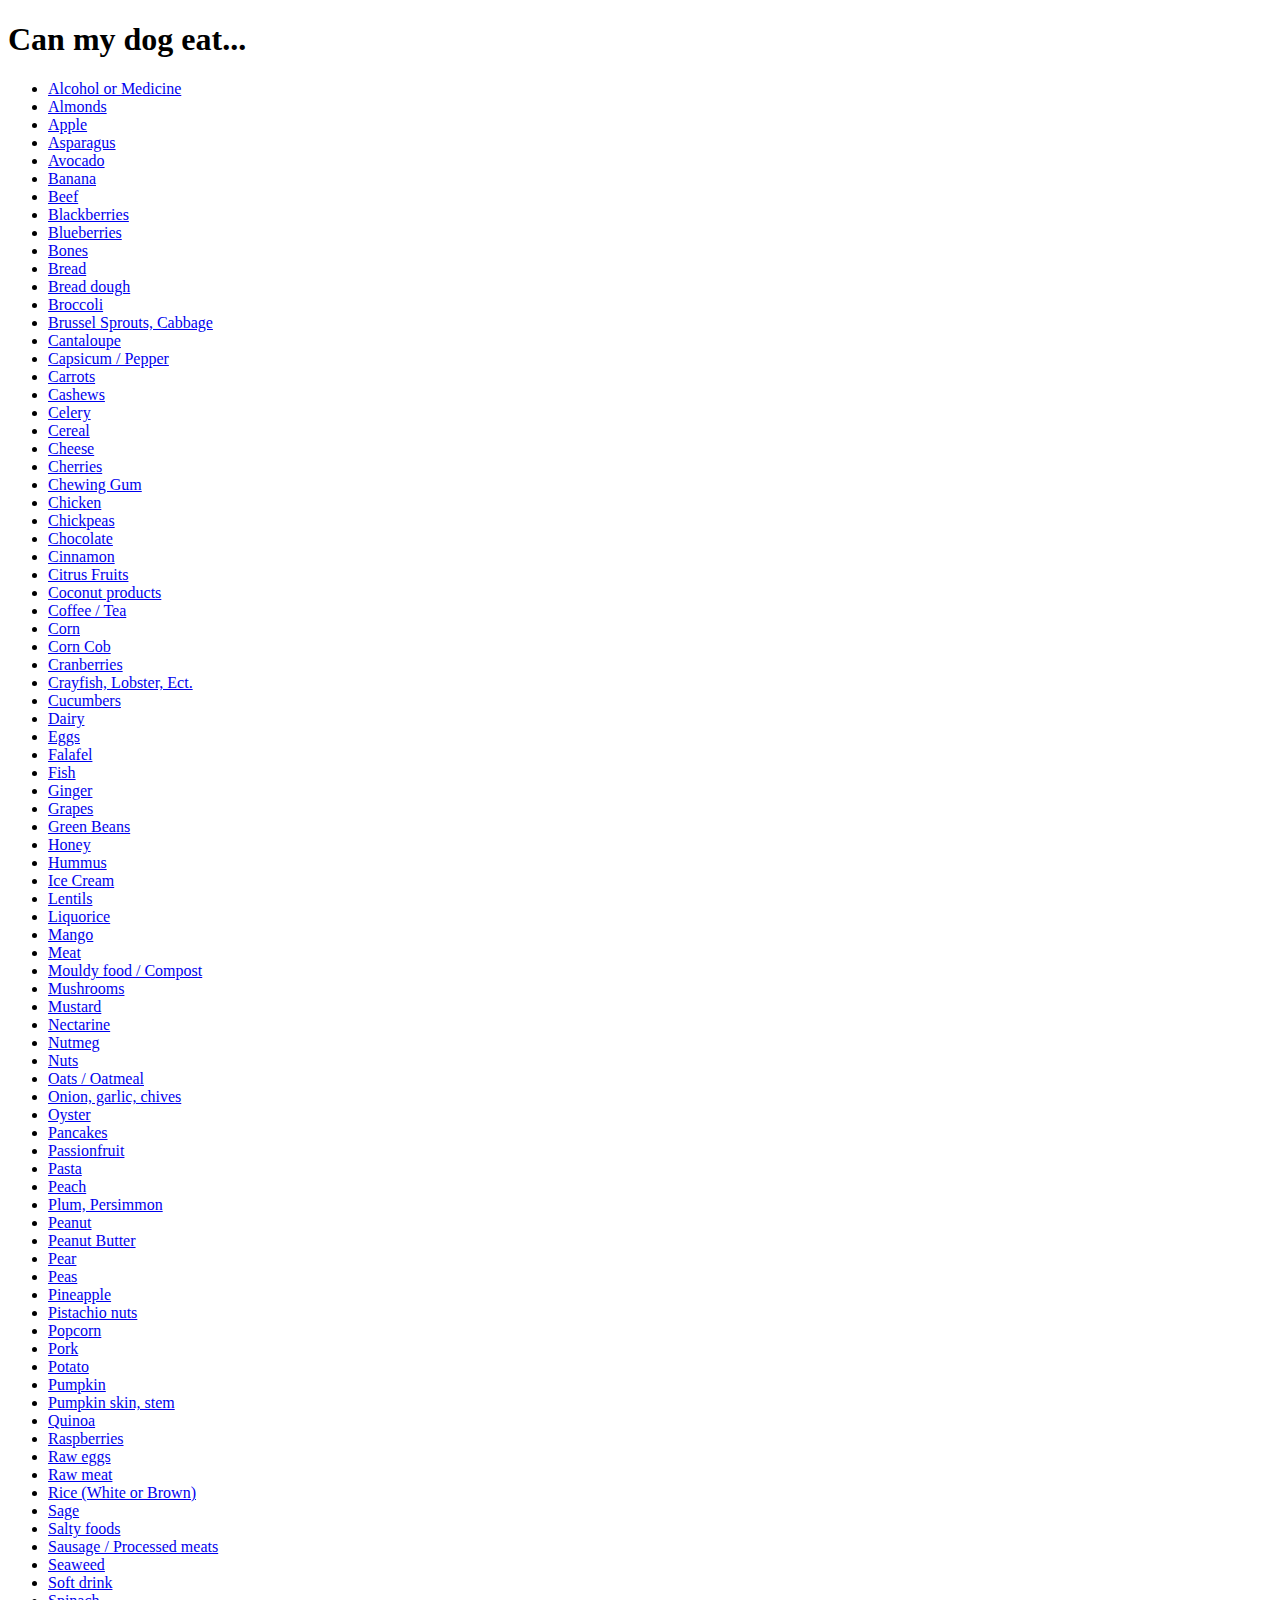
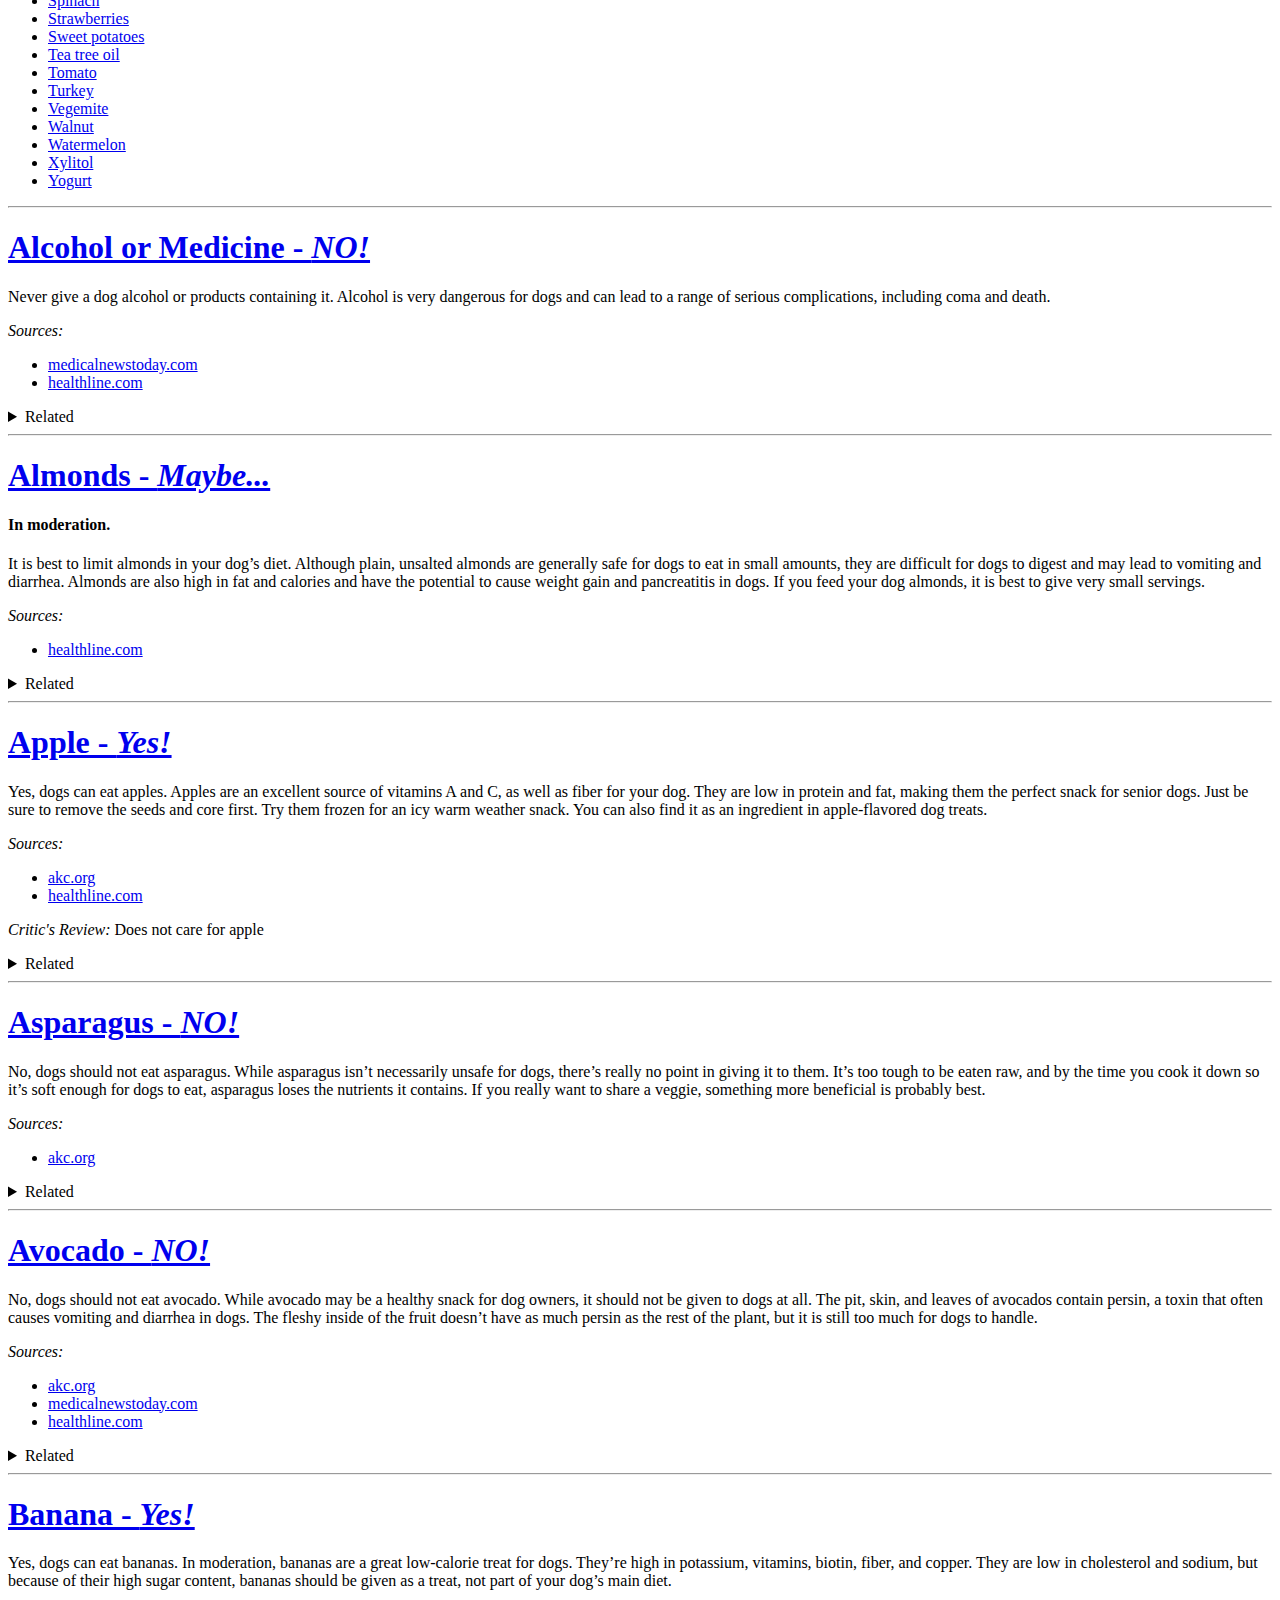
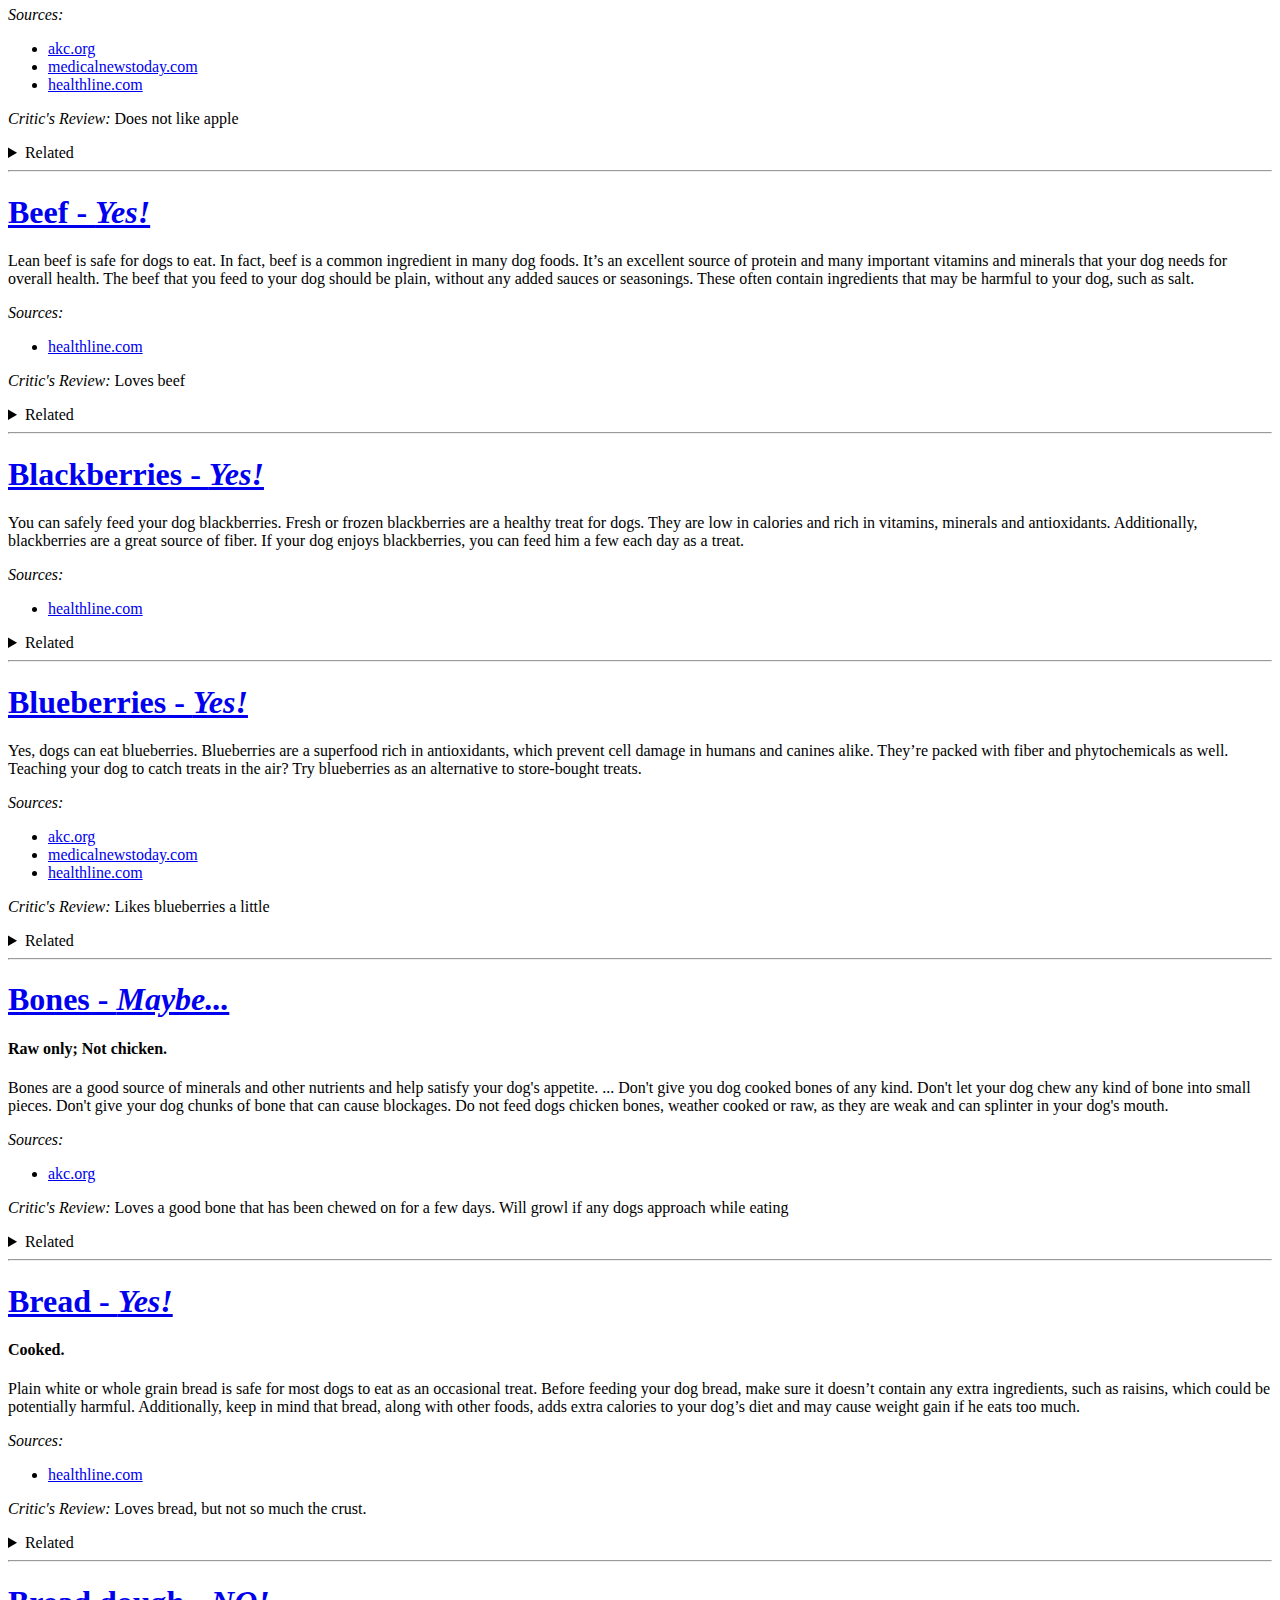
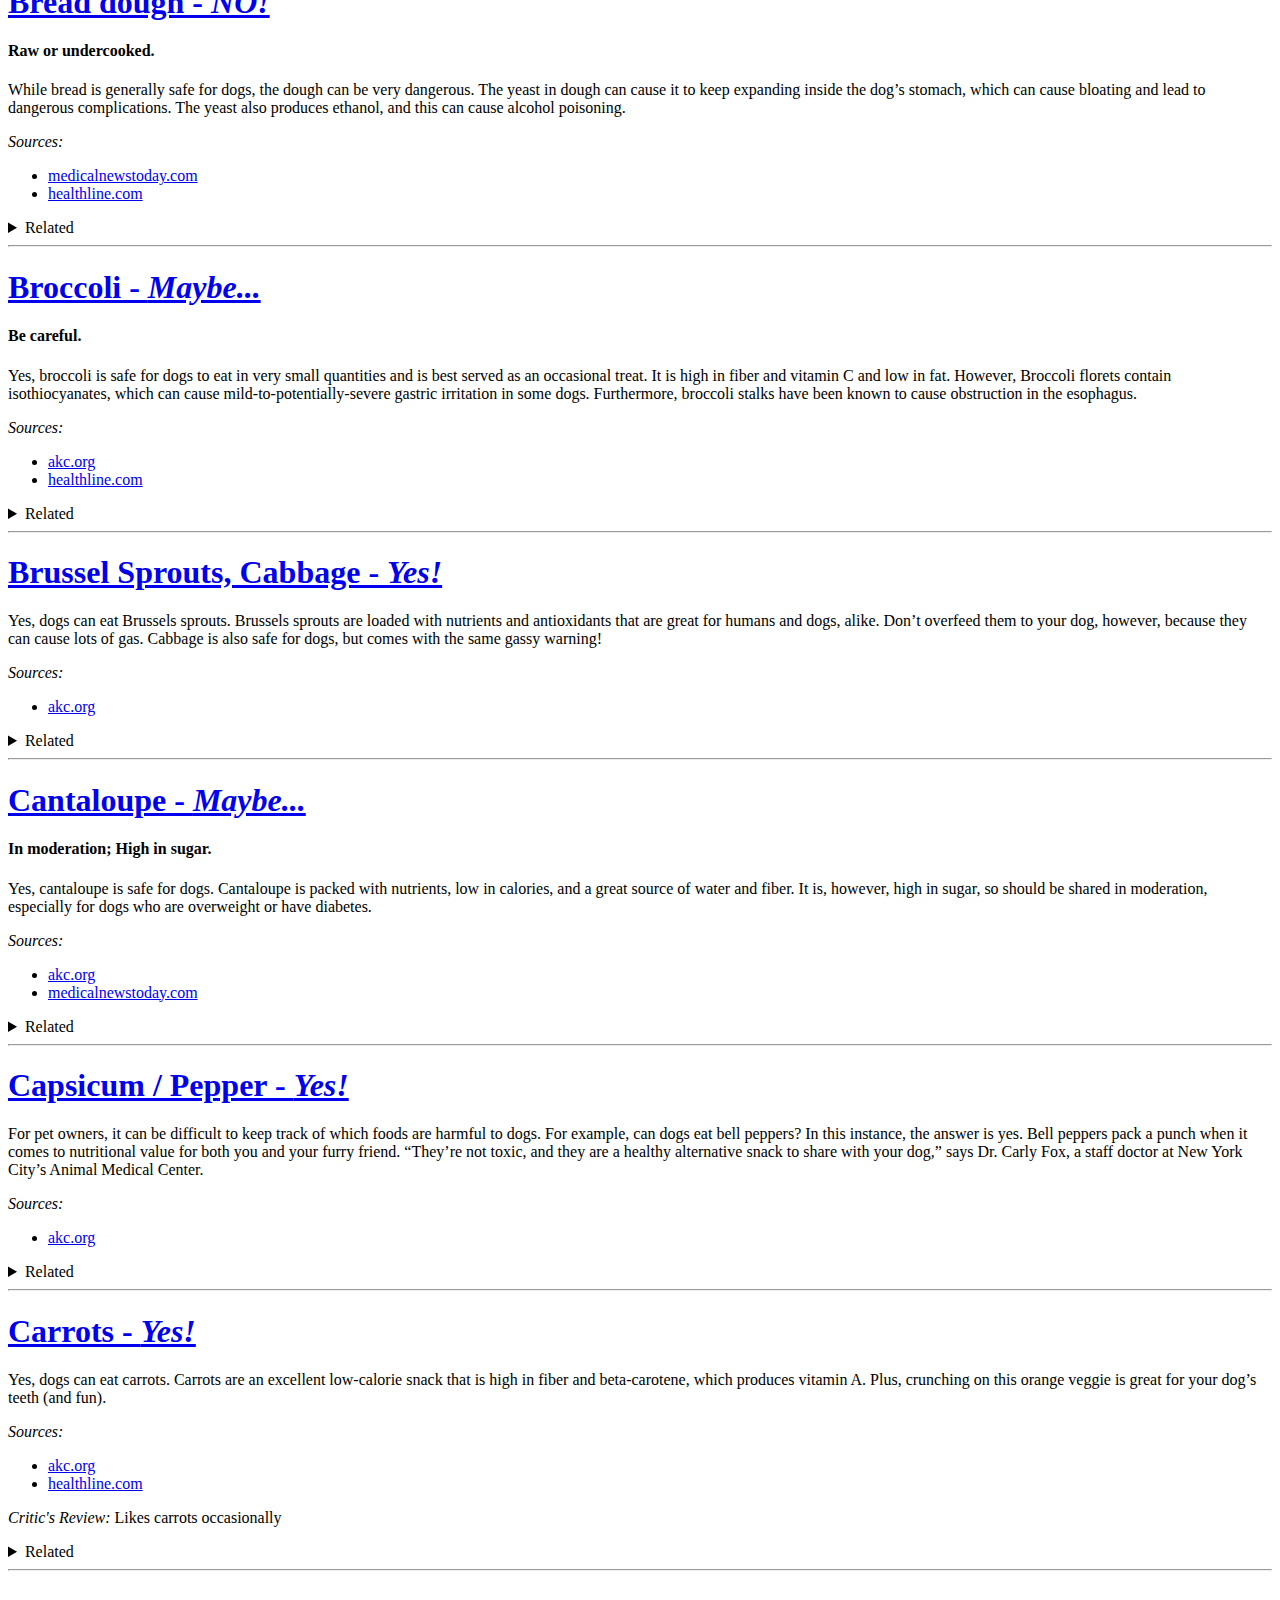
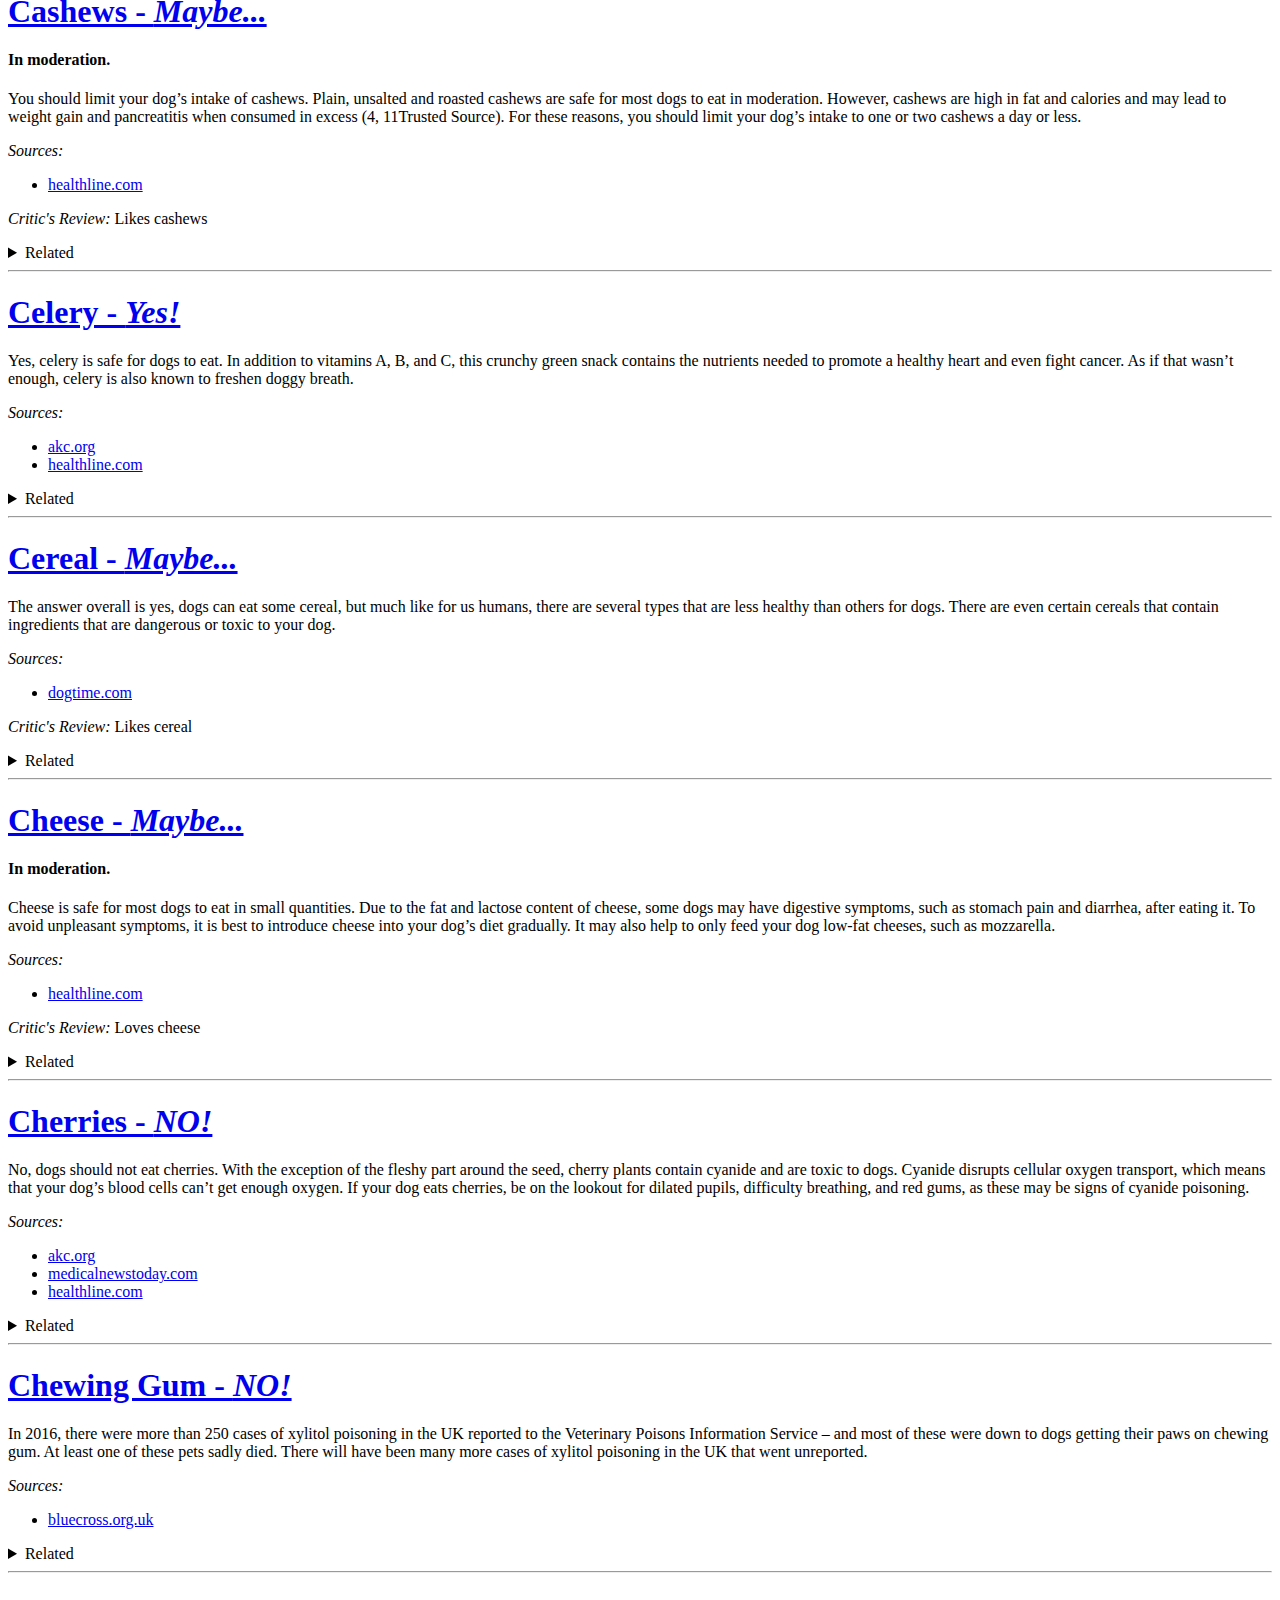
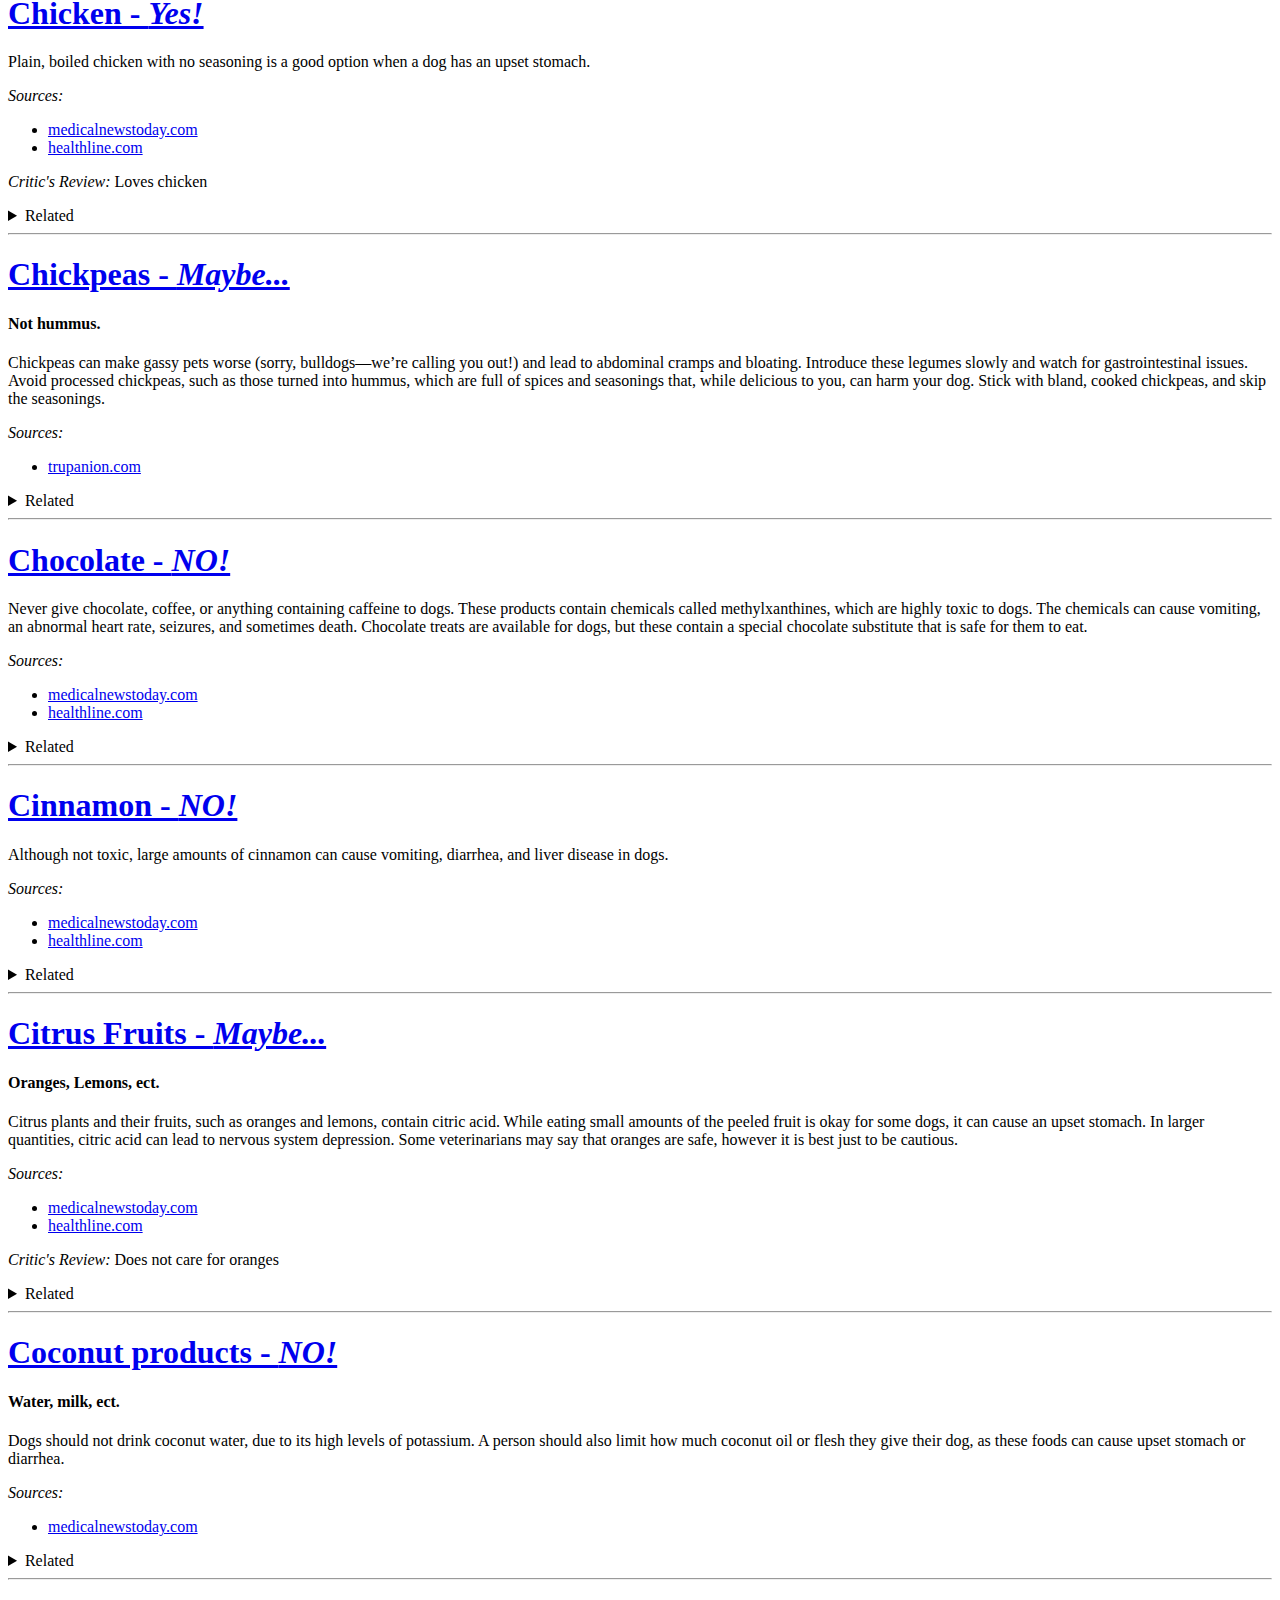
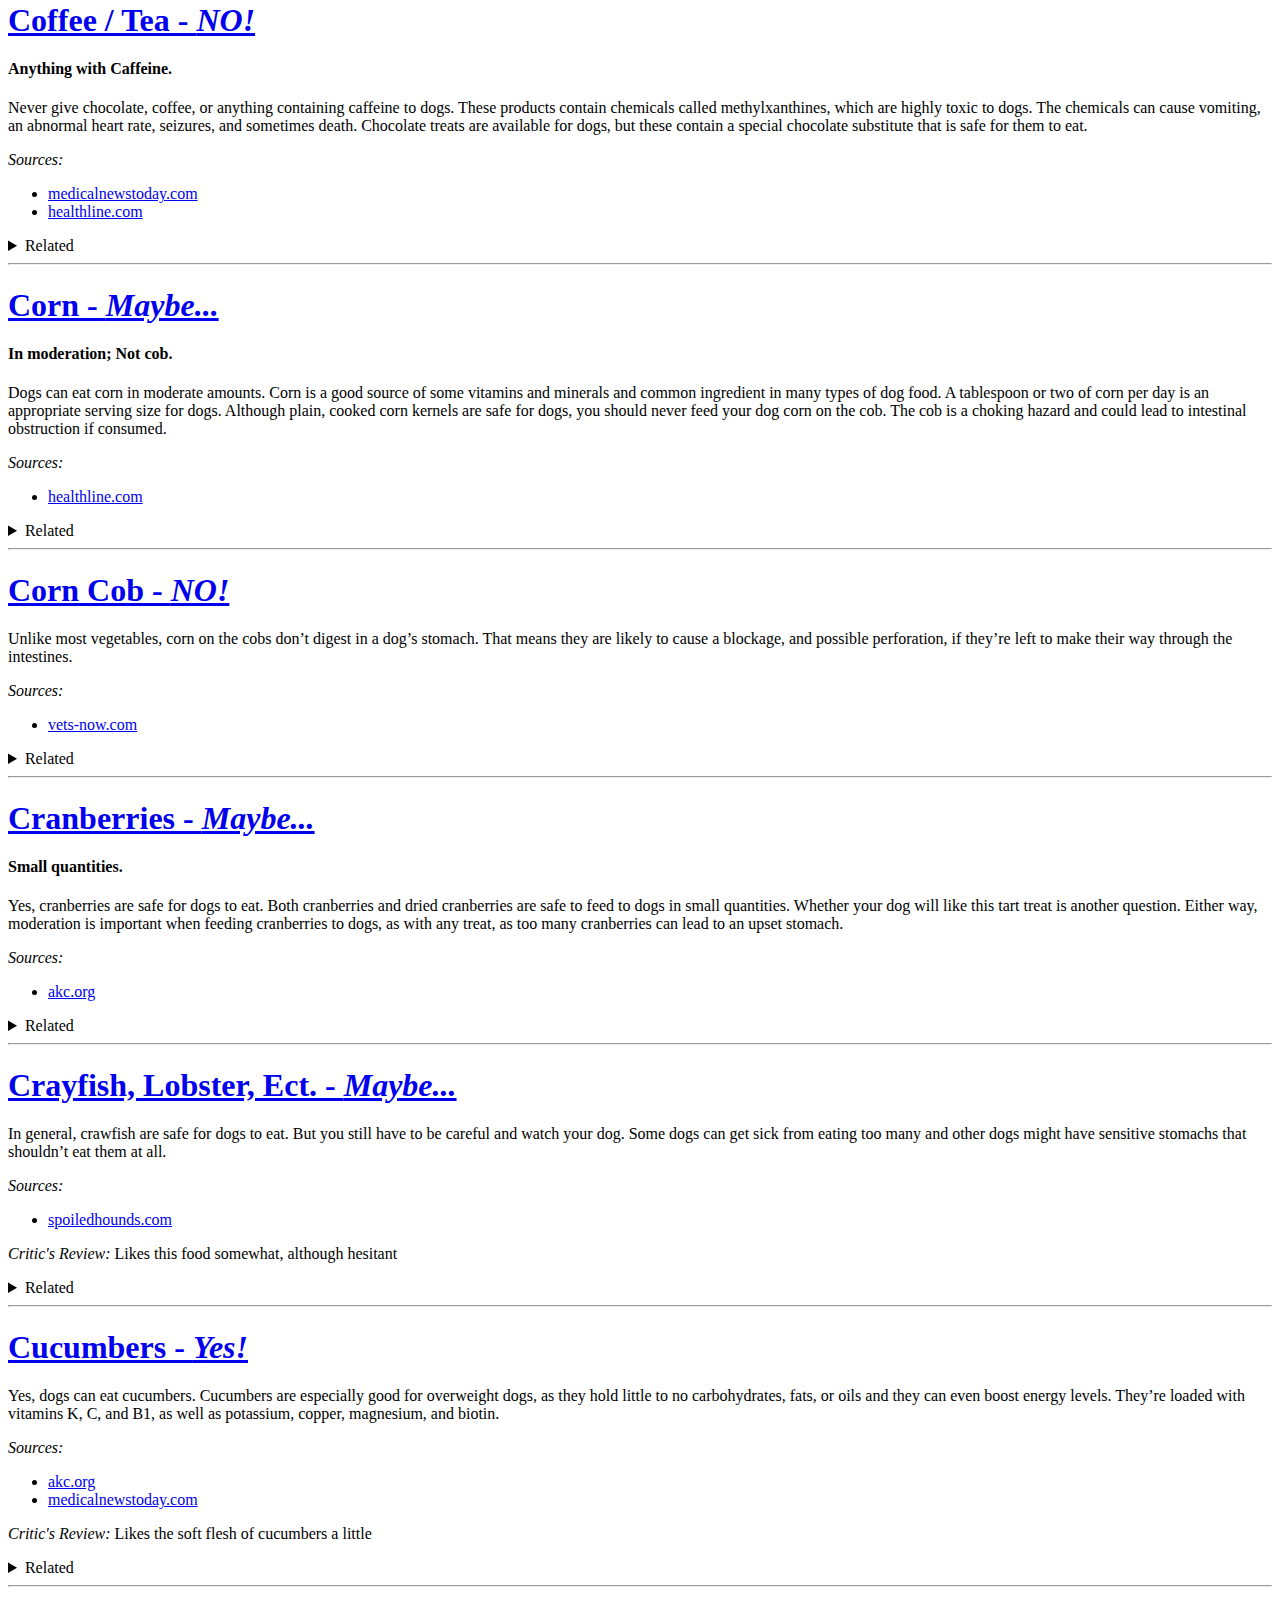
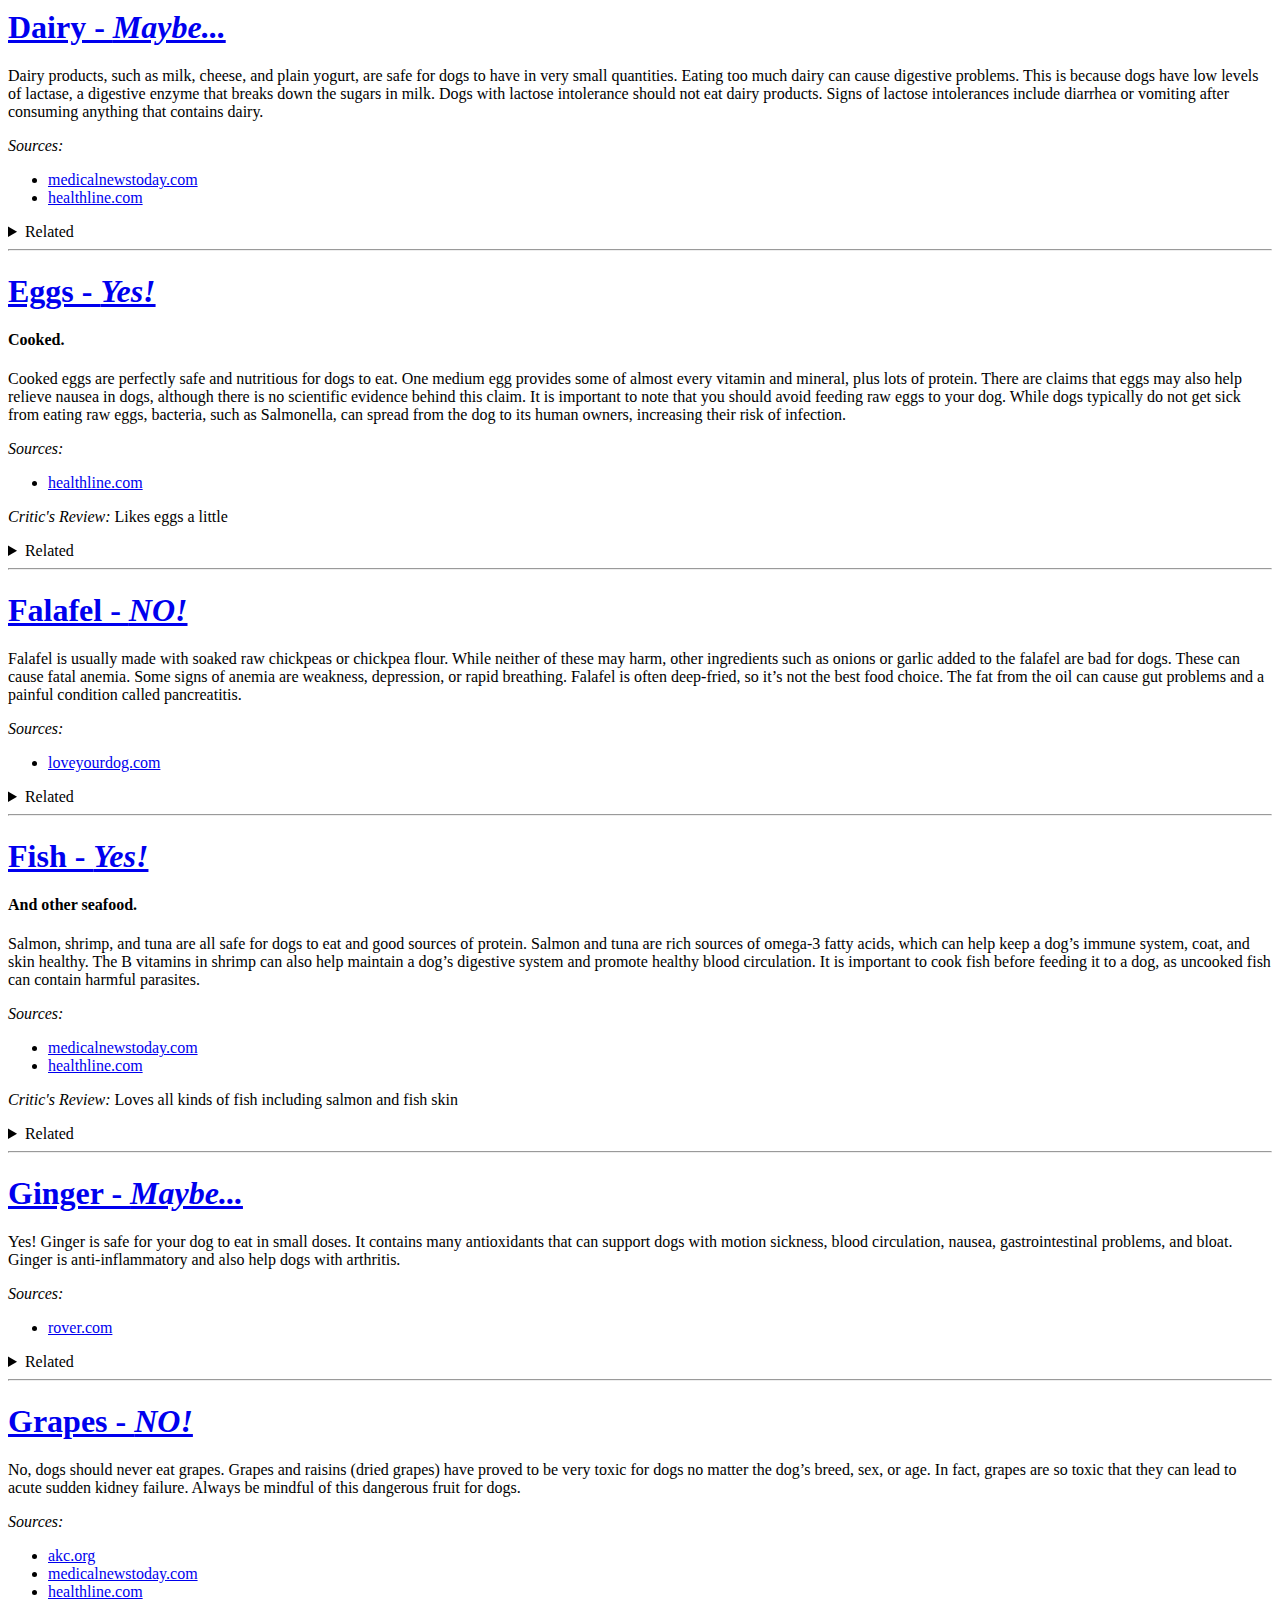
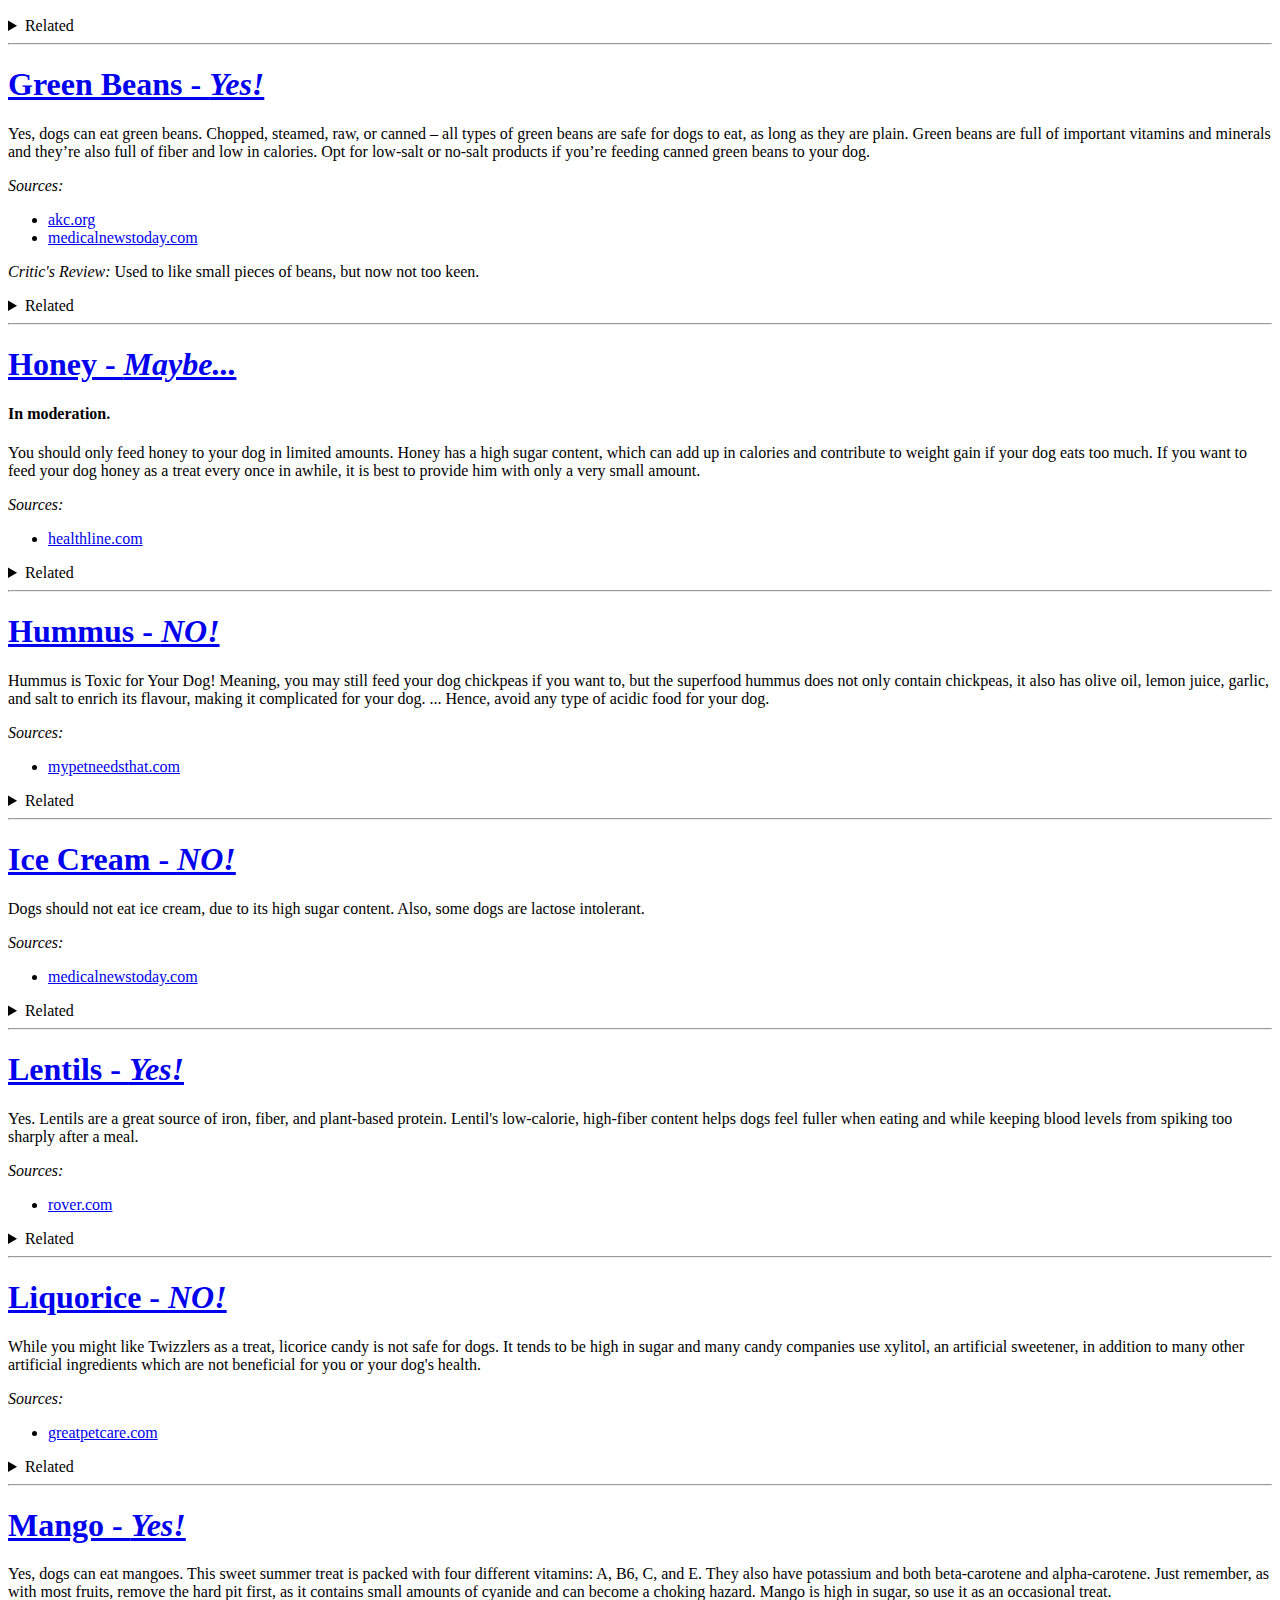
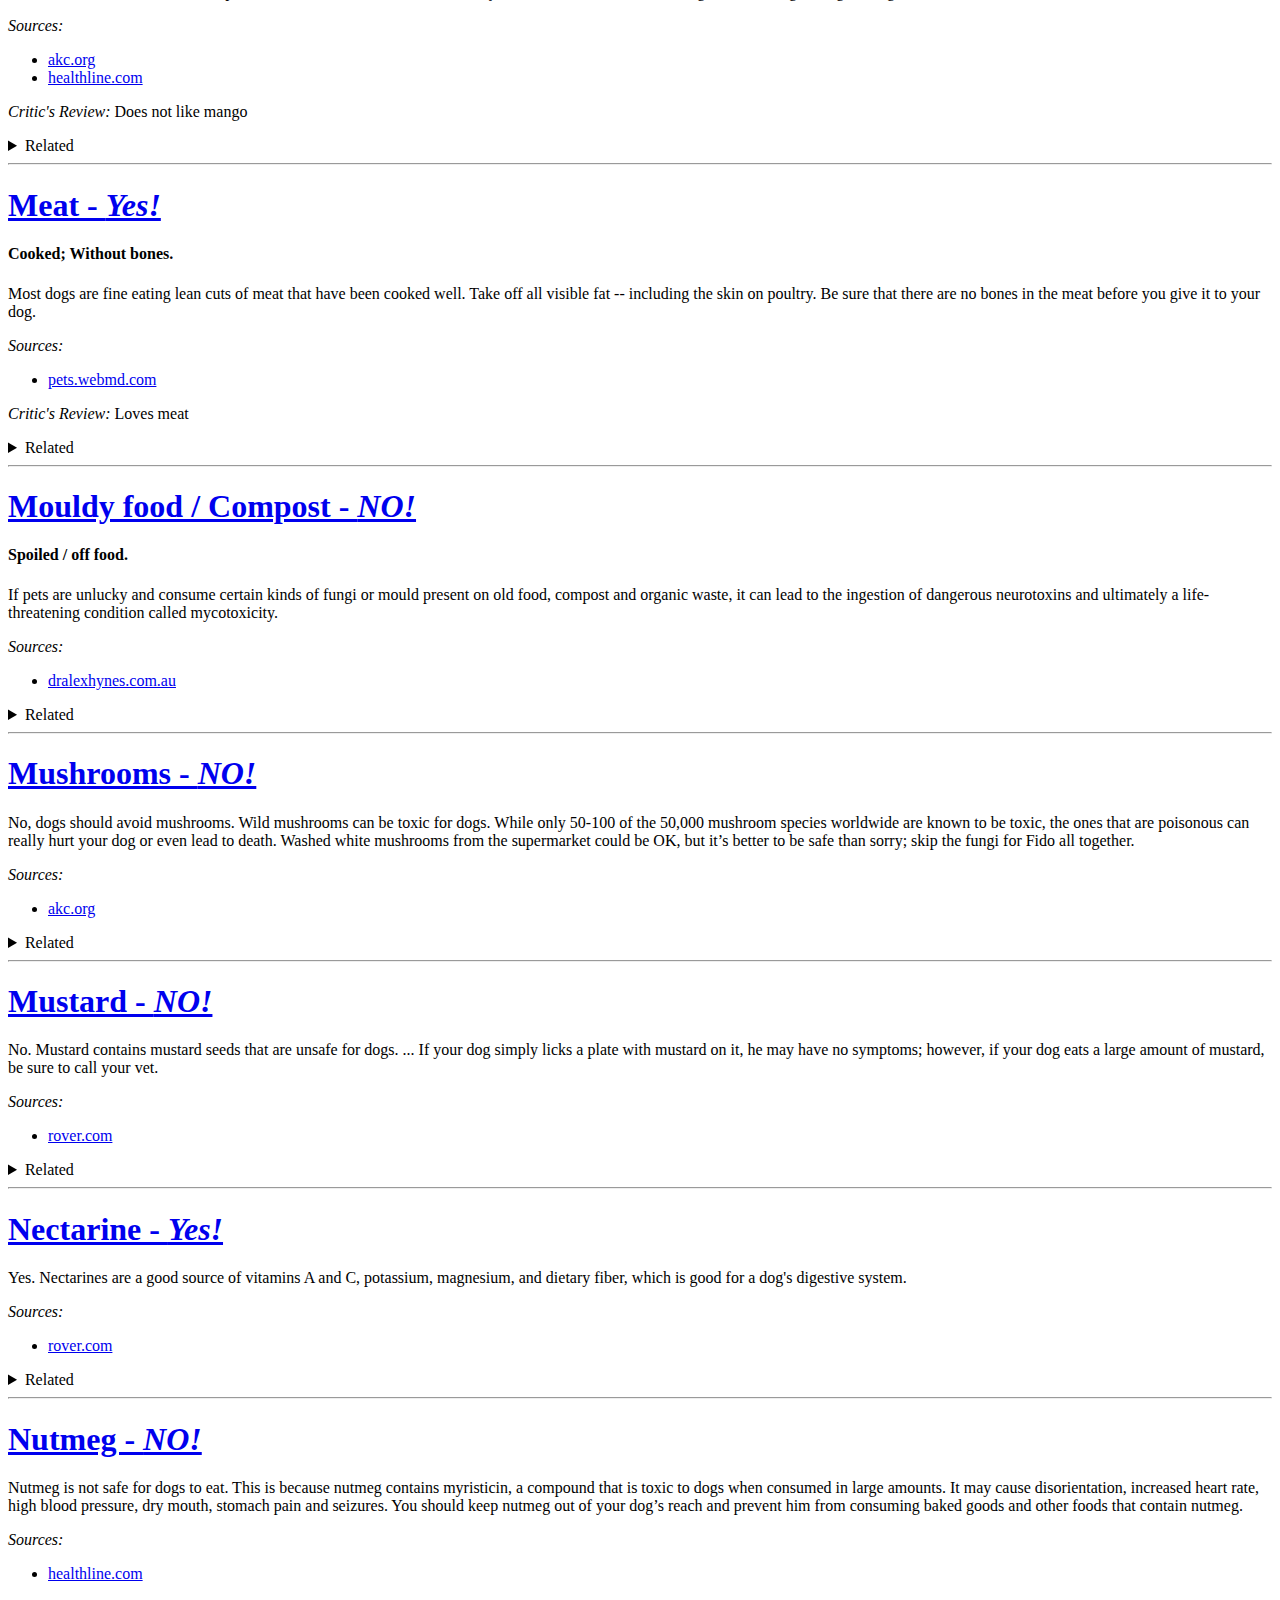
==== index.html @ aac302bf "Deploying to gh-pages from @ darccyy/dogfood@33a6e15ea288daff9bb5fa7d735d0c04270e8799 🚀" ====
<!doctype html><html lang=en><head><meta charset=utf-8><meta content=width=device-width,initial-scale=1 name=viewport><title> Dog Food </title><link rel="shortcut icon"href=https://darccyy.github.io/dogfood/public/icon.png><link href=https://darccyy.github.io/dogfood/styles/boilerplate/style.css rel=stylesheet></head><body><h1 class=Heading>Can my dog eat...</h1><link href=https://darccyy.github.io/dogfood/styles/homepage/style.css rel=stylesheet><main><div class=short-list><ul><li><a href=#alcohol-or-medicine> Alcohol or Medicine </a></li><li><a href=#almonds> Almonds </a></li><li><a href=#apple> Apple </a></li><li><a href=#asparagus> Asparagus </a></li><li><a href=#avocado> Avocado </a></li><li><a href=#banana> Banana </a></li><li><a href=#beef> Beef </a></li><li><a href=#blackberries> Blackberries </a></li><li><a href=#blueberries> Blueberries </a></li><li><a href=#bones> Bones </a></li><li><a href=#bread> Bread </a></li><li><a href=#bread-dough> Bread dough </a></li><li><a href=#broccoli> Broccoli </a></li><li><a href=#brussel-sprouts--cabbage> Brussel Sprouts, Cabbage </a></li><li><a href=#cantaloupe> Cantaloupe </a></li><li><a href=#capsicum---pepper> Capsicum / Pepper </a></li><li><a href=#carrots> Carrots </a></li><li><a href=#cashews> Cashews </a></li><li><a href=#celery> Celery </a></li><li><a href=#cereal> Cereal </a></li><li><a href=#cheese> Cheese </a></li><li><a href=#cherries> Cherries </a></li><li><a href=#chewing-gum> Chewing Gum </a></li><li><a href=#chicken> Chicken </a></li><li><a href=#chickpeas> Chickpeas </a></li><li><a href=#chocolate> Chocolate </a></li><li><a href=#cinnamon> Cinnamon </a></li><li><a href=#citrus-fruits> Citrus Fruits </a></li><li><a href=#coconut-products> Coconut products </a></li><li><a href=#coffee---tea> Coffee / Tea </a></li><li><a href=#corn> Corn </a></li><li><a href=#corn-cob> Corn Cob </a></li><li><a href=#cranberries> Cranberries </a></li><li><a href=#crayfish--lobster--ect-> Crayfish, Lobster, Ect. </a></li><li><a href=#cucumbers> Cucumbers </a></li><li><a href=#dairy> Dairy </a></li><li><a href=#eggs> Eggs </a></li><li><a href=#falafel> Falafel </a></li><li><a href=#fish> Fish </a></li><li><a href=#ginger> Ginger </a></li><li><a href=#grapes> Grapes </a></li><li><a href=#green-beans> Green Beans </a></li><li><a href=#honey> Honey </a></li><li><a href=#hummus> Hummus </a></li><li><a href=#ice-cream> Ice Cream </a></li><li><a href=#lentils> Lentils </a></li><li><a href=#liquorice> Liquorice </a></li><li><a href=#mango> Mango </a></li><li><a href=#meat> Meat </a></li><li><a href=#mouldy-food---compost> Mouldy food / Compost </a></li><li><a href=#mushrooms> Mushrooms </a></li><li><a href=#mustard> Mustard </a></li><li><a href=#nectarine> Nectarine </a></li><li><a href=#nutmeg> Nutmeg </a></li><li><a href=#nuts> Nuts </a></li><li><a href=#oats---oatmeal> Oats / Oatmeal </a></li><li><a href=#onion--garlic--chives> Onion, garlic, chives </a></li><li><a href=#oyster> Oyster </a></li><li><a href=#pancakes> Pancakes </a></li><li><a href=#passionfruit> Passionfruit </a></li><li><a href=#pasta> Pasta </a></li><li><a href=#peach> Peach </a></li><li><a href=#plum--persimmon> Plum, Persimmon </a></li><li><a href=#peanut> Peanut </a></li><li><a href=#peanut-butter> Peanut Butter </a></li><li><a href=#pear> Pear </a></li><li><a href=#peas> Peas </a></li><li><a href=#pineapple> Pineapple </a></li><li><a href=#pistachio-nuts> Pistachio nuts </a></li><li><a href=#popcorn> Popcorn </a></li><li><a href=#pork> Pork </a></li><li><a href=#potato> Potato </a></li><li><a href=#pumpkin> Pumpkin </a></li><li><a href=#pumpkin-skin--stem> Pumpkin skin, stem </a></li><li><a href=#quinoa> Quinoa </a></li><li><a href=#raspberries> Raspberries </a></li><li><a href=#raw-eggs> Raw eggs </a></li><li><a href=#raw-meat> Raw meat </a></li><li><a href=#rice--white-or-brown-> Rice (White or Brown) </a></li><li><a href=#sage> Sage </a></li><li><a href=#salty-foods> Salty foods </a></li><li><a href=#sausage---processed-meats> Sausage / Processed meats </a></li><li><a href=#seaweed> Seaweed </a></li><li><a href=#soft-drink> Soft drink </a></li><li><a href=#spinach> Spinach </a></li><li><a href=#strawberries> Strawberries </a></li><li><a href=#sweet-potatoes> Sweet potatoes </a></li><li><a href=#tea-tree-oil> Tea tree oil </a></li><li><a href=#tomato> Tomato </a></li><li><a href=#turkey> Turkey </a></li><li><a href=#vegemite> Vegemite </a></li><li><a href=#walnut> Walnut </a></li><li><a href=#watermelon> Watermelon </a></li><li><a href=#xylitol> Xylitol </a></li><li><a href=#yogurt> Yogurt </a></li></ul></div><div class=long-list><article class=Item id=alcohol-or-medicine><hr><h1 class=name><a href=#alcohol-or-medicine> Alcohol or Medicine - <i>NO!</i> </a></h1><p class=description>Never give a dog alcohol or products containing it. Alcohol is very dangerous for dogs and can lead to a range of serious complications, including coma and death.</p><div class=sources><p><i>Sources:</i></p><ul><li><a href=https://www.medicalnewstoday.com/articles/324453> medicalnewstoday.com </a></li><li><a href=https://www.healthline.com/nutrition/human-foods-for-dogs> healthline.com </a></li></ul></div><div class=related><details><summary>Related</summary> <ul><li><a href=#coconut-products> Coconut products </a></li><li><a href=#coffee---tea> Coffee / Tea </a></li><li><a href=#soft-drink> Soft drink </a></li></ul></details></div></article><article class=Item id=almonds><hr><h1 class=name><a href=#almonds> Almonds - <i>Maybe...</i> </a></h1><h4 class=subtitle>In moderation.</h4><p class=description>It is best to limit almonds in your dog’s diet. Although plain, unsalted almonds are generally safe for dogs to eat in small amounts, they are difficult for dogs to digest and may lead to vomiting and diarrhea. Almonds are also high in fat and calories and have the potential to cause weight gain and pancreatitis in dogs. If you feed your dog almonds, it is best to give very small servings.</p><div class=sources><p><i>Sources:</i></p><ul><li><a href=https://www.healthline.com/nutrition/human-foods-for-dogs> healthline.com </a></li></ul></div><div class=related><details><summary>Related</summary> <ul><li><a href=#chickpeas> Chickpeas </a></li><li><a href=#lentils> Lentils </a></li><li><a href=#peanut> Peanut </a></li><li><a href=#peanut-butter> Peanut Butter </a></li></ul></details></div></article><article class=Item id=apple><hr><h1 class=name><a href=#apple> Apple - <i>Yes!</i> </a></h1><p class=description>Yes, dogs can eat apples. Apples are an excellent source of vitamins A and C, as well as fiber for your dog. They are low in protein and fat, making them the perfect snack for senior dogs. Just be sure to remove the seeds and core first. Try them frozen for an icy warm weather snack. You can also find it as an ingredient in apple-flavored dog treats.</p><div class=sources><p><i>Sources:</i></p><ul><li><a href=https://www.akc.org/expert-advice/nutrition/fruits-vegetables-dogs-can-and-cant-eat/> akc.org </a></li><li><a href=https://www.healthline.com/nutrition/human-foods-for-dogs> healthline.com </a></li></ul></div><p class=review><i>Critic's Review:</i> <span> Does not care for apple </span></p><div class=related><details><summary>Related</summary> <ul><li><a href=#avocado> Avocado </a></li><li><a href=#coconut-products> Coconut products </a></li><li><a href=#cucumbers> Cucumbers </a></li><li><a href=#mango> Mango </a></li><li><a href=#nectarine> Nectarine </a></li><li><a href=#peach> Peach </a></li><li><a href=#plum--persimmon> Plum, Persimmon </a></li><li><a href=#pumpkin> Pumpkin </a></li><li><a href=#pumpkin-skin--stem> Pumpkin skin, stem </a></li><li><a href=#tomato> Tomato </a></li></ul></details></div></article><article class=Item id=asparagus><hr><h1 class=name><a href=#asparagus> Asparagus - <i>NO!</i> </a></h1><p class=description>No, dogs should not eat asparagus. While asparagus isn’t necessarily unsafe for dogs, there’s really no point in giving it to them. It’s too tough to be eaten raw, and by the time you cook it down so it’s soft enough for dogs to eat, asparagus loses the nutrients it contains. If you really want to share a veggie, something more beneficial is probably best.</p><div class=sources><p><i>Sources:</i></p><ul><li><a href=https://www.akc.org/expert-advice/nutrition/fruits-vegetables-dogs-can-and-cant-eat/> akc.org </a></li></ul></div><div class=related><details><summary>Related</summary> <ul><li><a href=#corn> Corn </a></li><li><a href=#ginger> Ginger </a></li><li><a href=#green-beans> Green Beans </a></li><li><a href=#lentils> Lentils </a></li><li><a href=#popcorn> Popcorn </a></li><li><a href=#pumpkin> Pumpkin </a></li><li><a href=#pumpkin-skin--stem> Pumpkin skin, stem </a></li><li><a href=#seaweed> Seaweed </a></li><li><a href=#tomato> Tomato </a></li></ul></details></div></article><article class=Item id=avocado><hr><h1 class=name><a href=#avocado> Avocado - <i>NO!</i> </a></h1><p class=description>No, dogs should not eat avocado. While avocado may be a healthy snack for dog owners, it should not be given to dogs at all. The pit, skin, and leaves of avocados contain persin, a toxin that often causes vomiting and diarrhea in dogs. The fleshy inside of the fruit doesn’t have as much persin as the rest of the plant, but it is still too much for dogs to handle.</p><div class=sources><p><i>Sources:</i></p><ul><li><a href=https://www.akc.org/expert-advice/nutrition/fruits-vegetables-dogs-can-and-cant-eat/> akc.org </a></li><li><a href=https://www.medicalnewstoday.com/articles/324453> medicalnewstoday.com </a></li><li><a href=https://www.healthline.com/nutrition/human-foods-for-dogs> healthline.com </a></li></ul></div><div class=related><details><summary>Related</summary> <ul><li><a href=#apple> Apple </a></li><li><a href=#banana> Banana </a></li><li><a href=#cantaloupe> Cantaloupe </a></li><li><a href=#citrus-fruits> Citrus Fruits </a></li><li><a href=#coconut-products> Coconut products </a></li><li><a href=#mango> Mango </a></li><li><a href=#nectarine> Nectarine </a></li><li><a href=#passionfruit> Passionfruit </a></li><li><a href=#peach> Peach </a></li><li><a href=#plum--persimmon> Plum, Persimmon </a></li><li><a href=#pear> Pear </a></li><li><a href=#pineapple> Pineapple </a></li><li><a href=#pumpkin> Pumpkin </a></li><li><a href=#pumpkin-skin--stem> Pumpkin skin, stem </a></li><li><a href=#tomato> Tomato </a></li><li><a href=#watermelon> Watermelon </a></li></ul></details></div></article><article class=Item id=banana><hr><h1 class=name><a href=#banana> Banana - <i>Yes!</i> </a></h1><p class=description>Yes, dogs can eat bananas. In moderation, bananas are a great low-calorie treat for dogs. They’re high in potassium, vitamins, biotin, fiber, and copper. They are low in cholesterol and sodium, but because of their high sugar content, bananas should be given as a treat, not part of your dog’s main diet.</p><div class=sources><p><i>Sources:</i></p><ul><li><a href=https://www.akc.org/expert-advice/nutrition/fruits-vegetables-dogs-can-and-cant-eat/> akc.org </a></li><li><a href=https://www.medicalnewstoday.com/articles/324453> medicalnewstoday.com </a></li><li><a href=https://www.healthline.com/nutrition/human-foods-for-dogs> healthline.com </a></li></ul></div><p class=review><i>Critic's Review:</i> <span> Does not like apple </span></p><div class=related><details><summary>Related</summary> <ul><li><a href=#avocado> Avocado </a></li><li><a href=#coconut-products> Coconut products </a></li><li><a href=#cucumbers> Cucumbers </a></li><li><a href=#mango> Mango </a></li><li><a href=#nectarine> Nectarine </a></li><li><a href=#peach> Peach </a></li><li><a href=#plum--persimmon> Plum, Persimmon </a></li><li><a href=#pumpkin> Pumpkin </a></li><li><a href=#pumpkin-skin--stem> Pumpkin skin, stem </a></li><li><a href=#tomato> Tomato </a></li></ul></details></div></article><article class=Item id=beef><hr><h1 class=name><a href=#beef> Beef - <i>Yes!</i> </a></h1><p class=description>Lean beef is safe for dogs to eat. In fact, beef is a common ingredient in many dog foods. It’s an excellent source of protein and many important vitamins and minerals that your dog needs for overall health. The beef that you feed to your dog should be plain, without any added sauces or seasonings. These often contain ingredients that may be harmful to your dog, such as salt.</p><div class=sources><p><i>Sources:</i></p><ul><li><a href=https://www.healthline.com/nutrition/human-foods-for-dogs> healthline.com </a></li></ul></div><p class=review><i>Critic's Review:</i> <span> Loves beef </span></p><div class=related><details><summary>Related</summary> <ul><li><a href=#bones> Bones </a></li><li><a href=#chicken> Chicken </a></li><li><a href=#fish> Fish </a></li><li><a href=#meat> Meat </a></li><li><a href=#pork> Pork </a></li><li><a href=#raw-meat> Raw meat </a></li><li><a href=#sausage---processed-meats> Sausage / Processed meats </a></li><li><a href=#turkey> Turkey </a></li></ul></details></div></article><article class=Item id=blackberries><hr><h1 class=name><a href=#blackberries> Blackberries - <i>Yes!</i> </a></h1><p class=description>You can safely feed your dog blackberries. Fresh or frozen blackberries are a healthy treat for dogs. They are low in calories and rich in vitamins, minerals and antioxidants. Additionally, blackberries are a great source of fiber. If your dog enjoys blackberries, you can feed him a few each day as a treat.</p><div class=sources><p><i>Sources:</i></p><ul><li><a href=https://www.healthline.com/nutrition/human-foods-for-dogs> healthline.com </a></li></ul></div><div class=related><details><summary>Related</summary> <ul></ul></details></div></article><article class=Item id=blueberries><hr><h1 class=name><a href=#blueberries> Blueberries - <i>Yes!</i> </a></h1><p class=description>Yes, dogs can eat blueberries. Blueberries are a superfood rich in antioxidants, which prevent cell damage in humans and canines alike. They’re packed with fiber and phytochemicals as well. Teaching your dog to catch treats in the air? Try blueberries as an alternative to store-bought treats.</p><div class=sources><p><i>Sources:</i></p><ul><li><a href=https://www.akc.org/expert-advice/nutrition/fruits-vegetables-dogs-can-and-cant-eat/> akc.org </a></li><li><a href=https://www.medicalnewstoday.com/articles/324453> medicalnewstoday.com </a></li><li><a href=https://www.healthline.com/nutrition/human-foods-for-dogs> healthline.com </a></li></ul></div><p class=review><i>Critic's Review:</i> <span> Likes blueberries a little </span></p><div class=related><details><summary>Related</summary> <ul></ul></details></div></article><article class=Item id=bones><hr><h1 class=name><a href=#bones> Bones - <i>Maybe...</i> </a></h1><h4 class=subtitle>Raw only; Not chicken.</h4><p class=description>Bones are a good source of minerals and other nutrients and help satisfy your dog's appetite. ... Don't give you dog cooked bones of any kind. Don't let your dog chew any kind of bone into small pieces. Don't give your dog chunks of bone that can cause blockages. Do not feed dogs chicken bones, weather cooked or raw, as they are weak and can splinter in your dog's mouth.</p><div class=sources><p><i>Sources:</i></p><ul><li><a href=https://www.akc.org/expert-advice/nutrition/exercise-caution-when-giving-your-dog-a-bone/> akc.org </a></li></ul></div><p class=review><i>Critic's Review:</i> <span> Loves a good bone that has been chewed on for a few days. Will growl if any dogs approach while eating </span></p><div class=related><details><summary>Related</summary> <ul><li><a href=#beef> Beef </a></li><li><a href=#chicken> Chicken </a></li><li><a href=#fish> Fish </a></li><li><a href=#meat> Meat </a></li><li><a href=#pork> Pork </a></li><li><a href=#raw-meat> Raw meat </a></li><li><a href=#sausage---processed-meats> Sausage / Processed meats </a></li><li><a href=#turkey> Turkey </a></li></ul></details></div></article><article class=Item id=bread><hr><h1 class=name><a href=#bread> Bread - <i>Yes!</i> </a></h1><h4 class=subtitle>Cooked.</h4><p class=description>Plain white or whole grain bread is safe for most dogs to eat as an occasional treat. Before feeding your dog bread, make sure it doesn’t contain any extra ingredients, such as raisins, which could be potentially harmful. Additionally, keep in mind that bread, along with other foods, adds extra calories to your dog’s diet and may cause weight gain if he eats too much.</p><div class=sources><p><i>Sources:</i></p><ul><li><a href=https://www.healthline.com/nutrition/human-foods-for-dogs> healthline.com </a></li></ul></div><p class=review><i>Critic's Review:</i> <span> Loves bread, but not so much the crust. </span></p><div class=related><details><summary>Related</summary> <ul><li><a href=#lentils> Lentils </a></li><li><a href=#pancakes> Pancakes </a></li></ul></details></div></article><article class=Item id=bread-dough><hr><h1 class=name><a href=#bread-dough> Bread dough - <i>NO!</i> </a></h1><h4 class=subtitle>Raw or undercooked.</h4><p class=description>While bread is generally safe for dogs, the dough can be very dangerous. The yeast in dough can cause it to keep expanding inside the dog’s stomach, which can cause bloating and lead to dangerous complications. The yeast also produces ethanol, and this can cause alcohol poisoning.</p><div class=sources><p><i>Sources:</i></p><ul><li><a href=https://www.medicalnewstoday.com/articles/324453> medicalnewstoday.com </a></li><li><a href=https://www.healthline.com/nutrition/human-foods-for-dogs> healthline.com </a></li></ul></div><div class=related><details><summary>Related</summary> <ul><li><a href=#lentils> Lentils </a></li><li><a href=#pancakes> Pancakes </a></li></ul></details></div></article><article class=Item id=broccoli><hr><h1 class=name><a href=#broccoli> Broccoli - <i>Maybe...</i> </a></h1><h4 class=subtitle>Be careful.</h4><p class=description>Yes, broccoli is safe for dogs to eat in very small quantities and is best served as an occasional treat. It is high in fiber and vitamin C and low in fat. However, Broccoli florets contain isothiocyanates, which can cause mild-to-potentially-severe gastric irritation in some dogs. Furthermore, broccoli stalks have been known to cause obstruction in the esophagus.</p><div class=sources><p><i>Sources:</i></p><ul><li><a href=https://www.akc.org/expert-advice/nutrition/fruits-vegetables-dogs-can-and-cant-eat/> akc.org </a></li><li><a href=https://www.healthline.com/nutrition/human-foods-for-dogs> healthline.com </a></li></ul></div><div class=related><details><summary>Related</summary> <ul><li><a href=#corn> Corn </a></li><li><a href=#ginger> Ginger </a></li><li><a href=#green-beans> Green Beans </a></li><li><a href=#lentils> Lentils </a></li><li><a href=#popcorn> Popcorn </a></li><li><a href=#pumpkin> Pumpkin </a></li><li><a href=#pumpkin-skin--stem> Pumpkin skin, stem </a></li><li><a href=#seaweed> Seaweed </a></li><li><a href=#tomato> Tomato </a></li></ul></details></div></article><article class=Item id=brussel-sprouts--cabbage><hr><h1 class=name><a href=#brussel-sprouts--cabbage> Brussel Sprouts, Cabbage - <i>Yes!</i> </a></h1><p class=description>Yes, dogs can eat Brussels sprouts. Brussels sprouts are loaded with nutrients and antioxidants that are great for humans and dogs, alike. Don’t overfeed them to your dog, however, because they can cause lots of gas. Cabbage is also safe for dogs, but comes with the same gassy warning!</p><div class=sources><p><i>Sources:</i></p><ul><li><a href=https://www.akc.org/expert-advice/nutrition/fruits-vegetables-dogs-can-and-cant-eat/> akc.org </a></li></ul></div><div class=related><details><summary>Related</summary> <ul><li><a href=#corn> Corn </a></li><li><a href=#ginger> Ginger </a></li><li><a href=#green-beans> Green Beans </a></li><li><a href=#lentils> Lentils </a></li><li><a href=#popcorn> Popcorn </a></li><li><a href=#pumpkin> Pumpkin </a></li><li><a href=#pumpkin-skin--stem> Pumpkin skin, stem </a></li><li><a href=#seaweed> Seaweed </a></li><li><a href=#tomato> Tomato </a></li></ul></details></div></article><article class=Item id=cantaloupe><hr><h1 class=name><a href=#cantaloupe> Cantaloupe - <i>Maybe...</i> </a></h1><h4 class=subtitle>In moderation; High in sugar.</h4><p class=description>Yes, cantaloupe is safe for dogs. Cantaloupe is packed with nutrients, low in calories, and a great source of water and fiber. It is, however, high in sugar, so should be shared in moderation, especially for dogs who are overweight or have diabetes.</p><div class=sources><p><i>Sources:</i></p><ul><li><a href=https://www.akc.org/expert-advice/nutrition/fruits-vegetables-dogs-can-and-cant-eat/> akc.org </a></li><li><a href=https://www.medicalnewstoday.com/articles/324453> medicalnewstoday.com </a></li></ul></div><div class=related><details><summary>Related</summary> <ul><li><a href=#avocado> Avocado </a></li><li><a href=#coconut-products> Coconut products </a></li><li><a href=#cucumbers> Cucumbers </a></li><li><a href=#mango> Mango </a></li><li><a href=#nectarine> Nectarine </a></li><li><a href=#peach> Peach </a></li><li><a href=#plum--persimmon> Plum, Persimmon </a></li><li><a href=#pumpkin> Pumpkin </a></li><li><a href=#pumpkin-skin--stem> Pumpkin skin, stem </a></li><li><a href=#tomato> Tomato </a></li></ul></details></div></article><article class=Item id=capsicum---pepper><hr><h1 class=name><a href=#capsicum---pepper> Capsicum / Pepper - <i>Yes!</i> </a></h1><p class=description>For pet owners, it can be difficult to keep track of which foods are harmful to dogs. For example, can dogs eat bell peppers? In this instance, the answer is yes. Bell peppers pack a punch when it comes to nutritional value for both you and your furry friend. “They’re not toxic, and they are a healthy alternative snack to share with your dog,” says Dr. Carly Fox, a staff doctor at New York City’s Animal Medical Center.</p><div class=sources><p><i>Sources:</i></p><ul><li><a href=https://www.akc.org/expert-advice/nutrition/can-dogs-eat-bell-peppers/> akc.org </a></li></ul></div><div class=related><details><summary>Related</summary> <ul><li><a href=#corn> Corn </a></li><li><a href=#ginger> Ginger </a></li><li><a href=#green-beans> Green Beans </a></li><li><a href=#lentils> Lentils </a></li><li><a href=#popcorn> Popcorn </a></li><li><a href=#pumpkin> Pumpkin </a></li><li><a href=#pumpkin-skin--stem> Pumpkin skin, stem </a></li><li><a href=#seaweed> Seaweed </a></li><li><a href=#tomato> Tomato </a></li></ul></details></div></article><article class=Item id=carrots><hr><h1 class=name><a href=#carrots> Carrots - <i>Yes!</i> </a></h1><p class=description>Yes, dogs can eat carrots. Carrots are an excellent low-calorie snack that is high in fiber and beta-carotene, which produces vitamin A. Plus, crunching on this orange veggie is great for your dog’s teeth (and fun).</p><div class=sources><p><i>Sources:</i></p><ul><li><a href=https://www.akc.org/expert-advice/nutrition/fruits-vegetables-dogs-can-and-cant-eat/> akc.org </a></li><li><a href=https://www.healthline.com/nutrition/human-foods-for-dogs> healthline.com </a></li></ul></div><p class=review><i>Critic's Review:</i> <span> Likes carrots occasionally </span></p><div class=related><details><summary>Related</summary> <ul><li><a href=#corn> Corn </a></li><li><a href=#ginger> Ginger </a></li><li><a href=#green-beans> Green Beans </a></li><li><a href=#lentils> Lentils </a></li><li><a href=#popcorn> Popcorn </a></li><li><a href=#pumpkin> Pumpkin </a></li><li><a href=#pumpkin-skin--stem> Pumpkin skin, stem </a></li><li><a href=#seaweed> Seaweed </a></li><li><a href=#tomato> Tomato </a></li></ul></details></div></article><article class=Item id=cashews><hr><h1 class=name><a href=#cashews> Cashews - <i>Maybe...</i> </a></h1><h4 class=subtitle>In moderation.</h4><p class=description>You should limit your dog’s intake of cashews. Plain, unsalted and roasted cashews are safe for most dogs to eat in moderation. However, cashews are high in fat and calories and may lead to weight gain and pancreatitis when consumed in excess (4, 11Trusted Source). For these reasons, you should limit your dog’s intake to one or two cashews a day or less.</p><div class=sources><p><i>Sources:</i></p><ul><li><a href=https://www.healthline.com/nutrition/human-foods-for-dogs> healthline.com </a></li></ul></div><p class=review><i>Critic's Review:</i> <span> Likes cashews </span></p><div class=related><details><summary>Related</summary> <ul><li><a href=#chickpeas> Chickpeas </a></li><li><a href=#lentils> Lentils </a></li><li><a href=#peanut> Peanut </a></li><li><a href=#peanut-butter> Peanut Butter </a></li></ul></details></div></article><article class=Item id=celery><hr><h1 class=name><a href=#celery> Celery - <i>Yes!</i> </a></h1><p class=description>Yes, celery is safe for dogs to eat. In addition to vitamins A, B, and C, this crunchy green snack contains the nutrients needed to promote a healthy heart and even fight cancer. As if that wasn’t enough, celery is also known to freshen doggy breath.</p><div class=sources><p><i>Sources:</i></p><ul><li><a href=https://www.akc.org/expert-advice/nutrition/fruits-vegetables-dogs-can-and-cant-eat/> akc.org </a></li><li><a href=https://www.healthline.com/nutrition/human-foods-for-dogs> healthline.com </a></li></ul></div><div class=related><details><summary>Related</summary> <ul><li><a href=#corn> Corn </a></li><li><a href=#ginger> Ginger </a></li><li><a href=#green-beans> Green Beans </a></li><li><a href=#lentils> Lentils </a></li><li><a href=#popcorn> Popcorn </a></li><li><a href=#pumpkin> Pumpkin </a></li><li><a href=#pumpkin-skin--stem> Pumpkin skin, stem </a></li><li><a href=#seaweed> Seaweed </a></li><li><a href=#tomato> Tomato </a></li></ul></details></div></article><article class=Item id=cereal><hr><h1 class=name><a href=#cereal> Cereal - <i>Maybe...</i> </a></h1><p class=description>The answer overall is yes, dogs can eat some cereal, but much like for us humans, there are several types that are less healthy than others for dogs. There are even certain cereals that contain ingredients that are dangerous or toxic to your dog.</p><div class=sources><p><i>Sources:</i></p><ul><li><a href=https://dogtime.com/dog-health/dog-food-dog-nutrition/78905-can-dogs-eat-cereal> dogtime.com </a></li></ul></div><p class=review><i>Critic's Review:</i> <span> Likes cereal </span></p><div class=related><details><summary>Related</summary> <ul><li><a href=#lentils> Lentils </a></li><li><a href=#pancakes> Pancakes </a></li></ul></details></div></article><article class=Item id=cheese><hr><h1 class=name><a href=#cheese> Cheese - <i>Maybe...</i> </a></h1><h4 class=subtitle>In moderation.</h4><p class=description>Cheese is safe for most dogs to eat in small quantities. Due to the fat and lactose content of cheese, some dogs may have digestive symptoms, such as stomach pain and diarrhea, after eating it. To avoid unpleasant symptoms, it is best to introduce cheese into your dog’s diet gradually. It may also help to only feed your dog low-fat cheeses, such as mozzarella.</p><div class=sources><p><i>Sources:</i></p><ul><li><a href=https://www.healthline.com/nutrition/human-foods-for-dogs> healthline.com </a></li></ul></div><p class=review><i>Critic's Review:</i> <span> Loves cheese </span></p><div class=related><details><summary>Related</summary> <ul></ul></details></div></article><article class=Item id=cherries><hr><h1 class=name><a href=#cherries> Cherries - <i>NO!</i> </a></h1><p class=description>No, dogs should not eat cherries. With the exception of the fleshy part around the seed, cherry plants contain cyanide and are toxic to dogs. Cyanide disrupts cellular oxygen transport, which means that your dog’s blood cells can’t get enough oxygen. If your dog eats cherries, be on the lookout for dilated pupils, difficulty breathing, and red gums, as these may be signs of cyanide poisoning.</p><div class=sources><p><i>Sources:</i></p><ul><li><a href=https://www.akc.org/expert-advice/nutrition/fruits-vegetables-dogs-can-and-cant-eat/> akc.org </a></li><li><a href=https://www.medicalnewstoday.com/articles/324453> medicalnewstoday.com </a></li><li><a href=https://www.healthline.com/nutrition/human-foods-for-dogs> healthline.com </a></li></ul></div><div class=related><details><summary>Related</summary> <ul></ul></details></div></article><article class=Item id=chewing-gum><hr><h1 class=name><a href=#chewing-gum> Chewing Gum - <i>NO!</i> </a></h1><p class=description>In 2016, there were more than 250 cases of xylitol poisoning in the UK reported to the Veterinary Poisons Information Service – and most of these were down to dogs getting their paws on chewing gum. At least one of these pets sadly died. There will have been many more cases of xylitol poisoning in the UK that went unreported.</p><div class=sources><p><i>Sources:</i></p><ul><li><a href=https://www.bluecross.org.uk/pet-advice/xylitol-poisoning-dogs> bluecross.org.uk </a></li></ul></div><div class=related><details><summary>Related</summary> <ul><li><a href=#chocolate> Chocolate </a></li><li><a href=#pancakes> Pancakes </a></li><li><a href=#soft-drink> Soft drink </a></li></ul></details></div></article><article class=Item id=chicken><hr><h1 class=name><a href=#chicken> Chicken - <i>Yes!</i> </a></h1><p class=description>Plain, boiled chicken with no seasoning is a good option when a dog has an upset stomach.</p><div class=sources><p><i>Sources:</i></p><ul><li><a href=https://www.medicalnewstoday.com/articles/324453> medicalnewstoday.com </a></li><li><a href=https://www.healthline.com/nutrition/human-foods-for-dogs> healthline.com </a></li></ul></div><p class=review><i>Critic's Review:</i> <span> Loves chicken </span></p><div class=related><details><summary>Related</summary> <ul><li><a href=#beef> Beef </a></li><li><a href=#bones> Bones </a></li><li><a href=#eggs> Eggs </a></li><li><a href=#fish> Fish </a></li><li><a href=#meat> Meat </a></li><li><a href=#pork> Pork </a></li><li><a href=#raw-eggs> Raw eggs </a></li><li><a href=#raw-meat> Raw meat </a></li><li><a href=#sausage---processed-meats> Sausage / Processed meats </a></li><li><a href=#turkey> Turkey </a></li></ul></details></div></article><article class=Item id=chickpeas><hr><h1 class=name><a href=#chickpeas> Chickpeas - <i>Maybe...</i> </a></h1><h4 class=subtitle>Not hummus.</h4><p class=description>Chickpeas can make gassy pets worse (sorry, bulldogs—we’re calling you out!) and lead to abdominal cramps and bloating. Introduce these legumes slowly and watch for gastrointestinal issues. Avoid processed chickpeas, such as those turned into hummus, which are full of spices and seasonings that, while delicious to you, can harm your dog. Stick with bland, cooked chickpeas, and skip the seasonings.</p><div class=sources><p><i>Sources:</i></p><ul><li><a href=https://trupanion.com/pet-care/can-dogs-eat-chickpeas> trupanion.com </a></li></ul></div><div class=related><details><summary>Related</summary> <ul><li><a href=#almonds> Almonds </a></li><li><a href=#cashews> Cashews </a></li><li><a href=#falafel> Falafel </a></li><li><a href=#green-beans> Green Beans </a></li><li><a href=#hummus> Hummus </a></li><li><a href=#lentils> Lentils </a></li><li><a href=#nuts> Nuts </a></li><li><a href=#peanut> Peanut </a></li><li><a href=#peanut-butter> Peanut Butter </a></li><li><a href=#pistachio-nuts> Pistachio nuts </a></li><li><a href=#walnut> Walnut </a></li></ul></details></div></article><article class=Item id=chocolate><hr><h1 class=name><a href=#chocolate> Chocolate - <i>NO!</i> </a></h1><p class=description>Never give chocolate, coffee, or anything containing caffeine to dogs. These products contain chemicals called methylxanthines, which are highly toxic to dogs. The chemicals can cause vomiting, an abnormal heart rate, seizures, and sometimes death. Chocolate treats are available for dogs, but these contain a special chocolate substitute that is safe for them to eat.</p><div class=sources><p><i>Sources:</i></p><ul><li><a href=https://www.medicalnewstoday.com/articles/324453> medicalnewstoday.com </a></li><li><a href=https://www.healthline.com/nutrition/human-foods-for-dogs> healthline.com </a></li></ul></div><div class=related><details><summary>Related</summary> <ul><li><a href=#chewing-gum> Chewing Gum </a></li><li><a href=#coffee---tea> Coffee / Tea </a></li><li><a href=#honey> Honey </a></li><li><a href=#liquorice> Liquorice </a></li><li><a href=#pancakes> Pancakes </a></li><li><a href=#soft-drink> Soft drink </a></li><li><a href=#xylitol> Xylitol </a></li></ul></details></div></article><article class=Item id=cinnamon><hr><h1 class=name><a href=#cinnamon> Cinnamon - <i>NO!</i> </a></h1><p class=description>Although not toxic, large amounts of cinnamon can cause vomiting, diarrhea, and liver disease in dogs.</p><div class=sources><p><i>Sources:</i></p><ul><li><a href=https://www.medicalnewstoday.com/articles/324453> medicalnewstoday.com </a></li><li><a href=https://www.healthline.com/nutrition/human-foods-for-dogs> healthline.com </a></li></ul></div><div class=related><details><summary>Related</summary> <ul><li><a href=#ginger> Ginger </a></li><li><a href=#sage> Sage </a></li><li><a href=#salty-foods> Salty foods </a></li></ul></details></div></article><article class=Item id=citrus-fruits><hr><h1 class=name><a href=#citrus-fruits> Citrus Fruits - <i>Maybe...</i> </a></h1><h4 class=subtitle>Oranges, Lemons, ect.</h4><p class=description>Citrus plants and their fruits, such as oranges and lemons, contain citric acid. While eating small amounts of the peeled fruit is okay for some dogs, it can cause an upset stomach. In larger quantities, citric acid can lead to nervous system depression. Some veterinarians may say that oranges are safe, however it is best just to be cautious.</p><div class=sources><p><i>Sources:</i></p><ul><li><a href=https://www.medicalnewstoday.com/articles/324453> medicalnewstoday.com </a></li><li><a href=https://www.healthline.com/nutrition/human-foods-for-dogs> healthline.com </a></li></ul></div><p class=review><i>Critic's Review:</i> <span> Does not care for oranges </span></p><div class=related><details><summary>Related</summary> <ul><li><a href=#avocado> Avocado </a></li><li><a href=#coconut-products> Coconut products </a></li><li><a href=#cucumbers> Cucumbers </a></li><li><a href=#mango> Mango </a></li><li><a href=#nectarine> Nectarine </a></li><li><a href=#peach> Peach </a></li><li><a href=#plum--persimmon> Plum, Persimmon </a></li><li><a href=#pumpkin> Pumpkin </a></li><li><a href=#pumpkin-skin--stem> Pumpkin skin, stem </a></li><li><a href=#tomato> Tomato </a></li></ul></details></div></article><article class=Item id=coconut-products><hr><h1 class=name><a href=#coconut-products> Coconut products - <i>NO!</i> </a></h1><h4 class=subtitle>Water, milk, ect.</h4><p class=description>Dogs should not drink coconut water, due to its high levels of potassium. A person should also limit how much coconut oil or flesh they give their dog, as these foods can cause upset stomach or diarrhea.</p><div class=sources><p><i>Sources:</i></p><ul><li><a href=https://www.medicalnewstoday.com/articles/324453> medicalnewstoday.com </a></li></ul></div><div class=related><details><summary>Related</summary> <ul><li><a href=#alcohol-or-medicine> Alcohol or Medicine </a></li><li><a href=#apple> Apple </a></li><li><a href=#avocado> Avocado </a></li><li><a href=#banana> Banana </a></li><li><a href=#cantaloupe> Cantaloupe </a></li><li><a href=#citrus-fruits> Citrus Fruits </a></li><li><a href=#coffee---tea> Coffee / Tea </a></li><li><a href=#cucumbers> Cucumbers </a></li><li><a href=#mango> Mango </a></li><li><a href=#nectarine> Nectarine </a></li><li><a href=#passionfruit> Passionfruit </a></li><li><a href=#peach> Peach </a></li><li><a href=#plum--persimmon> Plum, Persimmon </a></li><li><a href=#pear> Pear </a></li><li><a href=#pineapple> Pineapple </a></li><li><a href=#pumpkin> Pumpkin </a></li><li><a href=#pumpkin-skin--stem> Pumpkin skin, stem </a></li><li><a href=#soft-drink> Soft drink </a></li><li><a href=#tomato> Tomato </a></li><li><a href=#watermelon> Watermelon </a></li></ul></details></div></article><article class=Item id=coffee---tea><hr><h1 class=name><a href=#coffee---tea> Coffee / Tea - <i>NO!</i> </a></h1><h4 class=subtitle>Anything with Caffeine.</h4><p class=description>Never give chocolate, coffee, or anything containing caffeine to dogs. These products contain chemicals called methylxanthines, which are highly toxic to dogs. The chemicals can cause vomiting, an abnormal heart rate, seizures, and sometimes death. Chocolate treats are available for dogs, but these contain a special chocolate substitute that is safe for them to eat.</p><div class=sources><p><i>Sources:</i></p><ul><li><a href=https://www.medicalnewstoday.com/articles/324453> medicalnewstoday.com </a></li><li><a href=https://www.healthline.com/nutrition/human-foods-for-dogs> healthline.com </a></li></ul></div><div class=related><details><summary>Related</summary> <ul><li><a href=#alcohol-or-medicine> Alcohol or Medicine </a></li><li><a href=#chocolate> Chocolate </a></li><li><a href=#coconut-products> Coconut products </a></li><li><a href=#soft-drink> Soft drink </a></li></ul></details></div></article><article class=Item id=corn><hr><h1 class=name><a href=#corn> Corn - <i>Maybe...</i> </a></h1><h4 class=subtitle>In moderation; Not cob.</h4><p class=description>Dogs can eat corn in moderate amounts. Corn is a good source of some vitamins and minerals and common ingredient in many types of dog food. A tablespoon or two of corn per day is an appropriate serving size for dogs. Although plain, cooked corn kernels are safe for dogs, you should never feed your dog corn on the cob. The cob is a choking hazard and could lead to intestinal obstruction if consumed.</p><div class=sources><p><i>Sources:</i></p><ul><li><a href=https://www.healthline.com/nutrition/human-foods-for-dogs> healthline.com </a></li></ul></div><div class=related><details><summary>Related</summary> <ul><li><a href=#asparagus> Asparagus </a></li><li><a href=#broccoli> Broccoli </a></li><li><a href=#brussel-sprouts--cabbage> Brussel Sprouts, Cabbage </a></li><li><a href=#capsicum---pepper> Capsicum / Pepper </a></li><li><a href=#carrots> Carrots </a></li><li><a href=#celery> Celery </a></li><li><a href=#corn-cob> Corn Cob </a></li><li><a href=#ginger> Ginger </a></li><li><a href=#green-beans> Green Beans </a></li><li><a href=#lentils> Lentils </a></li><li><a href=#mushrooms> Mushrooms </a></li><li><a href=#onion--garlic--chives> Onion, garlic, chives </a></li><li><a href=#peas> Peas </a></li><li><a href=#potato> Potato </a></li><li><a href=#pumpkin> Pumpkin </a></li><li><a href=#pumpkin-skin--stem> Pumpkin skin, stem </a></li><li><a href=#seaweed> Seaweed </a></li><li><a href=#spinach> Spinach </a></li><li><a href=#sweet-potatoes> Sweet potatoes </a></li><li><a href=#tomato> Tomato </a></li></ul></details></div></article><article class=Item id=corn-cob><hr><h1 class=name><a href=#corn-cob> Corn Cob - <i>NO!</i> </a></h1><p class=description>Unlike most vegetables, corn on the cobs don’t digest in a dog’s stomach. That means they are likely to cause a blockage, and possible perforation, if they’re left to make their way through the intestines.</p><div class=sources><p><i>Sources:</i></p><ul><li><a href=https://www.vets-now.com/2017/02/dogs-corn-on-the-cob-dangers/> vets-now.com </a></li></ul></div><div class=related><details><summary>Related</summary> <ul><li><a href=#corn> Corn </a></li><li><a href=#ginger> Ginger </a></li><li><a href=#green-beans> Green Beans </a></li><li><a href=#lentils> Lentils </a></li><li><a href=#popcorn> Popcorn </a></li><li><a href=#pumpkin> Pumpkin </a></li><li><a href=#pumpkin-skin--stem> Pumpkin skin, stem </a></li><li><a href=#seaweed> Seaweed </a></li><li><a href=#tomato> Tomato </a></li></ul></details></div></article><article class=Item id=cranberries><hr><h1 class=name><a href=#cranberries> Cranberries - <i>Maybe...</i> </a></h1><h4 class=subtitle>Small quantities.</h4><p class=description>Yes, cranberries are safe for dogs to eat. Both cranberries and dried cranberries are safe to feed to dogs in small quantities. Whether your dog will like this tart treat is another question. Either way, moderation is important when feeding cranberries to dogs, as with any treat, as too many cranberries can lead to an upset stomach.</p><div class=sources><p><i>Sources:</i></p><ul><li><a href=https://www.akc.org/expert-advice/nutrition/fruits-vegetables-dogs-can-and-cant-eat/> akc.org </a></li></ul></div><div class=related><details><summary>Related</summary> <ul></ul></details></div></article><article class=Item id=crayfish--lobster--ect-><hr><h1 class=name><a href=#crayfish--lobster--ect-> Crayfish, Lobster, Ect. - <i>Maybe...</i> </a></h1><p class=description>In general, crawfish are safe for dogs to eat. But you still have to be careful and watch your dog. Some dogs can get sick from eating too many and other dogs might have sensitive stomachs that shouldn’t eat them at all.</p><div class=sources><p><i>Sources:</i></p><ul><li><a href=https://spoiledhounds.com/can-dogs-eat-crawfish/#:~:text=In%20general%2C%20crawfish%20are%20safe,t%20eat%20them%20at%20all.> spoiledhounds.com </a></li></ul></div><p class=review><i>Critic's Review:</i> <span> Likes this food somewhat, although hesitant </span></p><div class=related><details><summary>Related</summary> <ul><li><a href=#fish> Fish </a></li><li><a href=#seaweed> Seaweed </a></li></ul></details></div></article><article class=Item id=cucumbers><hr><h1 class=name><a href=#cucumbers> Cucumbers - <i>Yes!</i> </a></h1><p class=description>Yes, dogs can eat cucumbers. Cucumbers are especially good for overweight dogs, as they hold little to no carbohydrates, fats, or oils and they can even boost energy levels. They’re loaded with vitamins K, C, and B1, as well as potassium, copper, magnesium, and biotin.</p><div class=sources><p><i>Sources:</i></p><ul><li><a href=https://www.akc.org/expert-advice/nutrition/fruits-vegetables-dogs-can-and-cant-eat/> akc.org </a></li><li><a href=https://www.medicalnewstoday.com/articles/324453> medicalnewstoday.com </a></li></ul></div><p class=review><i>Critic's Review:</i> <span> Likes the soft flesh of cucumbers a little </span></p><div class=related><details><summary>Related</summary> <ul><li><a href=#apple> Apple </a></li><li><a href=#banana> Banana </a></li><li><a href=#cantaloupe> Cantaloupe </a></li><li><a href=#citrus-fruits> Citrus Fruits </a></li><li><a href=#coconut-products> Coconut products </a></li><li><a href=#mango> Mango </a></li><li><a href=#nectarine> Nectarine </a></li><li><a href=#passionfruit> Passionfruit </a></li><li><a href=#peach> Peach </a></li><li><a href=#plum--persimmon> Plum, Persimmon </a></li><li><a href=#pear> Pear </a></li><li><a href=#pineapple> Pineapple </a></li><li><a href=#pumpkin> Pumpkin </a></li><li><a href=#pumpkin-skin--stem> Pumpkin skin, stem </a></li><li><a href=#tomato> Tomato </a></li><li><a href=#watermelon> Watermelon </a></li></ul></details></div></article><article class=Item id=dairy><hr><h1 class=name><a href=#dairy> Dairy - <i>Maybe...</i> </a></h1><p class=description>Dairy products, such as milk, cheese, and plain yogurt, are safe for dogs to have in very small quantities. Eating too much dairy can cause digestive problems. This is because dogs have low levels of lactase, a digestive enzyme that breaks down the sugars in milk. Dogs with lactose intolerance should not eat dairy products. Signs of lactose intolerances include diarrhea or vomiting after consuming anything that contains dairy.</p><div class=sources><p><i>Sources:</i></p><ul><li><a href=https://www.medicalnewstoday.com/articles/324453> medicalnewstoday.com </a></li><li><a href=https://www.healthline.com/nutrition/human-foods-for-dogs> healthline.com </a></li></ul></div><div class=related><details><summary>Related</summary> <ul></ul></details></div></article><article class=Item id=eggs><hr><h1 class=name><a href=#eggs> Eggs - <i>Yes!</i> </a></h1><h4 class=subtitle>Cooked.</h4><p class=description>Cooked eggs are perfectly safe and nutritious for dogs to eat. One medium egg provides some of almost every vitamin and mineral, plus lots of protein. There are claims that eggs may also help relieve nausea in dogs, although there is no scientific evidence behind this claim. It is important to note that you should avoid feeding raw eggs to your dog. While dogs typically do not get sick from eating raw eggs, bacteria, such as Salmonella, can spread from the dog to its human owners, increasing their risk of infection.</p><div class=sources><p><i>Sources:</i></p><ul><li><a href=https://www.healthline.com/nutrition/human-foods-for-dogs> healthline.com </a></li></ul></div><p class=review><i>Critic's Review:</i> <span> Likes eggs a little </span></p><div class=related><details><summary>Related</summary> <ul><li><a href=#chicken> Chicken </a></li></ul></details></div></article><article class=Item id=falafel><hr><h1 class=name><a href=#falafel> Falafel - <i>NO!</i> </a></h1><p class=description>Falafel is usually made with soaked raw chickpeas or chickpea flour. While neither of these may harm, other ingredients such as onions or garlic added to the falafel are bad for dogs. These can cause fatal anemia. Some signs of anemia are weakness, depression, or rapid breathing. Falafel is often deep-fried, so it’s not the best food choice. The fat from the oil can cause gut problems and a painful condition called pancreatitis.</p><div class=sources><p><i>Sources:</i></p><ul><li><a href=https://www.loveyourdog.com/can-dogs-eat-chickpeas/> loveyourdog.com </a></li></ul></div><div class=related><details><summary>Related</summary> <ul><li><a href=#chickpeas> Chickpeas </a></li><li><a href=#hummus> Hummus </a></li></ul></details></div></article><article class=Item id=fish><hr><h1 class=name><a href=#fish> Fish - <i>Yes!</i> </a></h1><h4 class=subtitle>And other seafood.</h4><p class=description>Salmon, shrimp, and tuna are all safe for dogs to eat and good sources of protein. Salmon and tuna are rich sources of omega-3 fatty acids, which can help keep a dog’s immune system, coat, and skin healthy. The B vitamins in shrimp can also help maintain a dog’s digestive system and promote healthy blood circulation. It is important to cook fish before feeding it to a dog, as uncooked fish can contain harmful parasites.</p><div class=sources><p><i>Sources:</i></p><ul><li><a href=https://www.medicalnewstoday.com/articles/324453> medicalnewstoday.com </a></li><li><a href=https://www.healthline.com/nutrition/human-foods-for-dogs> healthline.com </a></li></ul></div><p class=review><i>Critic's Review:</i> <span> Loves all kinds of fish including salmon and fish skin </span></p><div class=related><details><summary>Related</summary> <ul><li><a href=#beef> Beef </a></li><li><a href=#bones> Bones </a></li><li><a href=#chicken> Chicken </a></li><li><a href=#crayfish--lobster--ect-> Crayfish, Lobster, Ect. </a></li><li><a href=#meat> Meat </a></li><li><a href=#oyster> Oyster </a></li><li><a href=#pork> Pork </a></li><li><a href=#raw-meat> Raw meat </a></li><li><a href=#sausage---processed-meats> Sausage / Processed meats </a></li><li><a href=#seaweed> Seaweed </a></li><li><a href=#turkey> Turkey </a></li></ul></details></div></article><article class=Item id=ginger><hr><h1 class=name><a href=#ginger> Ginger - <i>Maybe...</i> </a></h1><p class=description>Yes! Ginger is safe for your dog to eat in small doses. It contains many antioxidants that can support dogs with motion sickness, blood circulation, nausea, gastrointestinal problems, and bloat. Ginger is anti-inflammatory and also help dogs with arthritis.</p><div class=sources><p><i>Sources:</i></p><ul><li><a href=https://www.rover.com/blog/can-my-dog-eat-ginger/> rover.com </a></li></ul></div><div class=related><details><summary>Related</summary> <ul><li><a href=#asparagus> Asparagus </a></li><li><a href=#broccoli> Broccoli </a></li><li><a href=#brussel-sprouts--cabbage> Brussel Sprouts, Cabbage </a></li><li><a href=#capsicum---pepper> Capsicum / Pepper </a></li><li><a href=#carrots> Carrots </a></li><li><a href=#celery> Celery </a></li><li><a href=#cinnamon> Cinnamon </a></li><li><a href=#corn> Corn </a></li><li><a href=#corn-cob> Corn Cob </a></li><li><a href=#green-beans> Green Beans </a></li><li><a href=#lentils> Lentils </a></li><li><a href=#mushrooms> Mushrooms </a></li><li><a href=#nutmeg> Nutmeg </a></li><li><a href=#onion--garlic--chives> Onion, garlic, chives </a></li><li><a href=#peas> Peas </a></li><li><a href=#popcorn> Popcorn </a></li><li><a href=#potato> Potato </a></li><li><a href=#pumpkin> Pumpkin </a></li><li><a href=#pumpkin-skin--stem> Pumpkin skin, stem </a></li><li><a href=#sage> Sage </a></li><li><a href=#salty-foods> Salty foods </a></li><li><a href=#seaweed> Seaweed </a></li><li><a href=#spinach> Spinach </a></li><li><a href=#sweet-potatoes> Sweet potatoes </a></li><li><a href=#tomato> Tomato </a></li></ul></details></div></article><article class=Item id=grapes><hr><h1 class=name><a href=#grapes> Grapes - <i>NO!</i> </a></h1><p class=description>No, dogs should never eat grapes. Grapes and raisins (dried grapes) have proved to be very toxic for dogs no matter the dog’s breed, sex, or age. In fact, grapes are so toxic that they can lead to acute sudden kidney failure. Always be mindful of this dangerous fruit for dogs.</p><div class=sources><p><i>Sources:</i></p><ul><li><a href=https://www.akc.org/expert-advice/nutrition/fruits-vegetables-dogs-can-and-cant-eat/> akc.org </a></li><li><a href=https://www.medicalnewstoday.com/articles/324453> medicalnewstoday.com </a></li><li><a href=https://www.healthline.com/nutrition/human-foods-for-dogs> healthline.com </a></li></ul></div><div class=related><details><summary>Related</summary> <ul></ul></details></div></article><article class=Item id=green-beans><hr><h1 class=name><a href=#green-beans> Green Beans - <i>Yes!</i> </a></h1><p class=description>Yes, dogs can eat green beans. Chopped, steamed, raw, or canned – all types of green beans are safe for dogs to eat, as long as they are plain. Green beans are full of important vitamins and minerals and they’re also full of fiber and low in calories. Opt for low-salt or no-salt products if you’re feeding canned green beans to your dog.</p><div class=sources><p><i>Sources:</i></p><ul><li><a href=https://www.akc.org/expert-advice/nutrition/fruits-vegetables-dogs-can-and-cant-eat/> akc.org </a></li><li><a href=https://www.medicalnewstoday.com/articles/324453> medicalnewstoday.com </a></li></ul></div><p class=review><i>Critic's Review:</i> <span> Used to like small pieces of beans, but now not too keen. </span></p><div class=related><details><summary>Related</summary> <ul><li><a href=#asparagus> Asparagus </a></li><li><a href=#broccoli> Broccoli </a></li><li><a href=#brussel-sprouts--cabbage> Brussel Sprouts, Cabbage </a></li><li><a href=#capsicum---pepper> Capsicum / Pepper </a></li><li><a href=#carrots> Carrots </a></li><li><a href=#celery> Celery </a></li><li><a href=#chickpeas> Chickpeas </a></li><li><a href=#corn> Corn </a></li><li><a href=#corn-cob> Corn Cob </a></li><li><a href=#ginger> Ginger </a></li><li><a href=#lentils> Lentils </a></li><li><a href=#mushrooms> Mushrooms </a></li><li><a href=#onion--garlic--chives> Onion, garlic, chives </a></li><li><a href=#peanut> Peanut </a></li><li><a href=#peas> Peas </a></li><li><a href=#popcorn> Popcorn </a></li><li><a href=#potato> Potato </a></li><li><a href=#pumpkin> Pumpkin </a></li><li><a href=#pumpkin-skin--stem> Pumpkin skin, stem </a></li><li><a href=#seaweed> Seaweed </a></li><li><a href=#spinach> Spinach </a></li><li><a href=#sweet-potatoes> Sweet potatoes </a></li><li><a href=#tomato> Tomato </a></li></ul></details></div></article><article class=Item id=honey><hr><h1 class=name><a href=#honey> Honey - <i>Maybe...</i> </a></h1><h4 class=subtitle>In moderation.</h4><p class=description>You should only feed honey to your dog in limited amounts. Honey has a high sugar content, which can add up in calories and contribute to weight gain if your dog eats too much. If you want to feed your dog honey as a treat every once in awhile, it is best to provide him with only a very small amount.</p><div class=sources><p><i>Sources:</i></p><ul><li><a href=https://www.healthline.com/nutrition/human-foods-for-dogs> healthline.com </a></li></ul></div><div class=related><details><summary>Related</summary> <ul><li><a href=#chocolate> Chocolate </a></li><li><a href=#pancakes> Pancakes </a></li><li><a href=#soft-drink> Soft drink </a></li></ul></details></div></article><article class=Item id=hummus><hr><h1 class=name><a href=#hummus> Hummus - <i>NO!</i> </a></h1><p class=description>Hummus is Toxic for Your Dog! Meaning, you may still feed your dog chickpeas if you want to, but the superfood hummus does not only contain chickpeas, it also has olive oil, lemon juice, garlic, and salt to enrich its flavour, making it complicated for your dog. ... Hence, avoid any type of acidic food for your dog.</p><div class=sources><p><i>Sources:</i></p><ul><li><a href=https://www.mypetneedsthat.com/can-dogs-eat-hummus/> mypetneedsthat.com </a></li></ul></div><div class=related><details><summary>Related</summary> <ul><li><a href=#chickpeas> Chickpeas </a></li><li><a href=#falafel> Falafel </a></li><li><a href=#mustard> Mustard </a></li><li><a href=#peanut-butter> Peanut Butter </a></li><li><a href=#vegemite> Vegemite </a></li></ul></details></div></article><article class=Item id=ice-cream><hr><h1 class=name><a href=#ice-cream> Ice Cream - <i>NO!</i> </a></h1><p class=description>Dogs should not eat ice cream, due to its high sugar content. Also, some dogs are lactose intolerant.</p><div class=sources><p><i>Sources:</i></p><ul><li><a href=https://www.medicalnewstoday.com/articles/324453> medicalnewstoday.com </a></li></ul></div><div class=related><details><summary>Related</summary> <ul></ul></details></div></article><article class=Item id=lentils><hr><h1 class=name><a href=#lentils> Lentils - <i>Yes!</i> </a></h1><p class=description>Yes. Lentils are a great source of iron, fiber, and plant-based protein. Lentil's low-calorie, high-fiber content helps dogs feel fuller when eating and while keeping blood levels from spiking too sharply after a meal.</p><div class=sources><p><i>Sources:</i></p><ul><li><a href=https://www.rover.com/blog/can-dog-eat-lentils/> rover.com </a></li></ul></div><div class=related><details><summary>Related</summary> <ul><li><a href=#almonds> Almonds </a></li><li><a href=#asparagus> Asparagus </a></li><li><a href=#bread> Bread </a></li><li><a href=#bread-dough> Bread dough </a></li><li><a href=#broccoli> Broccoli </a></li><li><a href=#brussel-sprouts--cabbage> Brussel Sprouts, Cabbage </a></li><li><a href=#capsicum---pepper> Capsicum / Pepper </a></li><li><a href=#carrots> Carrots </a></li><li><a href=#cashews> Cashews </a></li><li><a href=#celery> Celery </a></li><li><a href=#cereal> Cereal </a></li><li><a href=#chickpeas> Chickpeas </a></li><li><a href=#corn> Corn </a></li><li><a href=#corn-cob> Corn Cob </a></li><li><a href=#ginger> Ginger </a></li><li><a href=#green-beans> Green Beans </a></li><li><a href=#mushrooms> Mushrooms </a></li><li><a href=#nuts> Nuts </a></li><li><a href=#oats---oatmeal> Oats / Oatmeal </a></li><li><a href=#onion--garlic--chives> Onion, garlic, chives </a></li><li><a href=#pancakes> Pancakes </a></li><li><a href=#pasta> Pasta </a></li><li><a href=#peanut> Peanut </a></li><li><a href=#peanut-butter> Peanut Butter </a></li><li><a href=#peas> Peas </a></li><li><a href=#pistachio-nuts> Pistachio nuts </a></li><li><a href=#popcorn> Popcorn </a></li><li><a href=#potato> Potato </a></li><li><a href=#pumpkin> Pumpkin </a></li><li><a href=#pumpkin-skin--stem> Pumpkin skin, stem </a></li><li><a href=#quinoa> Quinoa </a></li><li><a href=#rice--white-or-brown-> Rice (White or Brown) </a></li><li><a href=#seaweed> Seaweed </a></li><li><a href=#spinach> Spinach </a></li><li><a href=#sweet-potatoes> Sweet potatoes </a></li><li><a href=#tomato> Tomato </a></li><li><a href=#walnut> Walnut </a></li></ul></details></div></article><article class=Item id=liquorice><hr><h1 class=name><a href=#liquorice> Liquorice - <i>NO!</i> </a></h1><p class=description>While you might like Twizzlers as a treat, licorice candy is not safe for dogs. It tends to be high in sugar and many candy companies use xylitol, an artificial sweetener, in addition to many other artificial ingredients which are not beneficial for you or your dog's health.</p><div class=sources><p><i>Sources:</i></p><ul><li><a href=https://www.greatpetcare.com/wellness/licorice-root-for-dogs-benefits-and-uses/> greatpetcare.com </a></li></ul></div><div class=related><details><summary>Related</summary> <ul><li><a href=#chocolate> Chocolate </a></li><li><a href=#pancakes> Pancakes </a></li><li><a href=#soft-drink> Soft drink </a></li></ul></details></div></article><article class=Item id=mango><hr><h1 class=name><a href=#mango> Mango - <i>Yes!</i> </a></h1><p class=description>Yes, dogs can eat mangoes. This sweet summer treat is packed with four different vitamins: A, B6, C, and E. They also have potassium and both beta-carotene and alpha-carotene. Just remember, as with most fruits, remove the hard pit first, as it contains small amounts of cyanide and can become a choking hazard. Mango is high in sugar, so use it as an occasional treat.</p><div class=sources><p><i>Sources:</i></p><ul><li><a href=https://www.akc.org/expert-advice/nutrition/fruits-vegetables-dogs-can-and-cant-eat/> akc.org </a></li><li><a href=https://www.healthline.com/nutrition/human-foods-for-dogs> healthline.com </a></li></ul></div><p class=review><i>Critic's Review:</i> <span> Does not like mango </span></p><div class=related><details><summary>Related</summary> <ul><li><a href=#apple> Apple </a></li><li><a href=#avocado> Avocado </a></li><li><a href=#banana> Banana </a></li><li><a href=#cantaloupe> Cantaloupe </a></li><li><a href=#citrus-fruits> Citrus Fruits </a></li><li><a href=#coconut-products> Coconut products </a></li><li><a href=#cucumbers> Cucumbers </a></li><li><a href=#passionfruit> Passionfruit </a></li><li><a href=#pear> Pear </a></li><li><a href=#pineapple> Pineapple </a></li><li><a href=#pumpkin> Pumpkin </a></li><li><a href=#pumpkin-skin--stem> Pumpkin skin, stem </a></li><li><a href=#tomato> Tomato </a></li><li><a href=#watermelon> Watermelon </a></li></ul></details></div></article><article class=Item id=meat><hr><h1 class=name><a href=#meat> Meat - <i>Yes!</i> </a></h1><h4 class=subtitle>Cooked; Without bones.</h4><p class=description>Most dogs are fine eating lean cuts of meat that have been cooked well. Take off all visible fat -- including the skin on poultry. Be sure that there are no bones in the meat before you give it to your dog.</p><div class=sources><p><i>Sources:</i></p><ul><li><a href=https://pets.webmd.com/dogs/ss/slideshow-foods-your-dog-should-never-eat> pets.webmd.com </a></li></ul></div><p class=review><i>Critic's Review:</i> <span> Loves meat </span></p><div class=related><details><summary>Related</summary> <ul><li><a href=#beef> Beef </a></li><li><a href=#bones> Bones </a></li><li><a href=#chicken> Chicken </a></li><li><a href=#fish> Fish </a></li></ul></details></div></article><article class=Item id=mouldy-food---compost><hr><h1 class=name><a href=#mouldy-food---compost> Mouldy food / Compost - <i>NO!</i> </a></h1><h4 class=subtitle>Spoiled / off food.</h4><p class=description>If pets are unlucky and consume certain kinds of fungi or mould present on old food, compost and organic waste, it can lead to the ingestion of dangerous neurotoxins and ultimately a life-threatening condition called mycotoxicity.</p><div class=sources><p><i>Sources:</i></p><ul><li><a href=https://dralexhynes.com.au/can-eating-mouldy-food-harm-my-pet/> dralexhynes.com.au </a></li></ul></div><div class=related><details><summary>Related</summary> <ul></ul></details></div></article><article class=Item id=mushrooms><hr><h1 class=name><a href=#mushrooms> Mushrooms - <i>NO!</i> </a></h1><p class=description>No, dogs should avoid mushrooms. Wild mushrooms can be toxic for dogs. While only 50-100 of the 50,000 mushroom species worldwide are known to be toxic, the ones that are poisonous can really hurt your dog or even lead to death. Washed white mushrooms from the supermarket could be OK, but it’s better to be safe than sorry; skip the fungi for Fido all together.</p><div class=sources><p><i>Sources:</i></p><ul><li><a href=https://www.akc.org/expert-advice/nutrition/fruits-vegetables-dogs-can-and-cant-eat/> akc.org </a></li></ul></div><div class=related><details><summary>Related</summary> <ul><li><a href=#corn> Corn </a></li><li><a href=#ginger> Ginger </a></li><li><a href=#green-beans> Green Beans </a></li><li><a href=#lentils> Lentils </a></li><li><a href=#popcorn> Popcorn </a></li><li><a href=#pumpkin> Pumpkin </a></li><li><a href=#pumpkin-skin--stem> Pumpkin skin, stem </a></li><li><a href=#seaweed> Seaweed </a></li><li><a href=#tomato> Tomato </a></li></ul></details></div></article><article class=Item id=mustard><hr><h1 class=name><a href=#mustard> Mustard - <i>NO!</i> </a></h1><p class=description>No. Mustard contains mustard seeds that are unsafe for dogs. ... If your dog simply licks a plate with mustard on it, he may have no symptoms; however, if your dog eats a large amount of mustard, be sure to call your vet.</p><div class=sources><p><i>Sources:</i></p><ul><li><a href=https://www.rover.com/blog/can-my-dog-eat-mustard/> rover.com </a></li></ul></div><div class=related><details><summary>Related</summary> <ul><li><a href=#hummus> Hummus </a></li><li><a href=#peanut-butter> Peanut Butter </a></li><li><a href=#vegemite> Vegemite </a></li></ul></details></div></article><article class=Item id=nectarine><hr><h1 class=name><a href=#nectarine> Nectarine - <i>Yes!</i> </a></h1><p class=description>Yes. Nectarines are a good source of vitamins A and C, potassium, magnesium, and dietary fiber, which is good for a dog's digestive system.</p><div class=sources><p><i>Sources:</i></p><ul><li><a href=https://www.rover.com/blog/can-dog-eat-nectarines/> rover.com </a></li></ul></div><div class=related><details><summary>Related</summary> <ul><li><a href=#apple> Apple </a></li><li><a href=#avocado> Avocado </a></li><li><a href=#banana> Banana </a></li><li><a href=#cantaloupe> Cantaloupe </a></li><li><a href=#citrus-fruits> Citrus Fruits </a></li><li><a href=#coconut-products> Coconut products </a></li><li><a href=#cucumbers> Cucumbers </a></li><li><a href=#passionfruit> Passionfruit </a></li><li><a href=#pear> Pear </a></li><li><a href=#pineapple> Pineapple </a></li><li><a href=#pumpkin> Pumpkin </a></li><li><a href=#pumpkin-skin--stem> Pumpkin skin, stem </a></li><li><a href=#tomato> Tomato </a></li><li><a href=#watermelon> Watermelon </a></li></ul></details></div></article><article class=Item id=nutmeg><hr><h1 class=name><a href=#nutmeg> Nutmeg - <i>NO!</i> </a></h1><p class=description>Nutmeg is not safe for dogs to eat. This is because nutmeg contains myristicin, a compound that is toxic to dogs when consumed in large amounts. It may cause disorientation, increased heart rate, high blood pressure, dry mouth, stomach pain and seizures. You should keep nutmeg out of your dog’s reach and prevent him from consuming baked goods and other foods that contain nutmeg.</p><div class=sources><p><i>Sources:</i></p><ul><li><a href=https://www.healthline.com/nutrition/human-foods-for-dogs> healthline.com </a></li></ul></div><div class=related><details><summary>Related</summary> <ul><li><a href=#ginger> Ginger </a></li><li><a href=#sage> Sage </a></li><li><a href=#salty-foods> Salty foods </a></li></ul></details></div></article><article class=Item id=nuts><hr><h1 class=name><a href=#nuts> Nuts - <i>NO!</i> </a></h1><h4 class=subtitle>Most nuts.</h4><p class=description>Avoid giving nuts to dogs. Macadamia nuts are poisonous to dogs and can cause muscle weakness, vomiting, lethargy, and hyperthermia. Other types of nuts can cause dogs to choke.</p><div class=sources><p><i>Sources:</i></p><ul><li><a href=https://www.medicalnewstoday.com/articles/324453> medicalnewstoday.com </a></li></ul></div><div class=related><details><summary>Related</summary> <ul><li><a href=#chickpeas> Chickpeas </a></li><li><a href=#lentils> Lentils </a></li><li><a href=#peanut> Peanut </a></li><li><a href=#peanut-butter> Peanut Butter </a></li></ul></details></div></article><article class=Item id=oats---oatmeal><hr><h1 class=name><a href=#oats---oatmeal> Oats / Oatmeal - <i>Yes!</i> </a></h1><p class=description>Plain oatmeal is safe for your dog to eat. Oatmeal provides lots of fiber, as well as some vitamins and minerals. As with all foods, you should feed oatmeal to your dog in moderation to prevent him from gaining weight. Additionally, it is important to only feed plain oatmeal to your dog, instead of flavored oatmeal. Flavored oatmeal may have extra ingredients added to it that could be harmful to your dog.</p><div class=sources><p><i>Sources:</i></p><ul><li><a href=https://www.healthline.com/nutrition/human-foods-for-dogs> healthline.com </a></li></ul></div><p class=review><i>Critic's Review:</i> <span> Loves plain oats. Will eat them out of ones hand </span></p><div class=related><details><summary>Related</summary> <ul><li><a href=#lentils> Lentils </a></li><li><a href=#pancakes> Pancakes </a></li></ul></details></div></article><article class=Item id=onion--garlic--chives><hr><h1 class=name><a href=#onion--garlic--chives> Onion, garlic, chives - <i>NO!</i> </a></h1><p class=description>No, dogs should never eat onions. Onions, leeks, and chives are part of a family of plants called Allium that is poisonous to most pets, especially cats. Eating onions can cause your dog’s red blood cells to rupture, and can also cause vomiting, diarrhea, stomach pain, and nausea. Poisoning from onions is more serious in Japanese breeds of dogs like Akitas and Shiba Inus, but all dogs are very susceptible to it.</p><div class=sources><p><i>Sources:</i></p><ul><li><a href=https://www.akc.org/expert-advice/nutrition/fruits-vegetables-dogs-can-and-cant-eat/> akc.org </a></li><li><a href=https://www.medicalnewstoday.com/articles/324453> medicalnewstoday.com </a></li><li><a href=https://www.healthline.com/nutrition/human-foods-for-dogs> healthline.com </a></li></ul></div><div class=related><details><summary>Related</summary> <ul><li><a href=#corn> Corn </a></li><li><a href=#ginger> Ginger </a></li><li><a href=#green-beans> Green Beans </a></li><li><a href=#lentils> Lentils </a></li><li><a href=#popcorn> Popcorn </a></li><li><a href=#pumpkin> Pumpkin </a></li><li><a href=#pumpkin-skin--stem> Pumpkin skin, stem </a></li><li><a href=#seaweed> Seaweed </a></li><li><a href=#tomato> Tomato </a></li></ul></details></div></article><article class=Item id=oyster><hr><h1 class=name><a href=#oyster> Oyster - <i>Maybe...</i> </a></h1><h4 class=subtitle>Cooked, Unspiced.</h4><p class=description>Oysters should be cooked, and the shells removed, before consumption. Canned oysters should always be packed in water, not oils or spices.</p><div class=sources><p><i>Sources:</i></p><ul><li><a href=https://www.rover.com/blog/can-dog-eat-oysters/#:~:text=Yes!,your%20pet%20maintain%20healthy%20muscles.> rover.com </a></li></ul></div><div class=related><details><summary>Related</summary> <ul><li><a href=#fish> Fish </a></li><li><a href=#seaweed> Seaweed </a></li></ul></details></div></article><article class=Item id=pancakes><hr><h1 class=name><a href=#pancakes> Pancakes - <i>Yes!</i> </a></h1><p class=description>The simple answer is yes, dogs can eat pancakes! Unless your canine friend has a dairy intolerance or an allergy, there shouldn’t be anything in pancake batter to cause them any harm. Remember, however, that pancakes are high in both carbohydrates and fat, so should only be fed to dogs in small amounts and as an occasional treat. Otherwise you could find your dog putting on weight\*, or suffering from some serious indigestion.</p><div class=sources><p><i>Sources:</i></p><ul><li><a href=https://www.theinsuranceemporium.co.uk/blog/is-it-safe-for-pets-to-eat-pancakes/> theinsuranceemporium.co.uk </a></li></ul></div><p class=review><i>Critic's Review:</i> <span> Likes pancakes </span></p><div class=related><details><summary>Related</summary> <ul><li><a href=#bread> Bread </a></li><li><a href=#bread-dough> Bread dough </a></li><li><a href=#cereal> Cereal </a></li><li><a href=#chewing-gum> Chewing Gum </a></li><li><a href=#chocolate> Chocolate </a></li><li><a href=#honey> Honey </a></li><li><a href=#lentils> Lentils </a></li><li><a href=#liquorice> Liquorice </a></li><li><a href=#oats---oatmeal> Oats / Oatmeal </a></li><li><a href=#pasta> Pasta </a></li><li><a href=#quinoa> Quinoa </a></li><li><a href=#rice--white-or-brown-> Rice (White or Brown) </a></li><li><a href=#soft-drink> Soft drink </a></li><li><a href=#xylitol> Xylitol </a></li></ul></details></div></article><article class=Item id=passionfruit><hr><h1 class=name><a href=#passionfruit> Passionfruit - <i>NO!</i> </a></h1><p class=description>Technically, the flesh of the fruit itself is not toxic to canines. Still, other parts of the fruit are, and separating them out is difficult or close to impossible. For that reason, it is recommended that you keep your pet away from passion fruit.</p><div class=sources><p><i>Sources:</i></p><ul><li><a href=https://dogwish.com/nutrition/fruits/can-dogs-eat-passion-fruit> dogwish.com </a></li></ul></div><div class=related><details><summary>Related</summary> <ul><li><a href=#avocado> Avocado </a></li><li><a href=#coconut-products> Coconut products </a></li><li><a href=#cucumbers> Cucumbers </a></li><li><a href=#mango> Mango </a></li><li><a href=#nectarine> Nectarine </a></li><li><a href=#peach> Peach </a></li><li><a href=#plum--persimmon> Plum, Persimmon </a></li><li><a href=#pumpkin> Pumpkin </a></li><li><a href=#pumpkin-skin--stem> Pumpkin skin, stem </a></li><li><a href=#tomato> Tomato </a></li></ul></details></div></article><article class=Item id=pasta><hr><h1 class=name><a href=#pasta> Pasta - <i>Yes!</i> </a></h1><p class=description>Plain pasta, cooked or uncooked, is typically okay for dogs. Pasta is generally made from simple ingredients like eggs, flour, and water. Those ingredients are safe for dogs to eat. Do not give your dog too much uncooked pasta, as it can swell in their stomach</p><div class=sources><p><i>Sources:</i></p><ul><li><a href=https://www.thesprucepets.com/can-dogs-eat-pasta-4796955> thesprucepets.com </a></li></ul></div><p class=review><i>Critic's Review:</i> <span> Loves pasta </span></p><div class=related><details><summary>Related</summary> <ul><li><a href=#lentils> Lentils </a></li><li><a href=#pancakes> Pancakes </a></li></ul></details></div></article><article class=Item id=peach><hr><h1 class=name><a href=#peach> Peach - <i>Maybe...</i> </a></h1><p class=description>Yes, peaches are safe for dogs to eat. Small amounts of cut-up fresh or frozen peaches are a great source of fiber and vitamin A, and can even help fight infections, but just like cherries, the pit contains cyanide. As long as you completely cut around the pit first, fresh peaches can be a great summer treat. Skip canned peaches, as they usually contain high amounts of sugary syrups.</p><div class=sources><p><i>Sources:</i></p><ul><li><a href=https://www.akc.org/expert-advice/nutrition/fruits-vegetables-dogs-can-and-cant-eat/> akc.org </a></li></ul></div><div class=related><details><summary>Related</summary> <ul><li><a href=#apple> Apple </a></li><li><a href=#avocado> Avocado </a></li><li><a href=#banana> Banana </a></li><li><a href=#cantaloupe> Cantaloupe </a></li><li><a href=#citrus-fruits> Citrus Fruits </a></li><li><a href=#coconut-products> Coconut products </a></li><li><a href=#cucumbers> Cucumbers </a></li><li><a href=#passionfruit> Passionfruit </a></li><li><a href=#pear> Pear </a></li><li><a href=#pineapple> Pineapple </a></li><li><a href=#pumpkin> Pumpkin </a></li><li><a href=#pumpkin-skin--stem> Pumpkin skin, stem </a></li><li><a href=#tomato> Tomato </a></li><li><a href=#watermelon> Watermelon </a></li></ul></details></div></article><article class=Item id=plum--persimmon><hr><h1 class=name><a href=#plum--persimmon> Plum, Persimmon - <i>NO!</i> </a></h1><p class=description>Seeds from persimmons can cause problems in a dog's small intestine. They can also block their intestines. That can also happen if a dog eats the pit from a peach or plum. Peach and plum pits also have cyanide, which is poisonous to people and dogs.</p><div class=sources><p><i>Sources:</i></p><ul><li><a href=https://pets.webmd.com/dogs/ss/slideshow-foods-your-dog-should-never-eat> pets.webmd.com </a></li></ul></div><div class=related><details><summary>Related</summary> <ul><li><a href=#apple> Apple </a></li><li><a href=#avocado> Avocado </a></li><li><a href=#banana> Banana </a></li><li><a href=#cantaloupe> Cantaloupe </a></li><li><a href=#citrus-fruits> Citrus Fruits </a></li><li><a href=#coconut-products> Coconut products </a></li><li><a href=#cucumbers> Cucumbers </a></li><li><a href=#passionfruit> Passionfruit </a></li><li><a href=#pear> Pear </a></li><li><a href=#pineapple> Pineapple </a></li><li><a href=#pumpkin> Pumpkin </a></li><li><a href=#pumpkin-skin--stem> Pumpkin skin, stem </a></li><li><a href=#tomato> Tomato </a></li><li><a href=#watermelon> Watermelon </a></li></ul></details></div></article><article class=Item id=peanut><hr><h1 class=name><a href=#peanut> Peanut - <i>Maybe...</i> </a></h1><p class=description>Plain, unsalted peanuts are safe for dogs to eat in small quantities. Similar to other nuts, peanuts are high in fat and may contribute to weight gain and pancreatitis if your dog eats too many of them. Additionally, peanuts often contain added ingredients like salt that could be harmful to dogs. If you feed your dog peanuts, it is best to only give him a few plain peanuts at a time.</p><div class=sources><p><i>Sources:</i></p><ul><li><a href=https://www.healthline.com/nutrition/human-foods-for-dogs> healthline.com </a></li></ul></div><p class=review><i>Critic's Review:</i> <span> Likes peanuts </span></p><div class=related><details><summary>Related</summary> <ul><li><a href=#almonds> Almonds </a></li><li><a href=#cashews> Cashews </a></li><li><a href=#chickpeas> Chickpeas </a></li><li><a href=#green-beans> Green Beans </a></li><li><a href=#lentils> Lentils </a></li><li><a href=#nuts> Nuts </a></li><li><a href=#peanut-butter> Peanut Butter </a></li><li><a href=#pistachio-nuts> Pistachio nuts </a></li><li><a href=#walnut> Walnut </a></li></ul></details></div></article><article class=Item id=peanut-butter><hr><h1 class=name><a href=#peanut-butter> Peanut Butter - <i>Maybe...</i> </a></h1><p class=description>Unsalted peanut butter with no added sugar or sweeteners is safe for dogs to eat in moderation. Peanut butter contains many beneficial elements, including vitamins E and B, niacin, healthful fats, and protein. However, it is vital to check that the peanut butter does not contain a sweetener called xylitol, which is highly toxic to dogs. Anyone who suspects that their dog has ingested xylitol should immediately contact a veterinarian or call an Animal Poison Control Center.</p><div class=sources><p><i>Sources:</i></p><ul><li><a href=https://www.medicalnewstoday.com/articles/324453> medicalnewstoday.com </a></li><li><a href=https://www.healthline.com/nutrition/human-foods-for-dogs> healthline.com </a></li></ul></div><p class=review><i>Critic's Review:</i> <span> Loves peanut butter, but not as much as one would expect. </span></p><div class=related><details><summary>Related</summary> <ul><li><a href=#almonds> Almonds </a></li><li><a href=#cashews> Cashews </a></li><li><a href=#chickpeas> Chickpeas </a></li><li><a href=#hummus> Hummus </a></li><li><a href=#lentils> Lentils </a></li><li><a href=#mustard> Mustard </a></li><li><a href=#nuts> Nuts </a></li><li><a href=#peanut> Peanut </a></li><li><a href=#pistachio-nuts> Pistachio nuts </a></li><li><a href=#vegemite> Vegemite </a></li><li><a href=#walnut> Walnut </a></li></ul></details></div></article><article class=Item id=pear><hr><h1 class=name><a href=#pear> Pear - <i>Maybe...</i> </a></h1><h4 class=subtitle>Without seeds.</h4><p class=description>Yes, dogs can eat pears. Pears are a great snack because they’re high in copper, vitamins C and K, and fiber. It’s been suggested that eating the fruit can reduce the risk of having a stroke by 50 percent. Just be sure to cut pears into bite-size chunks and remove the pit and seeds first, as the seeds contain traces of cyanide. Skip canned pears with sugary syrups.</p><div class=sources><p><i>Sources:</i></p><ul><li><a href=https://www.akc.org/expert-advice/nutrition/fruits-vegetables-dogs-can-and-cant-eat/> akc.org </a></li><li><a href=https://www.akc.org/expert-advice/nutrition/fruits-vegetables-dogs-can-and-cant-eat/> akc.org </a></li></ul></div><div class=related><details><summary>Related</summary> <ul><li><a href=#avocado> Avocado </a></li><li><a href=#coconut-products> Coconut products </a></li><li><a href=#cucumbers> Cucumbers </a></li><li><a href=#mango> Mango </a></li><li><a href=#nectarine> Nectarine </a></li><li><a href=#peach> Peach </a></li><li><a href=#plum--persimmon> Plum, Persimmon </a></li><li><a href=#pumpkin> Pumpkin </a></li><li><a href=#pumpkin-skin--stem> Pumpkin skin, stem </a></li><li><a href=#tomato> Tomato </a></li></ul></details></div></article><article class=Item id=peas><hr><h1 class=name><a href=#peas> Peas - <i>Maybe...</i> </a></h1><p class=description>Yes, dogs can eat peas. Green peas, snow peas, sugar snap peas, and garden or English peas are all OK for dogs to find in their bowl on occasion. Peas have several vitamins, minerals, and are rich in protein and high in fiber. You can feed your dog fresh or frozen peas, but avoid canned peas with added sodium.</p><div class=sources><p><i>Sources:</i></p><ul><li><a href=https://www.akc.org/expert-advice/nutrition/fruits-vegetables-dogs-can-and-cant-eat/> akc.org </a></li><li><a href=https://www.healthline.com/nutrition/human-foods-for-dogs> healthline.com </a></li></ul></div><div class=related><details><summary>Related</summary> <ul><li><a href=#corn> Corn </a></li><li><a href=#ginger> Ginger </a></li><li><a href=#green-beans> Green Beans </a></li><li><a href=#lentils> Lentils </a></li><li><a href=#popcorn> Popcorn </a></li><li><a href=#pumpkin> Pumpkin </a></li><li><a href=#pumpkin-skin--stem> Pumpkin skin, stem </a></li><li><a href=#seaweed> Seaweed </a></li><li><a href=#tomato> Tomato </a></li></ul></details></div></article><article class=Item id=pineapple><hr><h1 class=name><a href=#pineapple> Pineapple - <i>Yes!</i> </a></h1><p class=description>Yes, pineapple is safe for dogs to eat. A few chunks of pineapple is a great sweet treat for dogs, as long as the prickly outside peel and crown are removed first. The tropical fruit is full of vitamins, minerals, and fiber. It also contains bromelain, an enzyme that makes it easier for dogs to absorb proteins.</p><div class=sources><p><i>Sources:</i></p><ul><li><a href=https://www.akc.org/expert-advice/nutrition/fruits-vegetables-dogs-can-and-cant-eat/> akc.org </a></li><li><a href=https://www.healthline.com/nutrition/human-foods-for-dogs> healthline.com </a></li></ul></div><div class=related><details><summary>Related</summary> <ul><li><a href=#avocado> Avocado </a></li><li><a href=#coconut-products> Coconut products </a></li><li><a href=#cucumbers> Cucumbers </a></li><li><a href=#mango> Mango </a></li><li><a href=#nectarine> Nectarine </a></li><li><a href=#peach> Peach </a></li><li><a href=#plum--persimmon> Plum, Persimmon </a></li><li><a href=#pumpkin> Pumpkin </a></li><li><a href=#pumpkin-skin--stem> Pumpkin skin, stem </a></li><li><a href=#tomato> Tomato </a></li></ul></details></div></article><article class=Item id=pistachio-nuts><hr><h1 class=name><a href=#pistachio-nuts> Pistachio nuts - <i>NO!</i> </a></h1><p class=description>Eaten in large quantities pistachios can cause gastrointestinal distress, obesity, and pancreatitis. ... Although pistachios are not directly toxic to dogs they are not recommended. The canine system is not designed to process nuts and they ultimately cause gastrointestinal distress, obesity, and pancreatitis.</p><div class=sources><p><i>Sources:</i></p><ul><li><a href=https://wagwalking.com/condition/pistachio-poisoning> wagwalking.com </a></li></ul></div><div class=related><details><summary>Related</summary> <ul><li><a href=#chickpeas> Chickpeas </a></li><li><a href=#lentils> Lentils </a></li><li><a href=#peanut> Peanut </a></li><li><a href=#peanut-butter> Peanut Butter </a></li></ul></details></div></article><article class=Item id=popcorn><hr><h1 class=name><a href=#popcorn> Popcorn - <i>Yes!</i> </a></h1><h4 class=subtitle>No unpopped kernels.</h4><p class=description>Plain popcorn, without salt, butter, or sugar, can be a nutritional treat for dogs. Popcorn contains minerals such as magnesium, phosphorus, and zinc, which are all important for keeping dogs healthy. Make sure dogs do not eat any unpopped popcorn kernels, as this could cause them to choke</p><div class=sources><p><i>Sources:</i></p><ul><li><a href=https://www.medicalnewstoday.com/articles/324453> medicalnewstoday.com </a></li><li><a href=https://www.healthline.com/nutrition/human-foods-for-dogs> healthline.com </a></li></ul></div><p class=review><i>Critic's Review:</i> <span> Likes popcorn, but not plain. </span></p><div class=related><details><summary>Related</summary> <ul><li><a href=#asparagus> Asparagus </a></li><li><a href=#broccoli> Broccoli </a></li><li><a href=#brussel-sprouts--cabbage> Brussel Sprouts, Cabbage </a></li><li><a href=#capsicum---pepper> Capsicum / Pepper </a></li><li><a href=#carrots> Carrots </a></li><li><a href=#celery> Celery </a></li><li><a href=#corn-cob> Corn Cob </a></li><li><a href=#ginger> Ginger </a></li><li><a href=#green-beans> Green Beans </a></li><li><a href=#lentils> Lentils </a></li><li><a href=#mushrooms> Mushrooms </a></li><li><a href=#onion--garlic--chives> Onion, garlic, chives </a></li><li><a href=#peas> Peas </a></li><li><a href=#potato> Potato </a></li><li><a href=#pumpkin> Pumpkin </a></li><li><a href=#pumpkin-skin--stem> Pumpkin skin, stem </a></li><li><a href=#seaweed> Seaweed </a></li><li><a href=#spinach> Spinach </a></li><li><a href=#sweet-potatoes> Sweet potatoes </a></li><li><a href=#tomato> Tomato </a></li></ul></details></div></article><article class=Item id=pork><hr><h1 class=name><a href=#pork> Pork - <i>Maybe...</i> </a></h1><h4 class=subtitle>Not bacon or ham.</h4><p class=description>Unseasoned, cooked pork is safe for dogs to eat. However, they should only consume small portions of pork, as the high fat content is hard for dogs to digest, and it can cause inflammation and pancreatitis. Refrain from feeding dogs bacon or processed ham, due to the high salt contents.</p><div class=sources><p><i>Sources:</i></p><ul><li><a href=https://www.medicalnewstoday.com/articles/324453> medicalnewstoday.com </a></li><li><a href=https://www.healthline.com/nutrition/human-foods-for-dogs> healthline.com </a></li></ul></div><p class=review><i>Critic's Review:</i> <span> Loves pork </span></p><div class=related><details><summary>Related</summary> <ul><li><a href=#beef> Beef </a></li><li><a href=#bones> Bones </a></li><li><a href=#chicken> Chicken </a></li><li><a href=#fish> Fish </a></li></ul></details></div></article><article class=Item id=potato><hr><h1 class=name><a href=#potato> Potato - <i>Yes!</i> </a></h1><h4 class=subtitle>Cooked.</h4><p class=description>Dogs can eat plain potatoes that have been cooked. However, you should never feed your dog raw potatoes. Raw potatoes contain solanine, a compound that is toxic to dogs. Cooking potatoes reduces their solanine levels. Potatoes should only be fed to dogs in small amounts, as their high carbohydrate content may cause dogs to gain weight if they eat them in large quantities.</p><div class=sources><p><i>Sources:</i></p><ul><li><a href=https://www.healthline.com/nutrition/human-foods-for-dogs> healthline.com </a></li></ul></div><div class=related><details><summary>Related</summary> <ul><li><a href=#corn> Corn </a></li><li><a href=#ginger> Ginger </a></li><li><a href=#green-beans> Green Beans </a></li><li><a href=#lentils> Lentils </a></li><li><a href=#popcorn> Popcorn </a></li><li><a href=#pumpkin> Pumpkin </a></li><li><a href=#pumpkin-skin--stem> Pumpkin skin, stem </a></li><li><a href=#seaweed> Seaweed </a></li><li><a href=#tomato> Tomato </a></li></ul></details></div></article><article class=Item id=pumpkin><hr><h1 class=name><a href=#pumpkin> Pumpkin - <i>Yes!</i> </a></h1><h4 class=subtitle>No skin or stem.</h4><p class=description>Pumpkins and pumpkin seeds are healthy foods for humans, and they also have several known health benefits for dogs. Dogs can safely eat pumpkin seeds as well as cooked or raw pumpkin. It is always best to check with your veterinarian to determine a healthy percentage of pumpkin as an addition to your dog’s diet.</p><div class=sources><p><i>Sources:</i></p><ul><li><a href=https://www.eahpet.com/2019/04/26/benefits-of-pumpkin-for-your-dog/> eahpet.com </a></li></ul></div><div class=related><details><summary>Related</summary> <ul><li><a href=#apple> Apple </a></li><li><a href=#asparagus> Asparagus </a></li><li><a href=#avocado> Avocado </a></li><li><a href=#banana> Banana </a></li><li><a href=#broccoli> Broccoli </a></li><li><a href=#brussel-sprouts--cabbage> Brussel Sprouts, Cabbage </a></li><li><a href=#cantaloupe> Cantaloupe </a></li><li><a href=#capsicum---pepper> Capsicum / Pepper </a></li><li><a href=#carrots> Carrots </a></li><li><a href=#celery> Celery </a></li><li><a href=#citrus-fruits> Citrus Fruits </a></li><li><a href=#coconut-products> Coconut products </a></li><li><a href=#corn> Corn </a></li><li><a href=#corn-cob> Corn Cob </a></li><li><a href=#cucumbers> Cucumbers </a></li><li><a href=#ginger> Ginger </a></li><li><a href=#green-beans> Green Beans </a></li><li><a href=#lentils> Lentils </a></li><li><a href=#mango> Mango </a></li><li><a href=#mushrooms> Mushrooms </a></li><li><a href=#nectarine> Nectarine </a></li><li><a href=#onion--garlic--chives> Onion, garlic, chives </a></li><li><a href=#passionfruit> Passionfruit </a></li><li><a href=#peach> Peach </a></li><li><a href=#plum--persimmon> Plum, Persimmon </a></li><li><a href=#pear> Pear </a></li><li><a href=#peas> Peas </a></li><li><a href=#pineapple> Pineapple </a></li><li><a href=#popcorn> Popcorn </a></li><li><a href=#potato> Potato </a></li><li><a href=#seaweed> Seaweed </a></li><li><a href=#spinach> Spinach </a></li><li><a href=#sweet-potatoes> Sweet potatoes </a></li><li><a href=#tomato> Tomato </a></li><li><a href=#watermelon> Watermelon </a></li></ul></details></div></article><article class=Item id=pumpkin-skin--stem><hr><h1 class=name><a href=#pumpkin-skin--stem> Pumpkin skin, stem - <i>NO!</i> </a></h1><p class=description>Don't give your dog the skin or any portion of the stem. Neither are considered toxic, but they'll probably come out looking the same as they did going in (your dog won't digest them), and they could cause blockages or discomfort. You can feed your dog raw or cooked pumpkin.</p><div class=sources><p><i>Sources:</i></p><ul><li><a href=https://www.k9ofmine.com/can-dogs-eat-pumpkin/> k9ofmine.com </a></li></ul></div><div class=related><details><summary>Related</summary> <ul><li><a href=#apple> Apple </a></li><li><a href=#asparagus> Asparagus </a></li><li><a href=#avocado> Avocado </a></li><li><a href=#banana> Banana </a></li><li><a href=#broccoli> Broccoli </a></li><li><a href=#brussel-sprouts--cabbage> Brussel Sprouts, Cabbage </a></li><li><a href=#cantaloupe> Cantaloupe </a></li><li><a href=#capsicum---pepper> Capsicum / Pepper </a></li><li><a href=#carrots> Carrots </a></li><li><a href=#celery> Celery </a></li><li><a href=#citrus-fruits> Citrus Fruits </a></li><li><a href=#coconut-products> Coconut products </a></li><li><a href=#corn> Corn </a></li><li><a href=#corn-cob> Corn Cob </a></li><li><a href=#cucumbers> Cucumbers </a></li><li><a href=#ginger> Ginger </a></li><li><a href=#green-beans> Green Beans </a></li><li><a href=#lentils> Lentils </a></li><li><a href=#mango> Mango </a></li><li><a href=#mushrooms> Mushrooms </a></li><li><a href=#nectarine> Nectarine </a></li><li><a href=#onion--garlic--chives> Onion, garlic, chives </a></li><li><a href=#passionfruit> Passionfruit </a></li><li><a href=#peach> Peach </a></li><li><a href=#plum--persimmon> Plum, Persimmon </a></li><li><a href=#pear> Pear </a></li><li><a href=#peas> Peas </a></li><li><a href=#pineapple> Pineapple </a></li><li><a href=#popcorn> Popcorn </a></li><li><a href=#potato> Potato </a></li><li><a href=#seaweed> Seaweed </a></li><li><a href=#spinach> Spinach </a></li><li><a href=#sweet-potatoes> Sweet potatoes </a></li><li><a href=#tomato> Tomato </a></li><li><a href=#watermelon> Watermelon </a></li></ul></details></div></article><article class=Item id=quinoa><hr><h1 class=name><a href=#quinoa> Quinoa - <i>Yes!</i> </a></h1><p class=description>Quinoa is an extremely healthy food for humans. It’s packed with protein, calcium, and other nutrients. But, can dogs eat quinoa? The answer is generally yes. The edible seed is actually an ingredient in some high-quality dry dog foods. Its strong nutritional profile makes it a healthy alternative to corn, wheat, and soy — starches that are often used to make kibble.</p><div class=sources><p><i>Sources:</i></p><ul><li><a href=https://www.akc.org/expert-advice/nutrition/can-dogs-eat-quinoa/> akc.org </a></li></ul></div><div class=related><details><summary>Related</summary> <ul><li><a href=#lentils> Lentils </a></li><li><a href=#pancakes> Pancakes </a></li></ul></details></div></article><article class=Item id=raspberries><hr><h1 class=name><a href=#raspberries> Raspberries - <i>Maybe...</i> </a></h1><h4 class=subtitle>In moderation.</h4><p class=description>Yes, dogs can eat raspberries. Raspberries are fine in moderation. They contain antioxidants that are great for dogs. They’re low in sugar and calories, but high in fiber, manganese, and vitamin C. Raspberries are especially good for senior dogs because they have anti-inflammatory properties, which can help aging joints. However, they do contain small amounts of xylitol, so limit your dog to less than a cup of raspberries at a time.</p><div class=sources><p><i>Sources:</i></p><ul><li><a href=https://www.akc.org/expert-advice/nutrition/fruits-vegetables-dogs-can-and-cant-eat/> akc.org </a></li></ul></div><p class=review><i>Critic's Review:</i> <span> Likes raspberries sometimes </span></p><div class=related><details><summary>Related</summary> <ul></ul></details></div></article><article class=Item id=raw-eggs><hr><h1 class=name><a href=#raw-eggs> Raw eggs - <i>NO!</i> </a></h1><p class=description>Eating raw eggs can lead to biotin deficiency in dogs, which may affect the health of their skin and coat.</p><div class=sources><p><i>Sources:</i></p><ul><li><a href=https://www.medicalnewstoday.com/articles/324453> medicalnewstoday.com </a></li></ul></div><div class=related><details><summary>Related</summary> <ul><li><a href=#chicken> Chicken </a></li></ul></details></div></article><article class=Item id=raw-meat><hr><h1 class=name><a href=#raw-meat> Raw meat - <i>NO!</i> </a></h1><h4 class=subtitle>Or undercooked.</h4><p class=description>Raw meat can contain Escherichia coli and Salmonella, which are types of bacteria that can cause food poisoning in dogs and humans. Cooking the meat properly kills the bacteria. In recent years, certain manufacturers have promoted the benefits of raw meat for dogs, and some boutique products contain it. It is important to understand that raw meat diets pose health risks to dogs and may not provide a complete nutritional balance.</p><div class=sources><p><i>Sources:</i></p><ul><li><a href=https://www.medicalnewstoday.com/articles/324453> medicalnewstoday.com </a></li></ul></div><div class=related><details><summary>Related</summary> <ul><li><a href=#beef> Beef </a></li><li><a href=#bones> Bones </a></li><li><a href=#chicken> Chicken </a></li><li><a href=#fish> Fish </a></li></ul></details></div></article><article class=Item id=rice--white-or-brown-><hr><h1 class=name><a href=#rice--white-or-brown-> Rice (White or Brown) - <i>Maybe...</i> </a></h1><h4 class=subtitle>Cooked.</h4><p class=description>Cooked, plain white rice can be a good option for a dog with an upset stomach, as it is easy to digest and helps bind stool. White rice can cause blood sugar levels to rise, however, so dogs with diabetes should only eat it in small amounts.</p><div class=sources><p><i>Sources:</i></p><ul><li><a href=https://www.medicalnewstoday.com/articles/324453> medicalnewstoday.com </a></li><li><a href=https://www.healthline.com/nutrition/human-foods-for-dogs> healthline.com </a></li></ul></div><p class=review><i>Critic's Review:</i> <span> Loves rice </span></p><div class=related><details><summary>Related</summary> <ul><li><a href=#lentils> Lentils </a></li><li><a href=#pancakes> Pancakes </a></li></ul></details></div></article><article class=Item id=sage><hr><h1 class=name><a href=#sage> Sage - <i>Yes!</i> </a></h1><p class=description>Unlike some herbs which can cause digestive upset in large doses, sage is recognized by the ASPCA as being non-toxic for dogs. You should still limit your dog’s intake to a few leaves a day, but there’s no danger of poisoning.</p><div class=sources><p><i>Sources:</i></p><ul><li><a href=https://www.thefarmersdog.com/digest/superfoods-in-your-kitchen-sage-for-dogs/> thefarmersdog.com </a></li></ul></div><div class=related><details><summary>Related</summary> <ul><li><a href=#cinnamon> Cinnamon </a></li><li><a href=#ginger> Ginger </a></li><li><a href=#nutmeg> Nutmeg </a></li><li><a href=#salty-foods> Salty foods </a></li></ul></details></div></article><article class=Item id=salty-foods><hr><h1 class=name><a href=#salty-foods> Salty foods - <i>Maybe...</i> </a></h1><h4 class=subtitle>In moderation.</h4><p class=description>Too much salt can cause excessive thirst and urination in dogs, as well as sodium ion poisoning.</p><div class=sources><p><i>Sources:</i></p><ul><li><a href=https://www.medicalnewstoday.com/articles/324453> medicalnewstoday.com </a></li><li><a href=https://www.healthline.com/nutrition/human-foods-for-dogs> healthline.com </a></li></ul></div><div class=related><details><summary>Related</summary> <ul><li><a href=#cinnamon> Cinnamon </a></li><li><a href=#ginger> Ginger </a></li><li><a href=#nutmeg> Nutmeg </a></li><li><a href=#sage> Sage </a></li><li><a href=#vegemite> Vegemite </a></li></ul></details></div></article><article class=Item id=sausage---processed-meats><hr><h1 class=name><a href=#sausage---processed-meats> Sausage / Processed meats - <i>Maybe...</i> </a></h1><h4 class=subtitle>A small amount.</h4><p class=description>You should avoid sausages, sausage meat and cooked manufactured meats as they can also contain sulphite preservatives.</p><div class=sources><p><i>Sources:</i></p><ul><li><a href=https://kb.rspca.org.au/knowledge-base/what-should-i-feed-my-dog/> kb.rspca.org.au </a></li></ul></div><p class=review><i>Critic's Review:</i> <span> Loves sausage </span></p><div class=related><details><summary>Related</summary> <ul><li><a href=#beef> Beef </a></li><li><a href=#bones> Bones </a></li><li><a href=#chicken> Chicken </a></li><li><a href=#fish> Fish </a></li></ul></details></div></article><article class=Item id=seaweed><hr><h1 class=name><a href=#seaweed> Seaweed - <i>Maybe...</i> </a></h1><p class=description>Seaweed is particularly nutritious as it contains protein and is rich in iron, iodine, magnesium, and omega-3 fatty acids. Nori, the type of seaweed usually used to make sushi, is a good source of vitamin B12. Commercially produced supplements and seaweed snacks that are safe for human consumption are okay to share with your dog.</p><div class=sources><p><i>Sources:</i></p><ul><li><a href=https://blog.healthypawspetinsurance.com/can-dogs-eat-seaweed> blog.healthypawspetinsurance.com </a></li></ul></div><div class=related><details><summary>Related</summary> <ul><li><a href=#asparagus> Asparagus </a></li><li><a href=#broccoli> Broccoli </a></li><li><a href=#brussel-sprouts--cabbage> Brussel Sprouts, Cabbage </a></li><li><a href=#capsicum---pepper> Capsicum / Pepper </a></li><li><a href=#carrots> Carrots </a></li><li><a href=#celery> Celery </a></li><li><a href=#corn> Corn </a></li><li><a href=#corn-cob> Corn Cob </a></li><li><a href=#crayfish--lobster--ect-> Crayfish, Lobster, Ect. </a></li><li><a href=#fish> Fish </a></li><li><a href=#ginger> Ginger </a></li><li><a href=#green-beans> Green Beans </a></li><li><a href=#lentils> Lentils </a></li><li><a href=#mushrooms> Mushrooms </a></li><li><a href=#onion--garlic--chives> Onion, garlic, chives </a></li><li><a href=#oyster> Oyster </a></li><li><a href=#peas> Peas </a></li><li><a href=#popcorn> Popcorn </a></li><li><a href=#potato> Potato </a></li><li><a href=#pumpkin> Pumpkin </a></li><li><a href=#pumpkin-skin--stem> Pumpkin skin, stem </a></li><li><a href=#spinach> Spinach </a></li><li><a href=#sweet-potatoes> Sweet potatoes </a></li><li><a href=#tomato> Tomato </a></li></ul></details></div></article><article class=Item id=soft-drink><hr><h1 class=name><a href=#soft-drink> Soft drink - <i>NO!</i> </a></h1><h4 class=subtitle>Soda, pop, ect.</h4><p class=description>With soda, your run the risk of ramping up your dog's blood sugar and giving your pet accidental caffeine poisoning. If your dog drinks soda, they also could have bad GI issues including vomiting, diarrhea, and uncomfortable gas bubbles.</p><div class=sources><p><i>Sources:</i></p><ul><li><a href=https://wagwalking.com/sense/can-dogs-have-soda> wagwalking.com </a></li></ul></div><div class=related><details><summary>Related</summary> <ul><li><a href=#alcohol-or-medicine> Alcohol or Medicine </a></li><li><a href=#chewing-gum> Chewing Gum </a></li><li><a href=#chocolate> Chocolate </a></li><li><a href=#coconut-products> Coconut products </a></li><li><a href=#coffee---tea> Coffee / Tea </a></li><li><a href=#honey> Honey </a></li><li><a href=#liquorice> Liquorice </a></li><li><a href=#pancakes> Pancakes </a></li><li><a href=#xylitol> Xylitol </a></li></ul></details></div></article><article class=Item id=spinach><hr><h1 class=name><a href=#spinach> Spinach - <i>Maybe...</i> </a></h1><p class=description>Yes, dogs can eat spinach, but it’s not one of the top vegetables you’ll want to be sharing with you pup. Spinach is high in oxalic acid, which blocks the body’s ability to absorb calcium and can lead to kidney damage. While your dog would probably have to eat a very large amount of spinach to have this problem, it might be best to go with another vegetable.</p><div class=sources><p><i>Sources:</i></p><ul><li><a href=https://www.akc.org/expert-advice/nutrition/fruits-vegetables-dogs-can-and-cant-eat/> akc.org </a></li></ul></div><div class=related><details><summary>Related</summary> <ul><li><a href=#corn> Corn </a></li><li><a href=#ginger> Ginger </a></li><li><a href=#green-beans> Green Beans </a></li><li><a href=#lentils> Lentils </a></li><li><a href=#popcorn> Popcorn </a></li><li><a href=#pumpkin> Pumpkin </a></li><li><a href=#pumpkin-skin--stem> Pumpkin skin, stem </a></li><li><a href=#seaweed> Seaweed </a></li><li><a href=#tomato> Tomato </a></li></ul></details></div></article><article class=Item id=strawberries><hr><h1 class=name><a href=#strawberries> Strawberries - <i>Maybe...</i> </a></h1><h4 class=subtitle>In moderation.</h4><p class=description>Yes, dogs can eat strawberries. Strawberries are full of fiber and vitamin C. Along with that, they also contain an enzyme that can help whiten your dog’s teeth as he or she eats them. They contain sugar, so be sure to give them in moderation.</p><div class=sources><p><i>Sources:</i></p><ul><li><a href=https://www.akc.org/expert-advice/nutrition/fruits-vegetables-dogs-can-and-cant-eat/> akc.org </a></li><li><a href=https://www.healthline.com/nutrition/human-foods-for-dogs> healthline.com </a></li></ul></div><div class=related><details><summary>Related</summary> <ul></ul></details></div></article><article class=Item id=sweet-potatoes><hr><h1 class=name><a href=#sweet-potatoes> Sweet potatoes - <i>Yes!</i> </a></h1><p class=description>Sweet potatoes are a safe and healthy food for dogs to eat in moderate amounts. Sweet potatoes are easy for dogs to digest and rich in vitamin A, which is important for your dog’s eye health and immune system. You can add a few sweet potatoes to your dog’s regular food or feed them to him as an occasional treat. Keep in mind that too much vitamin A can lead to bone problems and muscle weakness in dogs. Thus, you should avoid feeding your dog excessive amounts of sweet potatoes.</p><div class=sources><p><i>Sources:</i></p><ul><li><a href=https://www.healthline.com/nutrition/human-foods-for-dogs> healthline.com </a></li></ul></div><div class=related><details><summary>Related</summary> <ul><li><a href=#corn> Corn </a></li><li><a href=#ginger> Ginger </a></li><li><a href=#green-beans> Green Beans </a></li><li><a href=#lentils> Lentils </a></li><li><a href=#popcorn> Popcorn </a></li><li><a href=#pumpkin> Pumpkin </a></li><li><a href=#pumpkin-skin--stem> Pumpkin skin, stem </a></li><li><a href=#seaweed> Seaweed </a></li><li><a href=#tomato> Tomato </a></li></ul></details></div></article><article class=Item id=tea-tree-oil><hr><h1 class=name><a href=#tea-tree-oil> Tea tree oil - <i>NO!</i> </a></h1><p class=description>Although products containing low concentrations of tea tree oil are not expected to be a problem in pets, the use of pure tea tree oil directly on the skin is potentially very serious in pets and should never be used. Exposure may cause ataxia, salivation, lethargy, coma and tremor.</p><div class=sources><p><i>Sources:</i></p><ul><li><a href=https://www.theveterinarynurse.com/review/article/tea-tree-oil-exposure-in-cats-and-dogs> theveterinarynurse.com </a></li></ul></div><div class=related><details><summary>Related</summary> <ul></ul></details></div></article><article class=Item id=tomato><hr><h1 class=name><a href=#tomato> Tomato - <i>NO!</i> </a></h1><p class=description>No, dogs should avoid tomatoes. While the ripened fruit of the tomato plant is generally considered safe for dogs, the green parts of the plant contain a toxic substance called solanine. While a dog would need to eat a large amount of the tomato plant to make him or her sick, it’s better to skip tomatoes all together just to be safe.</p><div class=sources><p><i>Sources:</i></p><ul><li><a href=https://www.akc.org/expert-advice/nutrition/fruits-vegetables-dogs-can-and-cant-eat/> akc.org </a></li><li><a href=https://www.healthline.com/nutrition/human-foods-for-dogs> healthline.com </a></li></ul></div><div class=related><details><summary>Related</summary> <ul><li><a href=#apple> Apple </a></li><li><a href=#asparagus> Asparagus </a></li><li><a href=#avocado> Avocado </a></li><li><a href=#banana> Banana </a></li><li><a href=#broccoli> Broccoli </a></li><li><a href=#brussel-sprouts--cabbage> Brussel Sprouts, Cabbage </a></li><li><a href=#cantaloupe> Cantaloupe </a></li><li><a href=#capsicum---pepper> Capsicum / Pepper </a></li><li><a href=#carrots> Carrots </a></li><li><a href=#celery> Celery </a></li><li><a href=#citrus-fruits> Citrus Fruits </a></li><li><a href=#coconut-products> Coconut products </a></li><li><a href=#corn> Corn </a></li><li><a href=#corn-cob> Corn Cob </a></li><li><a href=#cucumbers> Cucumbers </a></li><li><a href=#ginger> Ginger </a></li><li><a href=#green-beans> Green Beans </a></li><li><a href=#lentils> Lentils </a></li><li><a href=#mango> Mango </a></li><li><a href=#mushrooms> Mushrooms </a></li><li><a href=#nectarine> Nectarine </a></li><li><a href=#onion--garlic--chives> Onion, garlic, chives </a></li><li><a href=#passionfruit> Passionfruit </a></li><li><a href=#peach> Peach </a></li><li><a href=#plum--persimmon> Plum, Persimmon </a></li><li><a href=#pear> Pear </a></li><li><a href=#peas> Peas </a></li><li><a href=#pineapple> Pineapple </a></li><li><a href=#popcorn> Popcorn </a></li><li><a href=#potato> Potato </a></li><li><a href=#pumpkin> Pumpkin </a></li><li><a href=#pumpkin-skin--stem> Pumpkin skin, stem </a></li><li><a href=#seaweed> Seaweed </a></li><li><a href=#spinach> Spinach </a></li><li><a href=#sweet-potatoes> Sweet potatoes </a></li><li><a href=#watermelon> Watermelon </a></li></ul></details></div></article><article class=Item id=turkey><hr><h1 class=name><a href=#turkey> Turkey - <i>Maybe...</i> </a></h1><h4 class=subtitle>Unseasoned; Without fat.</h4><p class=description>Cooked turkey is safe for dogs to eat, but it should be plain and unseasoned. Many commercial dog foods contain turkey, as it is a good source of protein. Before giving cooked turkey to a dog, remove the fat first. Too much fat can cause pancreas issues in dogs.</p><div class=sources><p><i>Sources:</i></p><ul><li><a href=https://www.medicalnewstoday.com/articles/324453> medicalnewstoday.com </a></li><li><a href=https://www.healthline.com/nutrition/human-foods-for-dogs> healthline.com </a></li></ul></div><p class=review><i>Critic's Review:</i> <span> Loves turkey </span></p><div class=related><details><summary>Related</summary> <ul><li><a href=#beef> Beef </a></li><li><a href=#bones> Bones </a></li><li><a href=#chicken> Chicken </a></li><li><a href=#fish> Fish </a></li></ul></details></div></article><article class=Item id=vegemite><hr><h1 class=name><a href=#vegemite> Vegemite - <i>NO!</i> </a></h1><h4 class=subtitle>Marmite, promite, ect.</h4><p class=description>If you want a short answer, then no, it is not safe for dogs to eat Vegemite or Marmite. While neither Vegemite nor Marmite are toxic to dogs like grapes, chocolate or onions, these yeast spreads do contain high amounts of sodium.</p><div class=sources><p><i>Sources:</i></p><ul><li><a href=https://allpetmagazine.com/can-dogs-eat-vegemite-how-about-marmite/> allpetmagazine.com </a></li></ul></div><div class=related><details><summary>Related</summary> <ul><li><a href=#hummus> Hummus </a></li><li><a href=#mustard> Mustard </a></li><li><a href=#peanut-butter> Peanut Butter </a></li><li><a href=#salty-foods> Salty foods </a></li></ul></details></div></article><article class=Item id=walnut><hr><h1 class=name><a href=#walnut> Walnut - <i>NO!</i> </a></h1><p class=description>If your dog happens to steal a walnut that fell of your kitchen counter, it's probably not going to hurt him. But the reason walnuts shouldn't be offered to your pooch is that they're susceptible to a particular type of black mold that can prove extremely toxic to canines. While it's not likely to occur in high-quality walnuts that you might find at the grocery store, walnuts that have been collected outdoors from trees aren't safe for pets.</p><div class=sources><p><i>Sources:</i></p><ul><li><a href=https://www.thesprucepets.com/can-dogs-eat-walnuts-4844405> thesprucepets.com </a></li></ul></div><div class=related><details><summary>Related</summary> <ul><li><a href=#chickpeas> Chickpeas </a></li><li><a href=#lentils> Lentils </a></li><li><a href=#peanut> Peanut </a></li><li><a href=#peanut-butter> Peanut Butter </a></li></ul></details></div></article><article class=Item id=watermelon><hr><h1 class=name><a href=#watermelon> Watermelon - <i>Yes!</i> </a></h1><p class=description>Yes, dogs can eat watermelon. It’s important to remove the rind and seeds first, as they can cause intestinal blockage, but watermelon flesh is otherwise safe for dogs. It’s full of vitamin A, B-6, and C, as well as potassium. Watermelon is 92 percent water, so it’s a great way to help keep your dog hydrated on hot summer days. (You can even find watermelon-flavored dog treats these days.)</p><div class=sources><p><i>Sources:</i></p><ul><li><a href=https://www.akc.org/expert-advice/nutrition/fruits-vegetables-dogs-can-and-cant-eat/> akc.org </a></li><li><a href=https://www.healthline.com/nutrition/human-foods-for-dogs> healthline.com </a></li></ul></div><div class=related><details><summary>Related</summary> <ul><li><a href=#avocado> Avocado </a></li><li><a href=#coconut-products> Coconut products </a></li><li><a href=#cucumbers> Cucumbers </a></li><li><a href=#mango> Mango </a></li><li><a href=#nectarine> Nectarine </a></li><li><a href=#peach> Peach </a></li><li><a href=#plum--persimmon> Plum, Persimmon </a></li><li><a href=#pumpkin> Pumpkin </a></li><li><a href=#pumpkin-skin--stem> Pumpkin skin, stem </a></li><li><a href=#tomato> Tomato </a></li></ul></details></div></article><article class=Item id=xylitol><hr><h1 class=name><a href=#xylitol> Xylitol - <i>NO!</i> </a></h1><h4 class=subtitle>Artificial sweetener.</h4><p class=description>Xylitol is a sugar substitute that manufacturers add to a variety of human foods. However, xylitol is highly toxic to dogs. It can cause liver failure and dangerously low blood sugar levels.</p><div class=sources><p><i>Sources:</i></p><ul><li><a href=https://www.medicalnewstoday.com/articles/324453> medicalnewstoday.com </a></li><li><a href=https://www.healthline.com/nutrition/human-foods-for-dogs> healthline.com </a></li></ul></div><div class=related><details><summary>Related</summary> <ul><li><a href=#chocolate> Chocolate </a></li><li><a href=#pancakes> Pancakes </a></li><li><a href=#soft-drink> Soft drink </a></li></ul></details></div></article><article class=Item id=yogurt><hr><h1 class=name><a href=#yogurt> Yogurt - <i>Maybe...</i> </a></h1><p class=description>Yogurt is high in calcium and protein. It also can act as a probiotic, which can be good for the digestive system. If you are going to feed your dog yogurt, it should be plain and free of any added sweeteners, both natural and artificial. Added sugars are not healthy for dogs or humans, and some artificial sweeteners, like xylitol, are toxic for dogs. Additionally, you should also look for yogurt that has lots of live cultures, such as plain, Greek-style yogurt. This yogurt is better because it has lower levels of lactose than regular yogurt.</p><div class=sources><p><i>Sources:</i></p><ul><li><a href=https://www.akc.org/expert-advice/nutrition/can-dogs-eat-yogurt/> akc.org </a></li></ul></div><p class=review><i>Critic's Review:</i> <span> Loves plain greek yogurt. Will lick the bowl clean </span></p><div class=related><details><summary>Related</summary> <ul></ul></details></div></article></div></main></body></html>
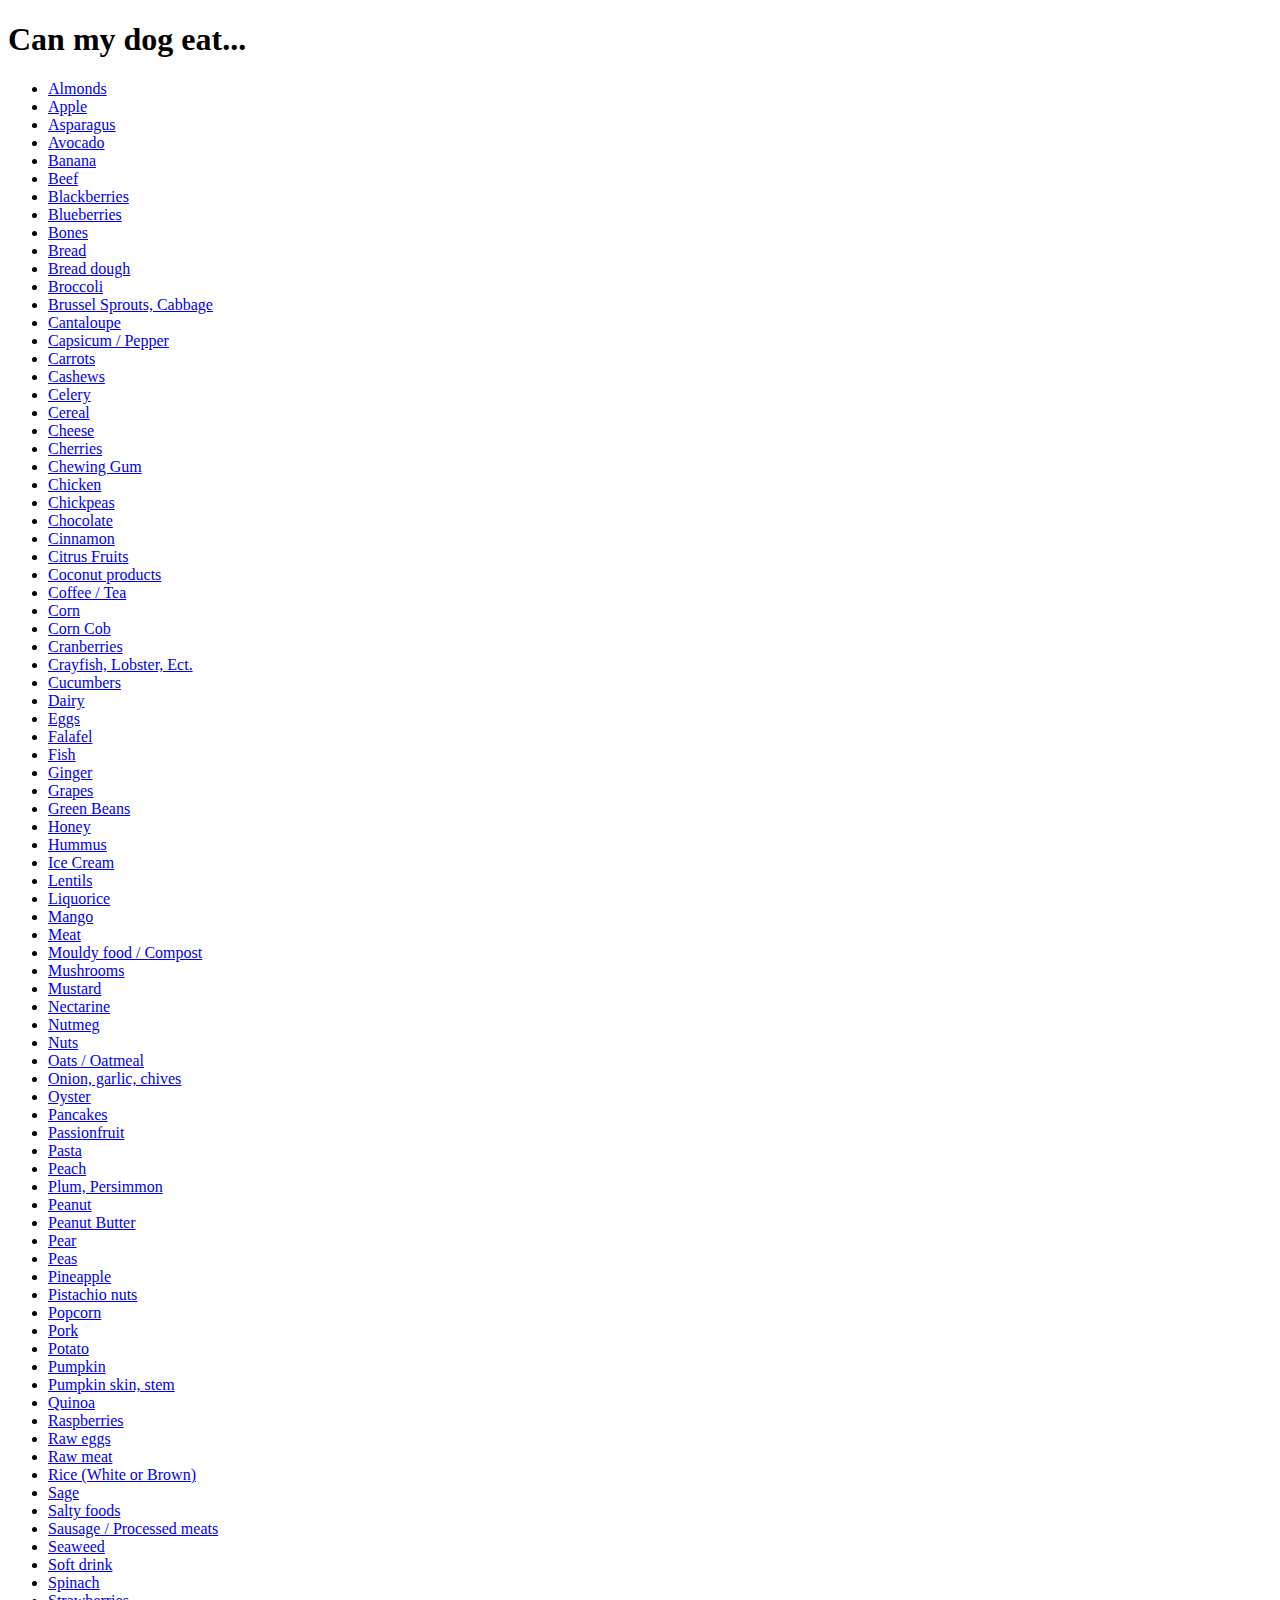
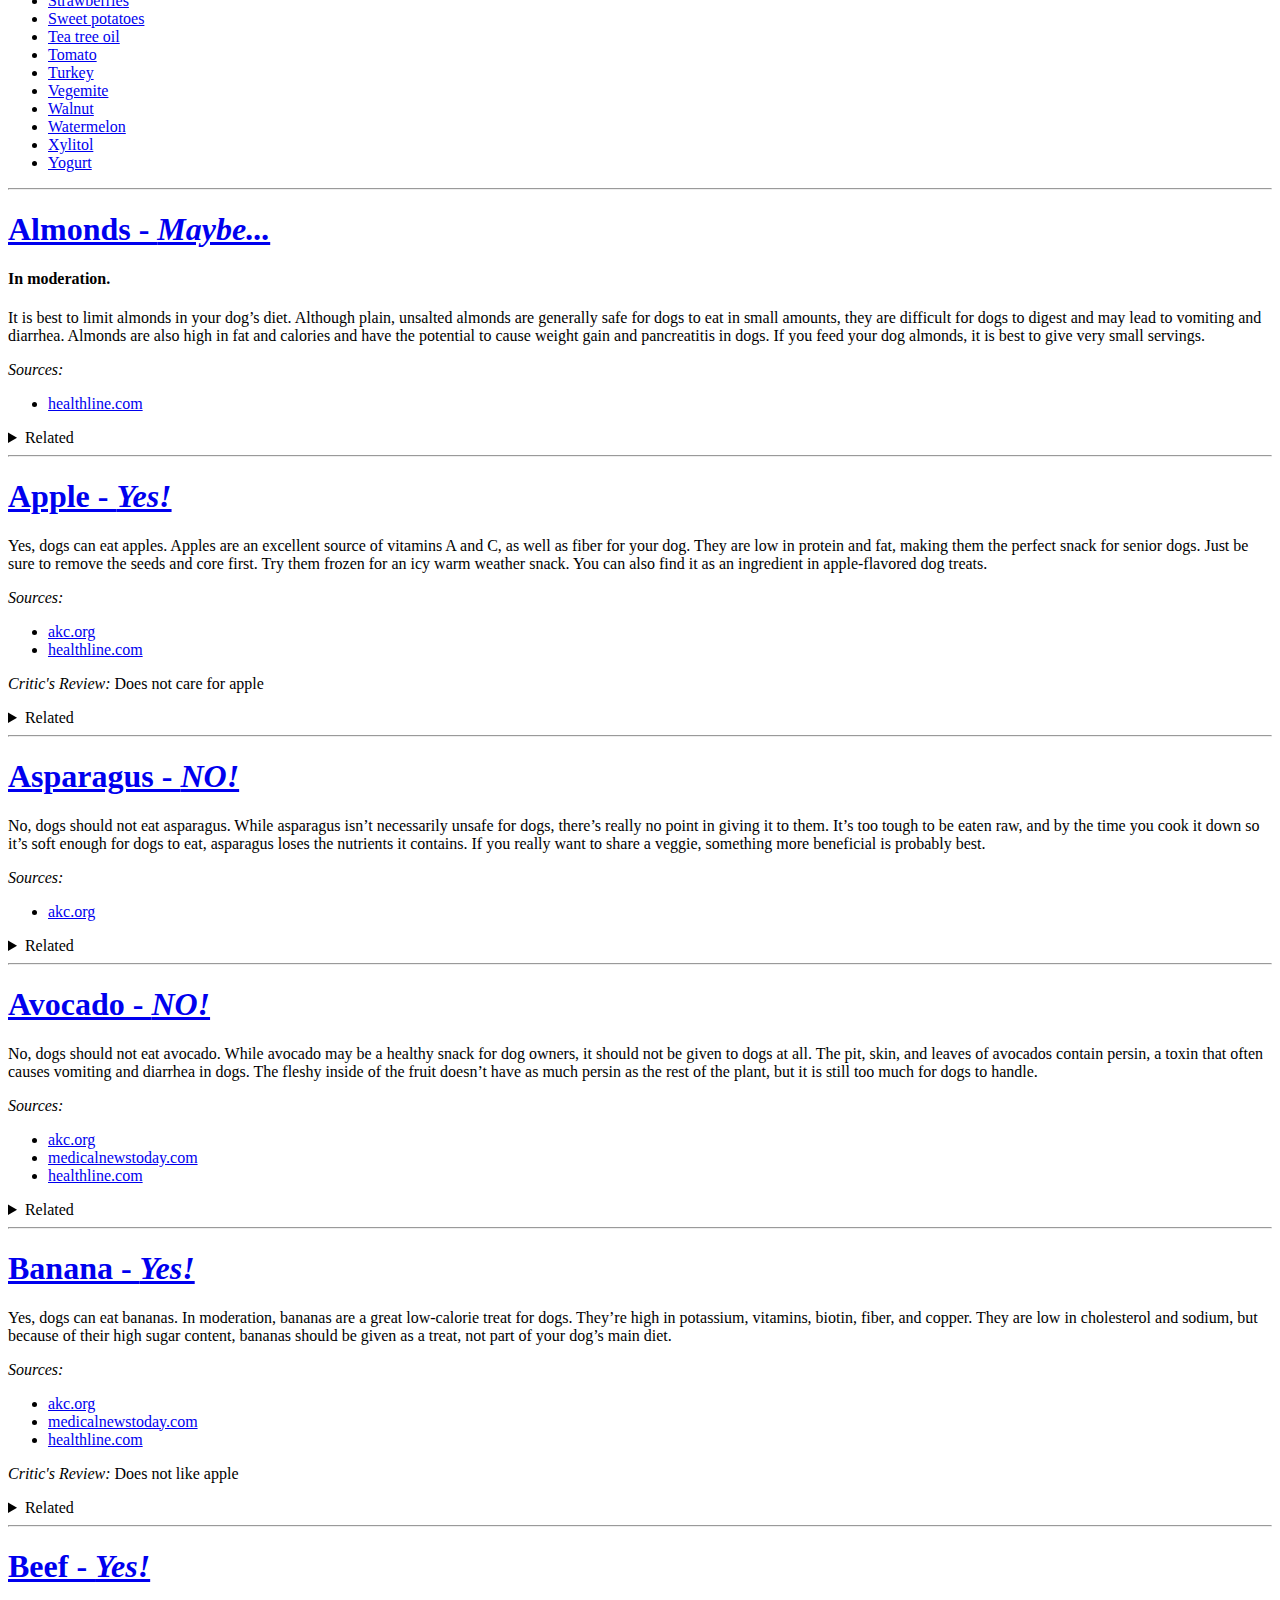
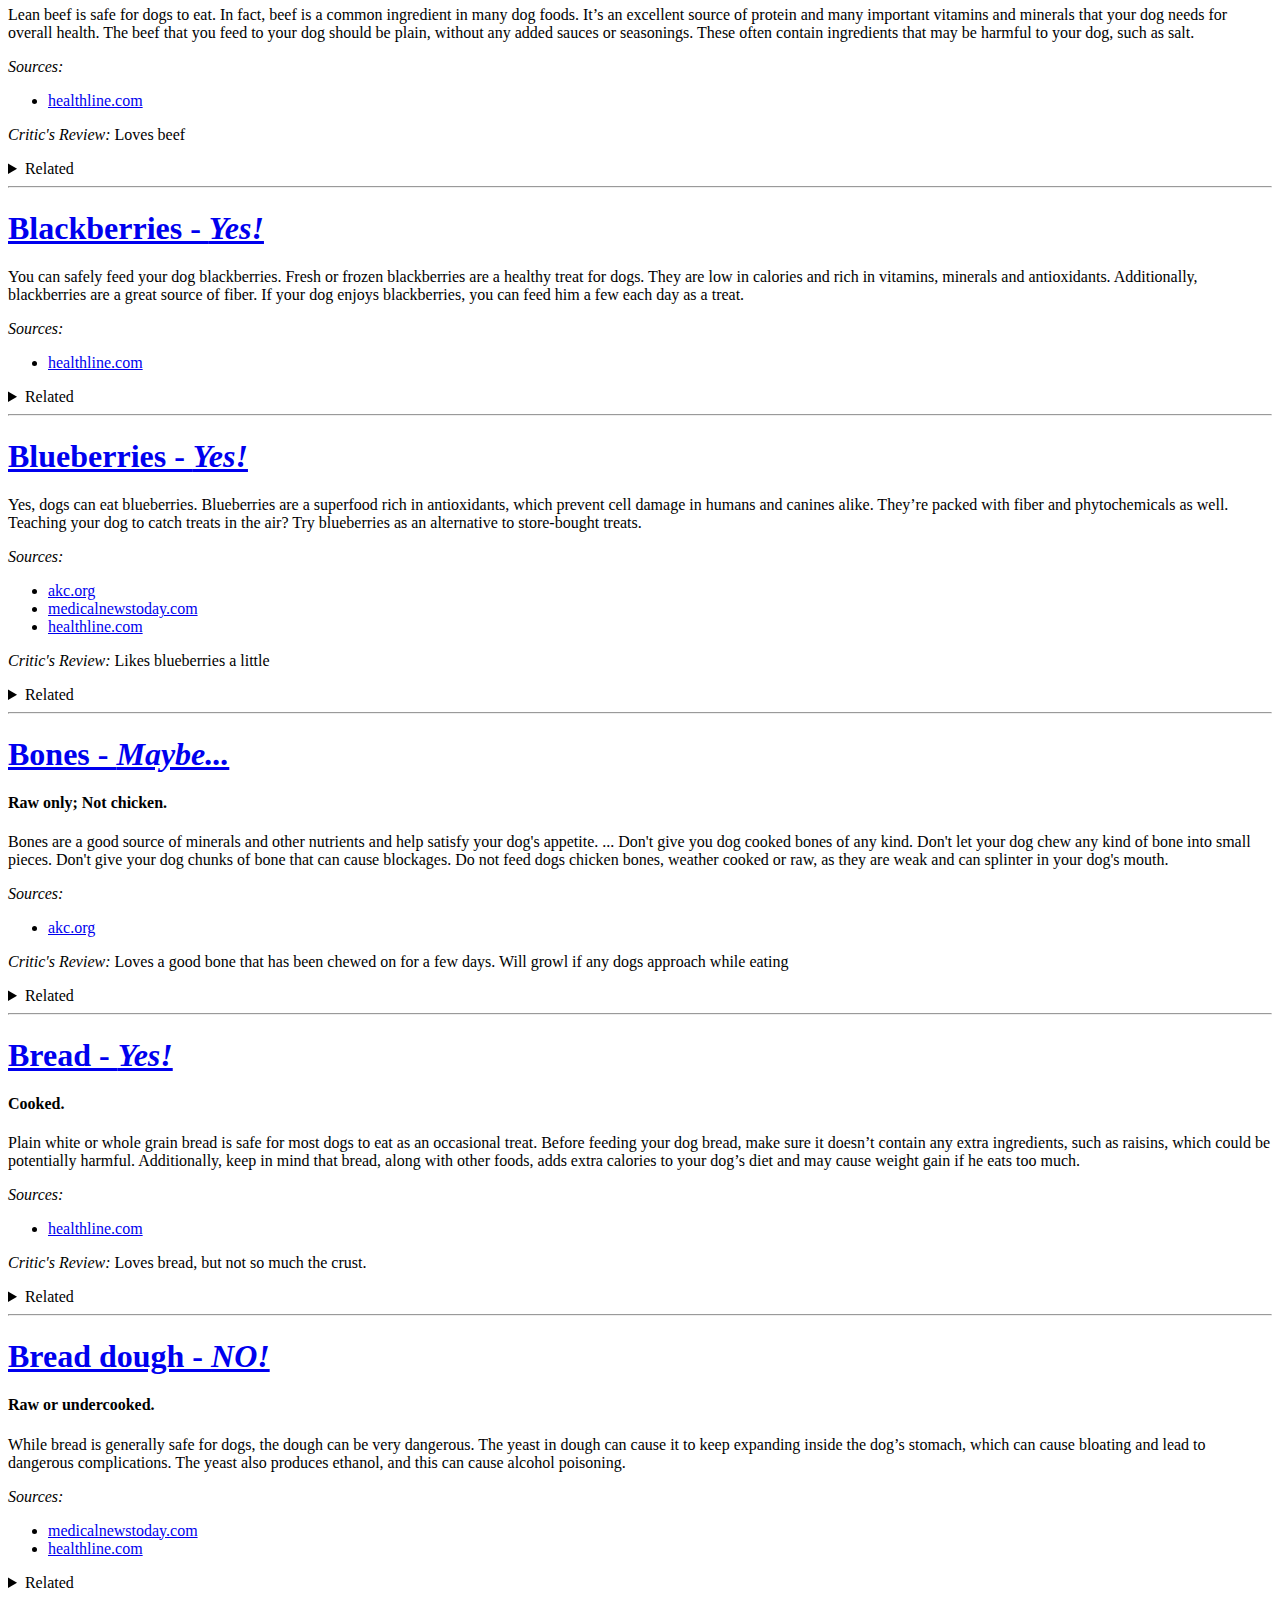
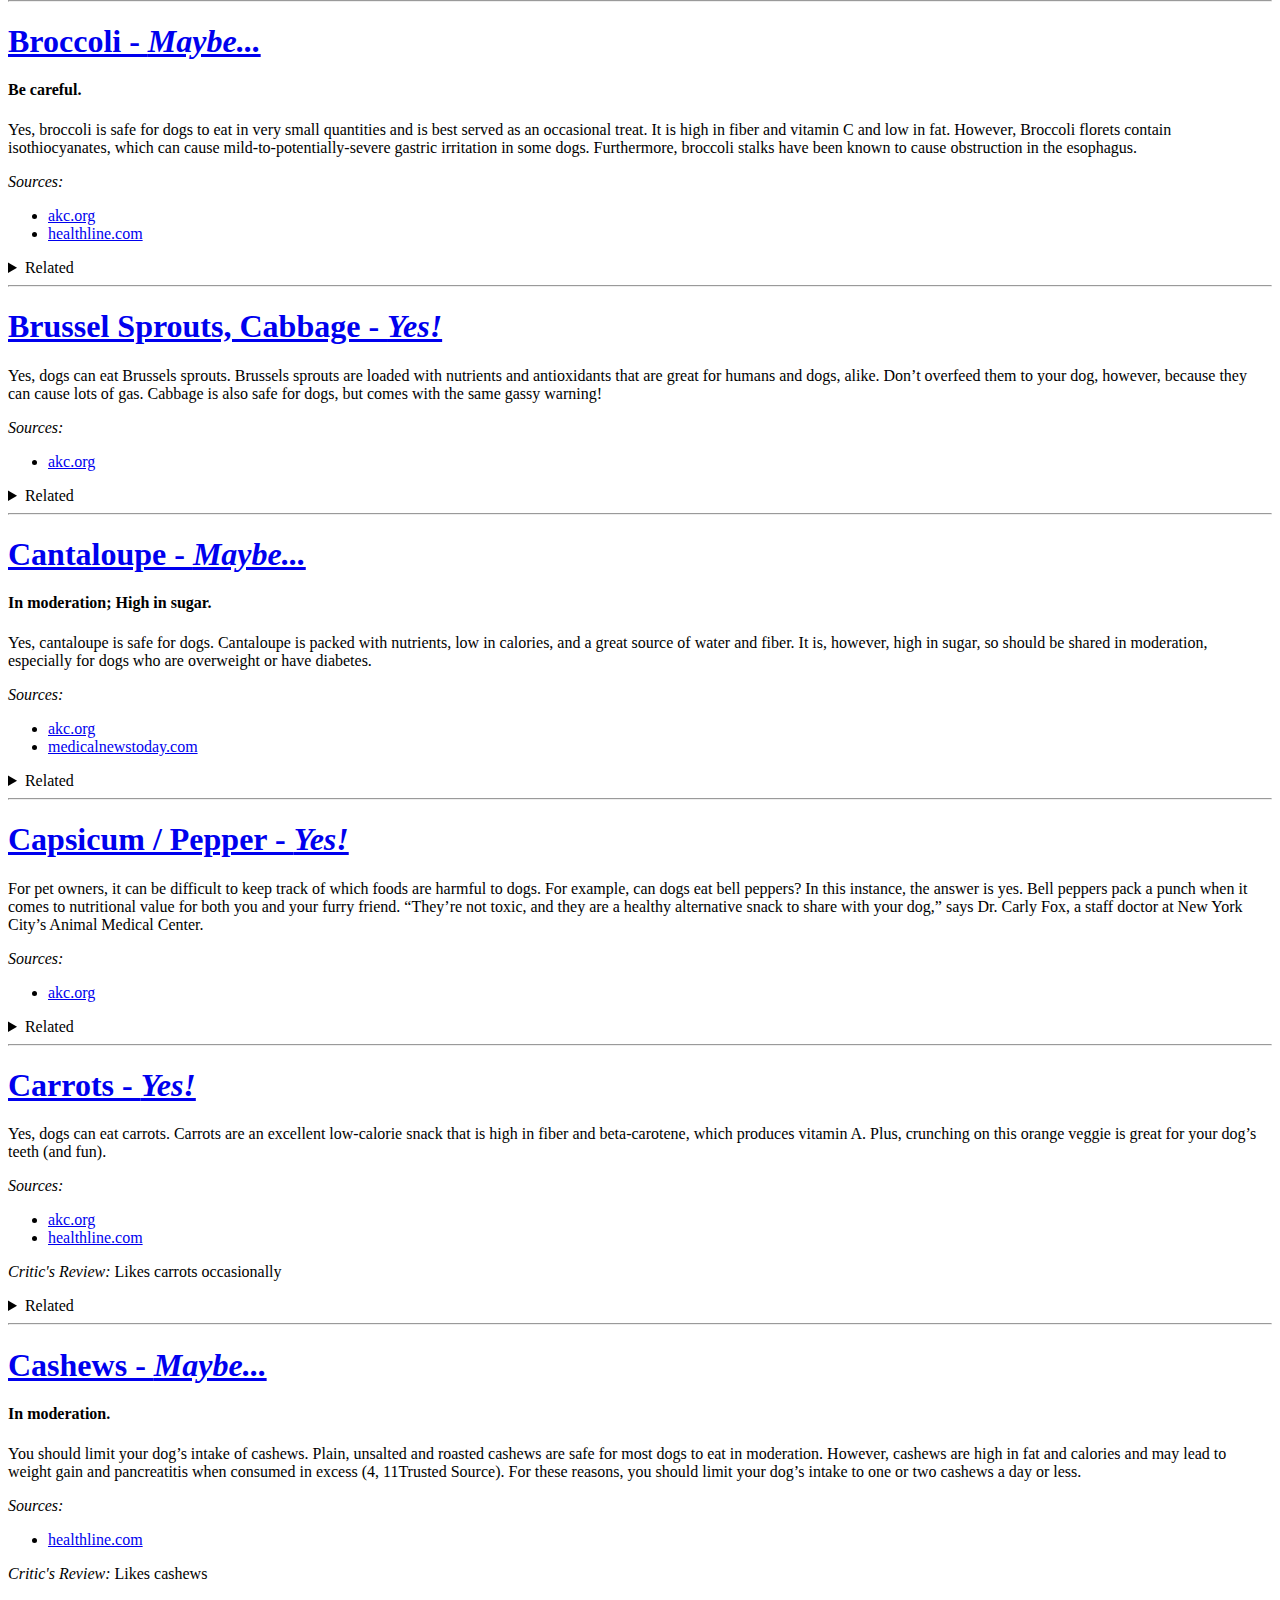
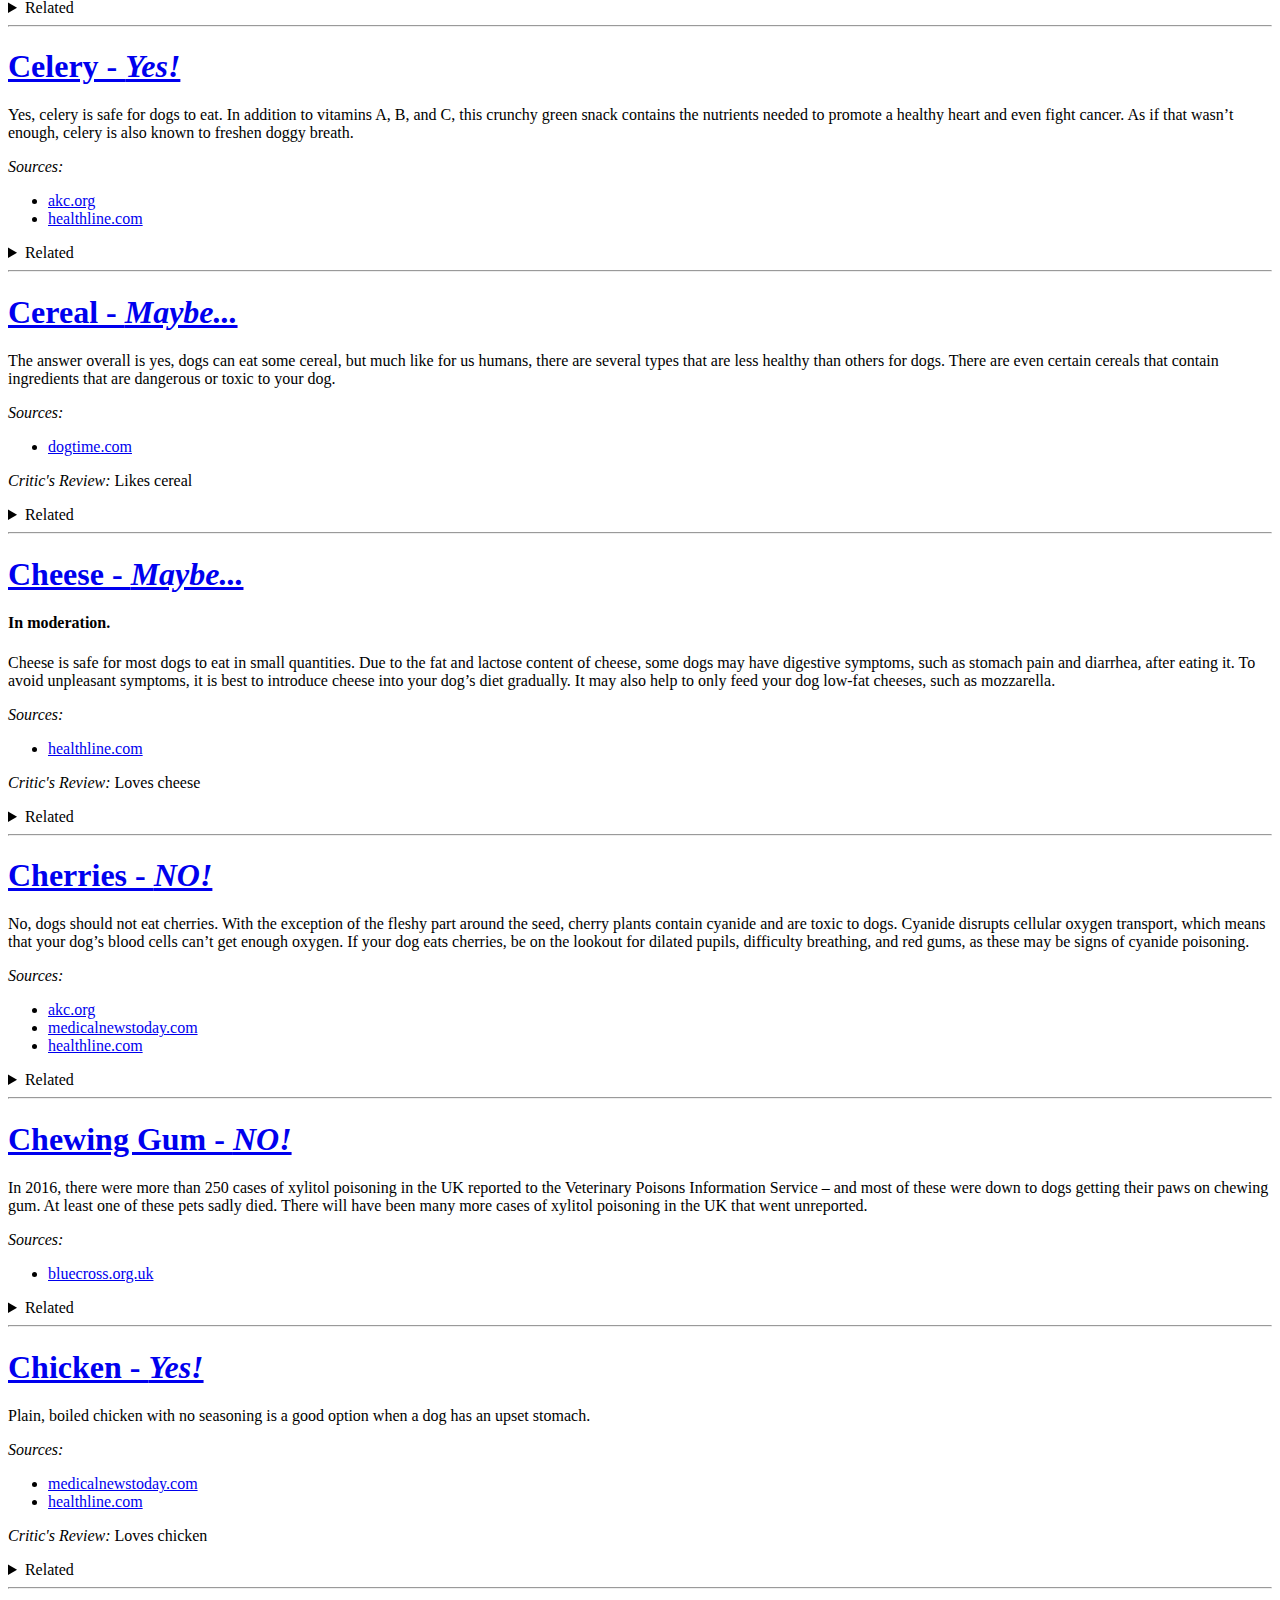
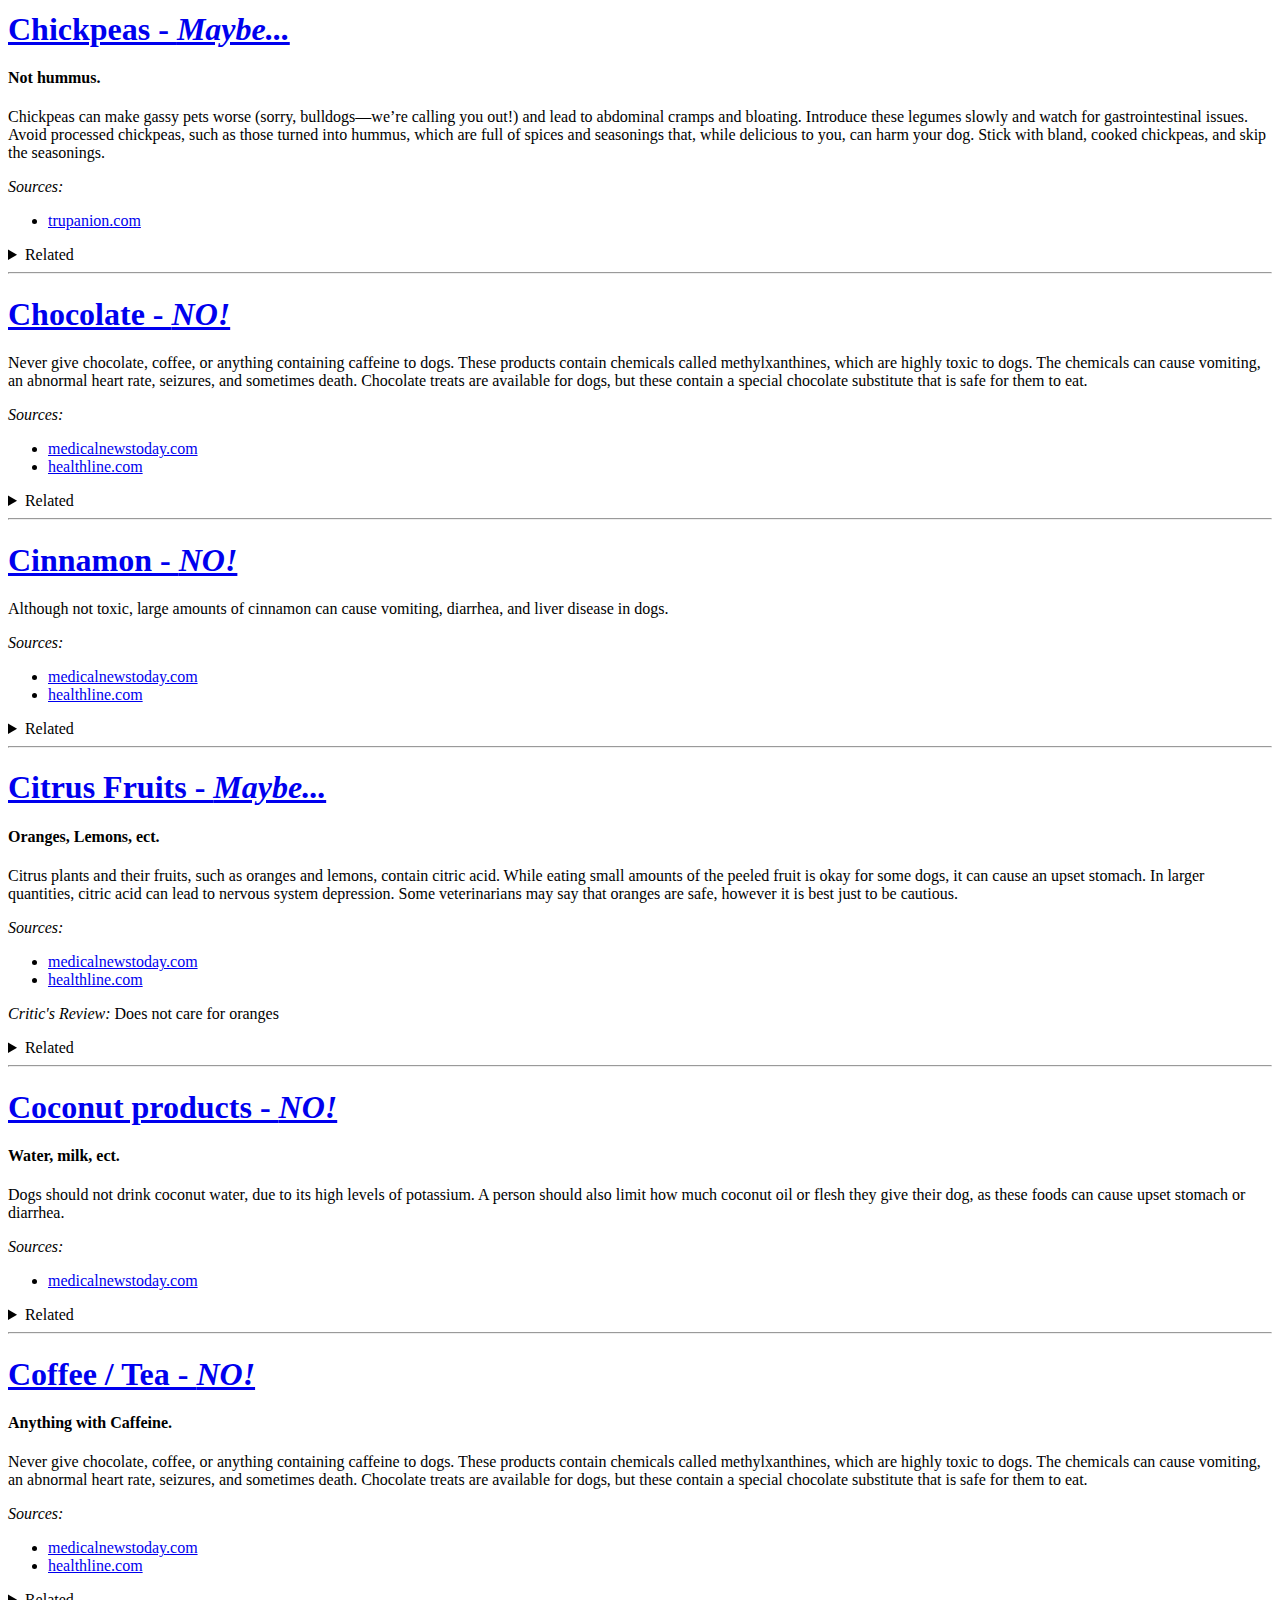
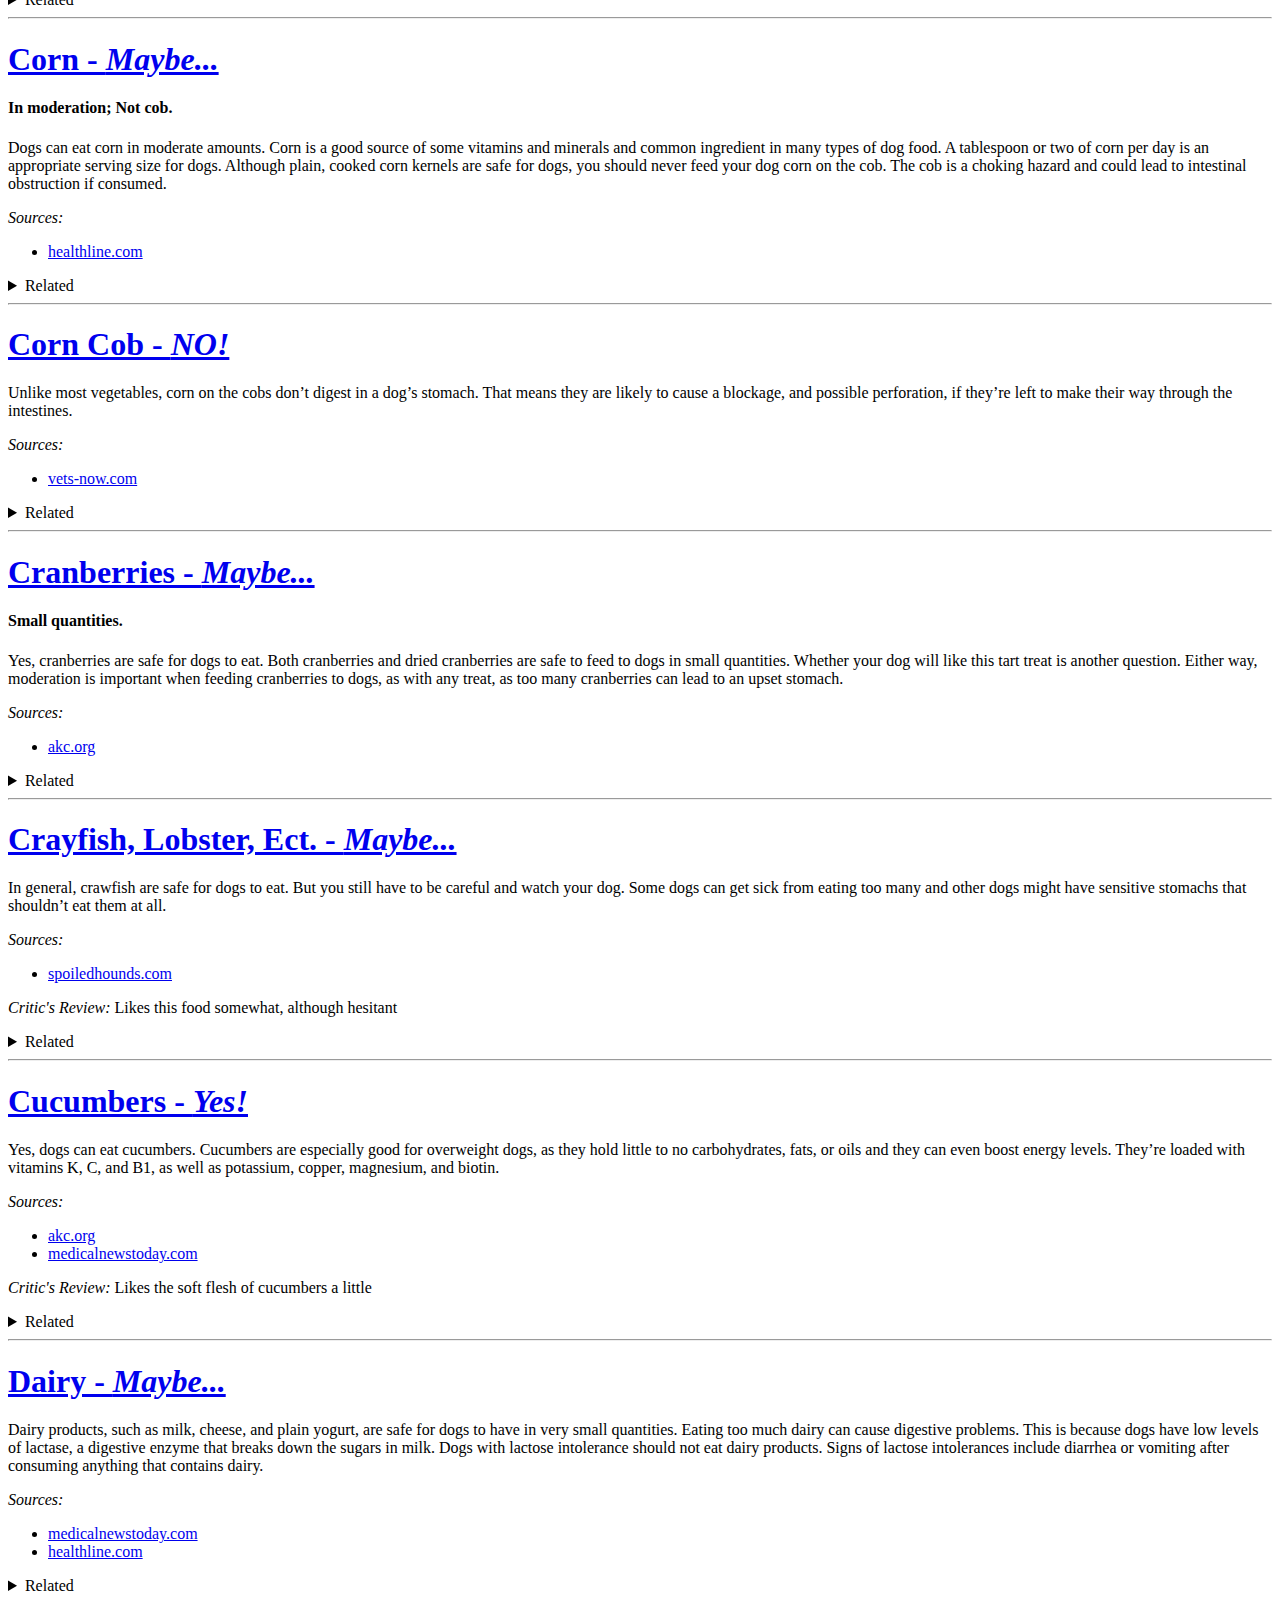
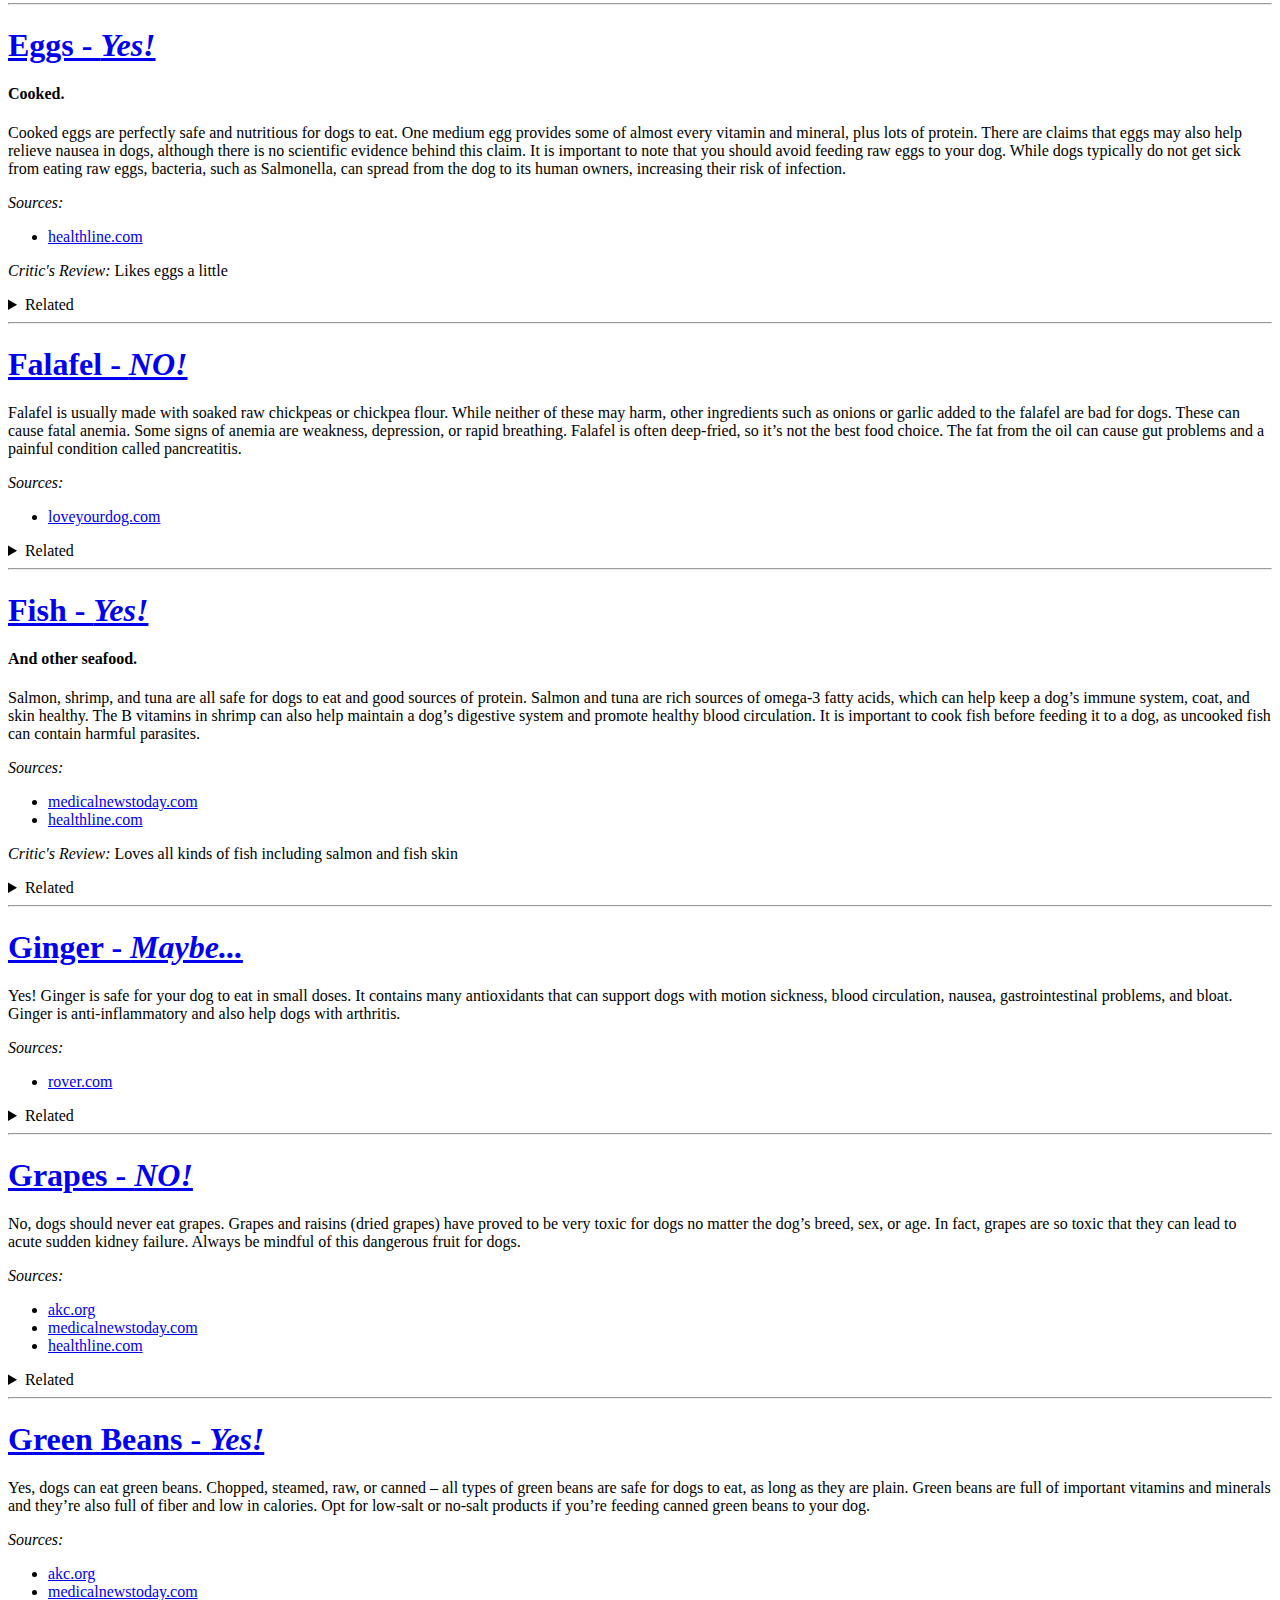
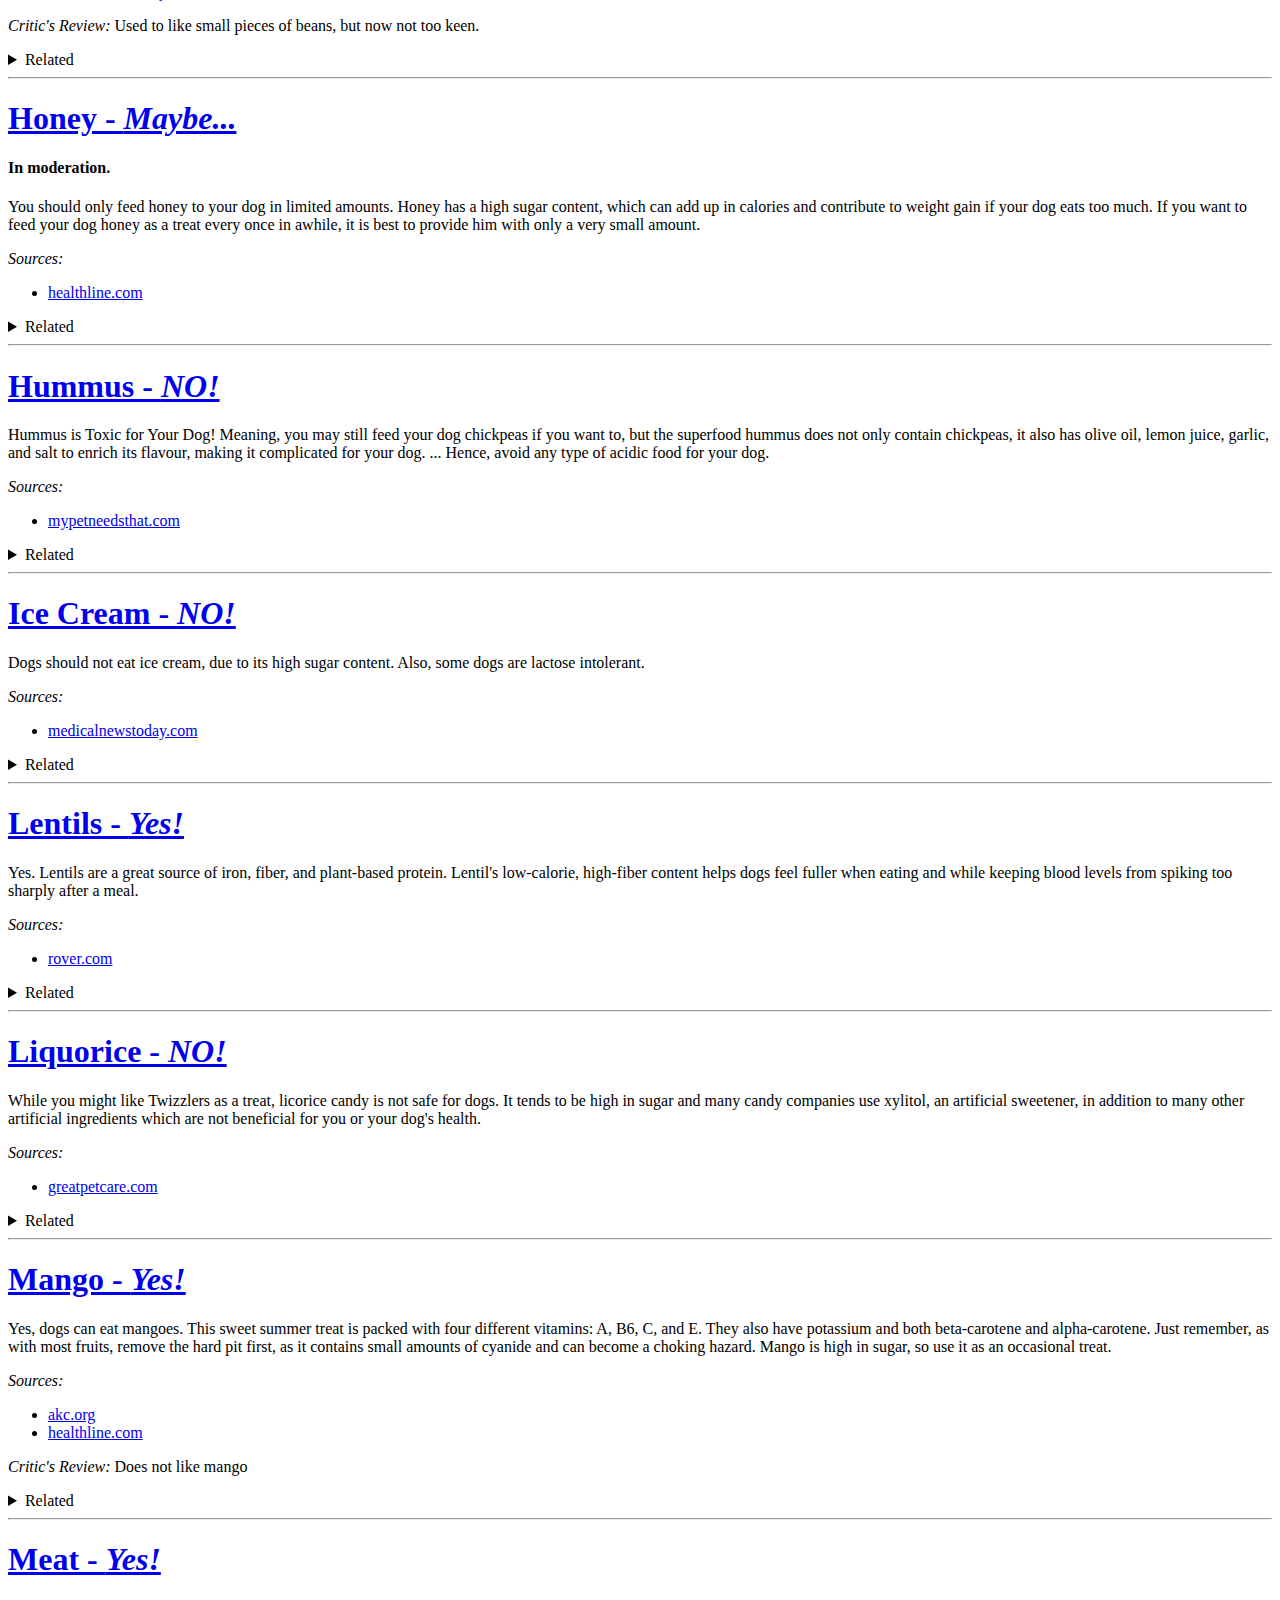
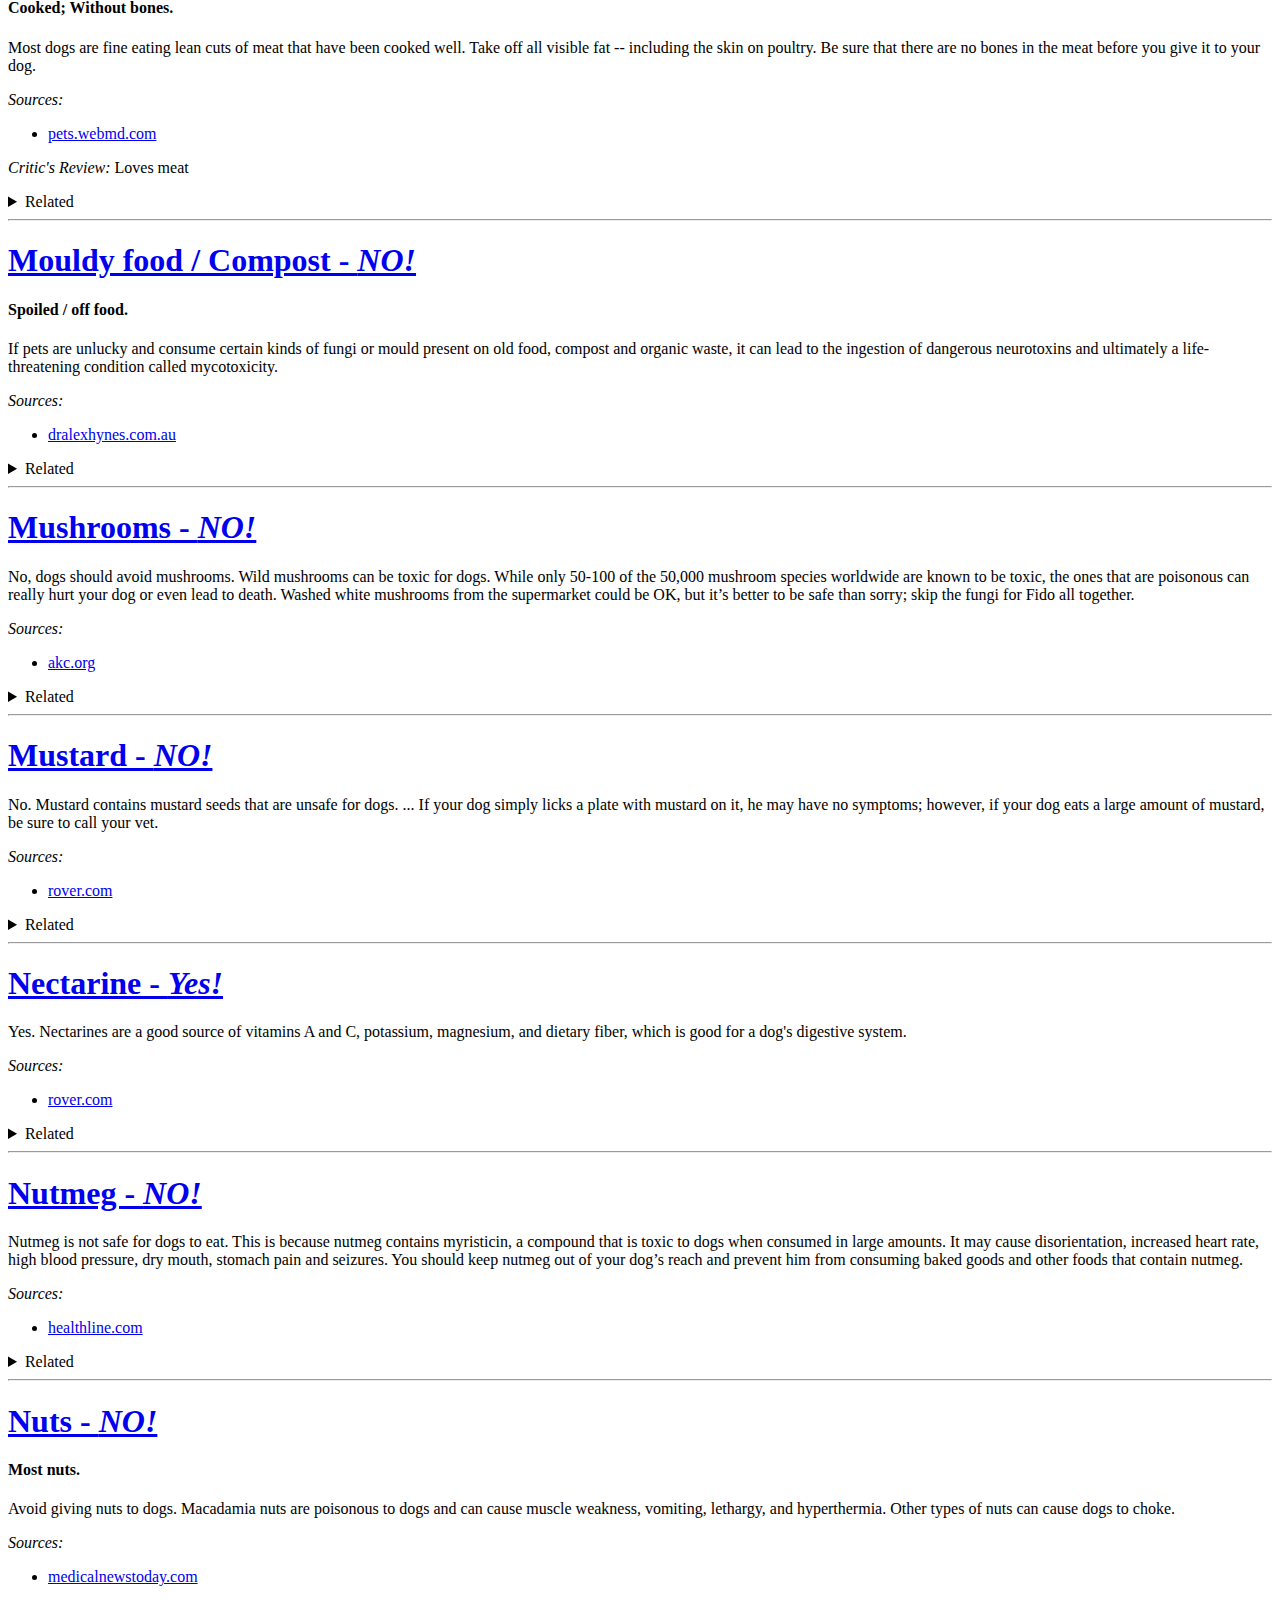
==== commit c1af0ab9: "Deploying to gh-pages from @ darccyy/dogfood@251fc37a810350bd7c75188450f06b60360a5f70 🚀" ====
--- a/index.html
+++ b/index.html
@@ -1 +1 @@
-<!doctype html><html lang=en><head><meta charset=utf-8><meta content=width=device-width,initial-scale=1 name=viewport><title> Dog Food </title><link rel="shortcut icon"href=https://darccyy.github.io/dogfood/public/icon.png><link href=https://darccyy.github.io/dogfood/styles/boilerplate/style.css rel=stylesheet></head><body><h1 class=Heading>Can my dog eat...</h1><link href=https://darccyy.github.io/dogfood/styles/homepage/style.css rel=stylesheet><main><div class=short-list><ul><li><a href=#alcohol-or-medicine> Alcohol or Medicine </a></li><li><a href=#almonds> Almonds </a></li><li><a href=#apple> Apple </a></li><li><a href=#asparagus> Asparagus </a></li><li><a href=#avocado> Avocado </a></li><li><a href=#banana> Banana </a></li><li><a href=#beef> Beef </a></li><li><a href=#blackberries> Blackberries </a></li><li><a href=#blueberries> Blueberries </a></li><li><a href=#bones> Bones </a></li><li><a href=#bread> Bread </a></li><li><a href=#bread-dough> Bread dough </a></li><li><a href=#broccoli> Broccoli </a></li><li><a href=#brussel-sprouts--cabbage> Brussel Sprouts, Cabbage </a></li><li><a href=#cantaloupe> Cantaloupe </a></li><li><a href=#capsicum---pepper> Capsicum / Pepper </a></li><li><a href=#carrots> Carrots </a></li><li><a href=#cashews> Cashews </a></li><li><a href=#celery> Celery </a></li><li><a href=#cereal> Cereal </a></li><li><a href=#cheese> Cheese </a></li><li><a href=#cherries> Cherries </a></li><li><a href=#chewing-gum> Chewing Gum </a></li><li><a href=#chicken> Chicken </a></li><li><a href=#chickpeas> Chickpeas </a></li><li><a href=#chocolate> Chocolate </a></li><li><a href=#cinnamon> Cinnamon </a></li><li><a href=#citrus-fruits> Citrus Fruits </a></li><li><a href=#coconut-products> Coconut products </a></li><li><a href=#coffee---tea> Coffee / Tea </a></li><li><a href=#corn> Corn </a></li><li><a href=#corn-cob> Corn Cob </a></li><li><a href=#cranberries> Cranberries </a></li><li><a href=#crayfish--lobster--ect-> Crayfish, Lobster, Ect. </a></li><li><a href=#cucumbers> Cucumbers </a></li><li><a href=#dairy> Dairy </a></li><li><a href=#eggs> Eggs </a></li><li><a href=#falafel> Falafel </a></li><li><a href=#fish> Fish </a></li><li><a href=#ginger> Ginger </a></li><li><a href=#grapes> Grapes </a></li><li><a href=#green-beans> Green Beans </a></li><li><a href=#honey> Honey </a></li><li><a href=#hummus> Hummus </a></li><li><a href=#ice-cream> Ice Cream </a></li><li><a href=#lentils> Lentils </a></li><li><a href=#liquorice> Liquorice </a></li><li><a href=#mango> Mango </a></li><li><a href=#meat> Meat </a></li><li><a href=#mouldy-food---compost> Mouldy food / Compost </a></li><li><a href=#mushrooms> Mushrooms </a></li><li><a href=#mustard> Mustard </a></li><li><a href=#nectarine> Nectarine </a></li><li><a href=#nutmeg> Nutmeg </a></li><li><a href=#nuts> Nuts </a></li><li><a href=#oats---oatmeal> Oats / Oatmeal </a></li><li><a href=#onion--garlic--chives> Onion, garlic, chives </a></li><li><a href=#oyster> Oyster </a></li><li><a href=#pancakes> Pancakes </a></li><li><a href=#passionfruit> Passionfruit </a></li><li><a href=#pasta> Pasta </a></li><li><a href=#peach> Peach </a></li><li><a href=#plum--persimmon> Plum, Persimmon </a></li><li><a href=#peanut> Peanut </a></li><li><a href=#peanut-butter> Peanut Butter </a></li><li><a href=#pear> Pear </a></li><li><a href=#peas> Peas </a></li><li><a href=#pineapple> Pineapple </a></li><li><a href=#pistachio-nuts> Pistachio nuts </a></li><li><a href=#popcorn> Popcorn </a></li><li><a href=#pork> Pork </a></li><li><a href=#potato> Potato </a></li><li><a href=#pumpkin> Pumpkin </a></li><li><a href=#pumpkin-skin--stem> Pumpkin skin, stem </a></li><li><a href=#quinoa> Quinoa </a></li><li><a href=#raspberries> Raspberries </a></li><li><a href=#raw-eggs> Raw eggs </a></li><li><a href=#raw-meat> Raw meat </a></li><li><a href=#rice--white-or-brown-> Rice (White or Brown) </a></li><li><a href=#sage> Sage </a></li><li><a href=#salty-foods> Salty foods </a></li><li><a href=#sausage---processed-meats> Sausage / Processed meats </a></li><li><a href=#seaweed> Seaweed </a></li><li><a href=#soft-drink> Soft drink </a></li><li><a href=#spinach> Spinach </a></li><li><a href=#strawberries> Strawberries </a></li><li><a href=#sweet-potatoes> Sweet potatoes </a></li><li><a href=#tea-tree-oil> Tea tree oil </a></li><li><a href=#tomato> Tomato </a></li><li><a href=#turkey> Turkey </a></li><li><a href=#vegemite> Vegemite </a></li><li><a href=#walnut> Walnut </a></li><li><a href=#watermelon> Watermelon </a></li><li><a href=#xylitol> Xylitol </a></li><li><a href=#yogurt> Yogurt </a></li></ul></div><div class=long-list><article class=Item id=alcohol-or-medicine><hr><h1 class=name><a href=#alcohol-or-medicine> Alcohol or Medicine - <i>NO!</i> </a></h1><p class=description>Never give a dog alcohol or products containing it. Alcohol is very dangerous for dogs and can lead to a range of serious complications, including coma and death.</p><div class=sources><p><i>Sources:</i></p><ul><li><a href=https://www.medicalnewstoday.com/articles/324453> medicalnewstoday.com </a></li><li><a href=https://www.healthline.com/nutrition/human-foods-for-dogs> healthline.com </a></li></ul></div><div class=related><details><summary>Related</summary> <ul><li><a href=#coconut-products> Coconut products </a></li><li><a href=#coffee---tea> Coffee / Tea </a></li><li><a href=#soft-drink> Soft drink </a></li></ul></details></div></article><article class=Item id=almonds><hr><h1 class=name><a href=#almonds> Almonds - <i>Maybe...</i> </a></h1><h4 class=subtitle>In moderation.</h4><p class=description>It is best to limit almonds in your dog’s diet. Although plain, unsalted almonds are generally safe for dogs to eat in small amounts, they are difficult for dogs to digest and may lead to vomiting and diarrhea. Almonds are also high in fat and calories and have the potential to cause weight gain and pancreatitis in dogs. If you feed your dog almonds, it is best to give very small servings.</p><div class=sources><p><i>Sources:</i></p><ul><li><a href=https://www.healthline.com/nutrition/human-foods-for-dogs> healthline.com </a></li></ul></div><div class=related><details><summary>Related</summary> <ul><li><a href=#chickpeas> Chickpeas </a></li><li><a href=#lentils> Lentils </a></li><li><a href=#peanut> Peanut </a></li><li><a href=#peanut-butter> Peanut Butter </a></li></ul></details></div></article><article class=Item id=apple><hr><h1 class=name><a href=#apple> Apple - <i>Yes!</i> </a></h1><p class=description>Yes, dogs can eat apples. Apples are an excellent source of vitamins A and C, as well as fiber for your dog. They are low in protein and fat, making them the perfect snack for senior dogs. Just be sure to remove the seeds and core first. Try them frozen for an icy warm weather snack. You can also find it as an ingredient in apple-flavored dog treats.</p><div class=sources><p><i>Sources:</i></p><ul><li><a href=https://www.akc.org/expert-advice/nutrition/fruits-vegetables-dogs-can-and-cant-eat/> akc.org </a></li><li><a href=https://www.healthline.com/nutrition/human-foods-for-dogs> healthline.com </a></li></ul></div><p class=review><i>Critic's Review:</i> <span> Does not care for apple </span></p><div class=related><details><summary>Related</summary> <ul><li><a href=#avocado> Avocado </a></li><li><a href=#coconut-products> Coconut products </a></li><li><a href=#cucumbers> Cucumbers </a></li><li><a href=#mango> Mango </a></li><li><a href=#nectarine> Nectarine </a></li><li><a href=#peach> Peach </a></li><li><a href=#plum--persimmon> Plum, Persimmon </a></li><li><a href=#pumpkin> Pumpkin </a></li><li><a href=#pumpkin-skin--stem> Pumpkin skin, stem </a></li><li><a href=#tomato> Tomato </a></li></ul></details></div></article><article class=Item id=asparagus><hr><h1 class=name><a href=#asparagus> Asparagus - <i>NO!</i> </a></h1><p class=description>No, dogs should not eat asparagus. While asparagus isn’t necessarily unsafe for dogs, there’s really no point in giving it to them. It’s too tough to be eaten raw, and by the time you cook it down so it’s soft enough for dogs to eat, asparagus loses the nutrients it contains. If you really want to share a veggie, something more beneficial is probably best.</p><div class=sources><p><i>Sources:</i></p><ul><li><a href=https://www.akc.org/expert-advice/nutrition/fruits-vegetables-dogs-can-and-cant-eat/> akc.org </a></li></ul></div><div class=related><details><summary>Related</summary> <ul><li><a href=#corn> Corn </a></li><li><a href=#ginger> Ginger </a></li><li><a href=#green-beans> Green Beans </a></li><li><a href=#lentils> Lentils </a></li><li><a href=#popcorn> Popcorn </a></li><li><a href=#pumpkin> Pumpkin </a></li><li><a href=#pumpkin-skin--stem> Pumpkin skin, stem </a></li><li><a href=#seaweed> Seaweed </a></li><li><a href=#tomato> Tomato </a></li></ul></details></div></article><article class=Item id=avocado><hr><h1 class=name><a href=#avocado> Avocado - <i>NO!</i> </a></h1><p class=description>No, dogs should not eat avocado. While avocado may be a healthy snack for dog owners, it should not be given to dogs at all. The pit, skin, and leaves of avocados contain persin, a toxin that often causes vomiting and diarrhea in dogs. The fleshy inside of the fruit doesn’t have as much persin as the rest of the plant, but it is still too much for dogs to handle.</p><div class=sources><p><i>Sources:</i></p><ul><li><a href=https://www.akc.org/expert-advice/nutrition/fruits-vegetables-dogs-can-and-cant-eat/> akc.org </a></li><li><a href=https://www.medicalnewstoday.com/articles/324453> medicalnewstoday.com </a></li><li><a href=https://www.healthline.com/nutrition/human-foods-for-dogs> healthline.com </a></li></ul></div><div class=related><details><summary>Related</summary> <ul><li><a href=#apple> Apple </a></li><li><a href=#banana> Banana </a></li><li><a href=#cantaloupe> Cantaloupe </a></li><li><a href=#citrus-fruits> Citrus Fruits </a></li><li><a href=#coconut-products> Coconut products </a></li><li><a href=#mango> Mango </a></li><li><a href=#nectarine> Nectarine </a></li><li><a href=#passionfruit> Passionfruit </a></li><li><a href=#peach> Peach </a></li><li><a href=#plum--persimmon> Plum, Persimmon </a></li><li><a href=#pear> Pear </a></li><li><a href=#pineapple> Pineapple </a></li><li><a href=#pumpkin> Pumpkin </a></li><li><a href=#pumpkin-skin--stem> Pumpkin skin, stem </a></li><li><a href=#tomato> Tomato </a></li><li><a href=#watermelon> Watermelon </a></li></ul></details></div></article><article class=Item id=banana><hr><h1 class=name><a href=#banana> Banana - <i>Yes!</i> </a></h1><p class=description>Yes, dogs can eat bananas. In moderation, bananas are a great low-calorie treat for dogs. They’re high in potassium, vitamins, biotin, fiber, and copper. They are low in cholesterol and sodium, but because of their high sugar content, bananas should be given as a treat, not part of your dog’s main diet.</p><div class=sources><p><i>Sources:</i></p><ul><li><a href=https://www.akc.org/expert-advice/nutrition/fruits-vegetables-dogs-can-and-cant-eat/> akc.org </a></li><li><a href=https://www.medicalnewstoday.com/articles/324453> medicalnewstoday.com </a></li><li><a href=https://www.healthline.com/nutrition/human-foods-for-dogs> healthline.com </a></li></ul></div><p class=review><i>Critic's Review:</i> <span> Does not like apple </span></p><div class=related><details><summary>Related</summary> <ul><li><a href=#avocado> Avocado </a></li><li><a href=#coconut-products> Coconut products </a></li><li><a href=#cucumbers> Cucumbers </a></li><li><a href=#mango> Mango </a></li><li><a href=#nectarine> Nectarine </a></li><li><a href=#peach> Peach </a></li><li><a href=#plum--persimmon> Plum, Persimmon </a></li><li><a href=#pumpkin> Pumpkin </a></li><li><a href=#pumpkin-skin--stem> Pumpkin skin, stem </a></li><li><a href=#tomato> Tomato </a></li></ul></details></div></article><article class=Item id=beef><hr><h1 class=name><a href=#beef> Beef - <i>Yes!</i> </a></h1><p class=description>Lean beef is safe for dogs to eat. In fact, beef is a common ingredient in many dog foods. It’s an excellent source of protein and many important vitamins and minerals that your dog needs for overall health. The beef that you feed to your dog should be plain, without any added sauces or seasonings. These often contain ingredients that may be harmful to your dog, such as salt.</p><div class=sources><p><i>Sources:</i></p><ul><li><a href=https://www.healthline.com/nutrition/human-foods-for-dogs> healthline.com </a></li></ul></div><p class=review><i>Critic's Review:</i> <span> Loves beef </span></p><div class=related><details><summary>Related</summary> <ul><li><a href=#bones> Bones </a></li><li><a href=#chicken> Chicken </a></li><li><a href=#fish> Fish </a></li><li><a href=#meat> Meat </a></li><li><a href=#pork> Pork </a></li><li><a href=#raw-meat> Raw meat </a></li><li><a href=#sausage---processed-meats> Sausage / Processed meats </a></li><li><a href=#turkey> Turkey </a></li></ul></details></div></article><article class=Item id=blackberries><hr><h1 class=name><a href=#blackberries> Blackberries - <i>Yes!</i> </a></h1><p class=description>You can safely feed your dog blackberries. Fresh or frozen blackberries are a healthy treat for dogs. They are low in calories and rich in vitamins, minerals and antioxidants. Additionally, blackberries are a great source of fiber. If your dog enjoys blackberries, you can feed him a few each day as a treat.</p><div class=sources><p><i>Sources:</i></p><ul><li><a href=https://www.healthline.com/nutrition/human-foods-for-dogs> healthline.com </a></li></ul></div><div class=related><details><summary>Related</summary> <ul></ul></details></div></article><article class=Item id=blueberries><hr><h1 class=name><a href=#blueberries> Blueberries - <i>Yes!</i> </a></h1><p class=description>Yes, dogs can eat blueberries. Blueberries are a superfood rich in antioxidants, which prevent cell damage in humans and canines alike. They’re packed with fiber and phytochemicals as well. Teaching your dog to catch treats in the air? Try blueberries as an alternative to store-bought treats.</p><div class=sources><p><i>Sources:</i></p><ul><li><a href=https://www.akc.org/expert-advice/nutrition/fruits-vegetables-dogs-can-and-cant-eat/> akc.org </a></li><li><a href=https://www.medicalnewstoday.com/articles/324453> medicalnewstoday.com </a></li><li><a href=https://www.healthline.com/nutrition/human-foods-for-dogs> healthline.com </a></li></ul></div><p class=review><i>Critic's Review:</i> <span> Likes blueberries a little </span></p><div class=related><details><summary>Related</summary> <ul></ul></details></div></article><article class=Item id=bones><hr><h1 class=name><a href=#bones> Bones - <i>Maybe...</i> </a></h1><h4 class=subtitle>Raw only; Not chicken.</h4><p class=description>Bones are a good source of minerals and other nutrients and help satisfy your dog's appetite. ... Don't give you dog cooked bones of any kind. Don't let your dog chew any kind of bone into small pieces. Don't give your dog chunks of bone that can cause blockages. Do not feed dogs chicken bones, weather cooked or raw, as they are weak and can splinter in your dog's mouth.</p><div class=sources><p><i>Sources:</i></p><ul><li><a href=https://www.akc.org/expert-advice/nutrition/exercise-caution-when-giving-your-dog-a-bone/> akc.org </a></li></ul></div><p class=review><i>Critic's Review:</i> <span> Loves a good bone that has been chewed on for a few days. Will growl if any dogs approach while eating </span></p><div class=related><details><summary>Related</summary> <ul><li><a href=#beef> Beef </a></li><li><a href=#chicken> Chicken </a></li><li><a href=#fish> Fish </a></li><li><a href=#meat> Meat </a></li><li><a href=#pork> Pork </a></li><li><a href=#raw-meat> Raw meat </a></li><li><a href=#sausage---processed-meats> Sausage / Processed meats </a></li><li><a href=#turkey> Turkey </a></li></ul></details></div></article><article class=Item id=bread><hr><h1 class=name><a href=#bread> Bread - <i>Yes!</i> </a></h1><h4 class=subtitle>Cooked.</h4><p class=description>Plain white or whole grain bread is safe for most dogs to eat as an occasional treat. Before feeding your dog bread, make sure it doesn’t contain any extra ingredients, such as raisins, which could be potentially harmful. Additionally, keep in mind that bread, along with other foods, adds extra calories to your dog’s diet and may cause weight gain if he eats too much.</p><div class=sources><p><i>Sources:</i></p><ul><li><a href=https://www.healthline.com/nutrition/human-foods-for-dogs> healthline.com </a></li></ul></div><p class=review><i>Critic's Review:</i> <span> Loves bread, but not so much the crust. </span></p><div class=related><details><summary>Related</summary> <ul><li><a href=#lentils> Lentils </a></li><li><a href=#pancakes> Pancakes </a></li></ul></details></div></article><article class=Item id=bread-dough><hr><h1 class=name><a href=#bread-dough> Bread dough - <i>NO!</i> </a></h1><h4 class=subtitle>Raw or undercooked.</h4><p class=description>While bread is generally safe for dogs, the dough can be very dangerous. The yeast in dough can cause it to keep expanding inside the dog’s stomach, which can cause bloating and lead to dangerous complications. The yeast also produces ethanol, and this can cause alcohol poisoning.</p><div class=sources><p><i>Sources:</i></p><ul><li><a href=https://www.medicalnewstoday.com/articles/324453> medicalnewstoday.com </a></li><li><a href=https://www.healthline.com/nutrition/human-foods-for-dogs> healthline.com </a></li></ul></div><div class=related><details><summary>Related</summary> <ul><li><a href=#lentils> Lentils </a></li><li><a href=#pancakes> Pancakes </a></li></ul></details></div></article><article class=Item id=broccoli><hr><h1 class=name><a href=#broccoli> Broccoli - <i>Maybe...</i> </a></h1><h4 class=subtitle>Be careful.</h4><p class=description>Yes, broccoli is safe for dogs to eat in very small quantities and is best served as an occasional treat. It is high in fiber and vitamin C and low in fat. However, Broccoli florets contain isothiocyanates, which can cause mild-to-potentially-severe gastric irritation in some dogs. Furthermore, broccoli stalks have been known to cause obstruction in the esophagus.</p><div class=sources><p><i>Sources:</i></p><ul><li><a href=https://www.akc.org/expert-advice/nutrition/fruits-vegetables-dogs-can-and-cant-eat/> akc.org </a></li><li><a href=https://www.healthline.com/nutrition/human-foods-for-dogs> healthline.com </a></li></ul></div><div class=related><details><summary>Related</summary> <ul><li><a href=#corn> Corn </a></li><li><a href=#ginger> Ginger </a></li><li><a href=#green-beans> Green Beans </a></li><li><a href=#lentils> Lentils </a></li><li><a href=#popcorn> Popcorn </a></li><li><a href=#pumpkin> Pumpkin </a></li><li><a href=#pumpkin-skin--stem> Pumpkin skin, stem </a></li><li><a href=#seaweed> Seaweed </a></li><li><a href=#tomato> Tomato </a></li></ul></details></div></article><article class=Item id=brussel-sprouts--cabbage><hr><h1 class=name><a href=#brussel-sprouts--cabbage> Brussel Sprouts, Cabbage - <i>Yes!</i> </a></h1><p class=description>Yes, dogs can eat Brussels sprouts. Brussels sprouts are loaded with nutrients and antioxidants that are great for humans and dogs, alike. Don’t overfeed them to your dog, however, because they can cause lots of gas. Cabbage is also safe for dogs, but comes with the same gassy warning!</p><div class=sources><p><i>Sources:</i></p><ul><li><a href=https://www.akc.org/expert-advice/nutrition/fruits-vegetables-dogs-can-and-cant-eat/> akc.org </a></li></ul></div><div class=related><details><summary>Related</summary> <ul><li><a href=#corn> Corn </a></li><li><a href=#ginger> Ginger </a></li><li><a href=#green-beans> Green Beans </a></li><li><a href=#lentils> Lentils </a></li><li><a href=#popcorn> Popcorn </a></li><li><a href=#pumpkin> Pumpkin </a></li><li><a href=#pumpkin-skin--stem> Pumpkin skin, stem </a></li><li><a href=#seaweed> Seaweed </a></li><li><a href=#tomato> Tomato </a></li></ul></details></div></article><article class=Item id=cantaloupe><hr><h1 class=name><a href=#cantaloupe> Cantaloupe - <i>Maybe...</i> </a></h1><h4 class=subtitle>In moderation; High in sugar.</h4><p class=description>Yes, cantaloupe is safe for dogs. Cantaloupe is packed with nutrients, low in calories, and a great source of water and fiber. It is, however, high in sugar, so should be shared in moderation, especially for dogs who are overweight or have diabetes.</p><div class=sources><p><i>Sources:</i></p><ul><li><a href=https://www.akc.org/expert-advice/nutrition/fruits-vegetables-dogs-can-and-cant-eat/> akc.org </a></li><li><a href=https://www.medicalnewstoday.com/articles/324453> medicalnewstoday.com </a></li></ul></div><div class=related><details><summary>Related</summary> <ul><li><a href=#avocado> Avocado </a></li><li><a href=#coconut-products> Coconut products </a></li><li><a href=#cucumbers> Cucumbers </a></li><li><a href=#mango> Mango </a></li><li><a href=#nectarine> Nectarine </a></li><li><a href=#peach> Peach </a></li><li><a href=#plum--persimmon> Plum, Persimmon </a></li><li><a href=#pumpkin> Pumpkin </a></li><li><a href=#pumpkin-skin--stem> Pumpkin skin, stem </a></li><li><a href=#tomato> Tomato </a></li></ul></details></div></article><article class=Item id=capsicum---pepper><hr><h1 class=name><a href=#capsicum---pepper> Capsicum / Pepper - <i>Yes!</i> </a></h1><p class=description>For pet owners, it can be difficult to keep track of which foods are harmful to dogs. For example, can dogs eat bell peppers? In this instance, the answer is yes. Bell peppers pack a punch when it comes to nutritional value for both you and your furry friend. “They’re not toxic, and they are a healthy alternative snack to share with your dog,” says Dr. Carly Fox, a staff doctor at New York City’s Animal Medical Center.</p><div class=sources><p><i>Sources:</i></p><ul><li><a href=https://www.akc.org/expert-advice/nutrition/can-dogs-eat-bell-peppers/> akc.org </a></li></ul></div><div class=related><details><summary>Related</summary> <ul><li><a href=#corn> Corn </a></li><li><a href=#ginger> Ginger </a></li><li><a href=#green-beans> Green Beans </a></li><li><a href=#lentils> Lentils </a></li><li><a href=#popcorn> Popcorn </a></li><li><a href=#pumpkin> Pumpkin </a></li><li><a href=#pumpkin-skin--stem> Pumpkin skin, stem </a></li><li><a href=#seaweed> Seaweed </a></li><li><a href=#tomato> Tomato </a></li></ul></details></div></article><article class=Item id=carrots><hr><h1 class=name><a href=#carrots> Carrots - <i>Yes!</i> </a></h1><p class=description>Yes, dogs can eat carrots. Carrots are an excellent low-calorie snack that is high in fiber and beta-carotene, which produces vitamin A. Plus, crunching on this orange veggie is great for your dog’s teeth (and fun).</p><div class=sources><p><i>Sources:</i></p><ul><li><a href=https://www.akc.org/expert-advice/nutrition/fruits-vegetables-dogs-can-and-cant-eat/> akc.org </a></li><li><a href=https://www.healthline.com/nutrition/human-foods-for-dogs> healthline.com </a></li></ul></div><p class=review><i>Critic's Review:</i> <span> Likes carrots occasionally </span></p><div class=related><details><summary>Related</summary> <ul><li><a href=#corn> Corn </a></li><li><a href=#ginger> Ginger </a></li><li><a href=#green-beans> Green Beans </a></li><li><a href=#lentils> Lentils </a></li><li><a href=#popcorn> Popcorn </a></li><li><a href=#pumpkin> Pumpkin </a></li><li><a href=#pumpkin-skin--stem> Pumpkin skin, stem </a></li><li><a href=#seaweed> Seaweed </a></li><li><a href=#tomato> Tomato </a></li></ul></details></div></article><article class=Item id=cashews><hr><h1 class=name><a href=#cashews> Cashews - <i>Maybe...</i> </a></h1><h4 class=subtitle>In moderation.</h4><p class=description>You should limit your dog’s intake of cashews. Plain, unsalted and roasted cashews are safe for most dogs to eat in moderation. However, cashews are high in fat and calories and may lead to weight gain and pancreatitis when consumed in excess (4, 11Trusted Source). For these reasons, you should limit your dog’s intake to one or two cashews a day or less.</p><div class=sources><p><i>Sources:</i></p><ul><li><a href=https://www.healthline.com/nutrition/human-foods-for-dogs> healthline.com </a></li></ul></div><p class=review><i>Critic's Review:</i> <span> Likes cashews </span></p><div class=related><details><summary>Related</summary> <ul><li><a href=#chickpeas> Chickpeas </a></li><li><a href=#lentils> Lentils </a></li><li><a href=#peanut> Peanut </a></li><li><a href=#peanut-butter> Peanut Butter </a></li></ul></details></div></article><article class=Item id=celery><hr><h1 class=name><a href=#celery> Celery - <i>Yes!</i> </a></h1><p class=description>Yes, celery is safe for dogs to eat. In addition to vitamins A, B, and C, this crunchy green snack contains the nutrients needed to promote a healthy heart and even fight cancer. As if that wasn’t enough, celery is also known to freshen doggy breath.</p><div class=sources><p><i>Sources:</i></p><ul><li><a href=https://www.akc.org/expert-advice/nutrition/fruits-vegetables-dogs-can-and-cant-eat/> akc.org </a></li><li><a href=https://www.healthline.com/nutrition/human-foods-for-dogs> healthline.com </a></li></ul></div><div class=related><details><summary>Related</summary> <ul><li><a href=#corn> Corn </a></li><li><a href=#ginger> Ginger </a></li><li><a href=#green-beans> Green Beans </a></li><li><a href=#lentils> Lentils </a></li><li><a href=#popcorn> Popcorn </a></li><li><a href=#pumpkin> Pumpkin </a></li><li><a href=#pumpkin-skin--stem> Pumpkin skin, stem </a></li><li><a href=#seaweed> Seaweed </a></li><li><a href=#tomato> Tomato </a></li></ul></details></div></article><article class=Item id=cereal><hr><h1 class=name><a href=#cereal> Cereal - <i>Maybe...</i> </a></h1><p class=description>The answer overall is yes, dogs can eat some cereal, but much like for us humans, there are several types that are less healthy than others for dogs. There are even certain cereals that contain ingredients that are dangerous or toxic to your dog.</p><div class=sources><p><i>Sources:</i></p><ul><li><a href=https://dogtime.com/dog-health/dog-food-dog-nutrition/78905-can-dogs-eat-cereal> dogtime.com </a></li></ul></div><p class=review><i>Critic's Review:</i> <span> Likes cereal </span></p><div class=related><details><summary>Related</summary> <ul><li><a href=#lentils> Lentils </a></li><li><a href=#pancakes> Pancakes </a></li></ul></details></div></article><article class=Item id=cheese><hr><h1 class=name><a href=#cheese> Cheese - <i>Maybe...</i> </a></h1><h4 class=subtitle>In moderation.</h4><p class=description>Cheese is safe for most dogs to eat in small quantities. Due to the fat and lactose content of cheese, some dogs may have digestive symptoms, such as stomach pain and diarrhea, after eating it. To avoid unpleasant symptoms, it is best to introduce cheese into your dog’s diet gradually. It may also help to only feed your dog low-fat cheeses, such as mozzarella.</p><div class=sources><p><i>Sources:</i></p><ul><li><a href=https://www.healthline.com/nutrition/human-foods-for-dogs> healthline.com </a></li></ul></div><p class=review><i>Critic's Review:</i> <span> Loves cheese </span></p><div class=related><details><summary>Related</summary> <ul></ul></details></div></article><article class=Item id=cherries><hr><h1 class=name><a href=#cherries> Cherries - <i>NO!</i> </a></h1><p class=description>No, dogs should not eat cherries. With the exception of the fleshy part around the seed, cherry plants contain cyanide and are toxic to dogs. Cyanide disrupts cellular oxygen transport, which means that your dog’s blood cells can’t get enough oxygen. If your dog eats cherries, be on the lookout for dilated pupils, difficulty breathing, and red gums, as these may be signs of cyanide poisoning.</p><div class=sources><p><i>Sources:</i></p><ul><li><a href=https://www.akc.org/expert-advice/nutrition/fruits-vegetables-dogs-can-and-cant-eat/> akc.org </a></li><li><a href=https://www.medicalnewstoday.com/articles/324453> medicalnewstoday.com </a></li><li><a href=https://www.healthline.com/nutrition/human-foods-for-dogs> healthline.com </a></li></ul></div><div class=related><details><summary>Related</summary> <ul></ul></details></div></article><article class=Item id=chewing-gum><hr><h1 class=name><a href=#chewing-gum> Chewing Gum - <i>NO!</i> </a></h1><p class=description>In 2016, there were more than 250 cases of xylitol poisoning in the UK reported to the Veterinary Poisons Information Service – and most of these were down to dogs getting their paws on chewing gum. At least one of these pets sadly died. There will have been many more cases of xylitol poisoning in the UK that went unreported.</p><div class=sources><p><i>Sources:</i></p><ul><li><a href=https://www.bluecross.org.uk/pet-advice/xylitol-poisoning-dogs> bluecross.org.uk </a></li></ul></div><div class=related><details><summary>Related</summary> <ul><li><a href=#chocolate> Chocolate </a></li><li><a href=#pancakes> Pancakes </a></li><li><a href=#soft-drink> Soft drink </a></li></ul></details></div></article><article class=Item id=chicken><hr><h1 class=name><a href=#chicken> Chicken - <i>Yes!</i> </a></h1><p class=description>Plain, boiled chicken with no seasoning is a good option when a dog has an upset stomach.</p><div class=sources><p><i>Sources:</i></p><ul><li><a href=https://www.medicalnewstoday.com/articles/324453> medicalnewstoday.com </a></li><li><a href=https://www.healthline.com/nutrition/human-foods-for-dogs> healthline.com </a></li></ul></div><p class=review><i>Critic's Review:</i> <span> Loves chicken </span></p><div class=related><details><summary>Related</summary> <ul><li><a href=#beef> Beef </a></li><li><a href=#bones> Bones </a></li><li><a href=#eggs> Eggs </a></li><li><a href=#fish> Fish </a></li><li><a href=#meat> Meat </a></li><li><a href=#pork> Pork </a></li><li><a href=#raw-eggs> Raw eggs </a></li><li><a href=#raw-meat> Raw meat </a></li><li><a href=#sausage---processed-meats> Sausage / Processed meats </a></li><li><a href=#turkey> Turkey </a></li></ul></details></div></article><article class=Item id=chickpeas><hr><h1 class=name><a href=#chickpeas> Chickpeas - <i>Maybe...</i> </a></h1><h4 class=subtitle>Not hummus.</h4><p class=description>Chickpeas can make gassy pets worse (sorry, bulldogs—we’re calling you out!) and lead to abdominal cramps and bloating. Introduce these legumes slowly and watch for gastrointestinal issues. Avoid processed chickpeas, such as those turned into hummus, which are full of spices and seasonings that, while delicious to you, can harm your dog. Stick with bland, cooked chickpeas, and skip the seasonings.</p><div class=sources><p><i>Sources:</i></p><ul><li><a href=https://trupanion.com/pet-care/can-dogs-eat-chickpeas> trupanion.com </a></li></ul></div><div class=related><details><summary>Related</summary> <ul><li><a href=#almonds> Almonds </a></li><li><a href=#cashews> Cashews </a></li><li><a href=#falafel> Falafel </a></li><li><a href=#green-beans> Green Beans </a></li><li><a href=#hummus> Hummus </a></li><li><a href=#lentils> Lentils </a></li><li><a href=#nuts> Nuts </a></li><li><a href=#peanut> Peanut </a></li><li><a href=#peanut-butter> Peanut Butter </a></li><li><a href=#pistachio-nuts> Pistachio nuts </a></li><li><a href=#walnut> Walnut </a></li></ul></details></div></article><article class=Item id=chocolate><hr><h1 class=name><a href=#chocolate> Chocolate - <i>NO!</i> </a></h1><p class=description>Never give chocolate, coffee, or anything containing caffeine to dogs. These products contain chemicals called methylxanthines, which are highly toxic to dogs. The chemicals can cause vomiting, an abnormal heart rate, seizures, and sometimes death. Chocolate treats are available for dogs, but these contain a special chocolate substitute that is safe for them to eat.</p><div class=sources><p><i>Sources:</i></p><ul><li><a href=https://www.medicalnewstoday.com/articles/324453> medicalnewstoday.com </a></li><li><a href=https://www.healthline.com/nutrition/human-foods-for-dogs> healthline.com </a></li></ul></div><div class=related><details><summary>Related</summary> <ul><li><a href=#chewing-gum> Chewing Gum </a></li><li><a href=#coffee---tea> Coffee / Tea </a></li><li><a href=#honey> Honey </a></li><li><a href=#liquorice> Liquorice </a></li><li><a href=#pancakes> Pancakes </a></li><li><a href=#soft-drink> Soft drink </a></li><li><a href=#xylitol> Xylitol </a></li></ul></details></div></article><article class=Item id=cinnamon><hr><h1 class=name><a href=#cinnamon> Cinnamon - <i>NO!</i> </a></h1><p class=description>Although not toxic, large amounts of cinnamon can cause vomiting, diarrhea, and liver disease in dogs.</p><div class=sources><p><i>Sources:</i></p><ul><li><a href=https://www.medicalnewstoday.com/articles/324453> medicalnewstoday.com </a></li><li><a href=https://www.healthline.com/nutrition/human-foods-for-dogs> healthline.com </a></li></ul></div><div class=related><details><summary>Related</summary> <ul><li><a href=#ginger> Ginger </a></li><li><a href=#sage> Sage </a></li><li><a href=#salty-foods> Salty foods </a></li></ul></details></div></article><article class=Item id=citrus-fruits><hr><h1 class=name><a href=#citrus-fruits> Citrus Fruits - <i>Maybe...</i> </a></h1><h4 class=subtitle>Oranges, Lemons, ect.</h4><p class=description>Citrus plants and their fruits, such as oranges and lemons, contain citric acid. While eating small amounts of the peeled fruit is okay for some dogs, it can cause an upset stomach. In larger quantities, citric acid can lead to nervous system depression. Some veterinarians may say that oranges are safe, however it is best just to be cautious.</p><div class=sources><p><i>Sources:</i></p><ul><li><a href=https://www.medicalnewstoday.com/articles/324453> medicalnewstoday.com </a></li><li><a href=https://www.healthline.com/nutrition/human-foods-for-dogs> healthline.com </a></li></ul></div><p class=review><i>Critic's Review:</i> <span> Does not care for oranges </span></p><div class=related><details><summary>Related</summary> <ul><li><a href=#avocado> Avocado </a></li><li><a href=#coconut-products> Coconut products </a></li><li><a href=#cucumbers> Cucumbers </a></li><li><a href=#mango> Mango </a></li><li><a href=#nectarine> Nectarine </a></li><li><a href=#peach> Peach </a></li><li><a href=#plum--persimmon> Plum, Persimmon </a></li><li><a href=#pumpkin> Pumpkin </a></li><li><a href=#pumpkin-skin--stem> Pumpkin skin, stem </a></li><li><a href=#tomato> Tomato </a></li></ul></details></div></article><article class=Item id=coconut-products><hr><h1 class=name><a href=#coconut-products> Coconut products - <i>NO!</i> </a></h1><h4 class=subtitle>Water, milk, ect.</h4><p class=description>Dogs should not drink coconut water, due to its high levels of potassium. A person should also limit how much coconut oil or flesh they give their dog, as these foods can cause upset stomach or diarrhea.</p><div class=sources><p><i>Sources:</i></p><ul><li><a href=https://www.medicalnewstoday.com/articles/324453> medicalnewstoday.com </a></li></ul></div><div class=related><details><summary>Related</summary> <ul><li><a href=#alcohol-or-medicine> Alcohol or Medicine </a></li><li><a href=#apple> Apple </a></li><li><a href=#avocado> Avocado </a></li><li><a href=#banana> Banana </a></li><li><a href=#cantaloupe> Cantaloupe </a></li><li><a href=#citrus-fruits> Citrus Fruits </a></li><li><a href=#coffee---tea> Coffee / Tea </a></li><li><a href=#cucumbers> Cucumbers </a></li><li><a href=#mango> Mango </a></li><li><a href=#nectarine> Nectarine </a></li><li><a href=#passionfruit> Passionfruit </a></li><li><a href=#peach> Peach </a></li><li><a href=#plum--persimmon> Plum, Persimmon </a></li><li><a href=#pear> Pear </a></li><li><a href=#pineapple> Pineapple </a></li><li><a href=#pumpkin> Pumpkin </a></li><li><a href=#pumpkin-skin--stem> Pumpkin skin, stem </a></li><li><a href=#soft-drink> Soft drink </a></li><li><a href=#tomato> Tomato </a></li><li><a href=#watermelon> Watermelon </a></li></ul></details></div></article><article class=Item id=coffee---tea><hr><h1 class=name><a href=#coffee---tea> Coffee / Tea - <i>NO!</i> </a></h1><h4 class=subtitle>Anything with Caffeine.</h4><p class=description>Never give chocolate, coffee, or anything containing caffeine to dogs. These products contain chemicals called methylxanthines, which are highly toxic to dogs. The chemicals can cause vomiting, an abnormal heart rate, seizures, and sometimes death. Chocolate treats are available for dogs, but these contain a special chocolate substitute that is safe for them to eat.</p><div class=sources><p><i>Sources:</i></p><ul><li><a href=https://www.medicalnewstoday.com/articles/324453> medicalnewstoday.com </a></li><li><a href=https://www.healthline.com/nutrition/human-foods-for-dogs> healthline.com </a></li></ul></div><div class=related><details><summary>Related</summary> <ul><li><a href=#alcohol-or-medicine> Alcohol or Medicine </a></li><li><a href=#chocolate> Chocolate </a></li><li><a href=#coconut-products> Coconut products </a></li><li><a href=#soft-drink> Soft drink </a></li></ul></details></div></article><article class=Item id=corn><hr><h1 class=name><a href=#corn> Corn - <i>Maybe...</i> </a></h1><h4 class=subtitle>In moderation; Not cob.</h4><p class=description>Dogs can eat corn in moderate amounts. Corn is a good source of some vitamins and minerals and common ingredient in many types of dog food. A tablespoon or two of corn per day is an appropriate serving size for dogs. Although plain, cooked corn kernels are safe for dogs, you should never feed your dog corn on the cob. The cob is a choking hazard and could lead to intestinal obstruction if consumed.</p><div class=sources><p><i>Sources:</i></p><ul><li><a href=https://www.healthline.com/nutrition/human-foods-for-dogs> healthline.com </a></li></ul></div><div class=related><details><summary>Related</summary> <ul><li><a href=#asparagus> Asparagus </a></li><li><a href=#broccoli> Broccoli </a></li><li><a href=#brussel-sprouts--cabbage> Brussel Sprouts, Cabbage </a></li><li><a href=#capsicum---pepper> Capsicum / Pepper </a></li><li><a href=#carrots> Carrots </a></li><li><a href=#celery> Celery </a></li><li><a href=#corn-cob> Corn Cob </a></li><li><a href=#ginger> Ginger </a></li><li><a href=#green-beans> Green Beans </a></li><li><a href=#lentils> Lentils </a></li><li><a href=#mushrooms> Mushrooms </a></li><li><a href=#onion--garlic--chives> Onion, garlic, chives </a></li><li><a href=#peas> Peas </a></li><li><a href=#potato> Potato </a></li><li><a href=#pumpkin> Pumpkin </a></li><li><a href=#pumpkin-skin--stem> Pumpkin skin, stem </a></li><li><a href=#seaweed> Seaweed </a></li><li><a href=#spinach> Spinach </a></li><li><a href=#sweet-potatoes> Sweet potatoes </a></li><li><a href=#tomato> Tomato </a></li></ul></details></div></article><article class=Item id=corn-cob><hr><h1 class=name><a href=#corn-cob> Corn Cob - <i>NO!</i> </a></h1><p class=description>Unlike most vegetables, corn on the cobs don’t digest in a dog’s stomach. That means they are likely to cause a blockage, and possible perforation, if they’re left to make their way through the intestines.</p><div class=sources><p><i>Sources:</i></p><ul><li><a href=https://www.vets-now.com/2017/02/dogs-corn-on-the-cob-dangers/> vets-now.com </a></li></ul></div><div class=related><details><summary>Related</summary> <ul><li><a href=#corn> Corn </a></li><li><a href=#ginger> Ginger </a></li><li><a href=#green-beans> Green Beans </a></li><li><a href=#lentils> Lentils </a></li><li><a href=#popcorn> Popcorn </a></li><li><a href=#pumpkin> Pumpkin </a></li><li><a href=#pumpkin-skin--stem> Pumpkin skin, stem </a></li><li><a href=#seaweed> Seaweed </a></li><li><a href=#tomato> Tomato </a></li></ul></details></div></article><article class=Item id=cranberries><hr><h1 class=name><a href=#cranberries> Cranberries - <i>Maybe...</i> </a></h1><h4 class=subtitle>Small quantities.</h4><p class=description>Yes, cranberries are safe for dogs to eat. Both cranberries and dried cranberries are safe to feed to dogs in small quantities. Whether your dog will like this tart treat is another question. Either way, moderation is important when feeding cranberries to dogs, as with any treat, as too many cranberries can lead to an upset stomach.</p><div class=sources><p><i>Sources:</i></p><ul><li><a href=https://www.akc.org/expert-advice/nutrition/fruits-vegetables-dogs-can-and-cant-eat/> akc.org </a></li></ul></div><div class=related><details><summary>Related</summary> <ul></ul></details></div></article><article class=Item id=crayfish--lobster--ect-><hr><h1 class=name><a href=#crayfish--lobster--ect-> Crayfish, Lobster, Ect. - <i>Maybe...</i> </a></h1><p class=description>In general, crawfish are safe for dogs to eat. But you still have to be careful and watch your dog. Some dogs can get sick from eating too many and other dogs might have sensitive stomachs that shouldn’t eat them at all.</p><div class=sources><p><i>Sources:</i></p><ul><li><a href=https://spoiledhounds.com/can-dogs-eat-crawfish/#:~:text=In%20general%2C%20crawfish%20are%20safe,t%20eat%20them%20at%20all.> spoiledhounds.com </a></li></ul></div><p class=review><i>Critic's Review:</i> <span> Likes this food somewhat, although hesitant </span></p><div class=related><details><summary>Related</summary> <ul><li><a href=#fish> Fish </a></li><li><a href=#seaweed> Seaweed </a></li></ul></details></div></article><article class=Item id=cucumbers><hr><h1 class=name><a href=#cucumbers> Cucumbers - <i>Yes!</i> </a></h1><p class=description>Yes, dogs can eat cucumbers. Cucumbers are especially good for overweight dogs, as they hold little to no carbohydrates, fats, or oils and they can even boost energy levels. They’re loaded with vitamins K, C, and B1, as well as potassium, copper, magnesium, and biotin.</p><div class=sources><p><i>Sources:</i></p><ul><li><a href=https://www.akc.org/expert-advice/nutrition/fruits-vegetables-dogs-can-and-cant-eat/> akc.org </a></li><li><a href=https://www.medicalnewstoday.com/articles/324453> medicalnewstoday.com </a></li></ul></div><p class=review><i>Critic's Review:</i> <span> Likes the soft flesh of cucumbers a little </span></p><div class=related><details><summary>Related</summary> <ul><li><a href=#apple> Apple </a></li><li><a href=#banana> Banana </a></li><li><a href=#cantaloupe> Cantaloupe </a></li><li><a href=#citrus-fruits> Citrus Fruits </a></li><li><a href=#coconut-products> Coconut products </a></li><li><a href=#mango> Mango </a></li><li><a href=#nectarine> Nectarine </a></li><li><a href=#passionfruit> Passionfruit </a></li><li><a href=#peach> Peach </a></li><li><a href=#plum--persimmon> Plum, Persimmon </a></li><li><a href=#pear> Pear </a></li><li><a href=#pineapple> Pineapple </a></li><li><a href=#pumpkin> Pumpkin </a></li><li><a href=#pumpkin-skin--stem> Pumpkin skin, stem </a></li><li><a href=#tomato> Tomato </a></li><li><a href=#watermelon> Watermelon </a></li></ul></details></div></article><article class=Item id=dairy><hr><h1 class=name><a href=#dairy> Dairy - <i>Maybe...</i> </a></h1><p class=description>Dairy products, such as milk, cheese, and plain yogurt, are safe for dogs to have in very small quantities. Eating too much dairy can cause digestive problems. This is because dogs have low levels of lactase, a digestive enzyme that breaks down the sugars in milk. Dogs with lactose intolerance should not eat dairy products. Signs of lactose intolerances include diarrhea or vomiting after consuming anything that contains dairy.</p><div class=sources><p><i>Sources:</i></p><ul><li><a href=https://www.medicalnewstoday.com/articles/324453> medicalnewstoday.com </a></li><li><a href=https://www.healthline.com/nutrition/human-foods-for-dogs> healthline.com </a></li></ul></div><div class=related><details><summary>Related</summary> <ul></ul></details></div></article><article class=Item id=eggs><hr><h1 class=name><a href=#eggs> Eggs - <i>Yes!</i> </a></h1><h4 class=subtitle>Cooked.</h4><p class=description>Cooked eggs are perfectly safe and nutritious for dogs to eat. One medium egg provides some of almost every vitamin and mineral, plus lots of protein. There are claims that eggs may also help relieve nausea in dogs, although there is no scientific evidence behind this claim. It is important to note that you should avoid feeding raw eggs to your dog. While dogs typically do not get sick from eating raw eggs, bacteria, such as Salmonella, can spread from the dog to its human owners, increasing their risk of infection.</p><div class=sources><p><i>Sources:</i></p><ul><li><a href=https://www.healthline.com/nutrition/human-foods-for-dogs> healthline.com </a></li></ul></div><p class=review><i>Critic's Review:</i> <span> Likes eggs a little </span></p><div class=related><details><summary>Related</summary> <ul><li><a href=#chicken> Chicken </a></li></ul></details></div></article><article class=Item id=falafel><hr><h1 class=name><a href=#falafel> Falafel - <i>NO!</i> </a></h1><p class=description>Falafel is usually made with soaked raw chickpeas or chickpea flour. While neither of these may harm, other ingredients such as onions or garlic added to the falafel are bad for dogs. These can cause fatal anemia. Some signs of anemia are weakness, depression, or rapid breathing. Falafel is often deep-fried, so it’s not the best food choice. The fat from the oil can cause gut problems and a painful condition called pancreatitis.</p><div class=sources><p><i>Sources:</i></p><ul><li><a href=https://www.loveyourdog.com/can-dogs-eat-chickpeas/> loveyourdog.com </a></li></ul></div><div class=related><details><summary>Related</summary> <ul><li><a href=#chickpeas> Chickpeas </a></li><li><a href=#hummus> Hummus </a></li></ul></details></div></article><article class=Item id=fish><hr><h1 class=name><a href=#fish> Fish - <i>Yes!</i> </a></h1><h4 class=subtitle>And other seafood.</h4><p class=description>Salmon, shrimp, and tuna are all safe for dogs to eat and good sources of protein. Salmon and tuna are rich sources of omega-3 fatty acids, which can help keep a dog’s immune system, coat, and skin healthy. The B vitamins in shrimp can also help maintain a dog’s digestive system and promote healthy blood circulation. It is important to cook fish before feeding it to a dog, as uncooked fish can contain harmful parasites.</p><div class=sources><p><i>Sources:</i></p><ul><li><a href=https://www.medicalnewstoday.com/articles/324453> medicalnewstoday.com </a></li><li><a href=https://www.healthline.com/nutrition/human-foods-for-dogs> healthline.com </a></li></ul></div><p class=review><i>Critic's Review:</i> <span> Loves all kinds of fish including salmon and fish skin </span></p><div class=related><details><summary>Related</summary> <ul><li><a href=#beef> Beef </a></li><li><a href=#bones> Bones </a></li><li><a href=#chicken> Chicken </a></li><li><a href=#crayfish--lobster--ect-> Crayfish, Lobster, Ect. </a></li><li><a href=#meat> Meat </a></li><li><a href=#oyster> Oyster </a></li><li><a href=#pork> Pork </a></li><li><a href=#raw-meat> Raw meat </a></li><li><a href=#sausage---processed-meats> Sausage / Processed meats </a></li><li><a href=#seaweed> Seaweed </a></li><li><a href=#turkey> Turkey </a></li></ul></details></div></article><article class=Item id=ginger><hr><h1 class=name><a href=#ginger> Ginger - <i>Maybe...</i> </a></h1><p class=description>Yes! Ginger is safe for your dog to eat in small doses. It contains many antioxidants that can support dogs with motion sickness, blood circulation, nausea, gastrointestinal problems, and bloat. Ginger is anti-inflammatory and also help dogs with arthritis.</p><div class=sources><p><i>Sources:</i></p><ul><li><a href=https://www.rover.com/blog/can-my-dog-eat-ginger/> rover.com </a></li></ul></div><div class=related><details><summary>Related</summary> <ul><li><a href=#asparagus> Asparagus </a></li><li><a href=#broccoli> Broccoli </a></li><li><a href=#brussel-sprouts--cabbage> Brussel Sprouts, Cabbage </a></li><li><a href=#capsicum---pepper> Capsicum / Pepper </a></li><li><a href=#carrots> Carrots </a></li><li><a href=#celery> Celery </a></li><li><a href=#cinnamon> Cinnamon </a></li><li><a href=#corn> Corn </a></li><li><a href=#corn-cob> Corn Cob </a></li><li><a href=#green-beans> Green Beans </a></li><li><a href=#lentils> Lentils </a></li><li><a href=#mushrooms> Mushrooms </a></li><li><a href=#nutmeg> Nutmeg </a></li><li><a href=#onion--garlic--chives> Onion, garlic, chives </a></li><li><a href=#peas> Peas </a></li><li><a href=#popcorn> Popcorn </a></li><li><a href=#potato> Potato </a></li><li><a href=#pumpkin> Pumpkin </a></li><li><a href=#pumpkin-skin--stem> Pumpkin skin, stem </a></li><li><a href=#sage> Sage </a></li><li><a href=#salty-foods> Salty foods </a></li><li><a href=#seaweed> Seaweed </a></li><li><a href=#spinach> Spinach </a></li><li><a href=#sweet-potatoes> Sweet potatoes </a></li><li><a href=#tomato> Tomato </a></li></ul></details></div></article><article class=Item id=grapes><hr><h1 class=name><a href=#grapes> Grapes - <i>NO!</i> </a></h1><p class=description>No, dogs should never eat grapes. Grapes and raisins (dried grapes) have proved to be very toxic for dogs no matter the dog’s breed, sex, or age. In fact, grapes are so toxic that they can lead to acute sudden kidney failure. Always be mindful of this dangerous fruit for dogs.</p><div class=sources><p><i>Sources:</i></p><ul><li><a href=https://www.akc.org/expert-advice/nutrition/fruits-vegetables-dogs-can-and-cant-eat/> akc.org </a></li><li><a href=https://www.medicalnewstoday.com/articles/324453> medicalnewstoday.com </a></li><li><a href=https://www.healthline.com/nutrition/human-foods-for-dogs> healthline.com </a></li></ul></div><div class=related><details><summary>Related</summary> <ul></ul></details></div></article><article class=Item id=green-beans><hr><h1 class=name><a href=#green-beans> Green Beans - <i>Yes!</i> </a></h1><p class=description>Yes, dogs can eat green beans. Chopped, steamed, raw, or canned – all types of green beans are safe for dogs to eat, as long as they are plain. Green beans are full of important vitamins and minerals and they’re also full of fiber and low in calories. Opt for low-salt or no-salt products if you’re feeding canned green beans to your dog.</p><div class=sources><p><i>Sources:</i></p><ul><li><a href=https://www.akc.org/expert-advice/nutrition/fruits-vegetables-dogs-can-and-cant-eat/> akc.org </a></li><li><a href=https://www.medicalnewstoday.com/articles/324453> medicalnewstoday.com </a></li></ul></div><p class=review><i>Critic's Review:</i> <span> Used to like small pieces of beans, but now not too keen. </span></p><div class=related><details><summary>Related</summary> <ul><li><a href=#asparagus> Asparagus </a></li><li><a href=#broccoli> Broccoli </a></li><li><a href=#brussel-sprouts--cabbage> Brussel Sprouts, Cabbage </a></li><li><a href=#capsicum---pepper> Capsicum / Pepper </a></li><li><a href=#carrots> Carrots </a></li><li><a href=#celery> Celery </a></li><li><a href=#chickpeas> Chickpeas </a></li><li><a href=#corn> Corn </a></li><li><a href=#corn-cob> Corn Cob </a></li><li><a href=#ginger> Ginger </a></li><li><a href=#lentils> Lentils </a></li><li><a href=#mushrooms> Mushrooms </a></li><li><a href=#onion--garlic--chives> Onion, garlic, chives </a></li><li><a href=#peanut> Peanut </a></li><li><a href=#peas> Peas </a></li><li><a href=#popcorn> Popcorn </a></li><li><a href=#potato> Potato </a></li><li><a href=#pumpkin> Pumpkin </a></li><li><a href=#pumpkin-skin--stem> Pumpkin skin, stem </a></li><li><a href=#seaweed> Seaweed </a></li><li><a href=#spinach> Spinach </a></li><li><a href=#sweet-potatoes> Sweet potatoes </a></li><li><a href=#tomato> Tomato </a></li></ul></details></div></article><article class=Item id=honey><hr><h1 class=name><a href=#honey> Honey - <i>Maybe...</i> </a></h1><h4 class=subtitle>In moderation.</h4><p class=description>You should only feed honey to your dog in limited amounts. Honey has a high sugar content, which can add up in calories and contribute to weight gain if your dog eats too much. If you want to feed your dog honey as a treat every once in awhile, it is best to provide him with only a very small amount.</p><div class=sources><p><i>Sources:</i></p><ul><li><a href=https://www.healthline.com/nutrition/human-foods-for-dogs> healthline.com </a></li></ul></div><div class=related><details><summary>Related</summary> <ul><li><a href=#chocolate> Chocolate </a></li><li><a href=#pancakes> Pancakes </a></li><li><a href=#soft-drink> Soft drink </a></li></ul></details></div></article><article class=Item id=hummus><hr><h1 class=name><a href=#hummus> Hummus - <i>NO!</i> </a></h1><p class=description>Hummus is Toxic for Your Dog! Meaning, you may still feed your dog chickpeas if you want to, but the superfood hummus does not only contain chickpeas, it also has olive oil, lemon juice, garlic, and salt to enrich its flavour, making it complicated for your dog. ... Hence, avoid any type of acidic food for your dog.</p><div class=sources><p><i>Sources:</i></p><ul><li><a href=https://www.mypetneedsthat.com/can-dogs-eat-hummus/> mypetneedsthat.com </a></li></ul></div><div class=related><details><summary>Related</summary> <ul><li><a href=#chickpeas> Chickpeas </a></li><li><a href=#falafel> Falafel </a></li><li><a href=#mustard> Mustard </a></li><li><a href=#peanut-butter> Peanut Butter </a></li><li><a href=#vegemite> Vegemite </a></li></ul></details></div></article><article class=Item id=ice-cream><hr><h1 class=name><a href=#ice-cream> Ice Cream - <i>NO!</i> </a></h1><p class=description>Dogs should not eat ice cream, due to its high sugar content. Also, some dogs are lactose intolerant.</p><div class=sources><p><i>Sources:</i></p><ul><li><a href=https://www.medicalnewstoday.com/articles/324453> medicalnewstoday.com </a></li></ul></div><div class=related><details><summary>Related</summary> <ul></ul></details></div></article><article class=Item id=lentils><hr><h1 class=name><a href=#lentils> Lentils - <i>Yes!</i> </a></h1><p class=description>Yes. Lentils are a great source of iron, fiber, and plant-based protein. Lentil's low-calorie, high-fiber content helps dogs feel fuller when eating and while keeping blood levels from spiking too sharply after a meal.</p><div class=sources><p><i>Sources:</i></p><ul><li><a href=https://www.rover.com/blog/can-dog-eat-lentils/> rover.com </a></li></ul></div><div class=related><details><summary>Related</summary> <ul><li><a href=#almonds> Almonds </a></li><li><a href=#asparagus> Asparagus </a></li><li><a href=#bread> Bread </a></li><li><a href=#bread-dough> Bread dough </a></li><li><a href=#broccoli> Broccoli </a></li><li><a href=#brussel-sprouts--cabbage> Brussel Sprouts, Cabbage </a></li><li><a href=#capsicum---pepper> Capsicum / Pepper </a></li><li><a href=#carrots> Carrots </a></li><li><a href=#cashews> Cashews </a></li><li><a href=#celery> Celery </a></li><li><a href=#cereal> Cereal </a></li><li><a href=#chickpeas> Chickpeas </a></li><li><a href=#corn> Corn </a></li><li><a href=#corn-cob> Corn Cob </a></li><li><a href=#ginger> Ginger </a></li><li><a href=#green-beans> Green Beans </a></li><li><a href=#mushrooms> Mushrooms </a></li><li><a href=#nuts> Nuts </a></li><li><a href=#oats---oatmeal> Oats / Oatmeal </a></li><li><a href=#onion--garlic--chives> Onion, garlic, chives </a></li><li><a href=#pancakes> Pancakes </a></li><li><a href=#pasta> Pasta </a></li><li><a href=#peanut> Peanut </a></li><li><a href=#peanut-butter> Peanut Butter </a></li><li><a href=#peas> Peas </a></li><li><a href=#pistachio-nuts> Pistachio nuts </a></li><li><a href=#popcorn> Popcorn </a></li><li><a href=#potato> Potato </a></li><li><a href=#pumpkin> Pumpkin </a></li><li><a href=#pumpkin-skin--stem> Pumpkin skin, stem </a></li><li><a href=#quinoa> Quinoa </a></li><li><a href=#rice--white-or-brown-> Rice (White or Brown) </a></li><li><a href=#seaweed> Seaweed </a></li><li><a href=#spinach> Spinach </a></li><li><a href=#sweet-potatoes> Sweet potatoes </a></li><li><a href=#tomato> Tomato </a></li><li><a href=#walnut> Walnut </a></li></ul></details></div></article><article class=Item id=liquorice><hr><h1 class=name><a href=#liquorice> Liquorice - <i>NO!</i> </a></h1><p class=description>While you might like Twizzlers as a treat, licorice candy is not safe for dogs. It tends to be high in sugar and many candy companies use xylitol, an artificial sweetener, in addition to many other artificial ingredients which are not beneficial for you or your dog's health.</p><div class=sources><p><i>Sources:</i></p><ul><li><a href=https://www.greatpetcare.com/wellness/licorice-root-for-dogs-benefits-and-uses/> greatpetcare.com </a></li></ul></div><div class=related><details><summary>Related</summary> <ul><li><a href=#chocolate> Chocolate </a></li><li><a href=#pancakes> Pancakes </a></li><li><a href=#soft-drink> Soft drink </a></li></ul></details></div></article><article class=Item id=mango><hr><h1 class=name><a href=#mango> Mango - <i>Yes!</i> </a></h1><p class=description>Yes, dogs can eat mangoes. This sweet summer treat is packed with four different vitamins: A, B6, C, and E. They also have potassium and both beta-carotene and alpha-carotene. Just remember, as with most fruits, remove the hard pit first, as it contains small amounts of cyanide and can become a choking hazard. Mango is high in sugar, so use it as an occasional treat.</p><div class=sources><p><i>Sources:</i></p><ul><li><a href=https://www.akc.org/expert-advice/nutrition/fruits-vegetables-dogs-can-and-cant-eat/> akc.org </a></li><li><a href=https://www.healthline.com/nutrition/human-foods-for-dogs> healthline.com </a></li></ul></div><p class=review><i>Critic's Review:</i> <span> Does not like mango </span></p><div class=related><details><summary>Related</summary> <ul><li><a href=#apple> Apple </a></li><li><a href=#avocado> Avocado </a></li><li><a href=#banana> Banana </a></li><li><a href=#cantaloupe> Cantaloupe </a></li><li><a href=#citrus-fruits> Citrus Fruits </a></li><li><a href=#coconut-products> Coconut products </a></li><li><a href=#cucumbers> Cucumbers </a></li><li><a href=#passionfruit> Passionfruit </a></li><li><a href=#pear> Pear </a></li><li><a href=#pineapple> Pineapple </a></li><li><a href=#pumpkin> Pumpkin </a></li><li><a href=#pumpkin-skin--stem> Pumpkin skin, stem </a></li><li><a href=#tomato> Tomato </a></li><li><a href=#watermelon> Watermelon </a></li></ul></details></div></article><article class=Item id=meat><hr><h1 class=name><a href=#meat> Meat - <i>Yes!</i> </a></h1><h4 class=subtitle>Cooked; Without bones.</h4><p class=description>Most dogs are fine eating lean cuts of meat that have been cooked well. Take off all visible fat -- including the skin on poultry. Be sure that there are no bones in the meat before you give it to your dog.</p><div class=sources><p><i>Sources:</i></p><ul><li><a href=https://pets.webmd.com/dogs/ss/slideshow-foods-your-dog-should-never-eat> pets.webmd.com </a></li></ul></div><p class=review><i>Critic's Review:</i> <span> Loves meat </span></p><div class=related><details><summary>Related</summary> <ul><li><a href=#beef> Beef </a></li><li><a href=#bones> Bones </a></li><li><a href=#chicken> Chicken </a></li><li><a href=#fish> Fish </a></li></ul></details></div></article><article class=Item id=mouldy-food---compost><hr><h1 class=name><a href=#mouldy-food---compost> Mouldy food / Compost - <i>NO!</i> </a></h1><h4 class=subtitle>Spoiled / off food.</h4><p class=description>If pets are unlucky and consume certain kinds of fungi or mould present on old food, compost and organic waste, it can lead to the ingestion of dangerous neurotoxins and ultimately a life-threatening condition called mycotoxicity.</p><div class=sources><p><i>Sources:</i></p><ul><li><a href=https://dralexhynes.com.au/can-eating-mouldy-food-harm-my-pet/> dralexhynes.com.au </a></li></ul></div><div class=related><details><summary>Related</summary> <ul></ul></details></div></article><article class=Item id=mushrooms><hr><h1 class=name><a href=#mushrooms> Mushrooms - <i>NO!</i> </a></h1><p class=description>No, dogs should avoid mushrooms. Wild mushrooms can be toxic for dogs. While only 50-100 of the 50,000 mushroom species worldwide are known to be toxic, the ones that are poisonous can really hurt your dog or even lead to death. Washed white mushrooms from the supermarket could be OK, but it’s better to be safe than sorry; skip the fungi for Fido all together.</p><div class=sources><p><i>Sources:</i></p><ul><li><a href=https://www.akc.org/expert-advice/nutrition/fruits-vegetables-dogs-can-and-cant-eat/> akc.org </a></li></ul></div><div class=related><details><summary>Related</summary> <ul><li><a href=#corn> Corn </a></li><li><a href=#ginger> Ginger </a></li><li><a href=#green-beans> Green Beans </a></li><li><a href=#lentils> Lentils </a></li><li><a href=#popcorn> Popcorn </a></li><li><a href=#pumpkin> Pumpkin </a></li><li><a href=#pumpkin-skin--stem> Pumpkin skin, stem </a></li><li><a href=#seaweed> Seaweed </a></li><li><a href=#tomato> Tomato </a></li></ul></details></div></article><article class=Item id=mustard><hr><h1 class=name><a href=#mustard> Mustard - <i>NO!</i> </a></h1><p class=description>No. Mustard contains mustard seeds that are unsafe for dogs. ... If your dog simply licks a plate with mustard on it, he may have no symptoms; however, if your dog eats a large amount of mustard, be sure to call your vet.</p><div class=sources><p><i>Sources:</i></p><ul><li><a href=https://www.rover.com/blog/can-my-dog-eat-mustard/> rover.com </a></li></ul></div><div class=related><details><summary>Related</summary> <ul><li><a href=#hummus> Hummus </a></li><li><a href=#peanut-butter> Peanut Butter </a></li><li><a href=#vegemite> Vegemite </a></li></ul></details></div></article><article class=Item id=nectarine><hr><h1 class=name><a href=#nectarine> Nectarine - <i>Yes!</i> </a></h1><p class=description>Yes. Nectarines are a good source of vitamins A and C, potassium, magnesium, and dietary fiber, which is good for a dog's digestive system.</p><div class=sources><p><i>Sources:</i></p><ul><li><a href=https://www.rover.com/blog/can-dog-eat-nectarines/> rover.com </a></li></ul></div><div class=related><details><summary>Related</summary> <ul><li><a href=#apple> Apple </a></li><li><a href=#avocado> Avocado </a></li><li><a href=#banana> Banana </a></li><li><a href=#cantaloupe> Cantaloupe </a></li><li><a href=#citrus-fruits> Citrus Fruits </a></li><li><a href=#coconut-products> Coconut products </a></li><li><a href=#cucumbers> Cucumbers </a></li><li><a href=#passionfruit> Passionfruit </a></li><li><a href=#pear> Pear </a></li><li><a href=#pineapple> Pineapple </a></li><li><a href=#pumpkin> Pumpkin </a></li><li><a href=#pumpkin-skin--stem> Pumpkin skin, stem </a></li><li><a href=#tomato> Tomato </a></li><li><a href=#watermelon> Watermelon </a></li></ul></details></div></article><article class=Item id=nutmeg><hr><h1 class=name><a href=#nutmeg> Nutmeg - <i>NO!</i> </a></h1><p class=description>Nutmeg is not safe for dogs to eat. This is because nutmeg contains myristicin, a compound that is toxic to dogs when consumed in large amounts. It may cause disorientation, increased heart rate, high blood pressure, dry mouth, stomach pain and seizures. You should keep nutmeg out of your dog’s reach and prevent him from consuming baked goods and other foods that contain nutmeg.</p><div class=sources><p><i>Sources:</i></p><ul><li><a href=https://www.healthline.com/nutrition/human-foods-for-dogs> healthline.com </a></li></ul></div><div class=related><details><summary>Related</summary> <ul><li><a href=#ginger> Ginger </a></li><li><a href=#sage> Sage </a></li><li><a href=#salty-foods> Salty foods </a></li></ul></details></div></article><article class=Item id=nuts><hr><h1 class=name><a href=#nuts> Nuts - <i>NO!</i> </a></h1><h4 class=subtitle>Most nuts.</h4><p class=description>Avoid giving nuts to dogs. Macadamia nuts are poisonous to dogs and can cause muscle weakness, vomiting, lethargy, and hyperthermia. Other types of nuts can cause dogs to choke.</p><div class=sources><p><i>Sources:</i></p><ul><li><a href=https://www.medicalnewstoday.com/articles/324453> medicalnewstoday.com </a></li></ul></div><div class=related><details><summary>Related</summary> <ul><li><a href=#chickpeas> Chickpeas </a></li><li><a href=#lentils> Lentils </a></li><li><a href=#peanut> Peanut </a></li><li><a href=#peanut-butter> Peanut Butter </a></li></ul></details></div></article><article class=Item id=oats---oatmeal><hr><h1 class=name><a href=#oats---oatmeal> Oats / Oatmeal - <i>Yes!</i> </a></h1><p class=description>Plain oatmeal is safe for your dog to eat. Oatmeal provides lots of fiber, as well as some vitamins and minerals. As with all foods, you should feed oatmeal to your dog in moderation to prevent him from gaining weight. Additionally, it is important to only feed plain oatmeal to your dog, instead of flavored oatmeal. Flavored oatmeal may have extra ingredients added to it that could be harmful to your dog.</p><div class=sources><p><i>Sources:</i></p><ul><li><a href=https://www.healthline.com/nutrition/human-foods-for-dogs> healthline.com </a></li></ul></div><p class=review><i>Critic's Review:</i> <span> Loves plain oats. Will eat them out of ones hand </span></p><div class=related><details><summary>Related</summary> <ul><li><a href=#lentils> Lentils </a></li><li><a href=#pancakes> Pancakes </a></li></ul></details></div></article><article class=Item id=onion--garlic--chives><hr><h1 class=name><a href=#onion--garlic--chives> Onion, garlic, chives - <i>NO!</i> </a></h1><p class=description>No, dogs should never eat onions. Onions, leeks, and chives are part of a family of plants called Allium that is poisonous to most pets, especially cats. Eating onions can cause your dog’s red blood cells to rupture, and can also cause vomiting, diarrhea, stomach pain, and nausea. Poisoning from onions is more serious in Japanese breeds of dogs like Akitas and Shiba Inus, but all dogs are very susceptible to it.</p><div class=sources><p><i>Sources:</i></p><ul><li><a href=https://www.akc.org/expert-advice/nutrition/fruits-vegetables-dogs-can-and-cant-eat/> akc.org </a></li><li><a href=https://www.medicalnewstoday.com/articles/324453> medicalnewstoday.com </a></li><li><a href=https://www.healthline.com/nutrition/human-foods-for-dogs> healthline.com </a></li></ul></div><div class=related><details><summary>Related</summary> <ul><li><a href=#corn> Corn </a></li><li><a href=#ginger> Ginger </a></li><li><a href=#green-beans> Green Beans </a></li><li><a href=#lentils> Lentils </a></li><li><a href=#popcorn> Popcorn </a></li><li><a href=#pumpkin> Pumpkin </a></li><li><a href=#pumpkin-skin--stem> Pumpkin skin, stem </a></li><li><a href=#seaweed> Seaweed </a></li><li><a href=#tomato> Tomato </a></li></ul></details></div></article><article class=Item id=oyster><hr><h1 class=name><a href=#oyster> Oyster - <i>Maybe...</i> </a></h1><h4 class=subtitle>Cooked, Unspiced.</h4><p class=description>Oysters should be cooked, and the shells removed, before consumption. Canned oysters should always be packed in water, not oils or spices.</p><div class=sources><p><i>Sources:</i></p><ul><li><a href=https://www.rover.com/blog/can-dog-eat-oysters/#:~:text=Yes!,your%20pet%20maintain%20healthy%20muscles.> rover.com </a></li></ul></div><div class=related><details><summary>Related</summary> <ul><li><a href=#fish> Fish </a></li><li><a href=#seaweed> Seaweed </a></li></ul></details></div></article><article class=Item id=pancakes><hr><h1 class=name><a href=#pancakes> Pancakes - <i>Yes!</i> </a></h1><p class=description>The simple answer is yes, dogs can eat pancakes! Unless your canine friend has a dairy intolerance or an allergy, there shouldn’t be anything in pancake batter to cause them any harm. Remember, however, that pancakes are high in both carbohydrates and fat, so should only be fed to dogs in small amounts and as an occasional treat. Otherwise you could find your dog putting on weight\*, or suffering from some serious indigestion.</p><div class=sources><p><i>Sources:</i></p><ul><li><a href=https://www.theinsuranceemporium.co.uk/blog/is-it-safe-for-pets-to-eat-pancakes/> theinsuranceemporium.co.uk </a></li></ul></div><p class=review><i>Critic's Review:</i> <span> Likes pancakes </span></p><div class=related><details><summary>Related</summary> <ul><li><a href=#bread> Bread </a></li><li><a href=#bread-dough> Bread dough </a></li><li><a href=#cereal> Cereal </a></li><li><a href=#chewing-gum> Chewing Gum </a></li><li><a href=#chocolate> Chocolate </a></li><li><a href=#honey> Honey </a></li><li><a href=#lentils> Lentils </a></li><li><a href=#liquorice> Liquorice </a></li><li><a href=#oats---oatmeal> Oats / Oatmeal </a></li><li><a href=#pasta> Pasta </a></li><li><a href=#quinoa> Quinoa </a></li><li><a href=#rice--white-or-brown-> Rice (White or Brown) </a></li><li><a href=#soft-drink> Soft drink </a></li><li><a href=#xylitol> Xylitol </a></li></ul></details></div></article><article class=Item id=passionfruit><hr><h1 class=name><a href=#passionfruit> Passionfruit - <i>NO!</i> </a></h1><p class=description>Technically, the flesh of the fruit itself is not toxic to canines. Still, other parts of the fruit are, and separating them out is difficult or close to impossible. For that reason, it is recommended that you keep your pet away from passion fruit.</p><div class=sources><p><i>Sources:</i></p><ul><li><a href=https://dogwish.com/nutrition/fruits/can-dogs-eat-passion-fruit> dogwish.com </a></li></ul></div><div class=related><details><summary>Related</summary> <ul><li><a href=#avocado> Avocado </a></li><li><a href=#coconut-products> Coconut products </a></li><li><a href=#cucumbers> Cucumbers </a></li><li><a href=#mango> Mango </a></li><li><a href=#nectarine> Nectarine </a></li><li><a href=#peach> Peach </a></li><li><a href=#plum--persimmon> Plum, Persimmon </a></li><li><a href=#pumpkin> Pumpkin </a></li><li><a href=#pumpkin-skin--stem> Pumpkin skin, stem </a></li><li><a href=#tomato> Tomato </a></li></ul></details></div></article><article class=Item id=pasta><hr><h1 class=name><a href=#pasta> Pasta - <i>Yes!</i> </a></h1><p class=description>Plain pasta, cooked or uncooked, is typically okay for dogs. Pasta is generally made from simple ingredients like eggs, flour, and water. Those ingredients are safe for dogs to eat. Do not give your dog too much uncooked pasta, as it can swell in their stomach</p><div class=sources><p><i>Sources:</i></p><ul><li><a href=https://www.thesprucepets.com/can-dogs-eat-pasta-4796955> thesprucepets.com </a></li></ul></div><p class=review><i>Critic's Review:</i> <span> Loves pasta </span></p><div class=related><details><summary>Related</summary> <ul><li><a href=#lentils> Lentils </a></li><li><a href=#pancakes> Pancakes </a></li></ul></details></div></article><article class=Item id=peach><hr><h1 class=name><a href=#peach> Peach - <i>Maybe...</i> </a></h1><p class=description>Yes, peaches are safe for dogs to eat. Small amounts of cut-up fresh or frozen peaches are a great source of fiber and vitamin A, and can even help fight infections, but just like cherries, the pit contains cyanide. As long as you completely cut around the pit first, fresh peaches can be a great summer treat. Skip canned peaches, as they usually contain high amounts of sugary syrups.</p><div class=sources><p><i>Sources:</i></p><ul><li><a href=https://www.akc.org/expert-advice/nutrition/fruits-vegetables-dogs-can-and-cant-eat/> akc.org </a></li></ul></div><div class=related><details><summary>Related</summary> <ul><li><a href=#apple> Apple </a></li><li><a href=#avocado> Avocado </a></li><li><a href=#banana> Banana </a></li><li><a href=#cantaloupe> Cantaloupe </a></li><li><a href=#citrus-fruits> Citrus Fruits </a></li><li><a href=#coconut-products> Coconut products </a></li><li><a href=#cucumbers> Cucumbers </a></li><li><a href=#passionfruit> Passionfruit </a></li><li><a href=#pear> Pear </a></li><li><a href=#pineapple> Pineapple </a></li><li><a href=#pumpkin> Pumpkin </a></li><li><a href=#pumpkin-skin--stem> Pumpkin skin, stem </a></li><li><a href=#tomato> Tomato </a></li><li><a href=#watermelon> Watermelon </a></li></ul></details></div></article><article class=Item id=plum--persimmon><hr><h1 class=name><a href=#plum--persimmon> Plum, Persimmon - <i>NO!</i> </a></h1><p class=description>Seeds from persimmons can cause problems in a dog's small intestine. They can also block their intestines. That can also happen if a dog eats the pit from a peach or plum. Peach and plum pits also have cyanide, which is poisonous to people and dogs.</p><div class=sources><p><i>Sources:</i></p><ul><li><a href=https://pets.webmd.com/dogs/ss/slideshow-foods-your-dog-should-never-eat> pets.webmd.com </a></li></ul></div><div class=related><details><summary>Related</summary> <ul><li><a href=#apple> Apple </a></li><li><a href=#avocado> Avocado </a></li><li><a href=#banana> Banana </a></li><li><a href=#cantaloupe> Cantaloupe </a></li><li><a href=#citrus-fruits> Citrus Fruits </a></li><li><a href=#coconut-products> Coconut products </a></li><li><a href=#cucumbers> Cucumbers </a></li><li><a href=#passionfruit> Passionfruit </a></li><li><a href=#pear> Pear </a></li><li><a href=#pineapple> Pineapple </a></li><li><a href=#pumpkin> Pumpkin </a></li><li><a href=#pumpkin-skin--stem> Pumpkin skin, stem </a></li><li><a href=#tomato> Tomato </a></li><li><a href=#watermelon> Watermelon </a></li></ul></details></div></article><article class=Item id=peanut><hr><h1 class=name><a href=#peanut> Peanut - <i>Maybe...</i> </a></h1><p class=description>Plain, unsalted peanuts are safe for dogs to eat in small quantities. Similar to other nuts, peanuts are high in fat and may contribute to weight gain and pancreatitis if your dog eats too many of them. Additionally, peanuts often contain added ingredients like salt that could be harmful to dogs. If you feed your dog peanuts, it is best to only give him a few plain peanuts at a time.</p><div class=sources><p><i>Sources:</i></p><ul><li><a href=https://www.healthline.com/nutrition/human-foods-for-dogs> healthline.com </a></li></ul></div><p class=review><i>Critic's Review:</i> <span> Likes peanuts </span></p><div class=related><details><summary>Related</summary> <ul><li><a href=#almonds> Almonds </a></li><li><a href=#cashews> Cashews </a></li><li><a href=#chickpeas> Chickpeas </a></li><li><a href=#green-beans> Green Beans </a></li><li><a href=#lentils> Lentils </a></li><li><a href=#nuts> Nuts </a></li><li><a href=#peanut-butter> Peanut Butter </a></li><li><a href=#pistachio-nuts> Pistachio nuts </a></li><li><a href=#walnut> Walnut </a></li></ul></details></div></article><article class=Item id=peanut-butter><hr><h1 class=name><a href=#peanut-butter> Peanut Butter - <i>Maybe...</i> </a></h1><p class=description>Unsalted peanut butter with no added sugar or sweeteners is safe for dogs to eat in moderation. Peanut butter contains many beneficial elements, including vitamins E and B, niacin, healthful fats, and protein. However, it is vital to check that the peanut butter does not contain a sweetener called xylitol, which is highly toxic to dogs. Anyone who suspects that their dog has ingested xylitol should immediately contact a veterinarian or call an Animal Poison Control Center.</p><div class=sources><p><i>Sources:</i></p><ul><li><a href=https://www.medicalnewstoday.com/articles/324453> medicalnewstoday.com </a></li><li><a href=https://www.healthline.com/nutrition/human-foods-for-dogs> healthline.com </a></li></ul></div><p class=review><i>Critic's Review:</i> <span> Loves peanut butter, but not as much as one would expect. </span></p><div class=related><details><summary>Related</summary> <ul><li><a href=#almonds> Almonds </a></li><li><a href=#cashews> Cashews </a></li><li><a href=#chickpeas> Chickpeas </a></li><li><a href=#hummus> Hummus </a></li><li><a href=#lentils> Lentils </a></li><li><a href=#mustard> Mustard </a></li><li><a href=#nuts> Nuts </a></li><li><a href=#peanut> Peanut </a></li><li><a href=#pistachio-nuts> Pistachio nuts </a></li><li><a href=#vegemite> Vegemite </a></li><li><a href=#walnut> Walnut </a></li></ul></details></div></article><article class=Item id=pear><hr><h1 class=name><a href=#pear> Pear - <i>Maybe...</i> </a></h1><h4 class=subtitle>Without seeds.</h4><p class=description>Yes, dogs can eat pears. Pears are a great snack because they’re high in copper, vitamins C and K, and fiber. It’s been suggested that eating the fruit can reduce the risk of having a stroke by 50 percent. Just be sure to cut pears into bite-size chunks and remove the pit and seeds first, as the seeds contain traces of cyanide. Skip canned pears with sugary syrups.</p><div class=sources><p><i>Sources:</i></p><ul><li><a href=https://www.akc.org/expert-advice/nutrition/fruits-vegetables-dogs-can-and-cant-eat/> akc.org </a></li><li><a href=https://www.akc.org/expert-advice/nutrition/fruits-vegetables-dogs-can-and-cant-eat/> akc.org </a></li></ul></div><div class=related><details><summary>Related</summary> <ul><li><a href=#avocado> Avocado </a></li><li><a href=#coconut-products> Coconut products </a></li><li><a href=#cucumbers> Cucumbers </a></li><li><a href=#mango> Mango </a></li><li><a href=#nectarine> Nectarine </a></li><li><a href=#peach> Peach </a></li><li><a href=#plum--persimmon> Plum, Persimmon </a></li><li><a href=#pumpkin> Pumpkin </a></li><li><a href=#pumpkin-skin--stem> Pumpkin skin, stem </a></li><li><a href=#tomato> Tomato </a></li></ul></details></div></article><article class=Item id=peas><hr><h1 class=name><a href=#peas> Peas - <i>Maybe...</i> </a></h1><p class=description>Yes, dogs can eat peas. Green peas, snow peas, sugar snap peas, and garden or English peas are all OK for dogs to find in their bowl on occasion. Peas have several vitamins, minerals, and are rich in protein and high in fiber. You can feed your dog fresh or frozen peas, but avoid canned peas with added sodium.</p><div class=sources><p><i>Sources:</i></p><ul><li><a href=https://www.akc.org/expert-advice/nutrition/fruits-vegetables-dogs-can-and-cant-eat/> akc.org </a></li><li><a href=https://www.healthline.com/nutrition/human-foods-for-dogs> healthline.com </a></li></ul></div><div class=related><details><summary>Related</summary> <ul><li><a href=#corn> Corn </a></li><li><a href=#ginger> Ginger </a></li><li><a href=#green-beans> Green Beans </a></li><li><a href=#lentils> Lentils </a></li><li><a href=#popcorn> Popcorn </a></li><li><a href=#pumpkin> Pumpkin </a></li><li><a href=#pumpkin-skin--stem> Pumpkin skin, stem </a></li><li><a href=#seaweed> Seaweed </a></li><li><a href=#tomato> Tomato </a></li></ul></details></div></article><article class=Item id=pineapple><hr><h1 class=name><a href=#pineapple> Pineapple - <i>Yes!</i> </a></h1><p class=description>Yes, pineapple is safe for dogs to eat. A few chunks of pineapple is a great sweet treat for dogs, as long as the prickly outside peel and crown are removed first. The tropical fruit is full of vitamins, minerals, and fiber. It also contains bromelain, an enzyme that makes it easier for dogs to absorb proteins.</p><div class=sources><p><i>Sources:</i></p><ul><li><a href=https://www.akc.org/expert-advice/nutrition/fruits-vegetables-dogs-can-and-cant-eat/> akc.org </a></li><li><a href=https://www.healthline.com/nutrition/human-foods-for-dogs> healthline.com </a></li></ul></div><div class=related><details><summary>Related</summary> <ul><li><a href=#avocado> Avocado </a></li><li><a href=#coconut-products> Coconut products </a></li><li><a href=#cucumbers> Cucumbers </a></li><li><a href=#mango> Mango </a></li><li><a href=#nectarine> Nectarine </a></li><li><a href=#peach> Peach </a></li><li><a href=#plum--persimmon> Plum, Persimmon </a></li><li><a href=#pumpkin> Pumpkin </a></li><li><a href=#pumpkin-skin--stem> Pumpkin skin, stem </a></li><li><a href=#tomato> Tomato </a></li></ul></details></div></article><article class=Item id=pistachio-nuts><hr><h1 class=name><a href=#pistachio-nuts> Pistachio nuts - <i>NO!</i> </a></h1><p class=description>Eaten in large quantities pistachios can cause gastrointestinal distress, obesity, and pancreatitis. ... Although pistachios are not directly toxic to dogs they are not recommended. The canine system is not designed to process nuts and they ultimately cause gastrointestinal distress, obesity, and pancreatitis.</p><div class=sources><p><i>Sources:</i></p><ul><li><a href=https://wagwalking.com/condition/pistachio-poisoning> wagwalking.com </a></li></ul></div><div class=related><details><summary>Related</summary> <ul><li><a href=#chickpeas> Chickpeas </a></li><li><a href=#lentils> Lentils </a></li><li><a href=#peanut> Peanut </a></li><li><a href=#peanut-butter> Peanut Butter </a></li></ul></details></div></article><article class=Item id=popcorn><hr><h1 class=name><a href=#popcorn> Popcorn - <i>Yes!</i> </a></h1><h4 class=subtitle>No unpopped kernels.</h4><p class=description>Plain popcorn, without salt, butter, or sugar, can be a nutritional treat for dogs. Popcorn contains minerals such as magnesium, phosphorus, and zinc, which are all important for keeping dogs healthy. Make sure dogs do not eat any unpopped popcorn kernels, as this could cause them to choke</p><div class=sources><p><i>Sources:</i></p><ul><li><a href=https://www.medicalnewstoday.com/articles/324453> medicalnewstoday.com </a></li><li><a href=https://www.healthline.com/nutrition/human-foods-for-dogs> healthline.com </a></li></ul></div><p class=review><i>Critic's Review:</i> <span> Likes popcorn, but not plain. </span></p><div class=related><details><summary>Related</summary> <ul><li><a href=#asparagus> Asparagus </a></li><li><a href=#broccoli> Broccoli </a></li><li><a href=#brussel-sprouts--cabbage> Brussel Sprouts, Cabbage </a></li><li><a href=#capsicum---pepper> Capsicum / Pepper </a></li><li><a href=#carrots> Carrots </a></li><li><a href=#celery> Celery </a></li><li><a href=#corn-cob> Corn Cob </a></li><li><a href=#ginger> Ginger </a></li><li><a href=#green-beans> Green Beans </a></li><li><a href=#lentils> Lentils </a></li><li><a href=#mushrooms> Mushrooms </a></li><li><a href=#onion--garlic--chives> Onion, garlic, chives </a></li><li><a href=#peas> Peas </a></li><li><a href=#potato> Potato </a></li><li><a href=#pumpkin> Pumpkin </a></li><li><a href=#pumpkin-skin--stem> Pumpkin skin, stem </a></li><li><a href=#seaweed> Seaweed </a></li><li><a href=#spinach> Spinach </a></li><li><a href=#sweet-potatoes> Sweet potatoes </a></li><li><a href=#tomato> Tomato </a></li></ul></details></div></article><article class=Item id=pork><hr><h1 class=name><a href=#pork> Pork - <i>Maybe...</i> </a></h1><h4 class=subtitle>Not bacon or ham.</h4><p class=description>Unseasoned, cooked pork is safe for dogs to eat. However, they should only consume small portions of pork, as the high fat content is hard for dogs to digest, and it can cause inflammation and pancreatitis. Refrain from feeding dogs bacon or processed ham, due to the high salt contents.</p><div class=sources><p><i>Sources:</i></p><ul><li><a href=https://www.medicalnewstoday.com/articles/324453> medicalnewstoday.com </a></li><li><a href=https://www.healthline.com/nutrition/human-foods-for-dogs> healthline.com </a></li></ul></div><p class=review><i>Critic's Review:</i> <span> Loves pork </span></p><div class=related><details><summary>Related</summary> <ul><li><a href=#beef> Beef </a></li><li><a href=#bones> Bones </a></li><li><a href=#chicken> Chicken </a></li><li><a href=#fish> Fish </a></li></ul></details></div></article><article class=Item id=potato><hr><h1 class=name><a href=#potato> Potato - <i>Yes!</i> </a></h1><h4 class=subtitle>Cooked.</h4><p class=description>Dogs can eat plain potatoes that have been cooked. However, you should never feed your dog raw potatoes. Raw potatoes contain solanine, a compound that is toxic to dogs. Cooking potatoes reduces their solanine levels. Potatoes should only be fed to dogs in small amounts, as their high carbohydrate content may cause dogs to gain weight if they eat them in large quantities.</p><div class=sources><p><i>Sources:</i></p><ul><li><a href=https://www.healthline.com/nutrition/human-foods-for-dogs> healthline.com </a></li></ul></div><div class=related><details><summary>Related</summary> <ul><li><a href=#corn> Corn </a></li><li><a href=#ginger> Ginger </a></li><li><a href=#green-beans> Green Beans </a></li><li><a href=#lentils> Lentils </a></li><li><a href=#popcorn> Popcorn </a></li><li><a href=#pumpkin> Pumpkin </a></li><li><a href=#pumpkin-skin--stem> Pumpkin skin, stem </a></li><li><a href=#seaweed> Seaweed </a></li><li><a href=#tomato> Tomato </a></li></ul></details></div></article><article class=Item id=pumpkin><hr><h1 class=name><a href=#pumpkin> Pumpkin - <i>Yes!</i> </a></h1><h4 class=subtitle>No skin or stem.</h4><p class=description>Pumpkins and pumpkin seeds are healthy foods for humans, and they also have several known health benefits for dogs. Dogs can safely eat pumpkin seeds as well as cooked or raw pumpkin. It is always best to check with your veterinarian to determine a healthy percentage of pumpkin as an addition to your dog’s diet.</p><div class=sources><p><i>Sources:</i></p><ul><li><a href=https://www.eahpet.com/2019/04/26/benefits-of-pumpkin-for-your-dog/> eahpet.com </a></li></ul></div><div class=related><details><summary>Related</summary> <ul><li><a href=#apple> Apple </a></li><li><a href=#asparagus> Asparagus </a></li><li><a href=#avocado> Avocado </a></li><li><a href=#banana> Banana </a></li><li><a href=#broccoli> Broccoli </a></li><li><a href=#brussel-sprouts--cabbage> Brussel Sprouts, Cabbage </a></li><li><a href=#cantaloupe> Cantaloupe </a></li><li><a href=#capsicum---pepper> Capsicum / Pepper </a></li><li><a href=#carrots> Carrots </a></li><li><a href=#celery> Celery </a></li><li><a href=#citrus-fruits> Citrus Fruits </a></li><li><a href=#coconut-products> Coconut products </a></li><li><a href=#corn> Corn </a></li><li><a href=#corn-cob> Corn Cob </a></li><li><a href=#cucumbers> Cucumbers </a></li><li><a href=#ginger> Ginger </a></li><li><a href=#green-beans> Green Beans </a></li><li><a href=#lentils> Lentils </a></li><li><a href=#mango> Mango </a></li><li><a href=#mushrooms> Mushrooms </a></li><li><a href=#nectarine> Nectarine </a></li><li><a href=#onion--garlic--chives> Onion, garlic, chives </a></li><li><a href=#passionfruit> Passionfruit </a></li><li><a href=#peach> Peach </a></li><li><a href=#plum--persimmon> Plum, Persimmon </a></li><li><a href=#pear> Pear </a></li><li><a href=#peas> Peas </a></li><li><a href=#pineapple> Pineapple </a></li><li><a href=#popcorn> Popcorn </a></li><li><a href=#potato> Potato </a></li><li><a href=#seaweed> Seaweed </a></li><li><a href=#spinach> Spinach </a></li><li><a href=#sweet-potatoes> Sweet potatoes </a></li><li><a href=#tomato> Tomato </a></li><li><a href=#watermelon> Watermelon </a></li></ul></details></div></article><article class=Item id=pumpkin-skin--stem><hr><h1 class=name><a href=#pumpkin-skin--stem> Pumpkin skin, stem - <i>NO!</i> </a></h1><p class=description>Don't give your dog the skin or any portion of the stem. Neither are considered toxic, but they'll probably come out looking the same as they did going in (your dog won't digest them), and they could cause blockages or discomfort. You can feed your dog raw or cooked pumpkin.</p><div class=sources><p><i>Sources:</i></p><ul><li><a href=https://www.k9ofmine.com/can-dogs-eat-pumpkin/> k9ofmine.com </a></li></ul></div><div class=related><details><summary>Related</summary> <ul><li><a href=#apple> Apple </a></li><li><a href=#asparagus> Asparagus </a></li><li><a href=#avocado> Avocado </a></li><li><a href=#banana> Banana </a></li><li><a href=#broccoli> Broccoli </a></li><li><a href=#brussel-sprouts--cabbage> Brussel Sprouts, Cabbage </a></li><li><a href=#cantaloupe> Cantaloupe </a></li><li><a href=#capsicum---pepper> Capsicum / Pepper </a></li><li><a href=#carrots> Carrots </a></li><li><a href=#celery> Celery </a></li><li><a href=#citrus-fruits> Citrus Fruits </a></li><li><a href=#coconut-products> Coconut products </a></li><li><a href=#corn> Corn </a></li><li><a href=#corn-cob> Corn Cob </a></li><li><a href=#cucumbers> Cucumbers </a></li><li><a href=#ginger> Ginger </a></li><li><a href=#green-beans> Green Beans </a></li><li><a href=#lentils> Lentils </a></li><li><a href=#mango> Mango </a></li><li><a href=#mushrooms> Mushrooms </a></li><li><a href=#nectarine> Nectarine </a></li><li><a href=#onion--garlic--chives> Onion, garlic, chives </a></li><li><a href=#passionfruit> Passionfruit </a></li><li><a href=#peach> Peach </a></li><li><a href=#plum--persimmon> Plum, Persimmon </a></li><li><a href=#pear> Pear </a></li><li><a href=#peas> Peas </a></li><li><a href=#pineapple> Pineapple </a></li><li><a href=#popcorn> Popcorn </a></li><li><a href=#potato> Potato </a></li><li><a href=#seaweed> Seaweed </a></li><li><a href=#spinach> Spinach </a></li><li><a href=#sweet-potatoes> Sweet potatoes </a></li><li><a href=#tomato> Tomato </a></li><li><a href=#watermelon> Watermelon </a></li></ul></details></div></article><article class=Item id=quinoa><hr><h1 class=name><a href=#quinoa> Quinoa - <i>Yes!</i> </a></h1><p class=description>Quinoa is an extremely healthy food for humans. It’s packed with protein, calcium, and other nutrients. But, can dogs eat quinoa? The answer is generally yes. The edible seed is actually an ingredient in some high-quality dry dog foods. Its strong nutritional profile makes it a healthy alternative to corn, wheat, and soy — starches that are often used to make kibble.</p><div class=sources><p><i>Sources:</i></p><ul><li><a href=https://www.akc.org/expert-advice/nutrition/can-dogs-eat-quinoa/> akc.org </a></li></ul></div><div class=related><details><summary>Related</summary> <ul><li><a href=#lentils> Lentils </a></li><li><a href=#pancakes> Pancakes </a></li></ul></details></div></article><article class=Item id=raspberries><hr><h1 class=name><a href=#raspberries> Raspberries - <i>Maybe...</i> </a></h1><h4 class=subtitle>In moderation.</h4><p class=description>Yes, dogs can eat raspberries. Raspberries are fine in moderation. They contain antioxidants that are great for dogs. They’re low in sugar and calories, but high in fiber, manganese, and vitamin C. Raspberries are especially good for senior dogs because they have anti-inflammatory properties, which can help aging joints. However, they do contain small amounts of xylitol, so limit your dog to less than a cup of raspberries at a time.</p><div class=sources><p><i>Sources:</i></p><ul><li><a href=https://www.akc.org/expert-advice/nutrition/fruits-vegetables-dogs-can-and-cant-eat/> akc.org </a></li></ul></div><p class=review><i>Critic's Review:</i> <span> Likes raspberries sometimes </span></p><div class=related><details><summary>Related</summary> <ul></ul></details></div></article><article class=Item id=raw-eggs><hr><h1 class=name><a href=#raw-eggs> Raw eggs - <i>NO!</i> </a></h1><p class=description>Eating raw eggs can lead to biotin deficiency in dogs, which may affect the health of their skin and coat.</p><div class=sources><p><i>Sources:</i></p><ul><li><a href=https://www.medicalnewstoday.com/articles/324453> medicalnewstoday.com </a></li></ul></div><div class=related><details><summary>Related</summary> <ul><li><a href=#chicken> Chicken </a></li></ul></details></div></article><article class=Item id=raw-meat><hr><h1 class=name><a href=#raw-meat> Raw meat - <i>NO!</i> </a></h1><h4 class=subtitle>Or undercooked.</h4><p class=description>Raw meat can contain Escherichia coli and Salmonella, which are types of bacteria that can cause food poisoning in dogs and humans. Cooking the meat properly kills the bacteria. In recent years, certain manufacturers have promoted the benefits of raw meat for dogs, and some boutique products contain it. It is important to understand that raw meat diets pose health risks to dogs and may not provide a complete nutritional balance.</p><div class=sources><p><i>Sources:</i></p><ul><li><a href=https://www.medicalnewstoday.com/articles/324453> medicalnewstoday.com </a></li></ul></div><div class=related><details><summary>Related</summary> <ul><li><a href=#beef> Beef </a></li><li><a href=#bones> Bones </a></li><li><a href=#chicken> Chicken </a></li><li><a href=#fish> Fish </a></li></ul></details></div></article><article class=Item id=rice--white-or-brown-><hr><h1 class=name><a href=#rice--white-or-brown-> Rice (White or Brown) - <i>Maybe...</i> </a></h1><h4 class=subtitle>Cooked.</h4><p class=description>Cooked, plain white rice can be a good option for a dog with an upset stomach, as it is easy to digest and helps bind stool. White rice can cause blood sugar levels to rise, however, so dogs with diabetes should only eat it in small amounts.</p><div class=sources><p><i>Sources:</i></p><ul><li><a href=https://www.medicalnewstoday.com/articles/324453> medicalnewstoday.com </a></li><li><a href=https://www.healthline.com/nutrition/human-foods-for-dogs> healthline.com </a></li></ul></div><p class=review><i>Critic's Review:</i> <span> Loves rice </span></p><div class=related><details><summary>Related</summary> <ul><li><a href=#lentils> Lentils </a></li><li><a href=#pancakes> Pancakes </a></li></ul></details></div></article><article class=Item id=sage><hr><h1 class=name><a href=#sage> Sage - <i>Yes!</i> </a></h1><p class=description>Unlike some herbs which can cause digestive upset in large doses, sage is recognized by the ASPCA as being non-toxic for dogs. You should still limit your dog’s intake to a few leaves a day, but there’s no danger of poisoning.</p><div class=sources><p><i>Sources:</i></p><ul><li><a href=https://www.thefarmersdog.com/digest/superfoods-in-your-kitchen-sage-for-dogs/> thefarmersdog.com </a></li></ul></div><div class=related><details><summary>Related</summary> <ul><li><a href=#cinnamon> Cinnamon </a></li><li><a href=#ginger> Ginger </a></li><li><a href=#nutmeg> Nutmeg </a></li><li><a href=#salty-foods> Salty foods </a></li></ul></details></div></article><article class=Item id=salty-foods><hr><h1 class=name><a href=#salty-foods> Salty foods - <i>Maybe...</i> </a></h1><h4 class=subtitle>In moderation.</h4><p class=description>Too much salt can cause excessive thirst and urination in dogs, as well as sodium ion poisoning.</p><div class=sources><p><i>Sources:</i></p><ul><li><a href=https://www.medicalnewstoday.com/articles/324453> medicalnewstoday.com </a></li><li><a href=https://www.healthline.com/nutrition/human-foods-for-dogs> healthline.com </a></li></ul></div><div class=related><details><summary>Related</summary> <ul><li><a href=#cinnamon> Cinnamon </a></li><li><a href=#ginger> Ginger </a></li><li><a href=#nutmeg> Nutmeg </a></li><li><a href=#sage> Sage </a></li><li><a href=#vegemite> Vegemite </a></li></ul></details></div></article><article class=Item id=sausage---processed-meats><hr><h1 class=name><a href=#sausage---processed-meats> Sausage / Processed meats - <i>Maybe...</i> </a></h1><h4 class=subtitle>A small amount.</h4><p class=description>You should avoid sausages, sausage meat and cooked manufactured meats as they can also contain sulphite preservatives.</p><div class=sources><p><i>Sources:</i></p><ul><li><a href=https://kb.rspca.org.au/knowledge-base/what-should-i-feed-my-dog/> kb.rspca.org.au </a></li></ul></div><p class=review><i>Critic's Review:</i> <span> Loves sausage </span></p><div class=related><details><summary>Related</summary> <ul><li><a href=#beef> Beef </a></li><li><a href=#bones> Bones </a></li><li><a href=#chicken> Chicken </a></li><li><a href=#fish> Fish </a></li></ul></details></div></article><article class=Item id=seaweed><hr><h1 class=name><a href=#seaweed> Seaweed - <i>Maybe...</i> </a></h1><p class=description>Seaweed is particularly nutritious as it contains protein and is rich in iron, iodine, magnesium, and omega-3 fatty acids. Nori, the type of seaweed usually used to make sushi, is a good source of vitamin B12. Commercially produced supplements and seaweed snacks that are safe for human consumption are okay to share with your dog.</p><div class=sources><p><i>Sources:</i></p><ul><li><a href=https://blog.healthypawspetinsurance.com/can-dogs-eat-seaweed> blog.healthypawspetinsurance.com </a></li></ul></div><div class=related><details><summary>Related</summary> <ul><li><a href=#asparagus> Asparagus </a></li><li><a href=#broccoli> Broccoli </a></li><li><a href=#brussel-sprouts--cabbage> Brussel Sprouts, Cabbage </a></li><li><a href=#capsicum---pepper> Capsicum / Pepper </a></li><li><a href=#carrots> Carrots </a></li><li><a href=#celery> Celery </a></li><li><a href=#corn> Corn </a></li><li><a href=#corn-cob> Corn Cob </a></li><li><a href=#crayfish--lobster--ect-> Crayfish, Lobster, Ect. </a></li><li><a href=#fish> Fish </a></li><li><a href=#ginger> Ginger </a></li><li><a href=#green-beans> Green Beans </a></li><li><a href=#lentils> Lentils </a></li><li><a href=#mushrooms> Mushrooms </a></li><li><a href=#onion--garlic--chives> Onion, garlic, chives </a></li><li><a href=#oyster> Oyster </a></li><li><a href=#peas> Peas </a></li><li><a href=#popcorn> Popcorn </a></li><li><a href=#potato> Potato </a></li><li><a href=#pumpkin> Pumpkin </a></li><li><a href=#pumpkin-skin--stem> Pumpkin skin, stem </a></li><li><a href=#spinach> Spinach </a></li><li><a href=#sweet-potatoes> Sweet potatoes </a></li><li><a href=#tomato> Tomato </a></li></ul></details></div></article><article class=Item id=soft-drink><hr><h1 class=name><a href=#soft-drink> Soft drink - <i>NO!</i> </a></h1><h4 class=subtitle>Soda, pop, ect.</h4><p class=description>With soda, your run the risk of ramping up your dog's blood sugar and giving your pet accidental caffeine poisoning. If your dog drinks soda, they also could have bad GI issues including vomiting, diarrhea, and uncomfortable gas bubbles.</p><div class=sources><p><i>Sources:</i></p><ul><li><a href=https://wagwalking.com/sense/can-dogs-have-soda> wagwalking.com </a></li></ul></div><div class=related><details><summary>Related</summary> <ul><li><a href=#alcohol-or-medicine> Alcohol or Medicine </a></li><li><a href=#chewing-gum> Chewing Gum </a></li><li><a href=#chocolate> Chocolate </a></li><li><a href=#coconut-products> Coconut products </a></li><li><a href=#coffee---tea> Coffee / Tea </a></li><li><a href=#honey> Honey </a></li><li><a href=#liquorice> Liquorice </a></li><li><a href=#pancakes> Pancakes </a></li><li><a href=#xylitol> Xylitol </a></li></ul></details></div></article><article class=Item id=spinach><hr><h1 class=name><a href=#spinach> Spinach - <i>Maybe...</i> </a></h1><p class=description>Yes, dogs can eat spinach, but it’s not one of the top vegetables you’ll want to be sharing with you pup. Spinach is high in oxalic acid, which blocks the body’s ability to absorb calcium and can lead to kidney damage. While your dog would probably have to eat a very large amount of spinach to have this problem, it might be best to go with another vegetable.</p><div class=sources><p><i>Sources:</i></p><ul><li><a href=https://www.akc.org/expert-advice/nutrition/fruits-vegetables-dogs-can-and-cant-eat/> akc.org </a></li></ul></div><div class=related><details><summary>Related</summary> <ul><li><a href=#corn> Corn </a></li><li><a href=#ginger> Ginger </a></li><li><a href=#green-beans> Green Beans </a></li><li><a href=#lentils> Lentils </a></li><li><a href=#popcorn> Popcorn </a></li><li><a href=#pumpkin> Pumpkin </a></li><li><a href=#pumpkin-skin--stem> Pumpkin skin, stem </a></li><li><a href=#seaweed> Seaweed </a></li><li><a href=#tomato> Tomato </a></li></ul></details></div></article><article class=Item id=strawberries><hr><h1 class=name><a href=#strawberries> Strawberries - <i>Maybe...</i> </a></h1><h4 class=subtitle>In moderation.</h4><p class=description>Yes, dogs can eat strawberries. Strawberries are full of fiber and vitamin C. Along with that, they also contain an enzyme that can help whiten your dog’s teeth as he or she eats them. They contain sugar, so be sure to give them in moderation.</p><div class=sources><p><i>Sources:</i></p><ul><li><a href=https://www.akc.org/expert-advice/nutrition/fruits-vegetables-dogs-can-and-cant-eat/> akc.org </a></li><li><a href=https://www.healthline.com/nutrition/human-foods-for-dogs> healthline.com </a></li></ul></div><div class=related><details><summary>Related</summary> <ul></ul></details></div></article><article class=Item id=sweet-potatoes><hr><h1 class=name><a href=#sweet-potatoes> Sweet potatoes - <i>Yes!</i> </a></h1><p class=description>Sweet potatoes are a safe and healthy food for dogs to eat in moderate amounts. Sweet potatoes are easy for dogs to digest and rich in vitamin A, which is important for your dog’s eye health and immune system. You can add a few sweet potatoes to your dog’s regular food or feed them to him as an occasional treat. Keep in mind that too much vitamin A can lead to bone problems and muscle weakness in dogs. Thus, you should avoid feeding your dog excessive amounts of sweet potatoes.</p><div class=sources><p><i>Sources:</i></p><ul><li><a href=https://www.healthline.com/nutrition/human-foods-for-dogs> healthline.com </a></li></ul></div><div class=related><details><summary>Related</summary> <ul><li><a href=#corn> Corn </a></li><li><a href=#ginger> Ginger </a></li><li><a href=#green-beans> Green Beans </a></li><li><a href=#lentils> Lentils </a></li><li><a href=#popcorn> Popcorn </a></li><li><a href=#pumpkin> Pumpkin </a></li><li><a href=#pumpkin-skin--stem> Pumpkin skin, stem </a></li><li><a href=#seaweed> Seaweed </a></li><li><a href=#tomato> Tomato </a></li></ul></details></div></article><article class=Item id=tea-tree-oil><hr><h1 class=name><a href=#tea-tree-oil> Tea tree oil - <i>NO!</i> </a></h1><p class=description>Although products containing low concentrations of tea tree oil are not expected to be a problem in pets, the use of pure tea tree oil directly on the skin is potentially very serious in pets and should never be used. Exposure may cause ataxia, salivation, lethargy, coma and tremor.</p><div class=sources><p><i>Sources:</i></p><ul><li><a href=https://www.theveterinarynurse.com/review/article/tea-tree-oil-exposure-in-cats-and-dogs> theveterinarynurse.com </a></li></ul></div><div class=related><details><summary>Related</summary> <ul></ul></details></div></article><article class=Item id=tomato><hr><h1 class=name><a href=#tomato> Tomato - <i>NO!</i> </a></h1><p class=description>No, dogs should avoid tomatoes. While the ripened fruit of the tomato plant is generally considered safe for dogs, the green parts of the plant contain a toxic substance called solanine. While a dog would need to eat a large amount of the tomato plant to make him or her sick, it’s better to skip tomatoes all together just to be safe.</p><div class=sources><p><i>Sources:</i></p><ul><li><a href=https://www.akc.org/expert-advice/nutrition/fruits-vegetables-dogs-can-and-cant-eat/> akc.org </a></li><li><a href=https://www.healthline.com/nutrition/human-foods-for-dogs> healthline.com </a></li></ul></div><div class=related><details><summary>Related</summary> <ul><li><a href=#apple> Apple </a></li><li><a href=#asparagus> Asparagus </a></li><li><a href=#avocado> Avocado </a></li><li><a href=#banana> Banana </a></li><li><a href=#broccoli> Broccoli </a></li><li><a href=#brussel-sprouts--cabbage> Brussel Sprouts, Cabbage </a></li><li><a href=#cantaloupe> Cantaloupe </a></li><li><a href=#capsicum---pepper> Capsicum / Pepper </a></li><li><a href=#carrots> Carrots </a></li><li><a href=#celery> Celery </a></li><li><a href=#citrus-fruits> Citrus Fruits </a></li><li><a href=#coconut-products> Coconut products </a></li><li><a href=#corn> Corn </a></li><li><a href=#corn-cob> Corn Cob </a></li><li><a href=#cucumbers> Cucumbers </a></li><li><a href=#ginger> Ginger </a></li><li><a href=#green-beans> Green Beans </a></li><li><a href=#lentils> Lentils </a></li><li><a href=#mango> Mango </a></li><li><a href=#mushrooms> Mushrooms </a></li><li><a href=#nectarine> Nectarine </a></li><li><a href=#onion--garlic--chives> Onion, garlic, chives </a></li><li><a href=#passionfruit> Passionfruit </a></li><li><a href=#peach> Peach </a></li><li><a href=#plum--persimmon> Plum, Persimmon </a></li><li><a href=#pear> Pear </a></li><li><a href=#peas> Peas </a></li><li><a href=#pineapple> Pineapple </a></li><li><a href=#popcorn> Popcorn </a></li><li><a href=#potato> Potato </a></li><li><a href=#pumpkin> Pumpkin </a></li><li><a href=#pumpkin-skin--stem> Pumpkin skin, stem </a></li><li><a href=#seaweed> Seaweed </a></li><li><a href=#spinach> Spinach </a></li><li><a href=#sweet-potatoes> Sweet potatoes </a></li><li><a href=#watermelon> Watermelon </a></li></ul></details></div></article><article class=Item id=turkey><hr><h1 class=name><a href=#turkey> Turkey - <i>Maybe...</i> </a></h1><h4 class=subtitle>Unseasoned; Without fat.</h4><p class=description>Cooked turkey is safe for dogs to eat, but it should be plain and unseasoned. Many commercial dog foods contain turkey, as it is a good source of protein. Before giving cooked turkey to a dog, remove the fat first. Too much fat can cause pancreas issues in dogs.</p><div class=sources><p><i>Sources:</i></p><ul><li><a href=https://www.medicalnewstoday.com/articles/324453> medicalnewstoday.com </a></li><li><a href=https://www.healthline.com/nutrition/human-foods-for-dogs> healthline.com </a></li></ul></div><p class=review><i>Critic's Review:</i> <span> Loves turkey </span></p><div class=related><details><summary>Related</summary> <ul><li><a href=#beef> Beef </a></li><li><a href=#bones> Bones </a></li><li><a href=#chicken> Chicken </a></li><li><a href=#fish> Fish </a></li></ul></details></div></article><article class=Item id=vegemite><hr><h1 class=name><a href=#vegemite> Vegemite - <i>NO!</i> </a></h1><h4 class=subtitle>Marmite, promite, ect.</h4><p class=description>If you want a short answer, then no, it is not safe for dogs to eat Vegemite or Marmite. While neither Vegemite nor Marmite are toxic to dogs like grapes, chocolate or onions, these yeast spreads do contain high amounts of sodium.</p><div class=sources><p><i>Sources:</i></p><ul><li><a href=https://allpetmagazine.com/can-dogs-eat-vegemite-how-about-marmite/> allpetmagazine.com </a></li></ul></div><div class=related><details><summary>Related</summary> <ul><li><a href=#hummus> Hummus </a></li><li><a href=#mustard> Mustard </a></li><li><a href=#peanut-butter> Peanut Butter </a></li><li><a href=#salty-foods> Salty foods </a></li></ul></details></div></article><article class=Item id=walnut><hr><h1 class=name><a href=#walnut> Walnut - <i>NO!</i> </a></h1><p class=description>If your dog happens to steal a walnut that fell of your kitchen counter, it's probably not going to hurt him. But the reason walnuts shouldn't be offered to your pooch is that they're susceptible to a particular type of black mold that can prove extremely toxic to canines. While it's not likely to occur in high-quality walnuts that you might find at the grocery store, walnuts that have been collected outdoors from trees aren't safe for pets.</p><div class=sources><p><i>Sources:</i></p><ul><li><a href=https://www.thesprucepets.com/can-dogs-eat-walnuts-4844405> thesprucepets.com </a></li></ul></div><div class=related><details><summary>Related</summary> <ul><li><a href=#chickpeas> Chickpeas </a></li><li><a href=#lentils> Lentils </a></li><li><a href=#peanut> Peanut </a></li><li><a href=#peanut-butter> Peanut Butter </a></li></ul></details></div></article><article class=Item id=watermelon><hr><h1 class=name><a href=#watermelon> Watermelon - <i>Yes!</i> </a></h1><p class=description>Yes, dogs can eat watermelon. It’s important to remove the rind and seeds first, as they can cause intestinal blockage, but watermelon flesh is otherwise safe for dogs. It’s full of vitamin A, B-6, and C, as well as potassium. Watermelon is 92 percent water, so it’s a great way to help keep your dog hydrated on hot summer days. (You can even find watermelon-flavored dog treats these days.)</p><div class=sources><p><i>Sources:</i></p><ul><li><a href=https://www.akc.org/expert-advice/nutrition/fruits-vegetables-dogs-can-and-cant-eat/> akc.org </a></li><li><a href=https://www.healthline.com/nutrition/human-foods-for-dogs> healthline.com </a></li></ul></div><div class=related><details><summary>Related</summary> <ul><li><a href=#avocado> Avocado </a></li><li><a href=#coconut-products> Coconut products </a></li><li><a href=#cucumbers> Cucumbers </a></li><li><a href=#mango> Mango </a></li><li><a href=#nectarine> Nectarine </a></li><li><a href=#peach> Peach </a></li><li><a href=#plum--persimmon> Plum, Persimmon </a></li><li><a href=#pumpkin> Pumpkin </a></li><li><a href=#pumpkin-skin--stem> Pumpkin skin, stem </a></li><li><a href=#tomato> Tomato </a></li></ul></details></div></article><article class=Item id=xylitol><hr><h1 class=name><a href=#xylitol> Xylitol - <i>NO!</i> </a></h1><h4 class=subtitle>Artificial sweetener.</h4><p class=description>Xylitol is a sugar substitute that manufacturers add to a variety of human foods. However, xylitol is highly toxic to dogs. It can cause liver failure and dangerously low blood sugar levels.</p><div class=sources><p><i>Sources:</i></p><ul><li><a href=https://www.medicalnewstoday.com/articles/324453> medicalnewstoday.com </a></li><li><a href=https://www.healthline.com/nutrition/human-foods-for-dogs> healthline.com </a></li></ul></div><div class=related><details><summary>Related</summary> <ul><li><a href=#chocolate> Chocolate </a></li><li><a href=#pancakes> Pancakes </a></li><li><a href=#soft-drink> Soft drink </a></li></ul></details></div></article><article class=Item id=yogurt><hr><h1 class=name><a href=#yogurt> Yogurt - <i>Maybe...</i> </a></h1><p class=description>Yogurt is high in calcium and protein. It also can act as a probiotic, which can be good for the digestive system. If you are going to feed your dog yogurt, it should be plain and free of any added sweeteners, both natural and artificial. Added sugars are not healthy for dogs or humans, and some artificial sweeteners, like xylitol, are toxic for dogs. Additionally, you should also look for yogurt that has lots of live cultures, such as plain, Greek-style yogurt. This yogurt is better because it has lower levels of lactose than regular yogurt.</p><div class=sources><p><i>Sources:</i></p><ul><li><a href=https://www.akc.org/expert-advice/nutrition/can-dogs-eat-yogurt/> akc.org </a></li></ul></div><p class=review><i>Critic's Review:</i> <span> Loves plain greek yogurt. Will lick the bowl clean </span></p><div class=related><details><summary>Related</summary> <ul></ul></details></div></article></div></main></body></html>+<!doctype html><html lang=en><head><meta charset=utf-8><meta content=width=device-width,initial-scale=1 name=viewport><title> Dog Food </title><link rel="shortcut icon"href=https://darccyy.github.io/dogfood/public/icon.png><link href=https://darccyy.github.io/dogfood/styles/boilerplate/style.css rel=stylesheet></head><body><h1 class=Heading>Can my dog eat...</h1><link href=https://darccyy.github.io/dogfood/styles/homepage/style.css rel=stylesheet><main><div class=short-list><ul><li><a href=#almonds> Almonds </a></li><li><a href=#apple> Apple </a></li><li><a href=#asparagus> Asparagus </a></li><li><a href=#avocado> Avocado </a></li><li><a href=#banana> Banana </a></li><li><a href=#beef> Beef </a></li><li><a href=#blackberries> Blackberries </a></li><li><a href=#blueberries> Blueberries </a></li><li><a href=#bones> Bones </a></li><li><a href=#bread> Bread </a></li><li><a href=#bread-dough> Bread dough </a></li><li><a href=#broccoli> Broccoli </a></li><li><a href=#brussel-sprouts--cabbage> Brussel Sprouts, Cabbage </a></li><li><a href=#cantaloupe> Cantaloupe </a></li><li><a href=#capsicum---pepper> Capsicum / Pepper </a></li><li><a href=#carrots> Carrots </a></li><li><a href=#cashews> Cashews </a></li><li><a href=#celery> Celery </a></li><li><a href=#cereal> Cereal </a></li><li><a href=#cheese> Cheese </a></li><li><a href=#cherries> Cherries </a></li><li><a href=#chewing-gum> Chewing Gum </a></li><li><a href=#chicken> Chicken </a></li><li><a href=#chickpeas> Chickpeas </a></li><li><a href=#chocolate> Chocolate </a></li><li><a href=#cinnamon> Cinnamon </a></li><li><a href=#citrus-fruits> Citrus Fruits </a></li><li><a href=#coconut-products> Coconut products </a></li><li><a href=#coffee---tea> Coffee / Tea </a></li><li><a href=#corn> Corn </a></li><li><a href=#corn-cob> Corn Cob </a></li><li><a href=#cranberries> Cranberries </a></li><li><a href=#crayfish--lobster--ect-> Crayfish, Lobster, Ect. </a></li><li><a href=#cucumbers> Cucumbers </a></li><li><a href=#dairy> Dairy </a></li><li><a href=#eggs> Eggs </a></li><li><a href=#falafel> Falafel </a></li><li><a href=#fish> Fish </a></li><li><a href=#ginger> Ginger </a></li><li><a href=#grapes> Grapes </a></li><li><a href=#green-beans> Green Beans </a></li><li><a href=#honey> Honey </a></li><li><a href=#hummus> Hummus </a></li><li><a href=#ice-cream> Ice Cream </a></li><li><a href=#lentils> Lentils </a></li><li><a href=#liquorice> Liquorice </a></li><li><a href=#mango> Mango </a></li><li><a href=#meat> Meat </a></li><li><a href=#mouldy-food---compost> Mouldy food / Compost </a></li><li><a href=#mushrooms> Mushrooms </a></li><li><a href=#mustard> Mustard </a></li><li><a href=#nectarine> Nectarine </a></li><li><a href=#nutmeg> Nutmeg </a></li><li><a href=#nuts> Nuts </a></li><li><a href=#oats---oatmeal> Oats / Oatmeal </a></li><li><a href=#onion--garlic--chives> Onion, garlic, chives </a></li><li><a href=#oyster> Oyster </a></li><li><a href=#pancakes> Pancakes </a></li><li><a href=#passionfruit> Passionfruit </a></li><li><a href=#pasta> Pasta </a></li><li><a href=#peach> Peach </a></li><li><a href=#plum--persimmon> Plum, Persimmon </a></li><li><a href=#peanut> Peanut </a></li><li><a href=#peanut-butter> Peanut Butter </a></li><li><a href=#pear> Pear </a></li><li><a href=#peas> Peas </a></li><li><a href=#pineapple> Pineapple </a></li><li><a href=#pistachio-nuts> Pistachio nuts </a></li><li><a href=#popcorn> Popcorn </a></li><li><a href=#pork> Pork </a></li><li><a href=#potato> Potato </a></li><li><a href=#pumpkin> Pumpkin </a></li><li><a href=#pumpkin-skin--stem> Pumpkin skin, stem </a></li><li><a href=#quinoa> Quinoa </a></li><li><a href=#raspberries> Raspberries </a></li><li><a href=#raw-eggs> Raw eggs </a></li><li><a href=#raw-meat> Raw meat </a></li><li><a href=#rice--white-or-brown-> Rice (White or Brown) </a></li><li><a href=#sage> Sage </a></li><li><a href=#salty-foods> Salty foods </a></li><li><a href=#sausage---processed-meats> Sausage / Processed meats </a></li><li><a href=#seaweed> Seaweed </a></li><li><a href=#soft-drink> Soft drink </a></li><li><a href=#spinach> Spinach </a></li><li><a href=#strawberries> Strawberries </a></li><li><a href=#sweet-potatoes> Sweet potatoes </a></li><li><a href=#tea-tree-oil> Tea tree oil </a></li><li><a href=#tomato> Tomato </a></li><li><a href=#turkey> Turkey </a></li><li><a href=#vegemite> Vegemite </a></li><li><a href=#walnut> Walnut </a></li><li><a href=#watermelon> Watermelon </a></li><li><a href=#xylitol> Xylitol </a></li><li><a href=#yogurt> Yogurt </a></li></ul></div><div class=long-list><article class=Item id=almonds><hr><h1 class=name><a href=#almonds> Almonds - <i>Maybe...</i> </a></h1><h4 class=subtitle>In moderation.</h4><p class=description>It is best to limit almonds in your dog’s diet. Although plain, unsalted almonds are generally safe for dogs to eat in small amounts, they are difficult for dogs to digest and may lead to vomiting and diarrhea. Almonds are also high in fat and calories and have the potential to cause weight gain and pancreatitis in dogs. If you feed your dog almonds, it is best to give very small servings.</p><div class=sources><p><i>Sources:</i></p><ul><li><a href=https://www.healthline.com/nutrition/human-foods-for-dogs> healthline.com </a></li></ul></div><div class=related><details><summary>Related</summary> <ul><li><a href=#chickpeas> Chickpeas </a></li><li><a href=#lentils> Lentils </a></li><li><a href=#peanut> Peanut </a></li><li><a href=#peanut-butter> Peanut Butter </a></li></ul></details></div></article><article class=Item id=apple><hr><h1 class=name><a href=#apple> Apple - <i>Yes!</i> </a></h1><p class=description>Yes, dogs can eat apples. Apples are an excellent source of vitamins A and C, as well as fiber for your dog. They are low in protein and fat, making them the perfect snack for senior dogs. Just be sure to remove the seeds and core first. Try them frozen for an icy warm weather snack. You can also find it as an ingredient in apple-flavored dog treats.</p><div class=sources><p><i>Sources:</i></p><ul><li><a href=https://www.akc.org/expert-advice/nutrition/fruits-vegetables-dogs-can-and-cant-eat/> akc.org </a></li><li><a href=https://www.healthline.com/nutrition/human-foods-for-dogs> healthline.com </a></li></ul></div><p class=review><i>Critic's Review:</i> <span> Does not care for apple </span></p><div class=related><details><summary>Related</summary> <ul><li><a href=#avocado> Avocado </a></li><li><a href=#coconut-products> Coconut products </a></li><li><a href=#cucumbers> Cucumbers </a></li><li><a href=#mango> Mango </a></li><li><a href=#nectarine> Nectarine </a></li><li><a href=#peach> Peach </a></li><li><a href=#plum--persimmon> Plum, Persimmon </a></li><li><a href=#pumpkin> Pumpkin </a></li><li><a href=#pumpkin-skin--stem> Pumpkin skin, stem </a></li><li><a href=#tomato> Tomato </a></li></ul></details></div></article><article class=Item id=asparagus><hr><h1 class=name><a href=#asparagus> Asparagus - <i>NO!</i> </a></h1><p class=description>No, dogs should not eat asparagus. While asparagus isn’t necessarily unsafe for dogs, there’s really no point in giving it to them. It’s too tough to be eaten raw, and by the time you cook it down so it’s soft enough for dogs to eat, asparagus loses the nutrients it contains. If you really want to share a veggie, something more beneficial is probably best.</p><div class=sources><p><i>Sources:</i></p><ul><li><a href=https://www.akc.org/expert-advice/nutrition/fruits-vegetables-dogs-can-and-cant-eat/> akc.org </a></li></ul></div><div class=related><details><summary>Related</summary> <ul><li><a href=#corn> Corn </a></li><li><a href=#ginger> Ginger </a></li><li><a href=#green-beans> Green Beans </a></li><li><a href=#lentils> Lentils </a></li><li><a href=#popcorn> Popcorn </a></li><li><a href=#pumpkin> Pumpkin </a></li><li><a href=#pumpkin-skin--stem> Pumpkin skin, stem </a></li><li><a href=#seaweed> Seaweed </a></li><li><a href=#tomato> Tomato </a></li></ul></details></div></article><article class=Item id=avocado><hr><h1 class=name><a href=#avocado> Avocado - <i>NO!</i> </a></h1><p class=description>No, dogs should not eat avocado. While avocado may be a healthy snack for dog owners, it should not be given to dogs at all. The pit, skin, and leaves of avocados contain persin, a toxin that often causes vomiting and diarrhea in dogs. The fleshy inside of the fruit doesn’t have as much persin as the rest of the plant, but it is still too much for dogs to handle.</p><div class=sources><p><i>Sources:</i></p><ul><li><a href=https://www.akc.org/expert-advice/nutrition/fruits-vegetables-dogs-can-and-cant-eat/> akc.org </a></li><li><a href=https://www.medicalnewstoday.com/articles/324453> medicalnewstoday.com </a></li><li><a href=https://www.healthline.com/nutrition/human-foods-for-dogs> healthline.com </a></li></ul></div><div class=related><details><summary>Related</summary> <ul><li><a href=#apple> Apple </a></li><li><a href=#banana> Banana </a></li><li><a href=#cantaloupe> Cantaloupe </a></li><li><a href=#citrus-fruits> Citrus Fruits </a></li><li><a href=#coconut-products> Coconut products </a></li><li><a href=#mango> Mango </a></li><li><a href=#nectarine> Nectarine </a></li><li><a href=#passionfruit> Passionfruit </a></li><li><a href=#peach> Peach </a></li><li><a href=#plum--persimmon> Plum, Persimmon </a></li><li><a href=#pear> Pear </a></li><li><a href=#pineapple> Pineapple </a></li><li><a href=#pumpkin> Pumpkin </a></li><li><a href=#pumpkin-skin--stem> Pumpkin skin, stem </a></li><li><a href=#tomato> Tomato </a></li><li><a href=#watermelon> Watermelon </a></li></ul></details></div></article><article class=Item id=banana><hr><h1 class=name><a href=#banana> Banana - <i>Yes!</i> </a></h1><p class=description>Yes, dogs can eat bananas. In moderation, bananas are a great low-calorie treat for dogs. They’re high in potassium, vitamins, biotin, fiber, and copper. They are low in cholesterol and sodium, but because of their high sugar content, bananas should be given as a treat, not part of your dog’s main diet.</p><div class=sources><p><i>Sources:</i></p><ul><li><a href=https://www.akc.org/expert-advice/nutrition/fruits-vegetables-dogs-can-and-cant-eat/> akc.org </a></li><li><a href=https://www.medicalnewstoday.com/articles/324453> medicalnewstoday.com </a></li><li><a href=https://www.healthline.com/nutrition/human-foods-for-dogs> healthline.com </a></li></ul></div><p class=review><i>Critic's Review:</i> <span> Does not like apple </span></p><div class=related><details><summary>Related</summary> <ul><li><a href=#avocado> Avocado </a></li><li><a href=#coconut-products> Coconut products </a></li><li><a href=#cucumbers> Cucumbers </a></li><li><a href=#mango> Mango </a></li><li><a href=#nectarine> Nectarine </a></li><li><a href=#peach> Peach </a></li><li><a href=#plum--persimmon> Plum, Persimmon </a></li><li><a href=#pumpkin> Pumpkin </a></li><li><a href=#pumpkin-skin--stem> Pumpkin skin, stem </a></li><li><a href=#tomato> Tomato </a></li></ul></details></div></article><article class=Item id=beef><hr><h1 class=name><a href=#beef> Beef - <i>Yes!</i> </a></h1><p class=description>Lean beef is safe for dogs to eat. In fact, beef is a common ingredient in many dog foods. It’s an excellent source of protein and many important vitamins and minerals that your dog needs for overall health. The beef that you feed to your dog should be plain, without any added sauces or seasonings. These often contain ingredients that may be harmful to your dog, such as salt.</p><div class=sources><p><i>Sources:</i></p><ul><li><a href=https://www.healthline.com/nutrition/human-foods-for-dogs> healthline.com </a></li></ul></div><p class=review><i>Critic's Review:</i> <span> Loves beef </span></p><div class=related><details><summary>Related</summary> <ul><li><a href=#bones> Bones </a></li><li><a href=#chicken> Chicken </a></li><li><a href=#fish> Fish </a></li><li><a href=#meat> Meat </a></li><li><a href=#pork> Pork </a></li><li><a href=#raw-meat> Raw meat </a></li><li><a href=#sausage---processed-meats> Sausage / Processed meats </a></li><li><a href=#turkey> Turkey </a></li></ul></details></div></article><article class=Item id=blackberries><hr><h1 class=name><a href=#blackberries> Blackberries - <i>Yes!</i> </a></h1><p class=description>You can safely feed your dog blackberries. Fresh or frozen blackberries are a healthy treat for dogs. They are low in calories and rich in vitamins, minerals and antioxidants. Additionally, blackberries are a great source of fiber. If your dog enjoys blackberries, you can feed him a few each day as a treat.</p><div class=sources><p><i>Sources:</i></p><ul><li><a href=https://www.healthline.com/nutrition/human-foods-for-dogs> healthline.com </a></li></ul></div><div class=related><details><summary>Related</summary> <ul></ul></details></div></article><article class=Item id=blueberries><hr><h1 class=name><a href=#blueberries> Blueberries - <i>Yes!</i> </a></h1><p class=description>Yes, dogs can eat blueberries. Blueberries are a superfood rich in antioxidants, which prevent cell damage in humans and canines alike. They’re packed with fiber and phytochemicals as well. Teaching your dog to catch treats in the air? Try blueberries as an alternative to store-bought treats.</p><div class=sources><p><i>Sources:</i></p><ul><li><a href=https://www.akc.org/expert-advice/nutrition/fruits-vegetables-dogs-can-and-cant-eat/> akc.org </a></li><li><a href=https://www.medicalnewstoday.com/articles/324453> medicalnewstoday.com </a></li><li><a href=https://www.healthline.com/nutrition/human-foods-for-dogs> healthline.com </a></li></ul></div><p class=review><i>Critic's Review:</i> <span> Likes blueberries a little </span></p><div class=related><details><summary>Related</summary> <ul></ul></details></div></article><article class=Item id=bones><hr><h1 class=name><a href=#bones> Bones - <i>Maybe...</i> </a></h1><h4 class=subtitle>Raw only; Not chicken.</h4><p class=description>Bones are a good source of minerals and other nutrients and help satisfy your dog's appetite. ... Don't give you dog cooked bones of any kind. Don't let your dog chew any kind of bone into small pieces. Don't give your dog chunks of bone that can cause blockages. Do not feed dogs chicken bones, weather cooked or raw, as they are weak and can splinter in your dog's mouth.</p><div class=sources><p><i>Sources:</i></p><ul><li><a href=https://www.akc.org/expert-advice/nutrition/exercise-caution-when-giving-your-dog-a-bone/> akc.org </a></li></ul></div><p class=review><i>Critic's Review:</i> <span> Loves a good bone that has been chewed on for a few days. Will growl if any dogs approach while eating </span></p><div class=related><details><summary>Related</summary> <ul><li><a href=#beef> Beef </a></li><li><a href=#chicken> Chicken </a></li><li><a href=#fish> Fish </a></li><li><a href=#meat> Meat </a></li><li><a href=#pork> Pork </a></li><li><a href=#raw-meat> Raw meat </a></li><li><a href=#sausage---processed-meats> Sausage / Processed meats </a></li><li><a href=#turkey> Turkey </a></li></ul></details></div></article><article class=Item id=bread><hr><h1 class=name><a href=#bread> Bread - <i>Yes!</i> </a></h1><h4 class=subtitle>Cooked.</h4><p class=description>Plain white or whole grain bread is safe for most dogs to eat as an occasional treat. Before feeding your dog bread, make sure it doesn’t contain any extra ingredients, such as raisins, which could be potentially harmful. Additionally, keep in mind that bread, along with other foods, adds extra calories to your dog’s diet and may cause weight gain if he eats too much.</p><div class=sources><p><i>Sources:</i></p><ul><li><a href=https://www.healthline.com/nutrition/human-foods-for-dogs> healthline.com </a></li></ul></div><p class=review><i>Critic's Review:</i> <span> Loves bread, but not so much the crust. </span></p><div class=related><details><summary>Related</summary> <ul><li><a href=#lentils> Lentils </a></li><li><a href=#pancakes> Pancakes </a></li></ul></details></div></article><article class=Item id=bread-dough><hr><h1 class=name><a href=#bread-dough> Bread dough - <i>NO!</i> </a></h1><h4 class=subtitle>Raw or undercooked.</h4><p class=description>While bread is generally safe for dogs, the dough can be very dangerous. The yeast in dough can cause it to keep expanding inside the dog’s stomach, which can cause bloating and lead to dangerous complications. The yeast also produces ethanol, and this can cause alcohol poisoning.</p><div class=sources><p><i>Sources:</i></p><ul><li><a href=https://www.medicalnewstoday.com/articles/324453> medicalnewstoday.com </a></li><li><a href=https://www.healthline.com/nutrition/human-foods-for-dogs> healthline.com </a></li></ul></div><div class=related><details><summary>Related</summary> <ul><li><a href=#lentils> Lentils </a></li><li><a href=#pancakes> Pancakes </a></li></ul></details></div></article><article class=Item id=broccoli><hr><h1 class=name><a href=#broccoli> Broccoli - <i>Maybe...</i> </a></h1><h4 class=subtitle>Be careful.</h4><p class=description>Yes, broccoli is safe for dogs to eat in very small quantities and is best served as an occasional treat. It is high in fiber and vitamin C and low in fat. However, Broccoli florets contain isothiocyanates, which can cause mild-to-potentially-severe gastric irritation in some dogs. Furthermore, broccoli stalks have been known to cause obstruction in the esophagus.</p><div class=sources><p><i>Sources:</i></p><ul><li><a href=https://www.akc.org/expert-advice/nutrition/fruits-vegetables-dogs-can-and-cant-eat/> akc.org </a></li><li><a href=https://www.healthline.com/nutrition/human-foods-for-dogs> healthline.com </a></li></ul></div><div class=related><details><summary>Related</summary> <ul><li><a href=#corn> Corn </a></li><li><a href=#ginger> Ginger </a></li><li><a href=#green-beans> Green Beans </a></li><li><a href=#lentils> Lentils </a></li><li><a href=#popcorn> Popcorn </a></li><li><a href=#pumpkin> Pumpkin </a></li><li><a href=#pumpkin-skin--stem> Pumpkin skin, stem </a></li><li><a href=#seaweed> Seaweed </a></li><li><a href=#tomato> Tomato </a></li></ul></details></div></article><article class=Item id=brussel-sprouts--cabbage><hr><h1 class=name><a href=#brussel-sprouts--cabbage> Brussel Sprouts, Cabbage - <i>Yes!</i> </a></h1><p class=description>Yes, dogs can eat Brussels sprouts. Brussels sprouts are loaded with nutrients and antioxidants that are great for humans and dogs, alike. Don’t overfeed them to your dog, however, because they can cause lots of gas. Cabbage is also safe for dogs, but comes with the same gassy warning!</p><div class=sources><p><i>Sources:</i></p><ul><li><a href=https://www.akc.org/expert-advice/nutrition/fruits-vegetables-dogs-can-and-cant-eat/> akc.org </a></li></ul></div><div class=related><details><summary>Related</summary> <ul><li><a href=#corn> Corn </a></li><li><a href=#ginger> Ginger </a></li><li><a href=#green-beans> Green Beans </a></li><li><a href=#lentils> Lentils </a></li><li><a href=#popcorn> Popcorn </a></li><li><a href=#pumpkin> Pumpkin </a></li><li><a href=#pumpkin-skin--stem> Pumpkin skin, stem </a></li><li><a href=#seaweed> Seaweed </a></li><li><a href=#tomato> Tomato </a></li></ul></details></div></article><article class=Item id=cantaloupe><hr><h1 class=name><a href=#cantaloupe> Cantaloupe - <i>Maybe...</i> </a></h1><h4 class=subtitle>In moderation; High in sugar.</h4><p class=description>Yes, cantaloupe is safe for dogs. Cantaloupe is packed with nutrients, low in calories, and a great source of water and fiber. It is, however, high in sugar, so should be shared in moderation, especially for dogs who are overweight or have diabetes.</p><div class=sources><p><i>Sources:</i></p><ul><li><a href=https://www.akc.org/expert-advice/nutrition/fruits-vegetables-dogs-can-and-cant-eat/> akc.org </a></li><li><a href=https://www.medicalnewstoday.com/articles/324453> medicalnewstoday.com </a></li></ul></div><div class=related><details><summary>Related</summary> <ul><li><a href=#avocado> Avocado </a></li><li><a href=#coconut-products> Coconut products </a></li><li><a href=#cucumbers> Cucumbers </a></li><li><a href=#mango> Mango </a></li><li><a href=#nectarine> Nectarine </a></li><li><a href=#peach> Peach </a></li><li><a href=#plum--persimmon> Plum, Persimmon </a></li><li><a href=#pumpkin> Pumpkin </a></li><li><a href=#pumpkin-skin--stem> Pumpkin skin, stem </a></li><li><a href=#tomato> Tomato </a></li></ul></details></div></article><article class=Item id=capsicum---pepper><hr><h1 class=name><a href=#capsicum---pepper> Capsicum / Pepper - <i>Yes!</i> </a></h1><p class=description>For pet owners, it can be difficult to keep track of which foods are harmful to dogs. For example, can dogs eat bell peppers? In this instance, the answer is yes. Bell peppers pack a punch when it comes to nutritional value for both you and your furry friend. “They’re not toxic, and they are a healthy alternative snack to share with your dog,” says Dr. Carly Fox, a staff doctor at New York City’s Animal Medical Center.</p><div class=sources><p><i>Sources:</i></p><ul><li><a href=https://www.akc.org/expert-advice/nutrition/can-dogs-eat-bell-peppers/> akc.org </a></li></ul></div><div class=related><details><summary>Related</summary> <ul><li><a href=#corn> Corn </a></li><li><a href=#ginger> Ginger </a></li><li><a href=#green-beans> Green Beans </a></li><li><a href=#lentils> Lentils </a></li><li><a href=#popcorn> Popcorn </a></li><li><a href=#pumpkin> Pumpkin </a></li><li><a href=#pumpkin-skin--stem> Pumpkin skin, stem </a></li><li><a href=#seaweed> Seaweed </a></li><li><a href=#tomato> Tomato </a></li></ul></details></div></article><article class=Item id=carrots><hr><h1 class=name><a href=#carrots> Carrots - <i>Yes!</i> </a></h1><p class=description>Yes, dogs can eat carrots. Carrots are an excellent low-calorie snack that is high in fiber and beta-carotene, which produces vitamin A. Plus, crunching on this orange veggie is great for your dog’s teeth (and fun).</p><div class=sources><p><i>Sources:</i></p><ul><li><a href=https://www.akc.org/expert-advice/nutrition/fruits-vegetables-dogs-can-and-cant-eat/> akc.org </a></li><li><a href=https://www.healthline.com/nutrition/human-foods-for-dogs> healthline.com </a></li></ul></div><p class=review><i>Critic's Review:</i> <span> Likes carrots occasionally </span></p><div class=related><details><summary>Related</summary> <ul><li><a href=#corn> Corn </a></li><li><a href=#ginger> Ginger </a></li><li><a href=#green-beans> Green Beans </a></li><li><a href=#lentils> Lentils </a></li><li><a href=#popcorn> Popcorn </a></li><li><a href=#pumpkin> Pumpkin </a></li><li><a href=#pumpkin-skin--stem> Pumpkin skin, stem </a></li><li><a href=#seaweed> Seaweed </a></li><li><a href=#tomato> Tomato </a></li></ul></details></div></article><article class=Item id=cashews><hr><h1 class=name><a href=#cashews> Cashews - <i>Maybe...</i> </a></h1><h4 class=subtitle>In moderation.</h4><p class=description>You should limit your dog’s intake of cashews. Plain, unsalted and roasted cashews are safe for most dogs to eat in moderation. However, cashews are high in fat and calories and may lead to weight gain and pancreatitis when consumed in excess (4, 11Trusted Source). For these reasons, you should limit your dog’s intake to one or two cashews a day or less.</p><div class=sources><p><i>Sources:</i></p><ul><li><a href=https://www.healthline.com/nutrition/human-foods-for-dogs> healthline.com </a></li></ul></div><p class=review><i>Critic's Review:</i> <span> Likes cashews </span></p><div class=related><details><summary>Related</summary> <ul><li><a href=#chickpeas> Chickpeas </a></li><li><a href=#lentils> Lentils </a></li><li><a href=#peanut> Peanut </a></li><li><a href=#peanut-butter> Peanut Butter </a></li></ul></details></div></article><article class=Item id=celery><hr><h1 class=name><a href=#celery> Celery - <i>Yes!</i> </a></h1><p class=description>Yes, celery is safe for dogs to eat. In addition to vitamins A, B, and C, this crunchy green snack contains the nutrients needed to promote a healthy heart and even fight cancer. As if that wasn’t enough, celery is also known to freshen doggy breath.</p><div class=sources><p><i>Sources:</i></p><ul><li><a href=https://www.akc.org/expert-advice/nutrition/fruits-vegetables-dogs-can-and-cant-eat/> akc.org </a></li><li><a href=https://www.healthline.com/nutrition/human-foods-for-dogs> healthline.com </a></li></ul></div><div class=related><details><summary>Related</summary> <ul><li><a href=#corn> Corn </a></li><li><a href=#ginger> Ginger </a></li><li><a href=#green-beans> Green Beans </a></li><li><a href=#lentils> Lentils </a></li><li><a href=#popcorn> Popcorn </a></li><li><a href=#pumpkin> Pumpkin </a></li><li><a href=#pumpkin-skin--stem> Pumpkin skin, stem </a></li><li><a href=#seaweed> Seaweed </a></li><li><a href=#tomato> Tomato </a></li></ul></details></div></article><article class=Item id=cereal><hr><h1 class=name><a href=#cereal> Cereal - <i>Maybe...</i> </a></h1><p class=description>The answer overall is yes, dogs can eat some cereal, but much like for us humans, there are several types that are less healthy than others for dogs. There are even certain cereals that contain ingredients that are dangerous or toxic to your dog.</p><div class=sources><p><i>Sources:</i></p><ul><li><a href=https://dogtime.com/dog-health/dog-food-dog-nutrition/78905-can-dogs-eat-cereal> dogtime.com </a></li></ul></div><p class=review><i>Critic's Review:</i> <span> Likes cereal </span></p><div class=related><details><summary>Related</summary> <ul><li><a href=#lentils> Lentils </a></li><li><a href=#pancakes> Pancakes </a></li></ul></details></div></article><article class=Item id=cheese><hr><h1 class=name><a href=#cheese> Cheese - <i>Maybe...</i> </a></h1><h4 class=subtitle>In moderation.</h4><p class=description>Cheese is safe for most dogs to eat in small quantities. Due to the fat and lactose content of cheese, some dogs may have digestive symptoms, such as stomach pain and diarrhea, after eating it. To avoid unpleasant symptoms, it is best to introduce cheese into your dog’s diet gradually. It may also help to only feed your dog low-fat cheeses, such as mozzarella.</p><div class=sources><p><i>Sources:</i></p><ul><li><a href=https://www.healthline.com/nutrition/human-foods-for-dogs> healthline.com </a></li></ul></div><p class=review><i>Critic's Review:</i> <span> Loves cheese </span></p><div class=related><details><summary>Related</summary> <ul></ul></details></div></article><article class=Item id=cherries><hr><h1 class=name><a href=#cherries> Cherries - <i>NO!</i> </a></h1><p class=description>No, dogs should not eat cherries. With the exception of the fleshy part around the seed, cherry plants contain cyanide and are toxic to dogs. Cyanide disrupts cellular oxygen transport, which means that your dog’s blood cells can’t get enough oxygen. If your dog eats cherries, be on the lookout for dilated pupils, difficulty breathing, and red gums, as these may be signs of cyanide poisoning.</p><div class=sources><p><i>Sources:</i></p><ul><li><a href=https://www.akc.org/expert-advice/nutrition/fruits-vegetables-dogs-can-and-cant-eat/> akc.org </a></li><li><a href=https://www.medicalnewstoday.com/articles/324453> medicalnewstoday.com </a></li><li><a href=https://www.healthline.com/nutrition/human-foods-for-dogs> healthline.com </a></li></ul></div><div class=related><details><summary>Related</summary> <ul></ul></details></div></article><article class=Item id=chewing-gum><hr><h1 class=name><a href=#chewing-gum> Chewing Gum - <i>NO!</i> </a></h1><p class=description>In 2016, there were more than 250 cases of xylitol poisoning in the UK reported to the Veterinary Poisons Information Service – and most of these were down to dogs getting their paws on chewing gum. At least one of these pets sadly died. There will have been many more cases of xylitol poisoning in the UK that went unreported.</p><div class=sources><p><i>Sources:</i></p><ul><li><a href=https://www.bluecross.org.uk/pet-advice/xylitol-poisoning-dogs> bluecross.org.uk </a></li></ul></div><div class=related><details><summary>Related</summary> <ul><li><a href=#chocolate> Chocolate </a></li><li><a href=#pancakes> Pancakes </a></li><li><a href=#soft-drink> Soft drink </a></li></ul></details></div></article><article class=Item id=chicken><hr><h1 class=name><a href=#chicken> Chicken - <i>Yes!</i> </a></h1><p class=description>Plain, boiled chicken with no seasoning is a good option when a dog has an upset stomach.</p><div class=sources><p><i>Sources:</i></p><ul><li><a href=https://www.medicalnewstoday.com/articles/324453> medicalnewstoday.com </a></li><li><a href=https://www.healthline.com/nutrition/human-foods-for-dogs> healthline.com </a></li></ul></div><p class=review><i>Critic's Review:</i> <span> Loves chicken </span></p><div class=related><details><summary>Related</summary> <ul><li><a href=#beef> Beef </a></li><li><a href=#bones> Bones </a></li><li><a href=#eggs> Eggs </a></li><li><a href=#fish> Fish </a></li><li><a href=#meat> Meat </a></li><li><a href=#pork> Pork </a></li><li><a href=#raw-eggs> Raw eggs </a></li><li><a href=#raw-meat> Raw meat </a></li><li><a href=#sausage---processed-meats> Sausage / Processed meats </a></li><li><a href=#turkey> Turkey </a></li></ul></details></div></article><article class=Item id=chickpeas><hr><h1 class=name><a href=#chickpeas> Chickpeas - <i>Maybe...</i> </a></h1><h4 class=subtitle>Not hummus.</h4><p class=description>Chickpeas can make gassy pets worse (sorry, bulldogs—we’re calling you out!) and lead to abdominal cramps and bloating. Introduce these legumes slowly and watch for gastrointestinal issues. Avoid processed chickpeas, such as those turned into hummus, which are full of spices and seasonings that, while delicious to you, can harm your dog. Stick with bland, cooked chickpeas, and skip the seasonings.</p><div class=sources><p><i>Sources:</i></p><ul><li><a href=https://trupanion.com/pet-care/can-dogs-eat-chickpeas> trupanion.com </a></li></ul></div><div class=related><details><summary>Related</summary> <ul><li><a href=#almonds> Almonds </a></li><li><a href=#cashews> Cashews </a></li><li><a href=#falafel> Falafel </a></li><li><a href=#green-beans> Green Beans </a></li><li><a href=#hummus> Hummus </a></li><li><a href=#lentils> Lentils </a></li><li><a href=#nuts> Nuts </a></li><li><a href=#peanut> Peanut </a></li><li><a href=#peanut-butter> Peanut Butter </a></li><li><a href=#pistachio-nuts> Pistachio nuts </a></li><li><a href=#walnut> Walnut </a></li></ul></details></div></article><article class=Item id=chocolate><hr><h1 class=name><a href=#chocolate> Chocolate - <i>NO!</i> </a></h1><p class=description>Never give chocolate, coffee, or anything containing caffeine to dogs. These products contain chemicals called methylxanthines, which are highly toxic to dogs. The chemicals can cause vomiting, an abnormal heart rate, seizures, and sometimes death. Chocolate treats are available for dogs, but these contain a special chocolate substitute that is safe for them to eat.</p><div class=sources><p><i>Sources:</i></p><ul><li><a href=https://www.medicalnewstoday.com/articles/324453> medicalnewstoday.com </a></li><li><a href=https://www.healthline.com/nutrition/human-foods-for-dogs> healthline.com </a></li></ul></div><div class=related><details><summary>Related</summary> <ul><li><a href=#chewing-gum> Chewing Gum </a></li><li><a href=#coffee---tea> Coffee / Tea </a></li><li><a href=#honey> Honey </a></li><li><a href=#liquorice> Liquorice </a></li><li><a href=#pancakes> Pancakes </a></li><li><a href=#soft-drink> Soft drink </a></li><li><a href=#xylitol> Xylitol </a></li></ul></details></div></article><article class=Item id=cinnamon><hr><h1 class=name><a href=#cinnamon> Cinnamon - <i>NO!</i> </a></h1><p class=description>Although not toxic, large amounts of cinnamon can cause vomiting, diarrhea, and liver disease in dogs.</p><div class=sources><p><i>Sources:</i></p><ul><li><a href=https://www.medicalnewstoday.com/articles/324453> medicalnewstoday.com </a></li><li><a href=https://www.healthline.com/nutrition/human-foods-for-dogs> healthline.com </a></li></ul></div><div class=related><details><summary>Related</summary> <ul><li><a href=#ginger> Ginger </a></li><li><a href=#sage> Sage </a></li><li><a href=#salty-foods> Salty foods </a></li></ul></details></div></article><article class=Item id=citrus-fruits><hr><h1 class=name><a href=#citrus-fruits> Citrus Fruits - <i>Maybe...</i> </a></h1><h4 class=subtitle>Oranges, Lemons, ect.</h4><p class=description>Citrus plants and their fruits, such as oranges and lemons, contain citric acid. While eating small amounts of the peeled fruit is okay for some dogs, it can cause an upset stomach. In larger quantities, citric acid can lead to nervous system depression. Some veterinarians may say that oranges are safe, however it is best just to be cautious.</p><div class=sources><p><i>Sources:</i></p><ul><li><a href=https://www.medicalnewstoday.com/articles/324453> medicalnewstoday.com </a></li><li><a href=https://www.healthline.com/nutrition/human-foods-for-dogs> healthline.com </a></li></ul></div><p class=review><i>Critic's Review:</i> <span> Does not care for oranges </span></p><div class=related><details><summary>Related</summary> <ul><li><a href=#avocado> Avocado </a></li><li><a href=#coconut-products> Coconut products </a></li><li><a href=#cucumbers> Cucumbers </a></li><li><a href=#mango> Mango </a></li><li><a href=#nectarine> Nectarine </a></li><li><a href=#peach> Peach </a></li><li><a href=#plum--persimmon> Plum, Persimmon </a></li><li><a href=#pumpkin> Pumpkin </a></li><li><a href=#pumpkin-skin--stem> Pumpkin skin, stem </a></li><li><a href=#tomato> Tomato </a></li></ul></details></div></article><article class=Item id=coconut-products><hr><h1 class=name><a href=#coconut-products> Coconut products - <i>NO!</i> </a></h1><h4 class=subtitle>Water, milk, ect.</h4><p class=description>Dogs should not drink coconut water, due to its high levels of potassium. A person should also limit how much coconut oil or flesh they give their dog, as these foods can cause upset stomach or diarrhea.</p><div class=sources><p><i>Sources:</i></p><ul><li><a href=https://www.medicalnewstoday.com/articles/324453> medicalnewstoday.com </a></li></ul></div><div class=related><details><summary>Related</summary> <ul><li><a href=#apple> Apple </a></li><li><a href=#avocado> Avocado </a></li><li><a href=#banana> Banana </a></li><li><a href=#cantaloupe> Cantaloupe </a></li><li><a href=#citrus-fruits> Citrus Fruits </a></li><li><a href=#coffee---tea> Coffee / Tea </a></li><li><a href=#cucumbers> Cucumbers </a></li><li><a href=#mango> Mango </a></li><li><a href=#nectarine> Nectarine </a></li><li><a href=#passionfruit> Passionfruit </a></li><li><a href=#peach> Peach </a></li><li><a href=#plum--persimmon> Plum, Persimmon </a></li><li><a href=#pear> Pear </a></li><li><a href=#pineapple> Pineapple </a></li><li><a href=#pumpkin> Pumpkin </a></li><li><a href=#pumpkin-skin--stem> Pumpkin skin, stem </a></li><li><a href=#soft-drink> Soft drink </a></li><li><a href=#tomato> Tomato </a></li><li><a href=#watermelon> Watermelon </a></li></ul></details></div></article><article class=Item id=coffee---tea><hr><h1 class=name><a href=#coffee---tea> Coffee / Tea - <i>NO!</i> </a></h1><h4 class=subtitle>Anything with Caffeine.</h4><p class=description>Never give chocolate, coffee, or anything containing caffeine to dogs. These products contain chemicals called methylxanthines, which are highly toxic to dogs. The chemicals can cause vomiting, an abnormal heart rate, seizures, and sometimes death. Chocolate treats are available for dogs, but these contain a special chocolate substitute that is safe for them to eat.</p><div class=sources><p><i>Sources:</i></p><ul><li><a href=https://www.medicalnewstoday.com/articles/324453> medicalnewstoday.com </a></li><li><a href=https://www.healthline.com/nutrition/human-foods-for-dogs> healthline.com </a></li></ul></div><div class=related><details><summary>Related</summary> <ul><li><a href=#chocolate> Chocolate </a></li><li><a href=#coconut-products> Coconut products </a></li><li><a href=#soft-drink> Soft drink </a></li></ul></details></div></article><article class=Item id=corn><hr><h1 class=name><a href=#corn> Corn - <i>Maybe...</i> </a></h1><h4 class=subtitle>In moderation; Not cob.</h4><p class=description>Dogs can eat corn in moderate amounts. Corn is a good source of some vitamins and minerals and common ingredient in many types of dog food. A tablespoon or two of corn per day is an appropriate serving size for dogs. Although plain, cooked corn kernels are safe for dogs, you should never feed your dog corn on the cob. The cob is a choking hazard and could lead to intestinal obstruction if consumed.</p><div class=sources><p><i>Sources:</i></p><ul><li><a href=https://www.healthline.com/nutrition/human-foods-for-dogs> healthline.com </a></li></ul></div><div class=related><details><summary>Related</summary> <ul><li><a href=#asparagus> Asparagus </a></li><li><a href=#broccoli> Broccoli </a></li><li><a href=#brussel-sprouts--cabbage> Brussel Sprouts, Cabbage </a></li><li><a href=#capsicum---pepper> Capsicum / Pepper </a></li><li><a href=#carrots> Carrots </a></li><li><a href=#celery> Celery </a></li><li><a href=#corn-cob> Corn Cob </a></li><li><a href=#ginger> Ginger </a></li><li><a href=#green-beans> Green Beans </a></li><li><a href=#lentils> Lentils </a></li><li><a href=#mushrooms> Mushrooms </a></li><li><a href=#onion--garlic--chives> Onion, garlic, chives </a></li><li><a href=#peas> Peas </a></li><li><a href=#potato> Potato </a></li><li><a href=#pumpkin> Pumpkin </a></li><li><a href=#pumpkin-skin--stem> Pumpkin skin, stem </a></li><li><a href=#seaweed> Seaweed </a></li><li><a href=#spinach> Spinach </a></li><li><a href=#sweet-potatoes> Sweet potatoes </a></li><li><a href=#tomato> Tomato </a></li></ul></details></div></article><article class=Item id=corn-cob><hr><h1 class=name><a href=#corn-cob> Corn Cob - <i>NO!</i> </a></h1><p class=description>Unlike most vegetables, corn on the cobs don’t digest in a dog’s stomach. That means they are likely to cause a blockage, and possible perforation, if they’re left to make their way through the intestines.</p><div class=sources><p><i>Sources:</i></p><ul><li><a href=https://www.vets-now.com/2017/02/dogs-corn-on-the-cob-dangers/> vets-now.com </a></li></ul></div><div class=related><details><summary>Related</summary> <ul><li><a href=#corn> Corn </a></li><li><a href=#ginger> Ginger </a></li><li><a href=#green-beans> Green Beans </a></li><li><a href=#lentils> Lentils </a></li><li><a href=#popcorn> Popcorn </a></li><li><a href=#pumpkin> Pumpkin </a></li><li><a href=#pumpkin-skin--stem> Pumpkin skin, stem </a></li><li><a href=#seaweed> Seaweed </a></li><li><a href=#tomato> Tomato </a></li></ul></details></div></article><article class=Item id=cranberries><hr><h1 class=name><a href=#cranberries> Cranberries - <i>Maybe...</i> </a></h1><h4 class=subtitle>Small quantities.</h4><p class=description>Yes, cranberries are safe for dogs to eat. Both cranberries and dried cranberries are safe to feed to dogs in small quantities. Whether your dog will like this tart treat is another question. Either way, moderation is important when feeding cranberries to dogs, as with any treat, as too many cranberries can lead to an upset stomach.</p><div class=sources><p><i>Sources:</i></p><ul><li><a href=https://www.akc.org/expert-advice/nutrition/fruits-vegetables-dogs-can-and-cant-eat/> akc.org </a></li></ul></div><div class=related><details><summary>Related</summary> <ul></ul></details></div></article><article class=Item id=crayfish--lobster--ect-><hr><h1 class=name><a href=#crayfish--lobster--ect-> Crayfish, Lobster, Ect. - <i>Maybe...</i> </a></h1><p class=description>In general, crawfish are safe for dogs to eat. But you still have to be careful and watch your dog. Some dogs can get sick from eating too many and other dogs might have sensitive stomachs that shouldn’t eat them at all.</p><div class=sources><p><i>Sources:</i></p><ul><li><a href=https://spoiledhounds.com/can-dogs-eat-crawfish/#:~:text=In%20general%2C%20crawfish%20are%20safe,t%20eat%20them%20at%20all.> spoiledhounds.com </a></li></ul></div><p class=review><i>Critic's Review:</i> <span> Likes this food somewhat, although hesitant </span></p><div class=related><details><summary>Related</summary> <ul><li><a href=#fish> Fish </a></li><li><a href=#seaweed> Seaweed </a></li></ul></details></div></article><article class=Item id=cucumbers><hr><h1 class=name><a href=#cucumbers> Cucumbers - <i>Yes!</i> </a></h1><p class=description>Yes, dogs can eat cucumbers. Cucumbers are especially good for overweight dogs, as they hold little to no carbohydrates, fats, or oils and they can even boost energy levels. They’re loaded with vitamins K, C, and B1, as well as potassium, copper, magnesium, and biotin.</p><div class=sources><p><i>Sources:</i></p><ul><li><a href=https://www.akc.org/expert-advice/nutrition/fruits-vegetables-dogs-can-and-cant-eat/> akc.org </a></li><li><a href=https://www.medicalnewstoday.com/articles/324453> medicalnewstoday.com </a></li></ul></div><p class=review><i>Critic's Review:</i> <span> Likes the soft flesh of cucumbers a little </span></p><div class=related><details><summary>Related</summary> <ul><li><a href=#apple> Apple </a></li><li><a href=#banana> Banana </a></li><li><a href=#cantaloupe> Cantaloupe </a></li><li><a href=#citrus-fruits> Citrus Fruits </a></li><li><a href=#coconut-products> Coconut products </a></li><li><a href=#mango> Mango </a></li><li><a href=#nectarine> Nectarine </a></li><li><a href=#passionfruit> Passionfruit </a></li><li><a href=#peach> Peach </a></li><li><a href=#plum--persimmon> Plum, Persimmon </a></li><li><a href=#pear> Pear </a></li><li><a href=#pineapple> Pineapple </a></li><li><a href=#pumpkin> Pumpkin </a></li><li><a href=#pumpkin-skin--stem> Pumpkin skin, stem </a></li><li><a href=#tomato> Tomato </a></li><li><a href=#watermelon> Watermelon </a></li></ul></details></div></article><article class=Item id=dairy><hr><h1 class=name><a href=#dairy> Dairy - <i>Maybe...</i> </a></h1><p class=description>Dairy products, such as milk, cheese, and plain yogurt, are safe for dogs to have in very small quantities. Eating too much dairy can cause digestive problems. This is because dogs have low levels of lactase, a digestive enzyme that breaks down the sugars in milk. Dogs with lactose intolerance should not eat dairy products. Signs of lactose intolerances include diarrhea or vomiting after consuming anything that contains dairy.</p><div class=sources><p><i>Sources:</i></p><ul><li><a href=https://www.medicalnewstoday.com/articles/324453> medicalnewstoday.com </a></li><li><a href=https://www.healthline.com/nutrition/human-foods-for-dogs> healthline.com </a></li></ul></div><div class=related><details><summary>Related</summary> <ul></ul></details></div></article><article class=Item id=eggs><hr><h1 class=name><a href=#eggs> Eggs - <i>Yes!</i> </a></h1><h4 class=subtitle>Cooked.</h4><p class=description>Cooked eggs are perfectly safe and nutritious for dogs to eat. One medium egg provides some of almost every vitamin and mineral, plus lots of protein. There are claims that eggs may also help relieve nausea in dogs, although there is no scientific evidence behind this claim. It is important to note that you should avoid feeding raw eggs to your dog. While dogs typically do not get sick from eating raw eggs, bacteria, such as Salmonella, can spread from the dog to its human owners, increasing their risk of infection.</p><div class=sources><p><i>Sources:</i></p><ul><li><a href=https://www.healthline.com/nutrition/human-foods-for-dogs> healthline.com </a></li></ul></div><p class=review><i>Critic's Review:</i> <span> Likes eggs a little </span></p><div class=related><details><summary>Related</summary> <ul><li><a href=#chicken> Chicken </a></li></ul></details></div></article><article class=Item id=falafel><hr><h1 class=name><a href=#falafel> Falafel - <i>NO!</i> </a></h1><p class=description>Falafel is usually made with soaked raw chickpeas or chickpea flour. While neither of these may harm, other ingredients such as onions or garlic added to the falafel are bad for dogs. These can cause fatal anemia. Some signs of anemia are weakness, depression, or rapid breathing. Falafel is often deep-fried, so it’s not the best food choice. The fat from the oil can cause gut problems and a painful condition called pancreatitis.</p><div class=sources><p><i>Sources:</i></p><ul><li><a href=https://www.loveyourdog.com/can-dogs-eat-chickpeas/> loveyourdog.com </a></li></ul></div><div class=related><details><summary>Related</summary> <ul><li><a href=#chickpeas> Chickpeas </a></li><li><a href=#hummus> Hummus </a></li></ul></details></div></article><article class=Item id=fish><hr><h1 class=name><a href=#fish> Fish - <i>Yes!</i> </a></h1><h4 class=subtitle>And other seafood.</h4><p class=description>Salmon, shrimp, and tuna are all safe for dogs to eat and good sources of protein. Salmon and tuna are rich sources of omega-3 fatty acids, which can help keep a dog’s immune system, coat, and skin healthy. The B vitamins in shrimp can also help maintain a dog’s digestive system and promote healthy blood circulation. It is important to cook fish before feeding it to a dog, as uncooked fish can contain harmful parasites.</p><div class=sources><p><i>Sources:</i></p><ul><li><a href=https://www.medicalnewstoday.com/articles/324453> medicalnewstoday.com </a></li><li><a href=https://www.healthline.com/nutrition/human-foods-for-dogs> healthline.com </a></li></ul></div><p class=review><i>Critic's Review:</i> <span> Loves all kinds of fish including salmon and fish skin </span></p><div class=related><details><summary>Related</summary> <ul><li><a href=#beef> Beef </a></li><li><a href=#bones> Bones </a></li><li><a href=#chicken> Chicken </a></li><li><a href=#crayfish--lobster--ect-> Crayfish, Lobster, Ect. </a></li><li><a href=#meat> Meat </a></li><li><a href=#oyster> Oyster </a></li><li><a href=#pork> Pork </a></li><li><a href=#raw-meat> Raw meat </a></li><li><a href=#sausage---processed-meats> Sausage / Processed meats </a></li><li><a href=#seaweed> Seaweed </a></li><li><a href=#turkey> Turkey </a></li></ul></details></div></article><article class=Item id=ginger><hr><h1 class=name><a href=#ginger> Ginger - <i>Maybe...</i> </a></h1><p class=description>Yes! Ginger is safe for your dog to eat in small doses. It contains many antioxidants that can support dogs with motion sickness, blood circulation, nausea, gastrointestinal problems, and bloat. Ginger is anti-inflammatory and also help dogs with arthritis.</p><div class=sources><p><i>Sources:</i></p><ul><li><a href=https://www.rover.com/blog/can-my-dog-eat-ginger/> rover.com </a></li></ul></div><div class=related><details><summary>Related</summary> <ul><li><a href=#asparagus> Asparagus </a></li><li><a href=#broccoli> Broccoli </a></li><li><a href=#brussel-sprouts--cabbage> Brussel Sprouts, Cabbage </a></li><li><a href=#capsicum---pepper> Capsicum / Pepper </a></li><li><a href=#carrots> Carrots </a></li><li><a href=#celery> Celery </a></li><li><a href=#cinnamon> Cinnamon </a></li><li><a href=#corn> Corn </a></li><li><a href=#corn-cob> Corn Cob </a></li><li><a href=#green-beans> Green Beans </a></li><li><a href=#lentils> Lentils </a></li><li><a href=#mushrooms> Mushrooms </a></li><li><a href=#nutmeg> Nutmeg </a></li><li><a href=#onion--garlic--chives> Onion, garlic, chives </a></li><li><a href=#peas> Peas </a></li><li><a href=#popcorn> Popcorn </a></li><li><a href=#potato> Potato </a></li><li><a href=#pumpkin> Pumpkin </a></li><li><a href=#pumpkin-skin--stem> Pumpkin skin, stem </a></li><li><a href=#sage> Sage </a></li><li><a href=#salty-foods> Salty foods </a></li><li><a href=#seaweed> Seaweed </a></li><li><a href=#spinach> Spinach </a></li><li><a href=#sweet-potatoes> Sweet potatoes </a></li><li><a href=#tomato> Tomato </a></li></ul></details></div></article><article class=Item id=grapes><hr><h1 class=name><a href=#grapes> Grapes - <i>NO!</i> </a></h1><p class=description>No, dogs should never eat grapes. Grapes and raisins (dried grapes) have proved to be very toxic for dogs no matter the dog’s breed, sex, or age. In fact, grapes are so toxic that they can lead to acute sudden kidney failure. Always be mindful of this dangerous fruit for dogs.</p><div class=sources><p><i>Sources:</i></p><ul><li><a href=https://www.akc.org/expert-advice/nutrition/fruits-vegetables-dogs-can-and-cant-eat/> akc.org </a></li><li><a href=https://www.medicalnewstoday.com/articles/324453> medicalnewstoday.com </a></li><li><a href=https://www.healthline.com/nutrition/human-foods-for-dogs> healthline.com </a></li></ul></div><div class=related><details><summary>Related</summary> <ul></ul></details></div></article><article class=Item id=green-beans><hr><h1 class=name><a href=#green-beans> Green Beans - <i>Yes!</i> </a></h1><p class=description>Yes, dogs can eat green beans. Chopped, steamed, raw, or canned – all types of green beans are safe for dogs to eat, as long as they are plain. Green beans are full of important vitamins and minerals and they’re also full of fiber and low in calories. Opt for low-salt or no-salt products if you’re feeding canned green beans to your dog.</p><div class=sources><p><i>Sources:</i></p><ul><li><a href=https://www.akc.org/expert-advice/nutrition/fruits-vegetables-dogs-can-and-cant-eat/> akc.org </a></li><li><a href=https://www.medicalnewstoday.com/articles/324453> medicalnewstoday.com </a></li></ul></div><p class=review><i>Critic's Review:</i> <span> Used to like small pieces of beans, but now not too keen. </span></p><div class=related><details><summary>Related</summary> <ul><li><a href=#asparagus> Asparagus </a></li><li><a href=#broccoli> Broccoli </a></li><li><a href=#brussel-sprouts--cabbage> Brussel Sprouts, Cabbage </a></li><li><a href=#capsicum---pepper> Capsicum / Pepper </a></li><li><a href=#carrots> Carrots </a></li><li><a href=#celery> Celery </a></li><li><a href=#chickpeas> Chickpeas </a></li><li><a href=#corn> Corn </a></li><li><a href=#corn-cob> Corn Cob </a></li><li><a href=#ginger> Ginger </a></li><li><a href=#lentils> Lentils </a></li><li><a href=#mushrooms> Mushrooms </a></li><li><a href=#onion--garlic--chives> Onion, garlic, chives </a></li><li><a href=#peanut> Peanut </a></li><li><a href=#peas> Peas </a></li><li><a href=#popcorn> Popcorn </a></li><li><a href=#potato> Potato </a></li><li><a href=#pumpkin> Pumpkin </a></li><li><a href=#pumpkin-skin--stem> Pumpkin skin, stem </a></li><li><a href=#seaweed> Seaweed </a></li><li><a href=#spinach> Spinach </a></li><li><a href=#sweet-potatoes> Sweet potatoes </a></li><li><a href=#tomato> Tomato </a></li></ul></details></div></article><article class=Item id=honey><hr><h1 class=name><a href=#honey> Honey - <i>Maybe...</i> </a></h1><h4 class=subtitle>In moderation.</h4><p class=description>You should only feed honey to your dog in limited amounts. Honey has a high sugar content, which can add up in calories and contribute to weight gain if your dog eats too much. If you want to feed your dog honey as a treat every once in awhile, it is best to provide him with only a very small amount.</p><div class=sources><p><i>Sources:</i></p><ul><li><a href=https://www.healthline.com/nutrition/human-foods-for-dogs> healthline.com </a></li></ul></div><div class=related><details><summary>Related</summary> <ul><li><a href=#chocolate> Chocolate </a></li><li><a href=#pancakes> Pancakes </a></li><li><a href=#soft-drink> Soft drink </a></li></ul></details></div></article><article class=Item id=hummus><hr><h1 class=name><a href=#hummus> Hummus - <i>NO!</i> </a></h1><p class=description>Hummus is Toxic for Your Dog! Meaning, you may still feed your dog chickpeas if you want to, but the superfood hummus does not only contain chickpeas, it also has olive oil, lemon juice, garlic, and salt to enrich its flavour, making it complicated for your dog. ... Hence, avoid any type of acidic food for your dog.</p><div class=sources><p><i>Sources:</i></p><ul><li><a href=https://www.mypetneedsthat.com/can-dogs-eat-hummus/> mypetneedsthat.com </a></li></ul></div><div class=related><details><summary>Related</summary> <ul><li><a href=#chickpeas> Chickpeas </a></li><li><a href=#falafel> Falafel </a></li><li><a href=#mustard> Mustard </a></li><li><a href=#peanut-butter> Peanut Butter </a></li><li><a href=#vegemite> Vegemite </a></li></ul></details></div></article><article class=Item id=ice-cream><hr><h1 class=name><a href=#ice-cream> Ice Cream - <i>NO!</i> </a></h1><p class=description>Dogs should not eat ice cream, due to its high sugar content. Also, some dogs are lactose intolerant.</p><div class=sources><p><i>Sources:</i></p><ul><li><a href=https://www.medicalnewstoday.com/articles/324453> medicalnewstoday.com </a></li></ul></div><div class=related><details><summary>Related</summary> <ul></ul></details></div></article><article class=Item id=lentils><hr><h1 class=name><a href=#lentils> Lentils - <i>Yes!</i> </a></h1><p class=description>Yes. Lentils are a great source of iron, fiber, and plant-based protein. Lentil's low-calorie, high-fiber content helps dogs feel fuller when eating and while keeping blood levels from spiking too sharply after a meal.</p><div class=sources><p><i>Sources:</i></p><ul><li><a href=https://www.rover.com/blog/can-dog-eat-lentils/> rover.com </a></li></ul></div><div class=related><details><summary>Related</summary> <ul><li><a href=#almonds> Almonds </a></li><li><a href=#asparagus> Asparagus </a></li><li><a href=#bread> Bread </a></li><li><a href=#bread-dough> Bread dough </a></li><li><a href=#broccoli> Broccoli </a></li><li><a href=#brussel-sprouts--cabbage> Brussel Sprouts, Cabbage </a></li><li><a href=#capsicum---pepper> Capsicum / Pepper </a></li><li><a href=#carrots> Carrots </a></li><li><a href=#cashews> Cashews </a></li><li><a href=#celery> Celery </a></li><li><a href=#cereal> Cereal </a></li><li><a href=#chickpeas> Chickpeas </a></li><li><a href=#corn> Corn </a></li><li><a href=#corn-cob> Corn Cob </a></li><li><a href=#ginger> Ginger </a></li><li><a href=#green-beans> Green Beans </a></li><li><a href=#mushrooms> Mushrooms </a></li><li><a href=#nuts> Nuts </a></li><li><a href=#oats---oatmeal> Oats / Oatmeal </a></li><li><a href=#onion--garlic--chives> Onion, garlic, chives </a></li><li><a href=#pancakes> Pancakes </a></li><li><a href=#pasta> Pasta </a></li><li><a href=#peanut> Peanut </a></li><li><a href=#peanut-butter> Peanut Butter </a></li><li><a href=#peas> Peas </a></li><li><a href=#pistachio-nuts> Pistachio nuts </a></li><li><a href=#popcorn> Popcorn </a></li><li><a href=#potato> Potato </a></li><li><a href=#pumpkin> Pumpkin </a></li><li><a href=#pumpkin-skin--stem> Pumpkin skin, stem </a></li><li><a href=#quinoa> Quinoa </a></li><li><a href=#rice--white-or-brown-> Rice (White or Brown) </a></li><li><a href=#seaweed> Seaweed </a></li><li><a href=#spinach> Spinach </a></li><li><a href=#sweet-potatoes> Sweet potatoes </a></li><li><a href=#tomato> Tomato </a></li><li><a href=#walnut> Walnut </a></li></ul></details></div></article><article class=Item id=liquorice><hr><h1 class=name><a href=#liquorice> Liquorice - <i>NO!</i> </a></h1><p class=description>While you might like Twizzlers as a treat, licorice candy is not safe for dogs. It tends to be high in sugar and many candy companies use xylitol, an artificial sweetener, in addition to many other artificial ingredients which are not beneficial for you or your dog's health.</p><div class=sources><p><i>Sources:</i></p><ul><li><a href=https://www.greatpetcare.com/wellness/licorice-root-for-dogs-benefits-and-uses/> greatpetcare.com </a></li></ul></div><div class=related><details><summary>Related</summary> <ul><li><a href=#chocolate> Chocolate </a></li><li><a href=#pancakes> Pancakes </a></li><li><a href=#soft-drink> Soft drink </a></li></ul></details></div></article><article class=Item id=mango><hr><h1 class=name><a href=#mango> Mango - <i>Yes!</i> </a></h1><p class=description>Yes, dogs can eat mangoes. This sweet summer treat is packed with four different vitamins: A, B6, C, and E. They also have potassium and both beta-carotene and alpha-carotene. Just remember, as with most fruits, remove the hard pit first, as it contains small amounts of cyanide and can become a choking hazard. Mango is high in sugar, so use it as an occasional treat.</p><div class=sources><p><i>Sources:</i></p><ul><li><a href=https://www.akc.org/expert-advice/nutrition/fruits-vegetables-dogs-can-and-cant-eat/> akc.org </a></li><li><a href=https://www.healthline.com/nutrition/human-foods-for-dogs> healthline.com </a></li></ul></div><p class=review><i>Critic's Review:</i> <span> Does not like mango </span></p><div class=related><details><summary>Related</summary> <ul><li><a href=#apple> Apple </a></li><li><a href=#avocado> Avocado </a></li><li><a href=#banana> Banana </a></li><li><a href=#cantaloupe> Cantaloupe </a></li><li><a href=#citrus-fruits> Citrus Fruits </a></li><li><a href=#coconut-products> Coconut products </a></li><li><a href=#cucumbers> Cucumbers </a></li><li><a href=#passionfruit> Passionfruit </a></li><li><a href=#pear> Pear </a></li><li><a href=#pineapple> Pineapple </a></li><li><a href=#pumpkin> Pumpkin </a></li><li><a href=#pumpkin-skin--stem> Pumpkin skin, stem </a></li><li><a href=#tomato> Tomato </a></li><li><a href=#watermelon> Watermelon </a></li></ul></details></div></article><article class=Item id=meat><hr><h1 class=name><a href=#meat> Meat - <i>Yes!</i> </a></h1><h4 class=subtitle>Cooked; Without bones.</h4><p class=description>Most dogs are fine eating lean cuts of meat that have been cooked well. Take off all visible fat -- including the skin on poultry. Be sure that there are no bones in the meat before you give it to your dog.</p><div class=sources><p><i>Sources:</i></p><ul><li><a href=https://pets.webmd.com/dogs/ss/slideshow-foods-your-dog-should-never-eat> pets.webmd.com </a></li></ul></div><p class=review><i>Critic's Review:</i> <span> Loves meat </span></p><div class=related><details><summary>Related</summary> <ul><li><a href=#beef> Beef </a></li><li><a href=#bones> Bones </a></li><li><a href=#chicken> Chicken </a></li><li><a href=#fish> Fish </a></li></ul></details></div></article><article class=Item id=mouldy-food---compost><hr><h1 class=name><a href=#mouldy-food---compost> Mouldy food / Compost - <i>NO!</i> </a></h1><h4 class=subtitle>Spoiled / off food.</h4><p class=description>If pets are unlucky and consume certain kinds of fungi or mould present on old food, compost and organic waste, it can lead to the ingestion of dangerous neurotoxins and ultimately a life-threatening condition called mycotoxicity.</p><div class=sources><p><i>Sources:</i></p><ul><li><a href=https://dralexhynes.com.au/can-eating-mouldy-food-harm-my-pet/> dralexhynes.com.au </a></li></ul></div><div class=related><details><summary>Related</summary> <ul></ul></details></div></article><article class=Item id=mushrooms><hr><h1 class=name><a href=#mushrooms> Mushrooms - <i>NO!</i> </a></h1><p class=description>No, dogs should avoid mushrooms. Wild mushrooms can be toxic for dogs. While only 50-100 of the 50,000 mushroom species worldwide are known to be toxic, the ones that are poisonous can really hurt your dog or even lead to death. Washed white mushrooms from the supermarket could be OK, but it’s better to be safe than sorry; skip the fungi for Fido all together.</p><div class=sources><p><i>Sources:</i></p><ul><li><a href=https://www.akc.org/expert-advice/nutrition/fruits-vegetables-dogs-can-and-cant-eat/> akc.org </a></li></ul></div><div class=related><details><summary>Related</summary> <ul><li><a href=#corn> Corn </a></li><li><a href=#ginger> Ginger </a></li><li><a href=#green-beans> Green Beans </a></li><li><a href=#lentils> Lentils </a></li><li><a href=#popcorn> Popcorn </a></li><li><a href=#pumpkin> Pumpkin </a></li><li><a href=#pumpkin-skin--stem> Pumpkin skin, stem </a></li><li><a href=#seaweed> Seaweed </a></li><li><a href=#tomato> Tomato </a></li></ul></details></div></article><article class=Item id=mustard><hr><h1 class=name><a href=#mustard> Mustard - <i>NO!</i> </a></h1><p class=description>No. Mustard contains mustard seeds that are unsafe for dogs. ... If your dog simply licks a plate with mustard on it, he may have no symptoms; however, if your dog eats a large amount of mustard, be sure to call your vet.</p><div class=sources><p><i>Sources:</i></p><ul><li><a href=https://www.rover.com/blog/can-my-dog-eat-mustard/> rover.com </a></li></ul></div><div class=related><details><summary>Related</summary> <ul><li><a href=#hummus> Hummus </a></li><li><a href=#peanut-butter> Peanut Butter </a></li><li><a href=#vegemite> Vegemite </a></li></ul></details></div></article><article class=Item id=nectarine><hr><h1 class=name><a href=#nectarine> Nectarine - <i>Yes!</i> </a></h1><p class=description>Yes. Nectarines are a good source of vitamins A and C, potassium, magnesium, and dietary fiber, which is good for a dog's digestive system.</p><div class=sources><p><i>Sources:</i></p><ul><li><a href=https://www.rover.com/blog/can-dog-eat-nectarines/> rover.com </a></li></ul></div><div class=related><details><summary>Related</summary> <ul><li><a href=#apple> Apple </a></li><li><a href=#avocado> Avocado </a></li><li><a href=#banana> Banana </a></li><li><a href=#cantaloupe> Cantaloupe </a></li><li><a href=#citrus-fruits> Citrus Fruits </a></li><li><a href=#coconut-products> Coconut products </a></li><li><a href=#cucumbers> Cucumbers </a></li><li><a href=#passionfruit> Passionfruit </a></li><li><a href=#pear> Pear </a></li><li><a href=#pineapple> Pineapple </a></li><li><a href=#pumpkin> Pumpkin </a></li><li><a href=#pumpkin-skin--stem> Pumpkin skin, stem </a></li><li><a href=#tomato> Tomato </a></li><li><a href=#watermelon> Watermelon </a></li></ul></details></div></article><article class=Item id=nutmeg><hr><h1 class=name><a href=#nutmeg> Nutmeg - <i>NO!</i> </a></h1><p class=description>Nutmeg is not safe for dogs to eat. This is because nutmeg contains myristicin, a compound that is toxic to dogs when consumed in large amounts. It may cause disorientation, increased heart rate, high blood pressure, dry mouth, stomach pain and seizures. You should keep nutmeg out of your dog’s reach and prevent him from consuming baked goods and other foods that contain nutmeg.</p><div class=sources><p><i>Sources:</i></p><ul><li><a href=https://www.healthline.com/nutrition/human-foods-for-dogs> healthline.com </a></li></ul></div><div class=related><details><summary>Related</summary> <ul><li><a href=#ginger> Ginger </a></li><li><a href=#sage> Sage </a></li><li><a href=#salty-foods> Salty foods </a></li></ul></details></div></article><article class=Item id=nuts><hr><h1 class=name><a href=#nuts> Nuts - <i>NO!</i> </a></h1><h4 class=subtitle>Most nuts.</h4><p class=description>Avoid giving nuts to dogs. Macadamia nuts are poisonous to dogs and can cause muscle weakness, vomiting, lethargy, and hyperthermia. Other types of nuts can cause dogs to choke.</p><div class=sources><p><i>Sources:</i></p><ul><li><a href=https://www.medicalnewstoday.com/articles/324453> medicalnewstoday.com </a></li></ul></div><div class=related><details><summary>Related</summary> <ul><li><a href=#chickpeas> Chickpeas </a></li><li><a href=#lentils> Lentils </a></li><li><a href=#peanut> Peanut </a></li><li><a href=#peanut-butter> Peanut Butter </a></li></ul></details></div></article><article class=Item id=oats---oatmeal><hr><h1 class=name><a href=#oats---oatmeal> Oats / Oatmeal - <i>Yes!</i> </a></h1><p class=description>Plain oatmeal is safe for your dog to eat. Oatmeal provides lots of fiber, as well as some vitamins and minerals. As with all foods, you should feed oatmeal to your dog in moderation to prevent him from gaining weight. Additionally, it is important to only feed plain oatmeal to your dog, instead of flavored oatmeal. Flavored oatmeal may have extra ingredients added to it that could be harmful to your dog.</p><div class=sources><p><i>Sources:</i></p><ul><li><a href=https://www.healthline.com/nutrition/human-foods-for-dogs> healthline.com </a></li></ul></div><p class=review><i>Critic's Review:</i> <span> Loves plain oats. Will eat them out of ones hand </span></p><div class=related><details><summary>Related</summary> <ul><li><a href=#lentils> Lentils </a></li><li><a href=#pancakes> Pancakes </a></li></ul></details></div></article><article class=Item id=onion--garlic--chives><hr><h1 class=name><a href=#onion--garlic--chives> Onion, garlic, chives - <i>NO!</i> </a></h1><p class=description>No, dogs should never eat onions. Onions, leeks, and chives are part of a family of plants called Allium that is poisonous to most pets, especially cats. Eating onions can cause your dog’s red blood cells to rupture, and can also cause vomiting, diarrhea, stomach pain, and nausea. Poisoning from onions is more serious in Japanese breeds of dogs like Akitas and Shiba Inus, but all dogs are very susceptible to it.</p><div class=sources><p><i>Sources:</i></p><ul><li><a href=https://www.akc.org/expert-advice/nutrition/fruits-vegetables-dogs-can-and-cant-eat/> akc.org </a></li><li><a href=https://www.medicalnewstoday.com/articles/324453> medicalnewstoday.com </a></li><li><a href=https://www.healthline.com/nutrition/human-foods-for-dogs> healthline.com </a></li></ul></div><div class=related><details><summary>Related</summary> <ul><li><a href=#corn> Corn </a></li><li><a href=#ginger> Ginger </a></li><li><a href=#green-beans> Green Beans </a></li><li><a href=#lentils> Lentils </a></li><li><a href=#popcorn> Popcorn </a></li><li><a href=#pumpkin> Pumpkin </a></li><li><a href=#pumpkin-skin--stem> Pumpkin skin, stem </a></li><li><a href=#seaweed> Seaweed </a></li><li><a href=#tomato> Tomato </a></li></ul></details></div></article><article class=Item id=oyster><hr><h1 class=name><a href=#oyster> Oyster - <i>Maybe...</i> </a></h1><h4 class=subtitle>Cooked, Unspiced.</h4><p class=description>Oysters should be cooked, and the shells removed, before consumption. Canned oysters should always be packed in water, not oils or spices.</p><div class=sources><p><i>Sources:</i></p><ul><li><a href=https://www.rover.com/blog/can-dog-eat-oysters/#:~:text=Yes!,your%20pet%20maintain%20healthy%20muscles.> rover.com </a></li></ul></div><div class=related><details><summary>Related</summary> <ul><li><a href=#fish> Fish </a></li><li><a href=#seaweed> Seaweed </a></li></ul></details></div></article><article class=Item id=pancakes><hr><h1 class=name><a href=#pancakes> Pancakes - <i>Yes!</i> </a></h1><p class=description>The simple answer is yes, dogs can eat pancakes! Unless your canine friend has a dairy intolerance or an allergy, there shouldn’t be anything in pancake batter to cause them any harm. Remember, however, that pancakes are high in both carbohydrates and fat, so should only be fed to dogs in small amounts and as an occasional treat. Otherwise you could find your dog putting on weight\*, or suffering from some serious indigestion.</p><div class=sources><p><i>Sources:</i></p><ul><li><a href=https://www.theinsuranceemporium.co.uk/blog/is-it-safe-for-pets-to-eat-pancakes/> theinsuranceemporium.co.uk </a></li></ul></div><p class=review><i>Critic's Review:</i> <span> Likes pancakes </span></p><div class=related><details><summary>Related</summary> <ul><li><a href=#bread> Bread </a></li><li><a href=#bread-dough> Bread dough </a></li><li><a href=#cereal> Cereal </a></li><li><a href=#chewing-gum> Chewing Gum </a></li><li><a href=#chocolate> Chocolate </a></li><li><a href=#honey> Honey </a></li><li><a href=#lentils> Lentils </a></li><li><a href=#liquorice> Liquorice </a></li><li><a href=#oats---oatmeal> Oats / Oatmeal </a></li><li><a href=#pasta> Pasta </a></li><li><a href=#quinoa> Quinoa </a></li><li><a href=#rice--white-or-brown-> Rice (White or Brown) </a></li><li><a href=#soft-drink> Soft drink </a></li><li><a href=#xylitol> Xylitol </a></li></ul></details></div></article><article class=Item id=passionfruit><hr><h1 class=name><a href=#passionfruit> Passionfruit - <i>NO!</i> </a></h1><p class=description>Technically, the flesh of the fruit itself is not toxic to canines. Still, other parts of the fruit are, and separating them out is difficult or close to impossible. For that reason, it is recommended that you keep your pet away from passion fruit.</p><div class=sources><p><i>Sources:</i></p><ul><li><a href=https://dogwish.com/nutrition/fruits/can-dogs-eat-passion-fruit> dogwish.com </a></li></ul></div><div class=related><details><summary>Related</summary> <ul><li><a href=#avocado> Avocado </a></li><li><a href=#coconut-products> Coconut products </a></li><li><a href=#cucumbers> Cucumbers </a></li><li><a href=#mango> Mango </a></li><li><a href=#nectarine> Nectarine </a></li><li><a href=#peach> Peach </a></li><li><a href=#plum--persimmon> Plum, Persimmon </a></li><li><a href=#pumpkin> Pumpkin </a></li><li><a href=#pumpkin-skin--stem> Pumpkin skin, stem </a></li><li><a href=#tomato> Tomato </a></li></ul></details></div></article><article class=Item id=pasta><hr><h1 class=name><a href=#pasta> Pasta - <i>Yes!</i> </a></h1><p class=description>Plain pasta, cooked or uncooked, is typically okay for dogs. Pasta is generally made from simple ingredients like eggs, flour, and water. Those ingredients are safe for dogs to eat. Do not give your dog too much uncooked pasta, as it can swell in their stomach</p><div class=sources><p><i>Sources:</i></p><ul><li><a href=https://www.thesprucepets.com/can-dogs-eat-pasta-4796955> thesprucepets.com </a></li></ul></div><p class=review><i>Critic's Review:</i> <span> Loves pasta </span></p><div class=related><details><summary>Related</summary> <ul><li><a href=#lentils> Lentils </a></li><li><a href=#pancakes> Pancakes </a></li></ul></details></div></article><article class=Item id=peach><hr><h1 class=name><a href=#peach> Peach - <i>Maybe...</i> </a></h1><p class=description>Yes, peaches are safe for dogs to eat. Small amounts of cut-up fresh or frozen peaches are a great source of fiber and vitamin A, and can even help fight infections, but just like cherries, the pit contains cyanide. As long as you completely cut around the pit first, fresh peaches can be a great summer treat. Skip canned peaches, as they usually contain high amounts of sugary syrups.</p><div class=sources><p><i>Sources:</i></p><ul><li><a href=https://www.akc.org/expert-advice/nutrition/fruits-vegetables-dogs-can-and-cant-eat/> akc.org </a></li></ul></div><div class=related><details><summary>Related</summary> <ul><li><a href=#apple> Apple </a></li><li><a href=#avocado> Avocado </a></li><li><a href=#banana> Banana </a></li><li><a href=#cantaloupe> Cantaloupe </a></li><li><a href=#citrus-fruits> Citrus Fruits </a></li><li><a href=#coconut-products> Coconut products </a></li><li><a href=#cucumbers> Cucumbers </a></li><li><a href=#passionfruit> Passionfruit </a></li><li><a href=#pear> Pear </a></li><li><a href=#pineapple> Pineapple </a></li><li><a href=#pumpkin> Pumpkin </a></li><li><a href=#pumpkin-skin--stem> Pumpkin skin, stem </a></li><li><a href=#tomato> Tomato </a></li><li><a href=#watermelon> Watermelon </a></li></ul></details></div></article><article class=Item id=plum--persimmon><hr><h1 class=name><a href=#plum--persimmon> Plum, Persimmon - <i>NO!</i> </a></h1><p class=description>Seeds from persimmons can cause problems in a dog's small intestine. They can also block their intestines. That can also happen if a dog eats the pit from a peach or plum. Peach and plum pits also have cyanide, which is poisonous to people and dogs.</p><div class=sources><p><i>Sources:</i></p><ul><li><a href=https://pets.webmd.com/dogs/ss/slideshow-foods-your-dog-should-never-eat> pets.webmd.com </a></li></ul></div><div class=related><details><summary>Related</summary> <ul><li><a href=#apple> Apple </a></li><li><a href=#avocado> Avocado </a></li><li><a href=#banana> Banana </a></li><li><a href=#cantaloupe> Cantaloupe </a></li><li><a href=#citrus-fruits> Citrus Fruits </a></li><li><a href=#coconut-products> Coconut products </a></li><li><a href=#cucumbers> Cucumbers </a></li><li><a href=#passionfruit> Passionfruit </a></li><li><a href=#pear> Pear </a></li><li><a href=#pineapple> Pineapple </a></li><li><a href=#pumpkin> Pumpkin </a></li><li><a href=#pumpkin-skin--stem> Pumpkin skin, stem </a></li><li><a href=#tomato> Tomato </a></li><li><a href=#watermelon> Watermelon </a></li></ul></details></div></article><article class=Item id=peanut><hr><h1 class=name><a href=#peanut> Peanut - <i>Maybe...</i> </a></h1><p class=description>Plain, unsalted peanuts are safe for dogs to eat in small quantities. Similar to other nuts, peanuts are high in fat and may contribute to weight gain and pancreatitis if your dog eats too many of them. Additionally, peanuts often contain added ingredients like salt that could be harmful to dogs. If you feed your dog peanuts, it is best to only give him a few plain peanuts at a time.</p><div class=sources><p><i>Sources:</i></p><ul><li><a href=https://www.healthline.com/nutrition/human-foods-for-dogs> healthline.com </a></li></ul></div><p class=review><i>Critic's Review:</i> <span> Likes peanuts </span></p><div class=related><details><summary>Related</summary> <ul><li><a href=#almonds> Almonds </a></li><li><a href=#cashews> Cashews </a></li><li><a href=#chickpeas> Chickpeas </a></li><li><a href=#green-beans> Green Beans </a></li><li><a href=#lentils> Lentils </a></li><li><a href=#nuts> Nuts </a></li><li><a href=#peanut-butter> Peanut Butter </a></li><li><a href=#pistachio-nuts> Pistachio nuts </a></li><li><a href=#walnut> Walnut </a></li></ul></details></div></article><article class=Item id=peanut-butter><hr><h1 class=name><a href=#peanut-butter> Peanut Butter - <i>Maybe...</i> </a></h1><p class=description>Unsalted peanut butter with no added sugar or sweeteners is safe for dogs to eat in moderation. Peanut butter contains many beneficial elements, including vitamins E and B, niacin, healthful fats, and protein. However, it is vital to check that the peanut butter does not contain a sweetener called xylitol, which is highly toxic to dogs. Anyone who suspects that their dog has ingested xylitol should immediately contact a veterinarian or call an Animal Poison Control Center.</p><div class=sources><p><i>Sources:</i></p><ul><li><a href=https://www.medicalnewstoday.com/articles/324453> medicalnewstoday.com </a></li><li><a href=https://www.healthline.com/nutrition/human-foods-for-dogs> healthline.com </a></li></ul></div><p class=review><i>Critic's Review:</i> <span> Loves peanut butter, but not as much as one would expect. </span></p><div class=related><details><summary>Related</summary> <ul><li><a href=#almonds> Almonds </a></li><li><a href=#cashews> Cashews </a></li><li><a href=#chickpeas> Chickpeas </a></li><li><a href=#hummus> Hummus </a></li><li><a href=#lentils> Lentils </a></li><li><a href=#mustard> Mustard </a></li><li><a href=#nuts> Nuts </a></li><li><a href=#peanut> Peanut </a></li><li><a href=#pistachio-nuts> Pistachio nuts </a></li><li><a href=#vegemite> Vegemite </a></li><li><a href=#walnut> Walnut </a></li></ul></details></div></article><article class=Item id=pear><hr><h1 class=name><a href=#pear> Pear - <i>Maybe...</i> </a></h1><h4 class=subtitle>Without seeds.</h4><p class=description>Yes, dogs can eat pears. Pears are a great snack because they’re high in copper, vitamins C and K, and fiber. It’s been suggested that eating the fruit can reduce the risk of having a stroke by 50 percent. Just be sure to cut pears into bite-size chunks and remove the pit and seeds first, as the seeds contain traces of cyanide. Skip canned pears with sugary syrups.</p><div class=sources><p><i>Sources:</i></p><ul><li><a href=https://www.akc.org/expert-advice/nutrition/fruits-vegetables-dogs-can-and-cant-eat/> akc.org </a></li><li><a href=https://www.akc.org/expert-advice/nutrition/fruits-vegetables-dogs-can-and-cant-eat/> akc.org </a></li></ul></div><div class=related><details><summary>Related</summary> <ul><li><a href=#avocado> Avocado </a></li><li><a href=#coconut-products> Coconut products </a></li><li><a href=#cucumbers> Cucumbers </a></li><li><a href=#mango> Mango </a></li><li><a href=#nectarine> Nectarine </a></li><li><a href=#peach> Peach </a></li><li><a href=#plum--persimmon> Plum, Persimmon </a></li><li><a href=#pumpkin> Pumpkin </a></li><li><a href=#pumpkin-skin--stem> Pumpkin skin, stem </a></li><li><a href=#tomato> Tomato </a></li></ul></details></div></article><article class=Item id=peas><hr><h1 class=name><a href=#peas> Peas - <i>Maybe...</i> </a></h1><p class=description>Yes, dogs can eat peas. Green peas, snow peas, sugar snap peas, and garden or English peas are all OK for dogs to find in their bowl on occasion. Peas have several vitamins, minerals, and are rich in protein and high in fiber. You can feed your dog fresh or frozen peas, but avoid canned peas with added sodium.</p><div class=sources><p><i>Sources:</i></p><ul><li><a href=https://www.akc.org/expert-advice/nutrition/fruits-vegetables-dogs-can-and-cant-eat/> akc.org </a></li><li><a href=https://www.healthline.com/nutrition/human-foods-for-dogs> healthline.com </a></li></ul></div><div class=related><details><summary>Related</summary> <ul><li><a href=#corn> Corn </a></li><li><a href=#ginger> Ginger </a></li><li><a href=#green-beans> Green Beans </a></li><li><a href=#lentils> Lentils </a></li><li><a href=#popcorn> Popcorn </a></li><li><a href=#pumpkin> Pumpkin </a></li><li><a href=#pumpkin-skin--stem> Pumpkin skin, stem </a></li><li><a href=#seaweed> Seaweed </a></li><li><a href=#tomato> Tomato </a></li></ul></details></div></article><article class=Item id=pineapple><hr><h1 class=name><a href=#pineapple> Pineapple - <i>Yes!</i> </a></h1><p class=description>Yes, pineapple is safe for dogs to eat. A few chunks of pineapple is a great sweet treat for dogs, as long as the prickly outside peel and crown are removed first. The tropical fruit is full of vitamins, minerals, and fiber. It also contains bromelain, an enzyme that makes it easier for dogs to absorb proteins.</p><div class=sources><p><i>Sources:</i></p><ul><li><a href=https://www.akc.org/expert-advice/nutrition/fruits-vegetables-dogs-can-and-cant-eat/> akc.org </a></li><li><a href=https://www.healthline.com/nutrition/human-foods-for-dogs> healthline.com </a></li></ul></div><div class=related><details><summary>Related</summary> <ul><li><a href=#avocado> Avocado </a></li><li><a href=#coconut-products> Coconut products </a></li><li><a href=#cucumbers> Cucumbers </a></li><li><a href=#mango> Mango </a></li><li><a href=#nectarine> Nectarine </a></li><li><a href=#peach> Peach </a></li><li><a href=#plum--persimmon> Plum, Persimmon </a></li><li><a href=#pumpkin> Pumpkin </a></li><li><a href=#pumpkin-skin--stem> Pumpkin skin, stem </a></li><li><a href=#tomato> Tomato </a></li></ul></details></div></article><article class=Item id=pistachio-nuts><hr><h1 class=name><a href=#pistachio-nuts> Pistachio nuts - <i>NO!</i> </a></h1><p class=description>Eaten in large quantities pistachios can cause gastrointestinal distress, obesity, and pancreatitis. ... Although pistachios are not directly toxic to dogs they are not recommended. The canine system is not designed to process nuts and they ultimately cause gastrointestinal distress, obesity, and pancreatitis.</p><div class=sources><p><i>Sources:</i></p><ul><li><a href=https://wagwalking.com/condition/pistachio-poisoning> wagwalking.com </a></li></ul></div><div class=related><details><summary>Related</summary> <ul><li><a href=#chickpeas> Chickpeas </a></li><li><a href=#lentils> Lentils </a></li><li><a href=#peanut> Peanut </a></li><li><a href=#peanut-butter> Peanut Butter </a></li></ul></details></div></article><article class=Item id=popcorn><hr><h1 class=name><a href=#popcorn> Popcorn - <i>Yes!</i> </a></h1><h4 class=subtitle>No unpopped kernels.</h4><p class=description>Plain popcorn, without salt, butter, or sugar, can be a nutritional treat for dogs. Popcorn contains minerals such as magnesium, phosphorus, and zinc, which are all important for keeping dogs healthy. Make sure dogs do not eat any unpopped popcorn kernels, as this could cause them to choke</p><div class=sources><p><i>Sources:</i></p><ul><li><a href=https://www.medicalnewstoday.com/articles/324453> medicalnewstoday.com </a></li><li><a href=https://www.healthline.com/nutrition/human-foods-for-dogs> healthline.com </a></li></ul></div><p class=review><i>Critic's Review:</i> <span> Likes popcorn, but not plain. </span></p><div class=related><details><summary>Related</summary> <ul><li><a href=#asparagus> Asparagus </a></li><li><a href=#broccoli> Broccoli </a></li><li><a href=#brussel-sprouts--cabbage> Brussel Sprouts, Cabbage </a></li><li><a href=#capsicum---pepper> Capsicum / Pepper </a></li><li><a href=#carrots> Carrots </a></li><li><a href=#celery> Celery </a></li><li><a href=#corn-cob> Corn Cob </a></li><li><a href=#ginger> Ginger </a></li><li><a href=#green-beans> Green Beans </a></li><li><a href=#lentils> Lentils </a></li><li><a href=#mushrooms> Mushrooms </a></li><li><a href=#onion--garlic--chives> Onion, garlic, chives </a></li><li><a href=#peas> Peas </a></li><li><a href=#potato> Potato </a></li><li><a href=#pumpkin> Pumpkin </a></li><li><a href=#pumpkin-skin--stem> Pumpkin skin, stem </a></li><li><a href=#seaweed> Seaweed </a></li><li><a href=#spinach> Spinach </a></li><li><a href=#sweet-potatoes> Sweet potatoes </a></li><li><a href=#tomato> Tomato </a></li></ul></details></div></article><article class=Item id=pork><hr><h1 class=name><a href=#pork> Pork - <i>Maybe...</i> </a></h1><h4 class=subtitle>Not bacon or ham.</h4><p class=description>Unseasoned, cooked pork is safe for dogs to eat. However, they should only consume small portions of pork, as the high fat content is hard for dogs to digest, and it can cause inflammation and pancreatitis. Refrain from feeding dogs bacon or processed ham, due to the high salt contents.</p><div class=sources><p><i>Sources:</i></p><ul><li><a href=https://www.medicalnewstoday.com/articles/324453> medicalnewstoday.com </a></li><li><a href=https://www.healthline.com/nutrition/human-foods-for-dogs> healthline.com </a></li></ul></div><p class=review><i>Critic's Review:</i> <span> Loves pork </span></p><div class=related><details><summary>Related</summary> <ul><li><a href=#beef> Beef </a></li><li><a href=#bones> Bones </a></li><li><a href=#chicken> Chicken </a></li><li><a href=#fish> Fish </a></li></ul></details></div></article><article class=Item id=potato><hr><h1 class=name><a href=#potato> Potato - <i>Yes!</i> </a></h1><h4 class=subtitle>Cooked.</h4><p class=description>Dogs can eat plain potatoes that have been cooked. However, you should never feed your dog raw potatoes. Raw potatoes contain solanine, a compound that is toxic to dogs. Cooking potatoes reduces their solanine levels. Potatoes should only be fed to dogs in small amounts, as their high carbohydrate content may cause dogs to gain weight if they eat them in large quantities.</p><div class=sources><p><i>Sources:</i></p><ul><li><a href=https://www.healthline.com/nutrition/human-foods-for-dogs> healthline.com </a></li></ul></div><div class=related><details><summary>Related</summary> <ul><li><a href=#corn> Corn </a></li><li><a href=#ginger> Ginger </a></li><li><a href=#green-beans> Green Beans </a></li><li><a href=#lentils> Lentils </a></li><li><a href=#popcorn> Popcorn </a></li><li><a href=#pumpkin> Pumpkin </a></li><li><a href=#pumpkin-skin--stem> Pumpkin skin, stem </a></li><li><a href=#seaweed> Seaweed </a></li><li><a href=#tomato> Tomato </a></li></ul></details></div></article><article class=Item id=pumpkin><hr><h1 class=name><a href=#pumpkin> Pumpkin - <i>Yes!</i> </a></h1><h4 class=subtitle>No skin or stem.</h4><p class=description>Pumpkins and pumpkin seeds are healthy foods for humans, and they also have several known health benefits for dogs. Dogs can safely eat pumpkin seeds as well as cooked or raw pumpkin. It is always best to check with your veterinarian to determine a healthy percentage of pumpkin as an addition to your dog’s diet.</p><div class=sources><p><i>Sources:</i></p><ul><li><a href=https://www.eahpet.com/2019/04/26/benefits-of-pumpkin-for-your-dog/> eahpet.com </a></li></ul></div><div class=related><details><summary>Related</summary> <ul><li><a href=#apple> Apple </a></li><li><a href=#asparagus> Asparagus </a></li><li><a href=#avocado> Avocado </a></li><li><a href=#banana> Banana </a></li><li><a href=#broccoli> Broccoli </a></li><li><a href=#brussel-sprouts--cabbage> Brussel Sprouts, Cabbage </a></li><li><a href=#cantaloupe> Cantaloupe </a></li><li><a href=#capsicum---pepper> Capsicum / Pepper </a></li><li><a href=#carrots> Carrots </a></li><li><a href=#celery> Celery </a></li><li><a href=#citrus-fruits> Citrus Fruits </a></li><li><a href=#coconut-products> Coconut products </a></li><li><a href=#corn> Corn </a></li><li><a href=#corn-cob> Corn Cob </a></li><li><a href=#cucumbers> Cucumbers </a></li><li><a href=#ginger> Ginger </a></li><li><a href=#green-beans> Green Beans </a></li><li><a href=#lentils> Lentils </a></li><li><a href=#mango> Mango </a></li><li><a href=#mushrooms> Mushrooms </a></li><li><a href=#nectarine> Nectarine </a></li><li><a href=#onion--garlic--chives> Onion, garlic, chives </a></li><li><a href=#passionfruit> Passionfruit </a></li><li><a href=#peach> Peach </a></li><li><a href=#plum--persimmon> Plum, Persimmon </a></li><li><a href=#pear> Pear </a></li><li><a href=#peas> Peas </a></li><li><a href=#pineapple> Pineapple </a></li><li><a href=#popcorn> Popcorn </a></li><li><a href=#potato> Potato </a></li><li><a href=#seaweed> Seaweed </a></li><li><a href=#spinach> Spinach </a></li><li><a href=#sweet-potatoes> Sweet potatoes </a></li><li><a href=#tomato> Tomato </a></li><li><a href=#watermelon> Watermelon </a></li></ul></details></div></article><article class=Item id=pumpkin-skin--stem><hr><h1 class=name><a href=#pumpkin-skin--stem> Pumpkin skin, stem - <i>NO!</i> </a></h1><p class=description>Don't give your dog the skin or any portion of the stem. Neither are considered toxic, but they'll probably come out looking the same as they did going in (your dog won't digest them), and they could cause blockages or discomfort. You can feed your dog raw or cooked pumpkin.</p><div class=sources><p><i>Sources:</i></p><ul><li><a href=https://www.k9ofmine.com/can-dogs-eat-pumpkin/> k9ofmine.com </a></li></ul></div><div class=related><details><summary>Related</summary> <ul><li><a href=#apple> Apple </a></li><li><a href=#asparagus> Asparagus </a></li><li><a href=#avocado> Avocado </a></li><li><a href=#banana> Banana </a></li><li><a href=#broccoli> Broccoli </a></li><li><a href=#brussel-sprouts--cabbage> Brussel Sprouts, Cabbage </a></li><li><a href=#cantaloupe> Cantaloupe </a></li><li><a href=#capsicum---pepper> Capsicum / Pepper </a></li><li><a href=#carrots> Carrots </a></li><li><a href=#celery> Celery </a></li><li><a href=#citrus-fruits> Citrus Fruits </a></li><li><a href=#coconut-products> Coconut products </a></li><li><a href=#corn> Corn </a></li><li><a href=#corn-cob> Corn Cob </a></li><li><a href=#cucumbers> Cucumbers </a></li><li><a href=#ginger> Ginger </a></li><li><a href=#green-beans> Green Beans </a></li><li><a href=#lentils> Lentils </a></li><li><a href=#mango> Mango </a></li><li><a href=#mushrooms> Mushrooms </a></li><li><a href=#nectarine> Nectarine </a></li><li><a href=#onion--garlic--chives> Onion, garlic, chives </a></li><li><a href=#passionfruit> Passionfruit </a></li><li><a href=#peach> Peach </a></li><li><a href=#plum--persimmon> Plum, Persimmon </a></li><li><a href=#pear> Pear </a></li><li><a href=#peas> Peas </a></li><li><a href=#pineapple> Pineapple </a></li><li><a href=#popcorn> Popcorn </a></li><li><a href=#potato> Potato </a></li><li><a href=#seaweed> Seaweed </a></li><li><a href=#spinach> Spinach </a></li><li><a href=#sweet-potatoes> Sweet potatoes </a></li><li><a href=#tomato> Tomato </a></li><li><a href=#watermelon> Watermelon </a></li></ul></details></div></article><article class=Item id=quinoa><hr><h1 class=name><a href=#quinoa> Quinoa - <i>Yes!</i> </a></h1><p class=description>Quinoa is an extremely healthy food for humans. It’s packed with protein, calcium, and other nutrients. But, can dogs eat quinoa? The answer is generally yes. The edible seed is actually an ingredient in some high-quality dry dog foods. Its strong nutritional profile makes it a healthy alternative to corn, wheat, and soy — starches that are often used to make kibble.</p><div class=sources><p><i>Sources:</i></p><ul><li><a href=https://www.akc.org/expert-advice/nutrition/can-dogs-eat-quinoa/> akc.org </a></li></ul></div><div class=related><details><summary>Related</summary> <ul><li><a href=#lentils> Lentils </a></li><li><a href=#pancakes> Pancakes </a></li></ul></details></div></article><article class=Item id=raspberries><hr><h1 class=name><a href=#raspberries> Raspberries - <i>Maybe...</i> </a></h1><h4 class=subtitle>In moderation.</h4><p class=description>Yes, dogs can eat raspberries. Raspberries are fine in moderation. They contain antioxidants that are great for dogs. They’re low in sugar and calories, but high in fiber, manganese, and vitamin C. Raspberries are especially good for senior dogs because they have anti-inflammatory properties, which can help aging joints. However, they do contain small amounts of xylitol, so limit your dog to less than a cup of raspberries at a time.</p><div class=sources><p><i>Sources:</i></p><ul><li><a href=https://www.akc.org/expert-advice/nutrition/fruits-vegetables-dogs-can-and-cant-eat/> akc.org </a></li></ul></div><p class=review><i>Critic's Review:</i> <span> Likes raspberries sometimes </span></p><div class=related><details><summary>Related</summary> <ul></ul></details></div></article><article class=Item id=raw-eggs><hr><h1 class=name><a href=#raw-eggs> Raw eggs - <i>NO!</i> </a></h1><p class=description>Eating raw eggs can lead to biotin deficiency in dogs, which may affect the health of their skin and coat.</p><div class=sources><p><i>Sources:</i></p><ul><li><a href=https://www.medicalnewstoday.com/articles/324453> medicalnewstoday.com </a></li></ul></div><div class=related><details><summary>Related</summary> <ul><li><a href=#chicken> Chicken </a></li></ul></details></div></article><article class=Item id=raw-meat><hr><h1 class=name><a href=#raw-meat> Raw meat - <i>NO!</i> </a></h1><h4 class=subtitle>Or undercooked.</h4><p class=description>Raw meat can contain Escherichia coli and Salmonella, which are types of bacteria that can cause food poisoning in dogs and humans. Cooking the meat properly kills the bacteria. In recent years, certain manufacturers have promoted the benefits of raw meat for dogs, and some boutique products contain it. It is important to understand that raw meat diets pose health risks to dogs and may not provide a complete nutritional balance.</p><div class=sources><p><i>Sources:</i></p><ul><li><a href=https://www.medicalnewstoday.com/articles/324453> medicalnewstoday.com </a></li></ul></div><div class=related><details><summary>Related</summary> <ul><li><a href=#beef> Beef </a></li><li><a href=#bones> Bones </a></li><li><a href=#chicken> Chicken </a></li><li><a href=#fish> Fish </a></li></ul></details></div></article><article class=Item id=rice--white-or-brown-><hr><h1 class=name><a href=#rice--white-or-brown-> Rice (White or Brown) - <i>Maybe...</i> </a></h1><h4 class=subtitle>Cooked.</h4><p class=description>Cooked, plain white rice can be a good option for a dog with an upset stomach, as it is easy to digest and helps bind stool. White rice can cause blood sugar levels to rise, however, so dogs with diabetes should only eat it in small amounts.</p><div class=sources><p><i>Sources:</i></p><ul><li><a href=https://www.medicalnewstoday.com/articles/324453> medicalnewstoday.com </a></li><li><a href=https://www.healthline.com/nutrition/human-foods-for-dogs> healthline.com </a></li></ul></div><p class=review><i>Critic's Review:</i> <span> Loves rice </span></p><div class=related><details><summary>Related</summary> <ul><li><a href=#lentils> Lentils </a></li><li><a href=#pancakes> Pancakes </a></li></ul></details></div></article><article class=Item id=sage><hr><h1 class=name><a href=#sage> Sage - <i>Yes!</i> </a></h1><p class=description>Unlike some herbs which can cause digestive upset in large doses, sage is recognized by the ASPCA as being non-toxic for dogs. You should still limit your dog’s intake to a few leaves a day, but there’s no danger of poisoning.</p><div class=sources><p><i>Sources:</i></p><ul><li><a href=https://www.thefarmersdog.com/digest/superfoods-in-your-kitchen-sage-for-dogs/> thefarmersdog.com </a></li></ul></div><div class=related><details><summary>Related</summary> <ul><li><a href=#cinnamon> Cinnamon </a></li><li><a href=#ginger> Ginger </a></li><li><a href=#nutmeg> Nutmeg </a></li><li><a href=#salty-foods> Salty foods </a></li></ul></details></div></article><article class=Item id=salty-foods><hr><h1 class=name><a href=#salty-foods> Salty foods - <i>Maybe...</i> </a></h1><h4 class=subtitle>In moderation.</h4><p class=description>Too much salt can cause excessive thirst and urination in dogs, as well as sodium ion poisoning.</p><div class=sources><p><i>Sources:</i></p><ul><li><a href=https://www.medicalnewstoday.com/articles/324453> medicalnewstoday.com </a></li><li><a href=https://www.healthline.com/nutrition/human-foods-for-dogs> healthline.com </a></li></ul></div><div class=related><details><summary>Related</summary> <ul><li><a href=#cinnamon> Cinnamon </a></li><li><a href=#ginger> Ginger </a></li><li><a href=#nutmeg> Nutmeg </a></li><li><a href=#sage> Sage </a></li><li><a href=#vegemite> Vegemite </a></li></ul></details></div></article><article class=Item id=sausage---processed-meats><hr><h1 class=name><a href=#sausage---processed-meats> Sausage / Processed meats - <i>Maybe...</i> </a></h1><h4 class=subtitle>A small amount.</h4><p class=description>You should avoid sausages, sausage meat and cooked manufactured meats as they can also contain sulphite preservatives.</p><div class=sources><p><i>Sources:</i></p><ul><li><a href=https://kb.rspca.org.au/knowledge-base/what-should-i-feed-my-dog/> kb.rspca.org.au </a></li></ul></div><p class=review><i>Critic's Review:</i> <span> Loves sausage </span></p><div class=related><details><summary>Related</summary> <ul><li><a href=#beef> Beef </a></li><li><a href=#bones> Bones </a></li><li><a href=#chicken> Chicken </a></li><li><a href=#fish> Fish </a></li></ul></details></div></article><article class=Item id=seaweed><hr><h1 class=name><a href=#seaweed> Seaweed - <i>Maybe...</i> </a></h1><p class=description>Seaweed is particularly nutritious as it contains protein and is rich in iron, iodine, magnesium, and omega-3 fatty acids. Nori, the type of seaweed usually used to make sushi, is a good source of vitamin B12. Commercially produced supplements and seaweed snacks that are safe for human consumption are okay to share with your dog.</p><div class=sources><p><i>Sources:</i></p><ul><li><a href=https://blog.healthypawspetinsurance.com/can-dogs-eat-seaweed> blog.healthypawspetinsurance.com </a></li></ul></div><div class=related><details><summary>Related</summary> <ul><li><a href=#asparagus> Asparagus </a></li><li><a href=#broccoli> Broccoli </a></li><li><a href=#brussel-sprouts--cabbage> Brussel Sprouts, Cabbage </a></li><li><a href=#capsicum---pepper> Capsicum / Pepper </a></li><li><a href=#carrots> Carrots </a></li><li><a href=#celery> Celery </a></li><li><a href=#corn> Corn </a></li><li><a href=#corn-cob> Corn Cob </a></li><li><a href=#crayfish--lobster--ect-> Crayfish, Lobster, Ect. </a></li><li><a href=#fish> Fish </a></li><li><a href=#ginger> Ginger </a></li><li><a href=#green-beans> Green Beans </a></li><li><a href=#lentils> Lentils </a></li><li><a href=#mushrooms> Mushrooms </a></li><li><a href=#onion--garlic--chives> Onion, garlic, chives </a></li><li><a href=#oyster> Oyster </a></li><li><a href=#peas> Peas </a></li><li><a href=#popcorn> Popcorn </a></li><li><a href=#potato> Potato </a></li><li><a href=#pumpkin> Pumpkin </a></li><li><a href=#pumpkin-skin--stem> Pumpkin skin, stem </a></li><li><a href=#spinach> Spinach </a></li><li><a href=#sweet-potatoes> Sweet potatoes </a></li><li><a href=#tomato> Tomato </a></li></ul></details></div></article><article class=Item id=soft-drink><hr><h1 class=name><a href=#soft-drink> Soft drink - <i>NO!</i> </a></h1><h4 class=subtitle>Soda, pop, ect.</h4><p class=description>With soda, your run the risk of ramping up your dog's blood sugar and giving your pet accidental caffeine poisoning. If your dog drinks soda, they also could have bad GI issues including vomiting, diarrhea, and uncomfortable gas bubbles.</p><div class=sources><p><i>Sources:</i></p><ul><li><a href=https://wagwalking.com/sense/can-dogs-have-soda> wagwalking.com </a></li></ul></div><div class=related><details><summary>Related</summary> <ul><li><a href=#chewing-gum> Chewing Gum </a></li><li><a href=#chocolate> Chocolate </a></li><li><a href=#coconut-products> Coconut products </a></li><li><a href=#coffee---tea> Coffee / Tea </a></li><li><a href=#honey> Honey </a></li><li><a href=#liquorice> Liquorice </a></li><li><a href=#pancakes> Pancakes </a></li><li><a href=#xylitol> Xylitol </a></li></ul></details></div></article><article class=Item id=spinach><hr><h1 class=name><a href=#spinach> Spinach - <i>Maybe...</i> </a></h1><p class=description>Yes, dogs can eat spinach, but it’s not one of the top vegetables you’ll want to be sharing with you pup. Spinach is high in oxalic acid, which blocks the body’s ability to absorb calcium and can lead to kidney damage. While your dog would probably have to eat a very large amount of spinach to have this problem, it might be best to go with another vegetable.</p><div class=sources><p><i>Sources:</i></p><ul><li><a href=https://www.akc.org/expert-advice/nutrition/fruits-vegetables-dogs-can-and-cant-eat/> akc.org </a></li></ul></div><div class=related><details><summary>Related</summary> <ul><li><a href=#corn> Corn </a></li><li><a href=#ginger> Ginger </a></li><li><a href=#green-beans> Green Beans </a></li><li><a href=#lentils> Lentils </a></li><li><a href=#popcorn> Popcorn </a></li><li><a href=#pumpkin> Pumpkin </a></li><li><a href=#pumpkin-skin--stem> Pumpkin skin, stem </a></li><li><a href=#seaweed> Seaweed </a></li><li><a href=#tomato> Tomato </a></li></ul></details></div></article><article class=Item id=strawberries><hr><h1 class=name><a href=#strawberries> Strawberries - <i>Maybe...</i> </a></h1><h4 class=subtitle>In moderation.</h4><p class=description>Yes, dogs can eat strawberries. Strawberries are full of fiber and vitamin C. Along with that, they also contain an enzyme that can help whiten your dog’s teeth as he or she eats them. They contain sugar, so be sure to give them in moderation.</p><div class=sources><p><i>Sources:</i></p><ul><li><a href=https://www.akc.org/expert-advice/nutrition/fruits-vegetables-dogs-can-and-cant-eat/> akc.org </a></li><li><a href=https://www.healthline.com/nutrition/human-foods-for-dogs> healthline.com </a></li></ul></div><div class=related><details><summary>Related</summary> <ul></ul></details></div></article><article class=Item id=sweet-potatoes><hr><h1 class=name><a href=#sweet-potatoes> Sweet potatoes - <i>Yes!</i> </a></h1><p class=description>Sweet potatoes are a safe and healthy food for dogs to eat in moderate amounts. Sweet potatoes are easy for dogs to digest and rich in vitamin A, which is important for your dog’s eye health and immune system. You can add a few sweet potatoes to your dog’s regular food or feed them to him as an occasional treat. Keep in mind that too much vitamin A can lead to bone problems and muscle weakness in dogs. Thus, you should avoid feeding your dog excessive amounts of sweet potatoes.</p><div class=sources><p><i>Sources:</i></p><ul><li><a href=https://www.healthline.com/nutrition/human-foods-for-dogs> healthline.com </a></li></ul></div><div class=related><details><summary>Related</summary> <ul><li><a href=#corn> Corn </a></li><li><a href=#ginger> Ginger </a></li><li><a href=#green-beans> Green Beans </a></li><li><a href=#lentils> Lentils </a></li><li><a href=#popcorn> Popcorn </a></li><li><a href=#pumpkin> Pumpkin </a></li><li><a href=#pumpkin-skin--stem> Pumpkin skin, stem </a></li><li><a href=#seaweed> Seaweed </a></li><li><a href=#tomato> Tomato </a></li></ul></details></div></article><article class=Item id=tea-tree-oil><hr><h1 class=name><a href=#tea-tree-oil> Tea tree oil - <i>NO!</i> </a></h1><p class=description>Although products containing low concentrations of tea tree oil are not expected to be a problem in pets, the use of pure tea tree oil directly on the skin is potentially very serious in pets and should never be used. Exposure may cause ataxia, salivation, lethargy, coma and tremor.</p><div class=sources><p><i>Sources:</i></p><ul><li><a href=https://www.theveterinarynurse.com/review/article/tea-tree-oil-exposure-in-cats-and-dogs> theveterinarynurse.com </a></li></ul></div><div class=related><details><summary>Related</summary> <ul></ul></details></div></article><article class=Item id=tomato><hr><h1 class=name><a href=#tomato> Tomato - <i>NO!</i> </a></h1><p class=description>No, dogs should avoid tomatoes. While the ripened fruit of the tomato plant is generally considered safe for dogs, the green parts of the plant contain a toxic substance called solanine. While a dog would need to eat a large amount of the tomato plant to make him or her sick, it’s better to skip tomatoes all together just to be safe.</p><div class=sources><p><i>Sources:</i></p><ul><li><a href=https://www.akc.org/expert-advice/nutrition/fruits-vegetables-dogs-can-and-cant-eat/> akc.org </a></li><li><a href=https://www.healthline.com/nutrition/human-foods-for-dogs> healthline.com </a></li></ul></div><div class=related><details><summary>Related</summary> <ul><li><a href=#apple> Apple </a></li><li><a href=#asparagus> Asparagus </a></li><li><a href=#avocado> Avocado </a></li><li><a href=#banana> Banana </a></li><li><a href=#broccoli> Broccoli </a></li><li><a href=#brussel-sprouts--cabbage> Brussel Sprouts, Cabbage </a></li><li><a href=#cantaloupe> Cantaloupe </a></li><li><a href=#capsicum---pepper> Capsicum / Pepper </a></li><li><a href=#carrots> Carrots </a></li><li><a href=#celery> Celery </a></li><li><a href=#citrus-fruits> Citrus Fruits </a></li><li><a href=#coconut-products> Coconut products </a></li><li><a href=#corn> Corn </a></li><li><a href=#corn-cob> Corn Cob </a></li><li><a href=#cucumbers> Cucumbers </a></li><li><a href=#ginger> Ginger </a></li><li><a href=#green-beans> Green Beans </a></li><li><a href=#lentils> Lentils </a></li><li><a href=#mango> Mango </a></li><li><a href=#mushrooms> Mushrooms </a></li><li><a href=#nectarine> Nectarine </a></li><li><a href=#onion--garlic--chives> Onion, garlic, chives </a></li><li><a href=#passionfruit> Passionfruit </a></li><li><a href=#peach> Peach </a></li><li><a href=#plum--persimmon> Plum, Persimmon </a></li><li><a href=#pear> Pear </a></li><li><a href=#peas> Peas </a></li><li><a href=#pineapple> Pineapple </a></li><li><a href=#popcorn> Popcorn </a></li><li><a href=#potato> Potato </a></li><li><a href=#pumpkin> Pumpkin </a></li><li><a href=#pumpkin-skin--stem> Pumpkin skin, stem </a></li><li><a href=#seaweed> Seaweed </a></li><li><a href=#spinach> Spinach </a></li><li><a href=#sweet-potatoes> Sweet potatoes </a></li><li><a href=#watermelon> Watermelon </a></li></ul></details></div></article><article class=Item id=turkey><hr><h1 class=name><a href=#turkey> Turkey - <i>Maybe...</i> </a></h1><h4 class=subtitle>Unseasoned; Without fat.</h4><p class=description>Cooked turkey is safe for dogs to eat, but it should be plain and unseasoned. Many commercial dog foods contain turkey, as it is a good source of protein. Before giving cooked turkey to a dog, remove the fat first. Too much fat can cause pancreas issues in dogs.</p><div class=sources><p><i>Sources:</i></p><ul><li><a href=https://www.medicalnewstoday.com/articles/324453> medicalnewstoday.com </a></li><li><a href=https://www.healthline.com/nutrition/human-foods-for-dogs> healthline.com </a></li></ul></div><p class=review><i>Critic's Review:</i> <span> Loves turkey </span></p><div class=related><details><summary>Related</summary> <ul><li><a href=#beef> Beef </a></li><li><a href=#bones> Bones </a></li><li><a href=#chicken> Chicken </a></li><li><a href=#fish> Fish </a></li></ul></details></div></article><article class=Item id=vegemite><hr><h1 class=name><a href=#vegemite> Vegemite - <i>NO!</i> </a></h1><h4 class=subtitle>Marmite, promite, ect.</h4><p class=description>If you want a short answer, then no, it is not safe for dogs to eat Vegemite or Marmite. While neither Vegemite nor Marmite are toxic to dogs like grapes, chocolate or onions, these yeast spreads do contain high amounts of sodium.</p><div class=sources><p><i>Sources:</i></p><ul><li><a href=https://allpetmagazine.com/can-dogs-eat-vegemite-how-about-marmite/> allpetmagazine.com </a></li></ul></div><div class=related><details><summary>Related</summary> <ul><li><a href=#hummus> Hummus </a></li><li><a href=#mustard> Mustard </a></li><li><a href=#peanut-butter> Peanut Butter </a></li><li><a href=#salty-foods> Salty foods </a></li></ul></details></div></article><article class=Item id=walnut><hr><h1 class=name><a href=#walnut> Walnut - <i>NO!</i> </a></h1><p class=description>If your dog happens to steal a walnut that fell of your kitchen counter, it's probably not going to hurt him. But the reason walnuts shouldn't be offered to your pooch is that they're susceptible to a particular type of black mold that can prove extremely toxic to canines. While it's not likely to occur in high-quality walnuts that you might find at the grocery store, walnuts that have been collected outdoors from trees aren't safe for pets.</p><div class=sources><p><i>Sources:</i></p><ul><li><a href=https://www.thesprucepets.com/can-dogs-eat-walnuts-4844405> thesprucepets.com </a></li></ul></div><div class=related><details><summary>Related</summary> <ul><li><a href=#chickpeas> Chickpeas </a></li><li><a href=#lentils> Lentils </a></li><li><a href=#peanut> Peanut </a></li><li><a href=#peanut-butter> Peanut Butter </a></li></ul></details></div></article><article class=Item id=watermelon><hr><h1 class=name><a href=#watermelon> Watermelon - <i>Yes!</i> </a></h1><p class=description>Yes, dogs can eat watermelon. It’s important to remove the rind and seeds first, as they can cause intestinal blockage, but watermelon flesh is otherwise safe for dogs. It’s full of vitamin A, B-6, and C, as well as potassium. Watermelon is 92 percent water, so it’s a great way to help keep your dog hydrated on hot summer days. (You can even find watermelon-flavored dog treats these days.)</p><div class=sources><p><i>Sources:</i></p><ul><li><a href=https://www.akc.org/expert-advice/nutrition/fruits-vegetables-dogs-can-and-cant-eat/> akc.org </a></li><li><a href=https://www.healthline.com/nutrition/human-foods-for-dogs> healthline.com </a></li></ul></div><div class=related><details><summary>Related</summary> <ul><li><a href=#avocado> Avocado </a></li><li><a href=#coconut-products> Coconut products </a></li><li><a href=#cucumbers> Cucumbers </a></li><li><a href=#mango> Mango </a></li><li><a href=#nectarine> Nectarine </a></li><li><a href=#peach> Peach </a></li><li><a href=#plum--persimmon> Plum, Persimmon </a></li><li><a href=#pumpkin> Pumpkin </a></li><li><a href=#pumpkin-skin--stem> Pumpkin skin, stem </a></li><li><a href=#tomato> Tomato </a></li></ul></details></div></article><article class=Item id=xylitol><hr><h1 class=name><a href=#xylitol> Xylitol - <i>NO!</i> </a></h1><h4 class=subtitle>Artificial sweetener.</h4><p class=description>Xylitol is a sugar substitute that manufacturers add to a variety of human foods. However, xylitol is highly toxic to dogs. It can cause liver failure and dangerously low blood sugar levels.</p><div class=sources><p><i>Sources:</i></p><ul><li><a href=https://www.medicalnewstoday.com/articles/324453> medicalnewstoday.com </a></li><li><a href=https://www.healthline.com/nutrition/human-foods-for-dogs> healthline.com </a></li></ul></div><div class=related><details><summary>Related</summary> <ul><li><a href=#chocolate> Chocolate </a></li><li><a href=#pancakes> Pancakes </a></li><li><a href=#soft-drink> Soft drink </a></li></ul></details></div></article><article class=Item id=yogurt><hr><h1 class=name><a href=#yogurt> Yogurt - <i>Maybe...</i> </a></h1><p class=description>Yogurt is high in calcium and protein. It also can act as a probiotic, which can be good for the digestive system. If you are going to feed your dog yogurt, it should be plain and free of any added sweeteners, both natural and artificial. Added sugars are not healthy for dogs or humans, and some artificial sweeteners, like xylitol, are toxic for dogs. Additionally, you should also look for yogurt that has lots of live cultures, such as plain, Greek-style yogurt. This yogurt is better because it has lower levels of lactose than regular yogurt.</p><div class=sources><p><i>Sources:</i></p><ul><li><a href=https://www.akc.org/expert-advice/nutrition/can-dogs-eat-yogurt/> akc.org </a></li></ul></div><p class=review><i>Critic's Review:</i> <span> Loves plain greek yogurt. Will lick the bowl clean </span></p><div class=related><details><summary>Related</summary> <ul></ul></details></div></article></div></main></body></html>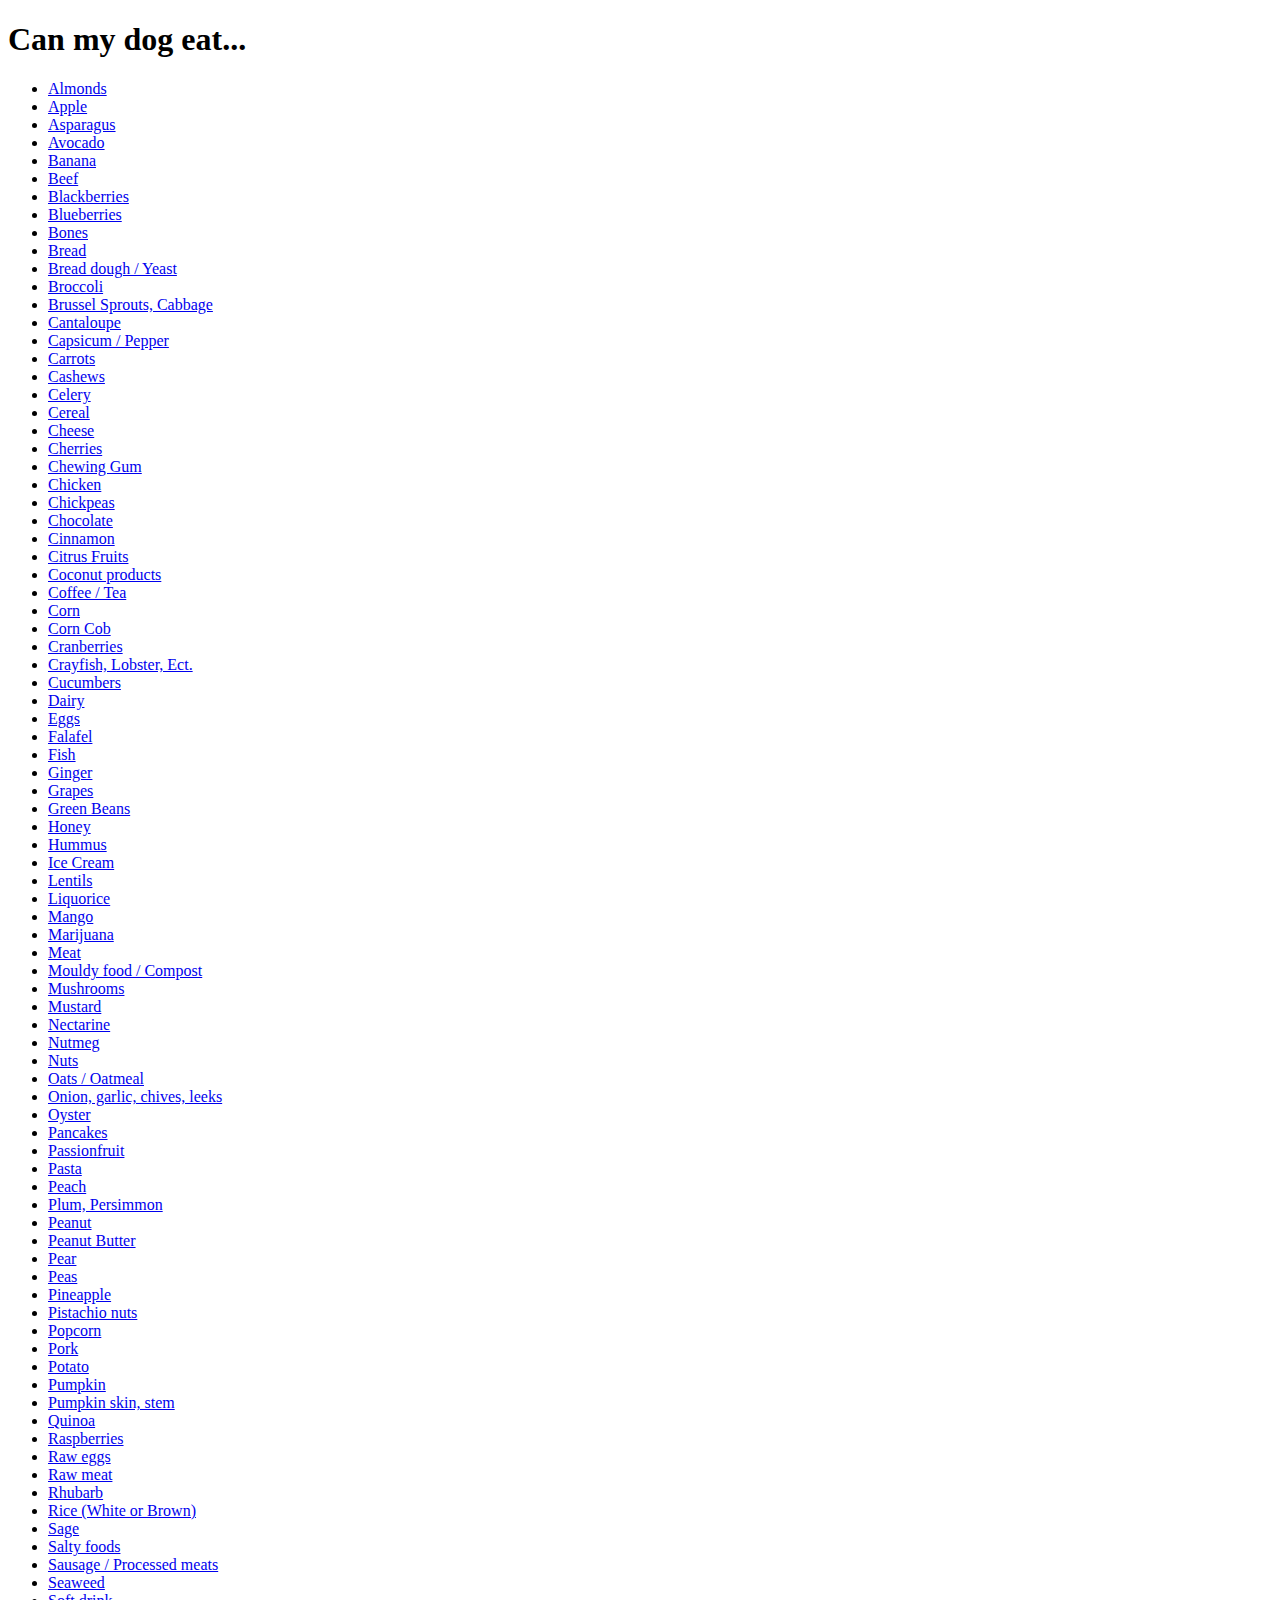
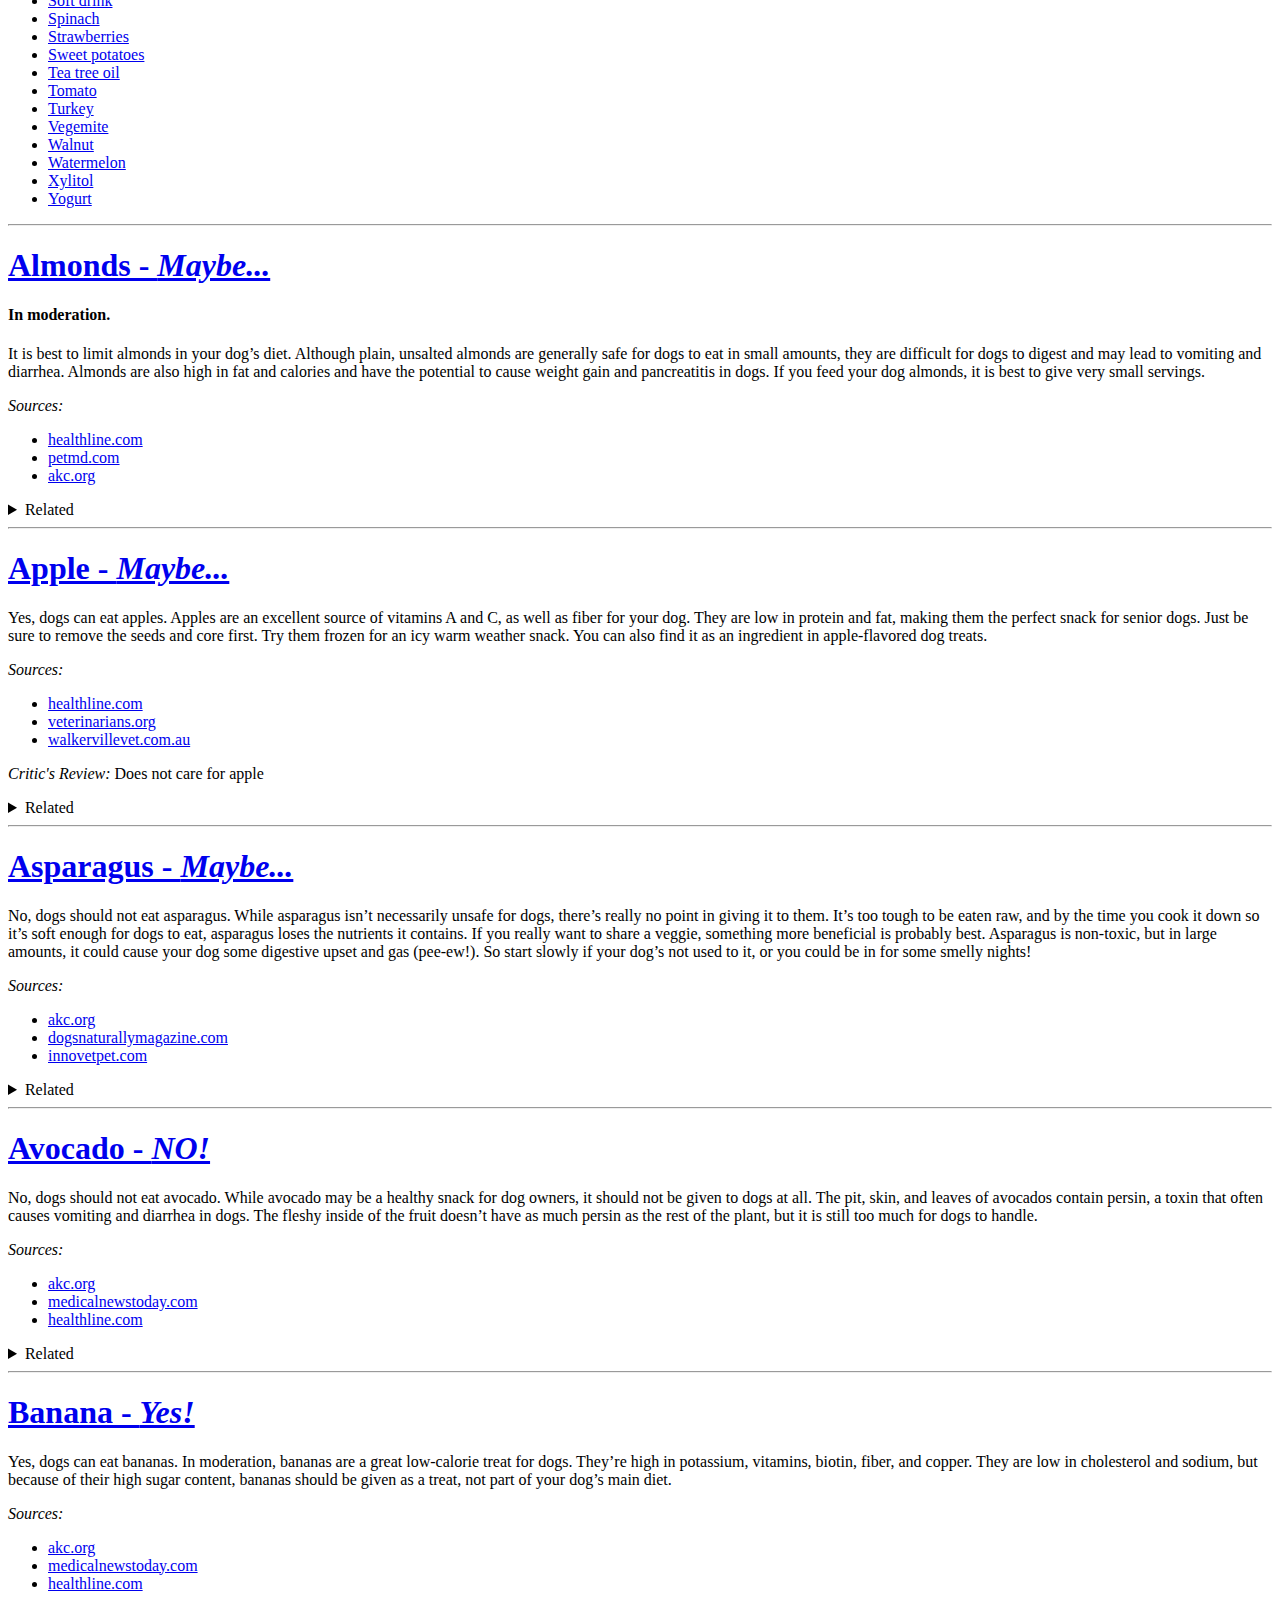
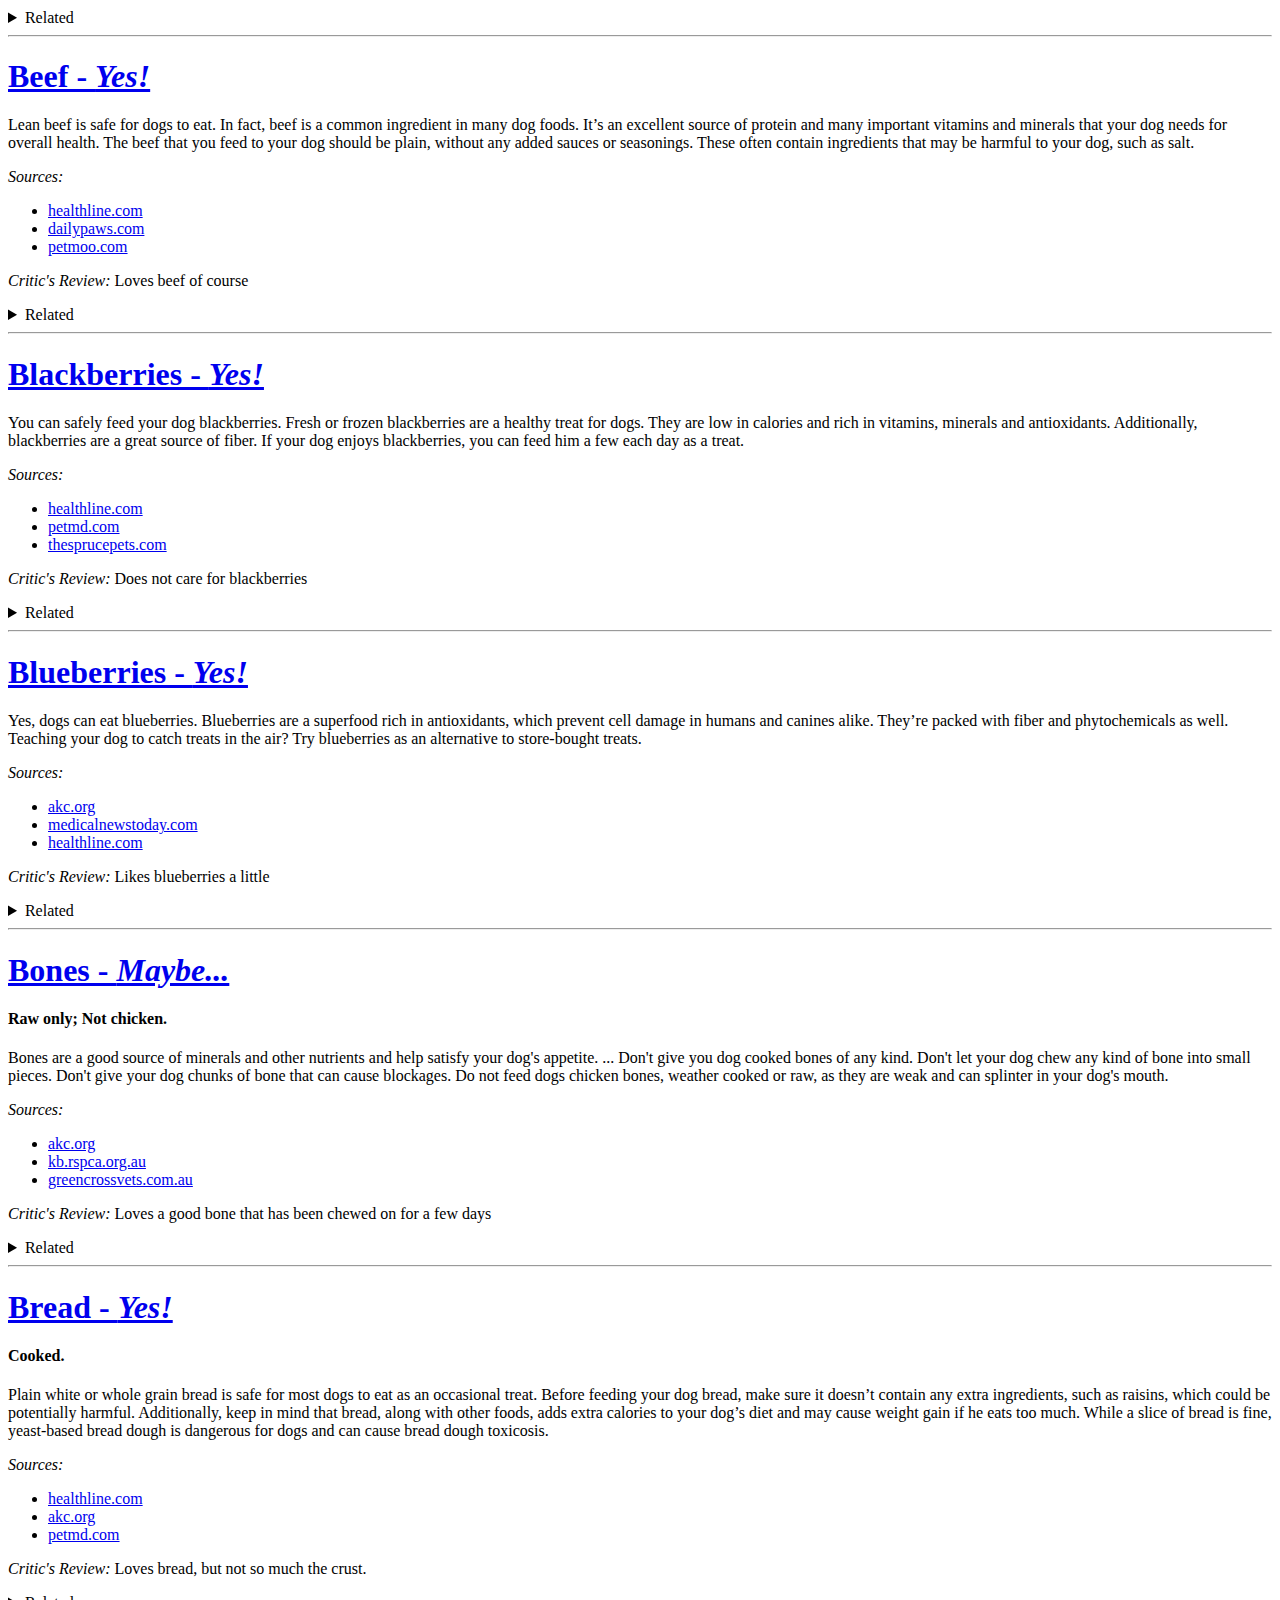
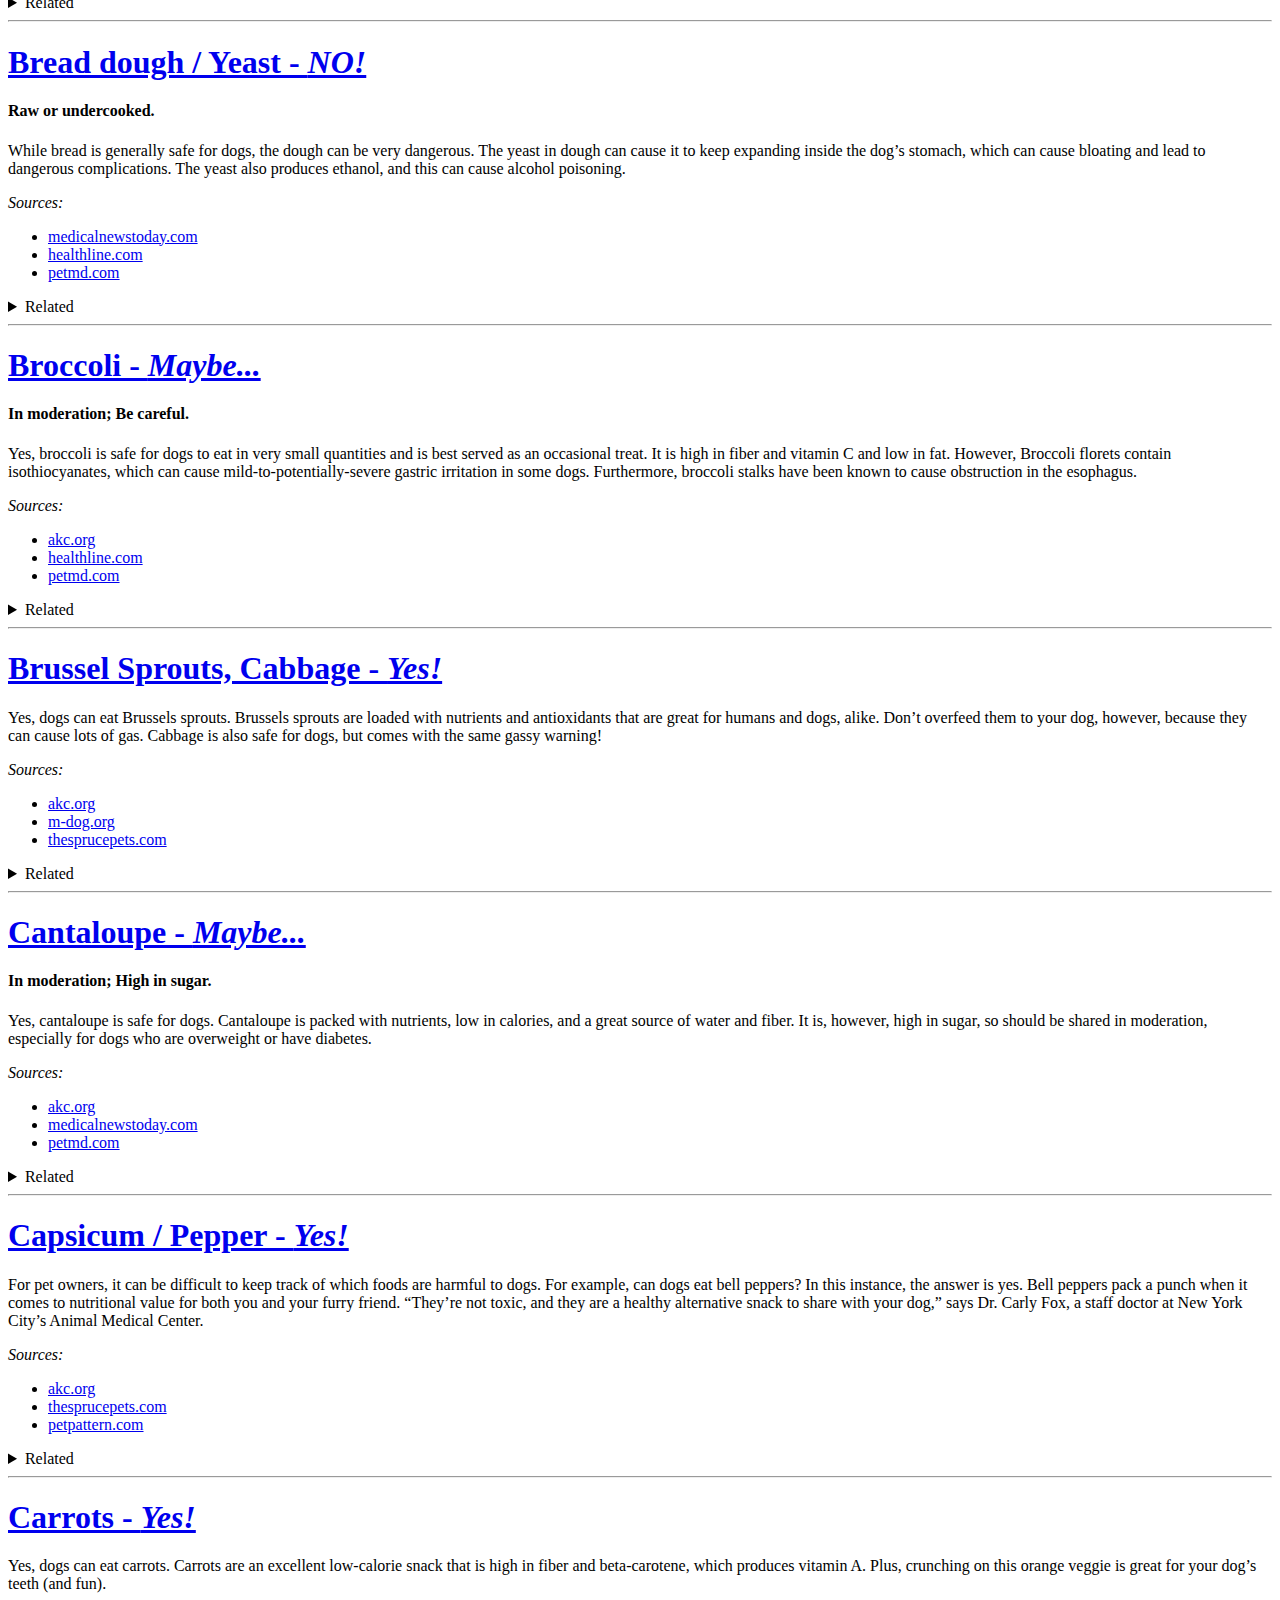
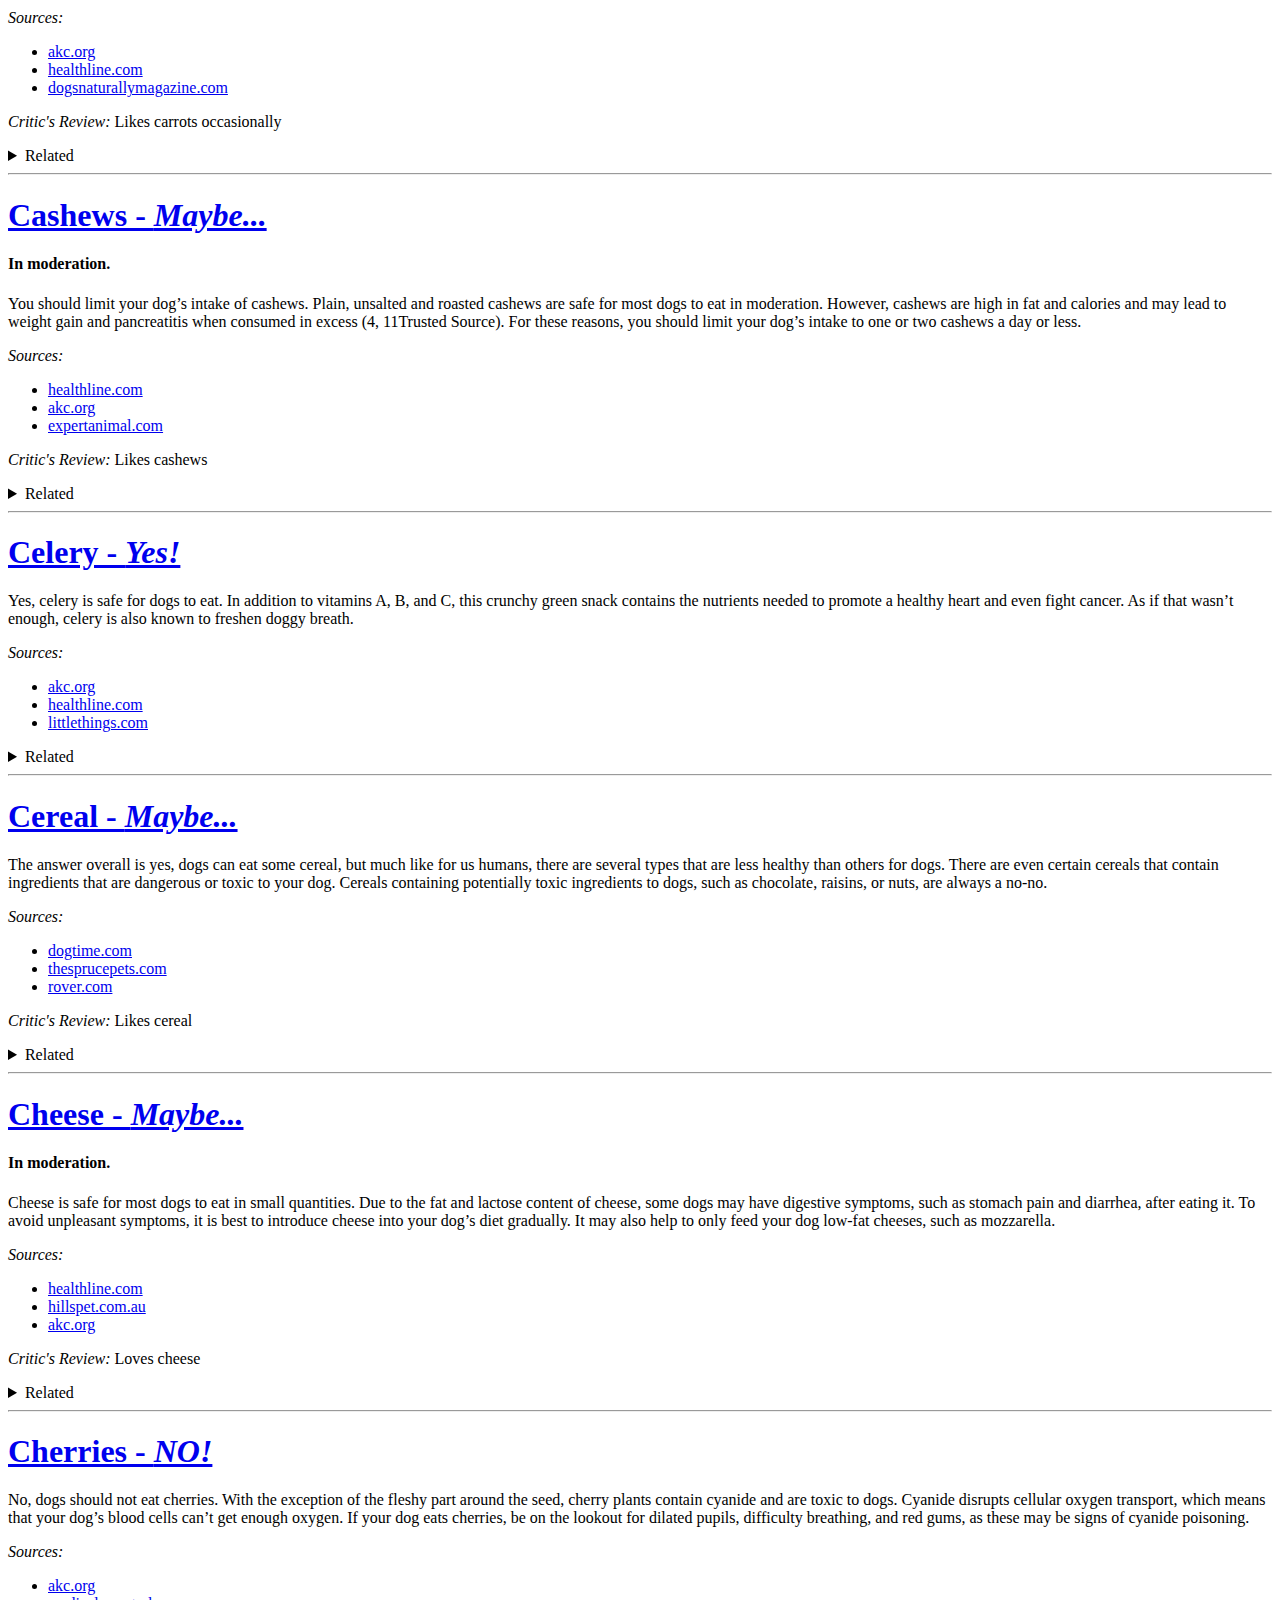
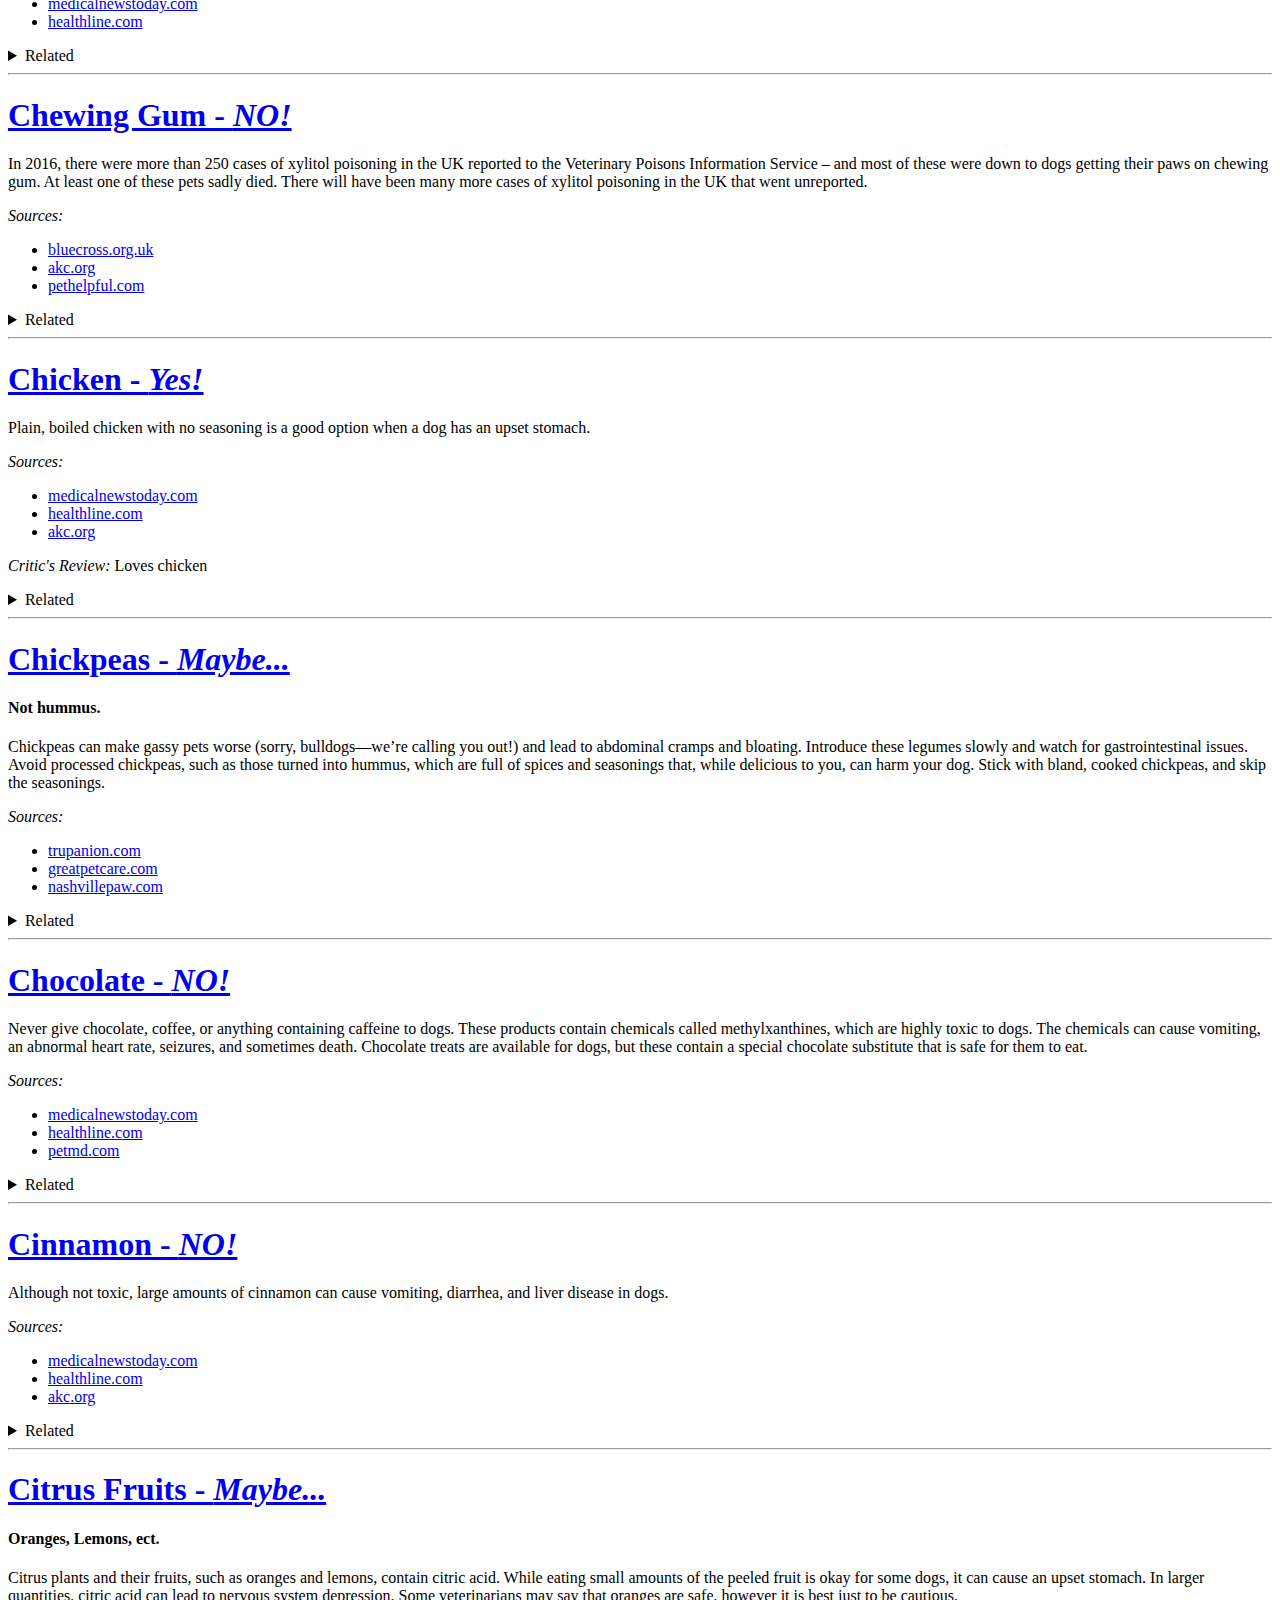
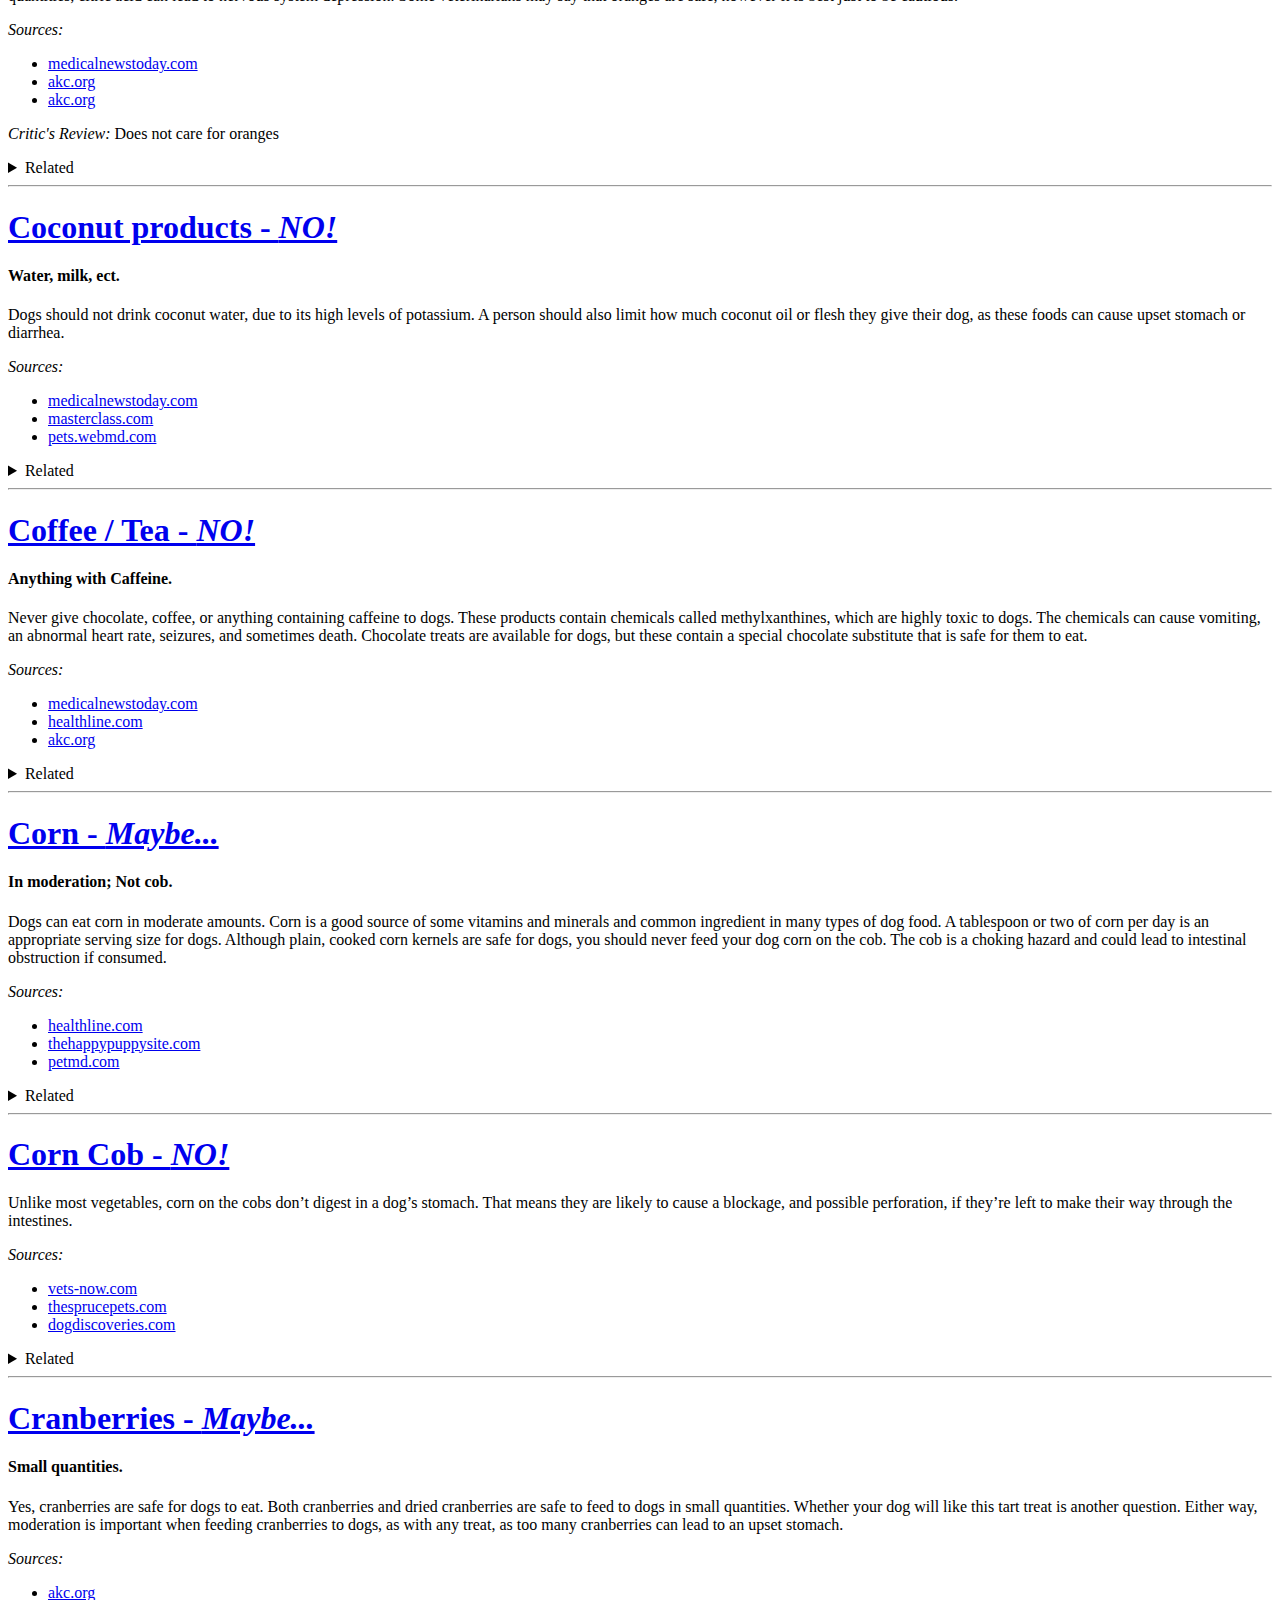
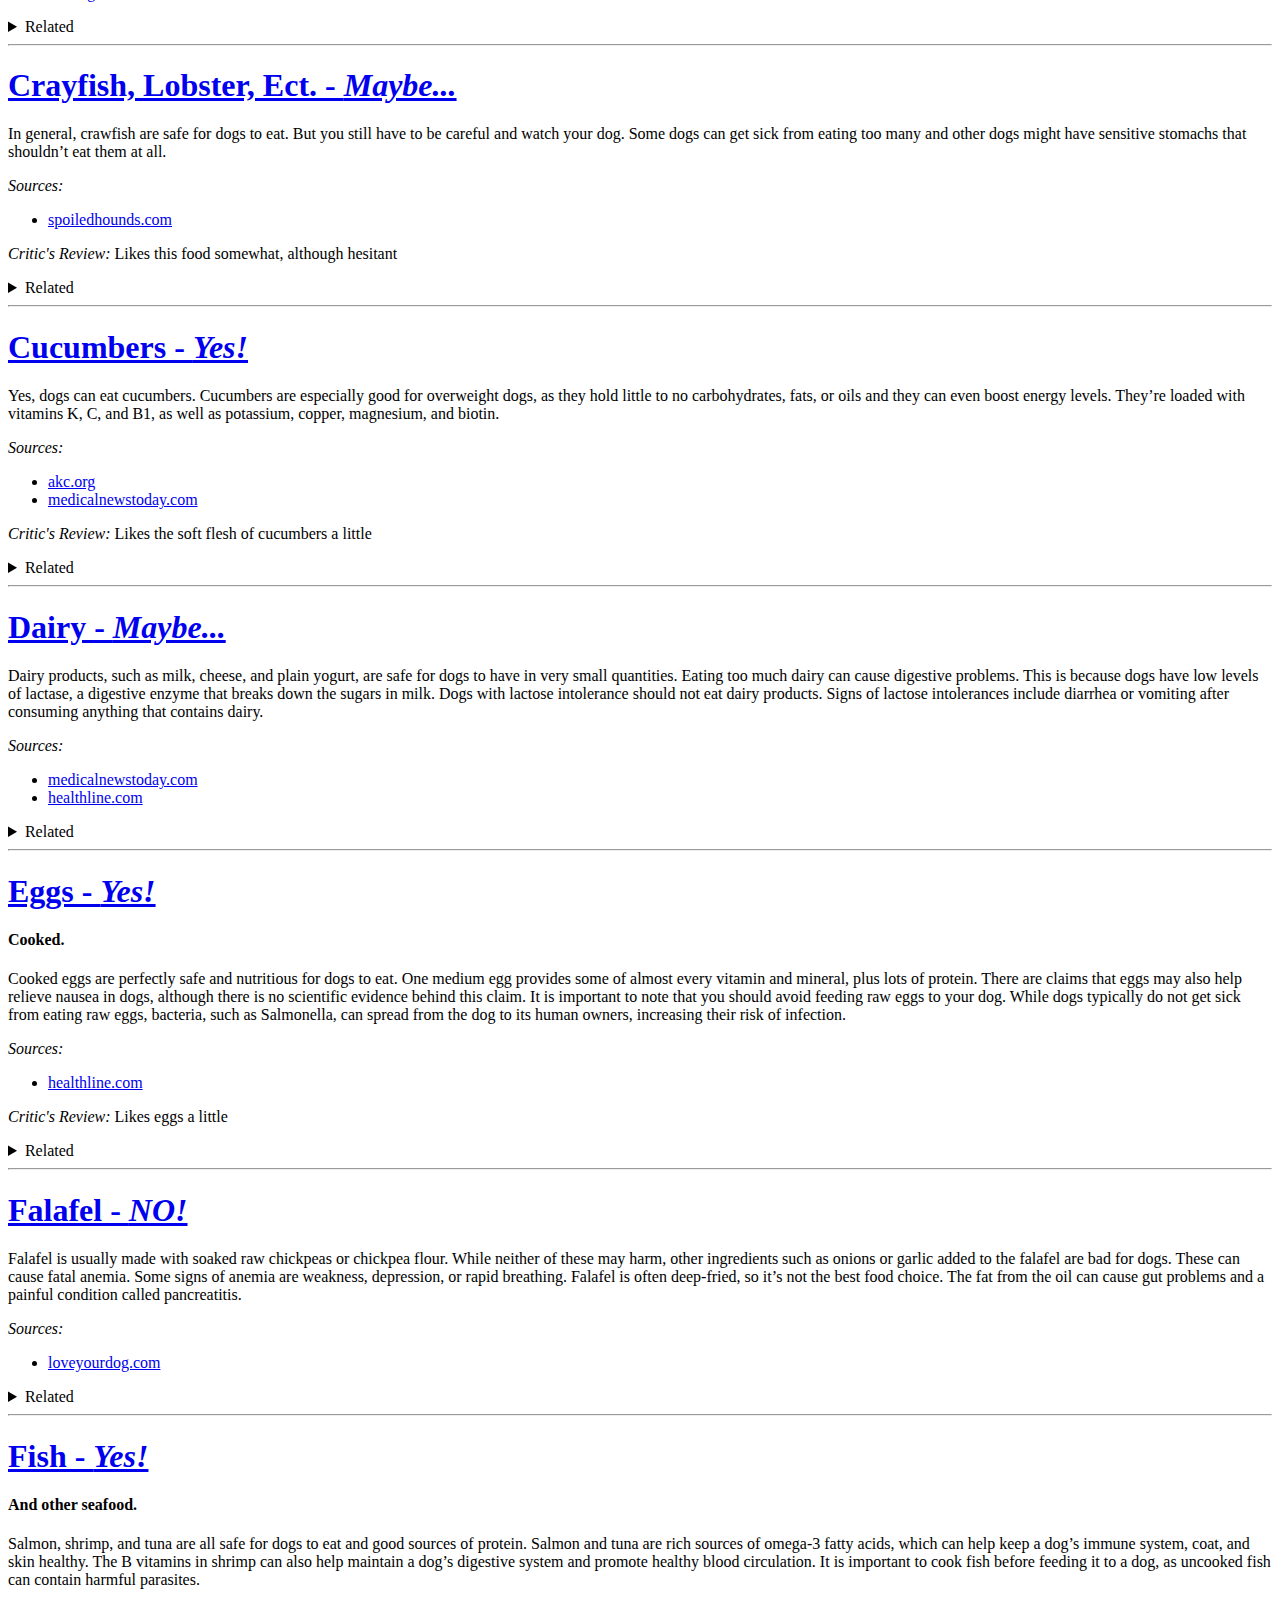
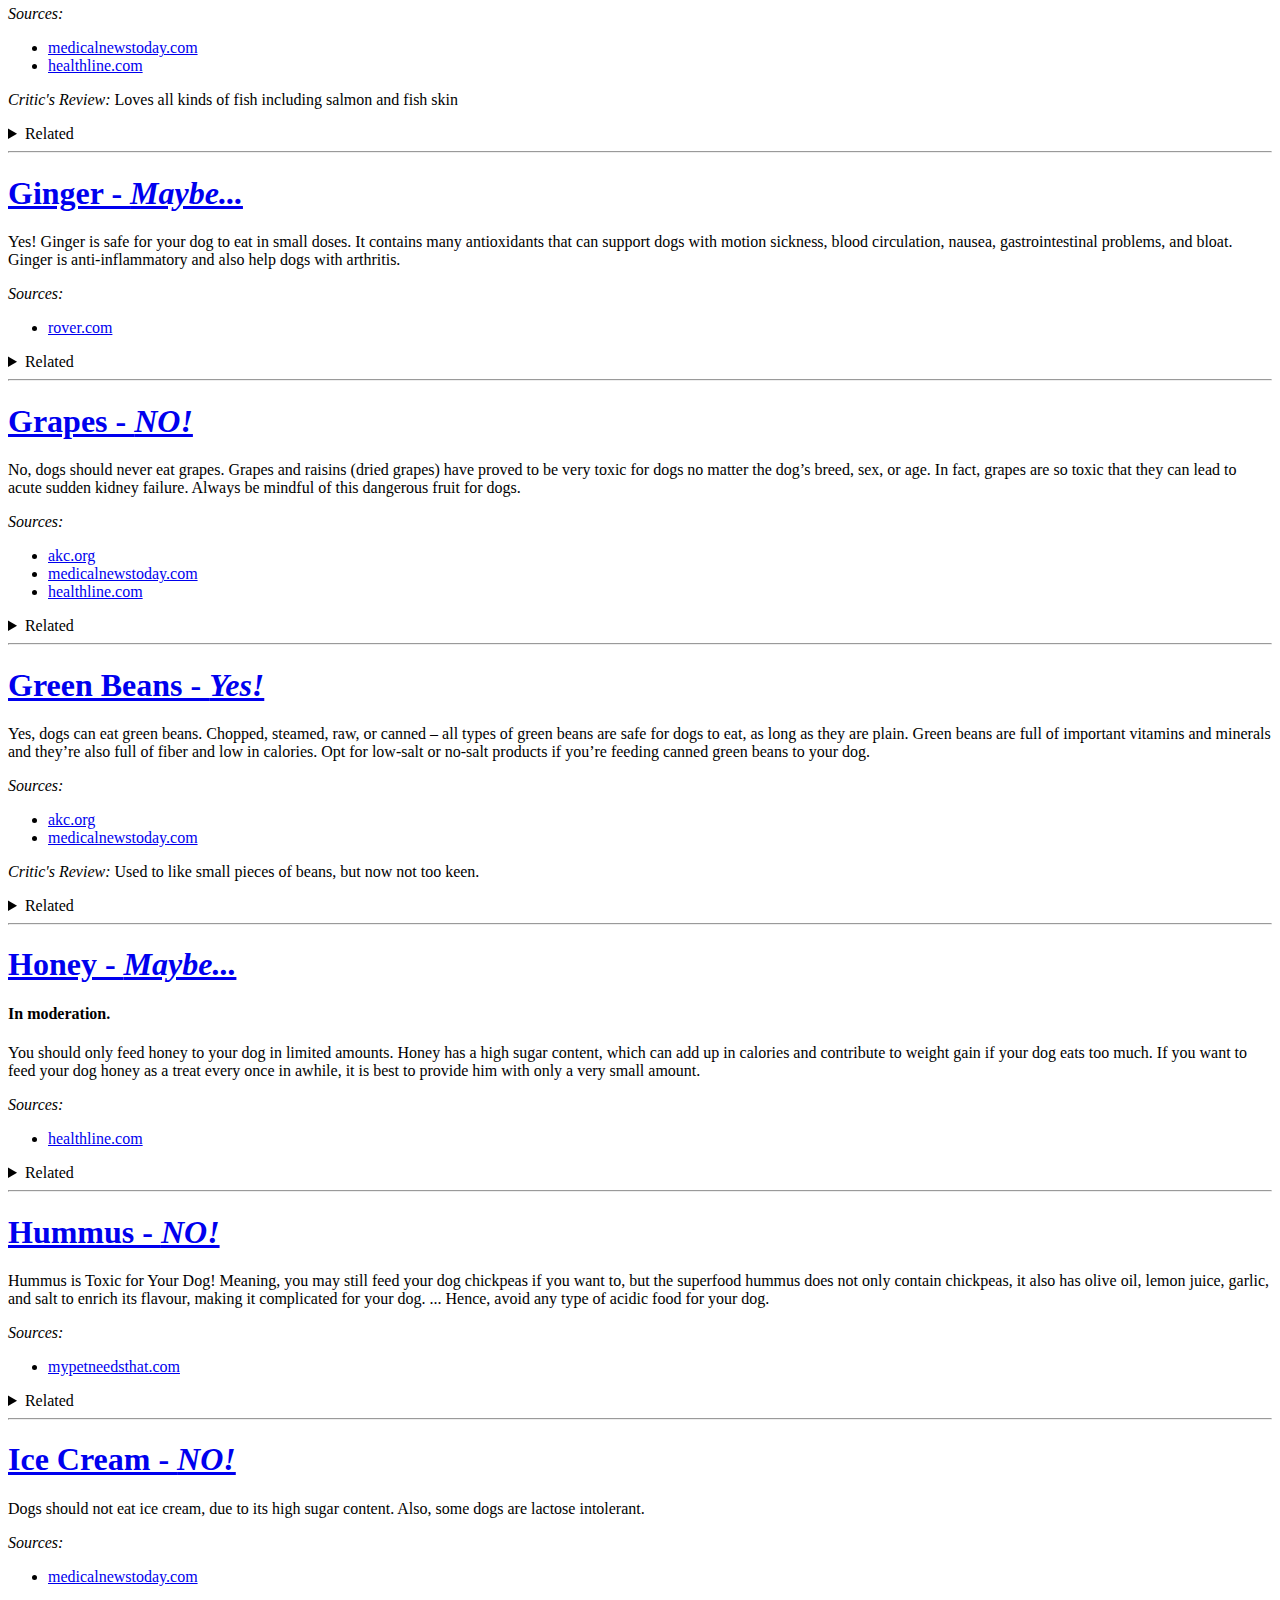
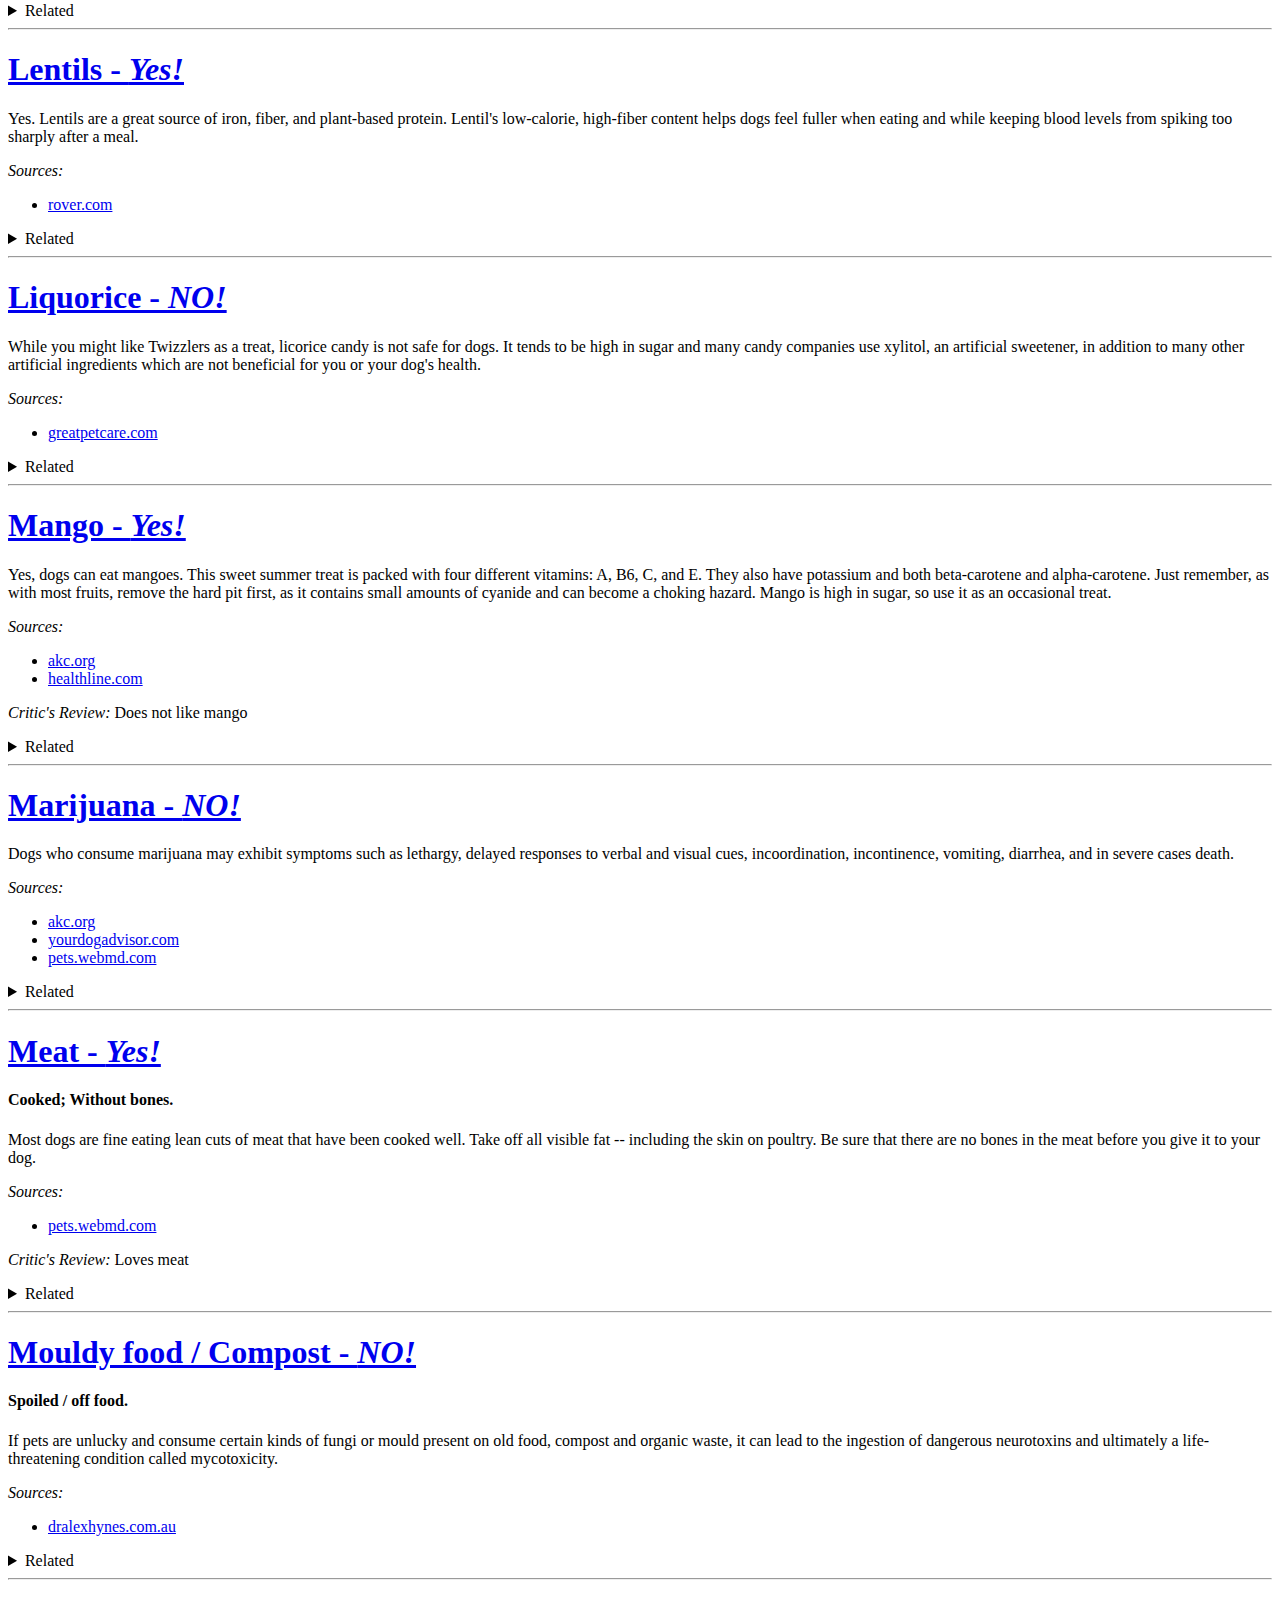
==== commit 49445a04: "Deploying to gh-pages from @ darccyy/dogfood@f65fdc46cc1749cef34896cecd9779463df76877 🚀" ====
--- a/index.html
+++ b/index.html
@@ -1 +1 @@
-<!doctype html><html lang=en><head><meta charset=utf-8><meta content=width=device-width,initial-scale=1 name=viewport><title> Dog Food </title><link rel="shortcut icon"href=https://darccyy.github.io/dogfood/public/icon.png><link href=https://darccyy.github.io/dogfood/styles/boilerplate/style.css rel=stylesheet></head><body><h1 class=Heading>Can my dog eat...</h1><link href=https://darccyy.github.io/dogfood/styles/homepage/style.css rel=stylesheet><main><div class=short-list><ul><li><a href=#almonds> Almonds </a></li><li><a href=#apple> Apple </a></li><li><a href=#asparagus> Asparagus </a></li><li><a href=#avocado> Avocado </a></li><li><a href=#banana> Banana </a></li><li><a href=#beef> Beef </a></li><li><a href=#blackberries> Blackberries </a></li><li><a href=#blueberries> Blueberries </a></li><li><a href=#bones> Bones </a></li><li><a href=#bread> Bread </a></li><li><a href=#bread-dough> Bread dough </a></li><li><a href=#broccoli> Broccoli </a></li><li><a href=#brussel-sprouts--cabbage> Brussel Sprouts, Cabbage </a></li><li><a href=#cantaloupe> Cantaloupe </a></li><li><a href=#capsicum---pepper> Capsicum / Pepper </a></li><li><a href=#carrots> Carrots </a></li><li><a href=#cashews> Cashews </a></li><li><a href=#celery> Celery </a></li><li><a href=#cereal> Cereal </a></li><li><a href=#cheese> Cheese </a></li><li><a href=#cherries> Cherries </a></li><li><a href=#chewing-gum> Chewing Gum </a></li><li><a href=#chicken> Chicken </a></li><li><a href=#chickpeas> Chickpeas </a></li><li><a href=#chocolate> Chocolate </a></li><li><a href=#cinnamon> Cinnamon </a></li><li><a href=#citrus-fruits> Citrus Fruits </a></li><li><a href=#coconut-products> Coconut products </a></li><li><a href=#coffee---tea> Coffee / Tea </a></li><li><a href=#corn> Corn </a></li><li><a href=#corn-cob> Corn Cob </a></li><li><a href=#cranberries> Cranberries </a></li><li><a href=#crayfish--lobster--ect-> Crayfish, Lobster, Ect. </a></li><li><a href=#cucumbers> Cucumbers </a></li><li><a href=#dairy> Dairy </a></li><li><a href=#eggs> Eggs </a></li><li><a href=#falafel> Falafel </a></li><li><a href=#fish> Fish </a></li><li><a href=#ginger> Ginger </a></li><li><a href=#grapes> Grapes </a></li><li><a href=#green-beans> Green Beans </a></li><li><a href=#honey> Honey </a></li><li><a href=#hummus> Hummus </a></li><li><a href=#ice-cream> Ice Cream </a></li><li><a href=#lentils> Lentils </a></li><li><a href=#liquorice> Liquorice </a></li><li><a href=#mango> Mango </a></li><li><a href=#meat> Meat </a></li><li><a href=#mouldy-food---compost> Mouldy food / Compost </a></li><li><a href=#mushrooms> Mushrooms </a></li><li><a href=#mustard> Mustard </a></li><li><a href=#nectarine> Nectarine </a></li><li><a href=#nutmeg> Nutmeg </a></li><li><a href=#nuts> Nuts </a></li><li><a href=#oats---oatmeal> Oats / Oatmeal </a></li><li><a href=#onion--garlic--chives> Onion, garlic, chives </a></li><li><a href=#oyster> Oyster </a></li><li><a href=#pancakes> Pancakes </a></li><li><a href=#passionfruit> Passionfruit </a></li><li><a href=#pasta> Pasta </a></li><li><a href=#peach> Peach </a></li><li><a href=#plum--persimmon> Plum, Persimmon </a></li><li><a href=#peanut> Peanut </a></li><li><a href=#peanut-butter> Peanut Butter </a></li><li><a href=#pear> Pear </a></li><li><a href=#peas> Peas </a></li><li><a href=#pineapple> Pineapple </a></li><li><a href=#pistachio-nuts> Pistachio nuts </a></li><li><a href=#popcorn> Popcorn </a></li><li><a href=#pork> Pork </a></li><li><a href=#potato> Potato </a></li><li><a href=#pumpkin> Pumpkin </a></li><li><a href=#pumpkin-skin--stem> Pumpkin skin, stem </a></li><li><a href=#quinoa> Quinoa </a></li><li><a href=#raspberries> Raspberries </a></li><li><a href=#raw-eggs> Raw eggs </a></li><li><a href=#raw-meat> Raw meat </a></li><li><a href=#rice--white-or-brown-> Rice (White or Brown) </a></li><li><a href=#sage> Sage </a></li><li><a href=#salty-foods> Salty foods </a></li><li><a href=#sausage---processed-meats> Sausage / Processed meats </a></li><li><a href=#seaweed> Seaweed </a></li><li><a href=#soft-drink> Soft drink </a></li><li><a href=#spinach> Spinach </a></li><li><a href=#strawberries> Strawberries </a></li><li><a href=#sweet-potatoes> Sweet potatoes </a></li><li><a href=#tea-tree-oil> Tea tree oil </a></li><li><a href=#tomato> Tomato </a></li><li><a href=#turkey> Turkey </a></li><li><a href=#vegemite> Vegemite </a></li><li><a href=#walnut> Walnut </a></li><li><a href=#watermelon> Watermelon </a></li><li><a href=#xylitol> Xylitol </a></li><li><a href=#yogurt> Yogurt </a></li></ul></div><div class=long-list><article class=Item id=almonds><hr><h1 class=name><a href=#almonds> Almonds - <i>Maybe...</i> </a></h1><h4 class=subtitle>In moderation.</h4><p class=description>It is best to limit almonds in your dog’s diet. Although plain, unsalted almonds are generally safe for dogs to eat in small amounts, they are difficult for dogs to digest and may lead to vomiting and diarrhea. Almonds are also high in fat and calories and have the potential to cause weight gain and pancreatitis in dogs. If you feed your dog almonds, it is best to give very small servings.</p><div class=sources><p><i>Sources:</i></p><ul><li><a href=https://www.healthline.com/nutrition/human-foods-for-dogs> healthline.com </a></li></ul></div><div class=related><details><summary>Related</summary> <ul><li><a href=#chickpeas> Chickpeas </a></li><li><a href=#lentils> Lentils </a></li><li><a href=#peanut> Peanut </a></li><li><a href=#peanut-butter> Peanut Butter </a></li></ul></details></div></article><article class=Item id=apple><hr><h1 class=name><a href=#apple> Apple - <i>Yes!</i> </a></h1><p class=description>Yes, dogs can eat apples. Apples are an excellent source of vitamins A and C, as well as fiber for your dog. They are low in protein and fat, making them the perfect snack for senior dogs. Just be sure to remove the seeds and core first. Try them frozen for an icy warm weather snack. You can also find it as an ingredient in apple-flavored dog treats.</p><div class=sources><p><i>Sources:</i></p><ul><li><a href=https://www.akc.org/expert-advice/nutrition/fruits-vegetables-dogs-can-and-cant-eat/> akc.org </a></li><li><a href=https://www.healthline.com/nutrition/human-foods-for-dogs> healthline.com </a></li></ul></div><p class=review><i>Critic's Review:</i> <span> Does not care for apple </span></p><div class=related><details><summary>Related</summary> <ul><li><a href=#avocado> Avocado </a></li><li><a href=#coconut-products> Coconut products </a></li><li><a href=#cucumbers> Cucumbers </a></li><li><a href=#mango> Mango </a></li><li><a href=#nectarine> Nectarine </a></li><li><a href=#peach> Peach </a></li><li><a href=#plum--persimmon> Plum, Persimmon </a></li><li><a href=#pumpkin> Pumpkin </a></li><li><a href=#pumpkin-skin--stem> Pumpkin skin, stem </a></li><li><a href=#tomato> Tomato </a></li></ul></details></div></article><article class=Item id=asparagus><hr><h1 class=name><a href=#asparagus> Asparagus - <i>NO!</i> </a></h1><p class=description>No, dogs should not eat asparagus. While asparagus isn’t necessarily unsafe for dogs, there’s really no point in giving it to them. It’s too tough to be eaten raw, and by the time you cook it down so it’s soft enough for dogs to eat, asparagus loses the nutrients it contains. If you really want to share a veggie, something more beneficial is probably best.</p><div class=sources><p><i>Sources:</i></p><ul><li><a href=https://www.akc.org/expert-advice/nutrition/fruits-vegetables-dogs-can-and-cant-eat/> akc.org </a></li></ul></div><div class=related><details><summary>Related</summary> <ul><li><a href=#corn> Corn </a></li><li><a href=#ginger> Ginger </a></li><li><a href=#green-beans> Green Beans </a></li><li><a href=#lentils> Lentils </a></li><li><a href=#popcorn> Popcorn </a></li><li><a href=#pumpkin> Pumpkin </a></li><li><a href=#pumpkin-skin--stem> Pumpkin skin, stem </a></li><li><a href=#seaweed> Seaweed </a></li><li><a href=#tomato> Tomato </a></li></ul></details></div></article><article class=Item id=avocado><hr><h1 class=name><a href=#avocado> Avocado - <i>NO!</i> </a></h1><p class=description>No, dogs should not eat avocado. While avocado may be a healthy snack for dog owners, it should not be given to dogs at all. The pit, skin, and leaves of avocados contain persin, a toxin that often causes vomiting and diarrhea in dogs. The fleshy inside of the fruit doesn’t have as much persin as the rest of the plant, but it is still too much for dogs to handle.</p><div class=sources><p><i>Sources:</i></p><ul><li><a href=https://www.akc.org/expert-advice/nutrition/fruits-vegetables-dogs-can-and-cant-eat/> akc.org </a></li><li><a href=https://www.medicalnewstoday.com/articles/324453> medicalnewstoday.com </a></li><li><a href=https://www.healthline.com/nutrition/human-foods-for-dogs> healthline.com </a></li></ul></div><div class=related><details><summary>Related</summary> <ul><li><a href=#apple> Apple </a></li><li><a href=#banana> Banana </a></li><li><a href=#cantaloupe> Cantaloupe </a></li><li><a href=#citrus-fruits> Citrus Fruits </a></li><li><a href=#coconut-products> Coconut products </a></li><li><a href=#mango> Mango </a></li><li><a href=#nectarine> Nectarine </a></li><li><a href=#passionfruit> Passionfruit </a></li><li><a href=#peach> Peach </a></li><li><a href=#plum--persimmon> Plum, Persimmon </a></li><li><a href=#pear> Pear </a></li><li><a href=#pineapple> Pineapple </a></li><li><a href=#pumpkin> Pumpkin </a></li><li><a href=#pumpkin-skin--stem> Pumpkin skin, stem </a></li><li><a href=#tomato> Tomato </a></li><li><a href=#watermelon> Watermelon </a></li></ul></details></div></article><article class=Item id=banana><hr><h1 class=name><a href=#banana> Banana - <i>Yes!</i> </a></h1><p class=description>Yes, dogs can eat bananas. In moderation, bananas are a great low-calorie treat for dogs. They’re high in potassium, vitamins, biotin, fiber, and copper. They are low in cholesterol and sodium, but because of their high sugar content, bananas should be given as a treat, not part of your dog’s main diet.</p><div class=sources><p><i>Sources:</i></p><ul><li><a href=https://www.akc.org/expert-advice/nutrition/fruits-vegetables-dogs-can-and-cant-eat/> akc.org </a></li><li><a href=https://www.medicalnewstoday.com/articles/324453> medicalnewstoday.com </a></li><li><a href=https://www.healthline.com/nutrition/human-foods-for-dogs> healthline.com </a></li></ul></div><p class=review><i>Critic's Review:</i> <span> Does not like apple </span></p><div class=related><details><summary>Related</summary> <ul><li><a href=#avocado> Avocado </a></li><li><a href=#coconut-products> Coconut products </a></li><li><a href=#cucumbers> Cucumbers </a></li><li><a href=#mango> Mango </a></li><li><a href=#nectarine> Nectarine </a></li><li><a href=#peach> Peach </a></li><li><a href=#plum--persimmon> Plum, Persimmon </a></li><li><a href=#pumpkin> Pumpkin </a></li><li><a href=#pumpkin-skin--stem> Pumpkin skin, stem </a></li><li><a href=#tomato> Tomato </a></li></ul></details></div></article><article class=Item id=beef><hr><h1 class=name><a href=#beef> Beef - <i>Yes!</i> </a></h1><p class=description>Lean beef is safe for dogs to eat. In fact, beef is a common ingredient in many dog foods. It’s an excellent source of protein and many important vitamins and minerals that your dog needs for overall health. The beef that you feed to your dog should be plain, without any added sauces or seasonings. These often contain ingredients that may be harmful to your dog, such as salt.</p><div class=sources><p><i>Sources:</i></p><ul><li><a href=https://www.healthline.com/nutrition/human-foods-for-dogs> healthline.com </a></li></ul></div><p class=review><i>Critic's Review:</i> <span> Loves beef </span></p><div class=related><details><summary>Related</summary> <ul><li><a href=#bones> Bones </a></li><li><a href=#chicken> Chicken </a></li><li><a href=#fish> Fish </a></li><li><a href=#meat> Meat </a></li><li><a href=#pork> Pork </a></li><li><a href=#raw-meat> Raw meat </a></li><li><a href=#sausage---processed-meats> Sausage / Processed meats </a></li><li><a href=#turkey> Turkey </a></li></ul></details></div></article><article class=Item id=blackberries><hr><h1 class=name><a href=#blackberries> Blackberries - <i>Yes!</i> </a></h1><p class=description>You can safely feed your dog blackberries. Fresh or frozen blackberries are a healthy treat for dogs. They are low in calories and rich in vitamins, minerals and antioxidants. Additionally, blackberries are a great source of fiber. If your dog enjoys blackberries, you can feed him a few each day as a treat.</p><div class=sources><p><i>Sources:</i></p><ul><li><a href=https://www.healthline.com/nutrition/human-foods-for-dogs> healthline.com </a></li></ul></div><div class=related><details><summary>Related</summary> <ul></ul></details></div></article><article class=Item id=blueberries><hr><h1 class=name><a href=#blueberries> Blueberries - <i>Yes!</i> </a></h1><p class=description>Yes, dogs can eat blueberries. Blueberries are a superfood rich in antioxidants, which prevent cell damage in humans and canines alike. They’re packed with fiber and phytochemicals as well. Teaching your dog to catch treats in the air? Try blueberries as an alternative to store-bought treats.</p><div class=sources><p><i>Sources:</i></p><ul><li><a href=https://www.akc.org/expert-advice/nutrition/fruits-vegetables-dogs-can-and-cant-eat/> akc.org </a></li><li><a href=https://www.medicalnewstoday.com/articles/324453> medicalnewstoday.com </a></li><li><a href=https://www.healthline.com/nutrition/human-foods-for-dogs> healthline.com </a></li></ul></div><p class=review><i>Critic's Review:</i> <span> Likes blueberries a little </span></p><div class=related><details><summary>Related</summary> <ul></ul></details></div></article><article class=Item id=bones><hr><h1 class=name><a href=#bones> Bones - <i>Maybe...</i> </a></h1><h4 class=subtitle>Raw only; Not chicken.</h4><p class=description>Bones are a good source of minerals and other nutrients and help satisfy your dog's appetite. ... Don't give you dog cooked bones of any kind. Don't let your dog chew any kind of bone into small pieces. Don't give your dog chunks of bone that can cause blockages. Do not feed dogs chicken bones, weather cooked or raw, as they are weak and can splinter in your dog's mouth.</p><div class=sources><p><i>Sources:</i></p><ul><li><a href=https://www.akc.org/expert-advice/nutrition/exercise-caution-when-giving-your-dog-a-bone/> akc.org </a></li></ul></div><p class=review><i>Critic's Review:</i> <span> Loves a good bone that has been chewed on for a few days. Will growl if any dogs approach while eating </span></p><div class=related><details><summary>Related</summary> <ul><li><a href=#beef> Beef </a></li><li><a href=#chicken> Chicken </a></li><li><a href=#fish> Fish </a></li><li><a href=#meat> Meat </a></li><li><a href=#pork> Pork </a></li><li><a href=#raw-meat> Raw meat </a></li><li><a href=#sausage---processed-meats> Sausage / Processed meats </a></li><li><a href=#turkey> Turkey </a></li></ul></details></div></article><article class=Item id=bread><hr><h1 class=name><a href=#bread> Bread - <i>Yes!</i> </a></h1><h4 class=subtitle>Cooked.</h4><p class=description>Plain white or whole grain bread is safe for most dogs to eat as an occasional treat. Before feeding your dog bread, make sure it doesn’t contain any extra ingredients, such as raisins, which could be potentially harmful. Additionally, keep in mind that bread, along with other foods, adds extra calories to your dog’s diet and may cause weight gain if he eats too much.</p><div class=sources><p><i>Sources:</i></p><ul><li><a href=https://www.healthline.com/nutrition/human-foods-for-dogs> healthline.com </a></li></ul></div><p class=review><i>Critic's Review:</i> <span> Loves bread, but not so much the crust. </span></p><div class=related><details><summary>Related</summary> <ul><li><a href=#lentils> Lentils </a></li><li><a href=#pancakes> Pancakes </a></li></ul></details></div></article><article class=Item id=bread-dough><hr><h1 class=name><a href=#bread-dough> Bread dough - <i>NO!</i> </a></h1><h4 class=subtitle>Raw or undercooked.</h4><p class=description>While bread is generally safe for dogs, the dough can be very dangerous. The yeast in dough can cause it to keep expanding inside the dog’s stomach, which can cause bloating and lead to dangerous complications. The yeast also produces ethanol, and this can cause alcohol poisoning.</p><div class=sources><p><i>Sources:</i></p><ul><li><a href=https://www.medicalnewstoday.com/articles/324453> medicalnewstoday.com </a></li><li><a href=https://www.healthline.com/nutrition/human-foods-for-dogs> healthline.com </a></li></ul></div><div class=related><details><summary>Related</summary> <ul><li><a href=#lentils> Lentils </a></li><li><a href=#pancakes> Pancakes </a></li></ul></details></div></article><article class=Item id=broccoli><hr><h1 class=name><a href=#broccoli> Broccoli - <i>Maybe...</i> </a></h1><h4 class=subtitle>Be careful.</h4><p class=description>Yes, broccoli is safe for dogs to eat in very small quantities and is best served as an occasional treat. It is high in fiber and vitamin C and low in fat. However, Broccoli florets contain isothiocyanates, which can cause mild-to-potentially-severe gastric irritation in some dogs. Furthermore, broccoli stalks have been known to cause obstruction in the esophagus.</p><div class=sources><p><i>Sources:</i></p><ul><li><a href=https://www.akc.org/expert-advice/nutrition/fruits-vegetables-dogs-can-and-cant-eat/> akc.org </a></li><li><a href=https://www.healthline.com/nutrition/human-foods-for-dogs> healthline.com </a></li></ul></div><div class=related><details><summary>Related</summary> <ul><li><a href=#corn> Corn </a></li><li><a href=#ginger> Ginger </a></li><li><a href=#green-beans> Green Beans </a></li><li><a href=#lentils> Lentils </a></li><li><a href=#popcorn> Popcorn </a></li><li><a href=#pumpkin> Pumpkin </a></li><li><a href=#pumpkin-skin--stem> Pumpkin skin, stem </a></li><li><a href=#seaweed> Seaweed </a></li><li><a href=#tomato> Tomato </a></li></ul></details></div></article><article class=Item id=brussel-sprouts--cabbage><hr><h1 class=name><a href=#brussel-sprouts--cabbage> Brussel Sprouts, Cabbage - <i>Yes!</i> </a></h1><p class=description>Yes, dogs can eat Brussels sprouts. Brussels sprouts are loaded with nutrients and antioxidants that are great for humans and dogs, alike. Don’t overfeed them to your dog, however, because they can cause lots of gas. Cabbage is also safe for dogs, but comes with the same gassy warning!</p><div class=sources><p><i>Sources:</i></p><ul><li><a href=https://www.akc.org/expert-advice/nutrition/fruits-vegetables-dogs-can-and-cant-eat/> akc.org </a></li></ul></div><div class=related><details><summary>Related</summary> <ul><li><a href=#corn> Corn </a></li><li><a href=#ginger> Ginger </a></li><li><a href=#green-beans> Green Beans </a></li><li><a href=#lentils> Lentils </a></li><li><a href=#popcorn> Popcorn </a></li><li><a href=#pumpkin> Pumpkin </a></li><li><a href=#pumpkin-skin--stem> Pumpkin skin, stem </a></li><li><a href=#seaweed> Seaweed </a></li><li><a href=#tomato> Tomato </a></li></ul></details></div></article><article class=Item id=cantaloupe><hr><h1 class=name><a href=#cantaloupe> Cantaloupe - <i>Maybe...</i> </a></h1><h4 class=subtitle>In moderation; High in sugar.</h4><p class=description>Yes, cantaloupe is safe for dogs. Cantaloupe is packed with nutrients, low in calories, and a great source of water and fiber. It is, however, high in sugar, so should be shared in moderation, especially for dogs who are overweight or have diabetes.</p><div class=sources><p><i>Sources:</i></p><ul><li><a href=https://www.akc.org/expert-advice/nutrition/fruits-vegetables-dogs-can-and-cant-eat/> akc.org </a></li><li><a href=https://www.medicalnewstoday.com/articles/324453> medicalnewstoday.com </a></li></ul></div><div class=related><details><summary>Related</summary> <ul><li><a href=#avocado> Avocado </a></li><li><a href=#coconut-products> Coconut products </a></li><li><a href=#cucumbers> Cucumbers </a></li><li><a href=#mango> Mango </a></li><li><a href=#nectarine> Nectarine </a></li><li><a href=#peach> Peach </a></li><li><a href=#plum--persimmon> Plum, Persimmon </a></li><li><a href=#pumpkin> Pumpkin </a></li><li><a href=#pumpkin-skin--stem> Pumpkin skin, stem </a></li><li><a href=#tomato> Tomato </a></li></ul></details></div></article><article class=Item id=capsicum---pepper><hr><h1 class=name><a href=#capsicum---pepper> Capsicum / Pepper - <i>Yes!</i> </a></h1><p class=description>For pet owners, it can be difficult to keep track of which foods are harmful to dogs. For example, can dogs eat bell peppers? In this instance, the answer is yes. Bell peppers pack a punch when it comes to nutritional value for both you and your furry friend. “They’re not toxic, and they are a healthy alternative snack to share with your dog,” says Dr. Carly Fox, a staff doctor at New York City’s Animal Medical Center.</p><div class=sources><p><i>Sources:</i></p><ul><li><a href=https://www.akc.org/expert-advice/nutrition/can-dogs-eat-bell-peppers/> akc.org </a></li></ul></div><div class=related><details><summary>Related</summary> <ul><li><a href=#corn> Corn </a></li><li><a href=#ginger> Ginger </a></li><li><a href=#green-beans> Green Beans </a></li><li><a href=#lentils> Lentils </a></li><li><a href=#popcorn> Popcorn </a></li><li><a href=#pumpkin> Pumpkin </a></li><li><a href=#pumpkin-skin--stem> Pumpkin skin, stem </a></li><li><a href=#seaweed> Seaweed </a></li><li><a href=#tomato> Tomato </a></li></ul></details></div></article><article class=Item id=carrots><hr><h1 class=name><a href=#carrots> Carrots - <i>Yes!</i> </a></h1><p class=description>Yes, dogs can eat carrots. Carrots are an excellent low-calorie snack that is high in fiber and beta-carotene, which produces vitamin A. Plus, crunching on this orange veggie is great for your dog’s teeth (and fun).</p><div class=sources><p><i>Sources:</i></p><ul><li><a href=https://www.akc.org/expert-advice/nutrition/fruits-vegetables-dogs-can-and-cant-eat/> akc.org </a></li><li><a href=https://www.healthline.com/nutrition/human-foods-for-dogs> healthline.com </a></li></ul></div><p class=review><i>Critic's Review:</i> <span> Likes carrots occasionally </span></p><div class=related><details><summary>Related</summary> <ul><li><a href=#corn> Corn </a></li><li><a href=#ginger> Ginger </a></li><li><a href=#green-beans> Green Beans </a></li><li><a href=#lentils> Lentils </a></li><li><a href=#popcorn> Popcorn </a></li><li><a href=#pumpkin> Pumpkin </a></li><li><a href=#pumpkin-skin--stem> Pumpkin skin, stem </a></li><li><a href=#seaweed> Seaweed </a></li><li><a href=#tomato> Tomato </a></li></ul></details></div></article><article class=Item id=cashews><hr><h1 class=name><a href=#cashews> Cashews - <i>Maybe...</i> </a></h1><h4 class=subtitle>In moderation.</h4><p class=description>You should limit your dog’s intake of cashews. Plain, unsalted and roasted cashews are safe for most dogs to eat in moderation. However, cashews are high in fat and calories and may lead to weight gain and pancreatitis when consumed in excess (4, 11Trusted Source). For these reasons, you should limit your dog’s intake to one or two cashews a day or less.</p><div class=sources><p><i>Sources:</i></p><ul><li><a href=https://www.healthline.com/nutrition/human-foods-for-dogs> healthline.com </a></li></ul></div><p class=review><i>Critic's Review:</i> <span> Likes cashews </span></p><div class=related><details><summary>Related</summary> <ul><li><a href=#chickpeas> Chickpeas </a></li><li><a href=#lentils> Lentils </a></li><li><a href=#peanut> Peanut </a></li><li><a href=#peanut-butter> Peanut Butter </a></li></ul></details></div></article><article class=Item id=celery><hr><h1 class=name><a href=#celery> Celery - <i>Yes!</i> </a></h1><p class=description>Yes, celery is safe for dogs to eat. In addition to vitamins A, B, and C, this crunchy green snack contains the nutrients needed to promote a healthy heart and even fight cancer. As if that wasn’t enough, celery is also known to freshen doggy breath.</p><div class=sources><p><i>Sources:</i></p><ul><li><a href=https://www.akc.org/expert-advice/nutrition/fruits-vegetables-dogs-can-and-cant-eat/> akc.org </a></li><li><a href=https://www.healthline.com/nutrition/human-foods-for-dogs> healthline.com </a></li></ul></div><div class=related><details><summary>Related</summary> <ul><li><a href=#corn> Corn </a></li><li><a href=#ginger> Ginger </a></li><li><a href=#green-beans> Green Beans </a></li><li><a href=#lentils> Lentils </a></li><li><a href=#popcorn> Popcorn </a></li><li><a href=#pumpkin> Pumpkin </a></li><li><a href=#pumpkin-skin--stem> Pumpkin skin, stem </a></li><li><a href=#seaweed> Seaweed </a></li><li><a href=#tomato> Tomato </a></li></ul></details></div></article><article class=Item id=cereal><hr><h1 class=name><a href=#cereal> Cereal - <i>Maybe...</i> </a></h1><p class=description>The answer overall is yes, dogs can eat some cereal, but much like for us humans, there are several types that are less healthy than others for dogs. There are even certain cereals that contain ingredients that are dangerous or toxic to your dog.</p><div class=sources><p><i>Sources:</i></p><ul><li><a href=https://dogtime.com/dog-health/dog-food-dog-nutrition/78905-can-dogs-eat-cereal> dogtime.com </a></li></ul></div><p class=review><i>Critic's Review:</i> <span> Likes cereal </span></p><div class=related><details><summary>Related</summary> <ul><li><a href=#lentils> Lentils </a></li><li><a href=#pancakes> Pancakes </a></li></ul></details></div></article><article class=Item id=cheese><hr><h1 class=name><a href=#cheese> Cheese - <i>Maybe...</i> </a></h1><h4 class=subtitle>In moderation.</h4><p class=description>Cheese is safe for most dogs to eat in small quantities. Due to the fat and lactose content of cheese, some dogs may have digestive symptoms, such as stomach pain and diarrhea, after eating it. To avoid unpleasant symptoms, it is best to introduce cheese into your dog’s diet gradually. It may also help to only feed your dog low-fat cheeses, such as mozzarella.</p><div class=sources><p><i>Sources:</i></p><ul><li><a href=https://www.healthline.com/nutrition/human-foods-for-dogs> healthline.com </a></li></ul></div><p class=review><i>Critic's Review:</i> <span> Loves cheese </span></p><div class=related><details><summary>Related</summary> <ul></ul></details></div></article><article class=Item id=cherries><hr><h1 class=name><a href=#cherries> Cherries - <i>NO!</i> </a></h1><p class=description>No, dogs should not eat cherries. With the exception of the fleshy part around the seed, cherry plants contain cyanide and are toxic to dogs. Cyanide disrupts cellular oxygen transport, which means that your dog’s blood cells can’t get enough oxygen. If your dog eats cherries, be on the lookout for dilated pupils, difficulty breathing, and red gums, as these may be signs of cyanide poisoning.</p><div class=sources><p><i>Sources:</i></p><ul><li><a href=https://www.akc.org/expert-advice/nutrition/fruits-vegetables-dogs-can-and-cant-eat/> akc.org </a></li><li><a href=https://www.medicalnewstoday.com/articles/324453> medicalnewstoday.com </a></li><li><a href=https://www.healthline.com/nutrition/human-foods-for-dogs> healthline.com </a></li></ul></div><div class=related><details><summary>Related</summary> <ul></ul></details></div></article><article class=Item id=chewing-gum><hr><h1 class=name><a href=#chewing-gum> Chewing Gum - <i>NO!</i> </a></h1><p class=description>In 2016, there were more than 250 cases of xylitol poisoning in the UK reported to the Veterinary Poisons Information Service – and most of these were down to dogs getting their paws on chewing gum. At least one of these pets sadly died. There will have been many more cases of xylitol poisoning in the UK that went unreported.</p><div class=sources><p><i>Sources:</i></p><ul><li><a href=https://www.bluecross.org.uk/pet-advice/xylitol-poisoning-dogs> bluecross.org.uk </a></li></ul></div><div class=related><details><summary>Related</summary> <ul><li><a href=#chocolate> Chocolate </a></li><li><a href=#pancakes> Pancakes </a></li><li><a href=#soft-drink> Soft drink </a></li></ul></details></div></article><article class=Item id=chicken><hr><h1 class=name><a href=#chicken> Chicken - <i>Yes!</i> </a></h1><p class=description>Plain, boiled chicken with no seasoning is a good option when a dog has an upset stomach.</p><div class=sources><p><i>Sources:</i></p><ul><li><a href=https://www.medicalnewstoday.com/articles/324453> medicalnewstoday.com </a></li><li><a href=https://www.healthline.com/nutrition/human-foods-for-dogs> healthline.com </a></li></ul></div><p class=review><i>Critic's Review:</i> <span> Loves chicken </span></p><div class=related><details><summary>Related</summary> <ul><li><a href=#beef> Beef </a></li><li><a href=#bones> Bones </a></li><li><a href=#eggs> Eggs </a></li><li><a href=#fish> Fish </a></li><li><a href=#meat> Meat </a></li><li><a href=#pork> Pork </a></li><li><a href=#raw-eggs> Raw eggs </a></li><li><a href=#raw-meat> Raw meat </a></li><li><a href=#sausage---processed-meats> Sausage / Processed meats </a></li><li><a href=#turkey> Turkey </a></li></ul></details></div></article><article class=Item id=chickpeas><hr><h1 class=name><a href=#chickpeas> Chickpeas - <i>Maybe...</i> </a></h1><h4 class=subtitle>Not hummus.</h4><p class=description>Chickpeas can make gassy pets worse (sorry, bulldogs—we’re calling you out!) and lead to abdominal cramps and bloating. Introduce these legumes slowly and watch for gastrointestinal issues. Avoid processed chickpeas, such as those turned into hummus, which are full of spices and seasonings that, while delicious to you, can harm your dog. Stick with bland, cooked chickpeas, and skip the seasonings.</p><div class=sources><p><i>Sources:</i></p><ul><li><a href=https://trupanion.com/pet-care/can-dogs-eat-chickpeas> trupanion.com </a></li></ul></div><div class=related><details><summary>Related</summary> <ul><li><a href=#almonds> Almonds </a></li><li><a href=#cashews> Cashews </a></li><li><a href=#falafel> Falafel </a></li><li><a href=#green-beans> Green Beans </a></li><li><a href=#hummus> Hummus </a></li><li><a href=#lentils> Lentils </a></li><li><a href=#nuts> Nuts </a></li><li><a href=#peanut> Peanut </a></li><li><a href=#peanut-butter> Peanut Butter </a></li><li><a href=#pistachio-nuts> Pistachio nuts </a></li><li><a href=#walnut> Walnut </a></li></ul></details></div></article><article class=Item id=chocolate><hr><h1 class=name><a href=#chocolate> Chocolate - <i>NO!</i> </a></h1><p class=description>Never give chocolate, coffee, or anything containing caffeine to dogs. These products contain chemicals called methylxanthines, which are highly toxic to dogs. The chemicals can cause vomiting, an abnormal heart rate, seizures, and sometimes death. Chocolate treats are available for dogs, but these contain a special chocolate substitute that is safe for them to eat.</p><div class=sources><p><i>Sources:</i></p><ul><li><a href=https://www.medicalnewstoday.com/articles/324453> medicalnewstoday.com </a></li><li><a href=https://www.healthline.com/nutrition/human-foods-for-dogs> healthline.com </a></li></ul></div><div class=related><details><summary>Related</summary> <ul><li><a href=#chewing-gum> Chewing Gum </a></li><li><a href=#coffee---tea> Coffee / Tea </a></li><li><a href=#honey> Honey </a></li><li><a href=#liquorice> Liquorice </a></li><li><a href=#pancakes> Pancakes </a></li><li><a href=#soft-drink> Soft drink </a></li><li><a href=#xylitol> Xylitol </a></li></ul></details></div></article><article class=Item id=cinnamon><hr><h1 class=name><a href=#cinnamon> Cinnamon - <i>NO!</i> </a></h1><p class=description>Although not toxic, large amounts of cinnamon can cause vomiting, diarrhea, and liver disease in dogs.</p><div class=sources><p><i>Sources:</i></p><ul><li><a href=https://www.medicalnewstoday.com/articles/324453> medicalnewstoday.com </a></li><li><a href=https://www.healthline.com/nutrition/human-foods-for-dogs> healthline.com </a></li></ul></div><div class=related><details><summary>Related</summary> <ul><li><a href=#ginger> Ginger </a></li><li><a href=#sage> Sage </a></li><li><a href=#salty-foods> Salty foods </a></li></ul></details></div></article><article class=Item id=citrus-fruits><hr><h1 class=name><a href=#citrus-fruits> Citrus Fruits - <i>Maybe...</i> </a></h1><h4 class=subtitle>Oranges, Lemons, ect.</h4><p class=description>Citrus plants and their fruits, such as oranges and lemons, contain citric acid. While eating small amounts of the peeled fruit is okay for some dogs, it can cause an upset stomach. In larger quantities, citric acid can lead to nervous system depression. Some veterinarians may say that oranges are safe, however it is best just to be cautious.</p><div class=sources><p><i>Sources:</i></p><ul><li><a href=https://www.medicalnewstoday.com/articles/324453> medicalnewstoday.com </a></li><li><a href=https://www.healthline.com/nutrition/human-foods-for-dogs> healthline.com </a></li></ul></div><p class=review><i>Critic's Review:</i> <span> Does not care for oranges </span></p><div class=related><details><summary>Related</summary> <ul><li><a href=#avocado> Avocado </a></li><li><a href=#coconut-products> Coconut products </a></li><li><a href=#cucumbers> Cucumbers </a></li><li><a href=#mango> Mango </a></li><li><a href=#nectarine> Nectarine </a></li><li><a href=#peach> Peach </a></li><li><a href=#plum--persimmon> Plum, Persimmon </a></li><li><a href=#pumpkin> Pumpkin </a></li><li><a href=#pumpkin-skin--stem> Pumpkin skin, stem </a></li><li><a href=#tomato> Tomato </a></li></ul></details></div></article><article class=Item id=coconut-products><hr><h1 class=name><a href=#coconut-products> Coconut products - <i>NO!</i> </a></h1><h4 class=subtitle>Water, milk, ect.</h4><p class=description>Dogs should not drink coconut water, due to its high levels of potassium. A person should also limit how much coconut oil or flesh they give their dog, as these foods can cause upset stomach or diarrhea.</p><div class=sources><p><i>Sources:</i></p><ul><li><a href=https://www.medicalnewstoday.com/articles/324453> medicalnewstoday.com </a></li></ul></div><div class=related><details><summary>Related</summary> <ul><li><a href=#apple> Apple </a></li><li><a href=#avocado> Avocado </a></li><li><a href=#banana> Banana </a></li><li><a href=#cantaloupe> Cantaloupe </a></li><li><a href=#citrus-fruits> Citrus Fruits </a></li><li><a href=#coffee---tea> Coffee / Tea </a></li><li><a href=#cucumbers> Cucumbers </a></li><li><a href=#mango> Mango </a></li><li><a href=#nectarine> Nectarine </a></li><li><a href=#passionfruit> Passionfruit </a></li><li><a href=#peach> Peach </a></li><li><a href=#plum--persimmon> Plum, Persimmon </a></li><li><a href=#pear> Pear </a></li><li><a href=#pineapple> Pineapple </a></li><li><a href=#pumpkin> Pumpkin </a></li><li><a href=#pumpkin-skin--stem> Pumpkin skin, stem </a></li><li><a href=#soft-drink> Soft drink </a></li><li><a href=#tomato> Tomato </a></li><li><a href=#watermelon> Watermelon </a></li></ul></details></div></article><article class=Item id=coffee---tea><hr><h1 class=name><a href=#coffee---tea> Coffee / Tea - <i>NO!</i> </a></h1><h4 class=subtitle>Anything with Caffeine.</h4><p class=description>Never give chocolate, coffee, or anything containing caffeine to dogs. These products contain chemicals called methylxanthines, which are highly toxic to dogs. The chemicals can cause vomiting, an abnormal heart rate, seizures, and sometimes death. Chocolate treats are available for dogs, but these contain a special chocolate substitute that is safe for them to eat.</p><div class=sources><p><i>Sources:</i></p><ul><li><a href=https://www.medicalnewstoday.com/articles/324453> medicalnewstoday.com </a></li><li><a href=https://www.healthline.com/nutrition/human-foods-for-dogs> healthline.com </a></li></ul></div><div class=related><details><summary>Related</summary> <ul><li><a href=#chocolate> Chocolate </a></li><li><a href=#coconut-products> Coconut products </a></li><li><a href=#soft-drink> Soft drink </a></li></ul></details></div></article><article class=Item id=corn><hr><h1 class=name><a href=#corn> Corn - <i>Maybe...</i> </a></h1><h4 class=subtitle>In moderation; Not cob.</h4><p class=description>Dogs can eat corn in moderate amounts. Corn is a good source of some vitamins and minerals and common ingredient in many types of dog food. A tablespoon or two of corn per day is an appropriate serving size for dogs. Although plain, cooked corn kernels are safe for dogs, you should never feed your dog corn on the cob. The cob is a choking hazard and could lead to intestinal obstruction if consumed.</p><div class=sources><p><i>Sources:</i></p><ul><li><a href=https://www.healthline.com/nutrition/human-foods-for-dogs> healthline.com </a></li></ul></div><div class=related><details><summary>Related</summary> <ul><li><a href=#asparagus> Asparagus </a></li><li><a href=#broccoli> Broccoli </a></li><li><a href=#brussel-sprouts--cabbage> Brussel Sprouts, Cabbage </a></li><li><a href=#capsicum---pepper> Capsicum / Pepper </a></li><li><a href=#carrots> Carrots </a></li><li><a href=#celery> Celery </a></li><li><a href=#corn-cob> Corn Cob </a></li><li><a href=#ginger> Ginger </a></li><li><a href=#green-beans> Green Beans </a></li><li><a href=#lentils> Lentils </a></li><li><a href=#mushrooms> Mushrooms </a></li><li><a href=#onion--garlic--chives> Onion, garlic, chives </a></li><li><a href=#peas> Peas </a></li><li><a href=#potato> Potato </a></li><li><a href=#pumpkin> Pumpkin </a></li><li><a href=#pumpkin-skin--stem> Pumpkin skin, stem </a></li><li><a href=#seaweed> Seaweed </a></li><li><a href=#spinach> Spinach </a></li><li><a href=#sweet-potatoes> Sweet potatoes </a></li><li><a href=#tomato> Tomato </a></li></ul></details></div></article><article class=Item id=corn-cob><hr><h1 class=name><a href=#corn-cob> Corn Cob - <i>NO!</i> </a></h1><p class=description>Unlike most vegetables, corn on the cobs don’t digest in a dog’s stomach. That means they are likely to cause a blockage, and possible perforation, if they’re left to make their way through the intestines.</p><div class=sources><p><i>Sources:</i></p><ul><li><a href=https://www.vets-now.com/2017/02/dogs-corn-on-the-cob-dangers/> vets-now.com </a></li></ul></div><div class=related><details><summary>Related</summary> <ul><li><a href=#corn> Corn </a></li><li><a href=#ginger> Ginger </a></li><li><a href=#green-beans> Green Beans </a></li><li><a href=#lentils> Lentils </a></li><li><a href=#popcorn> Popcorn </a></li><li><a href=#pumpkin> Pumpkin </a></li><li><a href=#pumpkin-skin--stem> Pumpkin skin, stem </a></li><li><a href=#seaweed> Seaweed </a></li><li><a href=#tomato> Tomato </a></li></ul></details></div></article><article class=Item id=cranberries><hr><h1 class=name><a href=#cranberries> Cranberries - <i>Maybe...</i> </a></h1><h4 class=subtitle>Small quantities.</h4><p class=description>Yes, cranberries are safe for dogs to eat. Both cranberries and dried cranberries are safe to feed to dogs in small quantities. Whether your dog will like this tart treat is another question. Either way, moderation is important when feeding cranberries to dogs, as with any treat, as too many cranberries can lead to an upset stomach.</p><div class=sources><p><i>Sources:</i></p><ul><li><a href=https://www.akc.org/expert-advice/nutrition/fruits-vegetables-dogs-can-and-cant-eat/> akc.org </a></li></ul></div><div class=related><details><summary>Related</summary> <ul></ul></details></div></article><article class=Item id=crayfish--lobster--ect-><hr><h1 class=name><a href=#crayfish--lobster--ect-> Crayfish, Lobster, Ect. - <i>Maybe...</i> </a></h1><p class=description>In general, crawfish are safe for dogs to eat. But you still have to be careful and watch your dog. Some dogs can get sick from eating too many and other dogs might have sensitive stomachs that shouldn’t eat them at all.</p><div class=sources><p><i>Sources:</i></p><ul><li><a href=https://spoiledhounds.com/can-dogs-eat-crawfish/#:~:text=In%20general%2C%20crawfish%20are%20safe,t%20eat%20them%20at%20all.> spoiledhounds.com </a></li></ul></div><p class=review><i>Critic's Review:</i> <span> Likes this food somewhat, although hesitant </span></p><div class=related><details><summary>Related</summary> <ul><li><a href=#fish> Fish </a></li><li><a href=#seaweed> Seaweed </a></li></ul></details></div></article><article class=Item id=cucumbers><hr><h1 class=name><a href=#cucumbers> Cucumbers - <i>Yes!</i> </a></h1><p class=description>Yes, dogs can eat cucumbers. Cucumbers are especially good for overweight dogs, as they hold little to no carbohydrates, fats, or oils and they can even boost energy levels. They’re loaded with vitamins K, C, and B1, as well as potassium, copper, magnesium, and biotin.</p><div class=sources><p><i>Sources:</i></p><ul><li><a href=https://www.akc.org/expert-advice/nutrition/fruits-vegetables-dogs-can-and-cant-eat/> akc.org </a></li><li><a href=https://www.medicalnewstoday.com/articles/324453> medicalnewstoday.com </a></li></ul></div><p class=review><i>Critic's Review:</i> <span> Likes the soft flesh of cucumbers a little </span></p><div class=related><details><summary>Related</summary> <ul><li><a href=#apple> Apple </a></li><li><a href=#banana> Banana </a></li><li><a href=#cantaloupe> Cantaloupe </a></li><li><a href=#citrus-fruits> Citrus Fruits </a></li><li><a href=#coconut-products> Coconut products </a></li><li><a href=#mango> Mango </a></li><li><a href=#nectarine> Nectarine </a></li><li><a href=#passionfruit> Passionfruit </a></li><li><a href=#peach> Peach </a></li><li><a href=#plum--persimmon> Plum, Persimmon </a></li><li><a href=#pear> Pear </a></li><li><a href=#pineapple> Pineapple </a></li><li><a href=#pumpkin> Pumpkin </a></li><li><a href=#pumpkin-skin--stem> Pumpkin skin, stem </a></li><li><a href=#tomato> Tomato </a></li><li><a href=#watermelon> Watermelon </a></li></ul></details></div></article><article class=Item id=dairy><hr><h1 class=name><a href=#dairy> Dairy - <i>Maybe...</i> </a></h1><p class=description>Dairy products, such as milk, cheese, and plain yogurt, are safe for dogs to have in very small quantities. Eating too much dairy can cause digestive problems. This is because dogs have low levels of lactase, a digestive enzyme that breaks down the sugars in milk. Dogs with lactose intolerance should not eat dairy products. Signs of lactose intolerances include diarrhea or vomiting after consuming anything that contains dairy.</p><div class=sources><p><i>Sources:</i></p><ul><li><a href=https://www.medicalnewstoday.com/articles/324453> medicalnewstoday.com </a></li><li><a href=https://www.healthline.com/nutrition/human-foods-for-dogs> healthline.com </a></li></ul></div><div class=related><details><summary>Related</summary> <ul></ul></details></div></article><article class=Item id=eggs><hr><h1 class=name><a href=#eggs> Eggs - <i>Yes!</i> </a></h1><h4 class=subtitle>Cooked.</h4><p class=description>Cooked eggs are perfectly safe and nutritious for dogs to eat. One medium egg provides some of almost every vitamin and mineral, plus lots of protein. There are claims that eggs may also help relieve nausea in dogs, although there is no scientific evidence behind this claim. It is important to note that you should avoid feeding raw eggs to your dog. While dogs typically do not get sick from eating raw eggs, bacteria, such as Salmonella, can spread from the dog to its human owners, increasing their risk of infection.</p><div class=sources><p><i>Sources:</i></p><ul><li><a href=https://www.healthline.com/nutrition/human-foods-for-dogs> healthline.com </a></li></ul></div><p class=review><i>Critic's Review:</i> <span> Likes eggs a little </span></p><div class=related><details><summary>Related</summary> <ul><li><a href=#chicken> Chicken </a></li></ul></details></div></article><article class=Item id=falafel><hr><h1 class=name><a href=#falafel> Falafel - <i>NO!</i> </a></h1><p class=description>Falafel is usually made with soaked raw chickpeas or chickpea flour. While neither of these may harm, other ingredients such as onions or garlic added to the falafel are bad for dogs. These can cause fatal anemia. Some signs of anemia are weakness, depression, or rapid breathing. Falafel is often deep-fried, so it’s not the best food choice. The fat from the oil can cause gut problems and a painful condition called pancreatitis.</p><div class=sources><p><i>Sources:</i></p><ul><li><a href=https://www.loveyourdog.com/can-dogs-eat-chickpeas/> loveyourdog.com </a></li></ul></div><div class=related><details><summary>Related</summary> <ul><li><a href=#chickpeas> Chickpeas </a></li><li><a href=#hummus> Hummus </a></li></ul></details></div></article><article class=Item id=fish><hr><h1 class=name><a href=#fish> Fish - <i>Yes!</i> </a></h1><h4 class=subtitle>And other seafood.</h4><p class=description>Salmon, shrimp, and tuna are all safe for dogs to eat and good sources of protein. Salmon and tuna are rich sources of omega-3 fatty acids, which can help keep a dog’s immune system, coat, and skin healthy. The B vitamins in shrimp can also help maintain a dog’s digestive system and promote healthy blood circulation. It is important to cook fish before feeding it to a dog, as uncooked fish can contain harmful parasites.</p><div class=sources><p><i>Sources:</i></p><ul><li><a href=https://www.medicalnewstoday.com/articles/324453> medicalnewstoday.com </a></li><li><a href=https://www.healthline.com/nutrition/human-foods-for-dogs> healthline.com </a></li></ul></div><p class=review><i>Critic's Review:</i> <span> Loves all kinds of fish including salmon and fish skin </span></p><div class=related><details><summary>Related</summary> <ul><li><a href=#beef> Beef </a></li><li><a href=#bones> Bones </a></li><li><a href=#chicken> Chicken </a></li><li><a href=#crayfish--lobster--ect-> Crayfish, Lobster, Ect. </a></li><li><a href=#meat> Meat </a></li><li><a href=#oyster> Oyster </a></li><li><a href=#pork> Pork </a></li><li><a href=#raw-meat> Raw meat </a></li><li><a href=#sausage---processed-meats> Sausage / Processed meats </a></li><li><a href=#seaweed> Seaweed </a></li><li><a href=#turkey> Turkey </a></li></ul></details></div></article><article class=Item id=ginger><hr><h1 class=name><a href=#ginger> Ginger - <i>Maybe...</i> </a></h1><p class=description>Yes! Ginger is safe for your dog to eat in small doses. It contains many antioxidants that can support dogs with motion sickness, blood circulation, nausea, gastrointestinal problems, and bloat. Ginger is anti-inflammatory and also help dogs with arthritis.</p><div class=sources><p><i>Sources:</i></p><ul><li><a href=https://www.rover.com/blog/can-my-dog-eat-ginger/> rover.com </a></li></ul></div><div class=related><details><summary>Related</summary> <ul><li><a href=#asparagus> Asparagus </a></li><li><a href=#broccoli> Broccoli </a></li><li><a href=#brussel-sprouts--cabbage> Brussel Sprouts, Cabbage </a></li><li><a href=#capsicum---pepper> Capsicum / Pepper </a></li><li><a href=#carrots> Carrots </a></li><li><a href=#celery> Celery </a></li><li><a href=#cinnamon> Cinnamon </a></li><li><a href=#corn> Corn </a></li><li><a href=#corn-cob> Corn Cob </a></li><li><a href=#green-beans> Green Beans </a></li><li><a href=#lentils> Lentils </a></li><li><a href=#mushrooms> Mushrooms </a></li><li><a href=#nutmeg> Nutmeg </a></li><li><a href=#onion--garlic--chives> Onion, garlic, chives </a></li><li><a href=#peas> Peas </a></li><li><a href=#popcorn> Popcorn </a></li><li><a href=#potato> Potato </a></li><li><a href=#pumpkin> Pumpkin </a></li><li><a href=#pumpkin-skin--stem> Pumpkin skin, stem </a></li><li><a href=#sage> Sage </a></li><li><a href=#salty-foods> Salty foods </a></li><li><a href=#seaweed> Seaweed </a></li><li><a href=#spinach> Spinach </a></li><li><a href=#sweet-potatoes> Sweet potatoes </a></li><li><a href=#tomato> Tomato </a></li></ul></details></div></article><article class=Item id=grapes><hr><h1 class=name><a href=#grapes> Grapes - <i>NO!</i> </a></h1><p class=description>No, dogs should never eat grapes. Grapes and raisins (dried grapes) have proved to be very toxic for dogs no matter the dog’s breed, sex, or age. In fact, grapes are so toxic that they can lead to acute sudden kidney failure. Always be mindful of this dangerous fruit for dogs.</p><div class=sources><p><i>Sources:</i></p><ul><li><a href=https://www.akc.org/expert-advice/nutrition/fruits-vegetables-dogs-can-and-cant-eat/> akc.org </a></li><li><a href=https://www.medicalnewstoday.com/articles/324453> medicalnewstoday.com </a></li><li><a href=https://www.healthline.com/nutrition/human-foods-for-dogs> healthline.com </a></li></ul></div><div class=related><details><summary>Related</summary> <ul></ul></details></div></article><article class=Item id=green-beans><hr><h1 class=name><a href=#green-beans> Green Beans - <i>Yes!</i> </a></h1><p class=description>Yes, dogs can eat green beans. Chopped, steamed, raw, or canned – all types of green beans are safe for dogs to eat, as long as they are plain. Green beans are full of important vitamins and minerals and they’re also full of fiber and low in calories. Opt for low-salt or no-salt products if you’re feeding canned green beans to your dog.</p><div class=sources><p><i>Sources:</i></p><ul><li><a href=https://www.akc.org/expert-advice/nutrition/fruits-vegetables-dogs-can-and-cant-eat/> akc.org </a></li><li><a href=https://www.medicalnewstoday.com/articles/324453> medicalnewstoday.com </a></li></ul></div><p class=review><i>Critic's Review:</i> <span> Used to like small pieces of beans, but now not too keen. </span></p><div class=related><details><summary>Related</summary> <ul><li><a href=#asparagus> Asparagus </a></li><li><a href=#broccoli> Broccoli </a></li><li><a href=#brussel-sprouts--cabbage> Brussel Sprouts, Cabbage </a></li><li><a href=#capsicum---pepper> Capsicum / Pepper </a></li><li><a href=#carrots> Carrots </a></li><li><a href=#celery> Celery </a></li><li><a href=#chickpeas> Chickpeas </a></li><li><a href=#corn> Corn </a></li><li><a href=#corn-cob> Corn Cob </a></li><li><a href=#ginger> Ginger </a></li><li><a href=#lentils> Lentils </a></li><li><a href=#mushrooms> Mushrooms </a></li><li><a href=#onion--garlic--chives> Onion, garlic, chives </a></li><li><a href=#peanut> Peanut </a></li><li><a href=#peas> Peas </a></li><li><a href=#popcorn> Popcorn </a></li><li><a href=#potato> Potato </a></li><li><a href=#pumpkin> Pumpkin </a></li><li><a href=#pumpkin-skin--stem> Pumpkin skin, stem </a></li><li><a href=#seaweed> Seaweed </a></li><li><a href=#spinach> Spinach </a></li><li><a href=#sweet-potatoes> Sweet potatoes </a></li><li><a href=#tomato> Tomato </a></li></ul></details></div></article><article class=Item id=honey><hr><h1 class=name><a href=#honey> Honey - <i>Maybe...</i> </a></h1><h4 class=subtitle>In moderation.</h4><p class=description>You should only feed honey to your dog in limited amounts. Honey has a high sugar content, which can add up in calories and contribute to weight gain if your dog eats too much. If you want to feed your dog honey as a treat every once in awhile, it is best to provide him with only a very small amount.</p><div class=sources><p><i>Sources:</i></p><ul><li><a href=https://www.healthline.com/nutrition/human-foods-for-dogs> healthline.com </a></li></ul></div><div class=related><details><summary>Related</summary> <ul><li><a href=#chocolate> Chocolate </a></li><li><a href=#pancakes> Pancakes </a></li><li><a href=#soft-drink> Soft drink </a></li></ul></details></div></article><article class=Item id=hummus><hr><h1 class=name><a href=#hummus> Hummus - <i>NO!</i> </a></h1><p class=description>Hummus is Toxic for Your Dog! Meaning, you may still feed your dog chickpeas if you want to, but the superfood hummus does not only contain chickpeas, it also has olive oil, lemon juice, garlic, and salt to enrich its flavour, making it complicated for your dog. ... Hence, avoid any type of acidic food for your dog.</p><div class=sources><p><i>Sources:</i></p><ul><li><a href=https://www.mypetneedsthat.com/can-dogs-eat-hummus/> mypetneedsthat.com </a></li></ul></div><div class=related><details><summary>Related</summary> <ul><li><a href=#chickpeas> Chickpeas </a></li><li><a href=#falafel> Falafel </a></li><li><a href=#mustard> Mustard </a></li><li><a href=#peanut-butter> Peanut Butter </a></li><li><a href=#vegemite> Vegemite </a></li></ul></details></div></article><article class=Item id=ice-cream><hr><h1 class=name><a href=#ice-cream> Ice Cream - <i>NO!</i> </a></h1><p class=description>Dogs should not eat ice cream, due to its high sugar content. Also, some dogs are lactose intolerant.</p><div class=sources><p><i>Sources:</i></p><ul><li><a href=https://www.medicalnewstoday.com/articles/324453> medicalnewstoday.com </a></li></ul></div><div class=related><details><summary>Related</summary> <ul></ul></details></div></article><article class=Item id=lentils><hr><h1 class=name><a href=#lentils> Lentils - <i>Yes!</i> </a></h1><p class=description>Yes. Lentils are a great source of iron, fiber, and plant-based protein. Lentil's low-calorie, high-fiber content helps dogs feel fuller when eating and while keeping blood levels from spiking too sharply after a meal.</p><div class=sources><p><i>Sources:</i></p><ul><li><a href=https://www.rover.com/blog/can-dog-eat-lentils/> rover.com </a></li></ul></div><div class=related><details><summary>Related</summary> <ul><li><a href=#almonds> Almonds </a></li><li><a href=#asparagus> Asparagus </a></li><li><a href=#bread> Bread </a></li><li><a href=#bread-dough> Bread dough </a></li><li><a href=#broccoli> Broccoli </a></li><li><a href=#brussel-sprouts--cabbage> Brussel Sprouts, Cabbage </a></li><li><a href=#capsicum---pepper> Capsicum / Pepper </a></li><li><a href=#carrots> Carrots </a></li><li><a href=#cashews> Cashews </a></li><li><a href=#celery> Celery </a></li><li><a href=#cereal> Cereal </a></li><li><a href=#chickpeas> Chickpeas </a></li><li><a href=#corn> Corn </a></li><li><a href=#corn-cob> Corn Cob </a></li><li><a href=#ginger> Ginger </a></li><li><a href=#green-beans> Green Beans </a></li><li><a href=#mushrooms> Mushrooms </a></li><li><a href=#nuts> Nuts </a></li><li><a href=#oats---oatmeal> Oats / Oatmeal </a></li><li><a href=#onion--garlic--chives> Onion, garlic, chives </a></li><li><a href=#pancakes> Pancakes </a></li><li><a href=#pasta> Pasta </a></li><li><a href=#peanut> Peanut </a></li><li><a href=#peanut-butter> Peanut Butter </a></li><li><a href=#peas> Peas </a></li><li><a href=#pistachio-nuts> Pistachio nuts </a></li><li><a href=#popcorn> Popcorn </a></li><li><a href=#potato> Potato </a></li><li><a href=#pumpkin> Pumpkin </a></li><li><a href=#pumpkin-skin--stem> Pumpkin skin, stem </a></li><li><a href=#quinoa> Quinoa </a></li><li><a href=#rice--white-or-brown-> Rice (White or Brown) </a></li><li><a href=#seaweed> Seaweed </a></li><li><a href=#spinach> Spinach </a></li><li><a href=#sweet-potatoes> Sweet potatoes </a></li><li><a href=#tomato> Tomato </a></li><li><a href=#walnut> Walnut </a></li></ul></details></div></article><article class=Item id=liquorice><hr><h1 class=name><a href=#liquorice> Liquorice - <i>NO!</i> </a></h1><p class=description>While you might like Twizzlers as a treat, licorice candy is not safe for dogs. It tends to be high in sugar and many candy companies use xylitol, an artificial sweetener, in addition to many other artificial ingredients which are not beneficial for you or your dog's health.</p><div class=sources><p><i>Sources:</i></p><ul><li><a href=https://www.greatpetcare.com/wellness/licorice-root-for-dogs-benefits-and-uses/> greatpetcare.com </a></li></ul></div><div class=related><details><summary>Related</summary> <ul><li><a href=#chocolate> Chocolate </a></li><li><a href=#pancakes> Pancakes </a></li><li><a href=#soft-drink> Soft drink </a></li></ul></details></div></article><article class=Item id=mango><hr><h1 class=name><a href=#mango> Mango - <i>Yes!</i> </a></h1><p class=description>Yes, dogs can eat mangoes. This sweet summer treat is packed with four different vitamins: A, B6, C, and E. They also have potassium and both beta-carotene and alpha-carotene. Just remember, as with most fruits, remove the hard pit first, as it contains small amounts of cyanide and can become a choking hazard. Mango is high in sugar, so use it as an occasional treat.</p><div class=sources><p><i>Sources:</i></p><ul><li><a href=https://www.akc.org/expert-advice/nutrition/fruits-vegetables-dogs-can-and-cant-eat/> akc.org </a></li><li><a href=https://www.healthline.com/nutrition/human-foods-for-dogs> healthline.com </a></li></ul></div><p class=review><i>Critic's Review:</i> <span> Does not like mango </span></p><div class=related><details><summary>Related</summary> <ul><li><a href=#apple> Apple </a></li><li><a href=#avocado> Avocado </a></li><li><a href=#banana> Banana </a></li><li><a href=#cantaloupe> Cantaloupe </a></li><li><a href=#citrus-fruits> Citrus Fruits </a></li><li><a href=#coconut-products> Coconut products </a></li><li><a href=#cucumbers> Cucumbers </a></li><li><a href=#passionfruit> Passionfruit </a></li><li><a href=#pear> Pear </a></li><li><a href=#pineapple> Pineapple </a></li><li><a href=#pumpkin> Pumpkin </a></li><li><a href=#pumpkin-skin--stem> Pumpkin skin, stem </a></li><li><a href=#tomato> Tomato </a></li><li><a href=#watermelon> Watermelon </a></li></ul></details></div></article><article class=Item id=meat><hr><h1 class=name><a href=#meat> Meat - <i>Yes!</i> </a></h1><h4 class=subtitle>Cooked; Without bones.</h4><p class=description>Most dogs are fine eating lean cuts of meat that have been cooked well. Take off all visible fat -- including the skin on poultry. Be sure that there are no bones in the meat before you give it to your dog.</p><div class=sources><p><i>Sources:</i></p><ul><li><a href=https://pets.webmd.com/dogs/ss/slideshow-foods-your-dog-should-never-eat> pets.webmd.com </a></li></ul></div><p class=review><i>Critic's Review:</i> <span> Loves meat </span></p><div class=related><details><summary>Related</summary> <ul><li><a href=#beef> Beef </a></li><li><a href=#bones> Bones </a></li><li><a href=#chicken> Chicken </a></li><li><a href=#fish> Fish </a></li></ul></details></div></article><article class=Item id=mouldy-food---compost><hr><h1 class=name><a href=#mouldy-food---compost> Mouldy food / Compost - <i>NO!</i> </a></h1><h4 class=subtitle>Spoiled / off food.</h4><p class=description>If pets are unlucky and consume certain kinds of fungi or mould present on old food, compost and organic waste, it can lead to the ingestion of dangerous neurotoxins and ultimately a life-threatening condition called mycotoxicity.</p><div class=sources><p><i>Sources:</i></p><ul><li><a href=https://dralexhynes.com.au/can-eating-mouldy-food-harm-my-pet/> dralexhynes.com.au </a></li></ul></div><div class=related><details><summary>Related</summary> <ul></ul></details></div></article><article class=Item id=mushrooms><hr><h1 class=name><a href=#mushrooms> Mushrooms - <i>NO!</i> </a></h1><p class=description>No, dogs should avoid mushrooms. Wild mushrooms can be toxic for dogs. While only 50-100 of the 50,000 mushroom species worldwide are known to be toxic, the ones that are poisonous can really hurt your dog or even lead to death. Washed white mushrooms from the supermarket could be OK, but it’s better to be safe than sorry; skip the fungi for Fido all together.</p><div class=sources><p><i>Sources:</i></p><ul><li><a href=https://www.akc.org/expert-advice/nutrition/fruits-vegetables-dogs-can-and-cant-eat/> akc.org </a></li></ul></div><div class=related><details><summary>Related</summary> <ul><li><a href=#corn> Corn </a></li><li><a href=#ginger> Ginger </a></li><li><a href=#green-beans> Green Beans </a></li><li><a href=#lentils> Lentils </a></li><li><a href=#popcorn> Popcorn </a></li><li><a href=#pumpkin> Pumpkin </a></li><li><a href=#pumpkin-skin--stem> Pumpkin skin, stem </a></li><li><a href=#seaweed> Seaweed </a></li><li><a href=#tomato> Tomato </a></li></ul></details></div></article><article class=Item id=mustard><hr><h1 class=name><a href=#mustard> Mustard - <i>NO!</i> </a></h1><p class=description>No. Mustard contains mustard seeds that are unsafe for dogs. ... If your dog simply licks a plate with mustard on it, he may have no symptoms; however, if your dog eats a large amount of mustard, be sure to call your vet.</p><div class=sources><p><i>Sources:</i></p><ul><li><a href=https://www.rover.com/blog/can-my-dog-eat-mustard/> rover.com </a></li></ul></div><div class=related><details><summary>Related</summary> <ul><li><a href=#hummus> Hummus </a></li><li><a href=#peanut-butter> Peanut Butter </a></li><li><a href=#vegemite> Vegemite </a></li></ul></details></div></article><article class=Item id=nectarine><hr><h1 class=name><a href=#nectarine> Nectarine - <i>Yes!</i> </a></h1><p class=description>Yes. Nectarines are a good source of vitamins A and C, potassium, magnesium, and dietary fiber, which is good for a dog's digestive system.</p><div class=sources><p><i>Sources:</i></p><ul><li><a href=https://www.rover.com/blog/can-dog-eat-nectarines/> rover.com </a></li></ul></div><div class=related><details><summary>Related</summary> <ul><li><a href=#apple> Apple </a></li><li><a href=#avocado> Avocado </a></li><li><a href=#banana> Banana </a></li><li><a href=#cantaloupe> Cantaloupe </a></li><li><a href=#citrus-fruits> Citrus Fruits </a></li><li><a href=#coconut-products> Coconut products </a></li><li><a href=#cucumbers> Cucumbers </a></li><li><a href=#passionfruit> Passionfruit </a></li><li><a href=#pear> Pear </a></li><li><a href=#pineapple> Pineapple </a></li><li><a href=#pumpkin> Pumpkin </a></li><li><a href=#pumpkin-skin--stem> Pumpkin skin, stem </a></li><li><a href=#tomato> Tomato </a></li><li><a href=#watermelon> Watermelon </a></li></ul></details></div></article><article class=Item id=nutmeg><hr><h1 class=name><a href=#nutmeg> Nutmeg - <i>NO!</i> </a></h1><p class=description>Nutmeg is not safe for dogs to eat. This is because nutmeg contains myristicin, a compound that is toxic to dogs when consumed in large amounts. It may cause disorientation, increased heart rate, high blood pressure, dry mouth, stomach pain and seizures. You should keep nutmeg out of your dog’s reach and prevent him from consuming baked goods and other foods that contain nutmeg.</p><div class=sources><p><i>Sources:</i></p><ul><li><a href=https://www.healthline.com/nutrition/human-foods-for-dogs> healthline.com </a></li></ul></div><div class=related><details><summary>Related</summary> <ul><li><a href=#ginger> Ginger </a></li><li><a href=#sage> Sage </a></li><li><a href=#salty-foods> Salty foods </a></li></ul></details></div></article><article class=Item id=nuts><hr><h1 class=name><a href=#nuts> Nuts - <i>NO!</i> </a></h1><h4 class=subtitle>Most nuts.</h4><p class=description>Avoid giving nuts to dogs. Macadamia nuts are poisonous to dogs and can cause muscle weakness, vomiting, lethargy, and hyperthermia. Other types of nuts can cause dogs to choke.</p><div class=sources><p><i>Sources:</i></p><ul><li><a href=https://www.medicalnewstoday.com/articles/324453> medicalnewstoday.com </a></li></ul></div><div class=related><details><summary>Related</summary> <ul><li><a href=#chickpeas> Chickpeas </a></li><li><a href=#lentils> Lentils </a></li><li><a href=#peanut> Peanut </a></li><li><a href=#peanut-butter> Peanut Butter </a></li></ul></details></div></article><article class=Item id=oats---oatmeal><hr><h1 class=name><a href=#oats---oatmeal> Oats / Oatmeal - <i>Yes!</i> </a></h1><p class=description>Plain oatmeal is safe for your dog to eat. Oatmeal provides lots of fiber, as well as some vitamins and minerals. As with all foods, you should feed oatmeal to your dog in moderation to prevent him from gaining weight. Additionally, it is important to only feed plain oatmeal to your dog, instead of flavored oatmeal. Flavored oatmeal may have extra ingredients added to it that could be harmful to your dog.</p><div class=sources><p><i>Sources:</i></p><ul><li><a href=https://www.healthline.com/nutrition/human-foods-for-dogs> healthline.com </a></li></ul></div><p class=review><i>Critic's Review:</i> <span> Loves plain oats. Will eat them out of ones hand </span></p><div class=related><details><summary>Related</summary> <ul><li><a href=#lentils> Lentils </a></li><li><a href=#pancakes> Pancakes </a></li></ul></details></div></article><article class=Item id=onion--garlic--chives><hr><h1 class=name><a href=#onion--garlic--chives> Onion, garlic, chives - <i>NO!</i> </a></h1><p class=description>No, dogs should never eat onions. Onions, leeks, and chives are part of a family of plants called Allium that is poisonous to most pets, especially cats. Eating onions can cause your dog’s red blood cells to rupture, and can also cause vomiting, diarrhea, stomach pain, and nausea. Poisoning from onions is more serious in Japanese breeds of dogs like Akitas and Shiba Inus, but all dogs are very susceptible to it.</p><div class=sources><p><i>Sources:</i></p><ul><li><a href=https://www.akc.org/expert-advice/nutrition/fruits-vegetables-dogs-can-and-cant-eat/> akc.org </a></li><li><a href=https://www.medicalnewstoday.com/articles/324453> medicalnewstoday.com </a></li><li><a href=https://www.healthline.com/nutrition/human-foods-for-dogs> healthline.com </a></li></ul></div><div class=related><details><summary>Related</summary> <ul><li><a href=#corn> Corn </a></li><li><a href=#ginger> Ginger </a></li><li><a href=#green-beans> Green Beans </a></li><li><a href=#lentils> Lentils </a></li><li><a href=#popcorn> Popcorn </a></li><li><a href=#pumpkin> Pumpkin </a></li><li><a href=#pumpkin-skin--stem> Pumpkin skin, stem </a></li><li><a href=#seaweed> Seaweed </a></li><li><a href=#tomato> Tomato </a></li></ul></details></div></article><article class=Item id=oyster><hr><h1 class=name><a href=#oyster> Oyster - <i>Maybe...</i> </a></h1><h4 class=subtitle>Cooked, Unspiced.</h4><p class=description>Oysters should be cooked, and the shells removed, before consumption. Canned oysters should always be packed in water, not oils or spices.</p><div class=sources><p><i>Sources:</i></p><ul><li><a href=https://www.rover.com/blog/can-dog-eat-oysters/#:~:text=Yes!,your%20pet%20maintain%20healthy%20muscles.> rover.com </a></li></ul></div><div class=related><details><summary>Related</summary> <ul><li><a href=#fish> Fish </a></li><li><a href=#seaweed> Seaweed </a></li></ul></details></div></article><article class=Item id=pancakes><hr><h1 class=name><a href=#pancakes> Pancakes - <i>Yes!</i> </a></h1><p class=description>The simple answer is yes, dogs can eat pancakes! Unless your canine friend has a dairy intolerance or an allergy, there shouldn’t be anything in pancake batter to cause them any harm. Remember, however, that pancakes are high in both carbohydrates and fat, so should only be fed to dogs in small amounts and as an occasional treat. Otherwise you could find your dog putting on weight\*, or suffering from some serious indigestion.</p><div class=sources><p><i>Sources:</i></p><ul><li><a href=https://www.theinsuranceemporium.co.uk/blog/is-it-safe-for-pets-to-eat-pancakes/> theinsuranceemporium.co.uk </a></li></ul></div><p class=review><i>Critic's Review:</i> <span> Likes pancakes </span></p><div class=related><details><summary>Related</summary> <ul><li><a href=#bread> Bread </a></li><li><a href=#bread-dough> Bread dough </a></li><li><a href=#cereal> Cereal </a></li><li><a href=#chewing-gum> Chewing Gum </a></li><li><a href=#chocolate> Chocolate </a></li><li><a href=#honey> Honey </a></li><li><a href=#lentils> Lentils </a></li><li><a href=#liquorice> Liquorice </a></li><li><a href=#oats---oatmeal> Oats / Oatmeal </a></li><li><a href=#pasta> Pasta </a></li><li><a href=#quinoa> Quinoa </a></li><li><a href=#rice--white-or-brown-> Rice (White or Brown) </a></li><li><a href=#soft-drink> Soft drink </a></li><li><a href=#xylitol> Xylitol </a></li></ul></details></div></article><article class=Item id=passionfruit><hr><h1 class=name><a href=#passionfruit> Passionfruit - <i>NO!</i> </a></h1><p class=description>Technically, the flesh of the fruit itself is not toxic to canines. Still, other parts of the fruit are, and separating them out is difficult or close to impossible. For that reason, it is recommended that you keep your pet away from passion fruit.</p><div class=sources><p><i>Sources:</i></p><ul><li><a href=https://dogwish.com/nutrition/fruits/can-dogs-eat-passion-fruit> dogwish.com </a></li></ul></div><div class=related><details><summary>Related</summary> <ul><li><a href=#avocado> Avocado </a></li><li><a href=#coconut-products> Coconut products </a></li><li><a href=#cucumbers> Cucumbers </a></li><li><a href=#mango> Mango </a></li><li><a href=#nectarine> Nectarine </a></li><li><a href=#peach> Peach </a></li><li><a href=#plum--persimmon> Plum, Persimmon </a></li><li><a href=#pumpkin> Pumpkin </a></li><li><a href=#pumpkin-skin--stem> Pumpkin skin, stem </a></li><li><a href=#tomato> Tomato </a></li></ul></details></div></article><article class=Item id=pasta><hr><h1 class=name><a href=#pasta> Pasta - <i>Yes!</i> </a></h1><p class=description>Plain pasta, cooked or uncooked, is typically okay for dogs. Pasta is generally made from simple ingredients like eggs, flour, and water. Those ingredients are safe for dogs to eat. Do not give your dog too much uncooked pasta, as it can swell in their stomach</p><div class=sources><p><i>Sources:</i></p><ul><li><a href=https://www.thesprucepets.com/can-dogs-eat-pasta-4796955> thesprucepets.com </a></li></ul></div><p class=review><i>Critic's Review:</i> <span> Loves pasta </span></p><div class=related><details><summary>Related</summary> <ul><li><a href=#lentils> Lentils </a></li><li><a href=#pancakes> Pancakes </a></li></ul></details></div></article><article class=Item id=peach><hr><h1 class=name><a href=#peach> Peach - <i>Maybe...</i> </a></h1><p class=description>Yes, peaches are safe for dogs to eat. Small amounts of cut-up fresh or frozen peaches are a great source of fiber and vitamin A, and can even help fight infections, but just like cherries, the pit contains cyanide. As long as you completely cut around the pit first, fresh peaches can be a great summer treat. Skip canned peaches, as they usually contain high amounts of sugary syrups.</p><div class=sources><p><i>Sources:</i></p><ul><li><a href=https://www.akc.org/expert-advice/nutrition/fruits-vegetables-dogs-can-and-cant-eat/> akc.org </a></li></ul></div><div class=related><details><summary>Related</summary> <ul><li><a href=#apple> Apple </a></li><li><a href=#avocado> Avocado </a></li><li><a href=#banana> Banana </a></li><li><a href=#cantaloupe> Cantaloupe </a></li><li><a href=#citrus-fruits> Citrus Fruits </a></li><li><a href=#coconut-products> Coconut products </a></li><li><a href=#cucumbers> Cucumbers </a></li><li><a href=#passionfruit> Passionfruit </a></li><li><a href=#pear> Pear </a></li><li><a href=#pineapple> Pineapple </a></li><li><a href=#pumpkin> Pumpkin </a></li><li><a href=#pumpkin-skin--stem> Pumpkin skin, stem </a></li><li><a href=#tomato> Tomato </a></li><li><a href=#watermelon> Watermelon </a></li></ul></details></div></article><article class=Item id=plum--persimmon><hr><h1 class=name><a href=#plum--persimmon> Plum, Persimmon - <i>NO!</i> </a></h1><p class=description>Seeds from persimmons can cause problems in a dog's small intestine. They can also block their intestines. That can also happen if a dog eats the pit from a peach or plum. Peach and plum pits also have cyanide, which is poisonous to people and dogs.</p><div class=sources><p><i>Sources:</i></p><ul><li><a href=https://pets.webmd.com/dogs/ss/slideshow-foods-your-dog-should-never-eat> pets.webmd.com </a></li></ul></div><div class=related><details><summary>Related</summary> <ul><li><a href=#apple> Apple </a></li><li><a href=#avocado> Avocado </a></li><li><a href=#banana> Banana </a></li><li><a href=#cantaloupe> Cantaloupe </a></li><li><a href=#citrus-fruits> Citrus Fruits </a></li><li><a href=#coconut-products> Coconut products </a></li><li><a href=#cucumbers> Cucumbers </a></li><li><a href=#passionfruit> Passionfruit </a></li><li><a href=#pear> Pear </a></li><li><a href=#pineapple> Pineapple </a></li><li><a href=#pumpkin> Pumpkin </a></li><li><a href=#pumpkin-skin--stem> Pumpkin skin, stem </a></li><li><a href=#tomato> Tomato </a></li><li><a href=#watermelon> Watermelon </a></li></ul></details></div></article><article class=Item id=peanut><hr><h1 class=name><a href=#peanut> Peanut - <i>Maybe...</i> </a></h1><p class=description>Plain, unsalted peanuts are safe for dogs to eat in small quantities. Similar to other nuts, peanuts are high in fat and may contribute to weight gain and pancreatitis if your dog eats too many of them. Additionally, peanuts often contain added ingredients like salt that could be harmful to dogs. If you feed your dog peanuts, it is best to only give him a few plain peanuts at a time.</p><div class=sources><p><i>Sources:</i></p><ul><li><a href=https://www.healthline.com/nutrition/human-foods-for-dogs> healthline.com </a></li></ul></div><p class=review><i>Critic's Review:</i> <span> Likes peanuts </span></p><div class=related><details><summary>Related</summary> <ul><li><a href=#almonds> Almonds </a></li><li><a href=#cashews> Cashews </a></li><li><a href=#chickpeas> Chickpeas </a></li><li><a href=#green-beans> Green Beans </a></li><li><a href=#lentils> Lentils </a></li><li><a href=#nuts> Nuts </a></li><li><a href=#peanut-butter> Peanut Butter </a></li><li><a href=#pistachio-nuts> Pistachio nuts </a></li><li><a href=#walnut> Walnut </a></li></ul></details></div></article><article class=Item id=peanut-butter><hr><h1 class=name><a href=#peanut-butter> Peanut Butter - <i>Maybe...</i> </a></h1><p class=description>Unsalted peanut butter with no added sugar or sweeteners is safe for dogs to eat in moderation. Peanut butter contains many beneficial elements, including vitamins E and B, niacin, healthful fats, and protein. However, it is vital to check that the peanut butter does not contain a sweetener called xylitol, which is highly toxic to dogs. Anyone who suspects that their dog has ingested xylitol should immediately contact a veterinarian or call an Animal Poison Control Center.</p><div class=sources><p><i>Sources:</i></p><ul><li><a href=https://www.medicalnewstoday.com/articles/324453> medicalnewstoday.com </a></li><li><a href=https://www.healthline.com/nutrition/human-foods-for-dogs> healthline.com </a></li></ul></div><p class=review><i>Critic's Review:</i> <span> Loves peanut butter, but not as much as one would expect. </span></p><div class=related><details><summary>Related</summary> <ul><li><a href=#almonds> Almonds </a></li><li><a href=#cashews> Cashews </a></li><li><a href=#chickpeas> Chickpeas </a></li><li><a href=#hummus> Hummus </a></li><li><a href=#lentils> Lentils </a></li><li><a href=#mustard> Mustard </a></li><li><a href=#nuts> Nuts </a></li><li><a href=#peanut> Peanut </a></li><li><a href=#pistachio-nuts> Pistachio nuts </a></li><li><a href=#vegemite> Vegemite </a></li><li><a href=#walnut> Walnut </a></li></ul></details></div></article><article class=Item id=pear><hr><h1 class=name><a href=#pear> Pear - <i>Maybe...</i> </a></h1><h4 class=subtitle>Without seeds.</h4><p class=description>Yes, dogs can eat pears. Pears are a great snack because they’re high in copper, vitamins C and K, and fiber. It’s been suggested that eating the fruit can reduce the risk of having a stroke by 50 percent. Just be sure to cut pears into bite-size chunks and remove the pit and seeds first, as the seeds contain traces of cyanide. Skip canned pears with sugary syrups.</p><div class=sources><p><i>Sources:</i></p><ul><li><a href=https://www.akc.org/expert-advice/nutrition/fruits-vegetables-dogs-can-and-cant-eat/> akc.org </a></li><li><a href=https://www.akc.org/expert-advice/nutrition/fruits-vegetables-dogs-can-and-cant-eat/> akc.org </a></li></ul></div><div class=related><details><summary>Related</summary> <ul><li><a href=#avocado> Avocado </a></li><li><a href=#coconut-products> Coconut products </a></li><li><a href=#cucumbers> Cucumbers </a></li><li><a href=#mango> Mango </a></li><li><a href=#nectarine> Nectarine </a></li><li><a href=#peach> Peach </a></li><li><a href=#plum--persimmon> Plum, Persimmon </a></li><li><a href=#pumpkin> Pumpkin </a></li><li><a href=#pumpkin-skin--stem> Pumpkin skin, stem </a></li><li><a href=#tomato> Tomato </a></li></ul></details></div></article><article class=Item id=peas><hr><h1 class=name><a href=#peas> Peas - <i>Maybe...</i> </a></h1><p class=description>Yes, dogs can eat peas. Green peas, snow peas, sugar snap peas, and garden or English peas are all OK for dogs to find in their bowl on occasion. Peas have several vitamins, minerals, and are rich in protein and high in fiber. You can feed your dog fresh or frozen peas, but avoid canned peas with added sodium.</p><div class=sources><p><i>Sources:</i></p><ul><li><a href=https://www.akc.org/expert-advice/nutrition/fruits-vegetables-dogs-can-and-cant-eat/> akc.org </a></li><li><a href=https://www.healthline.com/nutrition/human-foods-for-dogs> healthline.com </a></li></ul></div><div class=related><details><summary>Related</summary> <ul><li><a href=#corn> Corn </a></li><li><a href=#ginger> Ginger </a></li><li><a href=#green-beans> Green Beans </a></li><li><a href=#lentils> Lentils </a></li><li><a href=#popcorn> Popcorn </a></li><li><a href=#pumpkin> Pumpkin </a></li><li><a href=#pumpkin-skin--stem> Pumpkin skin, stem </a></li><li><a href=#seaweed> Seaweed </a></li><li><a href=#tomato> Tomato </a></li></ul></details></div></article><article class=Item id=pineapple><hr><h1 class=name><a href=#pineapple> Pineapple - <i>Yes!</i> </a></h1><p class=description>Yes, pineapple is safe for dogs to eat. A few chunks of pineapple is a great sweet treat for dogs, as long as the prickly outside peel and crown are removed first. The tropical fruit is full of vitamins, minerals, and fiber. It also contains bromelain, an enzyme that makes it easier for dogs to absorb proteins.</p><div class=sources><p><i>Sources:</i></p><ul><li><a href=https://www.akc.org/expert-advice/nutrition/fruits-vegetables-dogs-can-and-cant-eat/> akc.org </a></li><li><a href=https://www.healthline.com/nutrition/human-foods-for-dogs> healthline.com </a></li></ul></div><div class=related><details><summary>Related</summary> <ul><li><a href=#avocado> Avocado </a></li><li><a href=#coconut-products> Coconut products </a></li><li><a href=#cucumbers> Cucumbers </a></li><li><a href=#mango> Mango </a></li><li><a href=#nectarine> Nectarine </a></li><li><a href=#peach> Peach </a></li><li><a href=#plum--persimmon> Plum, Persimmon </a></li><li><a href=#pumpkin> Pumpkin </a></li><li><a href=#pumpkin-skin--stem> Pumpkin skin, stem </a></li><li><a href=#tomato> Tomato </a></li></ul></details></div></article><article class=Item id=pistachio-nuts><hr><h1 class=name><a href=#pistachio-nuts> Pistachio nuts - <i>NO!</i> </a></h1><p class=description>Eaten in large quantities pistachios can cause gastrointestinal distress, obesity, and pancreatitis. ... Although pistachios are not directly toxic to dogs they are not recommended. The canine system is not designed to process nuts and they ultimately cause gastrointestinal distress, obesity, and pancreatitis.</p><div class=sources><p><i>Sources:</i></p><ul><li><a href=https://wagwalking.com/condition/pistachio-poisoning> wagwalking.com </a></li></ul></div><div class=related><details><summary>Related</summary> <ul><li><a href=#chickpeas> Chickpeas </a></li><li><a href=#lentils> Lentils </a></li><li><a href=#peanut> Peanut </a></li><li><a href=#peanut-butter> Peanut Butter </a></li></ul></details></div></article><article class=Item id=popcorn><hr><h1 class=name><a href=#popcorn> Popcorn - <i>Yes!</i> </a></h1><h4 class=subtitle>No unpopped kernels.</h4><p class=description>Plain popcorn, without salt, butter, or sugar, can be a nutritional treat for dogs. Popcorn contains minerals such as magnesium, phosphorus, and zinc, which are all important for keeping dogs healthy. Make sure dogs do not eat any unpopped popcorn kernels, as this could cause them to choke</p><div class=sources><p><i>Sources:</i></p><ul><li><a href=https://www.medicalnewstoday.com/articles/324453> medicalnewstoday.com </a></li><li><a href=https://www.healthline.com/nutrition/human-foods-for-dogs> healthline.com </a></li></ul></div><p class=review><i>Critic's Review:</i> <span> Likes popcorn, but not plain. </span></p><div class=related><details><summary>Related</summary> <ul><li><a href=#asparagus> Asparagus </a></li><li><a href=#broccoli> Broccoli </a></li><li><a href=#brussel-sprouts--cabbage> Brussel Sprouts, Cabbage </a></li><li><a href=#capsicum---pepper> Capsicum / Pepper </a></li><li><a href=#carrots> Carrots </a></li><li><a href=#celery> Celery </a></li><li><a href=#corn-cob> Corn Cob </a></li><li><a href=#ginger> Ginger </a></li><li><a href=#green-beans> Green Beans </a></li><li><a href=#lentils> Lentils </a></li><li><a href=#mushrooms> Mushrooms </a></li><li><a href=#onion--garlic--chives> Onion, garlic, chives </a></li><li><a href=#peas> Peas </a></li><li><a href=#potato> Potato </a></li><li><a href=#pumpkin> Pumpkin </a></li><li><a href=#pumpkin-skin--stem> Pumpkin skin, stem </a></li><li><a href=#seaweed> Seaweed </a></li><li><a href=#spinach> Spinach </a></li><li><a href=#sweet-potatoes> Sweet potatoes </a></li><li><a href=#tomato> Tomato </a></li></ul></details></div></article><article class=Item id=pork><hr><h1 class=name><a href=#pork> Pork - <i>Maybe...</i> </a></h1><h4 class=subtitle>Not bacon or ham.</h4><p class=description>Unseasoned, cooked pork is safe for dogs to eat. However, they should only consume small portions of pork, as the high fat content is hard for dogs to digest, and it can cause inflammation and pancreatitis. Refrain from feeding dogs bacon or processed ham, due to the high salt contents.</p><div class=sources><p><i>Sources:</i></p><ul><li><a href=https://www.medicalnewstoday.com/articles/324453> medicalnewstoday.com </a></li><li><a href=https://www.healthline.com/nutrition/human-foods-for-dogs> healthline.com </a></li></ul></div><p class=review><i>Critic's Review:</i> <span> Loves pork </span></p><div class=related><details><summary>Related</summary> <ul><li><a href=#beef> Beef </a></li><li><a href=#bones> Bones </a></li><li><a href=#chicken> Chicken </a></li><li><a href=#fish> Fish </a></li></ul></details></div></article><article class=Item id=potato><hr><h1 class=name><a href=#potato> Potato - <i>Yes!</i> </a></h1><h4 class=subtitle>Cooked.</h4><p class=description>Dogs can eat plain potatoes that have been cooked. However, you should never feed your dog raw potatoes. Raw potatoes contain solanine, a compound that is toxic to dogs. Cooking potatoes reduces their solanine levels. Potatoes should only be fed to dogs in small amounts, as their high carbohydrate content may cause dogs to gain weight if they eat them in large quantities.</p><div class=sources><p><i>Sources:</i></p><ul><li><a href=https://www.healthline.com/nutrition/human-foods-for-dogs> healthline.com </a></li></ul></div><div class=related><details><summary>Related</summary> <ul><li><a href=#corn> Corn </a></li><li><a href=#ginger> Ginger </a></li><li><a href=#green-beans> Green Beans </a></li><li><a href=#lentils> Lentils </a></li><li><a href=#popcorn> Popcorn </a></li><li><a href=#pumpkin> Pumpkin </a></li><li><a href=#pumpkin-skin--stem> Pumpkin skin, stem </a></li><li><a href=#seaweed> Seaweed </a></li><li><a href=#tomato> Tomato </a></li></ul></details></div></article><article class=Item id=pumpkin><hr><h1 class=name><a href=#pumpkin> Pumpkin - <i>Yes!</i> </a></h1><h4 class=subtitle>No skin or stem.</h4><p class=description>Pumpkins and pumpkin seeds are healthy foods for humans, and they also have several known health benefits for dogs. Dogs can safely eat pumpkin seeds as well as cooked or raw pumpkin. It is always best to check with your veterinarian to determine a healthy percentage of pumpkin as an addition to your dog’s diet.</p><div class=sources><p><i>Sources:</i></p><ul><li><a href=https://www.eahpet.com/2019/04/26/benefits-of-pumpkin-for-your-dog/> eahpet.com </a></li></ul></div><div class=related><details><summary>Related</summary> <ul><li><a href=#apple> Apple </a></li><li><a href=#asparagus> Asparagus </a></li><li><a href=#avocado> Avocado </a></li><li><a href=#banana> Banana </a></li><li><a href=#broccoli> Broccoli </a></li><li><a href=#brussel-sprouts--cabbage> Brussel Sprouts, Cabbage </a></li><li><a href=#cantaloupe> Cantaloupe </a></li><li><a href=#capsicum---pepper> Capsicum / Pepper </a></li><li><a href=#carrots> Carrots </a></li><li><a href=#celery> Celery </a></li><li><a href=#citrus-fruits> Citrus Fruits </a></li><li><a href=#coconut-products> Coconut products </a></li><li><a href=#corn> Corn </a></li><li><a href=#corn-cob> Corn Cob </a></li><li><a href=#cucumbers> Cucumbers </a></li><li><a href=#ginger> Ginger </a></li><li><a href=#green-beans> Green Beans </a></li><li><a href=#lentils> Lentils </a></li><li><a href=#mango> Mango </a></li><li><a href=#mushrooms> Mushrooms </a></li><li><a href=#nectarine> Nectarine </a></li><li><a href=#onion--garlic--chives> Onion, garlic, chives </a></li><li><a href=#passionfruit> Passionfruit </a></li><li><a href=#peach> Peach </a></li><li><a href=#plum--persimmon> Plum, Persimmon </a></li><li><a href=#pear> Pear </a></li><li><a href=#peas> Peas </a></li><li><a href=#pineapple> Pineapple </a></li><li><a href=#popcorn> Popcorn </a></li><li><a href=#potato> Potato </a></li><li><a href=#seaweed> Seaweed </a></li><li><a href=#spinach> Spinach </a></li><li><a href=#sweet-potatoes> Sweet potatoes </a></li><li><a href=#tomato> Tomato </a></li><li><a href=#watermelon> Watermelon </a></li></ul></details></div></article><article class=Item id=pumpkin-skin--stem><hr><h1 class=name><a href=#pumpkin-skin--stem> Pumpkin skin, stem - <i>NO!</i> </a></h1><p class=description>Don't give your dog the skin or any portion of the stem. Neither are considered toxic, but they'll probably come out looking the same as they did going in (your dog won't digest them), and they could cause blockages or discomfort. You can feed your dog raw or cooked pumpkin.</p><div class=sources><p><i>Sources:</i></p><ul><li><a href=https://www.k9ofmine.com/can-dogs-eat-pumpkin/> k9ofmine.com </a></li></ul></div><div class=related><details><summary>Related</summary> <ul><li><a href=#apple> Apple </a></li><li><a href=#asparagus> Asparagus </a></li><li><a href=#avocado> Avocado </a></li><li><a href=#banana> Banana </a></li><li><a href=#broccoli> Broccoli </a></li><li><a href=#brussel-sprouts--cabbage> Brussel Sprouts, Cabbage </a></li><li><a href=#cantaloupe> Cantaloupe </a></li><li><a href=#capsicum---pepper> Capsicum / Pepper </a></li><li><a href=#carrots> Carrots </a></li><li><a href=#celery> Celery </a></li><li><a href=#citrus-fruits> Citrus Fruits </a></li><li><a href=#coconut-products> Coconut products </a></li><li><a href=#corn> Corn </a></li><li><a href=#corn-cob> Corn Cob </a></li><li><a href=#cucumbers> Cucumbers </a></li><li><a href=#ginger> Ginger </a></li><li><a href=#green-beans> Green Beans </a></li><li><a href=#lentils> Lentils </a></li><li><a href=#mango> Mango </a></li><li><a href=#mushrooms> Mushrooms </a></li><li><a href=#nectarine> Nectarine </a></li><li><a href=#onion--garlic--chives> Onion, garlic, chives </a></li><li><a href=#passionfruit> Passionfruit </a></li><li><a href=#peach> Peach </a></li><li><a href=#plum--persimmon> Plum, Persimmon </a></li><li><a href=#pear> Pear </a></li><li><a href=#peas> Peas </a></li><li><a href=#pineapple> Pineapple </a></li><li><a href=#popcorn> Popcorn </a></li><li><a href=#potato> Potato </a></li><li><a href=#seaweed> Seaweed </a></li><li><a href=#spinach> Spinach </a></li><li><a href=#sweet-potatoes> Sweet potatoes </a></li><li><a href=#tomato> Tomato </a></li><li><a href=#watermelon> Watermelon </a></li></ul></details></div></article><article class=Item id=quinoa><hr><h1 class=name><a href=#quinoa> Quinoa - <i>Yes!</i> </a></h1><p class=description>Quinoa is an extremely healthy food for humans. It’s packed with protein, calcium, and other nutrients. But, can dogs eat quinoa? The answer is generally yes. The edible seed is actually an ingredient in some high-quality dry dog foods. Its strong nutritional profile makes it a healthy alternative to corn, wheat, and soy — starches that are often used to make kibble.</p><div class=sources><p><i>Sources:</i></p><ul><li><a href=https://www.akc.org/expert-advice/nutrition/can-dogs-eat-quinoa/> akc.org </a></li></ul></div><div class=related><details><summary>Related</summary> <ul><li><a href=#lentils> Lentils </a></li><li><a href=#pancakes> Pancakes </a></li></ul></details></div></article><article class=Item id=raspberries><hr><h1 class=name><a href=#raspberries> Raspberries - <i>Maybe...</i> </a></h1><h4 class=subtitle>In moderation.</h4><p class=description>Yes, dogs can eat raspberries. Raspberries are fine in moderation. They contain antioxidants that are great for dogs. They’re low in sugar and calories, but high in fiber, manganese, and vitamin C. Raspberries are especially good for senior dogs because they have anti-inflammatory properties, which can help aging joints. However, they do contain small amounts of xylitol, so limit your dog to less than a cup of raspberries at a time.</p><div class=sources><p><i>Sources:</i></p><ul><li><a href=https://www.akc.org/expert-advice/nutrition/fruits-vegetables-dogs-can-and-cant-eat/> akc.org </a></li></ul></div><p class=review><i>Critic's Review:</i> <span> Likes raspberries sometimes </span></p><div class=related><details><summary>Related</summary> <ul></ul></details></div></article><article class=Item id=raw-eggs><hr><h1 class=name><a href=#raw-eggs> Raw eggs - <i>NO!</i> </a></h1><p class=description>Eating raw eggs can lead to biotin deficiency in dogs, which may affect the health of their skin and coat.</p><div class=sources><p><i>Sources:</i></p><ul><li><a href=https://www.medicalnewstoday.com/articles/324453> medicalnewstoday.com </a></li></ul></div><div class=related><details><summary>Related</summary> <ul><li><a href=#chicken> Chicken </a></li></ul></details></div></article><article class=Item id=raw-meat><hr><h1 class=name><a href=#raw-meat> Raw meat - <i>NO!</i> </a></h1><h4 class=subtitle>Or undercooked.</h4><p class=description>Raw meat can contain Escherichia coli and Salmonella, which are types of bacteria that can cause food poisoning in dogs and humans. Cooking the meat properly kills the bacteria. In recent years, certain manufacturers have promoted the benefits of raw meat for dogs, and some boutique products contain it. It is important to understand that raw meat diets pose health risks to dogs and may not provide a complete nutritional balance.</p><div class=sources><p><i>Sources:</i></p><ul><li><a href=https://www.medicalnewstoday.com/articles/324453> medicalnewstoday.com </a></li></ul></div><div class=related><details><summary>Related</summary> <ul><li><a href=#beef> Beef </a></li><li><a href=#bones> Bones </a></li><li><a href=#chicken> Chicken </a></li><li><a href=#fish> Fish </a></li></ul></details></div></article><article class=Item id=rice--white-or-brown-><hr><h1 class=name><a href=#rice--white-or-brown-> Rice (White or Brown) - <i>Maybe...</i> </a></h1><h4 class=subtitle>Cooked.</h4><p class=description>Cooked, plain white rice can be a good option for a dog with an upset stomach, as it is easy to digest and helps bind stool. White rice can cause blood sugar levels to rise, however, so dogs with diabetes should only eat it in small amounts.</p><div class=sources><p><i>Sources:</i></p><ul><li><a href=https://www.medicalnewstoday.com/articles/324453> medicalnewstoday.com </a></li><li><a href=https://www.healthline.com/nutrition/human-foods-for-dogs> healthline.com </a></li></ul></div><p class=review><i>Critic's Review:</i> <span> Loves rice </span></p><div class=related><details><summary>Related</summary> <ul><li><a href=#lentils> Lentils </a></li><li><a href=#pancakes> Pancakes </a></li></ul></details></div></article><article class=Item id=sage><hr><h1 class=name><a href=#sage> Sage - <i>Yes!</i> </a></h1><p class=description>Unlike some herbs which can cause digestive upset in large doses, sage is recognized by the ASPCA as being non-toxic for dogs. You should still limit your dog’s intake to a few leaves a day, but there’s no danger of poisoning.</p><div class=sources><p><i>Sources:</i></p><ul><li><a href=https://www.thefarmersdog.com/digest/superfoods-in-your-kitchen-sage-for-dogs/> thefarmersdog.com </a></li></ul></div><div class=related><details><summary>Related</summary> <ul><li><a href=#cinnamon> Cinnamon </a></li><li><a href=#ginger> Ginger </a></li><li><a href=#nutmeg> Nutmeg </a></li><li><a href=#salty-foods> Salty foods </a></li></ul></details></div></article><article class=Item id=salty-foods><hr><h1 class=name><a href=#salty-foods> Salty foods - <i>Maybe...</i> </a></h1><h4 class=subtitle>In moderation.</h4><p class=description>Too much salt can cause excessive thirst and urination in dogs, as well as sodium ion poisoning.</p><div class=sources><p><i>Sources:</i></p><ul><li><a href=https://www.medicalnewstoday.com/articles/324453> medicalnewstoday.com </a></li><li><a href=https://www.healthline.com/nutrition/human-foods-for-dogs> healthline.com </a></li></ul></div><div class=related><details><summary>Related</summary> <ul><li><a href=#cinnamon> Cinnamon </a></li><li><a href=#ginger> Ginger </a></li><li><a href=#nutmeg> Nutmeg </a></li><li><a href=#sage> Sage </a></li><li><a href=#vegemite> Vegemite </a></li></ul></details></div></article><article class=Item id=sausage---processed-meats><hr><h1 class=name><a href=#sausage---processed-meats> Sausage / Processed meats - <i>Maybe...</i> </a></h1><h4 class=subtitle>A small amount.</h4><p class=description>You should avoid sausages, sausage meat and cooked manufactured meats as they can also contain sulphite preservatives.</p><div class=sources><p><i>Sources:</i></p><ul><li><a href=https://kb.rspca.org.au/knowledge-base/what-should-i-feed-my-dog/> kb.rspca.org.au </a></li></ul></div><p class=review><i>Critic's Review:</i> <span> Loves sausage </span></p><div class=related><details><summary>Related</summary> <ul><li><a href=#beef> Beef </a></li><li><a href=#bones> Bones </a></li><li><a href=#chicken> Chicken </a></li><li><a href=#fish> Fish </a></li></ul></details></div></article><article class=Item id=seaweed><hr><h1 class=name><a href=#seaweed> Seaweed - <i>Maybe...</i> </a></h1><p class=description>Seaweed is particularly nutritious as it contains protein and is rich in iron, iodine, magnesium, and omega-3 fatty acids. Nori, the type of seaweed usually used to make sushi, is a good source of vitamin B12. Commercially produced supplements and seaweed snacks that are safe for human consumption are okay to share with your dog.</p><div class=sources><p><i>Sources:</i></p><ul><li><a href=https://blog.healthypawspetinsurance.com/can-dogs-eat-seaweed> blog.healthypawspetinsurance.com </a></li></ul></div><div class=related><details><summary>Related</summary> <ul><li><a href=#asparagus> Asparagus </a></li><li><a href=#broccoli> Broccoli </a></li><li><a href=#brussel-sprouts--cabbage> Brussel Sprouts, Cabbage </a></li><li><a href=#capsicum---pepper> Capsicum / Pepper </a></li><li><a href=#carrots> Carrots </a></li><li><a href=#celery> Celery </a></li><li><a href=#corn> Corn </a></li><li><a href=#corn-cob> Corn Cob </a></li><li><a href=#crayfish--lobster--ect-> Crayfish, Lobster, Ect. </a></li><li><a href=#fish> Fish </a></li><li><a href=#ginger> Ginger </a></li><li><a href=#green-beans> Green Beans </a></li><li><a href=#lentils> Lentils </a></li><li><a href=#mushrooms> Mushrooms </a></li><li><a href=#onion--garlic--chives> Onion, garlic, chives </a></li><li><a href=#oyster> Oyster </a></li><li><a href=#peas> Peas </a></li><li><a href=#popcorn> Popcorn </a></li><li><a href=#potato> Potato </a></li><li><a href=#pumpkin> Pumpkin </a></li><li><a href=#pumpkin-skin--stem> Pumpkin skin, stem </a></li><li><a href=#spinach> Spinach </a></li><li><a href=#sweet-potatoes> Sweet potatoes </a></li><li><a href=#tomato> Tomato </a></li></ul></details></div></article><article class=Item id=soft-drink><hr><h1 class=name><a href=#soft-drink> Soft drink - <i>NO!</i> </a></h1><h4 class=subtitle>Soda, pop, ect.</h4><p class=description>With soda, your run the risk of ramping up your dog's blood sugar and giving your pet accidental caffeine poisoning. If your dog drinks soda, they also could have bad GI issues including vomiting, diarrhea, and uncomfortable gas bubbles.</p><div class=sources><p><i>Sources:</i></p><ul><li><a href=https://wagwalking.com/sense/can-dogs-have-soda> wagwalking.com </a></li></ul></div><div class=related><details><summary>Related</summary> <ul><li><a href=#chewing-gum> Chewing Gum </a></li><li><a href=#chocolate> Chocolate </a></li><li><a href=#coconut-products> Coconut products </a></li><li><a href=#coffee---tea> Coffee / Tea </a></li><li><a href=#honey> Honey </a></li><li><a href=#liquorice> Liquorice </a></li><li><a href=#pancakes> Pancakes </a></li><li><a href=#xylitol> Xylitol </a></li></ul></details></div></article><article class=Item id=spinach><hr><h1 class=name><a href=#spinach> Spinach - <i>Maybe...</i> </a></h1><p class=description>Yes, dogs can eat spinach, but it’s not one of the top vegetables you’ll want to be sharing with you pup. Spinach is high in oxalic acid, which blocks the body’s ability to absorb calcium and can lead to kidney damage. While your dog would probably have to eat a very large amount of spinach to have this problem, it might be best to go with another vegetable.</p><div class=sources><p><i>Sources:</i></p><ul><li><a href=https://www.akc.org/expert-advice/nutrition/fruits-vegetables-dogs-can-and-cant-eat/> akc.org </a></li></ul></div><div class=related><details><summary>Related</summary> <ul><li><a href=#corn> Corn </a></li><li><a href=#ginger> Ginger </a></li><li><a href=#green-beans> Green Beans </a></li><li><a href=#lentils> Lentils </a></li><li><a href=#popcorn> Popcorn </a></li><li><a href=#pumpkin> Pumpkin </a></li><li><a href=#pumpkin-skin--stem> Pumpkin skin, stem </a></li><li><a href=#seaweed> Seaweed </a></li><li><a href=#tomato> Tomato </a></li></ul></details></div></article><article class=Item id=strawberries><hr><h1 class=name><a href=#strawberries> Strawberries - <i>Maybe...</i> </a></h1><h4 class=subtitle>In moderation.</h4><p class=description>Yes, dogs can eat strawberries. Strawberries are full of fiber and vitamin C. Along with that, they also contain an enzyme that can help whiten your dog’s teeth as he or she eats them. They contain sugar, so be sure to give them in moderation.</p><div class=sources><p><i>Sources:</i></p><ul><li><a href=https://www.akc.org/expert-advice/nutrition/fruits-vegetables-dogs-can-and-cant-eat/> akc.org </a></li><li><a href=https://www.healthline.com/nutrition/human-foods-for-dogs> healthline.com </a></li></ul></div><div class=related><details><summary>Related</summary> <ul></ul></details></div></article><article class=Item id=sweet-potatoes><hr><h1 class=name><a href=#sweet-potatoes> Sweet potatoes - <i>Yes!</i> </a></h1><p class=description>Sweet potatoes are a safe and healthy food for dogs to eat in moderate amounts. Sweet potatoes are easy for dogs to digest and rich in vitamin A, which is important for your dog’s eye health and immune system. You can add a few sweet potatoes to your dog’s regular food or feed them to him as an occasional treat. Keep in mind that too much vitamin A can lead to bone problems and muscle weakness in dogs. Thus, you should avoid feeding your dog excessive amounts of sweet potatoes.</p><div class=sources><p><i>Sources:</i></p><ul><li><a href=https://www.healthline.com/nutrition/human-foods-for-dogs> healthline.com </a></li></ul></div><div class=related><details><summary>Related</summary> <ul><li><a href=#corn> Corn </a></li><li><a href=#ginger> Ginger </a></li><li><a href=#green-beans> Green Beans </a></li><li><a href=#lentils> Lentils </a></li><li><a href=#popcorn> Popcorn </a></li><li><a href=#pumpkin> Pumpkin </a></li><li><a href=#pumpkin-skin--stem> Pumpkin skin, stem </a></li><li><a href=#seaweed> Seaweed </a></li><li><a href=#tomato> Tomato </a></li></ul></details></div></article><article class=Item id=tea-tree-oil><hr><h1 class=name><a href=#tea-tree-oil> Tea tree oil - <i>NO!</i> </a></h1><p class=description>Although products containing low concentrations of tea tree oil are not expected to be a problem in pets, the use of pure tea tree oil directly on the skin is potentially very serious in pets and should never be used. Exposure may cause ataxia, salivation, lethargy, coma and tremor.</p><div class=sources><p><i>Sources:</i></p><ul><li><a href=https://www.theveterinarynurse.com/review/article/tea-tree-oil-exposure-in-cats-and-dogs> theveterinarynurse.com </a></li></ul></div><div class=related><details><summary>Related</summary> <ul></ul></details></div></article><article class=Item id=tomato><hr><h1 class=name><a href=#tomato> Tomato - <i>NO!</i> </a></h1><p class=description>No, dogs should avoid tomatoes. While the ripened fruit of the tomato plant is generally considered safe for dogs, the green parts of the plant contain a toxic substance called solanine. While a dog would need to eat a large amount of the tomato plant to make him or her sick, it’s better to skip tomatoes all together just to be safe.</p><div class=sources><p><i>Sources:</i></p><ul><li><a href=https://www.akc.org/expert-advice/nutrition/fruits-vegetables-dogs-can-and-cant-eat/> akc.org </a></li><li><a href=https://www.healthline.com/nutrition/human-foods-for-dogs> healthline.com </a></li></ul></div><div class=related><details><summary>Related</summary> <ul><li><a href=#apple> Apple </a></li><li><a href=#asparagus> Asparagus </a></li><li><a href=#avocado> Avocado </a></li><li><a href=#banana> Banana </a></li><li><a href=#broccoli> Broccoli </a></li><li><a href=#brussel-sprouts--cabbage> Brussel Sprouts, Cabbage </a></li><li><a href=#cantaloupe> Cantaloupe </a></li><li><a href=#capsicum---pepper> Capsicum / Pepper </a></li><li><a href=#carrots> Carrots </a></li><li><a href=#celery> Celery </a></li><li><a href=#citrus-fruits> Citrus Fruits </a></li><li><a href=#coconut-products> Coconut products </a></li><li><a href=#corn> Corn </a></li><li><a href=#corn-cob> Corn Cob </a></li><li><a href=#cucumbers> Cucumbers </a></li><li><a href=#ginger> Ginger </a></li><li><a href=#green-beans> Green Beans </a></li><li><a href=#lentils> Lentils </a></li><li><a href=#mango> Mango </a></li><li><a href=#mushrooms> Mushrooms </a></li><li><a href=#nectarine> Nectarine </a></li><li><a href=#onion--garlic--chives> Onion, garlic, chives </a></li><li><a href=#passionfruit> Passionfruit </a></li><li><a href=#peach> Peach </a></li><li><a href=#plum--persimmon> Plum, Persimmon </a></li><li><a href=#pear> Pear </a></li><li><a href=#peas> Peas </a></li><li><a href=#pineapple> Pineapple </a></li><li><a href=#popcorn> Popcorn </a></li><li><a href=#potato> Potato </a></li><li><a href=#pumpkin> Pumpkin </a></li><li><a href=#pumpkin-skin--stem> Pumpkin skin, stem </a></li><li><a href=#seaweed> Seaweed </a></li><li><a href=#spinach> Spinach </a></li><li><a href=#sweet-potatoes> Sweet potatoes </a></li><li><a href=#watermelon> Watermelon </a></li></ul></details></div></article><article class=Item id=turkey><hr><h1 class=name><a href=#turkey> Turkey - <i>Maybe...</i> </a></h1><h4 class=subtitle>Unseasoned; Without fat.</h4><p class=description>Cooked turkey is safe for dogs to eat, but it should be plain and unseasoned. Many commercial dog foods contain turkey, as it is a good source of protein. Before giving cooked turkey to a dog, remove the fat first. Too much fat can cause pancreas issues in dogs.</p><div class=sources><p><i>Sources:</i></p><ul><li><a href=https://www.medicalnewstoday.com/articles/324453> medicalnewstoday.com </a></li><li><a href=https://www.healthline.com/nutrition/human-foods-for-dogs> healthline.com </a></li></ul></div><p class=review><i>Critic's Review:</i> <span> Loves turkey </span></p><div class=related><details><summary>Related</summary> <ul><li><a href=#beef> Beef </a></li><li><a href=#bones> Bones </a></li><li><a href=#chicken> Chicken </a></li><li><a href=#fish> Fish </a></li></ul></details></div></article><article class=Item id=vegemite><hr><h1 class=name><a href=#vegemite> Vegemite - <i>NO!</i> </a></h1><h4 class=subtitle>Marmite, promite, ect.</h4><p class=description>If you want a short answer, then no, it is not safe for dogs to eat Vegemite or Marmite. While neither Vegemite nor Marmite are toxic to dogs like grapes, chocolate or onions, these yeast spreads do contain high amounts of sodium.</p><div class=sources><p><i>Sources:</i></p><ul><li><a href=https://allpetmagazine.com/can-dogs-eat-vegemite-how-about-marmite/> allpetmagazine.com </a></li></ul></div><div class=related><details><summary>Related</summary> <ul><li><a href=#hummus> Hummus </a></li><li><a href=#mustard> Mustard </a></li><li><a href=#peanut-butter> Peanut Butter </a></li><li><a href=#salty-foods> Salty foods </a></li></ul></details></div></article><article class=Item id=walnut><hr><h1 class=name><a href=#walnut> Walnut - <i>NO!</i> </a></h1><p class=description>If your dog happens to steal a walnut that fell of your kitchen counter, it's probably not going to hurt him. But the reason walnuts shouldn't be offered to your pooch is that they're susceptible to a particular type of black mold that can prove extremely toxic to canines. While it's not likely to occur in high-quality walnuts that you might find at the grocery store, walnuts that have been collected outdoors from trees aren't safe for pets.</p><div class=sources><p><i>Sources:</i></p><ul><li><a href=https://www.thesprucepets.com/can-dogs-eat-walnuts-4844405> thesprucepets.com </a></li></ul></div><div class=related><details><summary>Related</summary> <ul><li><a href=#chickpeas> Chickpeas </a></li><li><a href=#lentils> Lentils </a></li><li><a href=#peanut> Peanut </a></li><li><a href=#peanut-butter> Peanut Butter </a></li></ul></details></div></article><article class=Item id=watermelon><hr><h1 class=name><a href=#watermelon> Watermelon - <i>Yes!</i> </a></h1><p class=description>Yes, dogs can eat watermelon. It’s important to remove the rind and seeds first, as they can cause intestinal blockage, but watermelon flesh is otherwise safe for dogs. It’s full of vitamin A, B-6, and C, as well as potassium. Watermelon is 92 percent water, so it’s a great way to help keep your dog hydrated on hot summer days. (You can even find watermelon-flavored dog treats these days.)</p><div class=sources><p><i>Sources:</i></p><ul><li><a href=https://www.akc.org/expert-advice/nutrition/fruits-vegetables-dogs-can-and-cant-eat/> akc.org </a></li><li><a href=https://www.healthline.com/nutrition/human-foods-for-dogs> healthline.com </a></li></ul></div><div class=related><details><summary>Related</summary> <ul><li><a href=#avocado> Avocado </a></li><li><a href=#coconut-products> Coconut products </a></li><li><a href=#cucumbers> Cucumbers </a></li><li><a href=#mango> Mango </a></li><li><a href=#nectarine> Nectarine </a></li><li><a href=#peach> Peach </a></li><li><a href=#plum--persimmon> Plum, Persimmon </a></li><li><a href=#pumpkin> Pumpkin </a></li><li><a href=#pumpkin-skin--stem> Pumpkin skin, stem </a></li><li><a href=#tomato> Tomato </a></li></ul></details></div></article><article class=Item id=xylitol><hr><h1 class=name><a href=#xylitol> Xylitol - <i>NO!</i> </a></h1><h4 class=subtitle>Artificial sweetener.</h4><p class=description>Xylitol is a sugar substitute that manufacturers add to a variety of human foods. However, xylitol is highly toxic to dogs. It can cause liver failure and dangerously low blood sugar levels.</p><div class=sources><p><i>Sources:</i></p><ul><li><a href=https://www.medicalnewstoday.com/articles/324453> medicalnewstoday.com </a></li><li><a href=https://www.healthline.com/nutrition/human-foods-for-dogs> healthline.com </a></li></ul></div><div class=related><details><summary>Related</summary> <ul><li><a href=#chocolate> Chocolate </a></li><li><a href=#pancakes> Pancakes </a></li><li><a href=#soft-drink> Soft drink </a></li></ul></details></div></article><article class=Item id=yogurt><hr><h1 class=name><a href=#yogurt> Yogurt - <i>Maybe...</i> </a></h1><p class=description>Yogurt is high in calcium and protein. It also can act as a probiotic, which can be good for the digestive system. If you are going to feed your dog yogurt, it should be plain and free of any added sweeteners, both natural and artificial. Added sugars are not healthy for dogs or humans, and some artificial sweeteners, like xylitol, are toxic for dogs. Additionally, you should also look for yogurt that has lots of live cultures, such as plain, Greek-style yogurt. This yogurt is better because it has lower levels of lactose than regular yogurt.</p><div class=sources><p><i>Sources:</i></p><ul><li><a href=https://www.akc.org/expert-advice/nutrition/can-dogs-eat-yogurt/> akc.org </a></li></ul></div><p class=review><i>Critic's Review:</i> <span> Loves plain greek yogurt. Will lick the bowl clean </span></p><div class=related><details><summary>Related</summary> <ul></ul></details></div></article></div></main></body></html>+<!doctype html><html lang=en><head><meta charset=utf-8><meta content=width=device-width,initial-scale=1 name=viewport><title> Dog Food </title><link rel="shortcut icon"href=https://darccyy.github.io/dogfood/public/icon.png><link href=https://darccyy.github.io/dogfood/styles/boilerplate/style.css rel=stylesheet></head><body><h1 class=Heading>Can my dog eat...</h1><link href=https://darccyy.github.io/dogfood/styles/homepage/style.css rel=stylesheet><main><div class=short-list><ul><li><a href=#almonds> Almonds </a></li><li><a href=#apple> Apple </a></li><li><a href=#asparagus> Asparagus </a></li><li><a href=#avocado> Avocado </a></li><li><a href=#banana> Banana </a></li><li><a href=#beef> Beef </a></li><li><a href=#blackberries> Blackberries </a></li><li><a href=#blueberries> Blueberries </a></li><li><a href=#bones> Bones </a></li><li><a href=#bread> Bread </a></li><li><a href=#bread-dough---yeast> Bread dough / Yeast </a></li><li><a href=#broccoli> Broccoli </a></li><li><a href=#brussel-sprouts--cabbage> Brussel Sprouts, Cabbage </a></li><li><a href=#cantaloupe> Cantaloupe </a></li><li><a href=#capsicum---pepper> Capsicum / Pepper </a></li><li><a href=#carrots> Carrots </a></li><li><a href=#cashews> Cashews </a></li><li><a href=#celery> Celery </a></li><li><a href=#cereal> Cereal </a></li><li><a href=#cheese> Cheese </a></li><li><a href=#cherries> Cherries </a></li><li><a href=#chewing-gum> Chewing Gum </a></li><li><a href=#chicken> Chicken </a></li><li><a href=#chickpeas> Chickpeas </a></li><li><a href=#chocolate> Chocolate </a></li><li><a href=#cinnamon> Cinnamon </a></li><li><a href=#citrus-fruits> Citrus Fruits </a></li><li><a href=#coconut-products> Coconut products </a></li><li><a href=#coffee---tea> Coffee / Tea </a></li><li><a href=#corn> Corn </a></li><li><a href=#corn-cob> Corn Cob </a></li><li><a href=#cranberries> Cranberries </a></li><li><a href=#crayfish--lobster--ect-> Crayfish, Lobster, Ect. </a></li><li><a href=#cucumbers> Cucumbers </a></li><li><a href=#dairy> Dairy </a></li><li><a href=#eggs> Eggs </a></li><li><a href=#falafel> Falafel </a></li><li><a href=#fish> Fish </a></li><li><a href=#ginger> Ginger </a></li><li><a href=#grapes> Grapes </a></li><li><a href=#green-beans> Green Beans </a></li><li><a href=#honey> Honey </a></li><li><a href=#hummus> Hummus </a></li><li><a href=#ice-cream> Ice Cream </a></li><li><a href=#lentils> Lentils </a></li><li><a href=#liquorice> Liquorice </a></li><li><a href=#mango> Mango </a></li><li><a href=#marijuana> Marijuana </a></li><li><a href=#meat> Meat </a></li><li><a href=#mouldy-food---compost> Mouldy food / Compost </a></li><li><a href=#mushrooms> Mushrooms </a></li><li><a href=#mustard> Mustard </a></li><li><a href=#nectarine> Nectarine </a></li><li><a href=#nutmeg> Nutmeg </a></li><li><a href=#nuts> Nuts </a></li><li><a href=#oats---oatmeal> Oats / Oatmeal </a></li><li><a href=#onion--garlic--chives--leeks> Onion, garlic, chives, leeks </a></li><li><a href=#oyster> Oyster </a></li><li><a href=#pancakes> Pancakes </a></li><li><a href=#passionfruit> Passionfruit </a></li><li><a href=#pasta> Pasta </a></li><li><a href=#peach> Peach </a></li><li><a href=#plum--persimmon> Plum, Persimmon </a></li><li><a href=#peanut> Peanut </a></li><li><a href=#peanut-butter> Peanut Butter </a></li><li><a href=#pear> Pear </a></li><li><a href=#peas> Peas </a></li><li><a href=#pineapple> Pineapple </a></li><li><a href=#pistachio-nuts> Pistachio nuts </a></li><li><a href=#popcorn> Popcorn </a></li><li><a href=#pork> Pork </a></li><li><a href=#potato> Potato </a></li><li><a href=#pumpkin> Pumpkin </a></li><li><a href=#pumpkin-skin--stem> Pumpkin skin, stem </a></li><li><a href=#quinoa> Quinoa </a></li><li><a href=#raspberries> Raspberries </a></li><li><a href=#raw-eggs> Raw eggs </a></li><li><a href=#raw-meat> Raw meat </a></li><li><a href=#rhubarb> Rhubarb </a></li><li><a href=#rice--white-or-brown-> Rice (White or Brown) </a></li><li><a href=#sage> Sage </a></li><li><a href=#salty-foods> Salty foods </a></li><li><a href=#sausage---processed-meats> Sausage / Processed meats </a></li><li><a href=#seaweed> Seaweed </a></li><li><a href=#soft-drink> Soft drink </a></li><li><a href=#spinach> Spinach </a></li><li><a href=#strawberries> Strawberries </a></li><li><a href=#sweet-potatoes> Sweet potatoes </a></li><li><a href=#tea-tree-oil> Tea tree oil </a></li><li><a href=#tomato> Tomato </a></li><li><a href=#turkey> Turkey </a></li><li><a href=#vegemite> Vegemite </a></li><li><a href=#walnut> Walnut </a></li><li><a href=#watermelon> Watermelon </a></li><li><a href=#xylitol> Xylitol </a></li><li><a href=#yogurt> Yogurt </a></li></ul></div><div class=long-list><article class=Item id=almonds><hr><h1 class=name><a href=#almonds> Almonds - <i>Maybe...</i> </a></h1><h4 class=subtitle>In moderation.</h4><p class=description>It is best to limit almonds in your dog’s diet. Although plain, unsalted almonds are generally safe for dogs to eat in small amounts, they are difficult for dogs to digest and may lead to vomiting and diarrhea. Almonds are also high in fat and calories and have the potential to cause weight gain and pancreatitis in dogs. If you feed your dog almonds, it is best to give very small servings.</p><div class=sources><p><i>Sources:</i></p><ul><li><a href=https://www.healthline.com/nutrition/human-foods-for-dogs> healthline.com </a></li><li><a href=https://www.petmd.com/dogs/can-dogs-eat-almonds> petmd.com </a></li><li><a href=https://www.akc.org/expert-advice/nutrition/can-dogs-eat-almonds/> akc.org </a></li></ul></div><div class=related><details><summary>Related</summary> <ul><li><a href=#cashews> Cashews </a></li><li><a href=#chickpeas> Chickpeas </a></li><li><a href=#lentils> Lentils </a></li><li><a href=#nuts> Nuts </a></li><li><a href=#peanut> Peanut </a></li><li><a href=#peanut-butter> Peanut Butter </a></li><li><a href=#pistachio-nuts> Pistachio nuts </a></li><li><a href=#walnut> Walnut </a></li></ul></details></div></article><article class=Item id=apple><hr><h1 class=name><a href=#apple> Apple - <i>Maybe...</i> </a></h1><p class=description>Yes, dogs can eat apples. Apples are an excellent source of vitamins A and C, as well as fiber for your dog. They are low in protein and fat, making them the perfect snack for senior dogs. Just be sure to remove the seeds and core first. Try them frozen for an icy warm weather snack. You can also find it as an ingredient in apple-flavored dog treats.</p><div class=sources><p><i>Sources:</i></p><ul><li><a href=https://www.healthline.com/nutrition/human-foods-for-dogs> healthline.com </a></li><li><a href=https://www.veterinarians.org/can-dogs-eat-apples/> veterinarians.org </a></li><li><a href=https://www.walkervillevet.com.au/blog/are-apple-cores-poisonous-to-dogs/> walkervillevet.com.au </a></li></ul></div><p class=review><i>Critic's Review:</i> <span> Does not care for apple </span></p><div class=related><details><summary>Related</summary> <ul><li><a href=#avocado> Avocado </a></li><li><a href=#banana> Banana </a></li><li><a href=#cantaloupe> Cantaloupe </a></li><li><a href=#citrus-fruits> Citrus Fruits </a></li><li><a href=#coconut-products> Coconut products </a></li><li><a href=#cucumbers> Cucumbers </a></li><li><a href=#mango> Mango </a></li><li><a href=#nectarine> Nectarine </a></li><li><a href=#passionfruit> Passionfruit </a></li><li><a href=#peach> Peach </a></li><li><a href=#plum--persimmon> Plum, Persimmon </a></li><li><a href=#pear> Pear </a></li><li><a href=#pineapple> Pineapple </a></li><li><a href=#pumpkin> Pumpkin </a></li><li><a href=#pumpkin-skin--stem> Pumpkin skin, stem </a></li><li><a href=#rhubarb> Rhubarb </a></li><li><a href=#tomato> Tomato </a></li><li><a href=#watermelon> Watermelon </a></li></ul></details></div></article><article class=Item id=asparagus><hr><h1 class=name><a href=#asparagus> Asparagus - <i>Maybe...</i> </a></h1><p class=description>No, dogs should not eat asparagus. While asparagus isn’t necessarily unsafe for dogs, there’s really no point in giving it to them. It’s too tough to be eaten raw, and by the time you cook it down so it’s soft enough for dogs to eat, asparagus loses the nutrients it contains. If you really want to share a veggie, something more beneficial is probably best. Asparagus is non-toxic, but in large amounts, it could cause your dog some digestive upset and gas (pee-ew!). So start slowly if your dog’s not used to it, or you could be in for some smelly nights!</p><div class=sources><p><i>Sources:</i></p><ul><li><a href=https://www.akc.org/expert-advice/nutrition/fruits-vegetables-dogs-can-and-cant-eat/> akc.org </a></li><li><a href=https://www.dogsnaturallymagazine.com/can-dogs-eat-asparagus/> dogsnaturallymagazine.com </a></li><li><a href=https://www.innovetpet.com/blogs/appetite-nutrition/can-dogs-eat-asparagus> innovetpet.com </a></li></ul></div><div class=related><details><summary>Related</summary> <ul><li><a href=#broccoli> Broccoli </a></li><li><a href=#brussel-sprouts--cabbage> Brussel Sprouts, Cabbage </a></li><li><a href=#capsicum---pepper> Capsicum / Pepper </a></li><li><a href=#carrots> Carrots </a></li><li><a href=#celery> Celery </a></li><li><a href=#corn> Corn </a></li><li><a href=#corn-cob> Corn Cob </a></li><li><a href=#ginger> Ginger </a></li><li><a href=#green-beans> Green Beans </a></li><li><a href=#lentils> Lentils </a></li><li><a href=#mushrooms> Mushrooms </a></li><li><a href=#onion--garlic--chives--leeks> Onion, garlic, chives, leeks </a></li><li><a href=#peas> Peas </a></li><li><a href=#popcorn> Popcorn </a></li><li><a href=#potato> Potato </a></li><li><a href=#pumpkin> Pumpkin </a></li><li><a href=#pumpkin-skin--stem> Pumpkin skin, stem </a></li><li><a href=#rhubarb> Rhubarb </a></li><li><a href=#seaweed> Seaweed </a></li><li><a href=#spinach> Spinach </a></li><li><a href=#sweet-potatoes> Sweet potatoes </a></li><li><a href=#tomato> Tomato </a></li></ul></details></div></article><article class=Item id=avocado><hr><h1 class=name><a href=#avocado> Avocado - <i>NO!</i> </a></h1><p class=description>No, dogs should not eat avocado. While avocado may be a healthy snack for dog owners, it should not be given to dogs at all. The pit, skin, and leaves of avocados contain persin, a toxin that often causes vomiting and diarrhea in dogs. The fleshy inside of the fruit doesn’t have as much persin as the rest of the plant, but it is still too much for dogs to handle.</p><div class=sources><p><i>Sources:</i></p><ul><li><a href=https://www.akc.org/expert-advice/nutrition/fruits-vegetables-dogs-can-and-cant-eat/> akc.org </a></li><li><a href=https://www.medicalnewstoday.com/articles/324453> medicalnewstoday.com </a></li><li><a href=https://www.healthline.com/nutrition/human-foods-for-dogs> healthline.com </a></li></ul></div><div class=related><details><summary>Related</summary> <ul><li><a href=#apple> Apple </a></li><li><a href=#banana> Banana </a></li><li><a href=#cantaloupe> Cantaloupe </a></li><li><a href=#citrus-fruits> Citrus Fruits </a></li><li><a href=#coconut-products> Coconut products </a></li><li><a href=#cucumbers> Cucumbers </a></li><li><a href=#mango> Mango </a></li><li><a href=#nectarine> Nectarine </a></li><li><a href=#passionfruit> Passionfruit </a></li><li><a href=#peach> Peach </a></li><li><a href=#plum--persimmon> Plum, Persimmon </a></li><li><a href=#pear> Pear </a></li><li><a href=#pineapple> Pineapple </a></li><li><a href=#pumpkin> Pumpkin </a></li><li><a href=#pumpkin-skin--stem> Pumpkin skin, stem </a></li><li><a href=#rhubarb> Rhubarb </a></li><li><a href=#tomato> Tomato </a></li><li><a href=#watermelon> Watermelon </a></li></ul></details></div></article><article class=Item id=banana><hr><h1 class=name><a href=#banana> Banana - <i>Yes!</i> </a></h1><p class=description>Yes, dogs can eat bananas. In moderation, bananas are a great low-calorie treat for dogs. They’re high in potassium, vitamins, biotin, fiber, and copper. They are low in cholesterol and sodium, but because of their high sugar content, bananas should be given as a treat, not part of your dog’s main diet.</p><div class=sources><p><i>Sources:</i></p><ul><li><a href=https://www.akc.org/expert-advice/nutrition/fruits-vegetables-dogs-can-and-cant-eat/> akc.org </a></li><li><a href=https://www.medicalnewstoday.com/articles/324453> medicalnewstoday.com </a></li><li><a href=https://www.healthline.com/nutrition/human-foods-for-dogs> healthline.com </a></li></ul></div><div class=related><details><summary>Related</summary> <ul><li><a href=#apple> Apple </a></li><li><a href=#avocado> Avocado </a></li><li><a href=#cantaloupe> Cantaloupe </a></li><li><a href=#citrus-fruits> Citrus Fruits </a></li><li><a href=#coconut-products> Coconut products </a></li><li><a href=#cucumbers> Cucumbers </a></li><li><a href=#mango> Mango </a></li><li><a href=#nectarine> Nectarine </a></li><li><a href=#passionfruit> Passionfruit </a></li><li><a href=#peach> Peach </a></li><li><a href=#plum--persimmon> Plum, Persimmon </a></li><li><a href=#pear> Pear </a></li><li><a href=#pineapple> Pineapple </a></li><li><a href=#pumpkin> Pumpkin </a></li><li><a href=#pumpkin-skin--stem> Pumpkin skin, stem </a></li><li><a href=#rhubarb> Rhubarb </a></li><li><a href=#tomato> Tomato </a></li><li><a href=#watermelon> Watermelon </a></li></ul></details></div></article><article class=Item id=beef><hr><h1 class=name><a href=#beef> Beef - <i>Yes!</i> </a></h1><p class=description>Lean beef is safe for dogs to eat. In fact, beef is a common ingredient in many dog foods. It’s an excellent source of protein and many important vitamins and minerals that your dog needs for overall health. The beef that you feed to your dog should be plain, without any added sauces or seasonings. These often contain ingredients that may be harmful to your dog, such as salt.</p><div class=sources><p><i>Sources:</i></p><ul><li><a href=https://www.healthline.com/nutrition/human-foods-for-dogs> healthline.com </a></li><li><a href=https://www.dailypaws.com/dogs-puppies/dog-nutrition/what-can-dogs-eat/can-dogs-eat-beef> dailypaws.com </a></li><li><a href=https://www.petmoo.com/dogs/can-dogs-eat-beef/> petmoo.com </a></li></ul></div><p class=review><i>Critic's Review:</i> <span> Loves beef of course </span></p><div class=related><details><summary>Related</summary> <ul><li><a href=#bones> Bones </a></li><li><a href=#chicken> Chicken </a></li><li><a href=#fish> Fish </a></li><li><a href=#meat> Meat </a></li><li><a href=#pork> Pork </a></li><li><a href=#raw-meat> Raw meat </a></li><li><a href=#sausage---processed-meats> Sausage / Processed meats </a></li><li><a href=#turkey> Turkey </a></li></ul></details></div></article><article class=Item id=blackberries><hr><h1 class=name><a href=#blackberries> Blackberries - <i>Yes!</i> </a></h1><p class=description>You can safely feed your dog blackberries. Fresh or frozen blackberries are a healthy treat for dogs. They are low in calories and rich in vitamins, minerals and antioxidants. Additionally, blackberries are a great source of fiber. If your dog enjoys blackberries, you can feed him a few each day as a treat.</p><div class=sources><p><i>Sources:</i></p><ul><li><a href=https://www.healthline.com/nutrition/human-foods-for-dogs> healthline.com </a></li><li><a href=https://www.petmd.com/dog/nutrition/can-dogs-eat-blackberries> petmd.com </a></li><li><a href=https://www.thesprucepets.com/can-dogs-eat-blackberries-5093738> thesprucepets.com </a></li></ul></div><p class=review><i>Critic's Review:</i> <span> Does not care for blackberries </span></p><div class=related><details><summary>Related</summary> <ul><li><a href=#blueberries> Blueberries </a></li><li><a href=#cherries> Cherries </a></li><li><a href=#cranberries> Cranberries </a></li><li><a href=#grapes> Grapes </a></li><li><a href=#raspberries> Raspberries </a></li><li><a href=#strawberries> Strawberries </a></li></ul></details></div></article><article class=Item id=blueberries><hr><h1 class=name><a href=#blueberries> Blueberries - <i>Yes!</i> </a></h1><p class=description>Yes, dogs can eat blueberries. Blueberries are a superfood rich in antioxidants, which prevent cell damage in humans and canines alike. They’re packed with fiber and phytochemicals as well. Teaching your dog to catch treats in the air? Try blueberries as an alternative to store-bought treats.</p><div class=sources><p><i>Sources:</i></p><ul><li><a href=https://www.akc.org/expert-advice/nutrition/fruits-vegetables-dogs-can-and-cant-eat/> akc.org </a></li><li><a href=https://www.medicalnewstoday.com/articles/324453> medicalnewstoday.com </a></li><li><a href=https://www.healthline.com/nutrition/human-foods-for-dogs> healthline.com </a></li></ul></div><p class=review><i>Critic's Review:</i> <span> Likes blueberries a little </span></p><div class=related><details><summary>Related</summary> <ul><li><a href=#blackberries> Blackberries </a></li><li><a href=#cherries> Cherries </a></li><li><a href=#cranberries> Cranberries </a></li><li><a href=#grapes> Grapes </a></li><li><a href=#raspberries> Raspberries </a></li><li><a href=#strawberries> Strawberries </a></li></ul></details></div></article><article class=Item id=bones><hr><h1 class=name><a href=#bones> Bones - <i>Maybe...</i> </a></h1><h4 class=subtitle>Raw only; Not chicken.</h4><p class=description>Bones are a good source of minerals and other nutrients and help satisfy your dog's appetite. ... Don't give you dog cooked bones of any kind. Don't let your dog chew any kind of bone into small pieces. Don't give your dog chunks of bone that can cause blockages. Do not feed dogs chicken bones, weather cooked or raw, as they are weak and can splinter in your dog's mouth.</p><div class=sources><p><i>Sources:</i></p><ul><li><a href=https://www.akc.org/expert-advice/nutrition/exercise-caution-when-giving-your-dog-a-bone/> akc.org </a></li><li><a href=https://kb.rspca.org.au/knowledge-base/should-i-feed-bones-to-my-dog/> kb.rspca.org.au </a></li><li><a href=https://www.greencrossvets.com.au/are-bones-safe-for-my-dog/> greencrossvets.com.au </a></li></ul></div><p class=review><i>Critic's Review:</i> <span> Loves a good bone that has been chewed on for a few days </span></p><div class=related><details><summary>Related</summary> <ul><li><a href=#beef> Beef </a></li><li><a href=#chicken> Chicken </a></li><li><a href=#fish> Fish </a></li><li><a href=#meat> Meat </a></li><li><a href=#pork> Pork </a></li><li><a href=#raw-meat> Raw meat </a></li><li><a href=#sausage---processed-meats> Sausage / Processed meats </a></li><li><a href=#turkey> Turkey </a></li></ul></details></div></article><article class=Item id=bread><hr><h1 class=name><a href=#bread> Bread - <i>Yes!</i> </a></h1><h4 class=subtitle>Cooked.</h4><p class=description>Plain white or whole grain bread is safe for most dogs to eat as an occasional treat. Before feeding your dog bread, make sure it doesn’t contain any extra ingredients, such as raisins, which could be potentially harmful. Additionally, keep in mind that bread, along with other foods, adds extra calories to your dog’s diet and may cause weight gain if he eats too much. While a slice of bread is fine, yeast-based bread dough is dangerous for dogs and can cause bread dough toxicosis.</p><div class=sources><p><i>Sources:</i></p><ul><li><a href=https://www.healthline.com/nutrition/human-foods-for-dogs> healthline.com </a></li><li><a href=https://www.akc.org/expert-advice/nutrition/can-dogs-eat-bread/> akc.org </a></li><li><a href=https://www.petmd.com/dog/nutrition/can-dogs-eat-bread> petmd.com </a></li></ul></div><p class=review><i>Critic's Review:</i> <span> Loves bread, but not so much the crust. </span></p><div class=related><details><summary>Related</summary> <ul><li><a href=#bread-dough---yeast> Bread dough / Yeast </a></li><li><a href=#cereal> Cereal </a></li><li><a href=#lentils> Lentils </a></li><li><a href=#oats---oatmeal> Oats / Oatmeal </a></li><li><a href=#pancakes> Pancakes </a></li><li><a href=#pasta> Pasta </a></li><li><a href=#quinoa> Quinoa </a></li><li><a href=#rice--white-or-brown-> Rice (White or Brown) </a></li></ul></details></div></article><article class=Item id=bread-dough---yeast><hr><h1 class=name><a href=#bread-dough---yeast> Bread dough / Yeast - <i>NO!</i> </a></h1><h4 class=subtitle>Raw or undercooked.</h4><p class=description>While bread is generally safe for dogs, the dough can be very dangerous. The yeast in dough can cause it to keep expanding inside the dog’s stomach, which can cause bloating and lead to dangerous complications. The yeast also produces ethanol, and this can cause alcohol poisoning.</p><div class=sources><p><i>Sources:</i></p><ul><li><a href=https://www.medicalnewstoday.com/articles/324453> medicalnewstoday.com </a></li><li><a href=https://www.healthline.com/nutrition/human-foods-for-dogs> healthline.com </a></li><li><a href=https://www.petmd.com/dog/nutrition/can-dogs-eat-bread> petmd.com </a></li></ul></div><div class=related><details><summary>Related</summary> <ul><li><a href=#bread> Bread </a></li><li><a href=#cereal> Cereal </a></li><li><a href=#lentils> Lentils </a></li><li><a href=#oats---oatmeal> Oats / Oatmeal </a></li><li><a href=#pancakes> Pancakes </a></li><li><a href=#pasta> Pasta </a></li><li><a href=#quinoa> Quinoa </a></li><li><a href=#rice--white-or-brown-> Rice (White or Brown) </a></li></ul></details></div></article><article class=Item id=broccoli><hr><h1 class=name><a href=#broccoli> Broccoli - <i>Maybe...</i> </a></h1><h4 class=subtitle>In moderation; Be careful.</h4><p class=description>Yes, broccoli is safe for dogs to eat in very small quantities and is best served as an occasional treat. It is high in fiber and vitamin C and low in fat. However, Broccoli florets contain isothiocyanates, which can cause mild-to-potentially-severe gastric irritation in some dogs. Furthermore, broccoli stalks have been known to cause obstruction in the esophagus.</p><div class=sources><p><i>Sources:</i></p><ul><li><a href=https://www.akc.org/expert-advice/nutrition/fruits-vegetables-dogs-can-and-cant-eat/> akc.org </a></li><li><a href=https://www.healthline.com/nutrition/human-foods-for-dogs> healthline.com </a></li><li><a href=https://www.petmd.com/dog/nutrition/can-dogs-eat-broccoli> petmd.com </a></li></ul></div><div class=related><details><summary>Related</summary> <ul><li><a href=#asparagus> Asparagus </a></li><li><a href=#brussel-sprouts--cabbage> Brussel Sprouts, Cabbage </a></li><li><a href=#capsicum---pepper> Capsicum / Pepper </a></li><li><a href=#carrots> Carrots </a></li><li><a href=#celery> Celery </a></li><li><a href=#corn> Corn </a></li><li><a href=#corn-cob> Corn Cob </a></li><li><a href=#ginger> Ginger </a></li><li><a href=#green-beans> Green Beans </a></li><li><a href=#lentils> Lentils </a></li><li><a href=#mushrooms> Mushrooms </a></li><li><a href=#onion--garlic--chives--leeks> Onion, garlic, chives, leeks </a></li><li><a href=#peas> Peas </a></li><li><a href=#popcorn> Popcorn </a></li><li><a href=#potato> Potato </a></li><li><a href=#pumpkin> Pumpkin </a></li><li><a href=#pumpkin-skin--stem> Pumpkin skin, stem </a></li><li><a href=#rhubarb> Rhubarb </a></li><li><a href=#seaweed> Seaweed </a></li><li><a href=#spinach> Spinach </a></li><li><a href=#sweet-potatoes> Sweet potatoes </a></li><li><a href=#tomato> Tomato </a></li></ul></details></div></article><article class=Item id=brussel-sprouts--cabbage><hr><h1 class=name><a href=#brussel-sprouts--cabbage> Brussel Sprouts, Cabbage - <i>Yes!</i> </a></h1><p class=description>Yes, dogs can eat Brussels sprouts. Brussels sprouts are loaded with nutrients and antioxidants that are great for humans and dogs, alike. Don’t overfeed them to your dog, however, because they can cause lots of gas. Cabbage is also safe for dogs, but comes with the same gassy warning!</p><div class=sources><p><i>Sources:</i></p><ul><li><a href=https://www.akc.org/expert-advice/nutrition/fruits-vegetables-dogs-can-and-cant-eat/> akc.org </a></li><li><a href=https://www.m-dog.org/can-dogs-eat-brussel-sprouts/> m-dog.org </a></li><li><a href=https://www.thesprucepets.com/can-dogs-eat-cabbage-4846837> thesprucepets.com </a></li></ul></div><div class=related><details><summary>Related</summary> <ul><li><a href=#asparagus> Asparagus </a></li><li><a href=#broccoli> Broccoli </a></li><li><a href=#capsicum---pepper> Capsicum / Pepper </a></li><li><a href=#carrots> Carrots </a></li><li><a href=#celery> Celery </a></li><li><a href=#corn> Corn </a></li><li><a href=#corn-cob> Corn Cob </a></li><li><a href=#ginger> Ginger </a></li><li><a href=#green-beans> Green Beans </a></li><li><a href=#lentils> Lentils </a></li><li><a href=#mushrooms> Mushrooms </a></li><li><a href=#onion--garlic--chives--leeks> Onion, garlic, chives, leeks </a></li><li><a href=#peas> Peas </a></li><li><a href=#popcorn> Popcorn </a></li><li><a href=#potato> Potato </a></li><li><a href=#pumpkin> Pumpkin </a></li><li><a href=#pumpkin-skin--stem> Pumpkin skin, stem </a></li><li><a href=#rhubarb> Rhubarb </a></li><li><a href=#seaweed> Seaweed </a></li><li><a href=#spinach> Spinach </a></li><li><a href=#sweet-potatoes> Sweet potatoes </a></li><li><a href=#tomato> Tomato </a></li></ul></details></div></article><article class=Item id=cantaloupe><hr><h1 class=name><a href=#cantaloupe> Cantaloupe - <i>Maybe...</i> </a></h1><h4 class=subtitle>In moderation; High in sugar.</h4><p class=description>Yes, cantaloupe is safe for dogs. Cantaloupe is packed with nutrients, low in calories, and a great source of water and fiber. It is, however, high in sugar, so should be shared in moderation, especially for dogs who are overweight or have diabetes.</p><div class=sources><p><i>Sources:</i></p><ul><li><a href=https://www.akc.org/expert-advice/nutrition/fruits-vegetables-dogs-can-and-cant-eat/> akc.org </a></li><li><a href=https://www.medicalnewstoday.com/articles/324453> medicalnewstoday.com </a></li><li><a href=https://www.petmd.com/dog/nutrition/can-dogs-eat-cantaloupe> petmd.com </a></li></ul></div><div class=related><details><summary>Related</summary> <ul><li><a href=#apple> Apple </a></li><li><a href=#avocado> Avocado </a></li><li><a href=#banana> Banana </a></li><li><a href=#citrus-fruits> Citrus Fruits </a></li><li><a href=#coconut-products> Coconut products </a></li><li><a href=#cucumbers> Cucumbers </a></li><li><a href=#mango> Mango </a></li><li><a href=#nectarine> Nectarine </a></li><li><a href=#passionfruit> Passionfruit </a></li><li><a href=#peach> Peach </a></li><li><a href=#plum--persimmon> Plum, Persimmon </a></li><li><a href=#pear> Pear </a></li><li><a href=#pineapple> Pineapple </a></li><li><a href=#pumpkin> Pumpkin </a></li><li><a href=#pumpkin-skin--stem> Pumpkin skin, stem </a></li><li><a href=#rhubarb> Rhubarb </a></li><li><a href=#tomato> Tomato </a></li><li><a href=#watermelon> Watermelon </a></li></ul></details></div></article><article class=Item id=capsicum---pepper><hr><h1 class=name><a href=#capsicum---pepper> Capsicum / Pepper - <i>Yes!</i> </a></h1><p class=description>For pet owners, it can be difficult to keep track of which foods are harmful to dogs. For example, can dogs eat bell peppers? In this instance, the answer is yes. Bell peppers pack a punch when it comes to nutritional value for both you and your furry friend. “They’re not toxic, and they are a healthy alternative snack to share with your dog,” says Dr. Carly Fox, a staff doctor at New York City’s Animal Medical Center.</p><div class=sources><p><i>Sources:</i></p><ul><li><a href=https://www.akc.org/expert-advice/nutrition/can-dogs-eat-bell-peppers/> akc.org </a></li><li><a href=https://www.thesprucepets.com/can-dogs-eat-peppers-4706946> thesprucepets.com </a></li><li><a href=https://petpattern.com/blogs/dogs/can-dogs-eat-peppers> petpattern.com </a></li></ul></div><div class=related><details><summary>Related</summary> <ul><li><a href=#asparagus> Asparagus </a></li><li><a href=#broccoli> Broccoli </a></li><li><a href=#brussel-sprouts--cabbage> Brussel Sprouts, Cabbage </a></li><li><a href=#carrots> Carrots </a></li><li><a href=#celery> Celery </a></li><li><a href=#corn> Corn </a></li><li><a href=#corn-cob> Corn Cob </a></li><li><a href=#ginger> Ginger </a></li><li><a href=#green-beans> Green Beans </a></li><li><a href=#lentils> Lentils </a></li><li><a href=#mushrooms> Mushrooms </a></li><li><a href=#onion--garlic--chives--leeks> Onion, garlic, chives, leeks </a></li><li><a href=#peas> Peas </a></li><li><a href=#popcorn> Popcorn </a></li><li><a href=#potato> Potato </a></li><li><a href=#pumpkin> Pumpkin </a></li><li><a href=#pumpkin-skin--stem> Pumpkin skin, stem </a></li><li><a href=#rhubarb> Rhubarb </a></li><li><a href=#seaweed> Seaweed </a></li><li><a href=#spinach> Spinach </a></li><li><a href=#sweet-potatoes> Sweet potatoes </a></li><li><a href=#tomato> Tomato </a></li></ul></details></div></article><article class=Item id=carrots><hr><h1 class=name><a href=#carrots> Carrots - <i>Yes!</i> </a></h1><p class=description>Yes, dogs can eat carrots. Carrots are an excellent low-calorie snack that is high in fiber and beta-carotene, which produces vitamin A. Plus, crunching on this orange veggie is great for your dog’s teeth (and fun).</p><div class=sources><p><i>Sources:</i></p><ul><li><a href=https://www.akc.org/expert-advice/nutrition/fruits-vegetables-dogs-can-and-cant-eat/> akc.org </a></li><li><a href=https://www.healthline.com/nutrition/human-foods-for-dogs> healthline.com </a></li><li><a href=https://www.dogsnaturallymagazine.com/can-dogs-eat-carrots/> dogsnaturallymagazine.com </a></li></ul></div><p class=review><i>Critic's Review:</i> <span> Likes carrots occasionally </span></p><div class=related><details><summary>Related</summary> <ul><li><a href=#asparagus> Asparagus </a></li><li><a href=#broccoli> Broccoli </a></li><li><a href=#brussel-sprouts--cabbage> Brussel Sprouts, Cabbage </a></li><li><a href=#capsicum---pepper> Capsicum / Pepper </a></li><li><a href=#celery> Celery </a></li><li><a href=#corn> Corn </a></li><li><a href=#corn-cob> Corn Cob </a></li><li><a href=#ginger> Ginger </a></li><li><a href=#green-beans> Green Beans </a></li><li><a href=#lentils> Lentils </a></li><li><a href=#mushrooms> Mushrooms </a></li><li><a href=#onion--garlic--chives--leeks> Onion, garlic, chives, leeks </a></li><li><a href=#peas> Peas </a></li><li><a href=#popcorn> Popcorn </a></li><li><a href=#potato> Potato </a></li><li><a href=#pumpkin> Pumpkin </a></li><li><a href=#pumpkin-skin--stem> Pumpkin skin, stem </a></li><li><a href=#rhubarb> Rhubarb </a></li><li><a href=#seaweed> Seaweed </a></li><li><a href=#spinach> Spinach </a></li><li><a href=#sweet-potatoes> Sweet potatoes </a></li><li><a href=#tomato> Tomato </a></li></ul></details></div></article><article class=Item id=cashews><hr><h1 class=name><a href=#cashews> Cashews - <i>Maybe...</i> </a></h1><h4 class=subtitle>In moderation.</h4><p class=description>You should limit your dog’s intake of cashews. Plain, unsalted and roasted cashews are safe for most dogs to eat in moderation. However, cashews are high in fat and calories and may lead to weight gain and pancreatitis when consumed in excess (4, 11Trusted Source). For these reasons, you should limit your dog’s intake to one or two cashews a day or less.</p><div class=sources><p><i>Sources:</i></p><ul><li><a href=https://www.healthline.com/nutrition/human-foods-for-dogs> healthline.com </a></li><li><a href=https://www.akc.org/expert-advice/nutrition/can-dogs-eat-cashews/> akc.org </a></li><li><a href=https://expertanimal.com/can-dogs-eat-cashews/> expertanimal.com </a></li></ul></div><p class=review><i>Critic's Review:</i> <span> Likes cashews </span></p><div class=related><details><summary>Related</summary> <ul><li><a href=#almonds> Almonds </a></li><li><a href=#chickpeas> Chickpeas </a></li><li><a href=#lentils> Lentils </a></li><li><a href=#nuts> Nuts </a></li><li><a href=#peanut> Peanut </a></li><li><a href=#peanut-butter> Peanut Butter </a></li><li><a href=#pistachio-nuts> Pistachio nuts </a></li><li><a href=#walnut> Walnut </a></li></ul></details></div></article><article class=Item id=celery><hr><h1 class=name><a href=#celery> Celery - <i>Yes!</i> </a></h1><p class=description>Yes, celery is safe for dogs to eat. In addition to vitamins A, B, and C, this crunchy green snack contains the nutrients needed to promote a healthy heart and even fight cancer. As if that wasn’t enough, celery is also known to freshen doggy breath.</p><div class=sources><p><i>Sources:</i></p><ul><li><a href=https://www.akc.org/expert-advice/nutrition/fruits-vegetables-dogs-can-and-cant-eat/> akc.org </a></li><li><a href=https://www.healthline.com/nutrition/human-foods-for-dogs> healthline.com </a></li><li><a href=https://littlethings.com/pets/can-dogs-eat-celery> littlethings.com </a></li></ul></div><div class=related><details><summary>Related</summary> <ul><li><a href=#asparagus> Asparagus </a></li><li><a href=#broccoli> Broccoli </a></li><li><a href=#brussel-sprouts--cabbage> Brussel Sprouts, Cabbage </a></li><li><a href=#capsicum---pepper> Capsicum / Pepper </a></li><li><a href=#carrots> Carrots </a></li><li><a href=#corn> Corn </a></li><li><a href=#corn-cob> Corn Cob </a></li><li><a href=#ginger> Ginger </a></li><li><a href=#green-beans> Green Beans </a></li><li><a href=#lentils> Lentils </a></li><li><a href=#mushrooms> Mushrooms </a></li><li><a href=#onion--garlic--chives--leeks> Onion, garlic, chives, leeks </a></li><li><a href=#peas> Peas </a></li><li><a href=#popcorn> Popcorn </a></li><li><a href=#potato> Potato </a></li><li><a href=#pumpkin> Pumpkin </a></li><li><a href=#pumpkin-skin--stem> Pumpkin skin, stem </a></li><li><a href=#rhubarb> Rhubarb </a></li><li><a href=#seaweed> Seaweed </a></li><li><a href=#spinach> Spinach </a></li><li><a href=#sweet-potatoes> Sweet potatoes </a></li><li><a href=#tomato> Tomato </a></li></ul></details></div></article><article class=Item id=cereal><hr><h1 class=name><a href=#cereal> Cereal - <i>Maybe...</i> </a></h1><p class=description>The answer overall is yes, dogs can eat some cereal, but much like for us humans, there are several types that are less healthy than others for dogs. There are even certain cereals that contain ingredients that are dangerous or toxic to your dog. Cereals containing potentially toxic ingredients to dogs, such as chocolate, raisins, or nuts, are always a no-no.</p><div class=sources><p><i>Sources:</i></p><ul><li><a href=https://dogtime.com/dog-health/dog-food-dog-nutrition/78905-can-dogs-eat-cereal> dogtime.com </a></li><li><a href=https://www.thesprucepets.com/can-dogs-eat-cereal-4707830> thesprucepets.com </a></li><li><a href=https://www.rover.com/blog/can-dog-eat-cereal/> rover.com </a></li></ul></div><p class=review><i>Critic's Review:</i> <span> Likes cereal </span></p><div class=related><details><summary>Related</summary> <ul><li><a href=#bread> Bread </a></li><li><a href=#bread-dough---yeast> Bread dough / Yeast </a></li><li><a href=#lentils> Lentils </a></li><li><a href=#oats---oatmeal> Oats / Oatmeal </a></li><li><a href=#pancakes> Pancakes </a></li><li><a href=#pasta> Pasta </a></li><li><a href=#quinoa> Quinoa </a></li><li><a href=#rice--white-or-brown-> Rice (White or Brown) </a></li></ul></details></div></article><article class=Item id=cheese><hr><h1 class=name><a href=#cheese> Cheese - <i>Maybe...</i> </a></h1><h4 class=subtitle>In moderation.</h4><p class=description>Cheese is safe for most dogs to eat in small quantities. Due to the fat and lactose content of cheese, some dogs may have digestive symptoms, such as stomach pain and diarrhea, after eating it. To avoid unpleasant symptoms, it is best to introduce cheese into your dog’s diet gradually. It may also help to only feed your dog low-fat cheeses, such as mozzarella.</p><div class=sources><p><i>Sources:</i></p><ul><li><a href=https://www.healthline.com/nutrition/human-foods-for-dogs> healthline.com </a></li><li><a href=https://www.hillspet.com.au/dog-care/nutrition-feeding/can-dogs-eat-cheese> hillspet.com.au </a></li><li><a href=https://www.akc.org/expert-advice/nutrition/can-dogs-eat-cheese/> akc.org </a></li></ul></div><p class=review><i>Critic's Review:</i> <span> Loves cheese </span></p><div class=related><details><summary>Related</summary> <ul><li><a href=#dairy> Dairy </a></li><li><a href=#ice-cream> Ice Cream </a></li><li><a href=#yogurt> Yogurt </a></li></ul></details></div></article><article class=Item id=cherries><hr><h1 class=name><a href=#cherries> Cherries - <i>NO!</i> </a></h1><p class=description>No, dogs should not eat cherries. With the exception of the fleshy part around the seed, cherry plants contain cyanide and are toxic to dogs. Cyanide disrupts cellular oxygen transport, which means that your dog’s blood cells can’t get enough oxygen. If your dog eats cherries, be on the lookout for dilated pupils, difficulty breathing, and red gums, as these may be signs of cyanide poisoning.</p><div class=sources><p><i>Sources:</i></p><ul><li><a href=https://www.akc.org/expert-advice/nutrition/fruits-vegetables-dogs-can-and-cant-eat/> akc.org </a></li><li><a href=https://www.medicalnewstoday.com/articles/324453> medicalnewstoday.com </a></li><li><a href=https://www.healthline.com/nutrition/human-foods-for-dogs> healthline.com </a></li></ul></div><div class=related><details><summary>Related</summary> <ul><li><a href=#blackberries> Blackberries </a></li><li><a href=#blueberries> Blueberries </a></li><li><a href=#cranberries> Cranberries </a></li><li><a href=#grapes> Grapes </a></li><li><a href=#raspberries> Raspberries </a></li><li><a href=#strawberries> Strawberries </a></li></ul></details></div></article><article class=Item id=chewing-gum><hr><h1 class=name><a href=#chewing-gum> Chewing Gum - <i>NO!</i> </a></h1><p class=description>In 2016, there were more than 250 cases of xylitol poisoning in the UK reported to the Veterinary Poisons Information Service – and most of these were down to dogs getting their paws on chewing gum. At least one of these pets sadly died. There will have been many more cases of xylitol poisoning in the UK that went unreported.</p><div class=sources><p><i>Sources:</i></p><ul><li><a href=https://www.bluecross.org.uk/pet-advice/xylitol-poisoning-dogs> bluecross.org.uk </a></li><li><a href=https://www.akc.org/expert-advice/health/dog-accidentally-eats-gum-can-gum-make-my-dog-sick/> akc.org </a></li><li><a href=https://pethelpful.com/dogs/Health-risks-of-dogs-ingesting-sugar-free-gum> pethelpful.com </a></li></ul></div><div class=related><details><summary>Related</summary> <ul><li><a href=#chocolate> Chocolate </a></li><li><a href=#honey> Honey </a></li><li><a href=#liquorice> Liquorice </a></li><li><a href=#pancakes> Pancakes </a></li><li><a href=#soft-drink> Soft drink </a></li><li><a href=#xylitol> Xylitol </a></li></ul></details></div></article><article class=Item id=chicken><hr><h1 class=name><a href=#chicken> Chicken - <i>Yes!</i> </a></h1><p class=description>Plain, boiled chicken with no seasoning is a good option when a dog has an upset stomach.</p><div class=sources><p><i>Sources:</i></p><ul><li><a href=https://www.medicalnewstoday.com/articles/324453> medicalnewstoday.com </a></li><li><a href=https://www.healthline.com/nutrition/human-foods-for-dogs> healthline.com </a></li><li><a href=https://www.akc.org/expert-advice/nutrition/can-dogs-eat-chicken/> akc.org </a></li></ul></div><p class=review><i>Critic's Review:</i> <span> Loves chicken </span></p><div class=related><details><summary>Related</summary> <ul><li><a href=#beef> Beef </a></li><li><a href=#bones> Bones </a></li><li><a href=#eggs> Eggs </a></li><li><a href=#fish> Fish </a></li><li><a href=#meat> Meat </a></li><li><a href=#pork> Pork </a></li><li><a href=#raw-eggs> Raw eggs </a></li><li><a href=#raw-meat> Raw meat </a></li><li><a href=#sausage---processed-meats> Sausage / Processed meats </a></li><li><a href=#turkey> Turkey </a></li></ul></details></div></article><article class=Item id=chickpeas><hr><h1 class=name><a href=#chickpeas> Chickpeas - <i>Maybe...</i> </a></h1><h4 class=subtitle>Not hummus.</h4><p class=description>Chickpeas can make gassy pets worse (sorry, bulldogs—we’re calling you out!) and lead to abdominal cramps and bloating. Introduce these legumes slowly and watch for gastrointestinal issues. Avoid processed chickpeas, such as those turned into hummus, which are full of spices and seasonings that, while delicious to you, can harm your dog. Stick with bland, cooked chickpeas, and skip the seasonings.</p><div class=sources><p><i>Sources:</i></p><ul><li><a href=https://trupanion.com/pet-care/can-dogs-eat-chickpeas> trupanion.com </a></li><li><a href=https://www.greatpetcare.com/dog-nutrition/can-dogs-eat-chickpeas/> greatpetcare.com </a></li><li><a href=https://nashvillepaw.com/dogs-eat-chickpeas> nashvillepaw.com </a></li></ul></div><div class=related><details><summary>Related</summary> <ul><li><a href=#almonds> Almonds </a></li><li><a href=#cashews> Cashews </a></li><li><a href=#falafel> Falafel </a></li><li><a href=#green-beans> Green Beans </a></li><li><a href=#hummus> Hummus </a></li><li><a href=#lentils> Lentils </a></li><li><a href=#nuts> Nuts </a></li><li><a href=#peanut> Peanut </a></li><li><a href=#peanut-butter> Peanut Butter </a></li><li><a href=#pistachio-nuts> Pistachio nuts </a></li><li><a href=#walnut> Walnut </a></li></ul></details></div></article><article class=Item id=chocolate><hr><h1 class=name><a href=#chocolate> Chocolate - <i>NO!</i> </a></h1><p class=description>Never give chocolate, coffee, or anything containing caffeine to dogs. These products contain chemicals called methylxanthines, which are highly toxic to dogs. The chemicals can cause vomiting, an abnormal heart rate, seizures, and sometimes death. Chocolate treats are available for dogs, but these contain a special chocolate substitute that is safe for them to eat.</p><div class=sources><p><i>Sources:</i></p><ul><li><a href=https://www.medicalnewstoday.com/articles/324453> medicalnewstoday.com </a></li><li><a href=https://www.healthline.com/nutrition/human-foods-for-dogs> healthline.com </a></li><li><a href=https://www.petmd.com/dog/nutrition/4-types-chocolate-and-how-they-impact-dogs> petmd.com </a></li></ul></div><div class=related><details><summary>Related</summary> <ul><li><a href=#chewing-gum> Chewing Gum </a></li><li><a href=#coffee---tea> Coffee / Tea </a></li><li><a href=#honey> Honey </a></li><li><a href=#liquorice> Liquorice </a></li><li><a href=#pancakes> Pancakes </a></li><li><a href=#soft-drink> Soft drink </a></li><li><a href=#xylitol> Xylitol </a></li></ul></details></div></article><article class=Item id=cinnamon><hr><h1 class=name><a href=#cinnamon> Cinnamon - <i>NO!</i> </a></h1><p class=description>Although not toxic, large amounts of cinnamon can cause vomiting, diarrhea, and liver disease in dogs.</p><div class=sources><p><i>Sources:</i></p><ul><li><a href=https://www.medicalnewstoday.com/articles/324453> medicalnewstoday.com </a></li><li><a href=https://www.healthline.com/nutrition/human-foods-for-dogs> healthline.com </a></li><li><a href=https://www.akc.org/expert-advice/nutrition/can-dogs-eat-cinnamon/> akc.org </a></li></ul></div><div class=related><details><summary>Related</summary> <ul><li><a href=#ginger> Ginger </a></li><li><a href=#nutmeg> Nutmeg </a></li><li><a href=#sage> Sage </a></li><li><a href=#salty-foods> Salty foods </a></li></ul></details></div></article><article class=Item id=citrus-fruits><hr><h1 class=name><a href=#citrus-fruits> Citrus Fruits - <i>Maybe...</i> </a></h1><h4 class=subtitle>Oranges, Lemons, ect.</h4><p class=description>Citrus plants and their fruits, such as oranges and lemons, contain citric acid. While eating small amounts of the peeled fruit is okay for some dogs, it can cause an upset stomach. In larger quantities, citric acid can lead to nervous system depression. Some veterinarians may say that oranges are safe, however it is best just to be cautious.</p><div class=sources><p><i>Sources:</i></p><ul><li><a href=https://www.medicalnewstoday.com/articles/324453> medicalnewstoday.com </a></li><li><a href=https://www.akc.org/expert-advice/nutrition/can-dogs-eat-lemons/> akc.org </a></li><li><a href=https://www.akc.org/expert-advice/nutrition/can-dogs-eat-oranges/> akc.org </a></li></ul></div><p class=review><i>Critic's Review:</i> <span> Does not care for oranges </span></p><div class=related><details><summary>Related</summary> <ul><li><a href=#apple> Apple </a></li><li><a href=#avocado> Avocado </a></li><li><a href=#banana> Banana </a></li><li><a href=#cantaloupe> Cantaloupe </a></li><li><a href=#coconut-products> Coconut products </a></li><li><a href=#cucumbers> Cucumbers </a></li><li><a href=#mango> Mango </a></li><li><a href=#nectarine> Nectarine </a></li><li><a href=#passionfruit> Passionfruit </a></li><li><a href=#peach> Peach </a></li><li><a href=#plum--persimmon> Plum, Persimmon </a></li><li><a href=#pear> Pear </a></li><li><a href=#pineapple> Pineapple </a></li><li><a href=#pumpkin> Pumpkin </a></li><li><a href=#pumpkin-skin--stem> Pumpkin skin, stem </a></li><li><a href=#rhubarb> Rhubarb </a></li><li><a href=#tomato> Tomato </a></li><li><a href=#watermelon> Watermelon </a></li></ul></details></div></article><article class=Item id=coconut-products><hr><h1 class=name><a href=#coconut-products> Coconut products - <i>NO!</i> </a></h1><h4 class=subtitle>Water, milk, ect.</h4><p class=description>Dogs should not drink coconut water, due to its high levels of potassium. A person should also limit how much coconut oil or flesh they give their dog, as these foods can cause upset stomach or diarrhea.</p><div class=sources><p><i>Sources:</i></p><ul><li><a href=https://www.medicalnewstoday.com/articles/324453> medicalnewstoday.com </a></li><li><a href=https://www.masterclass.com/articles/can-dogs-have-coconut-milk> masterclass.com </a></li><li><a href=https://pets.webmd.com/dogs/what-to-know-dogs-eat-coconut-oil> pets.webmd.com </a></li></ul></div><div class=related><details><summary>Related</summary> <ul><li><a href=#apple> Apple </a></li><li><a href=#avocado> Avocado </a></li><li><a href=#banana> Banana </a></li><li><a href=#cantaloupe> Cantaloupe </a></li><li><a href=#citrus-fruits> Citrus Fruits </a></li><li><a href=#coffee---tea> Coffee / Tea </a></li><li><a href=#cucumbers> Cucumbers </a></li><li><a href=#mango> Mango </a></li><li><a href=#nectarine> Nectarine </a></li><li><a href=#passionfruit> Passionfruit </a></li><li><a href=#peach> Peach </a></li><li><a href=#plum--persimmon> Plum, Persimmon </a></li><li><a href=#pear> Pear </a></li><li><a href=#pineapple> Pineapple </a></li><li><a href=#pumpkin> Pumpkin </a></li><li><a href=#pumpkin-skin--stem> Pumpkin skin, stem </a></li><li><a href=#rhubarb> Rhubarb </a></li><li><a href=#soft-drink> Soft drink </a></li><li><a href=#tomato> Tomato </a></li><li><a href=#watermelon> Watermelon </a></li></ul></details></div></article><article class=Item id=coffee---tea><hr><h1 class=name><a href=#coffee---tea> Coffee / Tea - <i>NO!</i> </a></h1><h4 class=subtitle>Anything with Caffeine.</h4><p class=description>Never give chocolate, coffee, or anything containing caffeine to dogs. These products contain chemicals called methylxanthines, which are highly toxic to dogs. The chemicals can cause vomiting, an abnormal heart rate, seizures, and sometimes death. Chocolate treats are available for dogs, but these contain a special chocolate substitute that is safe for them to eat.</p><div class=sources><p><i>Sources:</i></p><ul><li><a href=https://www.medicalnewstoday.com/articles/324453> medicalnewstoday.com </a></li><li><a href=https://www.healthline.com/nutrition/human-foods-for-dogs> healthline.com </a></li><li><a href=https://www.akc.org/expert-advice/health/can-my-dog-drink-coffee-what-to-do-if-your-dog-drinks-coffee/> akc.org </a></li></ul></div><div class=related><details><summary>Related</summary> <ul><li><a href=#chocolate> Chocolate </a></li><li><a href=#coconut-products> Coconut products </a></li><li><a href=#soft-drink> Soft drink </a></li></ul></details></div></article><article class=Item id=corn><hr><h1 class=name><a href=#corn> Corn - <i>Maybe...</i> </a></h1><h4 class=subtitle>In moderation; Not cob.</h4><p class=description>Dogs can eat corn in moderate amounts. Corn is a good source of some vitamins and minerals and common ingredient in many types of dog food. A tablespoon or two of corn per day is an appropriate serving size for dogs. Although plain, cooked corn kernels are safe for dogs, you should never feed your dog corn on the cob. The cob is a choking hazard and could lead to intestinal obstruction if consumed.</p><div class=sources><p><i>Sources:</i></p><ul><li><a href=https://www.healthline.com/nutrition/human-foods-for-dogs> healthline.com </a></li><li><a href=https://thehappypuppysite.com/can-dogs-eat-corn/> thehappypuppysite.com </a></li><li><a href=https://www.petmd.com/dog/nutrition/can-dogs-eat-corn> petmd.com </a></li></ul></div><div class=related><details><summary>Related</summary> <ul><li><a href=#asparagus> Asparagus </a></li><li><a href=#broccoli> Broccoli </a></li><li><a href=#brussel-sprouts--cabbage> Brussel Sprouts, Cabbage </a></li><li><a href=#capsicum---pepper> Capsicum / Pepper </a></li><li><a href=#carrots> Carrots </a></li><li><a href=#celery> Celery </a></li><li><a href=#corn-cob> Corn Cob </a></li><li><a href=#ginger> Ginger </a></li><li><a href=#green-beans> Green Beans </a></li><li><a href=#lentils> Lentils </a></li><li><a href=#mushrooms> Mushrooms </a></li><li><a href=#onion--garlic--chives--leeks> Onion, garlic, chives, leeks </a></li><li><a href=#peas> Peas </a></li><li><a href=#popcorn> Popcorn </a></li><li><a href=#potato> Potato </a></li><li><a href=#pumpkin> Pumpkin </a></li><li><a href=#pumpkin-skin--stem> Pumpkin skin, stem </a></li><li><a href=#rhubarb> Rhubarb </a></li><li><a href=#seaweed> Seaweed </a></li><li><a href=#spinach> Spinach </a></li><li><a href=#sweet-potatoes> Sweet potatoes </a></li><li><a href=#tomato> Tomato </a></li></ul></details></div></article><article class=Item id=corn-cob><hr><h1 class=name><a href=#corn-cob> Corn Cob - <i>NO!</i> </a></h1><p class=description>Unlike most vegetables, corn on the cobs don’t digest in a dog’s stomach. That means they are likely to cause a blockage, and possible perforation, if they’re left to make their way through the intestines.</p><div class=sources><p><i>Sources:</i></p><ul><li><a href=https://www.vets-now.com/2017/02/dogs-corn-on-the-cob-dangers/> vets-now.com </a></li><li><a href=https://www.thesprucepets.com/feeding-dog-corn-on-the-cob-3385222> thesprucepets.com </a></li><li><a href=https://dogdiscoveries.com/health/what-to-do-if-your-dog-ate-corn-cobs> dogdiscoveries.com </a></li></ul></div><div class=related><details><summary>Related</summary> <ul><li><a href=#asparagus> Asparagus </a></li><li><a href=#broccoli> Broccoli </a></li><li><a href=#brussel-sprouts--cabbage> Brussel Sprouts, Cabbage </a></li><li><a href=#capsicum---pepper> Capsicum / Pepper </a></li><li><a href=#carrots> Carrots </a></li><li><a href=#celery> Celery </a></li><li><a href=#corn> Corn </a></li><li><a href=#ginger> Ginger </a></li><li><a href=#green-beans> Green Beans </a></li><li><a href=#lentils> Lentils </a></li><li><a href=#mushrooms> Mushrooms </a></li><li><a href=#onion--garlic--chives--leeks> Onion, garlic, chives, leeks </a></li><li><a href=#peas> Peas </a></li><li><a href=#popcorn> Popcorn </a></li><li><a href=#potato> Potato </a></li><li><a href=#pumpkin> Pumpkin </a></li><li><a href=#pumpkin-skin--stem> Pumpkin skin, stem </a></li><li><a href=#rhubarb> Rhubarb </a></li><li><a href=#seaweed> Seaweed </a></li><li><a href=#spinach> Spinach </a></li><li><a href=#sweet-potatoes> Sweet potatoes </a></li><li><a href=#tomato> Tomato </a></li></ul></details></div></article><article class=Item id=cranberries><hr><h1 class=name><a href=#cranberries> Cranberries - <i>Maybe...</i> </a></h1><h4 class=subtitle>Small quantities.</h4><p class=description>Yes, cranberries are safe for dogs to eat. Both cranberries and dried cranberries are safe to feed to dogs in small quantities. Whether your dog will like this tart treat is another question. Either way, moderation is important when feeding cranberries to dogs, as with any treat, as too many cranberries can lead to an upset stomach.</p><div class=sources><p><i>Sources:</i></p><ul><li><a href=https://www.akc.org/expert-advice/nutrition/fruits-vegetables-dogs-can-and-cant-eat/> akc.org </a></li></ul></div><div class=related><details><summary>Related</summary> <ul><li><a href=#blackberries> Blackberries </a></li><li><a href=#blueberries> Blueberries </a></li><li><a href=#cherries> Cherries </a></li><li><a href=#grapes> Grapes </a></li><li><a href=#raspberries> Raspberries </a></li><li><a href=#strawberries> Strawberries </a></li></ul></details></div></article><article class=Item id=crayfish--lobster--ect-><hr><h1 class=name><a href=#crayfish--lobster--ect-> Crayfish, Lobster, Ect. - <i>Maybe...</i> </a></h1><p class=description>In general, crawfish are safe for dogs to eat. But you still have to be careful and watch your dog. Some dogs can get sick from eating too many and other dogs might have sensitive stomachs that shouldn’t eat them at all.</p><div class=sources><p><i>Sources:</i></p><ul><li><a href=https://spoiledhounds.com/can-dogs-eat-crawfish/#:~:text=In%20general%2C%20crawfish%20are%20safe,t%20eat%20them%20at%20all.> spoiledhounds.com </a></li></ul></div><p class=review><i>Critic's Review:</i> <span> Likes this food somewhat, although hesitant </span></p><div class=related><details><summary>Related</summary> <ul><li><a href=#fish> Fish </a></li><li><a href=#oyster> Oyster </a></li><li><a href=#seaweed> Seaweed </a></li></ul></details></div></article><article class=Item id=cucumbers><hr><h1 class=name><a href=#cucumbers> Cucumbers - <i>Yes!</i> </a></h1><p class=description>Yes, dogs can eat cucumbers. Cucumbers are especially good for overweight dogs, as they hold little to no carbohydrates, fats, or oils and they can even boost energy levels. They’re loaded with vitamins K, C, and B1, as well as potassium, copper, magnesium, and biotin.</p><div class=sources><p><i>Sources:</i></p><ul><li><a href=https://www.akc.org/expert-advice/nutrition/fruits-vegetables-dogs-can-and-cant-eat/> akc.org </a></li><li><a href=https://www.medicalnewstoday.com/articles/324453> medicalnewstoday.com </a></li></ul></div><p class=review><i>Critic's Review:</i> <span> Likes the soft flesh of cucumbers a little </span></p><div class=related><details><summary>Related</summary> <ul><li><a href=#apple> Apple </a></li><li><a href=#avocado> Avocado </a></li><li><a href=#banana> Banana </a></li><li><a href=#cantaloupe> Cantaloupe </a></li><li><a href=#citrus-fruits> Citrus Fruits </a></li><li><a href=#coconut-products> Coconut products </a></li><li><a href=#mango> Mango </a></li><li><a href=#nectarine> Nectarine </a></li><li><a href=#passionfruit> Passionfruit </a></li><li><a href=#peach> Peach </a></li><li><a href=#plum--persimmon> Plum, Persimmon </a></li><li><a href=#pear> Pear </a></li><li><a href=#pineapple> Pineapple </a></li><li><a href=#pumpkin> Pumpkin </a></li><li><a href=#pumpkin-skin--stem> Pumpkin skin, stem </a></li><li><a href=#rhubarb> Rhubarb </a></li><li><a href=#tomato> Tomato </a></li><li><a href=#watermelon> Watermelon </a></li></ul></details></div></article><article class=Item id=dairy><hr><h1 class=name><a href=#dairy> Dairy - <i>Maybe...</i> </a></h1><p class=description>Dairy products, such as milk, cheese, and plain yogurt, are safe for dogs to have in very small quantities. Eating too much dairy can cause digestive problems. This is because dogs have low levels of lactase, a digestive enzyme that breaks down the sugars in milk. Dogs with lactose intolerance should not eat dairy products. Signs of lactose intolerances include diarrhea or vomiting after consuming anything that contains dairy.</p><div class=sources><p><i>Sources:</i></p><ul><li><a href=https://www.medicalnewstoday.com/articles/324453> medicalnewstoday.com </a></li><li><a href=https://www.healthline.com/nutrition/human-foods-for-dogs> healthline.com </a></li></ul></div><div class=related><details><summary>Related</summary> <ul><li><a href=#cheese> Cheese </a></li><li><a href=#ice-cream> Ice Cream </a></li><li><a href=#yogurt> Yogurt </a></li></ul></details></div></article><article class=Item id=eggs><hr><h1 class=name><a href=#eggs> Eggs - <i>Yes!</i> </a></h1><h4 class=subtitle>Cooked.</h4><p class=description>Cooked eggs are perfectly safe and nutritious for dogs to eat. One medium egg provides some of almost every vitamin and mineral, plus lots of protein. There are claims that eggs may also help relieve nausea in dogs, although there is no scientific evidence behind this claim. It is important to note that you should avoid feeding raw eggs to your dog. While dogs typically do not get sick from eating raw eggs, bacteria, such as Salmonella, can spread from the dog to its human owners, increasing their risk of infection.</p><div class=sources><p><i>Sources:</i></p><ul><li><a href=https://www.healthline.com/nutrition/human-foods-for-dogs> healthline.com </a></li></ul></div><p class=review><i>Critic's Review:</i> <span> Likes eggs a little </span></p><div class=related><details><summary>Related</summary> <ul><li><a href=#chicken> Chicken </a></li><li><a href=#raw-eggs> Raw eggs </a></li></ul></details></div></article><article class=Item id=falafel><hr><h1 class=name><a href=#falafel> Falafel - <i>NO!</i> </a></h1><p class=description>Falafel is usually made with soaked raw chickpeas or chickpea flour. While neither of these may harm, other ingredients such as onions or garlic added to the falafel are bad for dogs. These can cause fatal anemia. Some signs of anemia are weakness, depression, or rapid breathing. Falafel is often deep-fried, so it’s not the best food choice. The fat from the oil can cause gut problems and a painful condition called pancreatitis.</p><div class=sources><p><i>Sources:</i></p><ul><li><a href=https://www.loveyourdog.com/can-dogs-eat-chickpeas/> loveyourdog.com </a></li></ul></div><div class=related><details><summary>Related</summary> <ul><li><a href=#chickpeas> Chickpeas </a></li><li><a href=#hummus> Hummus </a></li></ul></details></div></article><article class=Item id=fish><hr><h1 class=name><a href=#fish> Fish - <i>Yes!</i> </a></h1><h4 class=subtitle>And other seafood.</h4><p class=description>Salmon, shrimp, and tuna are all safe for dogs to eat and good sources of protein. Salmon and tuna are rich sources of omega-3 fatty acids, which can help keep a dog’s immune system, coat, and skin healthy. The B vitamins in shrimp can also help maintain a dog’s digestive system and promote healthy blood circulation. It is important to cook fish before feeding it to a dog, as uncooked fish can contain harmful parasites.</p><div class=sources><p><i>Sources:</i></p><ul><li><a href=https://www.medicalnewstoday.com/articles/324453> medicalnewstoday.com </a></li><li><a href=https://www.healthline.com/nutrition/human-foods-for-dogs> healthline.com </a></li></ul></div><p class=review><i>Critic's Review:</i> <span> Loves all kinds of fish including salmon and fish skin </span></p><div class=related><details><summary>Related</summary> <ul><li><a href=#beef> Beef </a></li><li><a href=#bones> Bones </a></li><li><a href=#chicken> Chicken </a></li><li><a href=#crayfish--lobster--ect-> Crayfish, Lobster, Ect. </a></li><li><a href=#meat> Meat </a></li><li><a href=#oyster> Oyster </a></li><li><a href=#pork> Pork </a></li><li><a href=#raw-meat> Raw meat </a></li><li><a href=#sausage---processed-meats> Sausage / Processed meats </a></li><li><a href=#seaweed> Seaweed </a></li><li><a href=#turkey> Turkey </a></li></ul></details></div></article><article class=Item id=ginger><hr><h1 class=name><a href=#ginger> Ginger - <i>Maybe...</i> </a></h1><p class=description>Yes! Ginger is safe for your dog to eat in small doses. It contains many antioxidants that can support dogs with motion sickness, blood circulation, nausea, gastrointestinal problems, and bloat. Ginger is anti-inflammatory and also help dogs with arthritis.</p><div class=sources><p><i>Sources:</i></p><ul><li><a href=https://www.rover.com/blog/can-my-dog-eat-ginger/> rover.com </a></li></ul></div><div class=related><details><summary>Related</summary> <ul><li><a href=#asparagus> Asparagus </a></li><li><a href=#broccoli> Broccoli </a></li><li><a href=#brussel-sprouts--cabbage> Brussel Sprouts, Cabbage </a></li><li><a href=#capsicum---pepper> Capsicum / Pepper </a></li><li><a href=#carrots> Carrots </a></li><li><a href=#celery> Celery </a></li><li><a href=#cinnamon> Cinnamon </a></li><li><a href=#corn> Corn </a></li><li><a href=#corn-cob> Corn Cob </a></li><li><a href=#green-beans> Green Beans </a></li><li><a href=#lentils> Lentils </a></li><li><a href=#mushrooms> Mushrooms </a></li><li><a href=#nutmeg> Nutmeg </a></li><li><a href=#onion--garlic--chives--leeks> Onion, garlic, chives, leeks </a></li><li><a href=#peas> Peas </a></li><li><a href=#popcorn> Popcorn </a></li><li><a href=#potato> Potato </a></li><li><a href=#pumpkin> Pumpkin </a></li><li><a href=#pumpkin-skin--stem> Pumpkin skin, stem </a></li><li><a href=#rhubarb> Rhubarb </a></li><li><a href=#sage> Sage </a></li><li><a href=#salty-foods> Salty foods </a></li><li><a href=#seaweed> Seaweed </a></li><li><a href=#spinach> Spinach </a></li><li><a href=#sweet-potatoes> Sweet potatoes </a></li><li><a href=#tomato> Tomato </a></li></ul></details></div></article><article class=Item id=grapes><hr><h1 class=name><a href=#grapes> Grapes - <i>NO!</i> </a></h1><p class=description>No, dogs should never eat grapes. Grapes and raisins (dried grapes) have proved to be very toxic for dogs no matter the dog’s breed, sex, or age. In fact, grapes are so toxic that they can lead to acute sudden kidney failure. Always be mindful of this dangerous fruit for dogs.</p><div class=sources><p><i>Sources:</i></p><ul><li><a href=https://www.akc.org/expert-advice/nutrition/fruits-vegetables-dogs-can-and-cant-eat/> akc.org </a></li><li><a href=https://www.medicalnewstoday.com/articles/324453> medicalnewstoday.com </a></li><li><a href=https://www.healthline.com/nutrition/human-foods-for-dogs> healthline.com </a></li></ul></div><div class=related><details><summary>Related</summary> <ul><li><a href=#blackberries> Blackberries </a></li><li><a href=#blueberries> Blueberries </a></li><li><a href=#cherries> Cherries </a></li><li><a href=#cranberries> Cranberries </a></li><li><a href=#raspberries> Raspberries </a></li><li><a href=#strawberries> Strawberries </a></li></ul></details></div></article><article class=Item id=green-beans><hr><h1 class=name><a href=#green-beans> Green Beans - <i>Yes!</i> </a></h1><p class=description>Yes, dogs can eat green beans. Chopped, steamed, raw, or canned – all types of green beans are safe for dogs to eat, as long as they are plain. Green beans are full of important vitamins and minerals and they’re also full of fiber and low in calories. Opt for low-salt or no-salt products if you’re feeding canned green beans to your dog.</p><div class=sources><p><i>Sources:</i></p><ul><li><a href=https://www.akc.org/expert-advice/nutrition/fruits-vegetables-dogs-can-and-cant-eat/> akc.org </a></li><li><a href=https://www.medicalnewstoday.com/articles/324453> medicalnewstoday.com </a></li></ul></div><p class=review><i>Critic's Review:</i> <span> Used to like small pieces of beans, but now not too keen. </span></p><div class=related><details><summary>Related</summary> <ul><li><a href=#asparagus> Asparagus </a></li><li><a href=#broccoli> Broccoli </a></li><li><a href=#brussel-sprouts--cabbage> Brussel Sprouts, Cabbage </a></li><li><a href=#capsicum---pepper> Capsicum / Pepper </a></li><li><a href=#carrots> Carrots </a></li><li><a href=#celery> Celery </a></li><li><a href=#chickpeas> Chickpeas </a></li><li><a href=#corn> Corn </a></li><li><a href=#corn-cob> Corn Cob </a></li><li><a href=#ginger> Ginger </a></li><li><a href=#lentils> Lentils </a></li><li><a href=#mushrooms> Mushrooms </a></li><li><a href=#onion--garlic--chives--leeks> Onion, garlic, chives, leeks </a></li><li><a href=#peanut> Peanut </a></li><li><a href=#peas> Peas </a></li><li><a href=#popcorn> Popcorn </a></li><li><a href=#potato> Potato </a></li><li><a href=#pumpkin> Pumpkin </a></li><li><a href=#pumpkin-skin--stem> Pumpkin skin, stem </a></li><li><a href=#rhubarb> Rhubarb </a></li><li><a href=#seaweed> Seaweed </a></li><li><a href=#spinach> Spinach </a></li><li><a href=#sweet-potatoes> Sweet potatoes </a></li><li><a href=#tomato> Tomato </a></li></ul></details></div></article><article class=Item id=honey><hr><h1 class=name><a href=#honey> Honey - <i>Maybe...</i> </a></h1><h4 class=subtitle>In moderation.</h4><p class=description>You should only feed honey to your dog in limited amounts. Honey has a high sugar content, which can add up in calories and contribute to weight gain if your dog eats too much. If you want to feed your dog honey as a treat every once in awhile, it is best to provide him with only a very small amount.</p><div class=sources><p><i>Sources:</i></p><ul><li><a href=https://www.healthline.com/nutrition/human-foods-for-dogs> healthline.com </a></li></ul></div><div class=related><details><summary>Related</summary> <ul><li><a href=#chewing-gum> Chewing Gum </a></li><li><a href=#chocolate> Chocolate </a></li><li><a href=#liquorice> Liquorice </a></li><li><a href=#pancakes> Pancakes </a></li><li><a href=#soft-drink> Soft drink </a></li><li><a href=#xylitol> Xylitol </a></li></ul></details></div></article><article class=Item id=hummus><hr><h1 class=name><a href=#hummus> Hummus - <i>NO!</i> </a></h1><p class=description>Hummus is Toxic for Your Dog! Meaning, you may still feed your dog chickpeas if you want to, but the superfood hummus does not only contain chickpeas, it also has olive oil, lemon juice, garlic, and salt to enrich its flavour, making it complicated for your dog. ... Hence, avoid any type of acidic food for your dog.</p><div class=sources><p><i>Sources:</i></p><ul><li><a href=https://www.mypetneedsthat.com/can-dogs-eat-hummus/> mypetneedsthat.com </a></li></ul></div><div class=related><details><summary>Related</summary> <ul><li><a href=#chickpeas> Chickpeas </a></li><li><a href=#falafel> Falafel </a></li><li><a href=#mustard> Mustard </a></li><li><a href=#peanut-butter> Peanut Butter </a></li><li><a href=#vegemite> Vegemite </a></li></ul></details></div></article><article class=Item id=ice-cream><hr><h1 class=name><a href=#ice-cream> Ice Cream - <i>NO!</i> </a></h1><p class=description>Dogs should not eat ice cream, due to its high sugar content. Also, some dogs are lactose intolerant.</p><div class=sources><p><i>Sources:</i></p><ul><li><a href=https://www.medicalnewstoday.com/articles/324453> medicalnewstoday.com </a></li></ul></div><div class=related><details><summary>Related</summary> <ul><li><a href=#cheese> Cheese </a></li><li><a href=#dairy> Dairy </a></li><li><a href=#yogurt> Yogurt </a></li></ul></details></div></article><article class=Item id=lentils><hr><h1 class=name><a href=#lentils> Lentils - <i>Yes!</i> </a></h1><p class=description>Yes. Lentils are a great source of iron, fiber, and plant-based protein. Lentil's low-calorie, high-fiber content helps dogs feel fuller when eating and while keeping blood levels from spiking too sharply after a meal.</p><div class=sources><p><i>Sources:</i></p><ul><li><a href=https://www.rover.com/blog/can-dog-eat-lentils/> rover.com </a></li></ul></div><div class=related><details><summary>Related</summary> <ul><li><a href=#almonds> Almonds </a></li><li><a href=#asparagus> Asparagus </a></li><li><a href=#bread> Bread </a></li><li><a href=#bread-dough---yeast> Bread dough / Yeast </a></li><li><a href=#broccoli> Broccoli </a></li><li><a href=#brussel-sprouts--cabbage> Brussel Sprouts, Cabbage </a></li><li><a href=#capsicum---pepper> Capsicum / Pepper </a></li><li><a href=#carrots> Carrots </a></li><li><a href=#cashews> Cashews </a></li><li><a href=#celery> Celery </a></li><li><a href=#cereal> Cereal </a></li><li><a href=#chickpeas> Chickpeas </a></li><li><a href=#corn> Corn </a></li><li><a href=#corn-cob> Corn Cob </a></li><li><a href=#ginger> Ginger </a></li><li><a href=#green-beans> Green Beans </a></li><li><a href=#mushrooms> Mushrooms </a></li><li><a href=#nuts> Nuts </a></li><li><a href=#oats---oatmeal> Oats / Oatmeal </a></li><li><a href=#onion--garlic--chives--leeks> Onion, garlic, chives, leeks </a></li><li><a href=#pancakes> Pancakes </a></li><li><a href=#pasta> Pasta </a></li><li><a href=#peanut> Peanut </a></li><li><a href=#peanut-butter> Peanut Butter </a></li><li><a href=#peas> Peas </a></li><li><a href=#pistachio-nuts> Pistachio nuts </a></li><li><a href=#popcorn> Popcorn </a></li><li><a href=#potato> Potato </a></li><li><a href=#pumpkin> Pumpkin </a></li><li><a href=#pumpkin-skin--stem> Pumpkin skin, stem </a></li><li><a href=#quinoa> Quinoa </a></li><li><a href=#rhubarb> Rhubarb </a></li><li><a href=#rice--white-or-brown-> Rice (White or Brown) </a></li><li><a href=#seaweed> Seaweed </a></li><li><a href=#spinach> Spinach </a></li><li><a href=#sweet-potatoes> Sweet potatoes </a></li><li><a href=#tomato> Tomato </a></li><li><a href=#walnut> Walnut </a></li></ul></details></div></article><article class=Item id=liquorice><hr><h1 class=name><a href=#liquorice> Liquorice - <i>NO!</i> </a></h1><p class=description>While you might like Twizzlers as a treat, licorice candy is not safe for dogs. It tends to be high in sugar and many candy companies use xylitol, an artificial sweetener, in addition to many other artificial ingredients which are not beneficial for you or your dog's health.</p><div class=sources><p><i>Sources:</i></p><ul><li><a href=https://www.greatpetcare.com/wellness/licorice-root-for-dogs-benefits-and-uses/> greatpetcare.com </a></li></ul></div><div class=related><details><summary>Related</summary> <ul><li><a href=#chewing-gum> Chewing Gum </a></li><li><a href=#chocolate> Chocolate </a></li><li><a href=#honey> Honey </a></li><li><a href=#pancakes> Pancakes </a></li><li><a href=#soft-drink> Soft drink </a></li><li><a href=#xylitol> Xylitol </a></li></ul></details></div></article><article class=Item id=mango><hr><h1 class=name><a href=#mango> Mango - <i>Yes!</i> </a></h1><p class=description>Yes, dogs can eat mangoes. This sweet summer treat is packed with four different vitamins: A, B6, C, and E. They also have potassium and both beta-carotene and alpha-carotene. Just remember, as with most fruits, remove the hard pit first, as it contains small amounts of cyanide and can become a choking hazard. Mango is high in sugar, so use it as an occasional treat.</p><div class=sources><p><i>Sources:</i></p><ul><li><a href=https://www.akc.org/expert-advice/nutrition/fruits-vegetables-dogs-can-and-cant-eat/> akc.org </a></li><li><a href=https://www.healthline.com/nutrition/human-foods-for-dogs> healthline.com </a></li></ul></div><p class=review><i>Critic's Review:</i> <span> Does not like mango </span></p><div class=related><details><summary>Related</summary> <ul><li><a href=#apple> Apple </a></li><li><a href=#avocado> Avocado </a></li><li><a href=#banana> Banana </a></li><li><a href=#cantaloupe> Cantaloupe </a></li><li><a href=#citrus-fruits> Citrus Fruits </a></li><li><a href=#coconut-products> Coconut products </a></li><li><a href=#cucumbers> Cucumbers </a></li><li><a href=#nectarine> Nectarine </a></li><li><a href=#passionfruit> Passionfruit </a></li><li><a href=#peach> Peach </a></li><li><a href=#plum--persimmon> Plum, Persimmon </a></li><li><a href=#pear> Pear </a></li><li><a href=#pineapple> Pineapple </a></li><li><a href=#pumpkin> Pumpkin </a></li><li><a href=#pumpkin-skin--stem> Pumpkin skin, stem </a></li><li><a href=#rhubarb> Rhubarb </a></li><li><a href=#tomato> Tomato </a></li><li><a href=#watermelon> Watermelon </a></li></ul></details></div></article><article class=Item id=marijuana><hr><h1 class=name><a href=#marijuana> Marijuana - <i>NO!</i> </a></h1><p class=description>Dogs who consume marijuana may exhibit symptoms such as lethargy, delayed responses to verbal and visual cues, incoordination, incontinence, vomiting, diarrhea, and in severe cases death.</p><div class=sources><p><i>Sources:</i></p><ul><li><a href=https://www.akc.org/expert-advice/health/marijuana-poisoning-in-dogs/> akc.org </a></li><li><a href=https://yourdogadvisor.com/foods-dogs-cant-eat/> yourdogadvisor.com </a></li><li><a href=https://pets.webmd.com/dogs/thc-poisoning-dogs> pets.webmd.com </a></li></ul></div><div class=related><details><summary>Related</summary> <ul></ul></details></div></article><article class=Item id=meat><hr><h1 class=name><a href=#meat> Meat - <i>Yes!</i> </a></h1><h4 class=subtitle>Cooked; Without bones.</h4><p class=description>Most dogs are fine eating lean cuts of meat that have been cooked well. Take off all visible fat -- including the skin on poultry. Be sure that there are no bones in the meat before you give it to your dog.</p><div class=sources><p><i>Sources:</i></p><ul><li><a href=https://pets.webmd.com/dogs/ss/slideshow-foods-your-dog-should-never-eat> pets.webmd.com </a></li></ul></div><p class=review><i>Critic's Review:</i> <span> Loves meat </span></p><div class=related><details><summary>Related</summary> <ul><li><a href=#beef> Beef </a></li><li><a href=#bones> Bones </a></li><li><a href=#chicken> Chicken </a></li><li><a href=#fish> Fish </a></li><li><a href=#pork> Pork </a></li><li><a href=#raw-meat> Raw meat </a></li><li><a href=#sausage---processed-meats> Sausage / Processed meats </a></li><li><a href=#turkey> Turkey </a></li></ul></details></div></article><article class=Item id=mouldy-food---compost><hr><h1 class=name><a href=#mouldy-food---compost> Mouldy food / Compost - <i>NO!</i> </a></h1><h4 class=subtitle>Spoiled / off food.</h4><p class=description>If pets are unlucky and consume certain kinds of fungi or mould present on old food, compost and organic waste, it can lead to the ingestion of dangerous neurotoxins and ultimately a life-threatening condition called mycotoxicity.</p><div class=sources><p><i>Sources:</i></p><ul><li><a href=https://dralexhynes.com.au/can-eating-mouldy-food-harm-my-pet/> dralexhynes.com.au </a></li></ul></div><div class=related><details><summary>Related</summary> <ul></ul></details></div></article><article class=Item id=mushrooms><hr><h1 class=name><a href=#mushrooms> Mushrooms - <i>NO!</i> </a></h1><p class=description>No, dogs should avoid mushrooms. Wild mushrooms can be toxic for dogs. While only 50-100 of the 50,000 mushroom species worldwide are known to be toxic, the ones that are poisonous can really hurt your dog or even lead to death. Washed white mushrooms from the supermarket could be OK, but it’s better to be safe than sorry; skip the fungi for Fido all together.</p><div class=sources><p><i>Sources:</i></p><ul><li><a href=https://www.akc.org/expert-advice/nutrition/fruits-vegetables-dogs-can-and-cant-eat/> akc.org </a></li></ul></div><div class=related><details><summary>Related</summary> <ul><li><a href=#asparagus> Asparagus </a></li><li><a href=#broccoli> Broccoli </a></li><li><a href=#brussel-sprouts--cabbage> Brussel Sprouts, Cabbage </a></li><li><a href=#capsicum---pepper> Capsicum / Pepper </a></li><li><a href=#carrots> Carrots </a></li><li><a href=#celery> Celery </a></li><li><a href=#corn> Corn </a></li><li><a href=#corn-cob> Corn Cob </a></li><li><a href=#ginger> Ginger </a></li><li><a href=#green-beans> Green Beans </a></li><li><a href=#lentils> Lentils </a></li><li><a href=#onion--garlic--chives--leeks> Onion, garlic, chives, leeks </a></li><li><a href=#peas> Peas </a></li><li><a href=#popcorn> Popcorn </a></li><li><a href=#potato> Potato </a></li><li><a href=#pumpkin> Pumpkin </a></li><li><a href=#pumpkin-skin--stem> Pumpkin skin, stem </a></li><li><a href=#rhubarb> Rhubarb </a></li><li><a href=#seaweed> Seaweed </a></li><li><a href=#spinach> Spinach </a></li><li><a href=#sweet-potatoes> Sweet potatoes </a></li><li><a href=#tomato> Tomato </a></li></ul></details></div></article><article class=Item id=mustard><hr><h1 class=name><a href=#mustard> Mustard - <i>NO!</i> </a></h1><p class=description>No. Mustard contains mustard seeds that are unsafe for dogs. ... If your dog simply licks a plate with mustard on it, he may have no symptoms; however, if your dog eats a large amount of mustard, be sure to call your vet.</p><div class=sources><p><i>Sources:</i></p><ul><li><a href=https://www.rover.com/blog/can-my-dog-eat-mustard/> rover.com </a></li></ul></div><div class=related><details><summary>Related</summary> <ul><li><a href=#hummus> Hummus </a></li><li><a href=#peanut-butter> Peanut Butter </a></li><li><a href=#vegemite> Vegemite </a></li></ul></details></div></article><article class=Item id=nectarine><hr><h1 class=name><a href=#nectarine> Nectarine - <i>Yes!</i> </a></h1><p class=description>Yes. Nectarines are a good source of vitamins A and C, potassium, magnesium, and dietary fiber, which is good for a dog's digestive system.</p><div class=sources><p><i>Sources:</i></p><ul><li><a href=https://www.rover.com/blog/can-dog-eat-nectarines/> rover.com </a></li></ul></div><div class=related><details><summary>Related</summary> <ul><li><a href=#apple> Apple </a></li><li><a href=#avocado> Avocado </a></li><li><a href=#banana> Banana </a></li><li><a href=#cantaloupe> Cantaloupe </a></li><li><a href=#citrus-fruits> Citrus Fruits </a></li><li><a href=#coconut-products> Coconut products </a></li><li><a href=#cucumbers> Cucumbers </a></li><li><a href=#mango> Mango </a></li><li><a href=#passionfruit> Passionfruit </a></li><li><a href=#peach> Peach </a></li><li><a href=#plum--persimmon> Plum, Persimmon </a></li><li><a href=#pear> Pear </a></li><li><a href=#pineapple> Pineapple </a></li><li><a href=#pumpkin> Pumpkin </a></li><li><a href=#pumpkin-skin--stem> Pumpkin skin, stem </a></li><li><a href=#rhubarb> Rhubarb </a></li><li><a href=#tomato> Tomato </a></li><li><a href=#watermelon> Watermelon </a></li></ul></details></div></article><article class=Item id=nutmeg><hr><h1 class=name><a href=#nutmeg> Nutmeg - <i>NO!</i> </a></h1><p class=description>Nutmeg is not safe for dogs to eat. This is because nutmeg contains myristicin, a compound that is toxic to dogs when consumed in large amounts. It may cause disorientation, increased heart rate, high blood pressure, dry mouth, stomach pain and seizures. You should keep nutmeg out of your dog’s reach and prevent him from consuming baked goods and other foods that contain nutmeg.</p><div class=sources><p><i>Sources:</i></p><ul><li><a href=https://www.healthline.com/nutrition/human-foods-for-dogs> healthline.com </a></li></ul></div><div class=related><details><summary>Related</summary> <ul><li><a href=#cinnamon> Cinnamon </a></li><li><a href=#ginger> Ginger </a></li><li><a href=#sage> Sage </a></li><li><a href=#salty-foods> Salty foods </a></li></ul></details></div></article><article class=Item id=nuts><hr><h1 class=name><a href=#nuts> Nuts - <i>NO!</i> </a></h1><h4 class=subtitle>Most nuts are bad.</h4><p class=description>Avoid giving nuts to dogs. Macadamia nuts are poisonous to dogs and can cause muscle weakness, vomiting, lethargy, and hyperthermia. Other types of nuts can cause dogs to choke. Dangerous nuts include: Macadamias, Pistachios, and Walnuts, with Almonds, Cashews, and Peanuts possibly being safe in small quantities (See individual entries).</p><div class=sources><p><i>Sources:</i></p><ul><li><a href=https://www.medicalnewstoday.com/articles/324453> medicalnewstoday.com </a></li></ul></div><div class=related><details><summary>Related</summary> <ul><li><a href=#almonds> Almonds </a></li><li><a href=#cashews> Cashews </a></li><li><a href=#chickpeas> Chickpeas </a></li><li><a href=#lentils> Lentils </a></li><li><a href=#peanut> Peanut </a></li><li><a href=#peanut-butter> Peanut Butter </a></li><li><a href=#pistachio-nuts> Pistachio nuts </a></li><li><a href=#walnut> Walnut </a></li></ul></details></div></article><article class=Item id=oats---oatmeal><hr><h1 class=name><a href=#oats---oatmeal> Oats / Oatmeal - <i>Yes!</i> </a></h1><p class=description>Plain oatmeal is safe for your dog to eat. Oatmeal provides lots of fiber, as well as some vitamins and minerals. As with all foods, you should feed oatmeal to your dog in moderation to prevent him from gaining weight. Additionally, it is important to only feed plain oatmeal to your dog, instead of flavored oatmeal. Flavored oatmeal may have extra ingredients added to it that could be harmful to your dog.</p><div class=sources><p><i>Sources:</i></p><ul><li><a href=https://www.healthline.com/nutrition/human-foods-for-dogs> healthline.com </a></li></ul></div><p class=review><i>Critic's Review:</i> <span> Loves plain oats. Will eat them out of ones hand </span></p><div class=related><details><summary>Related</summary> <ul><li><a href=#bread> Bread </a></li><li><a href=#bread-dough---yeast> Bread dough / Yeast </a></li><li><a href=#cereal> Cereal </a></li><li><a href=#lentils> Lentils </a></li><li><a href=#pancakes> Pancakes </a></li><li><a href=#pasta> Pasta </a></li><li><a href=#quinoa> Quinoa </a></li><li><a href=#rice--white-or-brown-> Rice (White or Brown) </a></li></ul></details></div></article><article class=Item id=onion--garlic--chives--leeks><hr><h1 class=name><a href=#onion--garlic--chives--leeks> Onion, garlic, chives, leeks - <i>NO!</i> </a></h1><p class=description>No, dogs should never eat onions. Onions, leeks, and chives are part of a family of plants called Allium that is poisonous to most pets, especially cats. Eating onions can cause your dog’s red blood cells to rupture, and can also cause vomiting, diarrhea, stomach pain, and nausea. Poisoning from onions is more serious in Japanese breeds of dogs like Akitas and Shiba Inus, but all dogs are very susceptible to it.</p><div class=sources><p><i>Sources:</i></p><ul><li><a href=https://www.akc.org/expert-advice/nutrition/fruits-vegetables-dogs-can-and-cant-eat/> akc.org </a></li><li><a href=https://www.medicalnewstoday.com/articles/324453> medicalnewstoday.com </a></li><li><a href=https://www.healthline.com/nutrition/human-foods-for-dogs> healthline.com </a></li></ul></div><div class=related><details><summary>Related</summary> <ul><li><a href=#asparagus> Asparagus </a></li><li><a href=#broccoli> Broccoli </a></li><li><a href=#brussel-sprouts--cabbage> Brussel Sprouts, Cabbage </a></li><li><a href=#capsicum---pepper> Capsicum / Pepper </a></li><li><a href=#carrots> Carrots </a></li><li><a href=#celery> Celery </a></li><li><a href=#corn> Corn </a></li><li><a href=#corn-cob> Corn Cob </a></li><li><a href=#ginger> Ginger </a></li><li><a href=#green-beans> Green Beans </a></li><li><a href=#lentils> Lentils </a></li><li><a href=#mushrooms> Mushrooms </a></li><li><a href=#peas> Peas </a></li><li><a href=#popcorn> Popcorn </a></li><li><a href=#potato> Potato </a></li><li><a href=#pumpkin> Pumpkin </a></li><li><a href=#pumpkin-skin--stem> Pumpkin skin, stem </a></li><li><a href=#rhubarb> Rhubarb </a></li><li><a href=#seaweed> Seaweed </a></li><li><a href=#spinach> Spinach </a></li><li><a href=#sweet-potatoes> Sweet potatoes </a></li><li><a href=#tomato> Tomato </a></li></ul></details></div></article><article class=Item id=oyster><hr><h1 class=name><a href=#oyster> Oyster - <i>Maybe...</i> </a></h1><h4 class=subtitle>Cooked, Unspiced.</h4><p class=description>Oysters should be cooked, and the shells removed, before consumption. Canned oysters should always be packed in water, not oils or spices.</p><div class=sources><p><i>Sources:</i></p><ul><li><a href=https://www.rover.com/blog/can-dog-eat-oysters/#:~:text=Yes!,your%20pet%20maintain%20healthy%20muscles.> rover.com </a></li></ul></div><div class=related><details><summary>Related</summary> <ul><li><a href=#crayfish--lobster--ect-> Crayfish, Lobster, Ect. </a></li><li><a href=#fish> Fish </a></li><li><a href=#seaweed> Seaweed </a></li></ul></details></div></article><article class=Item id=pancakes><hr><h1 class=name><a href=#pancakes> Pancakes - <i>Yes!</i> </a></h1><p class=description>The simple answer is yes, dogs can eat pancakes! Unless your canine friend has a dairy intolerance or an allergy, there shouldn’t be anything in pancake batter to cause them any harm. Remember, however, that pancakes are high in both carbohydrates and fat, so should only be fed to dogs in small amounts and as an occasional treat. Otherwise you could find your dog putting on weight\*, or suffering from some serious indigestion.</p><div class=sources><p><i>Sources:</i></p><ul><li><a href=https://www.theinsuranceemporium.co.uk/blog/is-it-safe-for-pets-to-eat-pancakes/> theinsuranceemporium.co.uk </a></li></ul></div><p class=review><i>Critic's Review:</i> <span> Likes pancakes </span></p><div class=related><details><summary>Related</summary> <ul><li><a href=#bread> Bread </a></li><li><a href=#bread-dough---yeast> Bread dough / Yeast </a></li><li><a href=#cereal> Cereal </a></li><li><a href=#chewing-gum> Chewing Gum </a></li><li><a href=#chocolate> Chocolate </a></li><li><a href=#honey> Honey </a></li><li><a href=#lentils> Lentils </a></li><li><a href=#liquorice> Liquorice </a></li><li><a href=#oats---oatmeal> Oats / Oatmeal </a></li><li><a href=#pasta> Pasta </a></li><li><a href=#quinoa> Quinoa </a></li><li><a href=#rice--white-or-brown-> Rice (White or Brown) </a></li><li><a href=#soft-drink> Soft drink </a></li><li><a href=#xylitol> Xylitol </a></li></ul></details></div></article><article class=Item id=passionfruit><hr><h1 class=name><a href=#passionfruit> Passionfruit - <i>NO!</i> </a></h1><p class=description>Technically, the flesh of the fruit itself is not toxic to canines. Still, other parts of the fruit are, and separating them out is difficult or close to impossible. For that reason, it is recommended that you keep your pet away from passion fruit.</p><div class=sources><p><i>Sources:</i></p><ul><li><a href=https://dogwish.com/nutrition/fruits/can-dogs-eat-passion-fruit> dogwish.com </a></li></ul></div><div class=related><details><summary>Related</summary> <ul><li><a href=#apple> Apple </a></li><li><a href=#avocado> Avocado </a></li><li><a href=#banana> Banana </a></li><li><a href=#cantaloupe> Cantaloupe </a></li><li><a href=#citrus-fruits> Citrus Fruits </a></li><li><a href=#coconut-products> Coconut products </a></li><li><a href=#cucumbers> Cucumbers </a></li><li><a href=#mango> Mango </a></li><li><a href=#nectarine> Nectarine </a></li><li><a href=#peach> Peach </a></li><li><a href=#plum--persimmon> Plum, Persimmon </a></li><li><a href=#pear> Pear </a></li><li><a href=#pineapple> Pineapple </a></li><li><a href=#pumpkin> Pumpkin </a></li><li><a href=#pumpkin-skin--stem> Pumpkin skin, stem </a></li><li><a href=#rhubarb> Rhubarb </a></li><li><a href=#tomato> Tomato </a></li><li><a href=#watermelon> Watermelon </a></li></ul></details></div></article><article class=Item id=pasta><hr><h1 class=name><a href=#pasta> Pasta - <i>Yes!</i> </a></h1><p class=description>Plain pasta, cooked or uncooked, is typically okay for dogs. Pasta is generally made from simple ingredients like eggs, flour, and water. Those ingredients are safe for dogs to eat. Do not give your dog too much uncooked pasta, as it can swell in their stomach</p><div class=sources><p><i>Sources:</i></p><ul><li><a href=https://www.thesprucepets.com/can-dogs-eat-pasta-4796955> thesprucepets.com </a></li></ul></div><p class=review><i>Critic's Review:</i> <span> Loves pasta </span></p><div class=related><details><summary>Related</summary> <ul><li><a href=#bread> Bread </a></li><li><a href=#bread-dough---yeast> Bread dough / Yeast </a></li><li><a href=#cereal> Cereal </a></li><li><a href=#lentils> Lentils </a></li><li><a href=#oats---oatmeal> Oats / Oatmeal </a></li><li><a href=#pancakes> Pancakes </a></li><li><a href=#quinoa> Quinoa </a></li><li><a href=#rice--white-or-brown-> Rice (White or Brown) </a></li></ul></details></div></article><article class=Item id=peach><hr><h1 class=name><a href=#peach> Peach - <i>Maybe...</i> </a></h1><p class=description>Yes, peaches are safe for dogs to eat. Small amounts of cut-up fresh or frozen peaches are a great source of fiber and vitamin A, and can even help fight infections, but just like cherries, the pit contains cyanide. As long as you completely cut around the pit first, fresh peaches can be a great summer treat. Skip canned peaches, as they usually contain high amounts of sugary syrups.</p><div class=sources><p><i>Sources:</i></p><ul><li><a href=https://www.akc.org/expert-advice/nutrition/fruits-vegetables-dogs-can-and-cant-eat/> akc.org </a></li></ul></div><div class=related><details><summary>Related</summary> <ul><li><a href=#apple> Apple </a></li><li><a href=#avocado> Avocado </a></li><li><a href=#banana> Banana </a></li><li><a href=#cantaloupe> Cantaloupe </a></li><li><a href=#citrus-fruits> Citrus Fruits </a></li><li><a href=#coconut-products> Coconut products </a></li><li><a href=#cucumbers> Cucumbers </a></li><li><a href=#mango> Mango </a></li><li><a href=#nectarine> Nectarine </a></li><li><a href=#passionfruit> Passionfruit </a></li><li><a href=#plum--persimmon> Plum, Persimmon </a></li><li><a href=#pear> Pear </a></li><li><a href=#pineapple> Pineapple </a></li><li><a href=#pumpkin> Pumpkin </a></li><li><a href=#pumpkin-skin--stem> Pumpkin skin, stem </a></li><li><a href=#rhubarb> Rhubarb </a></li><li><a href=#tomato> Tomato </a></li><li><a href=#watermelon> Watermelon </a></li></ul></details></div></article><article class=Item id=plum--persimmon><hr><h1 class=name><a href=#plum--persimmon> Plum, Persimmon - <i>NO!</i> </a></h1><p class=description>Seeds from persimmons can cause problems in a dog's small intestine. They can also block their intestines. That can also happen if a dog eats the pit from a peach or plum. Peach and plum pits also have cyanide, which is poisonous to people and dogs.</p><div class=sources><p><i>Sources:</i></p><ul><li><a href=https://pets.webmd.com/dogs/ss/slideshow-foods-your-dog-should-never-eat> pets.webmd.com </a></li></ul></div><div class=related><details><summary>Related</summary> <ul><li><a href=#apple> Apple </a></li><li><a href=#avocado> Avocado </a></li><li><a href=#banana> Banana </a></li><li><a href=#cantaloupe> Cantaloupe </a></li><li><a href=#citrus-fruits> Citrus Fruits </a></li><li><a href=#coconut-products> Coconut products </a></li><li><a href=#cucumbers> Cucumbers </a></li><li><a href=#mango> Mango </a></li><li><a href=#nectarine> Nectarine </a></li><li><a href=#passionfruit> Passionfruit </a></li><li><a href=#peach> Peach </a></li><li><a href=#pear> Pear </a></li><li><a href=#pineapple> Pineapple </a></li><li><a href=#pumpkin> Pumpkin </a></li><li><a href=#pumpkin-skin--stem> Pumpkin skin, stem </a></li><li><a href=#rhubarb> Rhubarb </a></li><li><a href=#tomato> Tomato </a></li><li><a href=#watermelon> Watermelon </a></li></ul></details></div></article><article class=Item id=peanut><hr><h1 class=name><a href=#peanut> Peanut - <i>Maybe...</i> </a></h1><p class=description>Plain, unsalted peanuts are safe for dogs to eat in small quantities. Similar to other nuts, peanuts are high in fat and may contribute to weight gain and pancreatitis if your dog eats too many of them. Additionally, peanuts often contain added ingredients like salt that could be harmful to dogs. If you feed your dog peanuts, it is best to only give him a few plain peanuts at a time.</p><div class=sources><p><i>Sources:</i></p><ul><li><a href=https://www.healthline.com/nutrition/human-foods-for-dogs> healthline.com </a></li></ul></div><p class=review><i>Critic's Review:</i> <span> Likes peanuts </span></p><div class=related><details><summary>Related</summary> <ul><li><a href=#almonds> Almonds </a></li><li><a href=#cashews> Cashews </a></li><li><a href=#chickpeas> Chickpeas </a></li><li><a href=#green-beans> Green Beans </a></li><li><a href=#lentils> Lentils </a></li><li><a href=#nuts> Nuts </a></li><li><a href=#peanut-butter> Peanut Butter </a></li><li><a href=#pistachio-nuts> Pistachio nuts </a></li><li><a href=#walnut> Walnut </a></li></ul></details></div></article><article class=Item id=peanut-butter><hr><h1 class=name><a href=#peanut-butter> Peanut Butter - <i>Maybe...</i> </a></h1><p class=description>Unsalted peanut butter with no added sugar or sweeteners is safe for dogs to eat in moderation. Peanut butter contains many beneficial elements, including vitamins E and B, niacin, healthful fats, and protein. However, it is vital to check that the peanut butter does not contain a sweetener called xylitol, which is highly toxic to dogs. Anyone who suspects that their dog has ingested xylitol should immediately contact a veterinarian or call an Animal Poison Control Center.</p><div class=sources><p><i>Sources:</i></p><ul><li><a href=https://www.medicalnewstoday.com/articles/324453> medicalnewstoday.com </a></li><li><a href=https://www.healthline.com/nutrition/human-foods-for-dogs> healthline.com </a></li></ul></div><p class=review><i>Critic's Review:</i> <span> Loves peanut butter, but not as much as one would expect. </span></p><div class=related><details><summary>Related</summary> <ul><li><a href=#almonds> Almonds </a></li><li><a href=#cashews> Cashews </a></li><li><a href=#chickpeas> Chickpeas </a></li><li><a href=#hummus> Hummus </a></li><li><a href=#lentils> Lentils </a></li><li><a href=#mustard> Mustard </a></li><li><a href=#nuts> Nuts </a></li><li><a href=#peanut> Peanut </a></li><li><a href=#pistachio-nuts> Pistachio nuts </a></li><li><a href=#vegemite> Vegemite </a></li><li><a href=#walnut> Walnut </a></li></ul></details></div></article><article class=Item id=pear><hr><h1 class=name><a href=#pear> Pear - <i>Maybe...</i> </a></h1><h4 class=subtitle>Without seeds.</h4><p class=description>Yes, dogs can eat pears. Pears are a great snack because they’re high in copper, vitamins C and K, and fiber. It’s been suggested that eating the fruit can reduce the risk of having a stroke by 50 percent. Just be sure to cut pears into bite-size chunks and remove the pit and seeds first, as the seeds contain traces of cyanide. Skip canned pears with sugary syrups.</p><div class=sources><p><i>Sources:</i></p><ul><li><a href=https://www.akc.org/expert-advice/nutrition/fruits-vegetables-dogs-can-and-cant-eat/> akc.org </a></li><li><a href=https://www.akc.org/expert-advice/nutrition/fruits-vegetables-dogs-can-and-cant-eat/> akc.org </a></li></ul></div><div class=related><details><summary>Related</summary> <ul><li><a href=#apple> Apple </a></li><li><a href=#avocado> Avocado </a></li><li><a href=#banana> Banana </a></li><li><a href=#cantaloupe> Cantaloupe </a></li><li><a href=#citrus-fruits> Citrus Fruits </a></li><li><a href=#coconut-products> Coconut products </a></li><li><a href=#cucumbers> Cucumbers </a></li><li><a href=#mango> Mango </a></li><li><a href=#nectarine> Nectarine </a></li><li><a href=#passionfruit> Passionfruit </a></li><li><a href=#peach> Peach </a></li><li><a href=#plum--persimmon> Plum, Persimmon </a></li><li><a href=#pineapple> Pineapple </a></li><li><a href=#pumpkin> Pumpkin </a></li><li><a href=#pumpkin-skin--stem> Pumpkin skin, stem </a></li><li><a href=#rhubarb> Rhubarb </a></li><li><a href=#tomato> Tomato </a></li><li><a href=#watermelon> Watermelon </a></li></ul></details></div></article><article class=Item id=peas><hr><h1 class=name><a href=#peas> Peas - <i>Maybe...</i> </a></h1><p class=description>Yes, dogs can eat peas. Green peas, snow peas, sugar snap peas, and garden or English peas are all OK for dogs to find in their bowl on occasion. Peas have several vitamins, minerals, and are rich in protein and high in fiber. You can feed your dog fresh or frozen peas, but avoid canned peas with added sodium.</p><div class=sources><p><i>Sources:</i></p><ul><li><a href=https://www.akc.org/expert-advice/nutrition/fruits-vegetables-dogs-can-and-cant-eat/> akc.org </a></li><li><a href=https://www.healthline.com/nutrition/human-foods-for-dogs> healthline.com </a></li></ul></div><div class=related><details><summary>Related</summary> <ul><li><a href=#asparagus> Asparagus </a></li><li><a href=#broccoli> Broccoli </a></li><li><a href=#brussel-sprouts--cabbage> Brussel Sprouts, Cabbage </a></li><li><a href=#capsicum---pepper> Capsicum / Pepper </a></li><li><a href=#carrots> Carrots </a></li><li><a href=#celery> Celery </a></li><li><a href=#corn> Corn </a></li><li><a href=#corn-cob> Corn Cob </a></li><li><a href=#ginger> Ginger </a></li><li><a href=#green-beans> Green Beans </a></li><li><a href=#lentils> Lentils </a></li><li><a href=#mushrooms> Mushrooms </a></li><li><a href=#onion--garlic--chives--leeks> Onion, garlic, chives, leeks </a></li><li><a href=#popcorn> Popcorn </a></li><li><a href=#potato> Potato </a></li><li><a href=#pumpkin> Pumpkin </a></li><li><a href=#pumpkin-skin--stem> Pumpkin skin, stem </a></li><li><a href=#rhubarb> Rhubarb </a></li><li><a href=#seaweed> Seaweed </a></li><li><a href=#spinach> Spinach </a></li><li><a href=#sweet-potatoes> Sweet potatoes </a></li><li><a href=#tomato> Tomato </a></li></ul></details></div></article><article class=Item id=pineapple><hr><h1 class=name><a href=#pineapple> Pineapple - <i>Yes!</i> </a></h1><p class=description>Yes, pineapple is safe for dogs to eat. A few chunks of pineapple is a great sweet treat for dogs, as long as the prickly outside peel and crown are removed first. The tropical fruit is full of vitamins, minerals, and fiber. It also contains bromelain, an enzyme that makes it easier for dogs to absorb proteins.</p><div class=sources><p><i>Sources:</i></p><ul><li><a href=https://www.akc.org/expert-advice/nutrition/fruits-vegetables-dogs-can-and-cant-eat/> akc.org </a></li><li><a href=https://www.healthline.com/nutrition/human-foods-for-dogs> healthline.com </a></li></ul></div><div class=related><details><summary>Related</summary> <ul><li><a href=#apple> Apple </a></li><li><a href=#avocado> Avocado </a></li><li><a href=#banana> Banana </a></li><li><a href=#cantaloupe> Cantaloupe </a></li><li><a href=#citrus-fruits> Citrus Fruits </a></li><li><a href=#coconut-products> Coconut products </a></li><li><a href=#cucumbers> Cucumbers </a></li><li><a href=#mango> Mango </a></li><li><a href=#nectarine> Nectarine </a></li><li><a href=#passionfruit> Passionfruit </a></li><li><a href=#peach> Peach </a></li><li><a href=#plum--persimmon> Plum, Persimmon </a></li><li><a href=#pear> Pear </a></li><li><a href=#pumpkin> Pumpkin </a></li><li><a href=#pumpkin-skin--stem> Pumpkin skin, stem </a></li><li><a href=#rhubarb> Rhubarb </a></li><li><a href=#tomato> Tomato </a></li><li><a href=#watermelon> Watermelon </a></li></ul></details></div></article><article class=Item id=pistachio-nuts><hr><h1 class=name><a href=#pistachio-nuts> Pistachio nuts - <i>NO!</i> </a></h1><p class=description>Eaten in large quantities pistachios can cause gastrointestinal distress, obesity, and pancreatitis. ... Although pistachios are not directly toxic to dogs they are not recommended. The canine system is not designed to process nuts and they ultimately cause gastrointestinal distress, obesity, and pancreatitis.</p><div class=sources><p><i>Sources:</i></p><ul><li><a href=https://wagwalking.com/condition/pistachio-poisoning> wagwalking.com </a></li></ul></div><div class=related><details><summary>Related</summary> <ul><li><a href=#almonds> Almonds </a></li><li><a href=#cashews> Cashews </a></li><li><a href=#chickpeas> Chickpeas </a></li><li><a href=#lentils> Lentils </a></li><li><a href=#nuts> Nuts </a></li><li><a href=#peanut> Peanut </a></li><li><a href=#peanut-butter> Peanut Butter </a></li><li><a href=#walnut> Walnut </a></li></ul></details></div></article><article class=Item id=popcorn><hr><h1 class=name><a href=#popcorn> Popcorn - <i>Yes!</i> </a></h1><h4 class=subtitle>No unpopped kernels.</h4><p class=description>Plain popcorn, without salt, butter, or sugar, can be a nutritional treat for dogs. Popcorn contains minerals such as magnesium, phosphorus, and zinc, which are all important for keeping dogs healthy. Make sure dogs do not eat any unpopped popcorn kernels, as this could cause them to choke</p><div class=sources><p><i>Sources:</i></p><ul><li><a href=https://www.medicalnewstoday.com/articles/324453> medicalnewstoday.com </a></li><li><a href=https://www.healthline.com/nutrition/human-foods-for-dogs> healthline.com </a></li></ul></div><p class=review><i>Critic's Review:</i> <span> Likes popcorn, but not plain. </span></p><div class=related><details><summary>Related</summary> <ul><li><a href=#asparagus> Asparagus </a></li><li><a href=#broccoli> Broccoli </a></li><li><a href=#brussel-sprouts--cabbage> Brussel Sprouts, Cabbage </a></li><li><a href=#capsicum---pepper> Capsicum / Pepper </a></li><li><a href=#carrots> Carrots </a></li><li><a href=#celery> Celery </a></li><li><a href=#corn> Corn </a></li><li><a href=#corn-cob> Corn Cob </a></li><li><a href=#ginger> Ginger </a></li><li><a href=#green-beans> Green Beans </a></li><li><a href=#lentils> Lentils </a></li><li><a href=#mushrooms> Mushrooms </a></li><li><a href=#onion--garlic--chives--leeks> Onion, garlic, chives, leeks </a></li><li><a href=#peas> Peas </a></li><li><a href=#potato> Potato </a></li><li><a href=#pumpkin> Pumpkin </a></li><li><a href=#pumpkin-skin--stem> Pumpkin skin, stem </a></li><li><a href=#rhubarb> Rhubarb </a></li><li><a href=#seaweed> Seaweed </a></li><li><a href=#spinach> Spinach </a></li><li><a href=#sweet-potatoes> Sweet potatoes </a></li><li><a href=#tomato> Tomato </a></li></ul></details></div></article><article class=Item id=pork><hr><h1 class=name><a href=#pork> Pork - <i>Maybe...</i> </a></h1><h4 class=subtitle>Not bacon or ham.</h4><p class=description>Unseasoned, cooked pork is safe for dogs to eat. However, they should only consume small portions of pork, as the high fat content is hard for dogs to digest, and it can cause inflammation and pancreatitis. Refrain from feeding dogs bacon or processed ham, due to the high salt contents.</p><div class=sources><p><i>Sources:</i></p><ul><li><a href=https://www.medicalnewstoday.com/articles/324453> medicalnewstoday.com </a></li><li><a href=https://www.healthline.com/nutrition/human-foods-for-dogs> healthline.com </a></li></ul></div><p class=review><i>Critic's Review:</i> <span> Loves pork </span></p><div class=related><details><summary>Related</summary> <ul><li><a href=#beef> Beef </a></li><li><a href=#bones> Bones </a></li><li><a href=#chicken> Chicken </a></li><li><a href=#fish> Fish </a></li><li><a href=#meat> Meat </a></li><li><a href=#raw-meat> Raw meat </a></li><li><a href=#sausage---processed-meats> Sausage / Processed meats </a></li><li><a href=#turkey> Turkey </a></li></ul></details></div></article><article class=Item id=potato><hr><h1 class=name><a href=#potato> Potato - <i>Yes!</i> </a></h1><h4 class=subtitle>Cooked.</h4><p class=description>Dogs can eat plain potatoes that have been cooked. However, you should never feed your dog raw potatoes. Raw potatoes contain solanine, a compound that is toxic to dogs. Cooking potatoes reduces their solanine levels. Potatoes should only be fed to dogs in small amounts, as their high carbohydrate content may cause dogs to gain weight if they eat them in large quantities.</p><div class=sources><p><i>Sources:</i></p><ul><li><a href=https://www.healthline.com/nutrition/human-foods-for-dogs> healthline.com </a></li></ul></div><div class=related><details><summary>Related</summary> <ul><li><a href=#asparagus> Asparagus </a></li><li><a href=#broccoli> Broccoli </a></li><li><a href=#brussel-sprouts--cabbage> Brussel Sprouts, Cabbage </a></li><li><a href=#capsicum---pepper> Capsicum / Pepper </a></li><li><a href=#carrots> Carrots </a></li><li><a href=#celery> Celery </a></li><li><a href=#corn> Corn </a></li><li><a href=#corn-cob> Corn Cob </a></li><li><a href=#ginger> Ginger </a></li><li><a href=#green-beans> Green Beans </a></li><li><a href=#lentils> Lentils </a></li><li><a href=#mushrooms> Mushrooms </a></li><li><a href=#onion--garlic--chives--leeks> Onion, garlic, chives, leeks </a></li><li><a href=#peas> Peas </a></li><li><a href=#popcorn> Popcorn </a></li><li><a href=#pumpkin> Pumpkin </a></li><li><a href=#pumpkin-skin--stem> Pumpkin skin, stem </a></li><li><a href=#rhubarb> Rhubarb </a></li><li><a href=#seaweed> Seaweed </a></li><li><a href=#spinach> Spinach </a></li><li><a href=#sweet-potatoes> Sweet potatoes </a></li><li><a href=#tomato> Tomato </a></li></ul></details></div></article><article class=Item id=pumpkin><hr><h1 class=name><a href=#pumpkin> Pumpkin - <i>Yes!</i> </a></h1><h4 class=subtitle>No skin or stem.</h4><p class=description>Pumpkins and pumpkin seeds are healthy foods for humans, and they also have several known health benefits for dogs. Dogs can safely eat pumpkin seeds as well as cooked or raw pumpkin. It is always best to check with your veterinarian to determine a healthy percentage of pumpkin as an addition to your dog’s diet.</p><div class=sources><p><i>Sources:</i></p><ul><li><a href=https://www.eahpet.com/2019/04/26/benefits-of-pumpkin-for-your-dog/> eahpet.com </a></li></ul></div><div class=related><details><summary>Related</summary> <ul><li><a href=#apple> Apple </a></li><li><a href=#asparagus> Asparagus </a></li><li><a href=#avocado> Avocado </a></li><li><a href=#banana> Banana </a></li><li><a href=#broccoli> Broccoli </a></li><li><a href=#brussel-sprouts--cabbage> Brussel Sprouts, Cabbage </a></li><li><a href=#cantaloupe> Cantaloupe </a></li><li><a href=#capsicum---pepper> Capsicum / Pepper </a></li><li><a href=#carrots> Carrots </a></li><li><a href=#celery> Celery </a></li><li><a href=#citrus-fruits> Citrus Fruits </a></li><li><a href=#coconut-products> Coconut products </a></li><li><a href=#corn> Corn </a></li><li><a href=#corn-cob> Corn Cob </a></li><li><a href=#cucumbers> Cucumbers </a></li><li><a href=#ginger> Ginger </a></li><li><a href=#green-beans> Green Beans </a></li><li><a href=#lentils> Lentils </a></li><li><a href=#mango> Mango </a></li><li><a href=#mushrooms> Mushrooms </a></li><li><a href=#nectarine> Nectarine </a></li><li><a href=#onion--garlic--chives--leeks> Onion, garlic, chives, leeks </a></li><li><a href=#passionfruit> Passionfruit </a></li><li><a href=#peach> Peach </a></li><li><a href=#plum--persimmon> Plum, Persimmon </a></li><li><a href=#pear> Pear </a></li><li><a href=#peas> Peas </a></li><li><a href=#pineapple> Pineapple </a></li><li><a href=#popcorn> Popcorn </a></li><li><a href=#potato> Potato </a></li><li><a href=#pumpkin-skin--stem> Pumpkin skin, stem </a></li><li><a href=#rhubarb> Rhubarb </a></li><li><a href=#seaweed> Seaweed </a></li><li><a href=#spinach> Spinach </a></li><li><a href=#sweet-potatoes> Sweet potatoes </a></li><li><a href=#tomato> Tomato </a></li><li><a href=#watermelon> Watermelon </a></li></ul></details></div></article><article class=Item id=pumpkin-skin--stem><hr><h1 class=name><a href=#pumpkin-skin--stem> Pumpkin skin, stem - <i>NO!</i> </a></h1><p class=description>Don't give your dog the skin or any portion of the stem. Neither are considered toxic, but they'll probably come out looking the same as they did going in (your dog won't digest them), and they could cause blockages or discomfort. You can feed your dog raw or cooked pumpkin.</p><div class=sources><p><i>Sources:</i></p><ul><li><a href=https://www.k9ofmine.com/can-dogs-eat-pumpkin/> k9ofmine.com </a></li></ul></div><div class=related><details><summary>Related</summary> <ul><li><a href=#apple> Apple </a></li><li><a href=#asparagus> Asparagus </a></li><li><a href=#avocado> Avocado </a></li><li><a href=#banana> Banana </a></li><li><a href=#broccoli> Broccoli </a></li><li><a href=#brussel-sprouts--cabbage> Brussel Sprouts, Cabbage </a></li><li><a href=#cantaloupe> Cantaloupe </a></li><li><a href=#capsicum---pepper> Capsicum / Pepper </a></li><li><a href=#carrots> Carrots </a></li><li><a href=#celery> Celery </a></li><li><a href=#citrus-fruits> Citrus Fruits </a></li><li><a href=#coconut-products> Coconut products </a></li><li><a href=#corn> Corn </a></li><li><a href=#corn-cob> Corn Cob </a></li><li><a href=#cucumbers> Cucumbers </a></li><li><a href=#ginger> Ginger </a></li><li><a href=#green-beans> Green Beans </a></li><li><a href=#lentils> Lentils </a></li><li><a href=#mango> Mango </a></li><li><a href=#mushrooms> Mushrooms </a></li><li><a href=#nectarine> Nectarine </a></li><li><a href=#onion--garlic--chives--leeks> Onion, garlic, chives, leeks </a></li><li><a href=#passionfruit> Passionfruit </a></li><li><a href=#peach> Peach </a></li><li><a href=#plum--persimmon> Plum, Persimmon </a></li><li><a href=#pear> Pear </a></li><li><a href=#peas> Peas </a></li><li><a href=#pineapple> Pineapple </a></li><li><a href=#popcorn> Popcorn </a></li><li><a href=#potato> Potato </a></li><li><a href=#pumpkin> Pumpkin </a></li><li><a href=#rhubarb> Rhubarb </a></li><li><a href=#seaweed> Seaweed </a></li><li><a href=#spinach> Spinach </a></li><li><a href=#sweet-potatoes> Sweet potatoes </a></li><li><a href=#tomato> Tomato </a></li><li><a href=#watermelon> Watermelon </a></li></ul></details></div></article><article class=Item id=quinoa><hr><h1 class=name><a href=#quinoa> Quinoa - <i>Yes!</i> </a></h1><p class=description>Quinoa is an extremely healthy food for humans. It’s packed with protein, calcium, and other nutrients. But, can dogs eat quinoa? The answer is generally yes. The edible seed is actually an ingredient in some high-quality dry dog foods. Its strong nutritional profile makes it a healthy alternative to corn, wheat, and soy — starches that are often used to make kibble.</p><div class=sources><p><i>Sources:</i></p><ul><li><a href=https://www.akc.org/expert-advice/nutrition/can-dogs-eat-quinoa/> akc.org </a></li></ul></div><div class=related><details><summary>Related</summary> <ul><li><a href=#bread> Bread </a></li><li><a href=#bread-dough---yeast> Bread dough / Yeast </a></li><li><a href=#cereal> Cereal </a></li><li><a href=#lentils> Lentils </a></li><li><a href=#oats---oatmeal> Oats / Oatmeal </a></li><li><a href=#pancakes> Pancakes </a></li><li><a href=#pasta> Pasta </a></li><li><a href=#rice--white-or-brown-> Rice (White or Brown) </a></li></ul></details></div></article><article class=Item id=raspberries><hr><h1 class=name><a href=#raspberries> Raspberries - <i>Maybe...</i> </a></h1><h4 class=subtitle>In moderation.</h4><p class=description>Yes, dogs can eat raspberries. Raspberries are fine in moderation. They contain antioxidants that are great for dogs. They’re low in sugar and calories, but high in fiber, manganese, and vitamin C. Raspberries are especially good for senior dogs because they have anti-inflammatory properties, which can help aging joints. However, they do contain small amounts of xylitol, so limit your dog to less than a cup of raspberries at a time.</p><div class=sources><p><i>Sources:</i></p><ul><li><a href=https://www.akc.org/expert-advice/nutrition/fruits-vegetables-dogs-can-and-cant-eat/> akc.org </a></li></ul></div><p class=review><i>Critic's Review:</i> <span> Likes raspberries sometimes </span></p><div class=related><details><summary>Related</summary> <ul><li><a href=#blackberries> Blackberries </a></li><li><a href=#blueberries> Blueberries </a></li><li><a href=#cherries> Cherries </a></li><li><a href=#cranberries> Cranberries </a></li><li><a href=#grapes> Grapes </a></li><li><a href=#strawberries> Strawberries </a></li></ul></details></div></article><article class=Item id=raw-eggs><hr><h1 class=name><a href=#raw-eggs> Raw eggs - <i>NO!</i> </a></h1><p class=description>Eating raw eggs can lead to biotin deficiency in dogs, which may affect the health of their skin and coat.</p><div class=sources><p><i>Sources:</i></p><ul><li><a href=https://www.medicalnewstoday.com/articles/324453> medicalnewstoday.com </a></li></ul></div><div class=related><details><summary>Related</summary> <ul><li><a href=#chicken> Chicken </a></li><li><a href=#eggs> Eggs </a></li></ul></details></div></article><article class=Item id=raw-meat><hr><h1 class=name><a href=#raw-meat> Raw meat - <i>NO!</i> </a></h1><h4 class=subtitle>Or undercooked.</h4><p class=description>Raw meat can contain Escherichia coli and Salmonella, which are types of bacteria that can cause food poisoning in dogs and humans. Cooking the meat properly kills the bacteria. In recent years, certain manufacturers have promoted the benefits of raw meat for dogs, and some boutique products contain it. It is important to understand that raw meat diets pose health risks to dogs and may not provide a complete nutritional balance.</p><div class=sources><p><i>Sources:</i></p><ul><li><a href=https://www.medicalnewstoday.com/articles/324453> medicalnewstoday.com </a></li></ul></div><div class=related><details><summary>Related</summary> <ul><li><a href=#beef> Beef </a></li><li><a href=#bones> Bones </a></li><li><a href=#chicken> Chicken </a></li><li><a href=#fish> Fish </a></li><li><a href=#meat> Meat </a></li><li><a href=#pork> Pork </a></li><li><a href=#sausage---processed-meats> Sausage / Processed meats </a></li><li><a href=#turkey> Turkey </a></li></ul></details></div></article><article class=Item id=rhubarb><hr><h1 class=name><a href=#rhubarb> Rhubarb - <i>NO!</i> </a></h1><p class=description>Is rhubarb poisonous to dogs? Yes, and some parts of the plant are even less safe than other parts. Every single part of the rhubarb plant contains soluble calcium oxalate crystals. These crystals contain poisonous crystalline acid. When dogs chew or swallow the crystals from this plant, they might experience pain and irritation.</p><div class=sources><p><i>Sources:</i></p><ul><li><a href=https://spoiledhounds.com/can-dogs-eat-rhubarb/> spoiledhounds.com </a></li><li><a href=https://www.purepetfood.com/help/can-dogs-eat-rhubarb> purepetfood.com </a></li><li><a href=https://thecanineexpert.com/is-rhubarb-poisonous-to-dogs/> thecanineexpert.com </a></li></ul></div><div class=related><details><summary>Related</summary> <ul><li><a href=#apple> Apple </a></li><li><a href=#asparagus> Asparagus </a></li><li><a href=#avocado> Avocado </a></li><li><a href=#banana> Banana </a></li><li><a href=#broccoli> Broccoli </a></li><li><a href=#brussel-sprouts--cabbage> Brussel Sprouts, Cabbage </a></li><li><a href=#cantaloupe> Cantaloupe </a></li><li><a href=#capsicum---pepper> Capsicum / Pepper </a></li><li><a href=#carrots> Carrots </a></li><li><a href=#celery> Celery </a></li><li><a href=#citrus-fruits> Citrus Fruits </a></li><li><a href=#coconut-products> Coconut products </a></li><li><a href=#corn> Corn </a></li><li><a href=#corn-cob> Corn Cob </a></li><li><a href=#cucumbers> Cucumbers </a></li><li><a href=#ginger> Ginger </a></li><li><a href=#green-beans> Green Beans </a></li><li><a href=#lentils> Lentils </a></li><li><a href=#mango> Mango </a></li><li><a href=#mushrooms> Mushrooms </a></li><li><a href=#nectarine> Nectarine </a></li><li><a href=#onion--garlic--chives--leeks> Onion, garlic, chives, leeks </a></li><li><a href=#passionfruit> Passionfruit </a></li><li><a href=#peach> Peach </a></li><li><a href=#plum--persimmon> Plum, Persimmon </a></li><li><a href=#pear> Pear </a></li><li><a href=#peas> Peas </a></li><li><a href=#pineapple> Pineapple </a></li><li><a href=#popcorn> Popcorn </a></li><li><a href=#potato> Potato </a></li><li><a href=#pumpkin> Pumpkin </a></li><li><a href=#pumpkin-skin--stem> Pumpkin skin, stem </a></li><li><a href=#seaweed> Seaweed </a></li><li><a href=#spinach> Spinach </a></li><li><a href=#sweet-potatoes> Sweet potatoes </a></li><li><a href=#tomato> Tomato </a></li><li><a href=#watermelon> Watermelon </a></li></ul></details></div></article><article class=Item id=rice--white-or-brown-><hr><h1 class=name><a href=#rice--white-or-brown-> Rice (White or Brown) - <i>Maybe...</i> </a></h1><h4 class=subtitle>Cooked.</h4><p class=description>Cooked, plain white rice can be a good option for a dog with an upset stomach, as it is easy to digest and helps bind stool. White rice can cause blood sugar levels to rise, however, so dogs with diabetes should only eat it in small amounts.</p><div class=sources><p><i>Sources:</i></p><ul><li><a href=https://www.medicalnewstoday.com/articles/324453> medicalnewstoday.com </a></li><li><a href=https://www.healthline.com/nutrition/human-foods-for-dogs> healthline.com </a></li></ul></div><p class=review><i>Critic's Review:</i> <span> Loves rice </span></p><div class=related><details><summary>Related</summary> <ul><li><a href=#bread> Bread </a></li><li><a href=#bread-dough---yeast> Bread dough / Yeast </a></li><li><a href=#cereal> Cereal </a></li><li><a href=#lentils> Lentils </a></li><li><a href=#oats---oatmeal> Oats / Oatmeal </a></li><li><a href=#pancakes> Pancakes </a></li><li><a href=#pasta> Pasta </a></li><li><a href=#quinoa> Quinoa </a></li></ul></details></div></article><article class=Item id=sage><hr><h1 class=name><a href=#sage> Sage - <i>Yes!</i> </a></h1><p class=description>Unlike some herbs which can cause digestive upset in large doses, sage is recognized by the ASPCA as being non-toxic for dogs. You should still limit your dog’s intake to a few leaves a day, but there’s no danger of poisoning.</p><div class=sources><p><i>Sources:</i></p><ul><li><a href=https://www.thefarmersdog.com/digest/superfoods-in-your-kitchen-sage-for-dogs/> thefarmersdog.com </a></li></ul></div><div class=related><details><summary>Related</summary> <ul><li><a href=#cinnamon> Cinnamon </a></li><li><a href=#ginger> Ginger </a></li><li><a href=#nutmeg> Nutmeg </a></li><li><a href=#salty-foods> Salty foods </a></li></ul></details></div></article><article class=Item id=salty-foods><hr><h1 class=name><a href=#salty-foods> Salty foods - <i>Maybe...</i> </a></h1><h4 class=subtitle>In moderation.</h4><p class=description>Too much salt can cause excessive thirst and urination in dogs, as well as sodium ion poisoning.</p><div class=sources><p><i>Sources:</i></p><ul><li><a href=https://www.medicalnewstoday.com/articles/324453> medicalnewstoday.com </a></li><li><a href=https://www.healthline.com/nutrition/human-foods-for-dogs> healthline.com </a></li></ul></div><div class=related><details><summary>Related</summary> <ul><li><a href=#cinnamon> Cinnamon </a></li><li><a href=#ginger> Ginger </a></li><li><a href=#nutmeg> Nutmeg </a></li><li><a href=#sage> Sage </a></li><li><a href=#vegemite> Vegemite </a></li></ul></details></div></article><article class=Item id=sausage---processed-meats><hr><h1 class=name><a href=#sausage---processed-meats> Sausage / Processed meats - <i>Maybe...</i> </a></h1><h4 class=subtitle>A small amount.</h4><p class=description>You should avoid sausages, sausage meat and cooked manufactured meats as they can also contain sulphite preservatives.</p><div class=sources><p><i>Sources:</i></p><ul><li><a href=https://kb.rspca.org.au/knowledge-base/what-should-i-feed-my-dog/> kb.rspca.org.au </a></li></ul></div><p class=review><i>Critic's Review:</i> <span> Loves sausage </span></p><div class=related><details><summary>Related</summary> <ul><li><a href=#beef> Beef </a></li><li><a href=#bones> Bones </a></li><li><a href=#chicken> Chicken </a></li><li><a href=#fish> Fish </a></li><li><a href=#meat> Meat </a></li><li><a href=#pork> Pork </a></li><li><a href=#raw-meat> Raw meat </a></li><li><a href=#turkey> Turkey </a></li></ul></details></div></article><article class=Item id=seaweed><hr><h1 class=name><a href=#seaweed> Seaweed - <i>Maybe...</i> </a></h1><p class=description>Seaweed is particularly nutritious as it contains protein and is rich in iron, iodine, magnesium, and omega-3 fatty acids. Nori, the type of seaweed usually used to make sushi, is a good source of vitamin B12. Commercially produced supplements and seaweed snacks that are safe for human consumption are okay to share with your dog.</p><div class=sources><p><i>Sources:</i></p><ul><li><a href=https://blog.healthypawspetinsurance.com/can-dogs-eat-seaweed> blog.healthypawspetinsurance.com </a></li></ul></div><div class=related><details><summary>Related</summary> <ul><li><a href=#asparagus> Asparagus </a></li><li><a href=#broccoli> Broccoli </a></li><li><a href=#brussel-sprouts--cabbage> Brussel Sprouts, Cabbage </a></li><li><a href=#capsicum---pepper> Capsicum / Pepper </a></li><li><a href=#carrots> Carrots </a></li><li><a href=#celery> Celery </a></li><li><a href=#corn> Corn </a></li><li><a href=#corn-cob> Corn Cob </a></li><li><a href=#crayfish--lobster--ect-> Crayfish, Lobster, Ect. </a></li><li><a href=#fish> Fish </a></li><li><a href=#ginger> Ginger </a></li><li><a href=#green-beans> Green Beans </a></li><li><a href=#lentils> Lentils </a></li><li><a href=#mushrooms> Mushrooms </a></li><li><a href=#onion--garlic--chives--leeks> Onion, garlic, chives, leeks </a></li><li><a href=#oyster> Oyster </a></li><li><a href=#peas> Peas </a></li><li><a href=#popcorn> Popcorn </a></li><li><a href=#potato> Potato </a></li><li><a href=#pumpkin> Pumpkin </a></li><li><a href=#pumpkin-skin--stem> Pumpkin skin, stem </a></li><li><a href=#rhubarb> Rhubarb </a></li><li><a href=#spinach> Spinach </a></li><li><a href=#sweet-potatoes> Sweet potatoes </a></li><li><a href=#tomato> Tomato </a></li></ul></details></div></article><article class=Item id=soft-drink><hr><h1 class=name><a href=#soft-drink> Soft drink - <i>NO!</i> </a></h1><h4 class=subtitle>Soda, pop, ect.</h4><p class=description>With soda, your run the risk of ramping up your dog's blood sugar and giving your pet accidental caffeine poisoning. If your dog drinks soda, they also could have bad GI issues including vomiting, diarrhea, and uncomfortable gas bubbles.</p><div class=sources><p><i>Sources:</i></p><ul><li><a href=https://wagwalking.com/sense/can-dogs-have-soda> wagwalking.com </a></li></ul></div><div class=related><details><summary>Related</summary> <ul><li><a href=#chewing-gum> Chewing Gum </a></li><li><a href=#chocolate> Chocolate </a></li><li><a href=#coconut-products> Coconut products </a></li><li><a href=#coffee---tea> Coffee / Tea </a></li><li><a href=#honey> Honey </a></li><li><a href=#liquorice> Liquorice </a></li><li><a href=#pancakes> Pancakes </a></li><li><a href=#xylitol> Xylitol </a></li></ul></details></div></article><article class=Item id=spinach><hr><h1 class=name><a href=#spinach> Spinach - <i>Maybe...</i> </a></h1><p class=description>Yes, dogs can eat spinach, but it’s not one of the top vegetables you’ll want to be sharing with you pup. Spinach is high in oxalic acid, which blocks the body’s ability to absorb calcium and can lead to kidney damage. While your dog would probably have to eat a very large amount of spinach to have this problem, it might be best to go with another vegetable.</p><div class=sources><p><i>Sources:</i></p><ul><li><a href=https://www.akc.org/expert-advice/nutrition/fruits-vegetables-dogs-can-and-cant-eat/> akc.org </a></li></ul></div><div class=related><details><summary>Related</summary> <ul><li><a href=#asparagus> Asparagus </a></li><li><a href=#broccoli> Broccoli </a></li><li><a href=#brussel-sprouts--cabbage> Brussel Sprouts, Cabbage </a></li><li><a href=#capsicum---pepper> Capsicum / Pepper </a></li><li><a href=#carrots> Carrots </a></li><li><a href=#celery> Celery </a></li><li><a href=#corn> Corn </a></li><li><a href=#corn-cob> Corn Cob </a></li><li><a href=#ginger> Ginger </a></li><li><a href=#green-beans> Green Beans </a></li><li><a href=#lentils> Lentils </a></li><li><a href=#mushrooms> Mushrooms </a></li><li><a href=#onion--garlic--chives--leeks> Onion, garlic, chives, leeks </a></li><li><a href=#peas> Peas </a></li><li><a href=#popcorn> Popcorn </a></li><li><a href=#potato> Potato </a></li><li><a href=#pumpkin> Pumpkin </a></li><li><a href=#pumpkin-skin--stem> Pumpkin skin, stem </a></li><li><a href=#rhubarb> Rhubarb </a></li><li><a href=#seaweed> Seaweed </a></li><li><a href=#sweet-potatoes> Sweet potatoes </a></li><li><a href=#tomato> Tomato </a></li></ul></details></div></article><article class=Item id=strawberries><hr><h1 class=name><a href=#strawberries> Strawberries - <i>Maybe...</i> </a></h1><h4 class=subtitle>In moderation.</h4><p class=description>Yes, dogs can eat strawberries. Strawberries are full of fiber and vitamin C. Along with that, they also contain an enzyme that can help whiten your dog’s teeth as he or she eats them. They contain sugar, so be sure to give them in moderation.</p><div class=sources><p><i>Sources:</i></p><ul><li><a href=https://www.akc.org/expert-advice/nutrition/fruits-vegetables-dogs-can-and-cant-eat/> akc.org </a></li><li><a href=https://www.healthline.com/nutrition/human-foods-for-dogs> healthline.com </a></li></ul></div><div class=related><details><summary>Related</summary> <ul><li><a href=#blackberries> Blackberries </a></li><li><a href=#blueberries> Blueberries </a></li><li><a href=#cherries> Cherries </a></li><li><a href=#cranberries> Cranberries </a></li><li><a href=#grapes> Grapes </a></li><li><a href=#raspberries> Raspberries </a></li></ul></details></div></article><article class=Item id=sweet-potatoes><hr><h1 class=name><a href=#sweet-potatoes> Sweet potatoes - <i>Yes!</i> </a></h1><p class=description>Sweet potatoes are a safe and healthy food for dogs to eat in moderate amounts. Sweet potatoes are easy for dogs to digest and rich in vitamin A, which is important for your dog’s eye health and immune system. You can add a few sweet potatoes to your dog’s regular food or feed them to him as an occasional treat. Keep in mind that too much vitamin A can lead to bone problems and muscle weakness in dogs. Thus, you should avoid feeding your dog excessive amounts of sweet potatoes.</p><div class=sources><p><i>Sources:</i></p><ul><li><a href=https://www.healthline.com/nutrition/human-foods-for-dogs> healthline.com </a></li></ul></div><div class=related><details><summary>Related</summary> <ul><li><a href=#asparagus> Asparagus </a></li><li><a href=#broccoli> Broccoli </a></li><li><a href=#brussel-sprouts--cabbage> Brussel Sprouts, Cabbage </a></li><li><a href=#capsicum---pepper> Capsicum / Pepper </a></li><li><a href=#carrots> Carrots </a></li><li><a href=#celery> Celery </a></li><li><a href=#corn> Corn </a></li><li><a href=#corn-cob> Corn Cob </a></li><li><a href=#ginger> Ginger </a></li><li><a href=#green-beans> Green Beans </a></li><li><a href=#lentils> Lentils </a></li><li><a href=#mushrooms> Mushrooms </a></li><li><a href=#onion--garlic--chives--leeks> Onion, garlic, chives, leeks </a></li><li><a href=#peas> Peas </a></li><li><a href=#popcorn> Popcorn </a></li><li><a href=#potato> Potato </a></li><li><a href=#pumpkin> Pumpkin </a></li><li><a href=#pumpkin-skin--stem> Pumpkin skin, stem </a></li><li><a href=#rhubarb> Rhubarb </a></li><li><a href=#seaweed> Seaweed </a></li><li><a href=#spinach> Spinach </a></li><li><a href=#tomato> Tomato </a></li></ul></details></div></article><article class=Item id=tea-tree-oil><hr><h1 class=name><a href=#tea-tree-oil> Tea tree oil - <i>NO!</i> </a></h1><p class=description>Although products containing low concentrations of tea tree oil are not expected to be a problem in pets, the use of pure tea tree oil directly on the skin is potentially very serious in pets and should never be used. Exposure may cause ataxia, salivation, lethargy, coma and tremor.</p><div class=sources><p><i>Sources:</i></p><ul><li><a href=https://www.theveterinarynurse.com/review/article/tea-tree-oil-exposure-in-cats-and-dogs> theveterinarynurse.com </a></li></ul></div><div class=related><details><summary>Related</summary> <ul></ul></details></div></article><article class=Item id=tomato><hr><h1 class=name><a href=#tomato> Tomato - <i>NO!</i> </a></h1><p class=description>No, dogs should avoid tomatoes. While the ripened fruit of the tomato plant is generally considered safe for dogs, the green parts of the plant contain a toxic substance called solanine. While a dog would need to eat a large amount of the tomato plant to make him or her sick, it’s better to skip tomatoes all together just to be safe.</p><div class=sources><p><i>Sources:</i></p><ul><li><a href=https://www.akc.org/expert-advice/nutrition/fruits-vegetables-dogs-can-and-cant-eat/> akc.org </a></li><li><a href=https://www.healthline.com/nutrition/human-foods-for-dogs> healthline.com </a></li></ul></div><div class=related><details><summary>Related</summary> <ul><li><a href=#apple> Apple </a></li><li><a href=#asparagus> Asparagus </a></li><li><a href=#avocado> Avocado </a></li><li><a href=#banana> Banana </a></li><li><a href=#broccoli> Broccoli </a></li><li><a href=#brussel-sprouts--cabbage> Brussel Sprouts, Cabbage </a></li><li><a href=#cantaloupe> Cantaloupe </a></li><li><a href=#capsicum---pepper> Capsicum / Pepper </a></li><li><a href=#carrots> Carrots </a></li><li><a href=#celery> Celery </a></li><li><a href=#citrus-fruits> Citrus Fruits </a></li><li><a href=#coconut-products> Coconut products </a></li><li><a href=#corn> Corn </a></li><li><a href=#corn-cob> Corn Cob </a></li><li><a href=#cucumbers> Cucumbers </a></li><li><a href=#ginger> Ginger </a></li><li><a href=#green-beans> Green Beans </a></li><li><a href=#lentils> Lentils </a></li><li><a href=#mango> Mango </a></li><li><a href=#mushrooms> Mushrooms </a></li><li><a href=#nectarine> Nectarine </a></li><li><a href=#onion--garlic--chives--leeks> Onion, garlic, chives, leeks </a></li><li><a href=#passionfruit> Passionfruit </a></li><li><a href=#peach> Peach </a></li><li><a href=#plum--persimmon> Plum, Persimmon </a></li><li><a href=#pear> Pear </a></li><li><a href=#peas> Peas </a></li><li><a href=#pineapple> Pineapple </a></li><li><a href=#popcorn> Popcorn </a></li><li><a href=#potato> Potato </a></li><li><a href=#pumpkin> Pumpkin </a></li><li><a href=#pumpkin-skin--stem> Pumpkin skin, stem </a></li><li><a href=#rhubarb> Rhubarb </a></li><li><a href=#seaweed> Seaweed </a></li><li><a href=#spinach> Spinach </a></li><li><a href=#sweet-potatoes> Sweet potatoes </a></li><li><a href=#watermelon> Watermelon </a></li></ul></details></div></article><article class=Item id=turkey><hr><h1 class=name><a href=#turkey> Turkey - <i>Maybe...</i> </a></h1><h4 class=subtitle>Unseasoned; Without fat.</h4><p class=description>Cooked turkey is safe for dogs to eat, but it should be plain and unseasoned. Many commercial dog foods contain turkey, as it is a good source of protein. Before giving cooked turkey to a dog, remove the fat first. Too much fat can cause pancreas issues in dogs.</p><div class=sources><p><i>Sources:</i></p><ul><li><a href=https://www.medicalnewstoday.com/articles/324453> medicalnewstoday.com </a></li><li><a href=https://www.healthline.com/nutrition/human-foods-for-dogs> healthline.com </a></li></ul></div><p class=review><i>Critic's Review:</i> <span> Loves turkey </span></p><div class=related><details><summary>Related</summary> <ul><li><a href=#beef> Beef </a></li><li><a href=#bones> Bones </a></li><li><a href=#chicken> Chicken </a></li><li><a href=#fish> Fish </a></li><li><a href=#meat> Meat </a></li><li><a href=#pork> Pork </a></li><li><a href=#raw-meat> Raw meat </a></li><li><a href=#sausage---processed-meats> Sausage / Processed meats </a></li></ul></details></div></article><article class=Item id=vegemite><hr><h1 class=name><a href=#vegemite> Vegemite - <i>NO!</i> </a></h1><h4 class=subtitle>Marmite, promite, ect.</h4><p class=description>If you want a short answer, then no, it is not safe for dogs to eat Vegemite or Marmite. While neither Vegemite nor Marmite are toxic to dogs like grapes, chocolate or onions, these yeast spreads do contain high amounts of sodium.</p><div class=sources><p><i>Sources:</i></p><ul><li><a href=https://allpetmagazine.com/can-dogs-eat-vegemite-how-about-marmite/> allpetmagazine.com </a></li></ul></div><div class=related><details><summary>Related</summary> <ul><li><a href=#hummus> Hummus </a></li><li><a href=#mustard> Mustard </a></li><li><a href=#peanut-butter> Peanut Butter </a></li><li><a href=#salty-foods> Salty foods </a></li></ul></details></div></article><article class=Item id=walnut><hr><h1 class=name><a href=#walnut> Walnut - <i>NO!</i> </a></h1><p class=description>If your dog happens to steal a walnut that fell of your kitchen counter, it's probably not going to hurt him. But the reason walnuts shouldn't be offered to your pooch is that they're susceptible to a particular type of black mold that can prove extremely toxic to canines. While it's not likely to occur in high-quality walnuts that you might find at the grocery store, walnuts that have been collected outdoors from trees aren't safe for pets.</p><div class=sources><p><i>Sources:</i></p><ul><li><a href=https://www.thesprucepets.com/can-dogs-eat-walnuts-4844405> thesprucepets.com </a></li></ul></div><div class=related><details><summary>Related</summary> <ul><li><a href=#almonds> Almonds </a></li><li><a href=#cashews> Cashews </a></li><li><a href=#chickpeas> Chickpeas </a></li><li><a href=#lentils> Lentils </a></li><li><a href=#nuts> Nuts </a></li><li><a href=#peanut> Peanut </a></li><li><a href=#peanut-butter> Peanut Butter </a></li><li><a href=#pistachio-nuts> Pistachio nuts </a></li></ul></details></div></article><article class=Item id=watermelon><hr><h1 class=name><a href=#watermelon> Watermelon - <i>Yes!</i> </a></h1><p class=description>Yes, dogs can eat watermelon. It’s important to remove the rind and seeds first, as they can cause intestinal blockage, but watermelon flesh is otherwise safe for dogs. It’s full of vitamin A, B-6, and C, as well as potassium. Watermelon is 92 percent water, so it’s a great way to help keep your dog hydrated on hot summer days. (You can even find watermelon-flavored dog treats these days.)</p><div class=sources><p><i>Sources:</i></p><ul><li><a href=https://www.akc.org/expert-advice/nutrition/fruits-vegetables-dogs-can-and-cant-eat/> akc.org </a></li><li><a href=https://www.healthline.com/nutrition/human-foods-for-dogs> healthline.com </a></li></ul></div><div class=related><details><summary>Related</summary> <ul><li><a href=#apple> Apple </a></li><li><a href=#avocado> Avocado </a></li><li><a href=#banana> Banana </a></li><li><a href=#cantaloupe> Cantaloupe </a></li><li><a href=#citrus-fruits> Citrus Fruits </a></li><li><a href=#coconut-products> Coconut products </a></li><li><a href=#cucumbers> Cucumbers </a></li><li><a href=#mango> Mango </a></li><li><a href=#nectarine> Nectarine </a></li><li><a href=#passionfruit> Passionfruit </a></li><li><a href=#peach> Peach </a></li><li><a href=#plum--persimmon> Plum, Persimmon </a></li><li><a href=#pear> Pear </a></li><li><a href=#pineapple> Pineapple </a></li><li><a href=#pumpkin> Pumpkin </a></li><li><a href=#pumpkin-skin--stem> Pumpkin skin, stem </a></li><li><a href=#rhubarb> Rhubarb </a></li><li><a href=#tomato> Tomato </a></li></ul></details></div></article><article class=Item id=xylitol><hr><h1 class=name><a href=#xylitol> Xylitol - <i>NO!</i> </a></h1><h4 class=subtitle>Artificial sweetener.</h4><p class=description>Xylitol is a sugar substitute that manufacturers add to a variety of human foods. However, xylitol is highly toxic to dogs. It can cause liver failure and dangerously low blood sugar levels.</p><div class=sources><p><i>Sources:</i></p><ul><li><a href=https://www.medicalnewstoday.com/articles/324453> medicalnewstoday.com </a></li><li><a href=https://www.healthline.com/nutrition/human-foods-for-dogs> healthline.com </a></li></ul></div><div class=related><details><summary>Related</summary> <ul><li><a href=#chewing-gum> Chewing Gum </a></li><li><a href=#chocolate> Chocolate </a></li><li><a href=#honey> Honey </a></li><li><a href=#liquorice> Liquorice </a></li><li><a href=#pancakes> Pancakes </a></li><li><a href=#soft-drink> Soft drink </a></li></ul></details></div></article><article class=Item id=yogurt><hr><h1 class=name><a href=#yogurt> Yogurt - <i>Maybe...</i> </a></h1><p class=description>Yogurt is high in calcium and protein. It also can act as a probiotic, which can be good for the digestive system. If you are going to feed your dog yogurt, it should be plain and free of any added sweeteners, both natural and artificial. Added sugars are not healthy for dogs or humans, and some artificial sweeteners, like xylitol, are toxic for dogs. Additionally, you should also look for yogurt that has lots of live cultures, such as plain, Greek-style yogurt. This yogurt is better because it has lower levels of lactose than regular yogurt.</p><div class=sources><p><i>Sources:</i></p><ul><li><a href=https://www.akc.org/expert-advice/nutrition/can-dogs-eat-yogurt/> akc.org </a></li></ul></div><p class=review><i>Critic's Review:</i> <span> Loves plain greek yogurt. Will lick the bowl clean </span></p><div class=related><details><summary>Related</summary> <ul><li><a href=#cheese> Cheese </a></li><li><a href=#dairy> Dairy </a></li><li><a href=#ice-cream> Ice Cream </a></li></ul></details></div></article></div></main></body></html>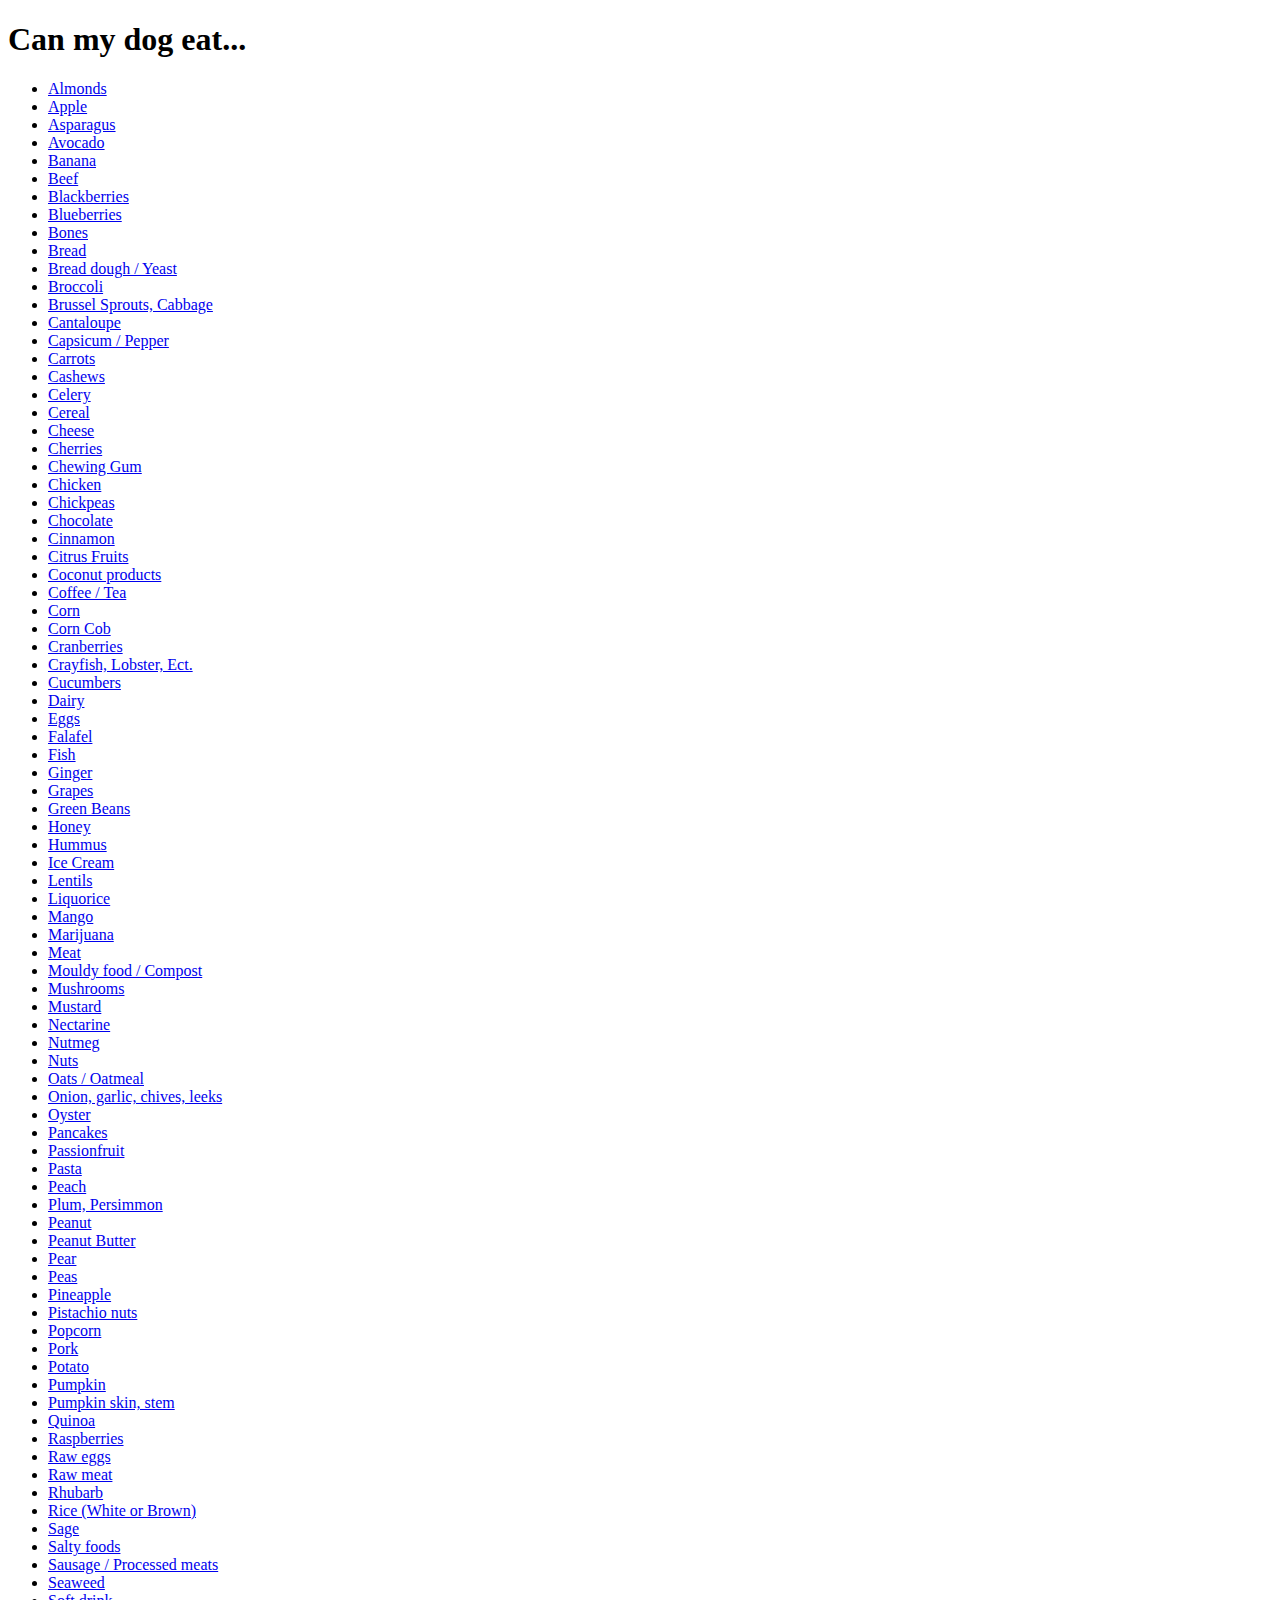
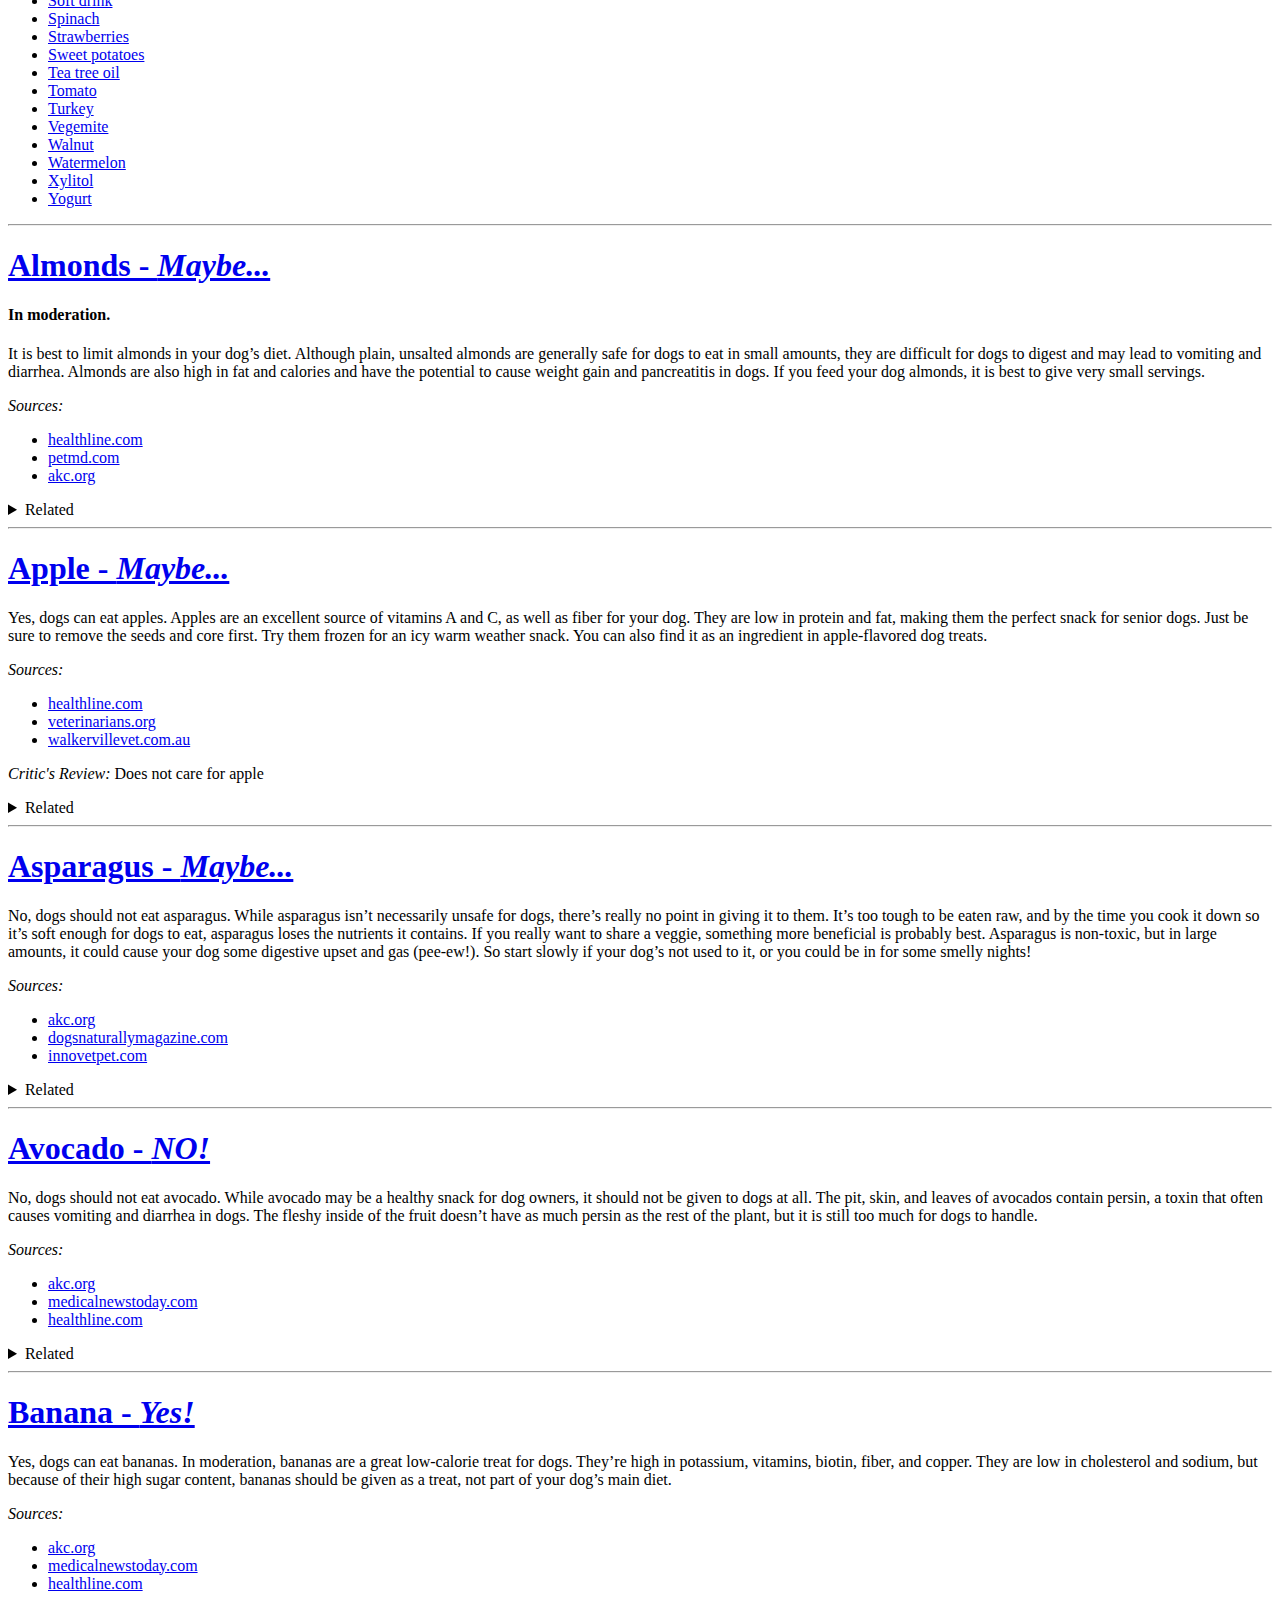
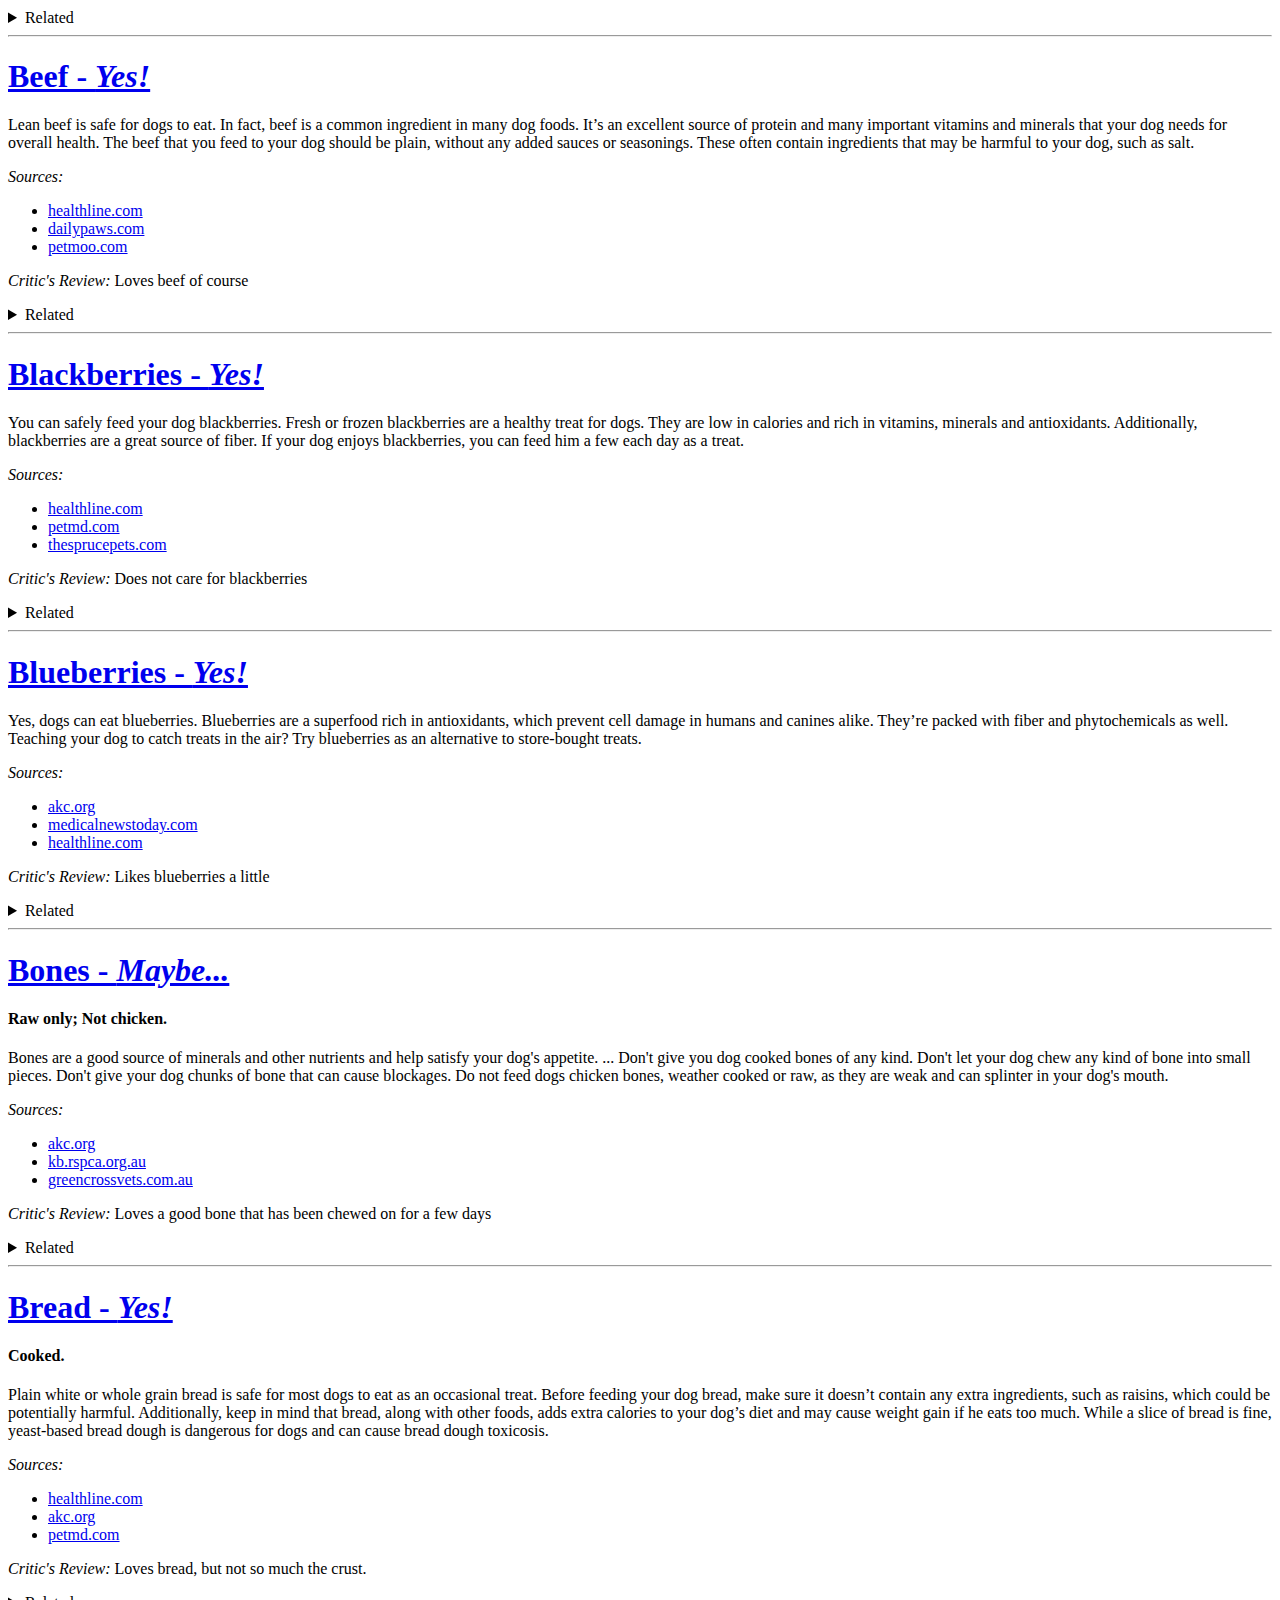
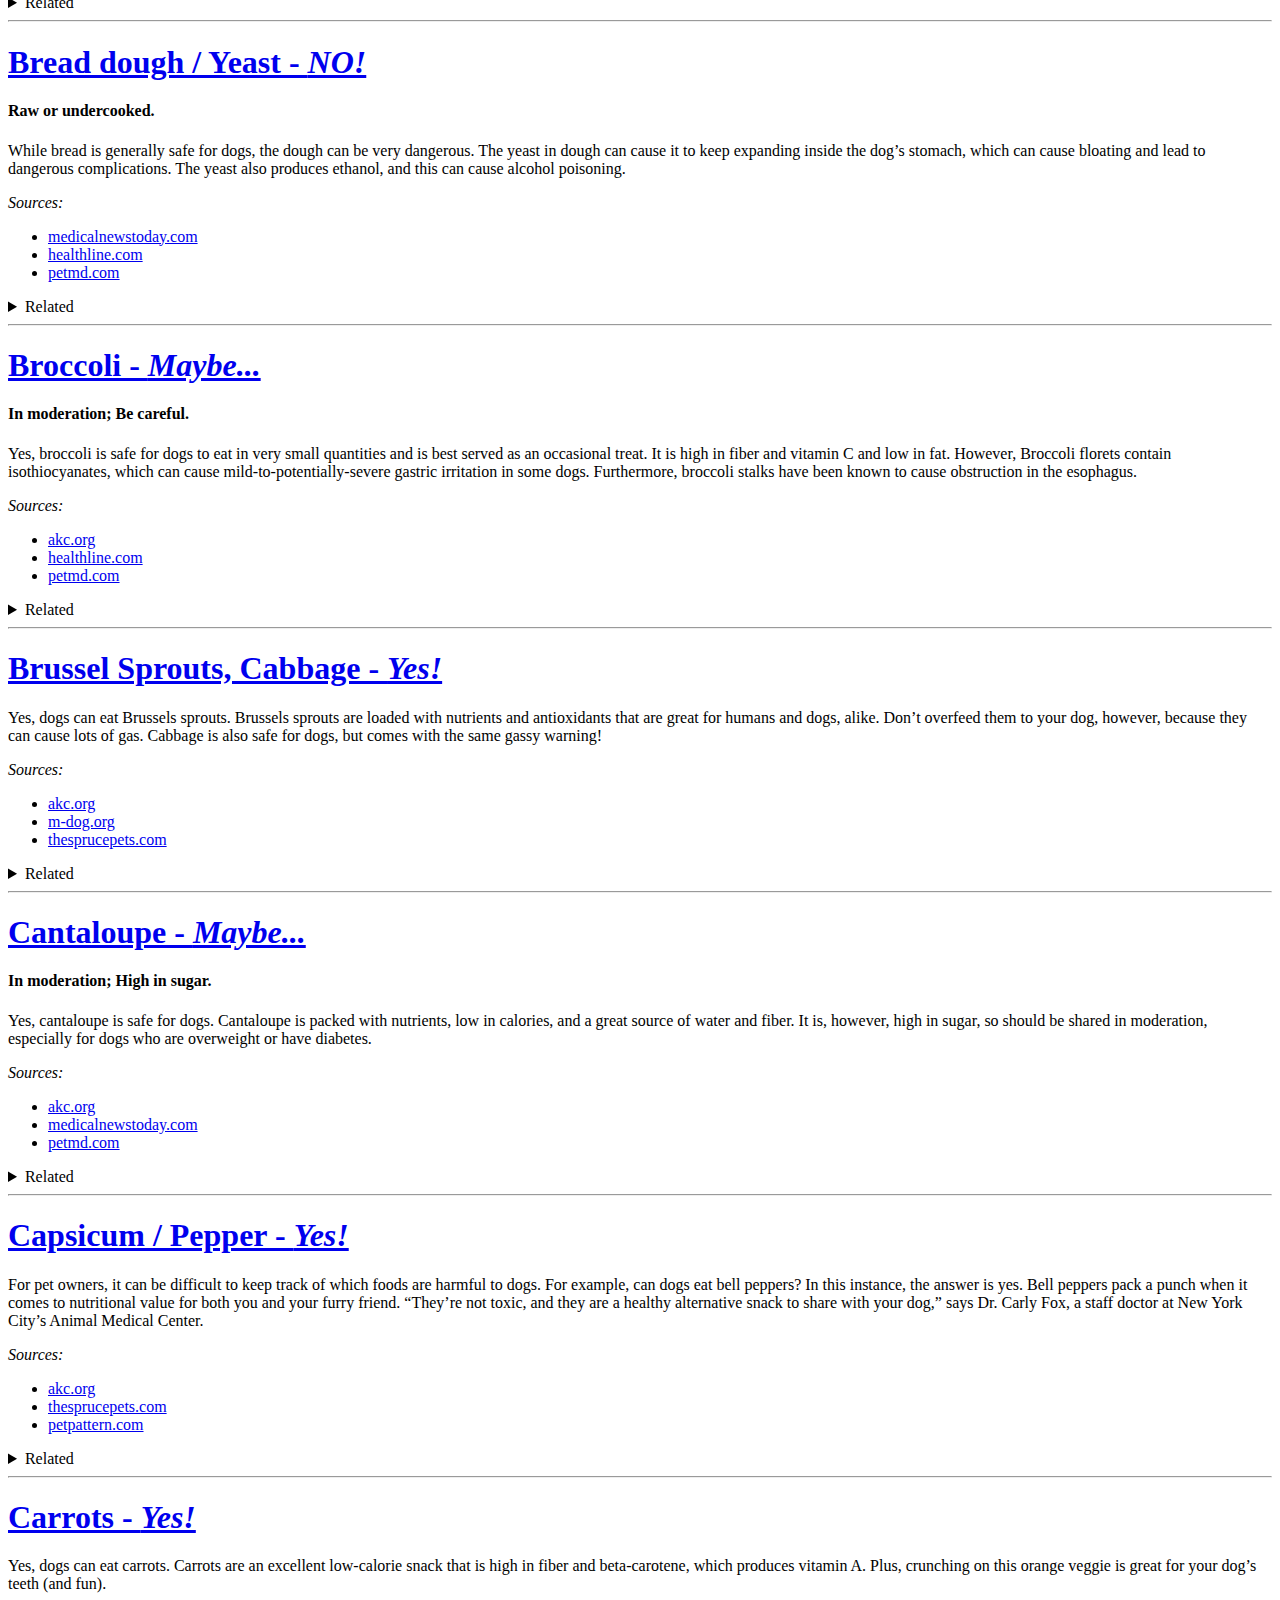
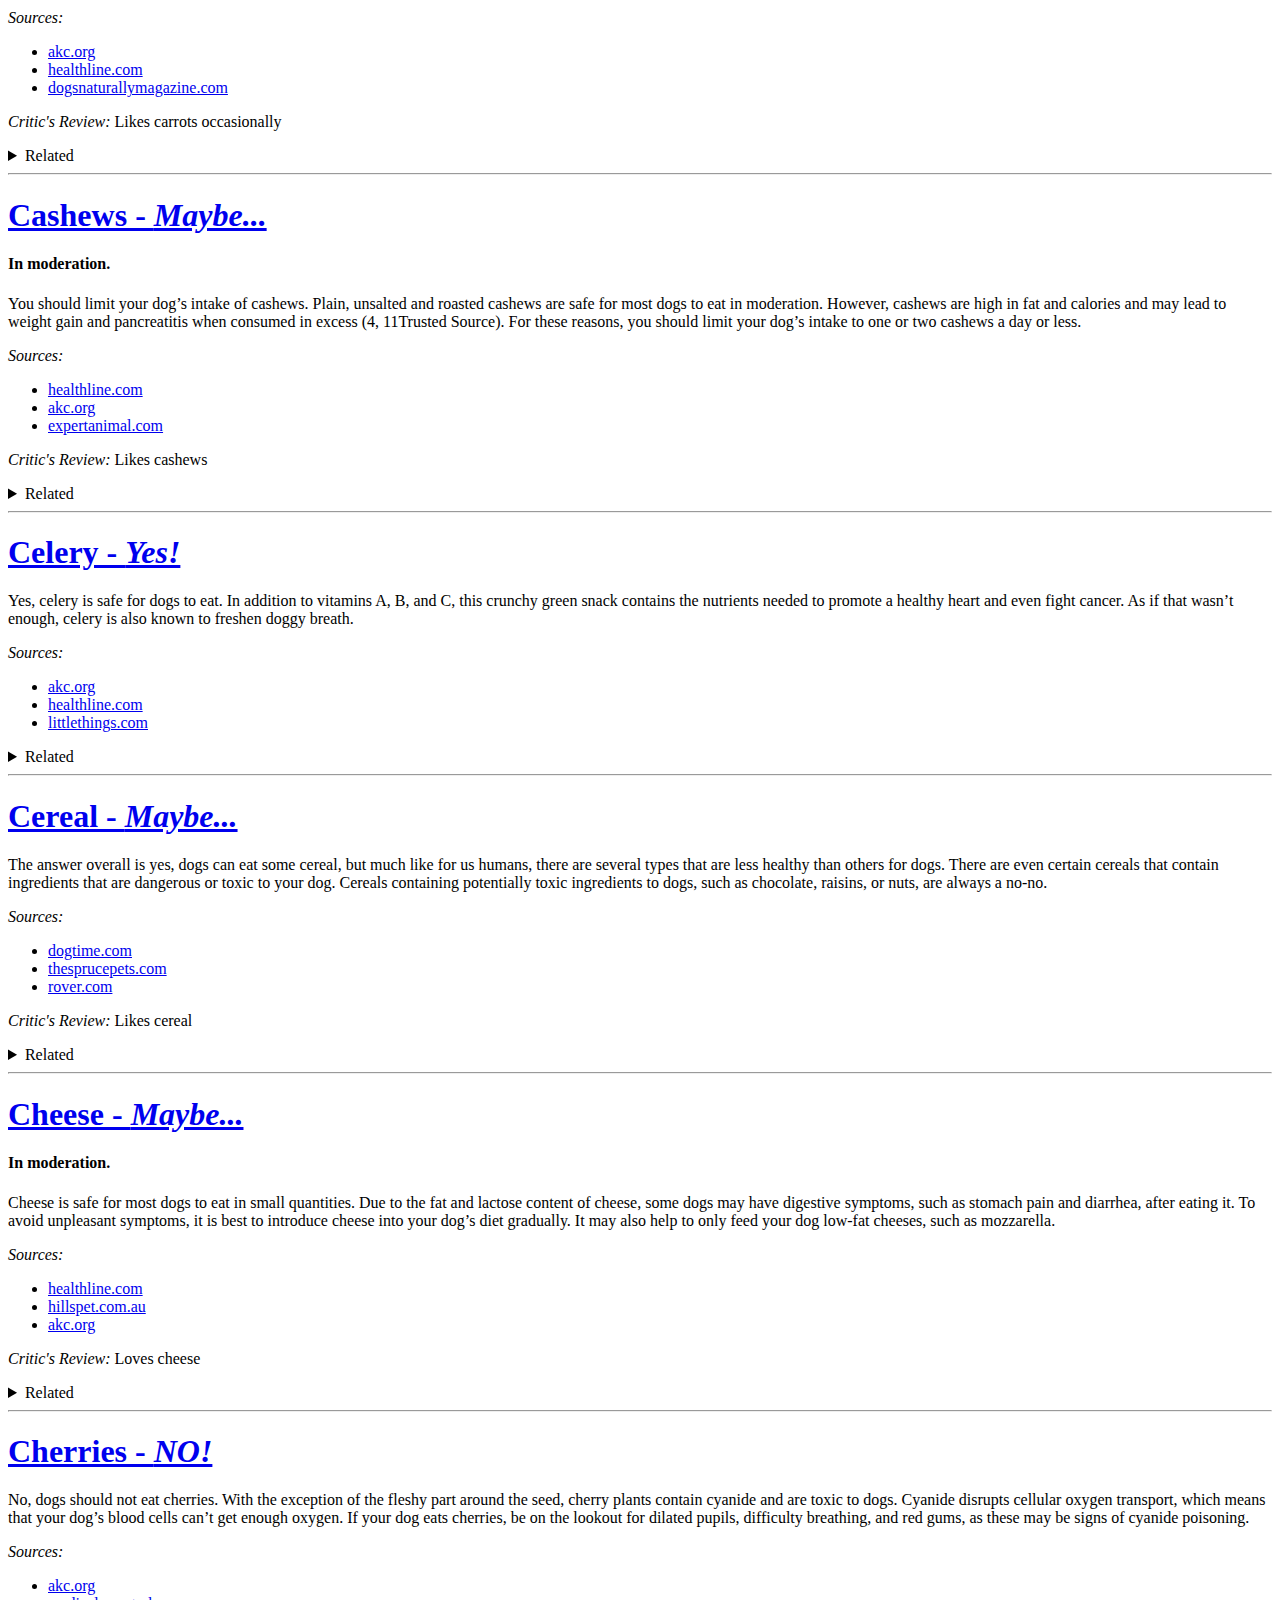
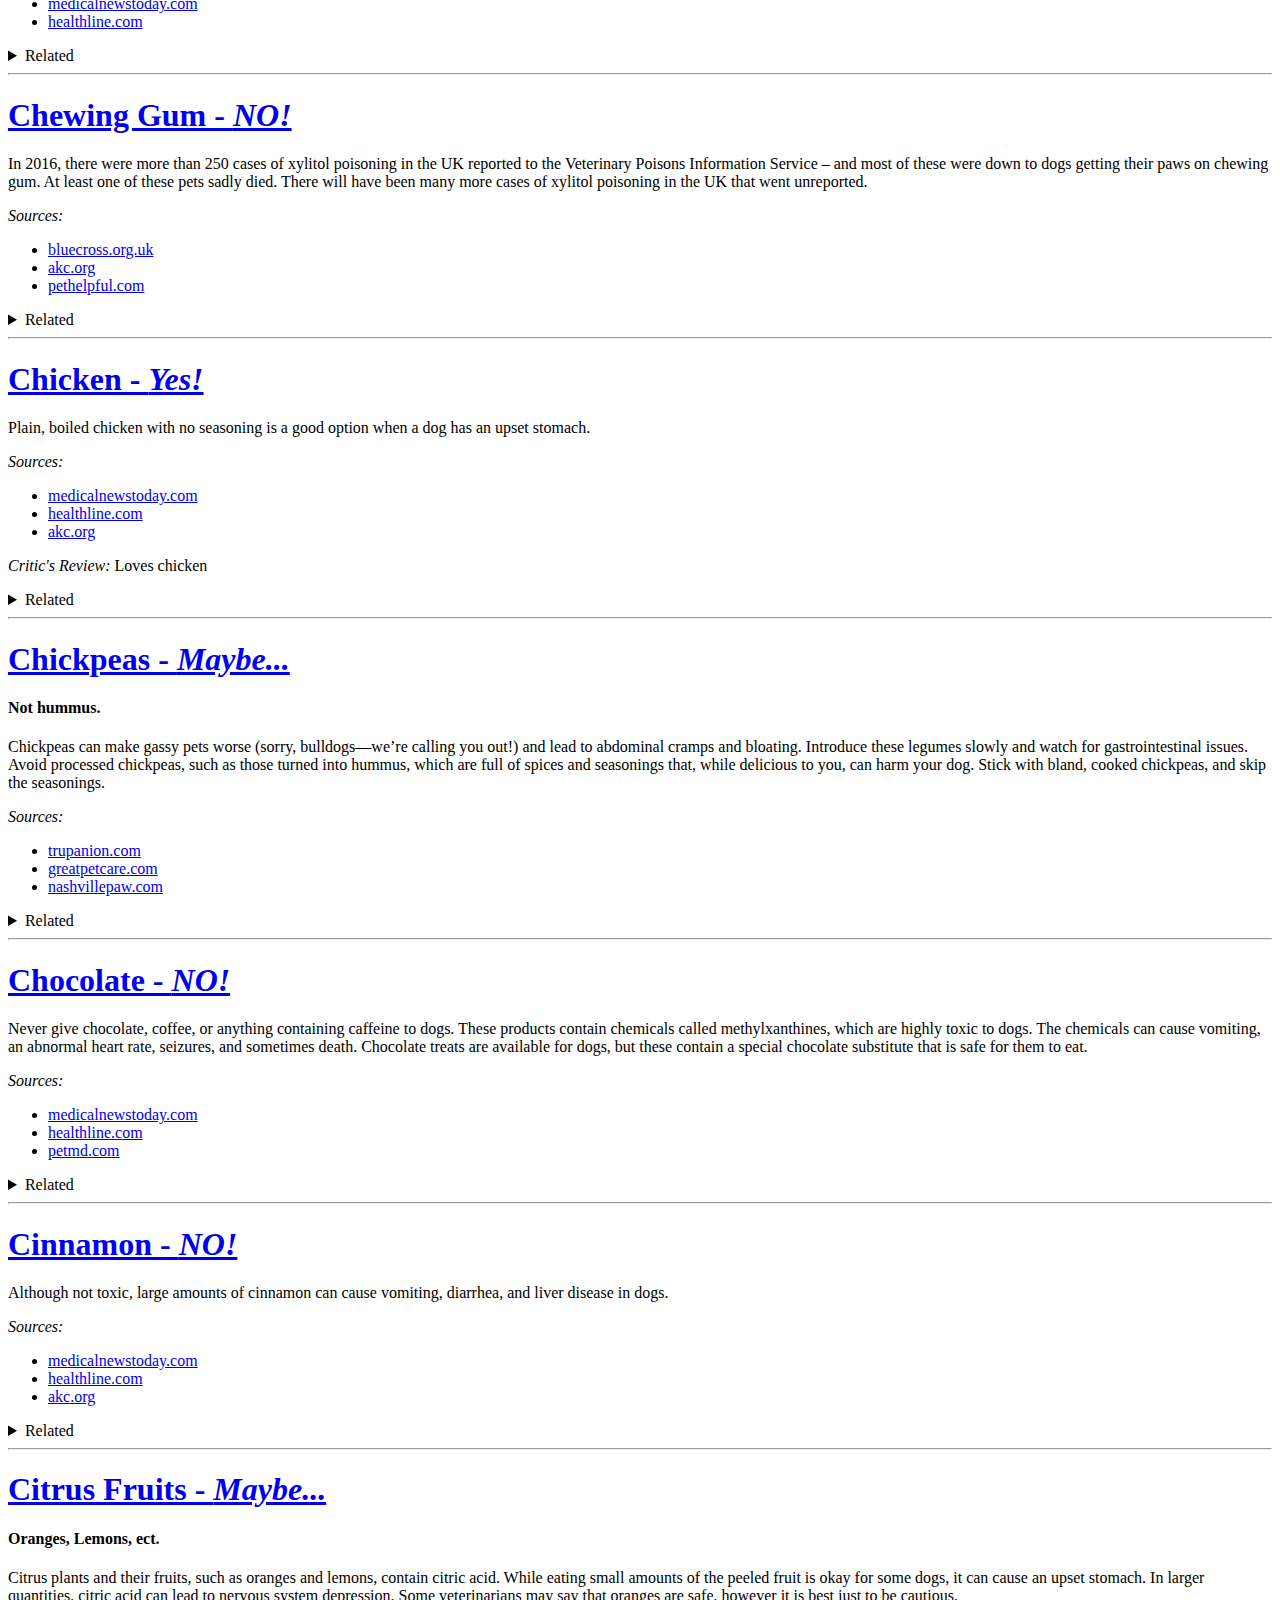
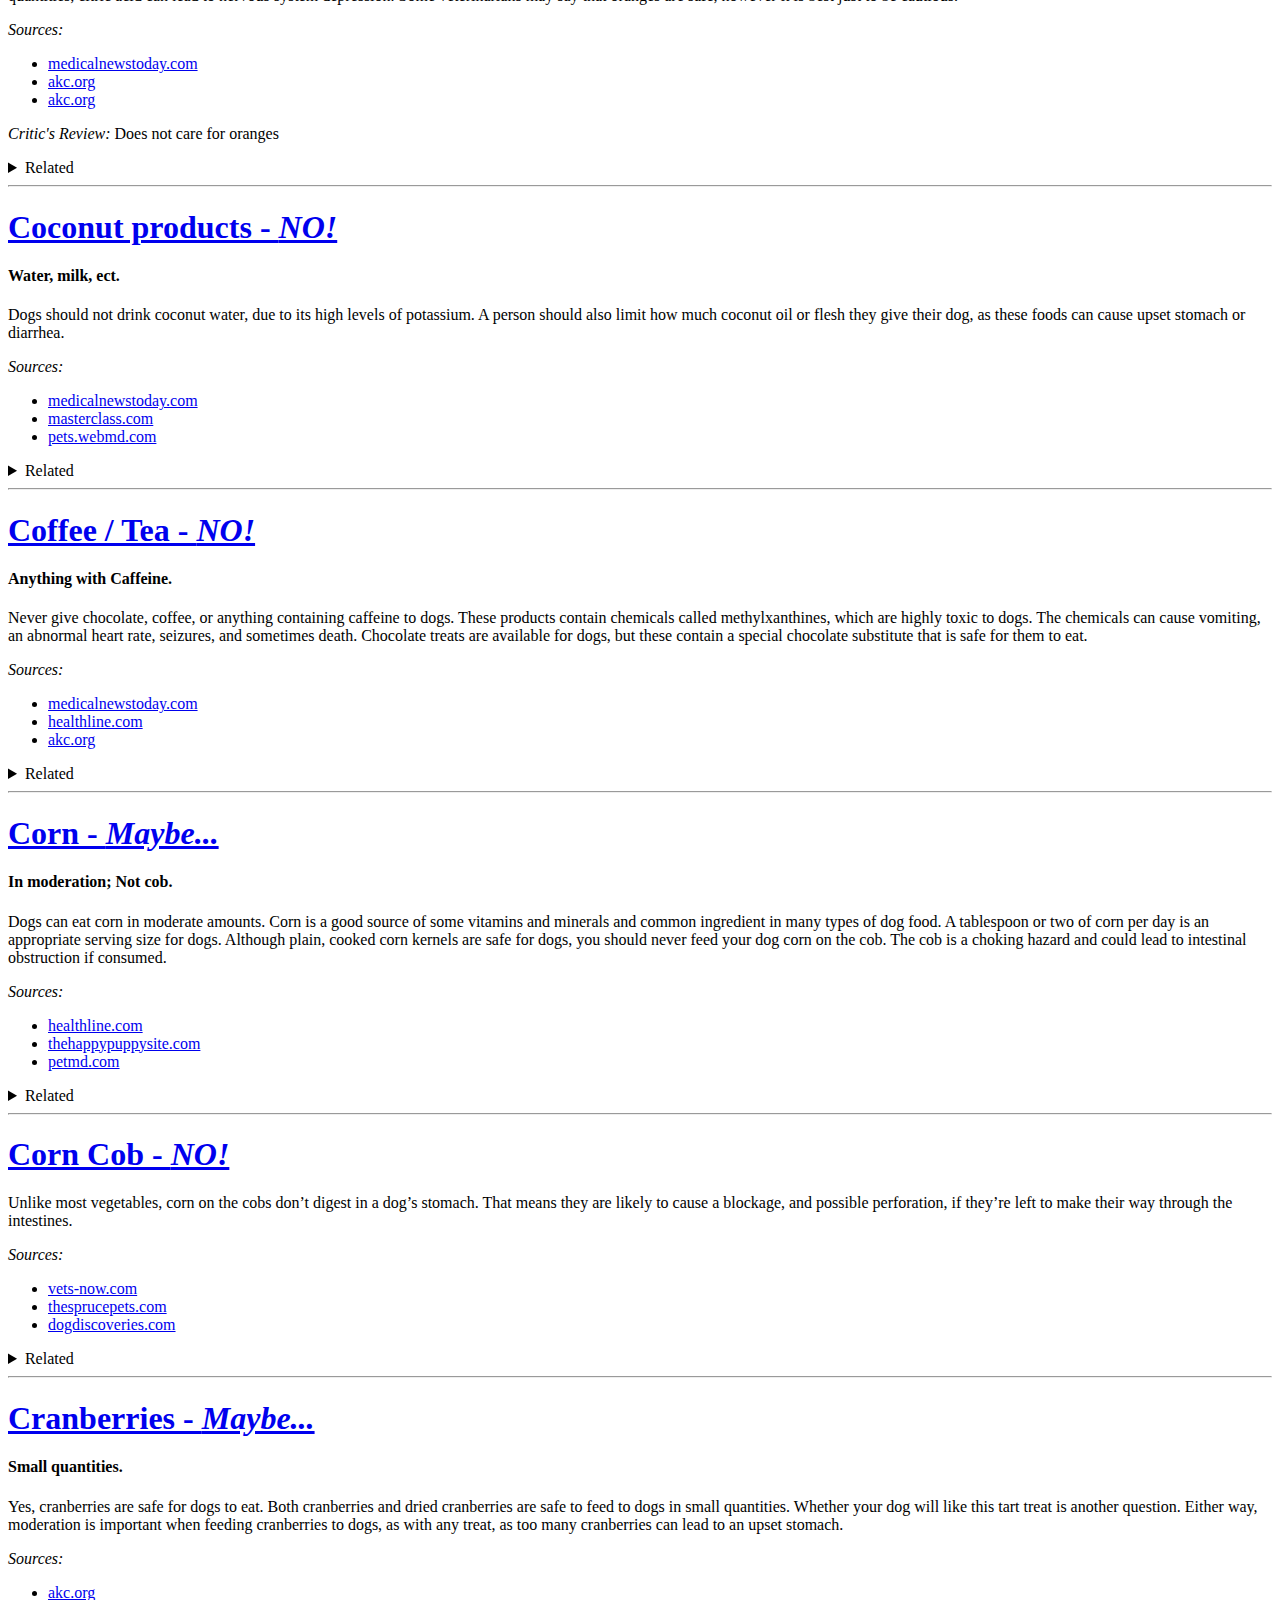
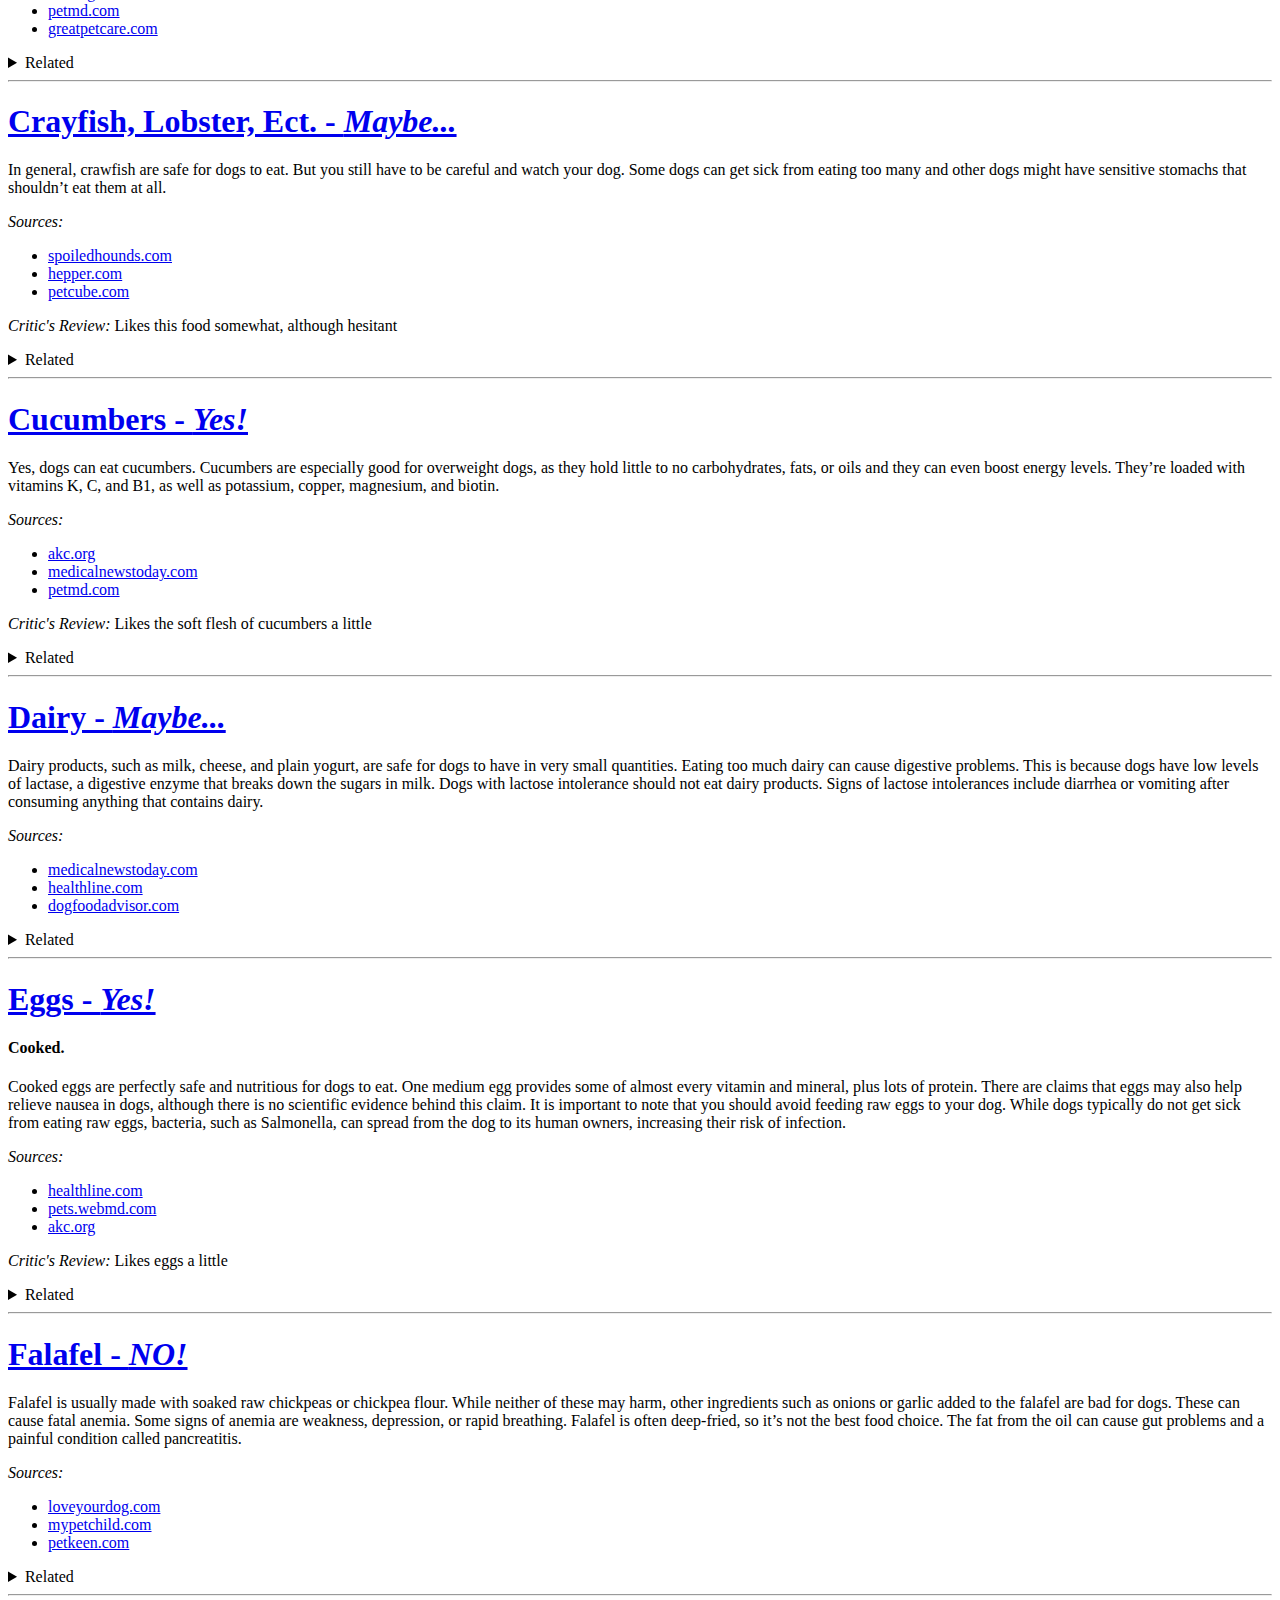
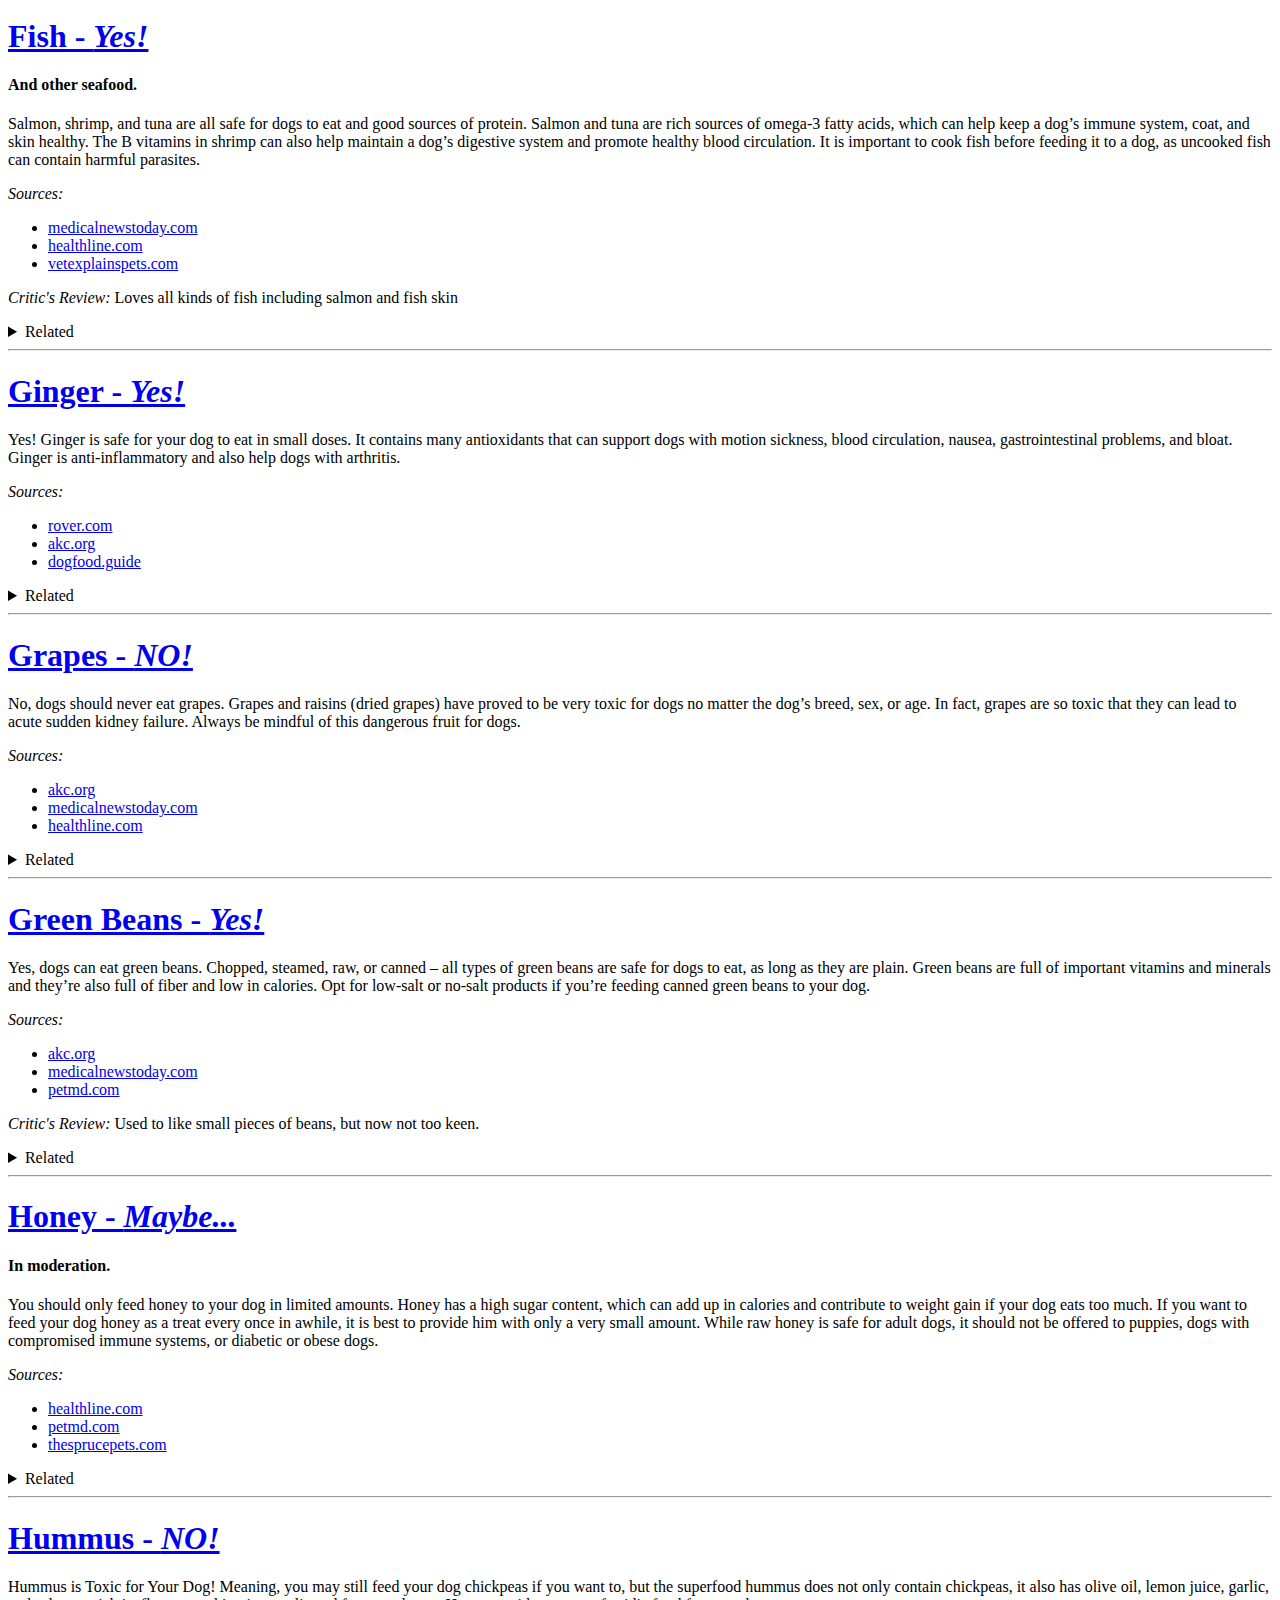
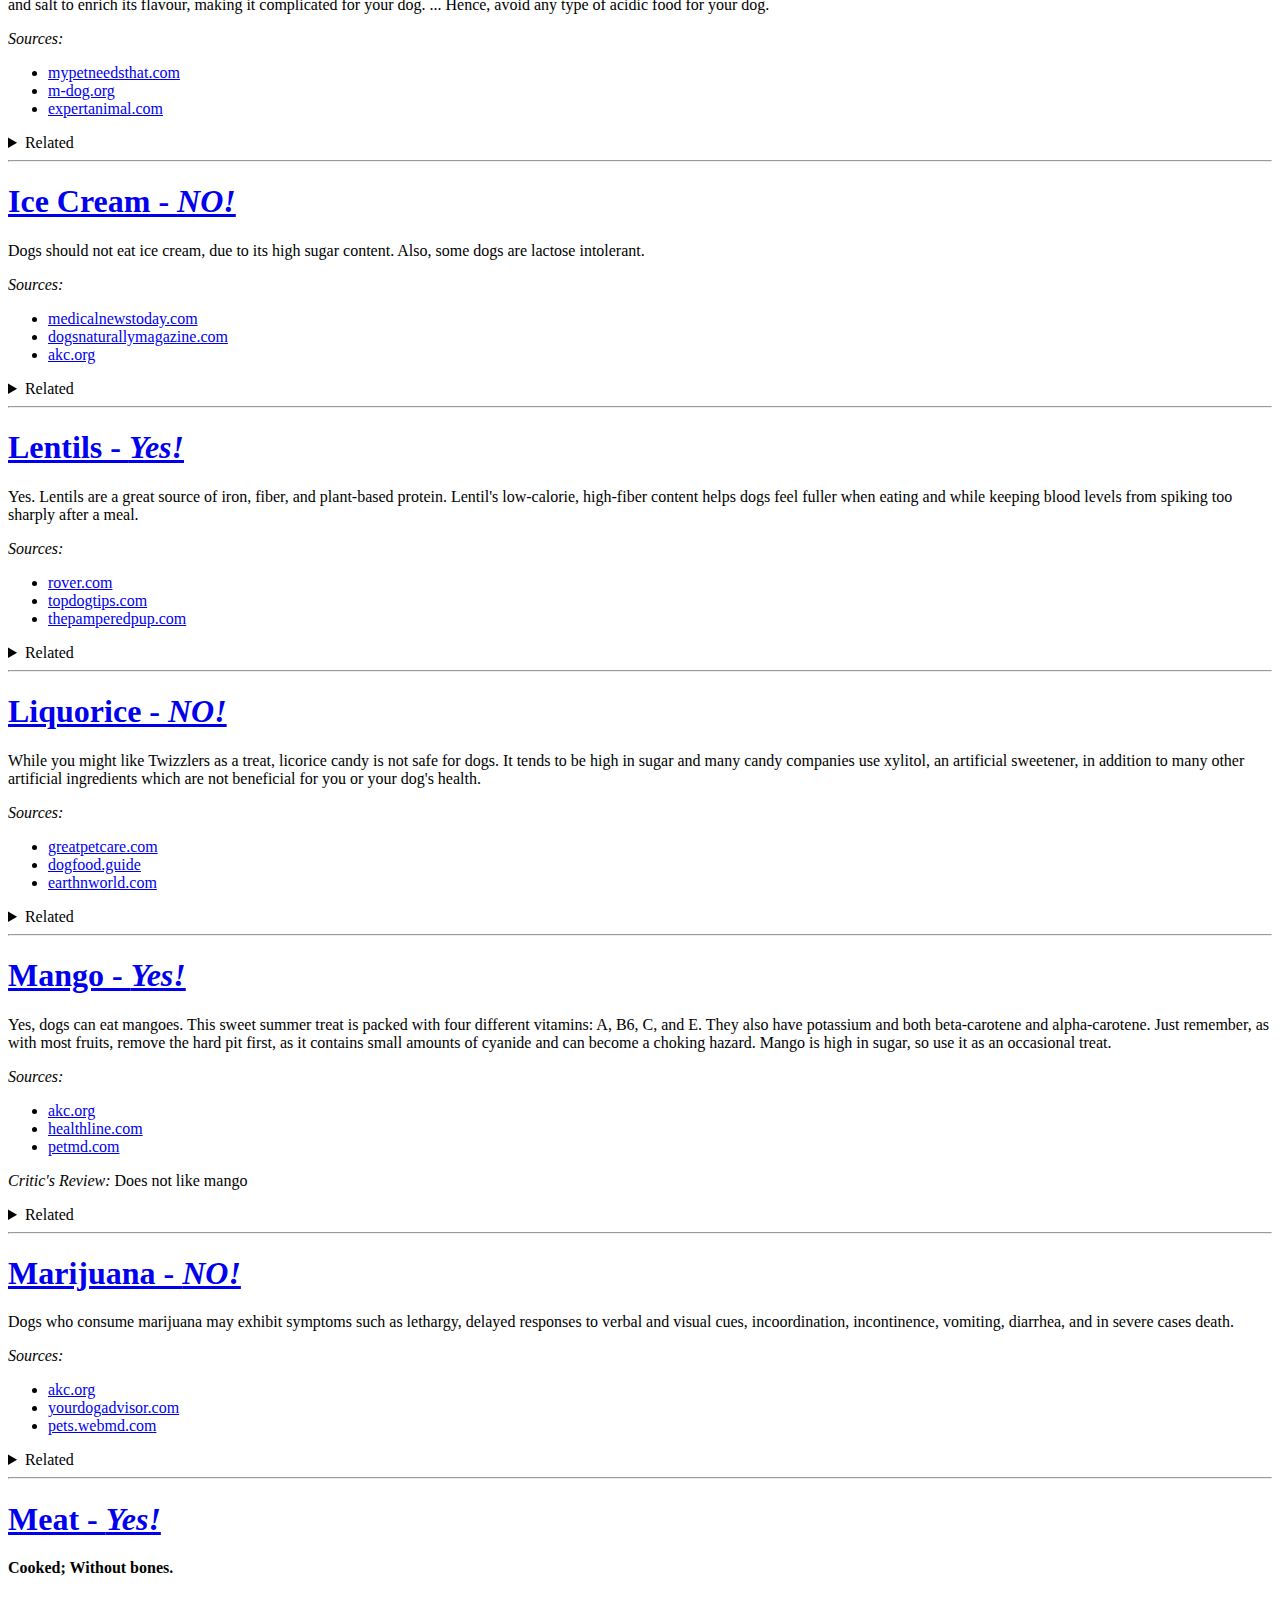
==== commit 2602f89f: "Deploying to gh-pages from @ darccyy/dogfood@2817cddff8c4fd1eb00e79916c54b9c65397d732 🚀" ====
--- a/index.html
+++ b/index.html
@@ -1 +1 @@
-<!doctype html><html lang=en><head><meta charset=utf-8><meta content=width=device-width,initial-scale=1 name=viewport><title> Dog Food </title><link rel="shortcut icon"href=https://darccyy.github.io/dogfood/public/icon.png><link href=https://darccyy.github.io/dogfood/styles/boilerplate/style.css rel=stylesheet></head><body><h1 class=Heading>Can my dog eat...</h1><link href=https://darccyy.github.io/dogfood/styles/homepage/style.css rel=stylesheet><main><div class=short-list><ul><li><a href=#almonds> Almonds </a></li><li><a href=#apple> Apple </a></li><li><a href=#asparagus> Asparagus </a></li><li><a href=#avocado> Avocado </a></li><li><a href=#banana> Banana </a></li><li><a href=#beef> Beef </a></li><li><a href=#blackberries> Blackberries </a></li><li><a href=#blueberries> Blueberries </a></li><li><a href=#bones> Bones </a></li><li><a href=#bread> Bread </a></li><li><a href=#bread-dough---yeast> Bread dough / Yeast </a></li><li><a href=#broccoli> Broccoli </a></li><li><a href=#brussel-sprouts--cabbage> Brussel Sprouts, Cabbage </a></li><li><a href=#cantaloupe> Cantaloupe </a></li><li><a href=#capsicum---pepper> Capsicum / Pepper </a></li><li><a href=#carrots> Carrots </a></li><li><a href=#cashews> Cashews </a></li><li><a href=#celery> Celery </a></li><li><a href=#cereal> Cereal </a></li><li><a href=#cheese> Cheese </a></li><li><a href=#cherries> Cherries </a></li><li><a href=#chewing-gum> Chewing Gum </a></li><li><a href=#chicken> Chicken </a></li><li><a href=#chickpeas> Chickpeas </a></li><li><a href=#chocolate> Chocolate </a></li><li><a href=#cinnamon> Cinnamon </a></li><li><a href=#citrus-fruits> Citrus Fruits </a></li><li><a href=#coconut-products> Coconut products </a></li><li><a href=#coffee---tea> Coffee / Tea </a></li><li><a href=#corn> Corn </a></li><li><a href=#corn-cob> Corn Cob </a></li><li><a href=#cranberries> Cranberries </a></li><li><a href=#crayfish--lobster--ect-> Crayfish, Lobster, Ect. </a></li><li><a href=#cucumbers> Cucumbers </a></li><li><a href=#dairy> Dairy </a></li><li><a href=#eggs> Eggs </a></li><li><a href=#falafel> Falafel </a></li><li><a href=#fish> Fish </a></li><li><a href=#ginger> Ginger </a></li><li><a href=#grapes> Grapes </a></li><li><a href=#green-beans> Green Beans </a></li><li><a href=#honey> Honey </a></li><li><a href=#hummus> Hummus </a></li><li><a href=#ice-cream> Ice Cream </a></li><li><a href=#lentils> Lentils </a></li><li><a href=#liquorice> Liquorice </a></li><li><a href=#mango> Mango </a></li><li><a href=#marijuana> Marijuana </a></li><li><a href=#meat> Meat </a></li><li><a href=#mouldy-food---compost> Mouldy food / Compost </a></li><li><a href=#mushrooms> Mushrooms </a></li><li><a href=#mustard> Mustard </a></li><li><a href=#nectarine> Nectarine </a></li><li><a href=#nutmeg> Nutmeg </a></li><li><a href=#nuts> Nuts </a></li><li><a href=#oats---oatmeal> Oats / Oatmeal </a></li><li><a href=#onion--garlic--chives--leeks> Onion, garlic, chives, leeks </a></li><li><a href=#oyster> Oyster </a></li><li><a href=#pancakes> Pancakes </a></li><li><a href=#passionfruit> Passionfruit </a></li><li><a href=#pasta> Pasta </a></li><li><a href=#peach> Peach </a></li><li><a href=#plum--persimmon> Plum, Persimmon </a></li><li><a href=#peanut> Peanut </a></li><li><a href=#peanut-butter> Peanut Butter </a></li><li><a href=#pear> Pear </a></li><li><a href=#peas> Peas </a></li><li><a href=#pineapple> Pineapple </a></li><li><a href=#pistachio-nuts> Pistachio nuts </a></li><li><a href=#popcorn> Popcorn </a></li><li><a href=#pork> Pork </a></li><li><a href=#potato> Potato </a></li><li><a href=#pumpkin> Pumpkin </a></li><li><a href=#pumpkin-skin--stem> Pumpkin skin, stem </a></li><li><a href=#quinoa> Quinoa </a></li><li><a href=#raspberries> Raspberries </a></li><li><a href=#raw-eggs> Raw eggs </a></li><li><a href=#raw-meat> Raw meat </a></li><li><a href=#rhubarb> Rhubarb </a></li><li><a href=#rice--white-or-brown-> Rice (White or Brown) </a></li><li><a href=#sage> Sage </a></li><li><a href=#salty-foods> Salty foods </a></li><li><a href=#sausage---processed-meats> Sausage / Processed meats </a></li><li><a href=#seaweed> Seaweed </a></li><li><a href=#soft-drink> Soft drink </a></li><li><a href=#spinach> Spinach </a></li><li><a href=#strawberries> Strawberries </a></li><li><a href=#sweet-potatoes> Sweet potatoes </a></li><li><a href=#tea-tree-oil> Tea tree oil </a></li><li><a href=#tomato> Tomato </a></li><li><a href=#turkey> Turkey </a></li><li><a href=#vegemite> Vegemite </a></li><li><a href=#walnut> Walnut </a></li><li><a href=#watermelon> Watermelon </a></li><li><a href=#xylitol> Xylitol </a></li><li><a href=#yogurt> Yogurt </a></li></ul></div><div class=long-list><article class=Item id=almonds><hr><h1 class=name><a href=#almonds> Almonds - <i>Maybe...</i> </a></h1><h4 class=subtitle>In moderation.</h4><p class=description>It is best to limit almonds in your dog’s diet. Although plain, unsalted almonds are generally safe for dogs to eat in small amounts, they are difficult for dogs to digest and may lead to vomiting and diarrhea. Almonds are also high in fat and calories and have the potential to cause weight gain and pancreatitis in dogs. If you feed your dog almonds, it is best to give very small servings.</p><div class=sources><p><i>Sources:</i></p><ul><li><a href=https://www.healthline.com/nutrition/human-foods-for-dogs> healthline.com </a></li><li><a href=https://www.petmd.com/dogs/can-dogs-eat-almonds> petmd.com </a></li><li><a href=https://www.akc.org/expert-advice/nutrition/can-dogs-eat-almonds/> akc.org </a></li></ul></div><div class=related><details><summary>Related</summary> <ul><li><a href=#cashews> Cashews </a></li><li><a href=#chickpeas> Chickpeas </a></li><li><a href=#lentils> Lentils </a></li><li><a href=#nuts> Nuts </a></li><li><a href=#peanut> Peanut </a></li><li><a href=#peanut-butter> Peanut Butter </a></li><li><a href=#pistachio-nuts> Pistachio nuts </a></li><li><a href=#walnut> Walnut </a></li></ul></details></div></article><article class=Item id=apple><hr><h1 class=name><a href=#apple> Apple - <i>Maybe...</i> </a></h1><p class=description>Yes, dogs can eat apples. Apples are an excellent source of vitamins A and C, as well as fiber for your dog. They are low in protein and fat, making them the perfect snack for senior dogs. Just be sure to remove the seeds and core first. Try them frozen for an icy warm weather snack. You can also find it as an ingredient in apple-flavored dog treats.</p><div class=sources><p><i>Sources:</i></p><ul><li><a href=https://www.healthline.com/nutrition/human-foods-for-dogs> healthline.com </a></li><li><a href=https://www.veterinarians.org/can-dogs-eat-apples/> veterinarians.org </a></li><li><a href=https://www.walkervillevet.com.au/blog/are-apple-cores-poisonous-to-dogs/> walkervillevet.com.au </a></li></ul></div><p class=review><i>Critic's Review:</i> <span> Does not care for apple </span></p><div class=related><details><summary>Related</summary> <ul><li><a href=#avocado> Avocado </a></li><li><a href=#banana> Banana </a></li><li><a href=#cantaloupe> Cantaloupe </a></li><li><a href=#citrus-fruits> Citrus Fruits </a></li><li><a href=#coconut-products> Coconut products </a></li><li><a href=#cucumbers> Cucumbers </a></li><li><a href=#mango> Mango </a></li><li><a href=#nectarine> Nectarine </a></li><li><a href=#passionfruit> Passionfruit </a></li><li><a href=#peach> Peach </a></li><li><a href=#plum--persimmon> Plum, Persimmon </a></li><li><a href=#pear> Pear </a></li><li><a href=#pineapple> Pineapple </a></li><li><a href=#pumpkin> Pumpkin </a></li><li><a href=#pumpkin-skin--stem> Pumpkin skin, stem </a></li><li><a href=#rhubarb> Rhubarb </a></li><li><a href=#tomato> Tomato </a></li><li><a href=#watermelon> Watermelon </a></li></ul></details></div></article><article class=Item id=asparagus><hr><h1 class=name><a href=#asparagus> Asparagus - <i>Maybe...</i> </a></h1><p class=description>No, dogs should not eat asparagus. While asparagus isn’t necessarily unsafe for dogs, there’s really no point in giving it to them. It’s too tough to be eaten raw, and by the time you cook it down so it’s soft enough for dogs to eat, asparagus loses the nutrients it contains. If you really want to share a veggie, something more beneficial is probably best. Asparagus is non-toxic, but in large amounts, it could cause your dog some digestive upset and gas (pee-ew!). So start slowly if your dog’s not used to it, or you could be in for some smelly nights!</p><div class=sources><p><i>Sources:</i></p><ul><li><a href=https://www.akc.org/expert-advice/nutrition/fruits-vegetables-dogs-can-and-cant-eat/> akc.org </a></li><li><a href=https://www.dogsnaturallymagazine.com/can-dogs-eat-asparagus/> dogsnaturallymagazine.com </a></li><li><a href=https://www.innovetpet.com/blogs/appetite-nutrition/can-dogs-eat-asparagus> innovetpet.com </a></li></ul></div><div class=related><details><summary>Related</summary> <ul><li><a href=#broccoli> Broccoli </a></li><li><a href=#brussel-sprouts--cabbage> Brussel Sprouts, Cabbage </a></li><li><a href=#capsicum---pepper> Capsicum / Pepper </a></li><li><a href=#carrots> Carrots </a></li><li><a href=#celery> Celery </a></li><li><a href=#corn> Corn </a></li><li><a href=#corn-cob> Corn Cob </a></li><li><a href=#ginger> Ginger </a></li><li><a href=#green-beans> Green Beans </a></li><li><a href=#lentils> Lentils </a></li><li><a href=#mushrooms> Mushrooms </a></li><li><a href=#onion--garlic--chives--leeks> Onion, garlic, chives, leeks </a></li><li><a href=#peas> Peas </a></li><li><a href=#popcorn> Popcorn </a></li><li><a href=#potato> Potato </a></li><li><a href=#pumpkin> Pumpkin </a></li><li><a href=#pumpkin-skin--stem> Pumpkin skin, stem </a></li><li><a href=#rhubarb> Rhubarb </a></li><li><a href=#seaweed> Seaweed </a></li><li><a href=#spinach> Spinach </a></li><li><a href=#sweet-potatoes> Sweet potatoes </a></li><li><a href=#tomato> Tomato </a></li></ul></details></div></article><article class=Item id=avocado><hr><h1 class=name><a href=#avocado> Avocado - <i>NO!</i> </a></h1><p class=description>No, dogs should not eat avocado. While avocado may be a healthy snack for dog owners, it should not be given to dogs at all. The pit, skin, and leaves of avocados contain persin, a toxin that often causes vomiting and diarrhea in dogs. The fleshy inside of the fruit doesn’t have as much persin as the rest of the plant, but it is still too much for dogs to handle.</p><div class=sources><p><i>Sources:</i></p><ul><li><a href=https://www.akc.org/expert-advice/nutrition/fruits-vegetables-dogs-can-and-cant-eat/> akc.org </a></li><li><a href=https://www.medicalnewstoday.com/articles/324453> medicalnewstoday.com </a></li><li><a href=https://www.healthline.com/nutrition/human-foods-for-dogs> healthline.com </a></li></ul></div><div class=related><details><summary>Related</summary> <ul><li><a href=#apple> Apple </a></li><li><a href=#banana> Banana </a></li><li><a href=#cantaloupe> Cantaloupe </a></li><li><a href=#citrus-fruits> Citrus Fruits </a></li><li><a href=#coconut-products> Coconut products </a></li><li><a href=#cucumbers> Cucumbers </a></li><li><a href=#mango> Mango </a></li><li><a href=#nectarine> Nectarine </a></li><li><a href=#passionfruit> Passionfruit </a></li><li><a href=#peach> Peach </a></li><li><a href=#plum--persimmon> Plum, Persimmon </a></li><li><a href=#pear> Pear </a></li><li><a href=#pineapple> Pineapple </a></li><li><a href=#pumpkin> Pumpkin </a></li><li><a href=#pumpkin-skin--stem> Pumpkin skin, stem </a></li><li><a href=#rhubarb> Rhubarb </a></li><li><a href=#tomato> Tomato </a></li><li><a href=#watermelon> Watermelon </a></li></ul></details></div></article><article class=Item id=banana><hr><h1 class=name><a href=#banana> Banana - <i>Yes!</i> </a></h1><p class=description>Yes, dogs can eat bananas. In moderation, bananas are a great low-calorie treat for dogs. They’re high in potassium, vitamins, biotin, fiber, and copper. They are low in cholesterol and sodium, but because of their high sugar content, bananas should be given as a treat, not part of your dog’s main diet.</p><div class=sources><p><i>Sources:</i></p><ul><li><a href=https://www.akc.org/expert-advice/nutrition/fruits-vegetables-dogs-can-and-cant-eat/> akc.org </a></li><li><a href=https://www.medicalnewstoday.com/articles/324453> medicalnewstoday.com </a></li><li><a href=https://www.healthline.com/nutrition/human-foods-for-dogs> healthline.com </a></li></ul></div><div class=related><details><summary>Related</summary> <ul><li><a href=#apple> Apple </a></li><li><a href=#avocado> Avocado </a></li><li><a href=#cantaloupe> Cantaloupe </a></li><li><a href=#citrus-fruits> Citrus Fruits </a></li><li><a href=#coconut-products> Coconut products </a></li><li><a href=#cucumbers> Cucumbers </a></li><li><a href=#mango> Mango </a></li><li><a href=#nectarine> Nectarine </a></li><li><a href=#passionfruit> Passionfruit </a></li><li><a href=#peach> Peach </a></li><li><a href=#plum--persimmon> Plum, Persimmon </a></li><li><a href=#pear> Pear </a></li><li><a href=#pineapple> Pineapple </a></li><li><a href=#pumpkin> Pumpkin </a></li><li><a href=#pumpkin-skin--stem> Pumpkin skin, stem </a></li><li><a href=#rhubarb> Rhubarb </a></li><li><a href=#tomato> Tomato </a></li><li><a href=#watermelon> Watermelon </a></li></ul></details></div></article><article class=Item id=beef><hr><h1 class=name><a href=#beef> Beef - <i>Yes!</i> </a></h1><p class=description>Lean beef is safe for dogs to eat. In fact, beef is a common ingredient in many dog foods. It’s an excellent source of protein and many important vitamins and minerals that your dog needs for overall health. The beef that you feed to your dog should be plain, without any added sauces or seasonings. These often contain ingredients that may be harmful to your dog, such as salt.</p><div class=sources><p><i>Sources:</i></p><ul><li><a href=https://www.healthline.com/nutrition/human-foods-for-dogs> healthline.com </a></li><li><a href=https://www.dailypaws.com/dogs-puppies/dog-nutrition/what-can-dogs-eat/can-dogs-eat-beef> dailypaws.com </a></li><li><a href=https://www.petmoo.com/dogs/can-dogs-eat-beef/> petmoo.com </a></li></ul></div><p class=review><i>Critic's Review:</i> <span> Loves beef of course </span></p><div class=related><details><summary>Related</summary> <ul><li><a href=#bones> Bones </a></li><li><a href=#chicken> Chicken </a></li><li><a href=#fish> Fish </a></li><li><a href=#meat> Meat </a></li><li><a href=#pork> Pork </a></li><li><a href=#raw-meat> Raw meat </a></li><li><a href=#sausage---processed-meats> Sausage / Processed meats </a></li><li><a href=#turkey> Turkey </a></li></ul></details></div></article><article class=Item id=blackberries><hr><h1 class=name><a href=#blackberries> Blackberries - <i>Yes!</i> </a></h1><p class=description>You can safely feed your dog blackberries. Fresh or frozen blackberries are a healthy treat for dogs. They are low in calories and rich in vitamins, minerals and antioxidants. Additionally, blackberries are a great source of fiber. If your dog enjoys blackberries, you can feed him a few each day as a treat.</p><div class=sources><p><i>Sources:</i></p><ul><li><a href=https://www.healthline.com/nutrition/human-foods-for-dogs> healthline.com </a></li><li><a href=https://www.petmd.com/dog/nutrition/can-dogs-eat-blackberries> petmd.com </a></li><li><a href=https://www.thesprucepets.com/can-dogs-eat-blackberries-5093738> thesprucepets.com </a></li></ul></div><p class=review><i>Critic's Review:</i> <span> Does not care for blackberries </span></p><div class=related><details><summary>Related</summary> <ul><li><a href=#blueberries> Blueberries </a></li><li><a href=#cherries> Cherries </a></li><li><a href=#cranberries> Cranberries </a></li><li><a href=#grapes> Grapes </a></li><li><a href=#raspberries> Raspberries </a></li><li><a href=#strawberries> Strawberries </a></li></ul></details></div></article><article class=Item id=blueberries><hr><h1 class=name><a href=#blueberries> Blueberries - <i>Yes!</i> </a></h1><p class=description>Yes, dogs can eat blueberries. Blueberries are a superfood rich in antioxidants, which prevent cell damage in humans and canines alike. They’re packed with fiber and phytochemicals as well. Teaching your dog to catch treats in the air? Try blueberries as an alternative to store-bought treats.</p><div class=sources><p><i>Sources:</i></p><ul><li><a href=https://www.akc.org/expert-advice/nutrition/fruits-vegetables-dogs-can-and-cant-eat/> akc.org </a></li><li><a href=https://www.medicalnewstoday.com/articles/324453> medicalnewstoday.com </a></li><li><a href=https://www.healthline.com/nutrition/human-foods-for-dogs> healthline.com </a></li></ul></div><p class=review><i>Critic's Review:</i> <span> Likes blueberries a little </span></p><div class=related><details><summary>Related</summary> <ul><li><a href=#blackberries> Blackberries </a></li><li><a href=#cherries> Cherries </a></li><li><a href=#cranberries> Cranberries </a></li><li><a href=#grapes> Grapes </a></li><li><a href=#raspberries> Raspberries </a></li><li><a href=#strawberries> Strawberries </a></li></ul></details></div></article><article class=Item id=bones><hr><h1 class=name><a href=#bones> Bones - <i>Maybe...</i> </a></h1><h4 class=subtitle>Raw only; Not chicken.</h4><p class=description>Bones are a good source of minerals and other nutrients and help satisfy your dog's appetite. ... Don't give you dog cooked bones of any kind. Don't let your dog chew any kind of bone into small pieces. Don't give your dog chunks of bone that can cause blockages. Do not feed dogs chicken bones, weather cooked or raw, as they are weak and can splinter in your dog's mouth.</p><div class=sources><p><i>Sources:</i></p><ul><li><a href=https://www.akc.org/expert-advice/nutrition/exercise-caution-when-giving-your-dog-a-bone/> akc.org </a></li><li><a href=https://kb.rspca.org.au/knowledge-base/should-i-feed-bones-to-my-dog/> kb.rspca.org.au </a></li><li><a href=https://www.greencrossvets.com.au/are-bones-safe-for-my-dog/> greencrossvets.com.au </a></li></ul></div><p class=review><i>Critic's Review:</i> <span> Loves a good bone that has been chewed on for a few days </span></p><div class=related><details><summary>Related</summary> <ul><li><a href=#beef> Beef </a></li><li><a href=#chicken> Chicken </a></li><li><a href=#fish> Fish </a></li><li><a href=#meat> Meat </a></li><li><a href=#pork> Pork </a></li><li><a href=#raw-meat> Raw meat </a></li><li><a href=#sausage---processed-meats> Sausage / Processed meats </a></li><li><a href=#turkey> Turkey </a></li></ul></details></div></article><article class=Item id=bread><hr><h1 class=name><a href=#bread> Bread - <i>Yes!</i> </a></h1><h4 class=subtitle>Cooked.</h4><p class=description>Plain white or whole grain bread is safe for most dogs to eat as an occasional treat. Before feeding your dog bread, make sure it doesn’t contain any extra ingredients, such as raisins, which could be potentially harmful. Additionally, keep in mind that bread, along with other foods, adds extra calories to your dog’s diet and may cause weight gain if he eats too much. While a slice of bread is fine, yeast-based bread dough is dangerous for dogs and can cause bread dough toxicosis.</p><div class=sources><p><i>Sources:</i></p><ul><li><a href=https://www.healthline.com/nutrition/human-foods-for-dogs> healthline.com </a></li><li><a href=https://www.akc.org/expert-advice/nutrition/can-dogs-eat-bread/> akc.org </a></li><li><a href=https://www.petmd.com/dog/nutrition/can-dogs-eat-bread> petmd.com </a></li></ul></div><p class=review><i>Critic's Review:</i> <span> Loves bread, but not so much the crust. </span></p><div class=related><details><summary>Related</summary> <ul><li><a href=#bread-dough---yeast> Bread dough / Yeast </a></li><li><a href=#cereal> Cereal </a></li><li><a href=#lentils> Lentils </a></li><li><a href=#oats---oatmeal> Oats / Oatmeal </a></li><li><a href=#pancakes> Pancakes </a></li><li><a href=#pasta> Pasta </a></li><li><a href=#quinoa> Quinoa </a></li><li><a href=#rice--white-or-brown-> Rice (White or Brown) </a></li></ul></details></div></article><article class=Item id=bread-dough---yeast><hr><h1 class=name><a href=#bread-dough---yeast> Bread dough / Yeast - <i>NO!</i> </a></h1><h4 class=subtitle>Raw or undercooked.</h4><p class=description>While bread is generally safe for dogs, the dough can be very dangerous. The yeast in dough can cause it to keep expanding inside the dog’s stomach, which can cause bloating and lead to dangerous complications. The yeast also produces ethanol, and this can cause alcohol poisoning.</p><div class=sources><p><i>Sources:</i></p><ul><li><a href=https://www.medicalnewstoday.com/articles/324453> medicalnewstoday.com </a></li><li><a href=https://www.healthline.com/nutrition/human-foods-for-dogs> healthline.com </a></li><li><a href=https://www.petmd.com/dog/nutrition/can-dogs-eat-bread> petmd.com </a></li></ul></div><div class=related><details><summary>Related</summary> <ul><li><a href=#bread> Bread </a></li><li><a href=#cereal> Cereal </a></li><li><a href=#lentils> Lentils </a></li><li><a href=#oats---oatmeal> Oats / Oatmeal </a></li><li><a href=#pancakes> Pancakes </a></li><li><a href=#pasta> Pasta </a></li><li><a href=#quinoa> Quinoa </a></li><li><a href=#rice--white-or-brown-> Rice (White or Brown) </a></li></ul></details></div></article><article class=Item id=broccoli><hr><h1 class=name><a href=#broccoli> Broccoli - <i>Maybe...</i> </a></h1><h4 class=subtitle>In moderation; Be careful.</h4><p class=description>Yes, broccoli is safe for dogs to eat in very small quantities and is best served as an occasional treat. It is high in fiber and vitamin C and low in fat. However, Broccoli florets contain isothiocyanates, which can cause mild-to-potentially-severe gastric irritation in some dogs. Furthermore, broccoli stalks have been known to cause obstruction in the esophagus.</p><div class=sources><p><i>Sources:</i></p><ul><li><a href=https://www.akc.org/expert-advice/nutrition/fruits-vegetables-dogs-can-and-cant-eat/> akc.org </a></li><li><a href=https://www.healthline.com/nutrition/human-foods-for-dogs> healthline.com </a></li><li><a href=https://www.petmd.com/dog/nutrition/can-dogs-eat-broccoli> petmd.com </a></li></ul></div><div class=related><details><summary>Related</summary> <ul><li><a href=#asparagus> Asparagus </a></li><li><a href=#brussel-sprouts--cabbage> Brussel Sprouts, Cabbage </a></li><li><a href=#capsicum---pepper> Capsicum / Pepper </a></li><li><a href=#carrots> Carrots </a></li><li><a href=#celery> Celery </a></li><li><a href=#corn> Corn </a></li><li><a href=#corn-cob> Corn Cob </a></li><li><a href=#ginger> Ginger </a></li><li><a href=#green-beans> Green Beans </a></li><li><a href=#lentils> Lentils </a></li><li><a href=#mushrooms> Mushrooms </a></li><li><a href=#onion--garlic--chives--leeks> Onion, garlic, chives, leeks </a></li><li><a href=#peas> Peas </a></li><li><a href=#popcorn> Popcorn </a></li><li><a href=#potato> Potato </a></li><li><a href=#pumpkin> Pumpkin </a></li><li><a href=#pumpkin-skin--stem> Pumpkin skin, stem </a></li><li><a href=#rhubarb> Rhubarb </a></li><li><a href=#seaweed> Seaweed </a></li><li><a href=#spinach> Spinach </a></li><li><a href=#sweet-potatoes> Sweet potatoes </a></li><li><a href=#tomato> Tomato </a></li></ul></details></div></article><article class=Item id=brussel-sprouts--cabbage><hr><h1 class=name><a href=#brussel-sprouts--cabbage> Brussel Sprouts, Cabbage - <i>Yes!</i> </a></h1><p class=description>Yes, dogs can eat Brussels sprouts. Brussels sprouts are loaded with nutrients and antioxidants that are great for humans and dogs, alike. Don’t overfeed them to your dog, however, because they can cause lots of gas. Cabbage is also safe for dogs, but comes with the same gassy warning!</p><div class=sources><p><i>Sources:</i></p><ul><li><a href=https://www.akc.org/expert-advice/nutrition/fruits-vegetables-dogs-can-and-cant-eat/> akc.org </a></li><li><a href=https://www.m-dog.org/can-dogs-eat-brussel-sprouts/> m-dog.org </a></li><li><a href=https://www.thesprucepets.com/can-dogs-eat-cabbage-4846837> thesprucepets.com </a></li></ul></div><div class=related><details><summary>Related</summary> <ul><li><a href=#asparagus> Asparagus </a></li><li><a href=#broccoli> Broccoli </a></li><li><a href=#capsicum---pepper> Capsicum / Pepper </a></li><li><a href=#carrots> Carrots </a></li><li><a href=#celery> Celery </a></li><li><a href=#corn> Corn </a></li><li><a href=#corn-cob> Corn Cob </a></li><li><a href=#ginger> Ginger </a></li><li><a href=#green-beans> Green Beans </a></li><li><a href=#lentils> Lentils </a></li><li><a href=#mushrooms> Mushrooms </a></li><li><a href=#onion--garlic--chives--leeks> Onion, garlic, chives, leeks </a></li><li><a href=#peas> Peas </a></li><li><a href=#popcorn> Popcorn </a></li><li><a href=#potato> Potato </a></li><li><a href=#pumpkin> Pumpkin </a></li><li><a href=#pumpkin-skin--stem> Pumpkin skin, stem </a></li><li><a href=#rhubarb> Rhubarb </a></li><li><a href=#seaweed> Seaweed </a></li><li><a href=#spinach> Spinach </a></li><li><a href=#sweet-potatoes> Sweet potatoes </a></li><li><a href=#tomato> Tomato </a></li></ul></details></div></article><article class=Item id=cantaloupe><hr><h1 class=name><a href=#cantaloupe> Cantaloupe - <i>Maybe...</i> </a></h1><h4 class=subtitle>In moderation; High in sugar.</h4><p class=description>Yes, cantaloupe is safe for dogs. Cantaloupe is packed with nutrients, low in calories, and a great source of water and fiber. It is, however, high in sugar, so should be shared in moderation, especially for dogs who are overweight or have diabetes.</p><div class=sources><p><i>Sources:</i></p><ul><li><a href=https://www.akc.org/expert-advice/nutrition/fruits-vegetables-dogs-can-and-cant-eat/> akc.org </a></li><li><a href=https://www.medicalnewstoday.com/articles/324453> medicalnewstoday.com </a></li><li><a href=https://www.petmd.com/dog/nutrition/can-dogs-eat-cantaloupe> petmd.com </a></li></ul></div><div class=related><details><summary>Related</summary> <ul><li><a href=#apple> Apple </a></li><li><a href=#avocado> Avocado </a></li><li><a href=#banana> Banana </a></li><li><a href=#citrus-fruits> Citrus Fruits </a></li><li><a href=#coconut-products> Coconut products </a></li><li><a href=#cucumbers> Cucumbers </a></li><li><a href=#mango> Mango </a></li><li><a href=#nectarine> Nectarine </a></li><li><a href=#passionfruit> Passionfruit </a></li><li><a href=#peach> Peach </a></li><li><a href=#plum--persimmon> Plum, Persimmon </a></li><li><a href=#pear> Pear </a></li><li><a href=#pineapple> Pineapple </a></li><li><a href=#pumpkin> Pumpkin </a></li><li><a href=#pumpkin-skin--stem> Pumpkin skin, stem </a></li><li><a href=#rhubarb> Rhubarb </a></li><li><a href=#tomato> Tomato </a></li><li><a href=#watermelon> Watermelon </a></li></ul></details></div></article><article class=Item id=capsicum---pepper><hr><h1 class=name><a href=#capsicum---pepper> Capsicum / Pepper - <i>Yes!</i> </a></h1><p class=description>For pet owners, it can be difficult to keep track of which foods are harmful to dogs. For example, can dogs eat bell peppers? In this instance, the answer is yes. Bell peppers pack a punch when it comes to nutritional value for both you and your furry friend. “They’re not toxic, and they are a healthy alternative snack to share with your dog,” says Dr. Carly Fox, a staff doctor at New York City’s Animal Medical Center.</p><div class=sources><p><i>Sources:</i></p><ul><li><a href=https://www.akc.org/expert-advice/nutrition/can-dogs-eat-bell-peppers/> akc.org </a></li><li><a href=https://www.thesprucepets.com/can-dogs-eat-peppers-4706946> thesprucepets.com </a></li><li><a href=https://petpattern.com/blogs/dogs/can-dogs-eat-peppers> petpattern.com </a></li></ul></div><div class=related><details><summary>Related</summary> <ul><li><a href=#asparagus> Asparagus </a></li><li><a href=#broccoli> Broccoli </a></li><li><a href=#brussel-sprouts--cabbage> Brussel Sprouts, Cabbage </a></li><li><a href=#carrots> Carrots </a></li><li><a href=#celery> Celery </a></li><li><a href=#corn> Corn </a></li><li><a href=#corn-cob> Corn Cob </a></li><li><a href=#ginger> Ginger </a></li><li><a href=#green-beans> Green Beans </a></li><li><a href=#lentils> Lentils </a></li><li><a href=#mushrooms> Mushrooms </a></li><li><a href=#onion--garlic--chives--leeks> Onion, garlic, chives, leeks </a></li><li><a href=#peas> Peas </a></li><li><a href=#popcorn> Popcorn </a></li><li><a href=#potato> Potato </a></li><li><a href=#pumpkin> Pumpkin </a></li><li><a href=#pumpkin-skin--stem> Pumpkin skin, stem </a></li><li><a href=#rhubarb> Rhubarb </a></li><li><a href=#seaweed> Seaweed </a></li><li><a href=#spinach> Spinach </a></li><li><a href=#sweet-potatoes> Sweet potatoes </a></li><li><a href=#tomato> Tomato </a></li></ul></details></div></article><article class=Item id=carrots><hr><h1 class=name><a href=#carrots> Carrots - <i>Yes!</i> </a></h1><p class=description>Yes, dogs can eat carrots. Carrots are an excellent low-calorie snack that is high in fiber and beta-carotene, which produces vitamin A. Plus, crunching on this orange veggie is great for your dog’s teeth (and fun).</p><div class=sources><p><i>Sources:</i></p><ul><li><a href=https://www.akc.org/expert-advice/nutrition/fruits-vegetables-dogs-can-and-cant-eat/> akc.org </a></li><li><a href=https://www.healthline.com/nutrition/human-foods-for-dogs> healthline.com </a></li><li><a href=https://www.dogsnaturallymagazine.com/can-dogs-eat-carrots/> dogsnaturallymagazine.com </a></li></ul></div><p class=review><i>Critic's Review:</i> <span> Likes carrots occasionally </span></p><div class=related><details><summary>Related</summary> <ul><li><a href=#asparagus> Asparagus </a></li><li><a href=#broccoli> Broccoli </a></li><li><a href=#brussel-sprouts--cabbage> Brussel Sprouts, Cabbage </a></li><li><a href=#capsicum---pepper> Capsicum / Pepper </a></li><li><a href=#celery> Celery </a></li><li><a href=#corn> Corn </a></li><li><a href=#corn-cob> Corn Cob </a></li><li><a href=#ginger> Ginger </a></li><li><a href=#green-beans> Green Beans </a></li><li><a href=#lentils> Lentils </a></li><li><a href=#mushrooms> Mushrooms </a></li><li><a href=#onion--garlic--chives--leeks> Onion, garlic, chives, leeks </a></li><li><a href=#peas> Peas </a></li><li><a href=#popcorn> Popcorn </a></li><li><a href=#potato> Potato </a></li><li><a href=#pumpkin> Pumpkin </a></li><li><a href=#pumpkin-skin--stem> Pumpkin skin, stem </a></li><li><a href=#rhubarb> Rhubarb </a></li><li><a href=#seaweed> Seaweed </a></li><li><a href=#spinach> Spinach </a></li><li><a href=#sweet-potatoes> Sweet potatoes </a></li><li><a href=#tomato> Tomato </a></li></ul></details></div></article><article class=Item id=cashews><hr><h1 class=name><a href=#cashews> Cashews - <i>Maybe...</i> </a></h1><h4 class=subtitle>In moderation.</h4><p class=description>You should limit your dog’s intake of cashews. Plain, unsalted and roasted cashews are safe for most dogs to eat in moderation. However, cashews are high in fat and calories and may lead to weight gain and pancreatitis when consumed in excess (4, 11Trusted Source). For these reasons, you should limit your dog’s intake to one or two cashews a day or less.</p><div class=sources><p><i>Sources:</i></p><ul><li><a href=https://www.healthline.com/nutrition/human-foods-for-dogs> healthline.com </a></li><li><a href=https://www.akc.org/expert-advice/nutrition/can-dogs-eat-cashews/> akc.org </a></li><li><a href=https://expertanimal.com/can-dogs-eat-cashews/> expertanimal.com </a></li></ul></div><p class=review><i>Critic's Review:</i> <span> Likes cashews </span></p><div class=related><details><summary>Related</summary> <ul><li><a href=#almonds> Almonds </a></li><li><a href=#chickpeas> Chickpeas </a></li><li><a href=#lentils> Lentils </a></li><li><a href=#nuts> Nuts </a></li><li><a href=#peanut> Peanut </a></li><li><a href=#peanut-butter> Peanut Butter </a></li><li><a href=#pistachio-nuts> Pistachio nuts </a></li><li><a href=#walnut> Walnut </a></li></ul></details></div></article><article class=Item id=celery><hr><h1 class=name><a href=#celery> Celery - <i>Yes!</i> </a></h1><p class=description>Yes, celery is safe for dogs to eat. In addition to vitamins A, B, and C, this crunchy green snack contains the nutrients needed to promote a healthy heart and even fight cancer. As if that wasn’t enough, celery is also known to freshen doggy breath.</p><div class=sources><p><i>Sources:</i></p><ul><li><a href=https://www.akc.org/expert-advice/nutrition/fruits-vegetables-dogs-can-and-cant-eat/> akc.org </a></li><li><a href=https://www.healthline.com/nutrition/human-foods-for-dogs> healthline.com </a></li><li><a href=https://littlethings.com/pets/can-dogs-eat-celery> littlethings.com </a></li></ul></div><div class=related><details><summary>Related</summary> <ul><li><a href=#asparagus> Asparagus </a></li><li><a href=#broccoli> Broccoli </a></li><li><a href=#brussel-sprouts--cabbage> Brussel Sprouts, Cabbage </a></li><li><a href=#capsicum---pepper> Capsicum / Pepper </a></li><li><a href=#carrots> Carrots </a></li><li><a href=#corn> Corn </a></li><li><a href=#corn-cob> Corn Cob </a></li><li><a href=#ginger> Ginger </a></li><li><a href=#green-beans> Green Beans </a></li><li><a href=#lentils> Lentils </a></li><li><a href=#mushrooms> Mushrooms </a></li><li><a href=#onion--garlic--chives--leeks> Onion, garlic, chives, leeks </a></li><li><a href=#peas> Peas </a></li><li><a href=#popcorn> Popcorn </a></li><li><a href=#potato> Potato </a></li><li><a href=#pumpkin> Pumpkin </a></li><li><a href=#pumpkin-skin--stem> Pumpkin skin, stem </a></li><li><a href=#rhubarb> Rhubarb </a></li><li><a href=#seaweed> Seaweed </a></li><li><a href=#spinach> Spinach </a></li><li><a href=#sweet-potatoes> Sweet potatoes </a></li><li><a href=#tomato> Tomato </a></li></ul></details></div></article><article class=Item id=cereal><hr><h1 class=name><a href=#cereal> Cereal - <i>Maybe...</i> </a></h1><p class=description>The answer overall is yes, dogs can eat some cereal, but much like for us humans, there are several types that are less healthy than others for dogs. There are even certain cereals that contain ingredients that are dangerous or toxic to your dog. Cereals containing potentially toxic ingredients to dogs, such as chocolate, raisins, or nuts, are always a no-no.</p><div class=sources><p><i>Sources:</i></p><ul><li><a href=https://dogtime.com/dog-health/dog-food-dog-nutrition/78905-can-dogs-eat-cereal> dogtime.com </a></li><li><a href=https://www.thesprucepets.com/can-dogs-eat-cereal-4707830> thesprucepets.com </a></li><li><a href=https://www.rover.com/blog/can-dog-eat-cereal/> rover.com </a></li></ul></div><p class=review><i>Critic's Review:</i> <span> Likes cereal </span></p><div class=related><details><summary>Related</summary> <ul><li><a href=#bread> Bread </a></li><li><a href=#bread-dough---yeast> Bread dough / Yeast </a></li><li><a href=#lentils> Lentils </a></li><li><a href=#oats---oatmeal> Oats / Oatmeal </a></li><li><a href=#pancakes> Pancakes </a></li><li><a href=#pasta> Pasta </a></li><li><a href=#quinoa> Quinoa </a></li><li><a href=#rice--white-or-brown-> Rice (White or Brown) </a></li></ul></details></div></article><article class=Item id=cheese><hr><h1 class=name><a href=#cheese> Cheese - <i>Maybe...</i> </a></h1><h4 class=subtitle>In moderation.</h4><p class=description>Cheese is safe for most dogs to eat in small quantities. Due to the fat and lactose content of cheese, some dogs may have digestive symptoms, such as stomach pain and diarrhea, after eating it. To avoid unpleasant symptoms, it is best to introduce cheese into your dog’s diet gradually. It may also help to only feed your dog low-fat cheeses, such as mozzarella.</p><div class=sources><p><i>Sources:</i></p><ul><li><a href=https://www.healthline.com/nutrition/human-foods-for-dogs> healthline.com </a></li><li><a href=https://www.hillspet.com.au/dog-care/nutrition-feeding/can-dogs-eat-cheese> hillspet.com.au </a></li><li><a href=https://www.akc.org/expert-advice/nutrition/can-dogs-eat-cheese/> akc.org </a></li></ul></div><p class=review><i>Critic's Review:</i> <span> Loves cheese </span></p><div class=related><details><summary>Related</summary> <ul><li><a href=#dairy> Dairy </a></li><li><a href=#ice-cream> Ice Cream </a></li><li><a href=#yogurt> Yogurt </a></li></ul></details></div></article><article class=Item id=cherries><hr><h1 class=name><a href=#cherries> Cherries - <i>NO!</i> </a></h1><p class=description>No, dogs should not eat cherries. With the exception of the fleshy part around the seed, cherry plants contain cyanide and are toxic to dogs. Cyanide disrupts cellular oxygen transport, which means that your dog’s blood cells can’t get enough oxygen. If your dog eats cherries, be on the lookout for dilated pupils, difficulty breathing, and red gums, as these may be signs of cyanide poisoning.</p><div class=sources><p><i>Sources:</i></p><ul><li><a href=https://www.akc.org/expert-advice/nutrition/fruits-vegetables-dogs-can-and-cant-eat/> akc.org </a></li><li><a href=https://www.medicalnewstoday.com/articles/324453> medicalnewstoday.com </a></li><li><a href=https://www.healthline.com/nutrition/human-foods-for-dogs> healthline.com </a></li></ul></div><div class=related><details><summary>Related</summary> <ul><li><a href=#blackberries> Blackberries </a></li><li><a href=#blueberries> Blueberries </a></li><li><a href=#cranberries> Cranberries </a></li><li><a href=#grapes> Grapes </a></li><li><a href=#raspberries> Raspberries </a></li><li><a href=#strawberries> Strawberries </a></li></ul></details></div></article><article class=Item id=chewing-gum><hr><h1 class=name><a href=#chewing-gum> Chewing Gum - <i>NO!</i> </a></h1><p class=description>In 2016, there were more than 250 cases of xylitol poisoning in the UK reported to the Veterinary Poisons Information Service – and most of these were down to dogs getting their paws on chewing gum. At least one of these pets sadly died. There will have been many more cases of xylitol poisoning in the UK that went unreported.</p><div class=sources><p><i>Sources:</i></p><ul><li><a href=https://www.bluecross.org.uk/pet-advice/xylitol-poisoning-dogs> bluecross.org.uk </a></li><li><a href=https://www.akc.org/expert-advice/health/dog-accidentally-eats-gum-can-gum-make-my-dog-sick/> akc.org </a></li><li><a href=https://pethelpful.com/dogs/Health-risks-of-dogs-ingesting-sugar-free-gum> pethelpful.com </a></li></ul></div><div class=related><details><summary>Related</summary> <ul><li><a href=#chocolate> Chocolate </a></li><li><a href=#honey> Honey </a></li><li><a href=#liquorice> Liquorice </a></li><li><a href=#pancakes> Pancakes </a></li><li><a href=#soft-drink> Soft drink </a></li><li><a href=#xylitol> Xylitol </a></li></ul></details></div></article><article class=Item id=chicken><hr><h1 class=name><a href=#chicken> Chicken - <i>Yes!</i> </a></h1><p class=description>Plain, boiled chicken with no seasoning is a good option when a dog has an upset stomach.</p><div class=sources><p><i>Sources:</i></p><ul><li><a href=https://www.medicalnewstoday.com/articles/324453> medicalnewstoday.com </a></li><li><a href=https://www.healthline.com/nutrition/human-foods-for-dogs> healthline.com </a></li><li><a href=https://www.akc.org/expert-advice/nutrition/can-dogs-eat-chicken/> akc.org </a></li></ul></div><p class=review><i>Critic's Review:</i> <span> Loves chicken </span></p><div class=related><details><summary>Related</summary> <ul><li><a href=#beef> Beef </a></li><li><a href=#bones> Bones </a></li><li><a href=#eggs> Eggs </a></li><li><a href=#fish> Fish </a></li><li><a href=#meat> Meat </a></li><li><a href=#pork> Pork </a></li><li><a href=#raw-eggs> Raw eggs </a></li><li><a href=#raw-meat> Raw meat </a></li><li><a href=#sausage---processed-meats> Sausage / Processed meats </a></li><li><a href=#turkey> Turkey </a></li></ul></details></div></article><article class=Item id=chickpeas><hr><h1 class=name><a href=#chickpeas> Chickpeas - <i>Maybe...</i> </a></h1><h4 class=subtitle>Not hummus.</h4><p class=description>Chickpeas can make gassy pets worse (sorry, bulldogs—we’re calling you out!) and lead to abdominal cramps and bloating. Introduce these legumes slowly and watch for gastrointestinal issues. Avoid processed chickpeas, such as those turned into hummus, which are full of spices and seasonings that, while delicious to you, can harm your dog. Stick with bland, cooked chickpeas, and skip the seasonings.</p><div class=sources><p><i>Sources:</i></p><ul><li><a href=https://trupanion.com/pet-care/can-dogs-eat-chickpeas> trupanion.com </a></li><li><a href=https://www.greatpetcare.com/dog-nutrition/can-dogs-eat-chickpeas/> greatpetcare.com </a></li><li><a href=https://nashvillepaw.com/dogs-eat-chickpeas> nashvillepaw.com </a></li></ul></div><div class=related><details><summary>Related</summary> <ul><li><a href=#almonds> Almonds </a></li><li><a href=#cashews> Cashews </a></li><li><a href=#falafel> Falafel </a></li><li><a href=#green-beans> Green Beans </a></li><li><a href=#hummus> Hummus </a></li><li><a href=#lentils> Lentils </a></li><li><a href=#nuts> Nuts </a></li><li><a href=#peanut> Peanut </a></li><li><a href=#peanut-butter> Peanut Butter </a></li><li><a href=#pistachio-nuts> Pistachio nuts </a></li><li><a href=#walnut> Walnut </a></li></ul></details></div></article><article class=Item id=chocolate><hr><h1 class=name><a href=#chocolate> Chocolate - <i>NO!</i> </a></h1><p class=description>Never give chocolate, coffee, or anything containing caffeine to dogs. These products contain chemicals called methylxanthines, which are highly toxic to dogs. The chemicals can cause vomiting, an abnormal heart rate, seizures, and sometimes death. Chocolate treats are available for dogs, but these contain a special chocolate substitute that is safe for them to eat.</p><div class=sources><p><i>Sources:</i></p><ul><li><a href=https://www.medicalnewstoday.com/articles/324453> medicalnewstoday.com </a></li><li><a href=https://www.healthline.com/nutrition/human-foods-for-dogs> healthline.com </a></li><li><a href=https://www.petmd.com/dog/nutrition/4-types-chocolate-and-how-they-impact-dogs> petmd.com </a></li></ul></div><div class=related><details><summary>Related</summary> <ul><li><a href=#chewing-gum> Chewing Gum </a></li><li><a href=#coffee---tea> Coffee / Tea </a></li><li><a href=#honey> Honey </a></li><li><a href=#liquorice> Liquorice </a></li><li><a href=#pancakes> Pancakes </a></li><li><a href=#soft-drink> Soft drink </a></li><li><a href=#xylitol> Xylitol </a></li></ul></details></div></article><article class=Item id=cinnamon><hr><h1 class=name><a href=#cinnamon> Cinnamon - <i>NO!</i> </a></h1><p class=description>Although not toxic, large amounts of cinnamon can cause vomiting, diarrhea, and liver disease in dogs.</p><div class=sources><p><i>Sources:</i></p><ul><li><a href=https://www.medicalnewstoday.com/articles/324453> medicalnewstoday.com </a></li><li><a href=https://www.healthline.com/nutrition/human-foods-for-dogs> healthline.com </a></li><li><a href=https://www.akc.org/expert-advice/nutrition/can-dogs-eat-cinnamon/> akc.org </a></li></ul></div><div class=related><details><summary>Related</summary> <ul><li><a href=#ginger> Ginger </a></li><li><a href=#nutmeg> Nutmeg </a></li><li><a href=#sage> Sage </a></li><li><a href=#salty-foods> Salty foods </a></li></ul></details></div></article><article class=Item id=citrus-fruits><hr><h1 class=name><a href=#citrus-fruits> Citrus Fruits - <i>Maybe...</i> </a></h1><h4 class=subtitle>Oranges, Lemons, ect.</h4><p class=description>Citrus plants and their fruits, such as oranges and lemons, contain citric acid. While eating small amounts of the peeled fruit is okay for some dogs, it can cause an upset stomach. In larger quantities, citric acid can lead to nervous system depression. Some veterinarians may say that oranges are safe, however it is best just to be cautious.</p><div class=sources><p><i>Sources:</i></p><ul><li><a href=https://www.medicalnewstoday.com/articles/324453> medicalnewstoday.com </a></li><li><a href=https://www.akc.org/expert-advice/nutrition/can-dogs-eat-lemons/> akc.org </a></li><li><a href=https://www.akc.org/expert-advice/nutrition/can-dogs-eat-oranges/> akc.org </a></li></ul></div><p class=review><i>Critic's Review:</i> <span> Does not care for oranges </span></p><div class=related><details><summary>Related</summary> <ul><li><a href=#apple> Apple </a></li><li><a href=#avocado> Avocado </a></li><li><a href=#banana> Banana </a></li><li><a href=#cantaloupe> Cantaloupe </a></li><li><a href=#coconut-products> Coconut products </a></li><li><a href=#cucumbers> Cucumbers </a></li><li><a href=#mango> Mango </a></li><li><a href=#nectarine> Nectarine </a></li><li><a href=#passionfruit> Passionfruit </a></li><li><a href=#peach> Peach </a></li><li><a href=#plum--persimmon> Plum, Persimmon </a></li><li><a href=#pear> Pear </a></li><li><a href=#pineapple> Pineapple </a></li><li><a href=#pumpkin> Pumpkin </a></li><li><a href=#pumpkin-skin--stem> Pumpkin skin, stem </a></li><li><a href=#rhubarb> Rhubarb </a></li><li><a href=#tomato> Tomato </a></li><li><a href=#watermelon> Watermelon </a></li></ul></details></div></article><article class=Item id=coconut-products><hr><h1 class=name><a href=#coconut-products> Coconut products - <i>NO!</i> </a></h1><h4 class=subtitle>Water, milk, ect.</h4><p class=description>Dogs should not drink coconut water, due to its high levels of potassium. A person should also limit how much coconut oil or flesh they give their dog, as these foods can cause upset stomach or diarrhea.</p><div class=sources><p><i>Sources:</i></p><ul><li><a href=https://www.medicalnewstoday.com/articles/324453> medicalnewstoday.com </a></li><li><a href=https://www.masterclass.com/articles/can-dogs-have-coconut-milk> masterclass.com </a></li><li><a href=https://pets.webmd.com/dogs/what-to-know-dogs-eat-coconut-oil> pets.webmd.com </a></li></ul></div><div class=related><details><summary>Related</summary> <ul><li><a href=#apple> Apple </a></li><li><a href=#avocado> Avocado </a></li><li><a href=#banana> Banana </a></li><li><a href=#cantaloupe> Cantaloupe </a></li><li><a href=#citrus-fruits> Citrus Fruits </a></li><li><a href=#coffee---tea> Coffee / Tea </a></li><li><a href=#cucumbers> Cucumbers </a></li><li><a href=#mango> Mango </a></li><li><a href=#nectarine> Nectarine </a></li><li><a href=#passionfruit> Passionfruit </a></li><li><a href=#peach> Peach </a></li><li><a href=#plum--persimmon> Plum, Persimmon </a></li><li><a href=#pear> Pear </a></li><li><a href=#pineapple> Pineapple </a></li><li><a href=#pumpkin> Pumpkin </a></li><li><a href=#pumpkin-skin--stem> Pumpkin skin, stem </a></li><li><a href=#rhubarb> Rhubarb </a></li><li><a href=#soft-drink> Soft drink </a></li><li><a href=#tomato> Tomato </a></li><li><a href=#watermelon> Watermelon </a></li></ul></details></div></article><article class=Item id=coffee---tea><hr><h1 class=name><a href=#coffee---tea> Coffee / Tea - <i>NO!</i> </a></h1><h4 class=subtitle>Anything with Caffeine.</h4><p class=description>Never give chocolate, coffee, or anything containing caffeine to dogs. These products contain chemicals called methylxanthines, which are highly toxic to dogs. The chemicals can cause vomiting, an abnormal heart rate, seizures, and sometimes death. Chocolate treats are available for dogs, but these contain a special chocolate substitute that is safe for them to eat.</p><div class=sources><p><i>Sources:</i></p><ul><li><a href=https://www.medicalnewstoday.com/articles/324453> medicalnewstoday.com </a></li><li><a href=https://www.healthline.com/nutrition/human-foods-for-dogs> healthline.com </a></li><li><a href=https://www.akc.org/expert-advice/health/can-my-dog-drink-coffee-what-to-do-if-your-dog-drinks-coffee/> akc.org </a></li></ul></div><div class=related><details><summary>Related</summary> <ul><li><a href=#chocolate> Chocolate </a></li><li><a href=#coconut-products> Coconut products </a></li><li><a href=#soft-drink> Soft drink </a></li></ul></details></div></article><article class=Item id=corn><hr><h1 class=name><a href=#corn> Corn - <i>Maybe...</i> </a></h1><h4 class=subtitle>In moderation; Not cob.</h4><p class=description>Dogs can eat corn in moderate amounts. Corn is a good source of some vitamins and minerals and common ingredient in many types of dog food. A tablespoon or two of corn per day is an appropriate serving size for dogs. Although plain, cooked corn kernels are safe for dogs, you should never feed your dog corn on the cob. The cob is a choking hazard and could lead to intestinal obstruction if consumed.</p><div class=sources><p><i>Sources:</i></p><ul><li><a href=https://www.healthline.com/nutrition/human-foods-for-dogs> healthline.com </a></li><li><a href=https://thehappypuppysite.com/can-dogs-eat-corn/> thehappypuppysite.com </a></li><li><a href=https://www.petmd.com/dog/nutrition/can-dogs-eat-corn> petmd.com </a></li></ul></div><div class=related><details><summary>Related</summary> <ul><li><a href=#asparagus> Asparagus </a></li><li><a href=#broccoli> Broccoli </a></li><li><a href=#brussel-sprouts--cabbage> Brussel Sprouts, Cabbage </a></li><li><a href=#capsicum---pepper> Capsicum / Pepper </a></li><li><a href=#carrots> Carrots </a></li><li><a href=#celery> Celery </a></li><li><a href=#corn-cob> Corn Cob </a></li><li><a href=#ginger> Ginger </a></li><li><a href=#green-beans> Green Beans </a></li><li><a href=#lentils> Lentils </a></li><li><a href=#mushrooms> Mushrooms </a></li><li><a href=#onion--garlic--chives--leeks> Onion, garlic, chives, leeks </a></li><li><a href=#peas> Peas </a></li><li><a href=#popcorn> Popcorn </a></li><li><a href=#potato> Potato </a></li><li><a href=#pumpkin> Pumpkin </a></li><li><a href=#pumpkin-skin--stem> Pumpkin skin, stem </a></li><li><a href=#rhubarb> Rhubarb </a></li><li><a href=#seaweed> Seaweed </a></li><li><a href=#spinach> Spinach </a></li><li><a href=#sweet-potatoes> Sweet potatoes </a></li><li><a href=#tomato> Tomato </a></li></ul></details></div></article><article class=Item id=corn-cob><hr><h1 class=name><a href=#corn-cob> Corn Cob - <i>NO!</i> </a></h1><p class=description>Unlike most vegetables, corn on the cobs don’t digest in a dog’s stomach. That means they are likely to cause a blockage, and possible perforation, if they’re left to make their way through the intestines.</p><div class=sources><p><i>Sources:</i></p><ul><li><a href=https://www.vets-now.com/2017/02/dogs-corn-on-the-cob-dangers/> vets-now.com </a></li><li><a href=https://www.thesprucepets.com/feeding-dog-corn-on-the-cob-3385222> thesprucepets.com </a></li><li><a href=https://dogdiscoveries.com/health/what-to-do-if-your-dog-ate-corn-cobs> dogdiscoveries.com </a></li></ul></div><div class=related><details><summary>Related</summary> <ul><li><a href=#asparagus> Asparagus </a></li><li><a href=#broccoli> Broccoli </a></li><li><a href=#brussel-sprouts--cabbage> Brussel Sprouts, Cabbage </a></li><li><a href=#capsicum---pepper> Capsicum / Pepper </a></li><li><a href=#carrots> Carrots </a></li><li><a href=#celery> Celery </a></li><li><a href=#corn> Corn </a></li><li><a href=#ginger> Ginger </a></li><li><a href=#green-beans> Green Beans </a></li><li><a href=#lentils> Lentils </a></li><li><a href=#mushrooms> Mushrooms </a></li><li><a href=#onion--garlic--chives--leeks> Onion, garlic, chives, leeks </a></li><li><a href=#peas> Peas </a></li><li><a href=#popcorn> Popcorn </a></li><li><a href=#potato> Potato </a></li><li><a href=#pumpkin> Pumpkin </a></li><li><a href=#pumpkin-skin--stem> Pumpkin skin, stem </a></li><li><a href=#rhubarb> Rhubarb </a></li><li><a href=#seaweed> Seaweed </a></li><li><a href=#spinach> Spinach </a></li><li><a href=#sweet-potatoes> Sweet potatoes </a></li><li><a href=#tomato> Tomato </a></li></ul></details></div></article><article class=Item id=cranberries><hr><h1 class=name><a href=#cranberries> Cranberries - <i>Maybe...</i> </a></h1><h4 class=subtitle>Small quantities.</h4><p class=description>Yes, cranberries are safe for dogs to eat. Both cranberries and dried cranberries are safe to feed to dogs in small quantities. Whether your dog will like this tart treat is another question. Either way, moderation is important when feeding cranberries to dogs, as with any treat, as too many cranberries can lead to an upset stomach.</p><div class=sources><p><i>Sources:</i></p><ul><li><a href=https://www.akc.org/expert-advice/nutrition/fruits-vegetables-dogs-can-and-cant-eat/> akc.org </a></li></ul></div><div class=related><details><summary>Related</summary> <ul><li><a href=#blackberries> Blackberries </a></li><li><a href=#blueberries> Blueberries </a></li><li><a href=#cherries> Cherries </a></li><li><a href=#grapes> Grapes </a></li><li><a href=#raspberries> Raspberries </a></li><li><a href=#strawberries> Strawberries </a></li></ul></details></div></article><article class=Item id=crayfish--lobster--ect-><hr><h1 class=name><a href=#crayfish--lobster--ect-> Crayfish, Lobster, Ect. - <i>Maybe...</i> </a></h1><p class=description>In general, crawfish are safe for dogs to eat. But you still have to be careful and watch your dog. Some dogs can get sick from eating too many and other dogs might have sensitive stomachs that shouldn’t eat them at all.</p><div class=sources><p><i>Sources:</i></p><ul><li><a href=https://spoiledhounds.com/can-dogs-eat-crawfish/#:~:text=In%20general%2C%20crawfish%20are%20safe,t%20eat%20them%20at%20all.> spoiledhounds.com </a></li></ul></div><p class=review><i>Critic's Review:</i> <span> Likes this food somewhat, although hesitant </span></p><div class=related><details><summary>Related</summary> <ul><li><a href=#fish> Fish </a></li><li><a href=#oyster> Oyster </a></li><li><a href=#seaweed> Seaweed </a></li></ul></details></div></article><article class=Item id=cucumbers><hr><h1 class=name><a href=#cucumbers> Cucumbers - <i>Yes!</i> </a></h1><p class=description>Yes, dogs can eat cucumbers. Cucumbers are especially good for overweight dogs, as they hold little to no carbohydrates, fats, or oils and they can even boost energy levels. They’re loaded with vitamins K, C, and B1, as well as potassium, copper, magnesium, and biotin.</p><div class=sources><p><i>Sources:</i></p><ul><li><a href=https://www.akc.org/expert-advice/nutrition/fruits-vegetables-dogs-can-and-cant-eat/> akc.org </a></li><li><a href=https://www.medicalnewstoday.com/articles/324453> medicalnewstoday.com </a></li></ul></div><p class=review><i>Critic's Review:</i> <span> Likes the soft flesh of cucumbers a little </span></p><div class=related><details><summary>Related</summary> <ul><li><a href=#apple> Apple </a></li><li><a href=#avocado> Avocado </a></li><li><a href=#banana> Banana </a></li><li><a href=#cantaloupe> Cantaloupe </a></li><li><a href=#citrus-fruits> Citrus Fruits </a></li><li><a href=#coconut-products> Coconut products </a></li><li><a href=#mango> Mango </a></li><li><a href=#nectarine> Nectarine </a></li><li><a href=#passionfruit> Passionfruit </a></li><li><a href=#peach> Peach </a></li><li><a href=#plum--persimmon> Plum, Persimmon </a></li><li><a href=#pear> Pear </a></li><li><a href=#pineapple> Pineapple </a></li><li><a href=#pumpkin> Pumpkin </a></li><li><a href=#pumpkin-skin--stem> Pumpkin skin, stem </a></li><li><a href=#rhubarb> Rhubarb </a></li><li><a href=#tomato> Tomato </a></li><li><a href=#watermelon> Watermelon </a></li></ul></details></div></article><article class=Item id=dairy><hr><h1 class=name><a href=#dairy> Dairy - <i>Maybe...</i> </a></h1><p class=description>Dairy products, such as milk, cheese, and plain yogurt, are safe for dogs to have in very small quantities. Eating too much dairy can cause digestive problems. This is because dogs have low levels of lactase, a digestive enzyme that breaks down the sugars in milk. Dogs with lactose intolerance should not eat dairy products. Signs of lactose intolerances include diarrhea or vomiting after consuming anything that contains dairy.</p><div class=sources><p><i>Sources:</i></p><ul><li><a href=https://www.medicalnewstoday.com/articles/324453> medicalnewstoday.com </a></li><li><a href=https://www.healthline.com/nutrition/human-foods-for-dogs> healthline.com </a></li></ul></div><div class=related><details><summary>Related</summary> <ul><li><a href=#cheese> Cheese </a></li><li><a href=#ice-cream> Ice Cream </a></li><li><a href=#yogurt> Yogurt </a></li></ul></details></div></article><article class=Item id=eggs><hr><h1 class=name><a href=#eggs> Eggs - <i>Yes!</i> </a></h1><h4 class=subtitle>Cooked.</h4><p class=description>Cooked eggs are perfectly safe and nutritious for dogs to eat. One medium egg provides some of almost every vitamin and mineral, plus lots of protein. There are claims that eggs may also help relieve nausea in dogs, although there is no scientific evidence behind this claim. It is important to note that you should avoid feeding raw eggs to your dog. While dogs typically do not get sick from eating raw eggs, bacteria, such as Salmonella, can spread from the dog to its human owners, increasing their risk of infection.</p><div class=sources><p><i>Sources:</i></p><ul><li><a href=https://www.healthline.com/nutrition/human-foods-for-dogs> healthline.com </a></li></ul></div><p class=review><i>Critic's Review:</i> <span> Likes eggs a little </span></p><div class=related><details><summary>Related</summary> <ul><li><a href=#chicken> Chicken </a></li><li><a href=#raw-eggs> Raw eggs </a></li></ul></details></div></article><article class=Item id=falafel><hr><h1 class=name><a href=#falafel> Falafel - <i>NO!</i> </a></h1><p class=description>Falafel is usually made with soaked raw chickpeas or chickpea flour. While neither of these may harm, other ingredients such as onions or garlic added to the falafel are bad for dogs. These can cause fatal anemia. Some signs of anemia are weakness, depression, or rapid breathing. Falafel is often deep-fried, so it’s not the best food choice. The fat from the oil can cause gut problems and a painful condition called pancreatitis.</p><div class=sources><p><i>Sources:</i></p><ul><li><a href=https://www.loveyourdog.com/can-dogs-eat-chickpeas/> loveyourdog.com </a></li></ul></div><div class=related><details><summary>Related</summary> <ul><li><a href=#chickpeas> Chickpeas </a></li><li><a href=#hummus> Hummus </a></li></ul></details></div></article><article class=Item id=fish><hr><h1 class=name><a href=#fish> Fish - <i>Yes!</i> </a></h1><h4 class=subtitle>And other seafood.</h4><p class=description>Salmon, shrimp, and tuna are all safe for dogs to eat and good sources of protein. Salmon and tuna are rich sources of omega-3 fatty acids, which can help keep a dog’s immune system, coat, and skin healthy. The B vitamins in shrimp can also help maintain a dog’s digestive system and promote healthy blood circulation. It is important to cook fish before feeding it to a dog, as uncooked fish can contain harmful parasites.</p><div class=sources><p><i>Sources:</i></p><ul><li><a href=https://www.medicalnewstoday.com/articles/324453> medicalnewstoday.com </a></li><li><a href=https://www.healthline.com/nutrition/human-foods-for-dogs> healthline.com </a></li></ul></div><p class=review><i>Critic's Review:</i> <span> Loves all kinds of fish including salmon and fish skin </span></p><div class=related><details><summary>Related</summary> <ul><li><a href=#beef> Beef </a></li><li><a href=#bones> Bones </a></li><li><a href=#chicken> Chicken </a></li><li><a href=#crayfish--lobster--ect-> Crayfish, Lobster, Ect. </a></li><li><a href=#meat> Meat </a></li><li><a href=#oyster> Oyster </a></li><li><a href=#pork> Pork </a></li><li><a href=#raw-meat> Raw meat </a></li><li><a href=#sausage---processed-meats> Sausage / Processed meats </a></li><li><a href=#seaweed> Seaweed </a></li><li><a href=#turkey> Turkey </a></li></ul></details></div></article><article class=Item id=ginger><hr><h1 class=name><a href=#ginger> Ginger - <i>Maybe...</i> </a></h1><p class=description>Yes! Ginger is safe for your dog to eat in small doses. It contains many antioxidants that can support dogs with motion sickness, blood circulation, nausea, gastrointestinal problems, and bloat. Ginger is anti-inflammatory and also help dogs with arthritis.</p><div class=sources><p><i>Sources:</i></p><ul><li><a href=https://www.rover.com/blog/can-my-dog-eat-ginger/> rover.com </a></li></ul></div><div class=related><details><summary>Related</summary> <ul><li><a href=#asparagus> Asparagus </a></li><li><a href=#broccoli> Broccoli </a></li><li><a href=#brussel-sprouts--cabbage> Brussel Sprouts, Cabbage </a></li><li><a href=#capsicum---pepper> Capsicum / Pepper </a></li><li><a href=#carrots> Carrots </a></li><li><a href=#celery> Celery </a></li><li><a href=#cinnamon> Cinnamon </a></li><li><a href=#corn> Corn </a></li><li><a href=#corn-cob> Corn Cob </a></li><li><a href=#green-beans> Green Beans </a></li><li><a href=#lentils> Lentils </a></li><li><a href=#mushrooms> Mushrooms </a></li><li><a href=#nutmeg> Nutmeg </a></li><li><a href=#onion--garlic--chives--leeks> Onion, garlic, chives, leeks </a></li><li><a href=#peas> Peas </a></li><li><a href=#popcorn> Popcorn </a></li><li><a href=#potato> Potato </a></li><li><a href=#pumpkin> Pumpkin </a></li><li><a href=#pumpkin-skin--stem> Pumpkin skin, stem </a></li><li><a href=#rhubarb> Rhubarb </a></li><li><a href=#sage> Sage </a></li><li><a href=#salty-foods> Salty foods </a></li><li><a href=#seaweed> Seaweed </a></li><li><a href=#spinach> Spinach </a></li><li><a href=#sweet-potatoes> Sweet potatoes </a></li><li><a href=#tomato> Tomato </a></li></ul></details></div></article><article class=Item id=grapes><hr><h1 class=name><a href=#grapes> Grapes - <i>NO!</i> </a></h1><p class=description>No, dogs should never eat grapes. Grapes and raisins (dried grapes) have proved to be very toxic for dogs no matter the dog’s breed, sex, or age. In fact, grapes are so toxic that they can lead to acute sudden kidney failure. Always be mindful of this dangerous fruit for dogs.</p><div class=sources><p><i>Sources:</i></p><ul><li><a href=https://www.akc.org/expert-advice/nutrition/fruits-vegetables-dogs-can-and-cant-eat/> akc.org </a></li><li><a href=https://www.medicalnewstoday.com/articles/324453> medicalnewstoday.com </a></li><li><a href=https://www.healthline.com/nutrition/human-foods-for-dogs> healthline.com </a></li></ul></div><div class=related><details><summary>Related</summary> <ul><li><a href=#blackberries> Blackberries </a></li><li><a href=#blueberries> Blueberries </a></li><li><a href=#cherries> Cherries </a></li><li><a href=#cranberries> Cranberries </a></li><li><a href=#raspberries> Raspberries </a></li><li><a href=#strawberries> Strawberries </a></li></ul></details></div></article><article class=Item id=green-beans><hr><h1 class=name><a href=#green-beans> Green Beans - <i>Yes!</i> </a></h1><p class=description>Yes, dogs can eat green beans. Chopped, steamed, raw, or canned – all types of green beans are safe for dogs to eat, as long as they are plain. Green beans are full of important vitamins and minerals and they’re also full of fiber and low in calories. Opt for low-salt or no-salt products if you’re feeding canned green beans to your dog.</p><div class=sources><p><i>Sources:</i></p><ul><li><a href=https://www.akc.org/expert-advice/nutrition/fruits-vegetables-dogs-can-and-cant-eat/> akc.org </a></li><li><a href=https://www.medicalnewstoday.com/articles/324453> medicalnewstoday.com </a></li></ul></div><p class=review><i>Critic's Review:</i> <span> Used to like small pieces of beans, but now not too keen. </span></p><div class=related><details><summary>Related</summary> <ul><li><a href=#asparagus> Asparagus </a></li><li><a href=#broccoli> Broccoli </a></li><li><a href=#brussel-sprouts--cabbage> Brussel Sprouts, Cabbage </a></li><li><a href=#capsicum---pepper> Capsicum / Pepper </a></li><li><a href=#carrots> Carrots </a></li><li><a href=#celery> Celery </a></li><li><a href=#chickpeas> Chickpeas </a></li><li><a href=#corn> Corn </a></li><li><a href=#corn-cob> Corn Cob </a></li><li><a href=#ginger> Ginger </a></li><li><a href=#lentils> Lentils </a></li><li><a href=#mushrooms> Mushrooms </a></li><li><a href=#onion--garlic--chives--leeks> Onion, garlic, chives, leeks </a></li><li><a href=#peanut> Peanut </a></li><li><a href=#peas> Peas </a></li><li><a href=#popcorn> Popcorn </a></li><li><a href=#potato> Potato </a></li><li><a href=#pumpkin> Pumpkin </a></li><li><a href=#pumpkin-skin--stem> Pumpkin skin, stem </a></li><li><a href=#rhubarb> Rhubarb </a></li><li><a href=#seaweed> Seaweed </a></li><li><a href=#spinach> Spinach </a></li><li><a href=#sweet-potatoes> Sweet potatoes </a></li><li><a href=#tomato> Tomato </a></li></ul></details></div></article><article class=Item id=honey><hr><h1 class=name><a href=#honey> Honey - <i>Maybe...</i> </a></h1><h4 class=subtitle>In moderation.</h4><p class=description>You should only feed honey to your dog in limited amounts. Honey has a high sugar content, which can add up in calories and contribute to weight gain if your dog eats too much. If you want to feed your dog honey as a treat every once in awhile, it is best to provide him with only a very small amount.</p><div class=sources><p><i>Sources:</i></p><ul><li><a href=https://www.healthline.com/nutrition/human-foods-for-dogs> healthline.com </a></li></ul></div><div class=related><details><summary>Related</summary> <ul><li><a href=#chewing-gum> Chewing Gum </a></li><li><a href=#chocolate> Chocolate </a></li><li><a href=#liquorice> Liquorice </a></li><li><a href=#pancakes> Pancakes </a></li><li><a href=#soft-drink> Soft drink </a></li><li><a href=#xylitol> Xylitol </a></li></ul></details></div></article><article class=Item id=hummus><hr><h1 class=name><a href=#hummus> Hummus - <i>NO!</i> </a></h1><p class=description>Hummus is Toxic for Your Dog! Meaning, you may still feed your dog chickpeas if you want to, but the superfood hummus does not only contain chickpeas, it also has olive oil, lemon juice, garlic, and salt to enrich its flavour, making it complicated for your dog. ... Hence, avoid any type of acidic food for your dog.</p><div class=sources><p><i>Sources:</i></p><ul><li><a href=https://www.mypetneedsthat.com/can-dogs-eat-hummus/> mypetneedsthat.com </a></li></ul></div><div class=related><details><summary>Related</summary> <ul><li><a href=#chickpeas> Chickpeas </a></li><li><a href=#falafel> Falafel </a></li><li><a href=#mustard> Mustard </a></li><li><a href=#peanut-butter> Peanut Butter </a></li><li><a href=#vegemite> Vegemite </a></li></ul></details></div></article><article class=Item id=ice-cream><hr><h1 class=name><a href=#ice-cream> Ice Cream - <i>NO!</i> </a></h1><p class=description>Dogs should not eat ice cream, due to its high sugar content. Also, some dogs are lactose intolerant.</p><div class=sources><p><i>Sources:</i></p><ul><li><a href=https://www.medicalnewstoday.com/articles/324453> medicalnewstoday.com </a></li></ul></div><div class=related><details><summary>Related</summary> <ul><li><a href=#cheese> Cheese </a></li><li><a href=#dairy> Dairy </a></li><li><a href=#yogurt> Yogurt </a></li></ul></details></div></article><article class=Item id=lentils><hr><h1 class=name><a href=#lentils> Lentils - <i>Yes!</i> </a></h1><p class=description>Yes. Lentils are a great source of iron, fiber, and plant-based protein. Lentil's low-calorie, high-fiber content helps dogs feel fuller when eating and while keeping blood levels from spiking too sharply after a meal.</p><div class=sources><p><i>Sources:</i></p><ul><li><a href=https://www.rover.com/blog/can-dog-eat-lentils/> rover.com </a></li></ul></div><div class=related><details><summary>Related</summary> <ul><li><a href=#almonds> Almonds </a></li><li><a href=#asparagus> Asparagus </a></li><li><a href=#bread> Bread </a></li><li><a href=#bread-dough---yeast> Bread dough / Yeast </a></li><li><a href=#broccoli> Broccoli </a></li><li><a href=#brussel-sprouts--cabbage> Brussel Sprouts, Cabbage </a></li><li><a href=#capsicum---pepper> Capsicum / Pepper </a></li><li><a href=#carrots> Carrots </a></li><li><a href=#cashews> Cashews </a></li><li><a href=#celery> Celery </a></li><li><a href=#cereal> Cereal </a></li><li><a href=#chickpeas> Chickpeas </a></li><li><a href=#corn> Corn </a></li><li><a href=#corn-cob> Corn Cob </a></li><li><a href=#ginger> Ginger </a></li><li><a href=#green-beans> Green Beans </a></li><li><a href=#mushrooms> Mushrooms </a></li><li><a href=#nuts> Nuts </a></li><li><a href=#oats---oatmeal> Oats / Oatmeal </a></li><li><a href=#onion--garlic--chives--leeks> Onion, garlic, chives, leeks </a></li><li><a href=#pancakes> Pancakes </a></li><li><a href=#pasta> Pasta </a></li><li><a href=#peanut> Peanut </a></li><li><a href=#peanut-butter> Peanut Butter </a></li><li><a href=#peas> Peas </a></li><li><a href=#pistachio-nuts> Pistachio nuts </a></li><li><a href=#popcorn> Popcorn </a></li><li><a href=#potato> Potato </a></li><li><a href=#pumpkin> Pumpkin </a></li><li><a href=#pumpkin-skin--stem> Pumpkin skin, stem </a></li><li><a href=#quinoa> Quinoa </a></li><li><a href=#rhubarb> Rhubarb </a></li><li><a href=#rice--white-or-brown-> Rice (White or Brown) </a></li><li><a href=#seaweed> Seaweed </a></li><li><a href=#spinach> Spinach </a></li><li><a href=#sweet-potatoes> Sweet potatoes </a></li><li><a href=#tomato> Tomato </a></li><li><a href=#walnut> Walnut </a></li></ul></details></div></article><article class=Item id=liquorice><hr><h1 class=name><a href=#liquorice> Liquorice - <i>NO!</i> </a></h1><p class=description>While you might like Twizzlers as a treat, licorice candy is not safe for dogs. It tends to be high in sugar and many candy companies use xylitol, an artificial sweetener, in addition to many other artificial ingredients which are not beneficial for you or your dog's health.</p><div class=sources><p><i>Sources:</i></p><ul><li><a href=https://www.greatpetcare.com/wellness/licorice-root-for-dogs-benefits-and-uses/> greatpetcare.com </a></li></ul></div><div class=related><details><summary>Related</summary> <ul><li><a href=#chewing-gum> Chewing Gum </a></li><li><a href=#chocolate> Chocolate </a></li><li><a href=#honey> Honey </a></li><li><a href=#pancakes> Pancakes </a></li><li><a href=#soft-drink> Soft drink </a></li><li><a href=#xylitol> Xylitol </a></li></ul></details></div></article><article class=Item id=mango><hr><h1 class=name><a href=#mango> Mango - <i>Yes!</i> </a></h1><p class=description>Yes, dogs can eat mangoes. This sweet summer treat is packed with four different vitamins: A, B6, C, and E. They also have potassium and both beta-carotene and alpha-carotene. Just remember, as with most fruits, remove the hard pit first, as it contains small amounts of cyanide and can become a choking hazard. Mango is high in sugar, so use it as an occasional treat.</p><div class=sources><p><i>Sources:</i></p><ul><li><a href=https://www.akc.org/expert-advice/nutrition/fruits-vegetables-dogs-can-and-cant-eat/> akc.org </a></li><li><a href=https://www.healthline.com/nutrition/human-foods-for-dogs> healthline.com </a></li></ul></div><p class=review><i>Critic's Review:</i> <span> Does not like mango </span></p><div class=related><details><summary>Related</summary> <ul><li><a href=#apple> Apple </a></li><li><a href=#avocado> Avocado </a></li><li><a href=#banana> Banana </a></li><li><a href=#cantaloupe> Cantaloupe </a></li><li><a href=#citrus-fruits> Citrus Fruits </a></li><li><a href=#coconut-products> Coconut products </a></li><li><a href=#cucumbers> Cucumbers </a></li><li><a href=#nectarine> Nectarine </a></li><li><a href=#passionfruit> Passionfruit </a></li><li><a href=#peach> Peach </a></li><li><a href=#plum--persimmon> Plum, Persimmon </a></li><li><a href=#pear> Pear </a></li><li><a href=#pineapple> Pineapple </a></li><li><a href=#pumpkin> Pumpkin </a></li><li><a href=#pumpkin-skin--stem> Pumpkin skin, stem </a></li><li><a href=#rhubarb> Rhubarb </a></li><li><a href=#tomato> Tomato </a></li><li><a href=#watermelon> Watermelon </a></li></ul></details></div></article><article class=Item id=marijuana><hr><h1 class=name><a href=#marijuana> Marijuana - <i>NO!</i> </a></h1><p class=description>Dogs who consume marijuana may exhibit symptoms such as lethargy, delayed responses to verbal and visual cues, incoordination, incontinence, vomiting, diarrhea, and in severe cases death.</p><div class=sources><p><i>Sources:</i></p><ul><li><a href=https://www.akc.org/expert-advice/health/marijuana-poisoning-in-dogs/> akc.org </a></li><li><a href=https://yourdogadvisor.com/foods-dogs-cant-eat/> yourdogadvisor.com </a></li><li><a href=https://pets.webmd.com/dogs/thc-poisoning-dogs> pets.webmd.com </a></li></ul></div><div class=related><details><summary>Related</summary> <ul></ul></details></div></article><article class=Item id=meat><hr><h1 class=name><a href=#meat> Meat - <i>Yes!</i> </a></h1><h4 class=subtitle>Cooked; Without bones.</h4><p class=description>Most dogs are fine eating lean cuts of meat that have been cooked well. Take off all visible fat -- including the skin on poultry. Be sure that there are no bones in the meat before you give it to your dog.</p><div class=sources><p><i>Sources:</i></p><ul><li><a href=https://pets.webmd.com/dogs/ss/slideshow-foods-your-dog-should-never-eat> pets.webmd.com </a></li></ul></div><p class=review><i>Critic's Review:</i> <span> Loves meat </span></p><div class=related><details><summary>Related</summary> <ul><li><a href=#beef> Beef </a></li><li><a href=#bones> Bones </a></li><li><a href=#chicken> Chicken </a></li><li><a href=#fish> Fish </a></li><li><a href=#pork> Pork </a></li><li><a href=#raw-meat> Raw meat </a></li><li><a href=#sausage---processed-meats> Sausage / Processed meats </a></li><li><a href=#turkey> Turkey </a></li></ul></details></div></article><article class=Item id=mouldy-food---compost><hr><h1 class=name><a href=#mouldy-food---compost> Mouldy food / Compost - <i>NO!</i> </a></h1><h4 class=subtitle>Spoiled / off food.</h4><p class=description>If pets are unlucky and consume certain kinds of fungi or mould present on old food, compost and organic waste, it can lead to the ingestion of dangerous neurotoxins and ultimately a life-threatening condition called mycotoxicity.</p><div class=sources><p><i>Sources:</i></p><ul><li><a href=https://dralexhynes.com.au/can-eating-mouldy-food-harm-my-pet/> dralexhynes.com.au </a></li></ul></div><div class=related><details><summary>Related</summary> <ul></ul></details></div></article><article class=Item id=mushrooms><hr><h1 class=name><a href=#mushrooms> Mushrooms - <i>NO!</i> </a></h1><p class=description>No, dogs should avoid mushrooms. Wild mushrooms can be toxic for dogs. While only 50-100 of the 50,000 mushroom species worldwide are known to be toxic, the ones that are poisonous can really hurt your dog or even lead to death. Washed white mushrooms from the supermarket could be OK, but it’s better to be safe than sorry; skip the fungi for Fido all together.</p><div class=sources><p><i>Sources:</i></p><ul><li><a href=https://www.akc.org/expert-advice/nutrition/fruits-vegetables-dogs-can-and-cant-eat/> akc.org </a></li></ul></div><div class=related><details><summary>Related</summary> <ul><li><a href=#asparagus> Asparagus </a></li><li><a href=#broccoli> Broccoli </a></li><li><a href=#brussel-sprouts--cabbage> Brussel Sprouts, Cabbage </a></li><li><a href=#capsicum---pepper> Capsicum / Pepper </a></li><li><a href=#carrots> Carrots </a></li><li><a href=#celery> Celery </a></li><li><a href=#corn> Corn </a></li><li><a href=#corn-cob> Corn Cob </a></li><li><a href=#ginger> Ginger </a></li><li><a href=#green-beans> Green Beans </a></li><li><a href=#lentils> Lentils </a></li><li><a href=#onion--garlic--chives--leeks> Onion, garlic, chives, leeks </a></li><li><a href=#peas> Peas </a></li><li><a href=#popcorn> Popcorn </a></li><li><a href=#potato> Potato </a></li><li><a href=#pumpkin> Pumpkin </a></li><li><a href=#pumpkin-skin--stem> Pumpkin skin, stem </a></li><li><a href=#rhubarb> Rhubarb </a></li><li><a href=#seaweed> Seaweed </a></li><li><a href=#spinach> Spinach </a></li><li><a href=#sweet-potatoes> Sweet potatoes </a></li><li><a href=#tomato> Tomato </a></li></ul></details></div></article><article class=Item id=mustard><hr><h1 class=name><a href=#mustard> Mustard - <i>NO!</i> </a></h1><p class=description>No. Mustard contains mustard seeds that are unsafe for dogs. ... If your dog simply licks a plate with mustard on it, he may have no symptoms; however, if your dog eats a large amount of mustard, be sure to call your vet.</p><div class=sources><p><i>Sources:</i></p><ul><li><a href=https://www.rover.com/blog/can-my-dog-eat-mustard/> rover.com </a></li></ul></div><div class=related><details><summary>Related</summary> <ul><li><a href=#hummus> Hummus </a></li><li><a href=#peanut-butter> Peanut Butter </a></li><li><a href=#vegemite> Vegemite </a></li></ul></details></div></article><article class=Item id=nectarine><hr><h1 class=name><a href=#nectarine> Nectarine - <i>Yes!</i> </a></h1><p class=description>Yes. Nectarines are a good source of vitamins A and C, potassium, magnesium, and dietary fiber, which is good for a dog's digestive system.</p><div class=sources><p><i>Sources:</i></p><ul><li><a href=https://www.rover.com/blog/can-dog-eat-nectarines/> rover.com </a></li></ul></div><div class=related><details><summary>Related</summary> <ul><li><a href=#apple> Apple </a></li><li><a href=#avocado> Avocado </a></li><li><a href=#banana> Banana </a></li><li><a href=#cantaloupe> Cantaloupe </a></li><li><a href=#citrus-fruits> Citrus Fruits </a></li><li><a href=#coconut-products> Coconut products </a></li><li><a href=#cucumbers> Cucumbers </a></li><li><a href=#mango> Mango </a></li><li><a href=#passionfruit> Passionfruit </a></li><li><a href=#peach> Peach </a></li><li><a href=#plum--persimmon> Plum, Persimmon </a></li><li><a href=#pear> Pear </a></li><li><a href=#pineapple> Pineapple </a></li><li><a href=#pumpkin> Pumpkin </a></li><li><a href=#pumpkin-skin--stem> Pumpkin skin, stem </a></li><li><a href=#rhubarb> Rhubarb </a></li><li><a href=#tomato> Tomato </a></li><li><a href=#watermelon> Watermelon </a></li></ul></details></div></article><article class=Item id=nutmeg><hr><h1 class=name><a href=#nutmeg> Nutmeg - <i>NO!</i> </a></h1><p class=description>Nutmeg is not safe for dogs to eat. This is because nutmeg contains myristicin, a compound that is toxic to dogs when consumed in large amounts. It may cause disorientation, increased heart rate, high blood pressure, dry mouth, stomach pain and seizures. You should keep nutmeg out of your dog’s reach and prevent him from consuming baked goods and other foods that contain nutmeg.</p><div class=sources><p><i>Sources:</i></p><ul><li><a href=https://www.healthline.com/nutrition/human-foods-for-dogs> healthline.com </a></li></ul></div><div class=related><details><summary>Related</summary> <ul><li><a href=#cinnamon> Cinnamon </a></li><li><a href=#ginger> Ginger </a></li><li><a href=#sage> Sage </a></li><li><a href=#salty-foods> Salty foods </a></li></ul></details></div></article><article class=Item id=nuts><hr><h1 class=name><a href=#nuts> Nuts - <i>NO!</i> </a></h1><h4 class=subtitle>Most nuts are bad.</h4><p class=description>Avoid giving nuts to dogs. Macadamia nuts are poisonous to dogs and can cause muscle weakness, vomiting, lethargy, and hyperthermia. Other types of nuts can cause dogs to choke. Dangerous nuts include: Macadamias, Pistachios, and Walnuts, with Almonds, Cashews, and Peanuts possibly being safe in small quantities (See individual entries).</p><div class=sources><p><i>Sources:</i></p><ul><li><a href=https://www.medicalnewstoday.com/articles/324453> medicalnewstoday.com </a></li></ul></div><div class=related><details><summary>Related</summary> <ul><li><a href=#almonds> Almonds </a></li><li><a href=#cashews> Cashews </a></li><li><a href=#chickpeas> Chickpeas </a></li><li><a href=#lentils> Lentils </a></li><li><a href=#peanut> Peanut </a></li><li><a href=#peanut-butter> Peanut Butter </a></li><li><a href=#pistachio-nuts> Pistachio nuts </a></li><li><a href=#walnut> Walnut </a></li></ul></details></div></article><article class=Item id=oats---oatmeal><hr><h1 class=name><a href=#oats---oatmeal> Oats / Oatmeal - <i>Yes!</i> </a></h1><p class=description>Plain oatmeal is safe for your dog to eat. Oatmeal provides lots of fiber, as well as some vitamins and minerals. As with all foods, you should feed oatmeal to your dog in moderation to prevent him from gaining weight. Additionally, it is important to only feed plain oatmeal to your dog, instead of flavored oatmeal. Flavored oatmeal may have extra ingredients added to it that could be harmful to your dog.</p><div class=sources><p><i>Sources:</i></p><ul><li><a href=https://www.healthline.com/nutrition/human-foods-for-dogs> healthline.com </a></li></ul></div><p class=review><i>Critic's Review:</i> <span> Loves plain oats. Will eat them out of ones hand </span></p><div class=related><details><summary>Related</summary> <ul><li><a href=#bread> Bread </a></li><li><a href=#bread-dough---yeast> Bread dough / Yeast </a></li><li><a href=#cereal> Cereal </a></li><li><a href=#lentils> Lentils </a></li><li><a href=#pancakes> Pancakes </a></li><li><a href=#pasta> Pasta </a></li><li><a href=#quinoa> Quinoa </a></li><li><a href=#rice--white-or-brown-> Rice (White or Brown) </a></li></ul></details></div></article><article class=Item id=onion--garlic--chives--leeks><hr><h1 class=name><a href=#onion--garlic--chives--leeks> Onion, garlic, chives, leeks - <i>NO!</i> </a></h1><p class=description>No, dogs should never eat onions. Onions, leeks, and chives are part of a family of plants called Allium that is poisonous to most pets, especially cats. Eating onions can cause your dog’s red blood cells to rupture, and can also cause vomiting, diarrhea, stomach pain, and nausea. Poisoning from onions is more serious in Japanese breeds of dogs like Akitas and Shiba Inus, but all dogs are very susceptible to it.</p><div class=sources><p><i>Sources:</i></p><ul><li><a href=https://www.akc.org/expert-advice/nutrition/fruits-vegetables-dogs-can-and-cant-eat/> akc.org </a></li><li><a href=https://www.medicalnewstoday.com/articles/324453> medicalnewstoday.com </a></li><li><a href=https://www.healthline.com/nutrition/human-foods-for-dogs> healthline.com </a></li></ul></div><div class=related><details><summary>Related</summary> <ul><li><a href=#asparagus> Asparagus </a></li><li><a href=#broccoli> Broccoli </a></li><li><a href=#brussel-sprouts--cabbage> Brussel Sprouts, Cabbage </a></li><li><a href=#capsicum---pepper> Capsicum / Pepper </a></li><li><a href=#carrots> Carrots </a></li><li><a href=#celery> Celery </a></li><li><a href=#corn> Corn </a></li><li><a href=#corn-cob> Corn Cob </a></li><li><a href=#ginger> Ginger </a></li><li><a href=#green-beans> Green Beans </a></li><li><a href=#lentils> Lentils </a></li><li><a href=#mushrooms> Mushrooms </a></li><li><a href=#peas> Peas </a></li><li><a href=#popcorn> Popcorn </a></li><li><a href=#potato> Potato </a></li><li><a href=#pumpkin> Pumpkin </a></li><li><a href=#pumpkin-skin--stem> Pumpkin skin, stem </a></li><li><a href=#rhubarb> Rhubarb </a></li><li><a href=#seaweed> Seaweed </a></li><li><a href=#spinach> Spinach </a></li><li><a href=#sweet-potatoes> Sweet potatoes </a></li><li><a href=#tomato> Tomato </a></li></ul></details></div></article><article class=Item id=oyster><hr><h1 class=name><a href=#oyster> Oyster - <i>Maybe...</i> </a></h1><h4 class=subtitle>Cooked, Unspiced.</h4><p class=description>Oysters should be cooked, and the shells removed, before consumption. Canned oysters should always be packed in water, not oils or spices.</p><div class=sources><p><i>Sources:</i></p><ul><li><a href=https://www.rover.com/blog/can-dog-eat-oysters/#:~:text=Yes!,your%20pet%20maintain%20healthy%20muscles.> rover.com </a></li></ul></div><div class=related><details><summary>Related</summary> <ul><li><a href=#crayfish--lobster--ect-> Crayfish, Lobster, Ect. </a></li><li><a href=#fish> Fish </a></li><li><a href=#seaweed> Seaweed </a></li></ul></details></div></article><article class=Item id=pancakes><hr><h1 class=name><a href=#pancakes> Pancakes - <i>Yes!</i> </a></h1><p class=description>The simple answer is yes, dogs can eat pancakes! Unless your canine friend has a dairy intolerance or an allergy, there shouldn’t be anything in pancake batter to cause them any harm. Remember, however, that pancakes are high in both carbohydrates and fat, so should only be fed to dogs in small amounts and as an occasional treat. Otherwise you could find your dog putting on weight\*, or suffering from some serious indigestion.</p><div class=sources><p><i>Sources:</i></p><ul><li><a href=https://www.theinsuranceemporium.co.uk/blog/is-it-safe-for-pets-to-eat-pancakes/> theinsuranceemporium.co.uk </a></li></ul></div><p class=review><i>Critic's Review:</i> <span> Likes pancakes </span></p><div class=related><details><summary>Related</summary> <ul><li><a href=#bread> Bread </a></li><li><a href=#bread-dough---yeast> Bread dough / Yeast </a></li><li><a href=#cereal> Cereal </a></li><li><a href=#chewing-gum> Chewing Gum </a></li><li><a href=#chocolate> Chocolate </a></li><li><a href=#honey> Honey </a></li><li><a href=#lentils> Lentils </a></li><li><a href=#liquorice> Liquorice </a></li><li><a href=#oats---oatmeal> Oats / Oatmeal </a></li><li><a href=#pasta> Pasta </a></li><li><a href=#quinoa> Quinoa </a></li><li><a href=#rice--white-or-brown-> Rice (White or Brown) </a></li><li><a href=#soft-drink> Soft drink </a></li><li><a href=#xylitol> Xylitol </a></li></ul></details></div></article><article class=Item id=passionfruit><hr><h1 class=name><a href=#passionfruit> Passionfruit - <i>NO!</i> </a></h1><p class=description>Technically, the flesh of the fruit itself is not toxic to canines. Still, other parts of the fruit are, and separating them out is difficult or close to impossible. For that reason, it is recommended that you keep your pet away from passion fruit.</p><div class=sources><p><i>Sources:</i></p><ul><li><a href=https://dogwish.com/nutrition/fruits/can-dogs-eat-passion-fruit> dogwish.com </a></li></ul></div><div class=related><details><summary>Related</summary> <ul><li><a href=#apple> Apple </a></li><li><a href=#avocado> Avocado </a></li><li><a href=#banana> Banana </a></li><li><a href=#cantaloupe> Cantaloupe </a></li><li><a href=#citrus-fruits> Citrus Fruits </a></li><li><a href=#coconut-products> Coconut products </a></li><li><a href=#cucumbers> Cucumbers </a></li><li><a href=#mango> Mango </a></li><li><a href=#nectarine> Nectarine </a></li><li><a href=#peach> Peach </a></li><li><a href=#plum--persimmon> Plum, Persimmon </a></li><li><a href=#pear> Pear </a></li><li><a href=#pineapple> Pineapple </a></li><li><a href=#pumpkin> Pumpkin </a></li><li><a href=#pumpkin-skin--stem> Pumpkin skin, stem </a></li><li><a href=#rhubarb> Rhubarb </a></li><li><a href=#tomato> Tomato </a></li><li><a href=#watermelon> Watermelon </a></li></ul></details></div></article><article class=Item id=pasta><hr><h1 class=name><a href=#pasta> Pasta - <i>Yes!</i> </a></h1><p class=description>Plain pasta, cooked or uncooked, is typically okay for dogs. Pasta is generally made from simple ingredients like eggs, flour, and water. Those ingredients are safe for dogs to eat. Do not give your dog too much uncooked pasta, as it can swell in their stomach</p><div class=sources><p><i>Sources:</i></p><ul><li><a href=https://www.thesprucepets.com/can-dogs-eat-pasta-4796955> thesprucepets.com </a></li></ul></div><p class=review><i>Critic's Review:</i> <span> Loves pasta </span></p><div class=related><details><summary>Related</summary> <ul><li><a href=#bread> Bread </a></li><li><a href=#bread-dough---yeast> Bread dough / Yeast </a></li><li><a href=#cereal> Cereal </a></li><li><a href=#lentils> Lentils </a></li><li><a href=#oats---oatmeal> Oats / Oatmeal </a></li><li><a href=#pancakes> Pancakes </a></li><li><a href=#quinoa> Quinoa </a></li><li><a href=#rice--white-or-brown-> Rice (White or Brown) </a></li></ul></details></div></article><article class=Item id=peach><hr><h1 class=name><a href=#peach> Peach - <i>Maybe...</i> </a></h1><p class=description>Yes, peaches are safe for dogs to eat. Small amounts of cut-up fresh or frozen peaches are a great source of fiber and vitamin A, and can even help fight infections, but just like cherries, the pit contains cyanide. As long as you completely cut around the pit first, fresh peaches can be a great summer treat. Skip canned peaches, as they usually contain high amounts of sugary syrups.</p><div class=sources><p><i>Sources:</i></p><ul><li><a href=https://www.akc.org/expert-advice/nutrition/fruits-vegetables-dogs-can-and-cant-eat/> akc.org </a></li></ul></div><div class=related><details><summary>Related</summary> <ul><li><a href=#apple> Apple </a></li><li><a href=#avocado> Avocado </a></li><li><a href=#banana> Banana </a></li><li><a href=#cantaloupe> Cantaloupe </a></li><li><a href=#citrus-fruits> Citrus Fruits </a></li><li><a href=#coconut-products> Coconut products </a></li><li><a href=#cucumbers> Cucumbers </a></li><li><a href=#mango> Mango </a></li><li><a href=#nectarine> Nectarine </a></li><li><a href=#passionfruit> Passionfruit </a></li><li><a href=#plum--persimmon> Plum, Persimmon </a></li><li><a href=#pear> Pear </a></li><li><a href=#pineapple> Pineapple </a></li><li><a href=#pumpkin> Pumpkin </a></li><li><a href=#pumpkin-skin--stem> Pumpkin skin, stem </a></li><li><a href=#rhubarb> Rhubarb </a></li><li><a href=#tomato> Tomato </a></li><li><a href=#watermelon> Watermelon </a></li></ul></details></div></article><article class=Item id=plum--persimmon><hr><h1 class=name><a href=#plum--persimmon> Plum, Persimmon - <i>NO!</i> </a></h1><p class=description>Seeds from persimmons can cause problems in a dog's small intestine. They can also block their intestines. That can also happen if a dog eats the pit from a peach or plum. Peach and plum pits also have cyanide, which is poisonous to people and dogs.</p><div class=sources><p><i>Sources:</i></p><ul><li><a href=https://pets.webmd.com/dogs/ss/slideshow-foods-your-dog-should-never-eat> pets.webmd.com </a></li></ul></div><div class=related><details><summary>Related</summary> <ul><li><a href=#apple> Apple </a></li><li><a href=#avocado> Avocado </a></li><li><a href=#banana> Banana </a></li><li><a href=#cantaloupe> Cantaloupe </a></li><li><a href=#citrus-fruits> Citrus Fruits </a></li><li><a href=#coconut-products> Coconut products </a></li><li><a href=#cucumbers> Cucumbers </a></li><li><a href=#mango> Mango </a></li><li><a href=#nectarine> Nectarine </a></li><li><a href=#passionfruit> Passionfruit </a></li><li><a href=#peach> Peach </a></li><li><a href=#pear> Pear </a></li><li><a href=#pineapple> Pineapple </a></li><li><a href=#pumpkin> Pumpkin </a></li><li><a href=#pumpkin-skin--stem> Pumpkin skin, stem </a></li><li><a href=#rhubarb> Rhubarb </a></li><li><a href=#tomato> Tomato </a></li><li><a href=#watermelon> Watermelon </a></li></ul></details></div></article><article class=Item id=peanut><hr><h1 class=name><a href=#peanut> Peanut - <i>Maybe...</i> </a></h1><p class=description>Plain, unsalted peanuts are safe for dogs to eat in small quantities. Similar to other nuts, peanuts are high in fat and may contribute to weight gain and pancreatitis if your dog eats too many of them. Additionally, peanuts often contain added ingredients like salt that could be harmful to dogs. If you feed your dog peanuts, it is best to only give him a few plain peanuts at a time.</p><div class=sources><p><i>Sources:</i></p><ul><li><a href=https://www.healthline.com/nutrition/human-foods-for-dogs> healthline.com </a></li></ul></div><p class=review><i>Critic's Review:</i> <span> Likes peanuts </span></p><div class=related><details><summary>Related</summary> <ul><li><a href=#almonds> Almonds </a></li><li><a href=#cashews> Cashews </a></li><li><a href=#chickpeas> Chickpeas </a></li><li><a href=#green-beans> Green Beans </a></li><li><a href=#lentils> Lentils </a></li><li><a href=#nuts> Nuts </a></li><li><a href=#peanut-butter> Peanut Butter </a></li><li><a href=#pistachio-nuts> Pistachio nuts </a></li><li><a href=#walnut> Walnut </a></li></ul></details></div></article><article class=Item id=peanut-butter><hr><h1 class=name><a href=#peanut-butter> Peanut Butter - <i>Maybe...</i> </a></h1><p class=description>Unsalted peanut butter with no added sugar or sweeteners is safe for dogs to eat in moderation. Peanut butter contains many beneficial elements, including vitamins E and B, niacin, healthful fats, and protein. However, it is vital to check that the peanut butter does not contain a sweetener called xylitol, which is highly toxic to dogs. Anyone who suspects that their dog has ingested xylitol should immediately contact a veterinarian or call an Animal Poison Control Center.</p><div class=sources><p><i>Sources:</i></p><ul><li><a href=https://www.medicalnewstoday.com/articles/324453> medicalnewstoday.com </a></li><li><a href=https://www.healthline.com/nutrition/human-foods-for-dogs> healthline.com </a></li></ul></div><p class=review><i>Critic's Review:</i> <span> Loves peanut butter, but not as much as one would expect. </span></p><div class=related><details><summary>Related</summary> <ul><li><a href=#almonds> Almonds </a></li><li><a href=#cashews> Cashews </a></li><li><a href=#chickpeas> Chickpeas </a></li><li><a href=#hummus> Hummus </a></li><li><a href=#lentils> Lentils </a></li><li><a href=#mustard> Mustard </a></li><li><a href=#nuts> Nuts </a></li><li><a href=#peanut> Peanut </a></li><li><a href=#pistachio-nuts> Pistachio nuts </a></li><li><a href=#vegemite> Vegemite </a></li><li><a href=#walnut> Walnut </a></li></ul></details></div></article><article class=Item id=pear><hr><h1 class=name><a href=#pear> Pear - <i>Maybe...</i> </a></h1><h4 class=subtitle>Without seeds.</h4><p class=description>Yes, dogs can eat pears. Pears are a great snack because they’re high in copper, vitamins C and K, and fiber. It’s been suggested that eating the fruit can reduce the risk of having a stroke by 50 percent. Just be sure to cut pears into bite-size chunks and remove the pit and seeds first, as the seeds contain traces of cyanide. Skip canned pears with sugary syrups.</p><div class=sources><p><i>Sources:</i></p><ul><li><a href=https://www.akc.org/expert-advice/nutrition/fruits-vegetables-dogs-can-and-cant-eat/> akc.org </a></li><li><a href=https://www.akc.org/expert-advice/nutrition/fruits-vegetables-dogs-can-and-cant-eat/> akc.org </a></li></ul></div><div class=related><details><summary>Related</summary> <ul><li><a href=#apple> Apple </a></li><li><a href=#avocado> Avocado </a></li><li><a href=#banana> Banana </a></li><li><a href=#cantaloupe> Cantaloupe </a></li><li><a href=#citrus-fruits> Citrus Fruits </a></li><li><a href=#coconut-products> Coconut products </a></li><li><a href=#cucumbers> Cucumbers </a></li><li><a href=#mango> Mango </a></li><li><a href=#nectarine> Nectarine </a></li><li><a href=#passionfruit> Passionfruit </a></li><li><a href=#peach> Peach </a></li><li><a href=#plum--persimmon> Plum, Persimmon </a></li><li><a href=#pineapple> Pineapple </a></li><li><a href=#pumpkin> Pumpkin </a></li><li><a href=#pumpkin-skin--stem> Pumpkin skin, stem </a></li><li><a href=#rhubarb> Rhubarb </a></li><li><a href=#tomato> Tomato </a></li><li><a href=#watermelon> Watermelon </a></li></ul></details></div></article><article class=Item id=peas><hr><h1 class=name><a href=#peas> Peas - <i>Maybe...</i> </a></h1><p class=description>Yes, dogs can eat peas. Green peas, snow peas, sugar snap peas, and garden or English peas are all OK for dogs to find in their bowl on occasion. Peas have several vitamins, minerals, and are rich in protein and high in fiber. You can feed your dog fresh or frozen peas, but avoid canned peas with added sodium.</p><div class=sources><p><i>Sources:</i></p><ul><li><a href=https://www.akc.org/expert-advice/nutrition/fruits-vegetables-dogs-can-and-cant-eat/> akc.org </a></li><li><a href=https://www.healthline.com/nutrition/human-foods-for-dogs> healthline.com </a></li></ul></div><div class=related><details><summary>Related</summary> <ul><li><a href=#asparagus> Asparagus </a></li><li><a href=#broccoli> Broccoli </a></li><li><a href=#brussel-sprouts--cabbage> Brussel Sprouts, Cabbage </a></li><li><a href=#capsicum---pepper> Capsicum / Pepper </a></li><li><a href=#carrots> Carrots </a></li><li><a href=#celery> Celery </a></li><li><a href=#corn> Corn </a></li><li><a href=#corn-cob> Corn Cob </a></li><li><a href=#ginger> Ginger </a></li><li><a href=#green-beans> Green Beans </a></li><li><a href=#lentils> Lentils </a></li><li><a href=#mushrooms> Mushrooms </a></li><li><a href=#onion--garlic--chives--leeks> Onion, garlic, chives, leeks </a></li><li><a href=#popcorn> Popcorn </a></li><li><a href=#potato> Potato </a></li><li><a href=#pumpkin> Pumpkin </a></li><li><a href=#pumpkin-skin--stem> Pumpkin skin, stem </a></li><li><a href=#rhubarb> Rhubarb </a></li><li><a href=#seaweed> Seaweed </a></li><li><a href=#spinach> Spinach </a></li><li><a href=#sweet-potatoes> Sweet potatoes </a></li><li><a href=#tomato> Tomato </a></li></ul></details></div></article><article class=Item id=pineapple><hr><h1 class=name><a href=#pineapple> Pineapple - <i>Yes!</i> </a></h1><p class=description>Yes, pineapple is safe for dogs to eat. A few chunks of pineapple is a great sweet treat for dogs, as long as the prickly outside peel and crown are removed first. The tropical fruit is full of vitamins, minerals, and fiber. It also contains bromelain, an enzyme that makes it easier for dogs to absorb proteins.</p><div class=sources><p><i>Sources:</i></p><ul><li><a href=https://www.akc.org/expert-advice/nutrition/fruits-vegetables-dogs-can-and-cant-eat/> akc.org </a></li><li><a href=https://www.healthline.com/nutrition/human-foods-for-dogs> healthline.com </a></li></ul></div><div class=related><details><summary>Related</summary> <ul><li><a href=#apple> Apple </a></li><li><a href=#avocado> Avocado </a></li><li><a href=#banana> Banana </a></li><li><a href=#cantaloupe> Cantaloupe </a></li><li><a href=#citrus-fruits> Citrus Fruits </a></li><li><a href=#coconut-products> Coconut products </a></li><li><a href=#cucumbers> Cucumbers </a></li><li><a href=#mango> Mango </a></li><li><a href=#nectarine> Nectarine </a></li><li><a href=#passionfruit> Passionfruit </a></li><li><a href=#peach> Peach </a></li><li><a href=#plum--persimmon> Plum, Persimmon </a></li><li><a href=#pear> Pear </a></li><li><a href=#pumpkin> Pumpkin </a></li><li><a href=#pumpkin-skin--stem> Pumpkin skin, stem </a></li><li><a href=#rhubarb> Rhubarb </a></li><li><a href=#tomato> Tomato </a></li><li><a href=#watermelon> Watermelon </a></li></ul></details></div></article><article class=Item id=pistachio-nuts><hr><h1 class=name><a href=#pistachio-nuts> Pistachio nuts - <i>NO!</i> </a></h1><p class=description>Eaten in large quantities pistachios can cause gastrointestinal distress, obesity, and pancreatitis. ... Although pistachios are not directly toxic to dogs they are not recommended. The canine system is not designed to process nuts and they ultimately cause gastrointestinal distress, obesity, and pancreatitis.</p><div class=sources><p><i>Sources:</i></p><ul><li><a href=https://wagwalking.com/condition/pistachio-poisoning> wagwalking.com </a></li></ul></div><div class=related><details><summary>Related</summary> <ul><li><a href=#almonds> Almonds </a></li><li><a href=#cashews> Cashews </a></li><li><a href=#chickpeas> Chickpeas </a></li><li><a href=#lentils> Lentils </a></li><li><a href=#nuts> Nuts </a></li><li><a href=#peanut> Peanut </a></li><li><a href=#peanut-butter> Peanut Butter </a></li><li><a href=#walnut> Walnut </a></li></ul></details></div></article><article class=Item id=popcorn><hr><h1 class=name><a href=#popcorn> Popcorn - <i>Yes!</i> </a></h1><h4 class=subtitle>No unpopped kernels.</h4><p class=description>Plain popcorn, without salt, butter, or sugar, can be a nutritional treat for dogs. Popcorn contains minerals such as magnesium, phosphorus, and zinc, which are all important for keeping dogs healthy. Make sure dogs do not eat any unpopped popcorn kernels, as this could cause them to choke</p><div class=sources><p><i>Sources:</i></p><ul><li><a href=https://www.medicalnewstoday.com/articles/324453> medicalnewstoday.com </a></li><li><a href=https://www.healthline.com/nutrition/human-foods-for-dogs> healthline.com </a></li></ul></div><p class=review><i>Critic's Review:</i> <span> Likes popcorn, but not plain. </span></p><div class=related><details><summary>Related</summary> <ul><li><a href=#asparagus> Asparagus </a></li><li><a href=#broccoli> Broccoli </a></li><li><a href=#brussel-sprouts--cabbage> Brussel Sprouts, Cabbage </a></li><li><a href=#capsicum---pepper> Capsicum / Pepper </a></li><li><a href=#carrots> Carrots </a></li><li><a href=#celery> Celery </a></li><li><a href=#corn> Corn </a></li><li><a href=#corn-cob> Corn Cob </a></li><li><a href=#ginger> Ginger </a></li><li><a href=#green-beans> Green Beans </a></li><li><a href=#lentils> Lentils </a></li><li><a href=#mushrooms> Mushrooms </a></li><li><a href=#onion--garlic--chives--leeks> Onion, garlic, chives, leeks </a></li><li><a href=#peas> Peas </a></li><li><a href=#potato> Potato </a></li><li><a href=#pumpkin> Pumpkin </a></li><li><a href=#pumpkin-skin--stem> Pumpkin skin, stem </a></li><li><a href=#rhubarb> Rhubarb </a></li><li><a href=#seaweed> Seaweed </a></li><li><a href=#spinach> Spinach </a></li><li><a href=#sweet-potatoes> Sweet potatoes </a></li><li><a href=#tomato> Tomato </a></li></ul></details></div></article><article class=Item id=pork><hr><h1 class=name><a href=#pork> Pork - <i>Maybe...</i> </a></h1><h4 class=subtitle>Not bacon or ham.</h4><p class=description>Unseasoned, cooked pork is safe for dogs to eat. However, they should only consume small portions of pork, as the high fat content is hard for dogs to digest, and it can cause inflammation and pancreatitis. Refrain from feeding dogs bacon or processed ham, due to the high salt contents.</p><div class=sources><p><i>Sources:</i></p><ul><li><a href=https://www.medicalnewstoday.com/articles/324453> medicalnewstoday.com </a></li><li><a href=https://www.healthline.com/nutrition/human-foods-for-dogs> healthline.com </a></li></ul></div><p class=review><i>Critic's Review:</i> <span> Loves pork </span></p><div class=related><details><summary>Related</summary> <ul><li><a href=#beef> Beef </a></li><li><a href=#bones> Bones </a></li><li><a href=#chicken> Chicken </a></li><li><a href=#fish> Fish </a></li><li><a href=#meat> Meat </a></li><li><a href=#raw-meat> Raw meat </a></li><li><a href=#sausage---processed-meats> Sausage / Processed meats </a></li><li><a href=#turkey> Turkey </a></li></ul></details></div></article><article class=Item id=potato><hr><h1 class=name><a href=#potato> Potato - <i>Yes!</i> </a></h1><h4 class=subtitle>Cooked.</h4><p class=description>Dogs can eat plain potatoes that have been cooked. However, you should never feed your dog raw potatoes. Raw potatoes contain solanine, a compound that is toxic to dogs. Cooking potatoes reduces their solanine levels. Potatoes should only be fed to dogs in small amounts, as their high carbohydrate content may cause dogs to gain weight if they eat them in large quantities.</p><div class=sources><p><i>Sources:</i></p><ul><li><a href=https://www.healthline.com/nutrition/human-foods-for-dogs> healthline.com </a></li></ul></div><div class=related><details><summary>Related</summary> <ul><li><a href=#asparagus> Asparagus </a></li><li><a href=#broccoli> Broccoli </a></li><li><a href=#brussel-sprouts--cabbage> Brussel Sprouts, Cabbage </a></li><li><a href=#capsicum---pepper> Capsicum / Pepper </a></li><li><a href=#carrots> Carrots </a></li><li><a href=#celery> Celery </a></li><li><a href=#corn> Corn </a></li><li><a href=#corn-cob> Corn Cob </a></li><li><a href=#ginger> Ginger </a></li><li><a href=#green-beans> Green Beans </a></li><li><a href=#lentils> Lentils </a></li><li><a href=#mushrooms> Mushrooms </a></li><li><a href=#onion--garlic--chives--leeks> Onion, garlic, chives, leeks </a></li><li><a href=#peas> Peas </a></li><li><a href=#popcorn> Popcorn </a></li><li><a href=#pumpkin> Pumpkin </a></li><li><a href=#pumpkin-skin--stem> Pumpkin skin, stem </a></li><li><a href=#rhubarb> Rhubarb </a></li><li><a href=#seaweed> Seaweed </a></li><li><a href=#spinach> Spinach </a></li><li><a href=#sweet-potatoes> Sweet potatoes </a></li><li><a href=#tomato> Tomato </a></li></ul></details></div></article><article class=Item id=pumpkin><hr><h1 class=name><a href=#pumpkin> Pumpkin - <i>Yes!</i> </a></h1><h4 class=subtitle>No skin or stem.</h4><p class=description>Pumpkins and pumpkin seeds are healthy foods for humans, and they also have several known health benefits for dogs. Dogs can safely eat pumpkin seeds as well as cooked or raw pumpkin. It is always best to check with your veterinarian to determine a healthy percentage of pumpkin as an addition to your dog’s diet.</p><div class=sources><p><i>Sources:</i></p><ul><li><a href=https://www.eahpet.com/2019/04/26/benefits-of-pumpkin-for-your-dog/> eahpet.com </a></li></ul></div><div class=related><details><summary>Related</summary> <ul><li><a href=#apple> Apple </a></li><li><a href=#asparagus> Asparagus </a></li><li><a href=#avocado> Avocado </a></li><li><a href=#banana> Banana </a></li><li><a href=#broccoli> Broccoli </a></li><li><a href=#brussel-sprouts--cabbage> Brussel Sprouts, Cabbage </a></li><li><a href=#cantaloupe> Cantaloupe </a></li><li><a href=#capsicum---pepper> Capsicum / Pepper </a></li><li><a href=#carrots> Carrots </a></li><li><a href=#celery> Celery </a></li><li><a href=#citrus-fruits> Citrus Fruits </a></li><li><a href=#coconut-products> Coconut products </a></li><li><a href=#corn> Corn </a></li><li><a href=#corn-cob> Corn Cob </a></li><li><a href=#cucumbers> Cucumbers </a></li><li><a href=#ginger> Ginger </a></li><li><a href=#green-beans> Green Beans </a></li><li><a href=#lentils> Lentils </a></li><li><a href=#mango> Mango </a></li><li><a href=#mushrooms> Mushrooms </a></li><li><a href=#nectarine> Nectarine </a></li><li><a href=#onion--garlic--chives--leeks> Onion, garlic, chives, leeks </a></li><li><a href=#passionfruit> Passionfruit </a></li><li><a href=#peach> Peach </a></li><li><a href=#plum--persimmon> Plum, Persimmon </a></li><li><a href=#pear> Pear </a></li><li><a href=#peas> Peas </a></li><li><a href=#pineapple> Pineapple </a></li><li><a href=#popcorn> Popcorn </a></li><li><a href=#potato> Potato </a></li><li><a href=#pumpkin-skin--stem> Pumpkin skin, stem </a></li><li><a href=#rhubarb> Rhubarb </a></li><li><a href=#seaweed> Seaweed </a></li><li><a href=#spinach> Spinach </a></li><li><a href=#sweet-potatoes> Sweet potatoes </a></li><li><a href=#tomato> Tomato </a></li><li><a href=#watermelon> Watermelon </a></li></ul></details></div></article><article class=Item id=pumpkin-skin--stem><hr><h1 class=name><a href=#pumpkin-skin--stem> Pumpkin skin, stem - <i>NO!</i> </a></h1><p class=description>Don't give your dog the skin or any portion of the stem. Neither are considered toxic, but they'll probably come out looking the same as they did going in (your dog won't digest them), and they could cause blockages or discomfort. You can feed your dog raw or cooked pumpkin.</p><div class=sources><p><i>Sources:</i></p><ul><li><a href=https://www.k9ofmine.com/can-dogs-eat-pumpkin/> k9ofmine.com </a></li></ul></div><div class=related><details><summary>Related</summary> <ul><li><a href=#apple> Apple </a></li><li><a href=#asparagus> Asparagus </a></li><li><a href=#avocado> Avocado </a></li><li><a href=#banana> Banana </a></li><li><a href=#broccoli> Broccoli </a></li><li><a href=#brussel-sprouts--cabbage> Brussel Sprouts, Cabbage </a></li><li><a href=#cantaloupe> Cantaloupe </a></li><li><a href=#capsicum---pepper> Capsicum / Pepper </a></li><li><a href=#carrots> Carrots </a></li><li><a href=#celery> Celery </a></li><li><a href=#citrus-fruits> Citrus Fruits </a></li><li><a href=#coconut-products> Coconut products </a></li><li><a href=#corn> Corn </a></li><li><a href=#corn-cob> Corn Cob </a></li><li><a href=#cucumbers> Cucumbers </a></li><li><a href=#ginger> Ginger </a></li><li><a href=#green-beans> Green Beans </a></li><li><a href=#lentils> Lentils </a></li><li><a href=#mango> Mango </a></li><li><a href=#mushrooms> Mushrooms </a></li><li><a href=#nectarine> Nectarine </a></li><li><a href=#onion--garlic--chives--leeks> Onion, garlic, chives, leeks </a></li><li><a href=#passionfruit> Passionfruit </a></li><li><a href=#peach> Peach </a></li><li><a href=#plum--persimmon> Plum, Persimmon </a></li><li><a href=#pear> Pear </a></li><li><a href=#peas> Peas </a></li><li><a href=#pineapple> Pineapple </a></li><li><a href=#popcorn> Popcorn </a></li><li><a href=#potato> Potato </a></li><li><a href=#pumpkin> Pumpkin </a></li><li><a href=#rhubarb> Rhubarb </a></li><li><a href=#seaweed> Seaweed </a></li><li><a href=#spinach> Spinach </a></li><li><a href=#sweet-potatoes> Sweet potatoes </a></li><li><a href=#tomato> Tomato </a></li><li><a href=#watermelon> Watermelon </a></li></ul></details></div></article><article class=Item id=quinoa><hr><h1 class=name><a href=#quinoa> Quinoa - <i>Yes!</i> </a></h1><p class=description>Quinoa is an extremely healthy food for humans. It’s packed with protein, calcium, and other nutrients. But, can dogs eat quinoa? The answer is generally yes. The edible seed is actually an ingredient in some high-quality dry dog foods. Its strong nutritional profile makes it a healthy alternative to corn, wheat, and soy — starches that are often used to make kibble.</p><div class=sources><p><i>Sources:</i></p><ul><li><a href=https://www.akc.org/expert-advice/nutrition/can-dogs-eat-quinoa/> akc.org </a></li></ul></div><div class=related><details><summary>Related</summary> <ul><li><a href=#bread> Bread </a></li><li><a href=#bread-dough---yeast> Bread dough / Yeast </a></li><li><a href=#cereal> Cereal </a></li><li><a href=#lentils> Lentils </a></li><li><a href=#oats---oatmeal> Oats / Oatmeal </a></li><li><a href=#pancakes> Pancakes </a></li><li><a href=#pasta> Pasta </a></li><li><a href=#rice--white-or-brown-> Rice (White or Brown) </a></li></ul></details></div></article><article class=Item id=raspberries><hr><h1 class=name><a href=#raspberries> Raspberries - <i>Maybe...</i> </a></h1><h4 class=subtitle>In moderation.</h4><p class=description>Yes, dogs can eat raspberries. Raspberries are fine in moderation. They contain antioxidants that are great for dogs. They’re low in sugar and calories, but high in fiber, manganese, and vitamin C. Raspberries are especially good for senior dogs because they have anti-inflammatory properties, which can help aging joints. However, they do contain small amounts of xylitol, so limit your dog to less than a cup of raspberries at a time.</p><div class=sources><p><i>Sources:</i></p><ul><li><a href=https://www.akc.org/expert-advice/nutrition/fruits-vegetables-dogs-can-and-cant-eat/> akc.org </a></li></ul></div><p class=review><i>Critic's Review:</i> <span> Likes raspberries sometimes </span></p><div class=related><details><summary>Related</summary> <ul><li><a href=#blackberries> Blackberries </a></li><li><a href=#blueberries> Blueberries </a></li><li><a href=#cherries> Cherries </a></li><li><a href=#cranberries> Cranberries </a></li><li><a href=#grapes> Grapes </a></li><li><a href=#strawberries> Strawberries </a></li></ul></details></div></article><article class=Item id=raw-eggs><hr><h1 class=name><a href=#raw-eggs> Raw eggs - <i>NO!</i> </a></h1><p class=description>Eating raw eggs can lead to biotin deficiency in dogs, which may affect the health of their skin and coat.</p><div class=sources><p><i>Sources:</i></p><ul><li><a href=https://www.medicalnewstoday.com/articles/324453> medicalnewstoday.com </a></li></ul></div><div class=related><details><summary>Related</summary> <ul><li><a href=#chicken> Chicken </a></li><li><a href=#eggs> Eggs </a></li></ul></details></div></article><article class=Item id=raw-meat><hr><h1 class=name><a href=#raw-meat> Raw meat - <i>NO!</i> </a></h1><h4 class=subtitle>Or undercooked.</h4><p class=description>Raw meat can contain Escherichia coli and Salmonella, which are types of bacteria that can cause food poisoning in dogs and humans. Cooking the meat properly kills the bacteria. In recent years, certain manufacturers have promoted the benefits of raw meat for dogs, and some boutique products contain it. It is important to understand that raw meat diets pose health risks to dogs and may not provide a complete nutritional balance.</p><div class=sources><p><i>Sources:</i></p><ul><li><a href=https://www.medicalnewstoday.com/articles/324453> medicalnewstoday.com </a></li></ul></div><div class=related><details><summary>Related</summary> <ul><li><a href=#beef> Beef </a></li><li><a href=#bones> Bones </a></li><li><a href=#chicken> Chicken </a></li><li><a href=#fish> Fish </a></li><li><a href=#meat> Meat </a></li><li><a href=#pork> Pork </a></li><li><a href=#sausage---processed-meats> Sausage / Processed meats </a></li><li><a href=#turkey> Turkey </a></li></ul></details></div></article><article class=Item id=rhubarb><hr><h1 class=name><a href=#rhubarb> Rhubarb - <i>NO!</i> </a></h1><p class=description>Is rhubarb poisonous to dogs? Yes, and some parts of the plant are even less safe than other parts. Every single part of the rhubarb plant contains soluble calcium oxalate crystals. These crystals contain poisonous crystalline acid. When dogs chew or swallow the crystals from this plant, they might experience pain and irritation.</p><div class=sources><p><i>Sources:</i></p><ul><li><a href=https://spoiledhounds.com/can-dogs-eat-rhubarb/> spoiledhounds.com </a></li><li><a href=https://www.purepetfood.com/help/can-dogs-eat-rhubarb> purepetfood.com </a></li><li><a href=https://thecanineexpert.com/is-rhubarb-poisonous-to-dogs/> thecanineexpert.com </a></li></ul></div><div class=related><details><summary>Related</summary> <ul><li><a href=#apple> Apple </a></li><li><a href=#asparagus> Asparagus </a></li><li><a href=#avocado> Avocado </a></li><li><a href=#banana> Banana </a></li><li><a href=#broccoli> Broccoli </a></li><li><a href=#brussel-sprouts--cabbage> Brussel Sprouts, Cabbage </a></li><li><a href=#cantaloupe> Cantaloupe </a></li><li><a href=#capsicum---pepper> Capsicum / Pepper </a></li><li><a href=#carrots> Carrots </a></li><li><a href=#celery> Celery </a></li><li><a href=#citrus-fruits> Citrus Fruits </a></li><li><a href=#coconut-products> Coconut products </a></li><li><a href=#corn> Corn </a></li><li><a href=#corn-cob> Corn Cob </a></li><li><a href=#cucumbers> Cucumbers </a></li><li><a href=#ginger> Ginger </a></li><li><a href=#green-beans> Green Beans </a></li><li><a href=#lentils> Lentils </a></li><li><a href=#mango> Mango </a></li><li><a href=#mushrooms> Mushrooms </a></li><li><a href=#nectarine> Nectarine </a></li><li><a href=#onion--garlic--chives--leeks> Onion, garlic, chives, leeks </a></li><li><a href=#passionfruit> Passionfruit </a></li><li><a href=#peach> Peach </a></li><li><a href=#plum--persimmon> Plum, Persimmon </a></li><li><a href=#pear> Pear </a></li><li><a href=#peas> Peas </a></li><li><a href=#pineapple> Pineapple </a></li><li><a href=#popcorn> Popcorn </a></li><li><a href=#potato> Potato </a></li><li><a href=#pumpkin> Pumpkin </a></li><li><a href=#pumpkin-skin--stem> Pumpkin skin, stem </a></li><li><a href=#seaweed> Seaweed </a></li><li><a href=#spinach> Spinach </a></li><li><a href=#sweet-potatoes> Sweet potatoes </a></li><li><a href=#tomato> Tomato </a></li><li><a href=#watermelon> Watermelon </a></li></ul></details></div></article><article class=Item id=rice--white-or-brown-><hr><h1 class=name><a href=#rice--white-or-brown-> Rice (White or Brown) - <i>Maybe...</i> </a></h1><h4 class=subtitle>Cooked.</h4><p class=description>Cooked, plain white rice can be a good option for a dog with an upset stomach, as it is easy to digest and helps bind stool. White rice can cause blood sugar levels to rise, however, so dogs with diabetes should only eat it in small amounts.</p><div class=sources><p><i>Sources:</i></p><ul><li><a href=https://www.medicalnewstoday.com/articles/324453> medicalnewstoday.com </a></li><li><a href=https://www.healthline.com/nutrition/human-foods-for-dogs> healthline.com </a></li></ul></div><p class=review><i>Critic's Review:</i> <span> Loves rice </span></p><div class=related><details><summary>Related</summary> <ul><li><a href=#bread> Bread </a></li><li><a href=#bread-dough---yeast> Bread dough / Yeast </a></li><li><a href=#cereal> Cereal </a></li><li><a href=#lentils> Lentils </a></li><li><a href=#oats---oatmeal> Oats / Oatmeal </a></li><li><a href=#pancakes> Pancakes </a></li><li><a href=#pasta> Pasta </a></li><li><a href=#quinoa> Quinoa </a></li></ul></details></div></article><article class=Item id=sage><hr><h1 class=name><a href=#sage> Sage - <i>Yes!</i> </a></h1><p class=description>Unlike some herbs which can cause digestive upset in large doses, sage is recognized by the ASPCA as being non-toxic for dogs. You should still limit your dog’s intake to a few leaves a day, but there’s no danger of poisoning.</p><div class=sources><p><i>Sources:</i></p><ul><li><a href=https://www.thefarmersdog.com/digest/superfoods-in-your-kitchen-sage-for-dogs/> thefarmersdog.com </a></li></ul></div><div class=related><details><summary>Related</summary> <ul><li><a href=#cinnamon> Cinnamon </a></li><li><a href=#ginger> Ginger </a></li><li><a href=#nutmeg> Nutmeg </a></li><li><a href=#salty-foods> Salty foods </a></li></ul></details></div></article><article class=Item id=salty-foods><hr><h1 class=name><a href=#salty-foods> Salty foods - <i>Maybe...</i> </a></h1><h4 class=subtitle>In moderation.</h4><p class=description>Too much salt can cause excessive thirst and urination in dogs, as well as sodium ion poisoning.</p><div class=sources><p><i>Sources:</i></p><ul><li><a href=https://www.medicalnewstoday.com/articles/324453> medicalnewstoday.com </a></li><li><a href=https://www.healthline.com/nutrition/human-foods-for-dogs> healthline.com </a></li></ul></div><div class=related><details><summary>Related</summary> <ul><li><a href=#cinnamon> Cinnamon </a></li><li><a href=#ginger> Ginger </a></li><li><a href=#nutmeg> Nutmeg </a></li><li><a href=#sage> Sage </a></li><li><a href=#vegemite> Vegemite </a></li></ul></details></div></article><article class=Item id=sausage---processed-meats><hr><h1 class=name><a href=#sausage---processed-meats> Sausage / Processed meats - <i>Maybe...</i> </a></h1><h4 class=subtitle>A small amount.</h4><p class=description>You should avoid sausages, sausage meat and cooked manufactured meats as they can also contain sulphite preservatives.</p><div class=sources><p><i>Sources:</i></p><ul><li><a href=https://kb.rspca.org.au/knowledge-base/what-should-i-feed-my-dog/> kb.rspca.org.au </a></li></ul></div><p class=review><i>Critic's Review:</i> <span> Loves sausage </span></p><div class=related><details><summary>Related</summary> <ul><li><a href=#beef> Beef </a></li><li><a href=#bones> Bones </a></li><li><a href=#chicken> Chicken </a></li><li><a href=#fish> Fish </a></li><li><a href=#meat> Meat </a></li><li><a href=#pork> Pork </a></li><li><a href=#raw-meat> Raw meat </a></li><li><a href=#turkey> Turkey </a></li></ul></details></div></article><article class=Item id=seaweed><hr><h1 class=name><a href=#seaweed> Seaweed - <i>Maybe...</i> </a></h1><p class=description>Seaweed is particularly nutritious as it contains protein and is rich in iron, iodine, magnesium, and omega-3 fatty acids. Nori, the type of seaweed usually used to make sushi, is a good source of vitamin B12. Commercially produced supplements and seaweed snacks that are safe for human consumption are okay to share with your dog.</p><div class=sources><p><i>Sources:</i></p><ul><li><a href=https://blog.healthypawspetinsurance.com/can-dogs-eat-seaweed> blog.healthypawspetinsurance.com </a></li></ul></div><div class=related><details><summary>Related</summary> <ul><li><a href=#asparagus> Asparagus </a></li><li><a href=#broccoli> Broccoli </a></li><li><a href=#brussel-sprouts--cabbage> Brussel Sprouts, Cabbage </a></li><li><a href=#capsicum---pepper> Capsicum / Pepper </a></li><li><a href=#carrots> Carrots </a></li><li><a href=#celery> Celery </a></li><li><a href=#corn> Corn </a></li><li><a href=#corn-cob> Corn Cob </a></li><li><a href=#crayfish--lobster--ect-> Crayfish, Lobster, Ect. </a></li><li><a href=#fish> Fish </a></li><li><a href=#ginger> Ginger </a></li><li><a href=#green-beans> Green Beans </a></li><li><a href=#lentils> Lentils </a></li><li><a href=#mushrooms> Mushrooms </a></li><li><a href=#onion--garlic--chives--leeks> Onion, garlic, chives, leeks </a></li><li><a href=#oyster> Oyster </a></li><li><a href=#peas> Peas </a></li><li><a href=#popcorn> Popcorn </a></li><li><a href=#potato> Potato </a></li><li><a href=#pumpkin> Pumpkin </a></li><li><a href=#pumpkin-skin--stem> Pumpkin skin, stem </a></li><li><a href=#rhubarb> Rhubarb </a></li><li><a href=#spinach> Spinach </a></li><li><a href=#sweet-potatoes> Sweet potatoes </a></li><li><a href=#tomato> Tomato </a></li></ul></details></div></article><article class=Item id=soft-drink><hr><h1 class=name><a href=#soft-drink> Soft drink - <i>NO!</i> </a></h1><h4 class=subtitle>Soda, pop, ect.</h4><p class=description>With soda, your run the risk of ramping up your dog's blood sugar and giving your pet accidental caffeine poisoning. If your dog drinks soda, they also could have bad GI issues including vomiting, diarrhea, and uncomfortable gas bubbles.</p><div class=sources><p><i>Sources:</i></p><ul><li><a href=https://wagwalking.com/sense/can-dogs-have-soda> wagwalking.com </a></li></ul></div><div class=related><details><summary>Related</summary> <ul><li><a href=#chewing-gum> Chewing Gum </a></li><li><a href=#chocolate> Chocolate </a></li><li><a href=#coconut-products> Coconut products </a></li><li><a href=#coffee---tea> Coffee / Tea </a></li><li><a href=#honey> Honey </a></li><li><a href=#liquorice> Liquorice </a></li><li><a href=#pancakes> Pancakes </a></li><li><a href=#xylitol> Xylitol </a></li></ul></details></div></article><article class=Item id=spinach><hr><h1 class=name><a href=#spinach> Spinach - <i>Maybe...</i> </a></h1><p class=description>Yes, dogs can eat spinach, but it’s not one of the top vegetables you’ll want to be sharing with you pup. Spinach is high in oxalic acid, which blocks the body’s ability to absorb calcium and can lead to kidney damage. While your dog would probably have to eat a very large amount of spinach to have this problem, it might be best to go with another vegetable.</p><div class=sources><p><i>Sources:</i></p><ul><li><a href=https://www.akc.org/expert-advice/nutrition/fruits-vegetables-dogs-can-and-cant-eat/> akc.org </a></li></ul></div><div class=related><details><summary>Related</summary> <ul><li><a href=#asparagus> Asparagus </a></li><li><a href=#broccoli> Broccoli </a></li><li><a href=#brussel-sprouts--cabbage> Brussel Sprouts, Cabbage </a></li><li><a href=#capsicum---pepper> Capsicum / Pepper </a></li><li><a href=#carrots> Carrots </a></li><li><a href=#celery> Celery </a></li><li><a href=#corn> Corn </a></li><li><a href=#corn-cob> Corn Cob </a></li><li><a href=#ginger> Ginger </a></li><li><a href=#green-beans> Green Beans </a></li><li><a href=#lentils> Lentils </a></li><li><a href=#mushrooms> Mushrooms </a></li><li><a href=#onion--garlic--chives--leeks> Onion, garlic, chives, leeks </a></li><li><a href=#peas> Peas </a></li><li><a href=#popcorn> Popcorn </a></li><li><a href=#potato> Potato </a></li><li><a href=#pumpkin> Pumpkin </a></li><li><a href=#pumpkin-skin--stem> Pumpkin skin, stem </a></li><li><a href=#rhubarb> Rhubarb </a></li><li><a href=#seaweed> Seaweed </a></li><li><a href=#sweet-potatoes> Sweet potatoes </a></li><li><a href=#tomato> Tomato </a></li></ul></details></div></article><article class=Item id=strawberries><hr><h1 class=name><a href=#strawberries> Strawberries - <i>Maybe...</i> </a></h1><h4 class=subtitle>In moderation.</h4><p class=description>Yes, dogs can eat strawberries. Strawberries are full of fiber and vitamin C. Along with that, they also contain an enzyme that can help whiten your dog’s teeth as he or she eats them. They contain sugar, so be sure to give them in moderation.</p><div class=sources><p><i>Sources:</i></p><ul><li><a href=https://www.akc.org/expert-advice/nutrition/fruits-vegetables-dogs-can-and-cant-eat/> akc.org </a></li><li><a href=https://www.healthline.com/nutrition/human-foods-for-dogs> healthline.com </a></li></ul></div><div class=related><details><summary>Related</summary> <ul><li><a href=#blackberries> Blackberries </a></li><li><a href=#blueberries> Blueberries </a></li><li><a href=#cherries> Cherries </a></li><li><a href=#cranberries> Cranberries </a></li><li><a href=#grapes> Grapes </a></li><li><a href=#raspberries> Raspberries </a></li></ul></details></div></article><article class=Item id=sweet-potatoes><hr><h1 class=name><a href=#sweet-potatoes> Sweet potatoes - <i>Yes!</i> </a></h1><p class=description>Sweet potatoes are a safe and healthy food for dogs to eat in moderate amounts. Sweet potatoes are easy for dogs to digest and rich in vitamin A, which is important for your dog’s eye health and immune system. You can add a few sweet potatoes to your dog’s regular food or feed them to him as an occasional treat. Keep in mind that too much vitamin A can lead to bone problems and muscle weakness in dogs. Thus, you should avoid feeding your dog excessive amounts of sweet potatoes.</p><div class=sources><p><i>Sources:</i></p><ul><li><a href=https://www.healthline.com/nutrition/human-foods-for-dogs> healthline.com </a></li></ul></div><div class=related><details><summary>Related</summary> <ul><li><a href=#asparagus> Asparagus </a></li><li><a href=#broccoli> Broccoli </a></li><li><a href=#brussel-sprouts--cabbage> Brussel Sprouts, Cabbage </a></li><li><a href=#capsicum---pepper> Capsicum / Pepper </a></li><li><a href=#carrots> Carrots </a></li><li><a href=#celery> Celery </a></li><li><a href=#corn> Corn </a></li><li><a href=#corn-cob> Corn Cob </a></li><li><a href=#ginger> Ginger </a></li><li><a href=#green-beans> Green Beans </a></li><li><a href=#lentils> Lentils </a></li><li><a href=#mushrooms> Mushrooms </a></li><li><a href=#onion--garlic--chives--leeks> Onion, garlic, chives, leeks </a></li><li><a href=#peas> Peas </a></li><li><a href=#popcorn> Popcorn </a></li><li><a href=#potato> Potato </a></li><li><a href=#pumpkin> Pumpkin </a></li><li><a href=#pumpkin-skin--stem> Pumpkin skin, stem </a></li><li><a href=#rhubarb> Rhubarb </a></li><li><a href=#seaweed> Seaweed </a></li><li><a href=#spinach> Spinach </a></li><li><a href=#tomato> Tomato </a></li></ul></details></div></article><article class=Item id=tea-tree-oil><hr><h1 class=name><a href=#tea-tree-oil> Tea tree oil - <i>NO!</i> </a></h1><p class=description>Although products containing low concentrations of tea tree oil are not expected to be a problem in pets, the use of pure tea tree oil directly on the skin is potentially very serious in pets and should never be used. Exposure may cause ataxia, salivation, lethargy, coma and tremor.</p><div class=sources><p><i>Sources:</i></p><ul><li><a href=https://www.theveterinarynurse.com/review/article/tea-tree-oil-exposure-in-cats-and-dogs> theveterinarynurse.com </a></li></ul></div><div class=related><details><summary>Related</summary> <ul></ul></details></div></article><article class=Item id=tomato><hr><h1 class=name><a href=#tomato> Tomato - <i>NO!</i> </a></h1><p class=description>No, dogs should avoid tomatoes. While the ripened fruit of the tomato plant is generally considered safe for dogs, the green parts of the plant contain a toxic substance called solanine. While a dog would need to eat a large amount of the tomato plant to make him or her sick, it’s better to skip tomatoes all together just to be safe.</p><div class=sources><p><i>Sources:</i></p><ul><li><a href=https://www.akc.org/expert-advice/nutrition/fruits-vegetables-dogs-can-and-cant-eat/> akc.org </a></li><li><a href=https://www.healthline.com/nutrition/human-foods-for-dogs> healthline.com </a></li></ul></div><div class=related><details><summary>Related</summary> <ul><li><a href=#apple> Apple </a></li><li><a href=#asparagus> Asparagus </a></li><li><a href=#avocado> Avocado </a></li><li><a href=#banana> Banana </a></li><li><a href=#broccoli> Broccoli </a></li><li><a href=#brussel-sprouts--cabbage> Brussel Sprouts, Cabbage </a></li><li><a href=#cantaloupe> Cantaloupe </a></li><li><a href=#capsicum---pepper> Capsicum / Pepper </a></li><li><a href=#carrots> Carrots </a></li><li><a href=#celery> Celery </a></li><li><a href=#citrus-fruits> Citrus Fruits </a></li><li><a href=#coconut-products> Coconut products </a></li><li><a href=#corn> Corn </a></li><li><a href=#corn-cob> Corn Cob </a></li><li><a href=#cucumbers> Cucumbers </a></li><li><a href=#ginger> Ginger </a></li><li><a href=#green-beans> Green Beans </a></li><li><a href=#lentils> Lentils </a></li><li><a href=#mango> Mango </a></li><li><a href=#mushrooms> Mushrooms </a></li><li><a href=#nectarine> Nectarine </a></li><li><a href=#onion--garlic--chives--leeks> Onion, garlic, chives, leeks </a></li><li><a href=#passionfruit> Passionfruit </a></li><li><a href=#peach> Peach </a></li><li><a href=#plum--persimmon> Plum, Persimmon </a></li><li><a href=#pear> Pear </a></li><li><a href=#peas> Peas </a></li><li><a href=#pineapple> Pineapple </a></li><li><a href=#popcorn> Popcorn </a></li><li><a href=#potato> Potato </a></li><li><a href=#pumpkin> Pumpkin </a></li><li><a href=#pumpkin-skin--stem> Pumpkin skin, stem </a></li><li><a href=#rhubarb> Rhubarb </a></li><li><a href=#seaweed> Seaweed </a></li><li><a href=#spinach> Spinach </a></li><li><a href=#sweet-potatoes> Sweet potatoes </a></li><li><a href=#watermelon> Watermelon </a></li></ul></details></div></article><article class=Item id=turkey><hr><h1 class=name><a href=#turkey> Turkey - <i>Maybe...</i> </a></h1><h4 class=subtitle>Unseasoned; Without fat.</h4><p class=description>Cooked turkey is safe for dogs to eat, but it should be plain and unseasoned. Many commercial dog foods contain turkey, as it is a good source of protein. Before giving cooked turkey to a dog, remove the fat first. Too much fat can cause pancreas issues in dogs.</p><div class=sources><p><i>Sources:</i></p><ul><li><a href=https://www.medicalnewstoday.com/articles/324453> medicalnewstoday.com </a></li><li><a href=https://www.healthline.com/nutrition/human-foods-for-dogs> healthline.com </a></li></ul></div><p class=review><i>Critic's Review:</i> <span> Loves turkey </span></p><div class=related><details><summary>Related</summary> <ul><li><a href=#beef> Beef </a></li><li><a href=#bones> Bones </a></li><li><a href=#chicken> Chicken </a></li><li><a href=#fish> Fish </a></li><li><a href=#meat> Meat </a></li><li><a href=#pork> Pork </a></li><li><a href=#raw-meat> Raw meat </a></li><li><a href=#sausage---processed-meats> Sausage / Processed meats </a></li></ul></details></div></article><article class=Item id=vegemite><hr><h1 class=name><a href=#vegemite> Vegemite - <i>NO!</i> </a></h1><h4 class=subtitle>Marmite, promite, ect.</h4><p class=description>If you want a short answer, then no, it is not safe for dogs to eat Vegemite or Marmite. While neither Vegemite nor Marmite are toxic to dogs like grapes, chocolate or onions, these yeast spreads do contain high amounts of sodium.</p><div class=sources><p><i>Sources:</i></p><ul><li><a href=https://allpetmagazine.com/can-dogs-eat-vegemite-how-about-marmite/> allpetmagazine.com </a></li></ul></div><div class=related><details><summary>Related</summary> <ul><li><a href=#hummus> Hummus </a></li><li><a href=#mustard> Mustard </a></li><li><a href=#peanut-butter> Peanut Butter </a></li><li><a href=#salty-foods> Salty foods </a></li></ul></details></div></article><article class=Item id=walnut><hr><h1 class=name><a href=#walnut> Walnut - <i>NO!</i> </a></h1><p class=description>If your dog happens to steal a walnut that fell of your kitchen counter, it's probably not going to hurt him. But the reason walnuts shouldn't be offered to your pooch is that they're susceptible to a particular type of black mold that can prove extremely toxic to canines. While it's not likely to occur in high-quality walnuts that you might find at the grocery store, walnuts that have been collected outdoors from trees aren't safe for pets.</p><div class=sources><p><i>Sources:</i></p><ul><li><a href=https://www.thesprucepets.com/can-dogs-eat-walnuts-4844405> thesprucepets.com </a></li></ul></div><div class=related><details><summary>Related</summary> <ul><li><a href=#almonds> Almonds </a></li><li><a href=#cashews> Cashews </a></li><li><a href=#chickpeas> Chickpeas </a></li><li><a href=#lentils> Lentils </a></li><li><a href=#nuts> Nuts </a></li><li><a href=#peanut> Peanut </a></li><li><a href=#peanut-butter> Peanut Butter </a></li><li><a href=#pistachio-nuts> Pistachio nuts </a></li></ul></details></div></article><article class=Item id=watermelon><hr><h1 class=name><a href=#watermelon> Watermelon - <i>Yes!</i> </a></h1><p class=description>Yes, dogs can eat watermelon. It’s important to remove the rind and seeds first, as they can cause intestinal blockage, but watermelon flesh is otherwise safe for dogs. It’s full of vitamin A, B-6, and C, as well as potassium. Watermelon is 92 percent water, so it’s a great way to help keep your dog hydrated on hot summer days. (You can even find watermelon-flavored dog treats these days.)</p><div class=sources><p><i>Sources:</i></p><ul><li><a href=https://www.akc.org/expert-advice/nutrition/fruits-vegetables-dogs-can-and-cant-eat/> akc.org </a></li><li><a href=https://www.healthline.com/nutrition/human-foods-for-dogs> healthline.com </a></li></ul></div><div class=related><details><summary>Related</summary> <ul><li><a href=#apple> Apple </a></li><li><a href=#avocado> Avocado </a></li><li><a href=#banana> Banana </a></li><li><a href=#cantaloupe> Cantaloupe </a></li><li><a href=#citrus-fruits> Citrus Fruits </a></li><li><a href=#coconut-products> Coconut products </a></li><li><a href=#cucumbers> Cucumbers </a></li><li><a href=#mango> Mango </a></li><li><a href=#nectarine> Nectarine </a></li><li><a href=#passionfruit> Passionfruit </a></li><li><a href=#peach> Peach </a></li><li><a href=#plum--persimmon> Plum, Persimmon </a></li><li><a href=#pear> Pear </a></li><li><a href=#pineapple> Pineapple </a></li><li><a href=#pumpkin> Pumpkin </a></li><li><a href=#pumpkin-skin--stem> Pumpkin skin, stem </a></li><li><a href=#rhubarb> Rhubarb </a></li><li><a href=#tomato> Tomato </a></li></ul></details></div></article><article class=Item id=xylitol><hr><h1 class=name><a href=#xylitol> Xylitol - <i>NO!</i> </a></h1><h4 class=subtitle>Artificial sweetener.</h4><p class=description>Xylitol is a sugar substitute that manufacturers add to a variety of human foods. However, xylitol is highly toxic to dogs. It can cause liver failure and dangerously low blood sugar levels.</p><div class=sources><p><i>Sources:</i></p><ul><li><a href=https://www.medicalnewstoday.com/articles/324453> medicalnewstoday.com </a></li><li><a href=https://www.healthline.com/nutrition/human-foods-for-dogs> healthline.com </a></li></ul></div><div class=related><details><summary>Related</summary> <ul><li><a href=#chewing-gum> Chewing Gum </a></li><li><a href=#chocolate> Chocolate </a></li><li><a href=#honey> Honey </a></li><li><a href=#liquorice> Liquorice </a></li><li><a href=#pancakes> Pancakes </a></li><li><a href=#soft-drink> Soft drink </a></li></ul></details></div></article><article class=Item id=yogurt><hr><h1 class=name><a href=#yogurt> Yogurt - <i>Maybe...</i> </a></h1><p class=description>Yogurt is high in calcium and protein. It also can act as a probiotic, which can be good for the digestive system. If you are going to feed your dog yogurt, it should be plain and free of any added sweeteners, both natural and artificial. Added sugars are not healthy for dogs or humans, and some artificial sweeteners, like xylitol, are toxic for dogs. Additionally, you should also look for yogurt that has lots of live cultures, such as plain, Greek-style yogurt. This yogurt is better because it has lower levels of lactose than regular yogurt.</p><div class=sources><p><i>Sources:</i></p><ul><li><a href=https://www.akc.org/expert-advice/nutrition/can-dogs-eat-yogurt/> akc.org </a></li></ul></div><p class=review><i>Critic's Review:</i> <span> Loves plain greek yogurt. Will lick the bowl clean </span></p><div class=related><details><summary>Related</summary> <ul><li><a href=#cheese> Cheese </a></li><li><a href=#dairy> Dairy </a></li><li><a href=#ice-cream> Ice Cream </a></li></ul></details></div></article></div></main></body></html>+<!doctype html><html lang=en><head><meta charset=utf-8><meta content=width=device-width,initial-scale=1 name=viewport><title> Can my dog eat...? </title><link rel="shortcut icon"href=https://darccyy.github.io/dogfood/public/icon.png><link href=https://darccyy.github.io/dogfood/styles/boilerplate/style.css rel=stylesheet></head><body><h1 class=Heading>Can my dog eat...</h1><link href=https://darccyy.github.io/dogfood/styles/homepage/style.css rel=stylesheet><main><div class=short-list><ul><li><a href=#almonds> Almonds </a></li><li><a href=#apple> Apple </a></li><li><a href=#asparagus> Asparagus </a></li><li><a href=#avocado> Avocado </a></li><li><a href=#banana> Banana </a></li><li><a href=#beef> Beef </a></li><li><a href=#blackberries> Blackberries </a></li><li><a href=#blueberries> Blueberries </a></li><li><a href=#bones> Bones </a></li><li><a href=#bread> Bread </a></li><li><a href=#bread-dough--yeast> Bread dough / Yeast </a></li><li><a href=#broccoli> Broccoli </a></li><li><a href=#brussel-sprouts-cabbage> Brussel Sprouts, Cabbage </a></li><li><a href=#cantaloupe> Cantaloupe </a></li><li><a href=#capsicum--pepper> Capsicum / Pepper </a></li><li><a href=#carrots> Carrots </a></li><li><a href=#cashews> Cashews </a></li><li><a href=#celery> Celery </a></li><li><a href=#cereal> Cereal </a></li><li><a href=#cheese> Cheese </a></li><li><a href=#cherries> Cherries </a></li><li><a href=#chewing-gum> Chewing Gum </a></li><li><a href=#chicken> Chicken </a></li><li><a href=#chickpeas> Chickpeas </a></li><li><a href=#chocolate> Chocolate </a></li><li><a href=#cinnamon> Cinnamon </a></li><li><a href=#citrus-fruits> Citrus Fruits </a></li><li><a href=#coconut-products> Coconut products </a></li><li><a href=#coffee--tea> Coffee / Tea </a></li><li><a href=#corn> Corn </a></li><li><a href=#corn-cob> Corn Cob </a></li><li><a href=#cranberries> Cranberries </a></li><li><a href=#crayfish-lobster-ect-> Crayfish, Lobster, Ect. </a></li><li><a href=#cucumbers> Cucumbers </a></li><li><a href=#dairy> Dairy </a></li><li><a href=#eggs> Eggs </a></li><li><a href=#falafel> Falafel </a></li><li><a href=#fish> Fish </a></li><li><a href=#ginger> Ginger </a></li><li><a href=#grapes> Grapes </a></li><li><a href=#green-beans> Green Beans </a></li><li><a href=#honey> Honey </a></li><li><a href=#hummus> Hummus </a></li><li><a href=#ice-cream> Ice Cream </a></li><li><a href=#lentils> Lentils </a></li><li><a href=#liquorice> Liquorice </a></li><li><a href=#mango> Mango </a></li><li><a href=#marijuana> Marijuana </a></li><li><a href=#meat> Meat </a></li><li><a href=#mouldy-food--compost> Mouldy food / Compost </a></li><li><a href=#mushrooms> Mushrooms </a></li><li><a href=#mustard> Mustard </a></li><li><a href=#nectarine> Nectarine </a></li><li><a href=#nutmeg> Nutmeg </a></li><li><a href=#nuts> Nuts </a></li><li><a href=#oats--oatmeal> Oats / Oatmeal </a></li><li><a href=#onion-garlic-chives-leeks> Onion, garlic, chives, leeks </a></li><li><a href=#oyster> Oyster </a></li><li><a href=#pancakes> Pancakes </a></li><li><a href=#passionfruit> Passionfruit </a></li><li><a href=#pasta> Pasta </a></li><li><a href=#peach> Peach </a></li><li><a href=#plum-persimmon> Plum, Persimmon </a></li><li><a href=#peanut> Peanut </a></li><li><a href=#peanut-butter> Peanut Butter </a></li><li><a href=#pear> Pear </a></li><li><a href=#peas> Peas </a></li><li><a href=#pineapple> Pineapple </a></li><li><a href=#pistachio-nuts> Pistachio nuts </a></li><li><a href=#popcorn> Popcorn </a></li><li><a href=#pork> Pork </a></li><li><a href=#potato> Potato </a></li><li><a href=#pumpkin> Pumpkin </a></li><li><a href=#pumpkin-skin-stem> Pumpkin skin, stem </a></li><li><a href=#quinoa> Quinoa </a></li><li><a href=#raspberries> Raspberries </a></li><li><a href=#raw-eggs> Raw eggs </a></li><li><a href=#raw-meat> Raw meat </a></li><li><a href=#rhubarb> Rhubarb </a></li><li><a href=#rice-white-or-brown-> Rice (White or Brown) </a></li><li><a href=#sage> Sage </a></li><li><a href=#salty-foods> Salty foods </a></li><li><a href=#sausage--processed-meats> Sausage / Processed meats </a></li><li><a href=#seaweed> Seaweed </a></li><li><a href=#soft-drink> Soft drink </a></li><li><a href=#spinach> Spinach </a></li><li><a href=#strawberries> Strawberries </a></li><li><a href=#sweet-potatoes> Sweet potatoes </a></li><li><a href=#tea-tree-oil> Tea tree oil </a></li><li><a href=#tomato> Tomato </a></li><li><a href=#turkey> Turkey </a></li><li><a href=#vegemite> Vegemite </a></li><li><a href=#walnut> Walnut </a></li><li><a href=#watermelon> Watermelon </a></li><li><a href=#xylitol> Xylitol </a></li><li><a href=#yogurt> Yogurt </a></li></ul></div><div class=long-list><article class=Item id=almonds><hr><h1 class=name><a href=#almonds> Almonds - <i>Maybe...</i> </a></h1><h4 class=subtitle>In moderation.</h4><p class=description>It is best to limit almonds in your dog’s diet. Although plain, unsalted almonds are generally safe for dogs to eat in small amounts, they are difficult for dogs to digest and may lead to vomiting and diarrhea. Almonds are also high in fat and calories and have the potential to cause weight gain and pancreatitis in dogs. If you feed your dog almonds, it is best to give very small servings.</p><div class=sources><p><i>Sources:</i></p><ul><li><a href=https://www.healthline.com/nutrition/human-foods-for-dogs> healthline.com </a></li><li><a href=https://www.petmd.com/dogs/can-dogs-eat-almonds> petmd.com </a></li><li><a href=https://www.akc.org/expert-advice/nutrition/can-dogs-eat-almonds/> akc.org </a></li></ul></div><div class=related><details><summary>Related</summary> <ul><li><a href=#cashews> Cashews </a></li><li><a href=#chickpeas> Chickpeas </a></li><li><a href=#lentils> Lentils </a></li><li><a href=#nuts> Nuts </a></li><li><a href=#peanut> Peanut </a></li><li><a href=#peanut-butter> Peanut Butter </a></li><li><a href=#pistachio-nuts> Pistachio nuts </a></li><li><a href=#walnut> Walnut </a></li></ul></details></div></article><article class=Item id=apple><hr><h1 class=name><a href=#apple> Apple - <i>Maybe...</i> </a></h1><p class=description>Yes, dogs can eat apples. Apples are an excellent source of vitamins A and C, as well as fiber for your dog. They are low in protein and fat, making them the perfect snack for senior dogs. Just be sure to remove the seeds and core first. Try them frozen for an icy warm weather snack. You can also find it as an ingredient in apple-flavored dog treats.</p><div class=sources><p><i>Sources:</i></p><ul><li><a href=https://www.healthline.com/nutrition/human-foods-for-dogs> healthline.com </a></li><li><a href=https://www.veterinarians.org/can-dogs-eat-apples/> veterinarians.org </a></li><li><a href=https://www.walkervillevet.com.au/blog/are-apple-cores-poisonous-to-dogs/> walkervillevet.com.au </a></li></ul></div><p class=review><i>Critic's Review:</i> <span> Does not care for apple </span></p><div class=related><details><summary>Related</summary> <ul><li><a href=#avocado> Avocado </a></li><li><a href=#banana> Banana </a></li><li><a href=#cantaloupe> Cantaloupe </a></li><li><a href=#citrus-fruits> Citrus Fruits </a></li><li><a href=#coconut-products> Coconut products </a></li><li><a href=#cucumbers> Cucumbers </a></li><li><a href=#mango> Mango </a></li><li><a href=#nectarine> Nectarine </a></li><li><a href=#passionfruit> Passionfruit </a></li><li><a href=#peach> Peach </a></li><li><a href=#plum-persimmon> Plum, Persimmon </a></li><li><a href=#pear> Pear </a></li><li><a href=#pineapple> Pineapple </a></li><li><a href=#pumpkin> Pumpkin </a></li><li><a href=#pumpkin-skin-stem> Pumpkin skin, stem </a></li><li><a href=#rhubarb> Rhubarb </a></li><li><a href=#tomato> Tomato </a></li><li><a href=#watermelon> Watermelon </a></li></ul></details></div></article><article class=Item id=asparagus><hr><h1 class=name><a href=#asparagus> Asparagus - <i>Maybe...</i> </a></h1><p class=description>No, dogs should not eat asparagus. While asparagus isn’t necessarily unsafe for dogs, there’s really no point in giving it to them. It’s too tough to be eaten raw, and by the time you cook it down so it’s soft enough for dogs to eat, asparagus loses the nutrients it contains. If you really want to share a veggie, something more beneficial is probably best. Asparagus is non-toxic, but in large amounts, it could cause your dog some digestive upset and gas (pee-ew!). So start slowly if your dog’s not used to it, or you could be in for some smelly nights!</p><div class=sources><p><i>Sources:</i></p><ul><li><a href=https://www.akc.org/expert-advice/nutrition/fruits-vegetables-dogs-can-and-cant-eat/> akc.org </a></li><li><a href=https://www.dogsnaturallymagazine.com/can-dogs-eat-asparagus/> dogsnaturallymagazine.com </a></li><li><a href=https://www.innovetpet.com/blogs/appetite-nutrition/can-dogs-eat-asparagus> innovetpet.com </a></li></ul></div><div class=related><details><summary>Related</summary> <ul><li><a href=#broccoli> Broccoli </a></li><li><a href=#brussel-sprouts-cabbage> Brussel Sprouts, Cabbage </a></li><li><a href=#capsicum--pepper> Capsicum / Pepper </a></li><li><a href=#carrots> Carrots </a></li><li><a href=#celery> Celery </a></li><li><a href=#corn> Corn </a></li><li><a href=#corn-cob> Corn Cob </a></li><li><a href=#ginger> Ginger </a></li><li><a href=#green-beans> Green Beans </a></li><li><a href=#lentils> Lentils </a></li><li><a href=#mushrooms> Mushrooms </a></li><li><a href=#onion-garlic-chives-leeks> Onion, garlic, chives, leeks </a></li><li><a href=#peas> Peas </a></li><li><a href=#popcorn> Popcorn </a></li><li><a href=#potato> Potato </a></li><li><a href=#pumpkin> Pumpkin </a></li><li><a href=#pumpkin-skin-stem> Pumpkin skin, stem </a></li><li><a href=#rhubarb> Rhubarb </a></li><li><a href=#seaweed> Seaweed </a></li><li><a href=#spinach> Spinach </a></li><li><a href=#sweet-potatoes> Sweet potatoes </a></li><li><a href=#tomato> Tomato </a></li></ul></details></div></article><article class=Item id=avocado><hr><h1 class=name><a href=#avocado> Avocado - <i>NO!</i> </a></h1><p class=description>No, dogs should not eat avocado. While avocado may be a healthy snack for dog owners, it should not be given to dogs at all. The pit, skin, and leaves of avocados contain persin, a toxin that often causes vomiting and diarrhea in dogs. The fleshy inside of the fruit doesn’t have as much persin as the rest of the plant, but it is still too much for dogs to handle.</p><div class=sources><p><i>Sources:</i></p><ul><li><a href=https://www.akc.org/expert-advice/nutrition/fruits-vegetables-dogs-can-and-cant-eat/> akc.org </a></li><li><a href=https://www.medicalnewstoday.com/articles/324453> medicalnewstoday.com </a></li><li><a href=https://www.healthline.com/nutrition/human-foods-for-dogs> healthline.com </a></li></ul></div><div class=related><details><summary>Related</summary> <ul><li><a href=#apple> Apple </a></li><li><a href=#banana> Banana </a></li><li><a href=#cantaloupe> Cantaloupe </a></li><li><a href=#citrus-fruits> Citrus Fruits </a></li><li><a href=#coconut-products> Coconut products </a></li><li><a href=#cucumbers> Cucumbers </a></li><li><a href=#mango> Mango </a></li><li><a href=#nectarine> Nectarine </a></li><li><a href=#passionfruit> Passionfruit </a></li><li><a href=#peach> Peach </a></li><li><a href=#plum-persimmon> Plum, Persimmon </a></li><li><a href=#pear> Pear </a></li><li><a href=#pineapple> Pineapple </a></li><li><a href=#pumpkin> Pumpkin </a></li><li><a href=#pumpkin-skin-stem> Pumpkin skin, stem </a></li><li><a href=#rhubarb> Rhubarb </a></li><li><a href=#tomato> Tomato </a></li><li><a href=#watermelon> Watermelon </a></li></ul></details></div></article><article class=Item id=banana><hr><h1 class=name><a href=#banana> Banana - <i>Yes!</i> </a></h1><p class=description>Yes, dogs can eat bananas. In moderation, bananas are a great low-calorie treat for dogs. They’re high in potassium, vitamins, biotin, fiber, and copper. They are low in cholesterol and sodium, but because of their high sugar content, bananas should be given as a treat, not part of your dog’s main diet.</p><div class=sources><p><i>Sources:</i></p><ul><li><a href=https://www.akc.org/expert-advice/nutrition/fruits-vegetables-dogs-can-and-cant-eat/> akc.org </a></li><li><a href=https://www.medicalnewstoday.com/articles/324453> medicalnewstoday.com </a></li><li><a href=https://www.healthline.com/nutrition/human-foods-for-dogs> healthline.com </a></li></ul></div><div class=related><details><summary>Related</summary> <ul><li><a href=#apple> Apple </a></li><li><a href=#avocado> Avocado </a></li><li><a href=#cantaloupe> Cantaloupe </a></li><li><a href=#citrus-fruits> Citrus Fruits </a></li><li><a href=#coconut-products> Coconut products </a></li><li><a href=#cucumbers> Cucumbers </a></li><li><a href=#mango> Mango </a></li><li><a href=#nectarine> Nectarine </a></li><li><a href=#passionfruit> Passionfruit </a></li><li><a href=#peach> Peach </a></li><li><a href=#plum-persimmon> Plum, Persimmon </a></li><li><a href=#pear> Pear </a></li><li><a href=#pineapple> Pineapple </a></li><li><a href=#pumpkin> Pumpkin </a></li><li><a href=#pumpkin-skin-stem> Pumpkin skin, stem </a></li><li><a href=#rhubarb> Rhubarb </a></li><li><a href=#tomato> Tomato </a></li><li><a href=#watermelon> Watermelon </a></li></ul></details></div></article><article class=Item id=beef><hr><h1 class=name><a href=#beef> Beef - <i>Yes!</i> </a></h1><p class=description>Lean beef is safe for dogs to eat. In fact, beef is a common ingredient in many dog foods. It’s an excellent source of protein and many important vitamins and minerals that your dog needs for overall health. The beef that you feed to your dog should be plain, without any added sauces or seasonings. These often contain ingredients that may be harmful to your dog, such as salt.</p><div class=sources><p><i>Sources:</i></p><ul><li><a href=https://www.healthline.com/nutrition/human-foods-for-dogs> healthline.com </a></li><li><a href=https://www.dailypaws.com/dogs-puppies/dog-nutrition/what-can-dogs-eat/can-dogs-eat-beef> dailypaws.com </a></li><li><a href=https://www.petmoo.com/dogs/can-dogs-eat-beef/> petmoo.com </a></li></ul></div><p class=review><i>Critic's Review:</i> <span> Loves beef of course </span></p><div class=related><details><summary>Related</summary> <ul><li><a href=#bones> Bones </a></li><li><a href=#chicken> Chicken </a></li><li><a href=#fish> Fish </a></li><li><a href=#meat> Meat </a></li><li><a href=#pork> Pork </a></li><li><a href=#raw-meat> Raw meat </a></li><li><a href=#sausage--processed-meats> Sausage / Processed meats </a></li><li><a href=#turkey> Turkey </a></li></ul></details></div></article><article class=Item id=blackberries><hr><h1 class=name><a href=#blackberries> Blackberries - <i>Yes!</i> </a></h1><p class=description>You can safely feed your dog blackberries. Fresh or frozen blackberries are a healthy treat for dogs. They are low in calories and rich in vitamins, minerals and antioxidants. Additionally, blackberries are a great source of fiber. If your dog enjoys blackberries, you can feed him a few each day as a treat.</p><div class=sources><p><i>Sources:</i></p><ul><li><a href=https://www.healthline.com/nutrition/human-foods-for-dogs> healthline.com </a></li><li><a href=https://www.petmd.com/dog/nutrition/can-dogs-eat-blackberries> petmd.com </a></li><li><a href=https://www.thesprucepets.com/can-dogs-eat-blackberries-5093738> thesprucepets.com </a></li></ul></div><p class=review><i>Critic's Review:</i> <span> Does not care for blackberries </span></p><div class=related><details><summary>Related</summary> <ul><li><a href=#blueberries> Blueberries </a></li><li><a href=#cherries> Cherries </a></li><li><a href=#cranberries> Cranberries </a></li><li><a href=#grapes> Grapes </a></li><li><a href=#raspberries> Raspberries </a></li><li><a href=#strawberries> Strawberries </a></li></ul></details></div></article><article class=Item id=blueberries><hr><h1 class=name><a href=#blueberries> Blueberries - <i>Yes!</i> </a></h1><p class=description>Yes, dogs can eat blueberries. Blueberries are a superfood rich in antioxidants, which prevent cell damage in humans and canines alike. They’re packed with fiber and phytochemicals as well. Teaching your dog to catch treats in the air? Try blueberries as an alternative to store-bought treats.</p><div class=sources><p><i>Sources:</i></p><ul><li><a href=https://www.akc.org/expert-advice/nutrition/fruits-vegetables-dogs-can-and-cant-eat/> akc.org </a></li><li><a href=https://www.medicalnewstoday.com/articles/324453> medicalnewstoday.com </a></li><li><a href=https://www.healthline.com/nutrition/human-foods-for-dogs> healthline.com </a></li></ul></div><p class=review><i>Critic's Review:</i> <span> Likes blueberries a little </span></p><div class=related><details><summary>Related</summary> <ul><li><a href=#blackberries> Blackberries </a></li><li><a href=#cherries> Cherries </a></li><li><a href=#cranberries> Cranberries </a></li><li><a href=#grapes> Grapes </a></li><li><a href=#raspberries> Raspberries </a></li><li><a href=#strawberries> Strawberries </a></li></ul></details></div></article><article class=Item id=bones><hr><h1 class=name><a href=#bones> Bones - <i>Maybe...</i> </a></h1><h4 class=subtitle>Raw only; Not chicken.</h4><p class=description>Bones are a good source of minerals and other nutrients and help satisfy your dog's appetite. ... Don't give you dog cooked bones of any kind. Don't let your dog chew any kind of bone into small pieces. Don't give your dog chunks of bone that can cause blockages. Do not feed dogs chicken bones, weather cooked or raw, as they are weak and can splinter in your dog's mouth.</p><div class=sources><p><i>Sources:</i></p><ul><li><a href=https://www.akc.org/expert-advice/nutrition/exercise-caution-when-giving-your-dog-a-bone/> akc.org </a></li><li><a href=https://kb.rspca.org.au/knowledge-base/should-i-feed-bones-to-my-dog/> kb.rspca.org.au </a></li><li><a href=https://www.greencrossvets.com.au/are-bones-safe-for-my-dog/> greencrossvets.com.au </a></li></ul></div><p class=review><i>Critic's Review:</i> <span> Loves a good bone that has been chewed on for a few days </span></p><div class=related><details><summary>Related</summary> <ul><li><a href=#beef> Beef </a></li><li><a href=#chicken> Chicken </a></li><li><a href=#fish> Fish </a></li><li><a href=#meat> Meat </a></li><li><a href=#pork> Pork </a></li><li><a href=#raw-meat> Raw meat </a></li><li><a href=#sausage--processed-meats> Sausage / Processed meats </a></li><li><a href=#turkey> Turkey </a></li></ul></details></div></article><article class=Item id=bread><hr><h1 class=name><a href=#bread> Bread - <i>Yes!</i> </a></h1><h4 class=subtitle>Cooked.</h4><p class=description>Plain white or whole grain bread is safe for most dogs to eat as an occasional treat. Before feeding your dog bread, make sure it doesn’t contain any extra ingredients, such as raisins, which could be potentially harmful. Additionally, keep in mind that bread, along with other foods, adds extra calories to your dog’s diet and may cause weight gain if he eats too much. While a slice of bread is fine, yeast-based bread dough is dangerous for dogs and can cause bread dough toxicosis.</p><div class=sources><p><i>Sources:</i></p><ul><li><a href=https://www.healthline.com/nutrition/human-foods-for-dogs> healthline.com </a></li><li><a href=https://www.akc.org/expert-advice/nutrition/can-dogs-eat-bread/> akc.org </a></li><li><a href=https://www.petmd.com/dog/nutrition/can-dogs-eat-bread> petmd.com </a></li></ul></div><p class=review><i>Critic's Review:</i> <span> Loves bread, but not so much the crust. </span></p><div class=related><details><summary>Related</summary> <ul><li><a href=#bread-dough--yeast> Bread dough / Yeast </a></li><li><a href=#cereal> Cereal </a></li><li><a href=#lentils> Lentils </a></li><li><a href=#oats--oatmeal> Oats / Oatmeal </a></li><li><a href=#pancakes> Pancakes </a></li><li><a href=#pasta> Pasta </a></li><li><a href=#quinoa> Quinoa </a></li><li><a href=#rice-white-or-brown-> Rice (White or Brown) </a></li></ul></details></div></article><article class=Item id=bread-dough--yeast><hr><h1 class=name><a href=#bread-dough--yeast> Bread dough / Yeast - <i>NO!</i> </a></h1><h4 class=subtitle>Raw or undercooked.</h4><p class=description>While bread is generally safe for dogs, the dough can be very dangerous. The yeast in dough can cause it to keep expanding inside the dog’s stomach, which can cause bloating and lead to dangerous complications. The yeast also produces ethanol, and this can cause alcohol poisoning.</p><div class=sources><p><i>Sources:</i></p><ul><li><a href=https://www.medicalnewstoday.com/articles/324453> medicalnewstoday.com </a></li><li><a href=https://www.healthline.com/nutrition/human-foods-for-dogs> healthline.com </a></li><li><a href=https://www.petmd.com/dog/nutrition/can-dogs-eat-bread> petmd.com </a></li></ul></div><div class=related><details><summary>Related</summary> <ul><li><a href=#bread> Bread </a></li><li><a href=#cereal> Cereal </a></li><li><a href=#lentils> Lentils </a></li><li><a href=#oats--oatmeal> Oats / Oatmeal </a></li><li><a href=#pancakes> Pancakes </a></li><li><a href=#pasta> Pasta </a></li><li><a href=#quinoa> Quinoa </a></li><li><a href=#rice-white-or-brown-> Rice (White or Brown) </a></li></ul></details></div></article><article class=Item id=broccoli><hr><h1 class=name><a href=#broccoli> Broccoli - <i>Maybe...</i> </a></h1><h4 class=subtitle>In moderation; Be careful.</h4><p class=description>Yes, broccoli is safe for dogs to eat in very small quantities and is best served as an occasional treat. It is high in fiber and vitamin C and low in fat. However, Broccoli florets contain isothiocyanates, which can cause mild-to-potentially-severe gastric irritation in some dogs. Furthermore, broccoli stalks have been known to cause obstruction in the esophagus.</p><div class=sources><p><i>Sources:</i></p><ul><li><a href=https://www.akc.org/expert-advice/nutrition/fruits-vegetables-dogs-can-and-cant-eat/> akc.org </a></li><li><a href=https://www.healthline.com/nutrition/human-foods-for-dogs> healthline.com </a></li><li><a href=https://www.petmd.com/dog/nutrition/can-dogs-eat-broccoli> petmd.com </a></li></ul></div><div class=related><details><summary>Related</summary> <ul><li><a href=#asparagus> Asparagus </a></li><li><a href=#brussel-sprouts-cabbage> Brussel Sprouts, Cabbage </a></li><li><a href=#capsicum--pepper> Capsicum / Pepper </a></li><li><a href=#carrots> Carrots </a></li><li><a href=#celery> Celery </a></li><li><a href=#corn> Corn </a></li><li><a href=#corn-cob> Corn Cob </a></li><li><a href=#ginger> Ginger </a></li><li><a href=#green-beans> Green Beans </a></li><li><a href=#lentils> Lentils </a></li><li><a href=#mushrooms> Mushrooms </a></li><li><a href=#onion-garlic-chives-leeks> Onion, garlic, chives, leeks </a></li><li><a href=#peas> Peas </a></li><li><a href=#popcorn> Popcorn </a></li><li><a href=#potato> Potato </a></li><li><a href=#pumpkin> Pumpkin </a></li><li><a href=#pumpkin-skin-stem> Pumpkin skin, stem </a></li><li><a href=#rhubarb> Rhubarb </a></li><li><a href=#seaweed> Seaweed </a></li><li><a href=#spinach> Spinach </a></li><li><a href=#sweet-potatoes> Sweet potatoes </a></li><li><a href=#tomato> Tomato </a></li></ul></details></div></article><article class=Item id=brussel-sprouts-cabbage><hr><h1 class=name><a href=#brussel-sprouts-cabbage> Brussel Sprouts, Cabbage - <i>Yes!</i> </a></h1><p class=description>Yes, dogs can eat Brussels sprouts. Brussels sprouts are loaded with nutrients and antioxidants that are great for humans and dogs, alike. Don’t overfeed them to your dog, however, because they can cause lots of gas. Cabbage is also safe for dogs, but comes with the same gassy warning!</p><div class=sources><p><i>Sources:</i></p><ul><li><a href=https://www.akc.org/expert-advice/nutrition/fruits-vegetables-dogs-can-and-cant-eat/> akc.org </a></li><li><a href=https://www.m-dog.org/can-dogs-eat-brussel-sprouts/> m-dog.org </a></li><li><a href=https://www.thesprucepets.com/can-dogs-eat-cabbage-4846837> thesprucepets.com </a></li></ul></div><div class=related><details><summary>Related</summary> <ul><li><a href=#asparagus> Asparagus </a></li><li><a href=#broccoli> Broccoli </a></li><li><a href=#capsicum--pepper> Capsicum / Pepper </a></li><li><a href=#carrots> Carrots </a></li><li><a href=#celery> Celery </a></li><li><a href=#corn> Corn </a></li><li><a href=#corn-cob> Corn Cob </a></li><li><a href=#ginger> Ginger </a></li><li><a href=#green-beans> Green Beans </a></li><li><a href=#lentils> Lentils </a></li><li><a href=#mushrooms> Mushrooms </a></li><li><a href=#onion-garlic-chives-leeks> Onion, garlic, chives, leeks </a></li><li><a href=#peas> Peas </a></li><li><a href=#popcorn> Popcorn </a></li><li><a href=#potato> Potato </a></li><li><a href=#pumpkin> Pumpkin </a></li><li><a href=#pumpkin-skin-stem> Pumpkin skin, stem </a></li><li><a href=#rhubarb> Rhubarb </a></li><li><a href=#seaweed> Seaweed </a></li><li><a href=#spinach> Spinach </a></li><li><a href=#sweet-potatoes> Sweet potatoes </a></li><li><a href=#tomato> Tomato </a></li></ul></details></div></article><article class=Item id=cantaloupe><hr><h1 class=name><a href=#cantaloupe> Cantaloupe - <i>Maybe...</i> </a></h1><h4 class=subtitle>In moderation; High in sugar.</h4><p class=description>Yes, cantaloupe is safe for dogs. Cantaloupe is packed with nutrients, low in calories, and a great source of water and fiber. It is, however, high in sugar, so should be shared in moderation, especially for dogs who are overweight or have diabetes.</p><div class=sources><p><i>Sources:</i></p><ul><li><a href=https://www.akc.org/expert-advice/nutrition/fruits-vegetables-dogs-can-and-cant-eat/> akc.org </a></li><li><a href=https://www.medicalnewstoday.com/articles/324453> medicalnewstoday.com </a></li><li><a href=https://www.petmd.com/dog/nutrition/can-dogs-eat-cantaloupe> petmd.com </a></li></ul></div><div class=related><details><summary>Related</summary> <ul><li><a href=#apple> Apple </a></li><li><a href=#avocado> Avocado </a></li><li><a href=#banana> Banana </a></li><li><a href=#citrus-fruits> Citrus Fruits </a></li><li><a href=#coconut-products> Coconut products </a></li><li><a href=#cucumbers> Cucumbers </a></li><li><a href=#mango> Mango </a></li><li><a href=#nectarine> Nectarine </a></li><li><a href=#passionfruit> Passionfruit </a></li><li><a href=#peach> Peach </a></li><li><a href=#plum-persimmon> Plum, Persimmon </a></li><li><a href=#pear> Pear </a></li><li><a href=#pineapple> Pineapple </a></li><li><a href=#pumpkin> Pumpkin </a></li><li><a href=#pumpkin-skin-stem> Pumpkin skin, stem </a></li><li><a href=#rhubarb> Rhubarb </a></li><li><a href=#tomato> Tomato </a></li><li><a href=#watermelon> Watermelon </a></li></ul></details></div></article><article class=Item id=capsicum--pepper><hr><h1 class=name><a href=#capsicum--pepper> Capsicum / Pepper - <i>Yes!</i> </a></h1><p class=description>For pet owners, it can be difficult to keep track of which foods are harmful to dogs. For example, can dogs eat bell peppers? In this instance, the answer is yes. Bell peppers pack a punch when it comes to nutritional value for both you and your furry friend. “They’re not toxic, and they are a healthy alternative snack to share with your dog,” says Dr. Carly Fox, a staff doctor at New York City’s Animal Medical Center.</p><div class=sources><p><i>Sources:</i></p><ul><li><a href=https://www.akc.org/expert-advice/nutrition/can-dogs-eat-bell-peppers/> akc.org </a></li><li><a href=https://www.thesprucepets.com/can-dogs-eat-peppers-4706946> thesprucepets.com </a></li><li><a href=https://petpattern.com/blogs/dogs/can-dogs-eat-peppers> petpattern.com </a></li></ul></div><div class=related><details><summary>Related</summary> <ul><li><a href=#asparagus> Asparagus </a></li><li><a href=#broccoli> Broccoli </a></li><li><a href=#brussel-sprouts-cabbage> Brussel Sprouts, Cabbage </a></li><li><a href=#carrots> Carrots </a></li><li><a href=#celery> Celery </a></li><li><a href=#corn> Corn </a></li><li><a href=#corn-cob> Corn Cob </a></li><li><a href=#ginger> Ginger </a></li><li><a href=#green-beans> Green Beans </a></li><li><a href=#lentils> Lentils </a></li><li><a href=#mushrooms> Mushrooms </a></li><li><a href=#onion-garlic-chives-leeks> Onion, garlic, chives, leeks </a></li><li><a href=#peas> Peas </a></li><li><a href=#popcorn> Popcorn </a></li><li><a href=#potato> Potato </a></li><li><a href=#pumpkin> Pumpkin </a></li><li><a href=#pumpkin-skin-stem> Pumpkin skin, stem </a></li><li><a href=#rhubarb> Rhubarb </a></li><li><a href=#seaweed> Seaweed </a></li><li><a href=#spinach> Spinach </a></li><li><a href=#sweet-potatoes> Sweet potatoes </a></li><li><a href=#tomato> Tomato </a></li></ul></details></div></article><article class=Item id=carrots><hr><h1 class=name><a href=#carrots> Carrots - <i>Yes!</i> </a></h1><p class=description>Yes, dogs can eat carrots. Carrots are an excellent low-calorie snack that is high in fiber and beta-carotene, which produces vitamin A. Plus, crunching on this orange veggie is great for your dog’s teeth (and fun).</p><div class=sources><p><i>Sources:</i></p><ul><li><a href=https://www.akc.org/expert-advice/nutrition/fruits-vegetables-dogs-can-and-cant-eat/> akc.org </a></li><li><a href=https://www.healthline.com/nutrition/human-foods-for-dogs> healthline.com </a></li><li><a href=https://www.dogsnaturallymagazine.com/can-dogs-eat-carrots/> dogsnaturallymagazine.com </a></li></ul></div><p class=review><i>Critic's Review:</i> <span> Likes carrots occasionally </span></p><div class=related><details><summary>Related</summary> <ul><li><a href=#asparagus> Asparagus </a></li><li><a href=#broccoli> Broccoli </a></li><li><a href=#brussel-sprouts-cabbage> Brussel Sprouts, Cabbage </a></li><li><a href=#capsicum--pepper> Capsicum / Pepper </a></li><li><a href=#celery> Celery </a></li><li><a href=#corn> Corn </a></li><li><a href=#corn-cob> Corn Cob </a></li><li><a href=#ginger> Ginger </a></li><li><a href=#green-beans> Green Beans </a></li><li><a href=#lentils> Lentils </a></li><li><a href=#mushrooms> Mushrooms </a></li><li><a href=#onion-garlic-chives-leeks> Onion, garlic, chives, leeks </a></li><li><a href=#peas> Peas </a></li><li><a href=#popcorn> Popcorn </a></li><li><a href=#potato> Potato </a></li><li><a href=#pumpkin> Pumpkin </a></li><li><a href=#pumpkin-skin-stem> Pumpkin skin, stem </a></li><li><a href=#rhubarb> Rhubarb </a></li><li><a href=#seaweed> Seaweed </a></li><li><a href=#spinach> Spinach </a></li><li><a href=#sweet-potatoes> Sweet potatoes </a></li><li><a href=#tomato> Tomato </a></li></ul></details></div></article><article class=Item id=cashews><hr><h1 class=name><a href=#cashews> Cashews - <i>Maybe...</i> </a></h1><h4 class=subtitle>In moderation.</h4><p class=description>You should limit your dog’s intake of cashews. Plain, unsalted and roasted cashews are safe for most dogs to eat in moderation. However, cashews are high in fat and calories and may lead to weight gain and pancreatitis when consumed in excess (4, 11Trusted Source). For these reasons, you should limit your dog’s intake to one or two cashews a day or less.</p><div class=sources><p><i>Sources:</i></p><ul><li><a href=https://www.healthline.com/nutrition/human-foods-for-dogs> healthline.com </a></li><li><a href=https://www.akc.org/expert-advice/nutrition/can-dogs-eat-cashews/> akc.org </a></li><li><a href=https://expertanimal.com/can-dogs-eat-cashews/> expertanimal.com </a></li></ul></div><p class=review><i>Critic's Review:</i> <span> Likes cashews </span></p><div class=related><details><summary>Related</summary> <ul><li><a href=#almonds> Almonds </a></li><li><a href=#chickpeas> Chickpeas </a></li><li><a href=#lentils> Lentils </a></li><li><a href=#nuts> Nuts </a></li><li><a href=#peanut> Peanut </a></li><li><a href=#peanut-butter> Peanut Butter </a></li><li><a href=#pistachio-nuts> Pistachio nuts </a></li><li><a href=#walnut> Walnut </a></li></ul></details></div></article><article class=Item id=celery><hr><h1 class=name><a href=#celery> Celery - <i>Yes!</i> </a></h1><p class=description>Yes, celery is safe for dogs to eat. In addition to vitamins A, B, and C, this crunchy green snack contains the nutrients needed to promote a healthy heart and even fight cancer. As if that wasn’t enough, celery is also known to freshen doggy breath.</p><div class=sources><p><i>Sources:</i></p><ul><li><a href=https://www.akc.org/expert-advice/nutrition/fruits-vegetables-dogs-can-and-cant-eat/> akc.org </a></li><li><a href=https://www.healthline.com/nutrition/human-foods-for-dogs> healthline.com </a></li><li><a href=https://littlethings.com/pets/can-dogs-eat-celery> littlethings.com </a></li></ul></div><div class=related><details><summary>Related</summary> <ul><li><a href=#asparagus> Asparagus </a></li><li><a href=#broccoli> Broccoli </a></li><li><a href=#brussel-sprouts-cabbage> Brussel Sprouts, Cabbage </a></li><li><a href=#capsicum--pepper> Capsicum / Pepper </a></li><li><a href=#carrots> Carrots </a></li><li><a href=#corn> Corn </a></li><li><a href=#corn-cob> Corn Cob </a></li><li><a href=#ginger> Ginger </a></li><li><a href=#green-beans> Green Beans </a></li><li><a href=#lentils> Lentils </a></li><li><a href=#mushrooms> Mushrooms </a></li><li><a href=#onion-garlic-chives-leeks> Onion, garlic, chives, leeks </a></li><li><a href=#peas> Peas </a></li><li><a href=#popcorn> Popcorn </a></li><li><a href=#potato> Potato </a></li><li><a href=#pumpkin> Pumpkin </a></li><li><a href=#pumpkin-skin-stem> Pumpkin skin, stem </a></li><li><a href=#rhubarb> Rhubarb </a></li><li><a href=#seaweed> Seaweed </a></li><li><a href=#spinach> Spinach </a></li><li><a href=#sweet-potatoes> Sweet potatoes </a></li><li><a href=#tomato> Tomato </a></li></ul></details></div></article><article class=Item id=cereal><hr><h1 class=name><a href=#cereal> Cereal - <i>Maybe...</i> </a></h1><p class=description>The answer overall is yes, dogs can eat some cereal, but much like for us humans, there are several types that are less healthy than others for dogs. There are even certain cereals that contain ingredients that are dangerous or toxic to your dog. Cereals containing potentially toxic ingredients to dogs, such as chocolate, raisins, or nuts, are always a no-no.</p><div class=sources><p><i>Sources:</i></p><ul><li><a href=https://dogtime.com/dog-health/dog-food-dog-nutrition/78905-can-dogs-eat-cereal> dogtime.com </a></li><li><a href=https://www.thesprucepets.com/can-dogs-eat-cereal-4707830> thesprucepets.com </a></li><li><a href=https://www.rover.com/blog/can-dog-eat-cereal/> rover.com </a></li></ul></div><p class=review><i>Critic's Review:</i> <span> Likes cereal </span></p><div class=related><details><summary>Related</summary> <ul><li><a href=#bread> Bread </a></li><li><a href=#bread-dough--yeast> Bread dough / Yeast </a></li><li><a href=#lentils> Lentils </a></li><li><a href=#oats--oatmeal> Oats / Oatmeal </a></li><li><a href=#pancakes> Pancakes </a></li><li><a href=#pasta> Pasta </a></li><li><a href=#quinoa> Quinoa </a></li><li><a href=#rice-white-or-brown-> Rice (White or Brown) </a></li></ul></details></div></article><article class=Item id=cheese><hr><h1 class=name><a href=#cheese> Cheese - <i>Maybe...</i> </a></h1><h4 class=subtitle>In moderation.</h4><p class=description>Cheese is safe for most dogs to eat in small quantities. Due to the fat and lactose content of cheese, some dogs may have digestive symptoms, such as stomach pain and diarrhea, after eating it. To avoid unpleasant symptoms, it is best to introduce cheese into your dog’s diet gradually. It may also help to only feed your dog low-fat cheeses, such as mozzarella.</p><div class=sources><p><i>Sources:</i></p><ul><li><a href=https://www.healthline.com/nutrition/human-foods-for-dogs> healthline.com </a></li><li><a href=https://www.hillspet.com.au/dog-care/nutrition-feeding/can-dogs-eat-cheese> hillspet.com.au </a></li><li><a href=https://www.akc.org/expert-advice/nutrition/can-dogs-eat-cheese/> akc.org </a></li></ul></div><p class=review><i>Critic's Review:</i> <span> Loves cheese </span></p><div class=related><details><summary>Related</summary> <ul><li><a href=#dairy> Dairy </a></li><li><a href=#ice-cream> Ice Cream </a></li><li><a href=#yogurt> Yogurt </a></li></ul></details></div></article><article class=Item id=cherries><hr><h1 class=name><a href=#cherries> Cherries - <i>NO!</i> </a></h1><p class=description>No, dogs should not eat cherries. With the exception of the fleshy part around the seed, cherry plants contain cyanide and are toxic to dogs. Cyanide disrupts cellular oxygen transport, which means that your dog’s blood cells can’t get enough oxygen. If your dog eats cherries, be on the lookout for dilated pupils, difficulty breathing, and red gums, as these may be signs of cyanide poisoning.</p><div class=sources><p><i>Sources:</i></p><ul><li><a href=https://www.akc.org/expert-advice/nutrition/fruits-vegetables-dogs-can-and-cant-eat/> akc.org </a></li><li><a href=https://www.medicalnewstoday.com/articles/324453> medicalnewstoday.com </a></li><li><a href=https://www.healthline.com/nutrition/human-foods-for-dogs> healthline.com </a></li></ul></div><div class=related><details><summary>Related</summary> <ul><li><a href=#blackberries> Blackberries </a></li><li><a href=#blueberries> Blueberries </a></li><li><a href=#cranberries> Cranberries </a></li><li><a href=#grapes> Grapes </a></li><li><a href=#raspberries> Raspberries </a></li><li><a href=#strawberries> Strawberries </a></li></ul></details></div></article><article class=Item id=chewing-gum><hr><h1 class=name><a href=#chewing-gum> Chewing Gum - <i>NO!</i> </a></h1><p class=description>In 2016, there were more than 250 cases of xylitol poisoning in the UK reported to the Veterinary Poisons Information Service – and most of these were down to dogs getting their paws on chewing gum. At least one of these pets sadly died. There will have been many more cases of xylitol poisoning in the UK that went unreported.</p><div class=sources><p><i>Sources:</i></p><ul><li><a href=https://www.bluecross.org.uk/pet-advice/xylitol-poisoning-dogs> bluecross.org.uk </a></li><li><a href=https://www.akc.org/expert-advice/health/dog-accidentally-eats-gum-can-gum-make-my-dog-sick/> akc.org </a></li><li><a href=https://pethelpful.com/dogs/Health-risks-of-dogs-ingesting-sugar-free-gum> pethelpful.com </a></li></ul></div><div class=related><details><summary>Related</summary> <ul><li><a href=#chocolate> Chocolate </a></li><li><a href=#honey> Honey </a></li><li><a href=#liquorice> Liquorice </a></li><li><a href=#pancakes> Pancakes </a></li><li><a href=#soft-drink> Soft drink </a></li><li><a href=#xylitol> Xylitol </a></li></ul></details></div></article><article class=Item id=chicken><hr><h1 class=name><a href=#chicken> Chicken - <i>Yes!</i> </a></h1><p class=description>Plain, boiled chicken with no seasoning is a good option when a dog has an upset stomach.</p><div class=sources><p><i>Sources:</i></p><ul><li><a href=https://www.medicalnewstoday.com/articles/324453> medicalnewstoday.com </a></li><li><a href=https://www.healthline.com/nutrition/human-foods-for-dogs> healthline.com </a></li><li><a href=https://www.akc.org/expert-advice/nutrition/can-dogs-eat-chicken/> akc.org </a></li></ul></div><p class=review><i>Critic's Review:</i> <span> Loves chicken </span></p><div class=related><details><summary>Related</summary> <ul><li><a href=#beef> Beef </a></li><li><a href=#bones> Bones </a></li><li><a href=#eggs> Eggs </a></li><li><a href=#fish> Fish </a></li><li><a href=#meat> Meat </a></li><li><a href=#pork> Pork </a></li><li><a href=#raw-eggs> Raw eggs </a></li><li><a href=#raw-meat> Raw meat </a></li><li><a href=#sausage--processed-meats> Sausage / Processed meats </a></li><li><a href=#turkey> Turkey </a></li></ul></details></div></article><article class=Item id=chickpeas><hr><h1 class=name><a href=#chickpeas> Chickpeas - <i>Maybe...</i> </a></h1><h4 class=subtitle>Not hummus.</h4><p class=description>Chickpeas can make gassy pets worse (sorry, bulldogs—we’re calling you out!) and lead to abdominal cramps and bloating. Introduce these legumes slowly and watch for gastrointestinal issues. Avoid processed chickpeas, such as those turned into hummus, which are full of spices and seasonings that, while delicious to you, can harm your dog. Stick with bland, cooked chickpeas, and skip the seasonings.</p><div class=sources><p><i>Sources:</i></p><ul><li><a href=https://trupanion.com/pet-care/can-dogs-eat-chickpeas> trupanion.com </a></li><li><a href=https://www.greatpetcare.com/dog-nutrition/can-dogs-eat-chickpeas/> greatpetcare.com </a></li><li><a href=https://nashvillepaw.com/dogs-eat-chickpeas> nashvillepaw.com </a></li></ul></div><div class=related><details><summary>Related</summary> <ul><li><a href=#almonds> Almonds </a></li><li><a href=#cashews> Cashews </a></li><li><a href=#falafel> Falafel </a></li><li><a href=#green-beans> Green Beans </a></li><li><a href=#hummus> Hummus </a></li><li><a href=#lentils> Lentils </a></li><li><a href=#nuts> Nuts </a></li><li><a href=#peanut> Peanut </a></li><li><a href=#peanut-butter> Peanut Butter </a></li><li><a href=#pistachio-nuts> Pistachio nuts </a></li><li><a href=#walnut> Walnut </a></li></ul></details></div></article><article class=Item id=chocolate><hr><h1 class=name><a href=#chocolate> Chocolate - <i>NO!</i> </a></h1><p class=description>Never give chocolate, coffee, or anything containing caffeine to dogs. These products contain chemicals called methylxanthines, which are highly toxic to dogs. The chemicals can cause vomiting, an abnormal heart rate, seizures, and sometimes death. Chocolate treats are available for dogs, but these contain a special chocolate substitute that is safe for them to eat.</p><div class=sources><p><i>Sources:</i></p><ul><li><a href=https://www.medicalnewstoday.com/articles/324453> medicalnewstoday.com </a></li><li><a href=https://www.healthline.com/nutrition/human-foods-for-dogs> healthline.com </a></li><li><a href=https://www.petmd.com/dog/nutrition/4-types-chocolate-and-how-they-impact-dogs> petmd.com </a></li></ul></div><div class=related><details><summary>Related</summary> <ul><li><a href=#chewing-gum> Chewing Gum </a></li><li><a href=#coffee--tea> Coffee / Tea </a></li><li><a href=#honey> Honey </a></li><li><a href=#liquorice> Liquorice </a></li><li><a href=#pancakes> Pancakes </a></li><li><a href=#soft-drink> Soft drink </a></li><li><a href=#xylitol> Xylitol </a></li></ul></details></div></article><article class=Item id=cinnamon><hr><h1 class=name><a href=#cinnamon> Cinnamon - <i>NO!</i> </a></h1><p class=description>Although not toxic, large amounts of cinnamon can cause vomiting, diarrhea, and liver disease in dogs.</p><div class=sources><p><i>Sources:</i></p><ul><li><a href=https://www.medicalnewstoday.com/articles/324453> medicalnewstoday.com </a></li><li><a href=https://www.healthline.com/nutrition/human-foods-for-dogs> healthline.com </a></li><li><a href=https://www.akc.org/expert-advice/nutrition/can-dogs-eat-cinnamon/> akc.org </a></li></ul></div><div class=related><details><summary>Related</summary> <ul><li><a href=#ginger> Ginger </a></li><li><a href=#nutmeg> Nutmeg </a></li><li><a href=#sage> Sage </a></li><li><a href=#salty-foods> Salty foods </a></li></ul></details></div></article><article class=Item id=citrus-fruits><hr><h1 class=name><a href=#citrus-fruits> Citrus Fruits - <i>Maybe...</i> </a></h1><h4 class=subtitle>Oranges, Lemons, ect.</h4><p class=description>Citrus plants and their fruits, such as oranges and lemons, contain citric acid. While eating small amounts of the peeled fruit is okay for some dogs, it can cause an upset stomach. In larger quantities, citric acid can lead to nervous system depression. Some veterinarians may say that oranges are safe, however it is best just to be cautious.</p><div class=sources><p><i>Sources:</i></p><ul><li><a href=https://www.medicalnewstoday.com/articles/324453> medicalnewstoday.com </a></li><li><a href=https://www.akc.org/expert-advice/nutrition/can-dogs-eat-lemons/> akc.org </a></li><li><a href=https://www.akc.org/expert-advice/nutrition/can-dogs-eat-oranges/> akc.org </a></li></ul></div><p class=review><i>Critic's Review:</i> <span> Does not care for oranges </span></p><div class=related><details><summary>Related</summary> <ul><li><a href=#apple> Apple </a></li><li><a href=#avocado> Avocado </a></li><li><a href=#banana> Banana </a></li><li><a href=#cantaloupe> Cantaloupe </a></li><li><a href=#coconut-products> Coconut products </a></li><li><a href=#cucumbers> Cucumbers </a></li><li><a href=#mango> Mango </a></li><li><a href=#nectarine> Nectarine </a></li><li><a href=#passionfruit> Passionfruit </a></li><li><a href=#peach> Peach </a></li><li><a href=#plum-persimmon> Plum, Persimmon </a></li><li><a href=#pear> Pear </a></li><li><a href=#pineapple> Pineapple </a></li><li><a href=#pumpkin> Pumpkin </a></li><li><a href=#pumpkin-skin-stem> Pumpkin skin, stem </a></li><li><a href=#rhubarb> Rhubarb </a></li><li><a href=#tomato> Tomato </a></li><li><a href=#watermelon> Watermelon </a></li></ul></details></div></article><article class=Item id=coconut-products><hr><h1 class=name><a href=#coconut-products> Coconut products - <i>NO!</i> </a></h1><h4 class=subtitle>Water, milk, ect.</h4><p class=description>Dogs should not drink coconut water, due to its high levels of potassium. A person should also limit how much coconut oil or flesh they give their dog, as these foods can cause upset stomach or diarrhea.</p><div class=sources><p><i>Sources:</i></p><ul><li><a href=https://www.medicalnewstoday.com/articles/324453> medicalnewstoday.com </a></li><li><a href=https://www.masterclass.com/articles/can-dogs-have-coconut-milk> masterclass.com </a></li><li><a href=https://pets.webmd.com/dogs/what-to-know-dogs-eat-coconut-oil> pets.webmd.com </a></li></ul></div><div class=related><details><summary>Related</summary> <ul><li><a href=#apple> Apple </a></li><li><a href=#avocado> Avocado </a></li><li><a href=#banana> Banana </a></li><li><a href=#cantaloupe> Cantaloupe </a></li><li><a href=#citrus-fruits> Citrus Fruits </a></li><li><a href=#coffee--tea> Coffee / Tea </a></li><li><a href=#cucumbers> Cucumbers </a></li><li><a href=#mango> Mango </a></li><li><a href=#nectarine> Nectarine </a></li><li><a href=#passionfruit> Passionfruit </a></li><li><a href=#peach> Peach </a></li><li><a href=#plum-persimmon> Plum, Persimmon </a></li><li><a href=#pear> Pear </a></li><li><a href=#pineapple> Pineapple </a></li><li><a href=#pumpkin> Pumpkin </a></li><li><a href=#pumpkin-skin-stem> Pumpkin skin, stem </a></li><li><a href=#rhubarb> Rhubarb </a></li><li><a href=#soft-drink> Soft drink </a></li><li><a href=#tomato> Tomato </a></li><li><a href=#watermelon> Watermelon </a></li></ul></details></div></article><article class=Item id=coffee--tea><hr><h1 class=name><a href=#coffee--tea> Coffee / Tea - <i>NO!</i> </a></h1><h4 class=subtitle>Anything with Caffeine.</h4><p class=description>Never give chocolate, coffee, or anything containing caffeine to dogs. These products contain chemicals called methylxanthines, which are highly toxic to dogs. The chemicals can cause vomiting, an abnormal heart rate, seizures, and sometimes death. Chocolate treats are available for dogs, but these contain a special chocolate substitute that is safe for them to eat.</p><div class=sources><p><i>Sources:</i></p><ul><li><a href=https://www.medicalnewstoday.com/articles/324453> medicalnewstoday.com </a></li><li><a href=https://www.healthline.com/nutrition/human-foods-for-dogs> healthline.com </a></li><li><a href=https://www.akc.org/expert-advice/health/can-my-dog-drink-coffee-what-to-do-if-your-dog-drinks-coffee/> akc.org </a></li></ul></div><div class=related><details><summary>Related</summary> <ul><li><a href=#chocolate> Chocolate </a></li><li><a href=#coconut-products> Coconut products </a></li><li><a href=#soft-drink> Soft drink </a></li></ul></details></div></article><article class=Item id=corn><hr><h1 class=name><a href=#corn> Corn - <i>Maybe...</i> </a></h1><h4 class=subtitle>In moderation; Not cob.</h4><p class=description>Dogs can eat corn in moderate amounts. Corn is a good source of some vitamins and minerals and common ingredient in many types of dog food. A tablespoon or two of corn per day is an appropriate serving size for dogs. Although plain, cooked corn kernels are safe for dogs, you should never feed your dog corn on the cob. The cob is a choking hazard and could lead to intestinal obstruction if consumed.</p><div class=sources><p><i>Sources:</i></p><ul><li><a href=https://www.healthline.com/nutrition/human-foods-for-dogs> healthline.com </a></li><li><a href=https://thehappypuppysite.com/can-dogs-eat-corn/> thehappypuppysite.com </a></li><li><a href=https://www.petmd.com/dog/nutrition/can-dogs-eat-corn> petmd.com </a></li></ul></div><div class=related><details><summary>Related</summary> <ul><li><a href=#asparagus> Asparagus </a></li><li><a href=#broccoli> Broccoli </a></li><li><a href=#brussel-sprouts-cabbage> Brussel Sprouts, Cabbage </a></li><li><a href=#capsicum--pepper> Capsicum / Pepper </a></li><li><a href=#carrots> Carrots </a></li><li><a href=#celery> Celery </a></li><li><a href=#corn-cob> Corn Cob </a></li><li><a href=#ginger> Ginger </a></li><li><a href=#green-beans> Green Beans </a></li><li><a href=#lentils> Lentils </a></li><li><a href=#mushrooms> Mushrooms </a></li><li><a href=#onion-garlic-chives-leeks> Onion, garlic, chives, leeks </a></li><li><a href=#peas> Peas </a></li><li><a href=#popcorn> Popcorn </a></li><li><a href=#potato> Potato </a></li><li><a href=#pumpkin> Pumpkin </a></li><li><a href=#pumpkin-skin-stem> Pumpkin skin, stem </a></li><li><a href=#rhubarb> Rhubarb </a></li><li><a href=#seaweed> Seaweed </a></li><li><a href=#spinach> Spinach </a></li><li><a href=#sweet-potatoes> Sweet potatoes </a></li><li><a href=#tomato> Tomato </a></li></ul></details></div></article><article class=Item id=corn-cob><hr><h1 class=name><a href=#corn-cob> Corn Cob - <i>NO!</i> </a></h1><p class=description>Unlike most vegetables, corn on the cobs don’t digest in a dog’s stomach. That means they are likely to cause a blockage, and possible perforation, if they’re left to make their way through the intestines.</p><div class=sources><p><i>Sources:</i></p><ul><li><a href=https://www.vets-now.com/2017/02/dogs-corn-on-the-cob-dangers/> vets-now.com </a></li><li><a href=https://www.thesprucepets.com/feeding-dog-corn-on-the-cob-3385222> thesprucepets.com </a></li><li><a href=https://dogdiscoveries.com/health/what-to-do-if-your-dog-ate-corn-cobs> dogdiscoveries.com </a></li></ul></div><div class=related><details><summary>Related</summary> <ul><li><a href=#asparagus> Asparagus </a></li><li><a href=#broccoli> Broccoli </a></li><li><a href=#brussel-sprouts-cabbage> Brussel Sprouts, Cabbage </a></li><li><a href=#capsicum--pepper> Capsicum / Pepper </a></li><li><a href=#carrots> Carrots </a></li><li><a href=#celery> Celery </a></li><li><a href=#corn> Corn </a></li><li><a href=#ginger> Ginger </a></li><li><a href=#green-beans> Green Beans </a></li><li><a href=#lentils> Lentils </a></li><li><a href=#mushrooms> Mushrooms </a></li><li><a href=#onion-garlic-chives-leeks> Onion, garlic, chives, leeks </a></li><li><a href=#peas> Peas </a></li><li><a href=#popcorn> Popcorn </a></li><li><a href=#potato> Potato </a></li><li><a href=#pumpkin> Pumpkin </a></li><li><a href=#pumpkin-skin-stem> Pumpkin skin, stem </a></li><li><a href=#rhubarb> Rhubarb </a></li><li><a href=#seaweed> Seaweed </a></li><li><a href=#spinach> Spinach </a></li><li><a href=#sweet-potatoes> Sweet potatoes </a></li><li><a href=#tomato> Tomato </a></li></ul></details></div></article><article class=Item id=cranberries><hr><h1 class=name><a href=#cranberries> Cranberries - <i>Maybe...</i> </a></h1><h4 class=subtitle>Small quantities.</h4><p class=description>Yes, cranberries are safe for dogs to eat. Both cranberries and dried cranberries are safe to feed to dogs in small quantities. Whether your dog will like this tart treat is another question. Either way, moderation is important when feeding cranberries to dogs, as with any treat, as too many cranberries can lead to an upset stomach.</p><div class=sources><p><i>Sources:</i></p><ul><li><a href=https://www.akc.org/expert-advice/nutrition/fruits-vegetables-dogs-can-and-cant-eat/> akc.org </a></li><li><a href=https://www.petmd.com/dog/nutrition/can-dogs-eat-cranberries> petmd.com </a></li><li><a href=https://www.greatpetcare.com/dog-nutrition/can-dogs-eat-cranberries/> greatpetcare.com </a></li></ul></div><div class=related><details><summary>Related</summary> <ul><li><a href=#blackberries> Blackberries </a></li><li><a href=#blueberries> Blueberries </a></li><li><a href=#cherries> Cherries </a></li><li><a href=#grapes> Grapes </a></li><li><a href=#raspberries> Raspberries </a></li><li><a href=#strawberries> Strawberries </a></li></ul></details></div></article><article class=Item id=crayfish-lobster-ect-><hr><h1 class=name><a href=#crayfish-lobster-ect-> Crayfish, Lobster, Ect. - <i>Maybe...</i> </a></h1><p class=description>In general, crawfish are safe for dogs to eat. But you still have to be careful and watch your dog. Some dogs can get sick from eating too many and other dogs might have sensitive stomachs that shouldn’t eat them at all.</p><div class=sources><p><i>Sources:</i></p><ul><li><a href=https://spoiledhounds.com/can-dogs-eat-crawfish> spoiledhounds.com </a></li><li><a href=https://www.hepper.com/can-dogs-eat-crawfish/> hepper.com </a></li><li><a href=https://petcube.com/blog/dogs-seafood/> petcube.com </a></li></ul></div><p class=review><i>Critic's Review:</i> <span> Likes this food somewhat, although hesitant </span></p><div class=related><details><summary>Related</summary> <ul><li><a href=#fish> Fish </a></li><li><a href=#oyster> Oyster </a></li><li><a href=#seaweed> Seaweed </a></li></ul></details></div></article><article class=Item id=cucumbers><hr><h1 class=name><a href=#cucumbers> Cucumbers - <i>Yes!</i> </a></h1><p class=description>Yes, dogs can eat cucumbers. Cucumbers are especially good for overweight dogs, as they hold little to no carbohydrates, fats, or oils and they can even boost energy levels. They’re loaded with vitamins K, C, and B1, as well as potassium, copper, magnesium, and biotin.</p><div class=sources><p><i>Sources:</i></p><ul><li><a href=https://www.akc.org/expert-advice/nutrition/fruits-vegetables-dogs-can-and-cant-eat/> akc.org </a></li><li><a href=https://www.medicalnewstoday.com/articles/324453> medicalnewstoday.com </a></li><li><a href=https://www.petmd.com/dog/nutrition/can-dogs-eat-cucumbers> petmd.com </a></li></ul></div><p class=review><i>Critic's Review:</i> <span> Likes the soft flesh of cucumbers a little </span></p><div class=related><details><summary>Related</summary> <ul><li><a href=#apple> Apple </a></li><li><a href=#avocado> Avocado </a></li><li><a href=#banana> Banana </a></li><li><a href=#cantaloupe> Cantaloupe </a></li><li><a href=#citrus-fruits> Citrus Fruits </a></li><li><a href=#coconut-products> Coconut products </a></li><li><a href=#mango> Mango </a></li><li><a href=#nectarine> Nectarine </a></li><li><a href=#passionfruit> Passionfruit </a></li><li><a href=#peach> Peach </a></li><li><a href=#plum-persimmon> Plum, Persimmon </a></li><li><a href=#pear> Pear </a></li><li><a href=#pineapple> Pineapple </a></li><li><a href=#pumpkin> Pumpkin </a></li><li><a href=#pumpkin-skin-stem> Pumpkin skin, stem </a></li><li><a href=#rhubarb> Rhubarb </a></li><li><a href=#tomato> Tomato </a></li><li><a href=#watermelon> Watermelon </a></li></ul></details></div></article><article class=Item id=dairy><hr><h1 class=name><a href=#dairy> Dairy - <i>Maybe...</i> </a></h1><p class=description>Dairy products, such as milk, cheese, and plain yogurt, are safe for dogs to have in very small quantities. Eating too much dairy can cause digestive problems. This is because dogs have low levels of lactase, a digestive enzyme that breaks down the sugars in milk. Dogs with lactose intolerance should not eat dairy products. Signs of lactose intolerances include diarrhea or vomiting after consuming anything that contains dairy.</p><div class=sources><p><i>Sources:</i></p><ul><li><a href=https://www.medicalnewstoday.com/articles/324453> medicalnewstoday.com </a></li><li><a href=https://www.healthline.com/nutrition/human-foods-for-dogs> healthline.com </a></li><li><a href=https://www.dogfoodadvisor.com/dog-feeding-tips/dogs-milk-dairy-products/> dogfoodadvisor.com </a></li></ul></div><div class=related><details><summary>Related</summary> <ul><li><a href=#cheese> Cheese </a></li><li><a href=#ice-cream> Ice Cream </a></li><li><a href=#yogurt> Yogurt </a></li></ul></details></div></article><article class=Item id=eggs><hr><h1 class=name><a href=#eggs> Eggs - <i>Yes!</i> </a></h1><h4 class=subtitle>Cooked.</h4><p class=description>Cooked eggs are perfectly safe and nutritious for dogs to eat. One medium egg provides some of almost every vitamin and mineral, plus lots of protein. There are claims that eggs may also help relieve nausea in dogs, although there is no scientific evidence behind this claim. It is important to note that you should avoid feeding raw eggs to your dog. While dogs typically do not get sick from eating raw eggs, bacteria, such as Salmonella, can spread from the dog to its human owners, increasing their risk of infection.</p><div class=sources><p><i>Sources:</i></p><ul><li><a href=https://www.healthline.com/nutrition/human-foods-for-dogs> healthline.com </a></li><li><a href=https://pets.webmd.com/dogs/can-dogs-eat-eggs> pets.webmd.com </a></li><li><a href=https://www.akc.org/expert-advice/nutrition/can-dogs-eat-eggs/> akc.org </a></li></ul></div><p class=review><i>Critic's Review:</i> <span> Likes eggs a little </span></p><div class=related><details><summary>Related</summary> <ul><li><a href=#chicken> Chicken </a></li><li><a href=#raw-eggs> Raw eggs </a></li></ul></details></div></article><article class=Item id=falafel><hr><h1 class=name><a href=#falafel> Falafel - <i>NO!</i> </a></h1><p class=description>Falafel is usually made with soaked raw chickpeas or chickpea flour. While neither of these may harm, other ingredients such as onions or garlic added to the falafel are bad for dogs. These can cause fatal anemia. Some signs of anemia are weakness, depression, or rapid breathing. Falafel is often deep-fried, so it’s not the best food choice. The fat from the oil can cause gut problems and a painful condition called pancreatitis.</p><div class=sources><p><i>Sources:</i></p><ul><li><a href=https://www.loveyourdog.com/can-dogs-eat-chickpeas/> loveyourdog.com </a></li><li><a href=https://www.mypetchild.com/dogs/health/eat-falafel/> mypetchild.com </a></li><li><a href=https://petkeen.com/can-dogs-eat-falafel/> petkeen.com </a></li></ul></div><div class=related><details><summary>Related</summary> <ul><li><a href=#chickpeas> Chickpeas </a></li><li><a href=#hummus> Hummus </a></li></ul></details></div></article><article class=Item id=fish><hr><h1 class=name><a href=#fish> Fish - <i>Yes!</i> </a></h1><h4 class=subtitle>And other seafood.</h4><p class=description>Salmon, shrimp, and tuna are all safe for dogs to eat and good sources of protein. Salmon and tuna are rich sources of omega-3 fatty acids, which can help keep a dog’s immune system, coat, and skin healthy. The B vitamins in shrimp can also help maintain a dog’s digestive system and promote healthy blood circulation. It is important to cook fish before feeding it to a dog, as uncooked fish can contain harmful parasites.</p><div class=sources><p><i>Sources:</i></p><ul><li><a href=https://www.medicalnewstoday.com/articles/324453> medicalnewstoday.com </a></li><li><a href=https://www.healthline.com/nutrition/human-foods-for-dogs> healthline.com </a></li><li><a href=https://vetexplainspets.com/can-dogs-eat-fish/> vetexplainspets.com </a></li></ul></div><p class=review><i>Critic's Review:</i> <span> Loves all kinds of fish including salmon and fish skin </span></p><div class=related><details><summary>Related</summary> <ul><li><a href=#beef> Beef </a></li><li><a href=#bones> Bones </a></li><li><a href=#chicken> Chicken </a></li><li><a href=#crayfish-lobster-ect-> Crayfish, Lobster, Ect. </a></li><li><a href=#meat> Meat </a></li><li><a href=#oyster> Oyster </a></li><li><a href=#pork> Pork </a></li><li><a href=#raw-meat> Raw meat </a></li><li><a href=#sausage--processed-meats> Sausage / Processed meats </a></li><li><a href=#seaweed> Seaweed </a></li><li><a href=#turkey> Turkey </a></li></ul></details></div></article><article class=Item id=ginger><hr><h1 class=name><a href=#ginger> Ginger - <i>Yes!</i> </a></h1><p class=description>Yes! Ginger is safe for your dog to eat in small doses. It contains many antioxidants that can support dogs with motion sickness, blood circulation, nausea, gastrointestinal problems, and bloat. Ginger is anti-inflammatory and also help dogs with arthritis.</p><div class=sources><p><i>Sources:</i></p><ul><li><a href=https://www.rover.com/blog/can-my-dog-eat-ginger/> rover.com </a></li><li><a href=https://www.akc.org/expert-advice/nutrition/can-dogs-eat-ginger/> akc.org </a></li><li><a href=https://dogfood.guide/can-dogs-eat-ginger/> dogfood.guide </a></li></ul></div><div class=related><details><summary>Related</summary> <ul><li><a href=#asparagus> Asparagus </a></li><li><a href=#broccoli> Broccoli </a></li><li><a href=#brussel-sprouts-cabbage> Brussel Sprouts, Cabbage </a></li><li><a href=#capsicum--pepper> Capsicum / Pepper </a></li><li><a href=#carrots> Carrots </a></li><li><a href=#celery> Celery </a></li><li><a href=#cinnamon> Cinnamon </a></li><li><a href=#corn> Corn </a></li><li><a href=#corn-cob> Corn Cob </a></li><li><a href=#green-beans> Green Beans </a></li><li><a href=#lentils> Lentils </a></li><li><a href=#mushrooms> Mushrooms </a></li><li><a href=#nutmeg> Nutmeg </a></li><li><a href=#onion-garlic-chives-leeks> Onion, garlic, chives, leeks </a></li><li><a href=#peas> Peas </a></li><li><a href=#popcorn> Popcorn </a></li><li><a href=#potato> Potato </a></li><li><a href=#pumpkin> Pumpkin </a></li><li><a href=#pumpkin-skin-stem> Pumpkin skin, stem </a></li><li><a href=#rhubarb> Rhubarb </a></li><li><a href=#sage> Sage </a></li><li><a href=#salty-foods> Salty foods </a></li><li><a href=#seaweed> Seaweed </a></li><li><a href=#spinach> Spinach </a></li><li><a href=#sweet-potatoes> Sweet potatoes </a></li><li><a href=#tomato> Tomato </a></li></ul></details></div></article><article class=Item id=grapes><hr><h1 class=name><a href=#grapes> Grapes - <i>NO!</i> </a></h1><p class=description>No, dogs should never eat grapes. Grapes and raisins (dried grapes) have proved to be very toxic for dogs no matter the dog’s breed, sex, or age. In fact, grapes are so toxic that they can lead to acute sudden kidney failure. Always be mindful of this dangerous fruit for dogs.</p><div class=sources><p><i>Sources:</i></p><ul><li><a href=https://www.akc.org/expert-advice/nutrition/fruits-vegetables-dogs-can-and-cant-eat/> akc.org </a></li><li><a href=https://www.medicalnewstoday.com/articles/324453> medicalnewstoday.com </a></li><li><a href=https://www.healthline.com/nutrition/human-foods-for-dogs> healthline.com </a></li></ul></div><div class=related><details><summary>Related</summary> <ul><li><a href=#blackberries> Blackberries </a></li><li><a href=#blueberries> Blueberries </a></li><li><a href=#cherries> Cherries </a></li><li><a href=#cranberries> Cranberries </a></li><li><a href=#raspberries> Raspberries </a></li><li><a href=#strawberries> Strawberries </a></li></ul></details></div></article><article class=Item id=green-beans><hr><h1 class=name><a href=#green-beans> Green Beans - <i>Yes!</i> </a></h1><p class=description>Yes, dogs can eat green beans. Chopped, steamed, raw, or canned – all types of green beans are safe for dogs to eat, as long as they are plain. Green beans are full of important vitamins and minerals and they’re also full of fiber and low in calories. Opt for low-salt or no-salt products if you’re feeding canned green beans to your dog.</p><div class=sources><p><i>Sources:</i></p><ul><li><a href=https://www.akc.org/expert-advice/nutrition/fruits-vegetables-dogs-can-and-cant-eat/> akc.org </a></li><li><a href=https://www.medicalnewstoday.com/articles/324453> medicalnewstoday.com </a></li><li><a href=https://www.petmd.com/dog/nutrition/can-dogs-eat-green-beans> petmd.com </a></li></ul></div><p class=review><i>Critic's Review:</i> <span> Used to like small pieces of beans, but now not too keen. </span></p><div class=related><details><summary>Related</summary> <ul><li><a href=#asparagus> Asparagus </a></li><li><a href=#broccoli> Broccoli </a></li><li><a href=#brussel-sprouts-cabbage> Brussel Sprouts, Cabbage </a></li><li><a href=#capsicum--pepper> Capsicum / Pepper </a></li><li><a href=#carrots> Carrots </a></li><li><a href=#celery> Celery </a></li><li><a href=#chickpeas> Chickpeas </a></li><li><a href=#corn> Corn </a></li><li><a href=#corn-cob> Corn Cob </a></li><li><a href=#ginger> Ginger </a></li><li><a href=#lentils> Lentils </a></li><li><a href=#mushrooms> Mushrooms </a></li><li><a href=#onion-garlic-chives-leeks> Onion, garlic, chives, leeks </a></li><li><a href=#peanut> Peanut </a></li><li><a href=#peas> Peas </a></li><li><a href=#popcorn> Popcorn </a></li><li><a href=#potato> Potato </a></li><li><a href=#pumpkin> Pumpkin </a></li><li><a href=#pumpkin-skin-stem> Pumpkin skin, stem </a></li><li><a href=#rhubarb> Rhubarb </a></li><li><a href=#seaweed> Seaweed </a></li><li><a href=#spinach> Spinach </a></li><li><a href=#sweet-potatoes> Sweet potatoes </a></li><li><a href=#tomato> Tomato </a></li></ul></details></div></article><article class=Item id=honey><hr><h1 class=name><a href=#honey> Honey - <i>Maybe...</i> </a></h1><h4 class=subtitle>In moderation.</h4><p class=description>You should only feed honey to your dog in limited amounts. Honey has a high sugar content, which can add up in calories and contribute to weight gain if your dog eats too much. If you want to feed your dog honey as a treat every once in awhile, it is best to provide him with only a very small amount. While raw honey is safe for adult dogs, it should not be offered to puppies, dogs with compromised immune systems, or diabetic or obese dogs.</p><div class=sources><p><i>Sources:</i></p><ul><li><a href=https://www.healthline.com/nutrition/human-foods-for-dogs> healthline.com </a></li><li><a href=https://www.petmd.com/dog/nutrition/can-dogs-eat-honey> petmd.com </a></li><li><a href=https://www.thesprucepets.com/can-dogs-eat-honey-4798037> thesprucepets.com </a></li></ul></div><div class=related><details><summary>Related</summary> <ul><li><a href=#chewing-gum> Chewing Gum </a></li><li><a href=#chocolate> Chocolate </a></li><li><a href=#liquorice> Liquorice </a></li><li><a href=#pancakes> Pancakes </a></li><li><a href=#soft-drink> Soft drink </a></li><li><a href=#xylitol> Xylitol </a></li></ul></details></div></article><article class=Item id=hummus><hr><h1 class=name><a href=#hummus> Hummus - <i>NO!</i> </a></h1><p class=description>Hummus is Toxic for Your Dog! Meaning, you may still feed your dog chickpeas if you want to, but the superfood hummus does not only contain chickpeas, it also has olive oil, lemon juice, garlic, and salt to enrich its flavour, making it complicated for your dog. ... Hence, avoid any type of acidic food for your dog.</p><div class=sources><p><i>Sources:</i></p><ul><li><a href=https://www.mypetneedsthat.com/can-dogs-eat-hummus/> mypetneedsthat.com </a></li><li><a href=https://www.m-dog.org/can-dogs-eat-hummus/> m-dog.org </a></li><li><a href=https://expertanimal.com/can-dogs-eat-hummus/> expertanimal.com </a></li></ul></div><div class=related><details><summary>Related</summary> <ul><li><a href=#chickpeas> Chickpeas </a></li><li><a href=#falafel> Falafel </a></li><li><a href=#mustard> Mustard </a></li><li><a href=#peanut-butter> Peanut Butter </a></li><li><a href=#vegemite> Vegemite </a></li></ul></details></div></article><article class=Item id=ice-cream><hr><h1 class=name><a href=#ice-cream> Ice Cream - <i>NO!</i> </a></h1><p class=description>Dogs should not eat ice cream, due to its high sugar content. Also, some dogs are lactose intolerant.</p><div class=sources><p><i>Sources:</i></p><ul><li><a href=https://www.medicalnewstoday.com/articles/324453> medicalnewstoday.com </a></li><li><a href=https://www.dogsnaturallymagazine.com/can-dogs-have-ice-cream/> dogsnaturallymagazine.com </a></li><li><a href=https://www.akc.org/expert-advice/nutrition/can-dogs-eat-ice-cream/> akc.org </a></li></ul></div><div class=related><details><summary>Related</summary> <ul><li><a href=#cheese> Cheese </a></li><li><a href=#dairy> Dairy </a></li><li><a href=#yogurt> Yogurt </a></li></ul></details></div></article><article class=Item id=lentils><hr><h1 class=name><a href=#lentils> Lentils - <i>Yes!</i> </a></h1><p class=description>Yes. Lentils are a great source of iron, fiber, and plant-based protein. Lentil's low-calorie, high-fiber content helps dogs feel fuller when eating and while keeping blood levels from spiking too sharply after a meal.</p><div class=sources><p><i>Sources:</i></p><ul><li><a href=https://www.rover.com/blog/can-dog-eat-lentils/> rover.com </a></li><li><a href=https://topdogtips.com/can-dogs-eat-lentils/> topdogtips.com </a></li><li><a href=https://www.thepamperedpup.com/can-dogs-eat-lentils/> thepamperedpup.com </a></li></ul></div><div class=related><details><summary>Related</summary> <ul><li><a href=#almonds> Almonds </a></li><li><a href=#asparagus> Asparagus </a></li><li><a href=#bread> Bread </a></li><li><a href=#bread-dough--yeast> Bread dough / Yeast </a></li><li><a href=#broccoli> Broccoli </a></li><li><a href=#brussel-sprouts-cabbage> Brussel Sprouts, Cabbage </a></li><li><a href=#capsicum--pepper> Capsicum / Pepper </a></li><li><a href=#carrots> Carrots </a></li><li><a href=#cashews> Cashews </a></li><li><a href=#celery> Celery </a></li><li><a href=#cereal> Cereal </a></li><li><a href=#chickpeas> Chickpeas </a></li><li><a href=#corn> Corn </a></li><li><a href=#corn-cob> Corn Cob </a></li><li><a href=#ginger> Ginger </a></li><li><a href=#green-beans> Green Beans </a></li><li><a href=#mushrooms> Mushrooms </a></li><li><a href=#nuts> Nuts </a></li><li><a href=#oats--oatmeal> Oats / Oatmeal </a></li><li><a href=#onion-garlic-chives-leeks> Onion, garlic, chives, leeks </a></li><li><a href=#pancakes> Pancakes </a></li><li><a href=#pasta> Pasta </a></li><li><a href=#peanut> Peanut </a></li><li><a href=#peanut-butter> Peanut Butter </a></li><li><a href=#peas> Peas </a></li><li><a href=#pistachio-nuts> Pistachio nuts </a></li><li><a href=#popcorn> Popcorn </a></li><li><a href=#potato> Potato </a></li><li><a href=#pumpkin> Pumpkin </a></li><li><a href=#pumpkin-skin-stem> Pumpkin skin, stem </a></li><li><a href=#quinoa> Quinoa </a></li><li><a href=#rhubarb> Rhubarb </a></li><li><a href=#rice-white-or-brown-> Rice (White or Brown) </a></li><li><a href=#seaweed> Seaweed </a></li><li><a href=#spinach> Spinach </a></li><li><a href=#sweet-potatoes> Sweet potatoes </a></li><li><a href=#tomato> Tomato </a></li><li><a href=#walnut> Walnut </a></li></ul></details></div></article><article class=Item id=liquorice><hr><h1 class=name><a href=#liquorice> Liquorice - <i>NO!</i> </a></h1><p class=description>While you might like Twizzlers as a treat, licorice candy is not safe for dogs. It tends to be high in sugar and many candy companies use xylitol, an artificial sweetener, in addition to many other artificial ingredients which are not beneficial for you or your dog's health.</p><div class=sources><p><i>Sources:</i></p><ul><li><a href=https://www.greatpetcare.com/wellness/licorice-root-for-dogs-benefits-and-uses/> greatpetcare.com </a></li><li><a href=https://dogfood.guide/can-dogs-eat-licorice/> dogfood.guide </a></li><li><a href=https://earthnworld.com/can-dogs-eat-licorice/> earthnworld.com </a></li></ul></div><div class=related><details><summary>Related</summary> <ul><li><a href=#chewing-gum> Chewing Gum </a></li><li><a href=#chocolate> Chocolate </a></li><li><a href=#honey> Honey </a></li><li><a href=#pancakes> Pancakes </a></li><li><a href=#soft-drink> Soft drink </a></li><li><a href=#xylitol> Xylitol </a></li></ul></details></div></article><article class=Item id=mango><hr><h1 class=name><a href=#mango> Mango - <i>Yes!</i> </a></h1><p class=description>Yes, dogs can eat mangoes. This sweet summer treat is packed with four different vitamins: A, B6, C, and E. They also have potassium and both beta-carotene and alpha-carotene. Just remember, as with most fruits, remove the hard pit first, as it contains small amounts of cyanide and can become a choking hazard. Mango is high in sugar, so use it as an occasional treat.</p><div class=sources><p><i>Sources:</i></p><ul><li><a href=https://www.akc.org/expert-advice/nutrition/fruits-vegetables-dogs-can-and-cant-eat/> akc.org </a></li><li><a href=https://www.healthline.com/nutrition/human-foods-for-dogs> healthline.com </a></li><li><a href=https://www.petmd.com/dog/nutrition/can-dogs-eat-mango> petmd.com </a></li></ul></div><p class=review><i>Critic's Review:</i> <span> Does not like mango </span></p><div class=related><details><summary>Related</summary> <ul><li><a href=#apple> Apple </a></li><li><a href=#avocado> Avocado </a></li><li><a href=#banana> Banana </a></li><li><a href=#cantaloupe> Cantaloupe </a></li><li><a href=#citrus-fruits> Citrus Fruits </a></li><li><a href=#coconut-products> Coconut products </a></li><li><a href=#cucumbers> Cucumbers </a></li><li><a href=#nectarine> Nectarine </a></li><li><a href=#passionfruit> Passionfruit </a></li><li><a href=#peach> Peach </a></li><li><a href=#plum-persimmon> Plum, Persimmon </a></li><li><a href=#pear> Pear </a></li><li><a href=#pineapple> Pineapple </a></li><li><a href=#pumpkin> Pumpkin </a></li><li><a href=#pumpkin-skin-stem> Pumpkin skin, stem </a></li><li><a href=#rhubarb> Rhubarb </a></li><li><a href=#tomato> Tomato </a></li><li><a href=#watermelon> Watermelon </a></li></ul></details></div></article><article class=Item id=marijuana><hr><h1 class=name><a href=#marijuana> Marijuana - <i>NO!</i> </a></h1><p class=description>Dogs who consume marijuana may exhibit symptoms such as lethargy, delayed responses to verbal and visual cues, incoordination, incontinence, vomiting, diarrhea, and in severe cases death.</p><div class=sources><p><i>Sources:</i></p><ul><li><a href=https://www.akc.org/expert-advice/health/marijuana-poisoning-in-dogs/> akc.org </a></li><li><a href=https://yourdogadvisor.com/foods-dogs-cant-eat/> yourdogadvisor.com </a></li><li><a href=https://pets.webmd.com/dogs/thc-poisoning-dogs> pets.webmd.com </a></li></ul></div><div class=related><details><summary>Related</summary> <ul></ul></details></div></article><article class=Item id=meat><hr><h1 class=name><a href=#meat> Meat - <i>Yes!</i> </a></h1><h4 class=subtitle>Cooked; Without bones.</h4><p class=description>Most dogs are fine eating lean cuts of meat that have been cooked well. Take off all visible fat -- including the skin on poultry. Be sure that there are no bones in the meat before you give it to your dog.</p><div class=sources><p><i>Sources:</i></p><ul><li><a href=https://pets.webmd.com/dogs/ss/slideshow-foods-your-dog-should-never-eat> pets.webmd.com </a></li><li><a href=https://www.purina.com/articles/dog/nutrition/can-dogs-eat-raw-meat> purina.com </a></li><li><a href=https://www.akc.org/expert-advice/nutrition/do-dogs-need-meat-in-their-diets/> akc.org </a></li></ul></div><p class=review><i>Critic's Review:</i> <span> Loves meat </span></p><div class=related><details><summary>Related</summary> <ul><li><a href=#beef> Beef </a></li><li><a href=#bones> Bones </a></li><li><a href=#chicken> Chicken </a></li><li><a href=#fish> Fish </a></li><li><a href=#pork> Pork </a></li><li><a href=#raw-meat> Raw meat </a></li><li><a href=#sausage--processed-meats> Sausage / Processed meats </a></li><li><a href=#turkey> Turkey </a></li></ul></details></div></article><article class=Item id=mouldy-food--compost><hr><h1 class=name><a href=#mouldy-food--compost> Mouldy food / Compost - <i>NO!</i> </a></h1><h4 class=subtitle>Spoiled / off food.</h4><p class=description>If pets are unlucky and consume certain kinds of fungi or mould present on old food, compost and organic waste, it can lead to the ingestion of dangerous neurotoxins and ultimately a life-threatening condition called mycotoxicity.</p><div class=sources><p><i>Sources:</i></p><ul><li><a href=https://dralexhynes.com.au/can-eating-mouldy-food-harm-my-pet/> dralexhynes.com.au </a></li><li><a href=https://petfoodfuss.com/dogs/can-dogs-eat-moldy-bread/> petfoodfuss.com </a></li><li><a href=https://animalpoisons.com.au/news/compost-and-your-dog> animalpoisons.com.au </a></li></ul></div><div class=related><details><summary>Related</summary> <ul></ul></details></div></article><article class=Item id=mushrooms><hr><h1 class=name><a href=#mushrooms> Mushrooms - <i>NO!</i> </a></h1><p class=description>No, dogs should avoid mushrooms. Wild mushrooms can be toxic for dogs. While only 50-100 of the 50,000 mushroom species worldwide are known to be toxic, the ones that are poisonous can really hurt your dog or even lead to death. Washed white mushrooms from the supermarket could be OK, but it’s better to be safe than sorry; skip the fungi for Fido all together.</p><div class=sources><p><i>Sources:</i></p><ul><li><a href=https://www.akc.org/expert-advice/nutrition/fruits-vegetables-dogs-can-and-cant-eat/> akc.org </a></li><li><a href=https://www.petmd.com/dog/nutrition/can-dogs-eat-mushrooms> petmd.com </a></li><li><a href=https://www.thesprucepets.com/can-dogs-eat-mushrooms-4845258> thesprucepets.com </a></li></ul></div><div class=related><details><summary>Related</summary> <ul><li><a href=#asparagus> Asparagus </a></li><li><a href=#broccoli> Broccoli </a></li><li><a href=#brussel-sprouts-cabbage> Brussel Sprouts, Cabbage </a></li><li><a href=#capsicum--pepper> Capsicum / Pepper </a></li><li><a href=#carrots> Carrots </a></li><li><a href=#celery> Celery </a></li><li><a href=#corn> Corn </a></li><li><a href=#corn-cob> Corn Cob </a></li><li><a href=#ginger> Ginger </a></li><li><a href=#green-beans> Green Beans </a></li><li><a href=#lentils> Lentils </a></li><li><a href=#onion-garlic-chives-leeks> Onion, garlic, chives, leeks </a></li><li><a href=#peas> Peas </a></li><li><a href=#popcorn> Popcorn </a></li><li><a href=#potato> Potato </a></li><li><a href=#pumpkin> Pumpkin </a></li><li><a href=#pumpkin-skin-stem> Pumpkin skin, stem </a></li><li><a href=#rhubarb> Rhubarb </a></li><li><a href=#seaweed> Seaweed </a></li><li><a href=#spinach> Spinach </a></li><li><a href=#sweet-potatoes> Sweet potatoes </a></li><li><a href=#tomato> Tomato </a></li></ul></details></div></article><article class=Item id=mustard><hr><h1 class=name><a href=#mustard> Mustard - <i>NO!</i> </a></h1><p class=description>No. Mustard contains mustard seeds that are unsafe for dogs. ... If your dog simply licks a plate with mustard on it, he may have no symptoms; however, if your dog eats a large amount of mustard, be sure to call your vet.</p><div class=sources><p><i>Sources:</i></p><ul><li><a href=https://www.rover.com/blog/can-my-dog-eat-mustard/> rover.com </a></li><li><a href=https://www.purina.co.uk/articles/dogs/feeding/what-dogs-eat/can-dogs-eat-mustard> purina.co.uk </a></li><li><a href=https://ourfitpets.com/health/digestive-system/my-dog-ate-mustard-will-he-get-sick/> ourfitpets.com </a></li></ul></div><div class=related><details><summary>Related</summary> <ul><li><a href=#hummus> Hummus </a></li><li><a href=#peanut-butter> Peanut Butter </a></li><li><a href=#vegemite> Vegemite </a></li></ul></details></div></article><article class=Item id=nectarine><hr><h1 class=name><a href=#nectarine> Nectarine - <i>Yes!</i> </a></h1><p class=description>Yes. Nectarines are a good source of vitamins A and C, potassium, magnesium, and dietary fiber, which is good for a dog's digestive system.</p><div class=sources><p><i>Sources:</i></p><ul><li><a href=https://www.rover.com/blog/can-dog-eat-nectarines/> rover.com </a></li><li><a href=https://www.thesprucepets.com/can-dogs-eat-nectarines-4844953> thesprucepets.com </a></li><li><a href=https://expertanimal.com/can-dogs-eat-nectarines/> expertanimal.com </a></li></ul></div><div class=related><details><summary>Related</summary> <ul><li><a href=#apple> Apple </a></li><li><a href=#avocado> Avocado </a></li><li><a href=#banana> Banana </a></li><li><a href=#cantaloupe> Cantaloupe </a></li><li><a href=#citrus-fruits> Citrus Fruits </a></li><li><a href=#coconut-products> Coconut products </a></li><li><a href=#cucumbers> Cucumbers </a></li><li><a href=#mango> Mango </a></li><li><a href=#passionfruit> Passionfruit </a></li><li><a href=#peach> Peach </a></li><li><a href=#plum-persimmon> Plum, Persimmon </a></li><li><a href=#pear> Pear </a></li><li><a href=#pineapple> Pineapple </a></li><li><a href=#pumpkin> Pumpkin </a></li><li><a href=#pumpkin-skin-stem> Pumpkin skin, stem </a></li><li><a href=#rhubarb> Rhubarb </a></li><li><a href=#tomato> Tomato </a></li><li><a href=#watermelon> Watermelon </a></li></ul></details></div></article><article class=Item id=nutmeg><hr><h1 class=name><a href=#nutmeg> Nutmeg - <i>NO!</i> </a></h1><p class=description>Nutmeg is not safe for dogs to eat. This is because nutmeg contains myristicin, a compound that is toxic to dogs when consumed in large amounts. It may cause disorientation, increased heart rate, high blood pressure, dry mouth, stomach pain and seizures. You should keep nutmeg out of your dog’s reach and prevent him from consuming baked goods and other foods that contain nutmeg.</p><div class=sources><p><i>Sources:</i></p><ul><li><a href=https://www.healthline.com/nutrition/human-foods-for-dogs> healthline.com </a></li></ul></div><div class=related><details><summary>Related</summary> <ul><li><a href=#cinnamon> Cinnamon </a></li><li><a href=#ginger> Ginger </a></li><li><a href=#sage> Sage </a></li><li><a href=#salty-foods> Salty foods </a></li></ul></details></div></article><article class=Item id=nuts><hr><h1 class=name><a href=#nuts> Nuts - <i>NO!</i> </a></h1><h4 class=subtitle>Most nuts are bad.</h4><p class=description>Avoid giving nuts to dogs. Macadamia nuts are poisonous to dogs and can cause muscle weakness, vomiting, lethargy, and hyperthermia. Other types of nuts can cause dogs to choke. Dangerous nuts include: Macadamias, Pistachios, and Walnuts, with Almonds, Cashews, and Peanuts possibly being safe in small quantities (See individual entries).</p><div class=sources><p><i>Sources:</i></p><ul><li><a href=https://www.medicalnewstoday.com/articles/324453> medicalnewstoday.com </a></li></ul></div><div class=related><details><summary>Related</summary> <ul><li><a href=#almonds> Almonds </a></li><li><a href=#cashews> Cashews </a></li><li><a href=#chickpeas> Chickpeas </a></li><li><a href=#lentils> Lentils </a></li><li><a href=#peanut> Peanut </a></li><li><a href=#peanut-butter> Peanut Butter </a></li><li><a href=#pistachio-nuts> Pistachio nuts </a></li><li><a href=#walnut> Walnut </a></li></ul></details></div></article><article class=Item id=oats--oatmeal><hr><h1 class=name><a href=#oats--oatmeal> Oats / Oatmeal - <i>Yes!</i> </a></h1><p class=description>Plain oatmeal is safe for your dog to eat. Oatmeal provides lots of fiber, as well as some vitamins and minerals. As with all foods, you should feed oatmeal to your dog in moderation to prevent him from gaining weight. Additionally, it is important to only feed plain oatmeal to your dog, instead of flavored oatmeal. Flavored oatmeal may have extra ingredients added to it that could be harmful to your dog.</p><div class=sources><p><i>Sources:</i></p><ul><li><a href=https://www.healthline.com/nutrition/human-foods-for-dogs> healthline.com </a></li></ul></div><p class=review><i>Critic's Review:</i> <span> Loves plain oats. Will eat them out of ones hand </span></p><div class=related><details><summary>Related</summary> <ul><li><a href=#bread> Bread </a></li><li><a href=#bread-dough--yeast> Bread dough / Yeast </a></li><li><a href=#cereal> Cereal </a></li><li><a href=#lentils> Lentils </a></li><li><a href=#pancakes> Pancakes </a></li><li><a href=#pasta> Pasta </a></li><li><a href=#quinoa> Quinoa </a></li><li><a href=#rice-white-or-brown-> Rice (White or Brown) </a></li></ul></details></div></article><article class=Item id=onion-garlic-chives-leeks><hr><h1 class=name><a href=#onion-garlic-chives-leeks> Onion, garlic, chives, leeks - <i>NO!</i> </a></h1><p class=description>No, dogs should never eat onions. Onions, leeks, and chives are part of a family of plants called Allium that is poisonous to most pets, especially cats. Eating onions can cause your dog’s red blood cells to rupture, and can also cause vomiting, diarrhea, stomach pain, and nausea. Poisoning from onions is more serious in Japanese breeds of dogs like Akitas and Shiba Inus, but all dogs are very susceptible to it.</p><div class=sources><p><i>Sources:</i></p><ul><li><a href=https://www.akc.org/expert-advice/nutrition/fruits-vegetables-dogs-can-and-cant-eat/> akc.org </a></li><li><a href=https://www.medicalnewstoday.com/articles/324453> medicalnewstoday.com </a></li><li><a href=https://www.healthline.com/nutrition/human-foods-for-dogs> healthline.com </a></li></ul></div><div class=related><details><summary>Related</summary> <ul><li><a href=#asparagus> Asparagus </a></li><li><a href=#broccoli> Broccoli </a></li><li><a href=#brussel-sprouts-cabbage> Brussel Sprouts, Cabbage </a></li><li><a href=#capsicum--pepper> Capsicum / Pepper </a></li><li><a href=#carrots> Carrots </a></li><li><a href=#celery> Celery </a></li><li><a href=#corn> Corn </a></li><li><a href=#corn-cob> Corn Cob </a></li><li><a href=#ginger> Ginger </a></li><li><a href=#green-beans> Green Beans </a></li><li><a href=#lentils> Lentils </a></li><li><a href=#mushrooms> Mushrooms </a></li><li><a href=#peas> Peas </a></li><li><a href=#popcorn> Popcorn </a></li><li><a href=#potato> Potato </a></li><li><a href=#pumpkin> Pumpkin </a></li><li><a href=#pumpkin-skin-stem> Pumpkin skin, stem </a></li><li><a href=#rhubarb> Rhubarb </a></li><li><a href=#seaweed> Seaweed </a></li><li><a href=#spinach> Spinach </a></li><li><a href=#sweet-potatoes> Sweet potatoes </a></li><li><a href=#tomato> Tomato </a></li></ul></details></div></article><article class=Item id=oyster><hr><h1 class=name><a href=#oyster> Oyster - <i>Maybe...</i> </a></h1><h4 class=subtitle>Cooked, Unspiced.</h4><p class=description>Oysters should be cooked, and the shells removed, before consumption. Canned oysters should always be packed in water, not oils or spices.</p><div class=sources><p><i>Sources:</i></p><ul><li><a href=https://www.rover.com/blog/can-dog-eat-oysters/> rover.com </a></li></ul></div><div class=related><details><summary>Related</summary> <ul><li><a href=#crayfish-lobster-ect-> Crayfish, Lobster, Ect. </a></li><li><a href=#fish> Fish </a></li><li><a href=#seaweed> Seaweed </a></li></ul></details></div></article><article class=Item id=pancakes><hr><h1 class=name><a href=#pancakes> Pancakes - <i>Yes!</i> </a></h1><p class=description>The simple answer is yes, dogs can eat pancakes! Unless your canine friend has a dairy intolerance or an allergy, there shouldn’t be anything in pancake batter to cause them any harm. Remember, however, that pancakes are high in both carbohydrates and fat, so should only be fed to dogs in small amounts and as an occasional treat. Otherwise you could find your dog putting on weight\*, or suffering from some serious indigestion.</p><div class=sources><p><i>Sources:</i></p><ul><li><a href=https://www.theinsuranceemporium.co.uk/blog/is-it-safe-for-pets-to-eat-pancakes/> theinsuranceemporium.co.uk </a></li></ul></div><p class=review><i>Critic's Review:</i> <span> Likes pancakes </span></p><div class=related><details><summary>Related</summary> <ul><li><a href=#bread> Bread </a></li><li><a href=#bread-dough--yeast> Bread dough / Yeast </a></li><li><a href=#cereal> Cereal </a></li><li><a href=#chewing-gum> Chewing Gum </a></li><li><a href=#chocolate> Chocolate </a></li><li><a href=#honey> Honey </a></li><li><a href=#lentils> Lentils </a></li><li><a href=#liquorice> Liquorice </a></li><li><a href=#oats--oatmeal> Oats / Oatmeal </a></li><li><a href=#pasta> Pasta </a></li><li><a href=#quinoa> Quinoa </a></li><li><a href=#rice-white-or-brown-> Rice (White or Brown) </a></li><li><a href=#soft-drink> Soft drink </a></li><li><a href=#xylitol> Xylitol </a></li></ul></details></div></article><article class=Item id=passionfruit><hr><h1 class=name><a href=#passionfruit> Passionfruit - <i>NO!</i> </a></h1><p class=description>Technically, the flesh of the fruit itself is not toxic to canines. Still, other parts of the fruit are, and separating them out is difficult or close to impossible. For that reason, it is recommended that you keep your pet away from passion fruit.</p><div class=sources><p><i>Sources:</i></p><ul><li><a href=https://dogwish.com/nutrition/fruits/can-dogs-eat-passion-fruit> dogwish.com </a></li></ul></div><div class=related><details><summary>Related</summary> <ul><li><a href=#apple> Apple </a></li><li><a href=#avocado> Avocado </a></li><li><a href=#banana> Banana </a></li><li><a href=#cantaloupe> Cantaloupe </a></li><li><a href=#citrus-fruits> Citrus Fruits </a></li><li><a href=#coconut-products> Coconut products </a></li><li><a href=#cucumbers> Cucumbers </a></li><li><a href=#mango> Mango </a></li><li><a href=#nectarine> Nectarine </a></li><li><a href=#peach> Peach </a></li><li><a href=#plum-persimmon> Plum, Persimmon </a></li><li><a href=#pear> Pear </a></li><li><a href=#pineapple> Pineapple </a></li><li><a href=#pumpkin> Pumpkin </a></li><li><a href=#pumpkin-skin-stem> Pumpkin skin, stem </a></li><li><a href=#rhubarb> Rhubarb </a></li><li><a href=#tomato> Tomato </a></li><li><a href=#watermelon> Watermelon </a></li></ul></details></div></article><article class=Item id=pasta><hr><h1 class=name><a href=#pasta> Pasta - <i>Yes!</i> </a></h1><p class=description>Plain pasta, cooked or uncooked, is typically okay for dogs. Pasta is generally made from simple ingredients like eggs, flour, and water. Those ingredients are safe for dogs to eat. Do not give your dog too much uncooked pasta, as it can swell in their stomach</p><div class=sources><p><i>Sources:</i></p><ul><li><a href=https://www.thesprucepets.com/can-dogs-eat-pasta-4796955> thesprucepets.com </a></li></ul></div><p class=review><i>Critic's Review:</i> <span> Loves pasta </span></p><div class=related><details><summary>Related</summary> <ul><li><a href=#bread> Bread </a></li><li><a href=#bread-dough--yeast> Bread dough / Yeast </a></li><li><a href=#cereal> Cereal </a></li><li><a href=#lentils> Lentils </a></li><li><a href=#oats--oatmeal> Oats / Oatmeal </a></li><li><a href=#pancakes> Pancakes </a></li><li><a href=#quinoa> Quinoa </a></li><li><a href=#rice-white-or-brown-> Rice (White or Brown) </a></li></ul></details></div></article><article class=Item id=peach><hr><h1 class=name><a href=#peach> Peach - <i>Maybe...</i> </a></h1><p class=description>Yes, peaches are safe for dogs to eat. Small amounts of cut-up fresh or frozen peaches are a great source of fiber and vitamin A, and can even help fight infections, but just like cherries, the pit contains cyanide. As long as you completely cut around the pit first, fresh peaches can be a great summer treat. Skip canned peaches, as they usually contain high amounts of sugary syrups.</p><div class=sources><p><i>Sources:</i></p><ul><li><a href=https://www.akc.org/expert-advice/nutrition/fruits-vegetables-dogs-can-and-cant-eat/> akc.org </a></li></ul></div><div class=related><details><summary>Related</summary> <ul><li><a href=#apple> Apple </a></li><li><a href=#avocado> Avocado </a></li><li><a href=#banana> Banana </a></li><li><a href=#cantaloupe> Cantaloupe </a></li><li><a href=#citrus-fruits> Citrus Fruits </a></li><li><a href=#coconut-products> Coconut products </a></li><li><a href=#cucumbers> Cucumbers </a></li><li><a href=#mango> Mango </a></li><li><a href=#nectarine> Nectarine </a></li><li><a href=#passionfruit> Passionfruit </a></li><li><a href=#plum-persimmon> Plum, Persimmon </a></li><li><a href=#pear> Pear </a></li><li><a href=#pineapple> Pineapple </a></li><li><a href=#pumpkin> Pumpkin </a></li><li><a href=#pumpkin-skin-stem> Pumpkin skin, stem </a></li><li><a href=#rhubarb> Rhubarb </a></li><li><a href=#tomato> Tomato </a></li><li><a href=#watermelon> Watermelon </a></li></ul></details></div></article><article class=Item id=plum-persimmon><hr><h1 class=name><a href=#plum-persimmon> Plum, Persimmon - <i>NO!</i> </a></h1><p class=description>Seeds from persimmons can cause problems in a dog's small intestine. They can also block their intestines. That can also happen if a dog eats the pit from a peach or plum. Peach and plum pits also have cyanide, which is poisonous to people and dogs.</p><div class=sources><p><i>Sources:</i></p><ul><li><a href=https://pets.webmd.com/dogs/ss/slideshow-foods-your-dog-should-never-eat> pets.webmd.com </a></li></ul></div><div class=related><details><summary>Related</summary> <ul><li><a href=#apple> Apple </a></li><li><a href=#avocado> Avocado </a></li><li><a href=#banana> Banana </a></li><li><a href=#cantaloupe> Cantaloupe </a></li><li><a href=#citrus-fruits> Citrus Fruits </a></li><li><a href=#coconut-products> Coconut products </a></li><li><a href=#cucumbers> Cucumbers </a></li><li><a href=#mango> Mango </a></li><li><a href=#nectarine> Nectarine </a></li><li><a href=#passionfruit> Passionfruit </a></li><li><a href=#peach> Peach </a></li><li><a href=#pear> Pear </a></li><li><a href=#pineapple> Pineapple </a></li><li><a href=#pumpkin> Pumpkin </a></li><li><a href=#pumpkin-skin-stem> Pumpkin skin, stem </a></li><li><a href=#rhubarb> Rhubarb </a></li><li><a href=#tomato> Tomato </a></li><li><a href=#watermelon> Watermelon </a></li></ul></details></div></article><article class=Item id=peanut><hr><h1 class=name><a href=#peanut> Peanut - <i>Maybe...</i> </a></h1><p class=description>Plain, unsalted peanuts are safe for dogs to eat in small quantities. Similar to other nuts, peanuts are high in fat and may contribute to weight gain and pancreatitis if your dog eats too many of them. Additionally, peanuts often contain added ingredients like salt that could be harmful to dogs. If you feed your dog peanuts, it is best to only give him a few plain peanuts at a time.</p><div class=sources><p><i>Sources:</i></p><ul><li><a href=https://www.healthline.com/nutrition/human-foods-for-dogs> healthline.com </a></li></ul></div><p class=review><i>Critic's Review:</i> <span> Likes peanuts </span></p><div class=related><details><summary>Related</summary> <ul><li><a href=#almonds> Almonds </a></li><li><a href=#cashews> Cashews </a></li><li><a href=#chickpeas> Chickpeas </a></li><li><a href=#green-beans> Green Beans </a></li><li><a href=#lentils> Lentils </a></li><li><a href=#nuts> Nuts </a></li><li><a href=#peanut-butter> Peanut Butter </a></li><li><a href=#pistachio-nuts> Pistachio nuts </a></li><li><a href=#walnut> Walnut </a></li></ul></details></div></article><article class=Item id=peanut-butter><hr><h1 class=name><a href=#peanut-butter> Peanut Butter - <i>Maybe...</i> </a></h1><p class=description>Unsalted peanut butter with no added sugar or sweeteners is safe for dogs to eat in moderation. Peanut butter contains many beneficial elements, including vitamins E and B, niacin, healthful fats, and protein. However, it is vital to check that the peanut butter does not contain a sweetener called xylitol, which is highly toxic to dogs. Anyone who suspects that their dog has ingested xylitol should immediately contact a veterinarian or call an Animal Poison Control Center.</p><div class=sources><p><i>Sources:</i></p><ul><li><a href=https://www.medicalnewstoday.com/articles/324453> medicalnewstoday.com </a></li><li><a href=https://www.healthline.com/nutrition/human-foods-for-dogs> healthline.com </a></li></ul></div><p class=review><i>Critic's Review:</i> <span> Loves peanut butter, but not as much as one would expect. </span></p><div class=related><details><summary>Related</summary> <ul><li><a href=#almonds> Almonds </a></li><li><a href=#cashews> Cashews </a></li><li><a href=#chickpeas> Chickpeas </a></li><li><a href=#hummus> Hummus </a></li><li><a href=#lentils> Lentils </a></li><li><a href=#mustard> Mustard </a></li><li><a href=#nuts> Nuts </a></li><li><a href=#peanut> Peanut </a></li><li><a href=#pistachio-nuts> Pistachio nuts </a></li><li><a href=#vegemite> Vegemite </a></li><li><a href=#walnut> Walnut </a></li></ul></details></div></article><article class=Item id=pear><hr><h1 class=name><a href=#pear> Pear - <i>Maybe...</i> </a></h1><h4 class=subtitle>Without seeds.</h4><p class=description>Yes, dogs can eat pears. Pears are a great snack because they’re high in copper, vitamins C and K, and fiber. It’s been suggested that eating the fruit can reduce the risk of having a stroke by 50 percent. Just be sure to cut pears into bite-size chunks and remove the pit and seeds first, as the seeds contain traces of cyanide. Skip canned pears with sugary syrups.</p><div class=sources><p><i>Sources:</i></p><ul><li><a href=https://www.akc.org/expert-advice/nutrition/fruits-vegetables-dogs-can-and-cant-eat/> akc.org </a></li><li><a href=https://www.akc.org/expert-advice/nutrition/fruits-vegetables-dogs-can-and-cant-eat/> akc.org </a></li></ul></div><div class=related><details><summary>Related</summary> <ul><li><a href=#apple> Apple </a></li><li><a href=#avocado> Avocado </a></li><li><a href=#banana> Banana </a></li><li><a href=#cantaloupe> Cantaloupe </a></li><li><a href=#citrus-fruits> Citrus Fruits </a></li><li><a href=#coconut-products> Coconut products </a></li><li><a href=#cucumbers> Cucumbers </a></li><li><a href=#mango> Mango </a></li><li><a href=#nectarine> Nectarine </a></li><li><a href=#passionfruit> Passionfruit </a></li><li><a href=#peach> Peach </a></li><li><a href=#plum-persimmon> Plum, Persimmon </a></li><li><a href=#pineapple> Pineapple </a></li><li><a href=#pumpkin> Pumpkin </a></li><li><a href=#pumpkin-skin-stem> Pumpkin skin, stem </a></li><li><a href=#rhubarb> Rhubarb </a></li><li><a href=#tomato> Tomato </a></li><li><a href=#watermelon> Watermelon </a></li></ul></details></div></article><article class=Item id=peas><hr><h1 class=name><a href=#peas> Peas - <i>Maybe...</i> </a></h1><p class=description>Yes, dogs can eat peas. Green peas, snow peas, sugar snap peas, and garden or English peas are all OK for dogs to find in their bowl on occasion. Peas have several vitamins, minerals, and are rich in protein and high in fiber. You can feed your dog fresh or frozen peas, but avoid canned peas with added sodium.</p><div class=sources><p><i>Sources:</i></p><ul><li><a href=https://www.akc.org/expert-advice/nutrition/fruits-vegetables-dogs-can-and-cant-eat/> akc.org </a></li><li><a href=https://www.healthline.com/nutrition/human-foods-for-dogs> healthline.com </a></li></ul></div><div class=related><details><summary>Related</summary> <ul><li><a href=#asparagus> Asparagus </a></li><li><a href=#broccoli> Broccoli </a></li><li><a href=#brussel-sprouts-cabbage> Brussel Sprouts, Cabbage </a></li><li><a href=#capsicum--pepper> Capsicum / Pepper </a></li><li><a href=#carrots> Carrots </a></li><li><a href=#celery> Celery </a></li><li><a href=#corn> Corn </a></li><li><a href=#corn-cob> Corn Cob </a></li><li><a href=#ginger> Ginger </a></li><li><a href=#green-beans> Green Beans </a></li><li><a href=#lentils> Lentils </a></li><li><a href=#mushrooms> Mushrooms </a></li><li><a href=#onion-garlic-chives-leeks> Onion, garlic, chives, leeks </a></li><li><a href=#popcorn> Popcorn </a></li><li><a href=#potato> Potato </a></li><li><a href=#pumpkin> Pumpkin </a></li><li><a href=#pumpkin-skin-stem> Pumpkin skin, stem </a></li><li><a href=#rhubarb> Rhubarb </a></li><li><a href=#seaweed> Seaweed </a></li><li><a href=#spinach> Spinach </a></li><li><a href=#sweet-potatoes> Sweet potatoes </a></li><li><a href=#tomato> Tomato </a></li></ul></details></div></article><article class=Item id=pineapple><hr><h1 class=name><a href=#pineapple> Pineapple - <i>Yes!</i> </a></h1><p class=description>Yes, pineapple is safe for dogs to eat. A few chunks of pineapple is a great sweet treat for dogs, as long as the prickly outside peel and crown are removed first. The tropical fruit is full of vitamins, minerals, and fiber. It also contains bromelain, an enzyme that makes it easier for dogs to absorb proteins.</p><div class=sources><p><i>Sources:</i></p><ul><li><a href=https://www.akc.org/expert-advice/nutrition/fruits-vegetables-dogs-can-and-cant-eat/> akc.org </a></li><li><a href=https://www.healthline.com/nutrition/human-foods-for-dogs> healthline.com </a></li></ul></div><div class=related><details><summary>Related</summary> <ul><li><a href=#apple> Apple </a></li><li><a href=#avocado> Avocado </a></li><li><a href=#banana> Banana </a></li><li><a href=#cantaloupe> Cantaloupe </a></li><li><a href=#citrus-fruits> Citrus Fruits </a></li><li><a href=#coconut-products> Coconut products </a></li><li><a href=#cucumbers> Cucumbers </a></li><li><a href=#mango> Mango </a></li><li><a href=#nectarine> Nectarine </a></li><li><a href=#passionfruit> Passionfruit </a></li><li><a href=#peach> Peach </a></li><li><a href=#plum-persimmon> Plum, Persimmon </a></li><li><a href=#pear> Pear </a></li><li><a href=#pumpkin> Pumpkin </a></li><li><a href=#pumpkin-skin-stem> Pumpkin skin, stem </a></li><li><a href=#rhubarb> Rhubarb </a></li><li><a href=#tomato> Tomato </a></li><li><a href=#watermelon> Watermelon </a></li></ul></details></div></article><article class=Item id=pistachio-nuts><hr><h1 class=name><a href=#pistachio-nuts> Pistachio nuts - <i>NO!</i> </a></h1><p class=description>Eaten in large quantities pistachios can cause gastrointestinal distress, obesity, and pancreatitis. ... Although pistachios are not directly toxic to dogs they are not recommended. The canine system is not designed to process nuts and they ultimately cause gastrointestinal distress, obesity, and pancreatitis.</p><div class=sources><p><i>Sources:</i></p><ul><li><a href=https://wagwalking.com/condition/pistachio-poisoning> wagwalking.com </a></li></ul></div><div class=related><details><summary>Related</summary> <ul><li><a href=#almonds> Almonds </a></li><li><a href=#cashews> Cashews </a></li><li><a href=#chickpeas> Chickpeas </a></li><li><a href=#lentils> Lentils </a></li><li><a href=#nuts> Nuts </a></li><li><a href=#peanut> Peanut </a></li><li><a href=#peanut-butter> Peanut Butter </a></li><li><a href=#walnut> Walnut </a></li></ul></details></div></article><article class=Item id=popcorn><hr><h1 class=name><a href=#popcorn> Popcorn - <i>Yes!</i> </a></h1><h4 class=subtitle>No unpopped kernels.</h4><p class=description>Plain popcorn, without salt, butter, or sugar, can be a nutritional treat for dogs. Popcorn contains minerals such as magnesium, phosphorus, and zinc, which are all important for keeping dogs healthy. Make sure dogs do not eat any unpopped popcorn kernels, as this could cause them to choke</p><div class=sources><p><i>Sources:</i></p><ul><li><a href=https://www.medicalnewstoday.com/articles/324453> medicalnewstoday.com </a></li><li><a href=https://www.healthline.com/nutrition/human-foods-for-dogs> healthline.com </a></li></ul></div><p class=review><i>Critic's Review:</i> <span> Likes popcorn, but not plain. </span></p><div class=related><details><summary>Related</summary> <ul><li><a href=#asparagus> Asparagus </a></li><li><a href=#broccoli> Broccoli </a></li><li><a href=#brussel-sprouts-cabbage> Brussel Sprouts, Cabbage </a></li><li><a href=#capsicum--pepper> Capsicum / Pepper </a></li><li><a href=#carrots> Carrots </a></li><li><a href=#celery> Celery </a></li><li><a href=#corn> Corn </a></li><li><a href=#corn-cob> Corn Cob </a></li><li><a href=#ginger> Ginger </a></li><li><a href=#green-beans> Green Beans </a></li><li><a href=#lentils> Lentils </a></li><li><a href=#mushrooms> Mushrooms </a></li><li><a href=#onion-garlic-chives-leeks> Onion, garlic, chives, leeks </a></li><li><a href=#peas> Peas </a></li><li><a href=#potato> Potato </a></li><li><a href=#pumpkin> Pumpkin </a></li><li><a href=#pumpkin-skin-stem> Pumpkin skin, stem </a></li><li><a href=#rhubarb> Rhubarb </a></li><li><a href=#seaweed> Seaweed </a></li><li><a href=#spinach> Spinach </a></li><li><a href=#sweet-potatoes> Sweet potatoes </a></li><li><a href=#tomato> Tomato </a></li></ul></details></div></article><article class=Item id=pork><hr><h1 class=name><a href=#pork> Pork - <i>Maybe...</i> </a></h1><h4 class=subtitle>Not bacon or ham.</h4><p class=description>Unseasoned, cooked pork is safe for dogs to eat. However, they should only consume small portions of pork, as the high fat content is hard for dogs to digest, and it can cause inflammation and pancreatitis. Refrain from feeding dogs bacon or processed ham, due to the high salt contents.</p><div class=sources><p><i>Sources:</i></p><ul><li><a href=https://www.medicalnewstoday.com/articles/324453> medicalnewstoday.com </a></li><li><a href=https://www.healthline.com/nutrition/human-foods-for-dogs> healthline.com </a></li></ul></div><p class=review><i>Critic's Review:</i> <span> Loves pork </span></p><div class=related><details><summary>Related</summary> <ul><li><a href=#beef> Beef </a></li><li><a href=#bones> Bones </a></li><li><a href=#chicken> Chicken </a></li><li><a href=#fish> Fish </a></li><li><a href=#meat> Meat </a></li><li><a href=#raw-meat> Raw meat </a></li><li><a href=#sausage--processed-meats> Sausage / Processed meats </a></li><li><a href=#turkey> Turkey </a></li></ul></details></div></article><article class=Item id=potato><hr><h1 class=name><a href=#potato> Potato - <i>Yes!</i> </a></h1><h4 class=subtitle>Cooked.</h4><p class=description>Dogs can eat plain potatoes that have been cooked. However, you should never feed your dog raw potatoes. Raw potatoes contain solanine, a compound that is toxic to dogs. Cooking potatoes reduces their solanine levels. Potatoes should only be fed to dogs in small amounts, as their high carbohydrate content may cause dogs to gain weight if they eat them in large quantities.</p><div class=sources><p><i>Sources:</i></p><ul><li><a href=https://www.healthline.com/nutrition/human-foods-for-dogs> healthline.com </a></li></ul></div><div class=related><details><summary>Related</summary> <ul><li><a href=#asparagus> Asparagus </a></li><li><a href=#broccoli> Broccoli </a></li><li><a href=#brussel-sprouts-cabbage> Brussel Sprouts, Cabbage </a></li><li><a href=#capsicum--pepper> Capsicum / Pepper </a></li><li><a href=#carrots> Carrots </a></li><li><a href=#celery> Celery </a></li><li><a href=#corn> Corn </a></li><li><a href=#corn-cob> Corn Cob </a></li><li><a href=#ginger> Ginger </a></li><li><a href=#green-beans> Green Beans </a></li><li><a href=#lentils> Lentils </a></li><li><a href=#mushrooms> Mushrooms </a></li><li><a href=#onion-garlic-chives-leeks> Onion, garlic, chives, leeks </a></li><li><a href=#peas> Peas </a></li><li><a href=#popcorn> Popcorn </a></li><li><a href=#pumpkin> Pumpkin </a></li><li><a href=#pumpkin-skin-stem> Pumpkin skin, stem </a></li><li><a href=#rhubarb> Rhubarb </a></li><li><a href=#seaweed> Seaweed </a></li><li><a href=#spinach> Spinach </a></li><li><a href=#sweet-potatoes> Sweet potatoes </a></li><li><a href=#tomato> Tomato </a></li></ul></details></div></article><article class=Item id=pumpkin><hr><h1 class=name><a href=#pumpkin> Pumpkin - <i>Yes!</i> </a></h1><h4 class=subtitle>No skin or stem.</h4><p class=description>Pumpkins and pumpkin seeds are healthy foods for humans, and they also have several known health benefits for dogs. Dogs can safely eat pumpkin seeds as well as cooked or raw pumpkin. It is always best to check with your veterinarian to determine a healthy percentage of pumpkin as an addition to your dog’s diet.</p><div class=sources><p><i>Sources:</i></p><ul><li><a href=https://www.eahpet.com/2019/04/26/benefits-of-pumpkin-for-your-dog/> eahpet.com </a></li></ul></div><div class=related><details><summary>Related</summary> <ul><li><a href=#apple> Apple </a></li><li><a href=#asparagus> Asparagus </a></li><li><a href=#avocado> Avocado </a></li><li><a href=#banana> Banana </a></li><li><a href=#broccoli> Broccoli </a></li><li><a href=#brussel-sprouts-cabbage> Brussel Sprouts, Cabbage </a></li><li><a href=#cantaloupe> Cantaloupe </a></li><li><a href=#capsicum--pepper> Capsicum / Pepper </a></li><li><a href=#carrots> Carrots </a></li><li><a href=#celery> Celery </a></li><li><a href=#citrus-fruits> Citrus Fruits </a></li><li><a href=#coconut-products> Coconut products </a></li><li><a href=#corn> Corn </a></li><li><a href=#corn-cob> Corn Cob </a></li><li><a href=#cucumbers> Cucumbers </a></li><li><a href=#ginger> Ginger </a></li><li><a href=#green-beans> Green Beans </a></li><li><a href=#lentils> Lentils </a></li><li><a href=#mango> Mango </a></li><li><a href=#mushrooms> Mushrooms </a></li><li><a href=#nectarine> Nectarine </a></li><li><a href=#onion-garlic-chives-leeks> Onion, garlic, chives, leeks </a></li><li><a href=#passionfruit> Passionfruit </a></li><li><a href=#peach> Peach </a></li><li><a href=#plum-persimmon> Plum, Persimmon </a></li><li><a href=#pear> Pear </a></li><li><a href=#peas> Peas </a></li><li><a href=#pineapple> Pineapple </a></li><li><a href=#popcorn> Popcorn </a></li><li><a href=#potato> Potato </a></li><li><a href=#pumpkin-skin-stem> Pumpkin skin, stem </a></li><li><a href=#rhubarb> Rhubarb </a></li><li><a href=#seaweed> Seaweed </a></li><li><a href=#spinach> Spinach </a></li><li><a href=#sweet-potatoes> Sweet potatoes </a></li><li><a href=#tomato> Tomato </a></li><li><a href=#watermelon> Watermelon </a></li></ul></details></div></article><article class=Item id=pumpkin-skin-stem><hr><h1 class=name><a href=#pumpkin-skin-stem> Pumpkin skin, stem - <i>NO!</i> </a></h1><p class=description>Don't give your dog the skin or any portion of the stem. Neither are considered toxic, but they'll probably come out looking the same as they did going in (your dog won't digest them), and they could cause blockages or discomfort. You can feed your dog raw or cooked pumpkin.</p><div class=sources><p><i>Sources:</i></p><ul><li><a href=https://www.k9ofmine.com/can-dogs-eat-pumpkin/> k9ofmine.com </a></li></ul></div><div class=related><details><summary>Related</summary> <ul><li><a href=#apple> Apple </a></li><li><a href=#asparagus> Asparagus </a></li><li><a href=#avocado> Avocado </a></li><li><a href=#banana> Banana </a></li><li><a href=#broccoli> Broccoli </a></li><li><a href=#brussel-sprouts-cabbage> Brussel Sprouts, Cabbage </a></li><li><a href=#cantaloupe> Cantaloupe </a></li><li><a href=#capsicum--pepper> Capsicum / Pepper </a></li><li><a href=#carrots> Carrots </a></li><li><a href=#celery> Celery </a></li><li><a href=#citrus-fruits> Citrus Fruits </a></li><li><a href=#coconut-products> Coconut products </a></li><li><a href=#corn> Corn </a></li><li><a href=#corn-cob> Corn Cob </a></li><li><a href=#cucumbers> Cucumbers </a></li><li><a href=#ginger> Ginger </a></li><li><a href=#green-beans> Green Beans </a></li><li><a href=#lentils> Lentils </a></li><li><a href=#mango> Mango </a></li><li><a href=#mushrooms> Mushrooms </a></li><li><a href=#nectarine> Nectarine </a></li><li><a href=#onion-garlic-chives-leeks> Onion, garlic, chives, leeks </a></li><li><a href=#passionfruit> Passionfruit </a></li><li><a href=#peach> Peach </a></li><li><a href=#plum-persimmon> Plum, Persimmon </a></li><li><a href=#pear> Pear </a></li><li><a href=#peas> Peas </a></li><li><a href=#pineapple> Pineapple </a></li><li><a href=#popcorn> Popcorn </a></li><li><a href=#potato> Potato </a></li><li><a href=#pumpkin> Pumpkin </a></li><li><a href=#rhubarb> Rhubarb </a></li><li><a href=#seaweed> Seaweed </a></li><li><a href=#spinach> Spinach </a></li><li><a href=#sweet-potatoes> Sweet potatoes </a></li><li><a href=#tomato> Tomato </a></li><li><a href=#watermelon> Watermelon </a></li></ul></details></div></article><article class=Item id=quinoa><hr><h1 class=name><a href=#quinoa> Quinoa - <i>Yes!</i> </a></h1><p class=description>Quinoa is an extremely healthy food for humans. It’s packed with protein, calcium, and other nutrients. But, can dogs eat quinoa? The answer is generally yes. The edible seed is actually an ingredient in some high-quality dry dog foods. Its strong nutritional profile makes it a healthy alternative to corn, wheat, and soy — starches that are often used to make kibble.</p><div class=sources><p><i>Sources:</i></p><ul><li><a href=https://www.akc.org/expert-advice/nutrition/can-dogs-eat-quinoa/> akc.org </a></li></ul></div><div class=related><details><summary>Related</summary> <ul><li><a href=#bread> Bread </a></li><li><a href=#bread-dough--yeast> Bread dough / Yeast </a></li><li><a href=#cereal> Cereal </a></li><li><a href=#lentils> Lentils </a></li><li><a href=#oats--oatmeal> Oats / Oatmeal </a></li><li><a href=#pancakes> Pancakes </a></li><li><a href=#pasta> Pasta </a></li><li><a href=#rice-white-or-brown-> Rice (White or Brown) </a></li></ul></details></div></article><article class=Item id=raspberries><hr><h1 class=name><a href=#raspberries> Raspberries - <i>Maybe...</i> </a></h1><h4 class=subtitle>In moderation.</h4><p class=description>Yes, dogs can eat raspberries. Raspberries are fine in moderation. They contain antioxidants that are great for dogs. They’re low in sugar and calories, but high in fiber, manganese, and vitamin C. Raspberries are especially good for senior dogs because they have anti-inflammatory properties, which can help aging joints. However, they do contain small amounts of xylitol, so limit your dog to less than a cup of raspberries at a time.</p><div class=sources><p><i>Sources:</i></p><ul><li><a href=https://www.akc.org/expert-advice/nutrition/fruits-vegetables-dogs-can-and-cant-eat/> akc.org </a></li></ul></div><p class=review><i>Critic's Review:</i> <span> Likes raspberries sometimes </span></p><div class=related><details><summary>Related</summary> <ul><li><a href=#blackberries> Blackberries </a></li><li><a href=#blueberries> Blueberries </a></li><li><a href=#cherries> Cherries </a></li><li><a href=#cranberries> Cranberries </a></li><li><a href=#grapes> Grapes </a></li><li><a href=#strawberries> Strawberries </a></li></ul></details></div></article><article class=Item id=raw-eggs><hr><h1 class=name><a href=#raw-eggs> Raw eggs - <i>NO!</i> </a></h1><p class=description>Eating raw eggs can lead to biotin deficiency in dogs, which may affect the health of their skin and coat.</p><div class=sources><p><i>Sources:</i></p><ul><li><a href=https://www.medicalnewstoday.com/articles/324453> medicalnewstoday.com </a></li></ul></div><div class=related><details><summary>Related</summary> <ul><li><a href=#chicken> Chicken </a></li><li><a href=#eggs> Eggs </a></li></ul></details></div></article><article class=Item id=raw-meat><hr><h1 class=name><a href=#raw-meat> Raw meat - <i>NO!</i> </a></h1><h4 class=subtitle>Or undercooked.</h4><p class=description>Raw meat can contain Escherichia coli and Salmonella, which are types of bacteria that can cause food poisoning in dogs and humans. Cooking the meat properly kills the bacteria. In recent years, certain manufacturers have promoted the benefits of raw meat for dogs, and some boutique products contain it. It is important to understand that raw meat diets pose health risks to dogs and may not provide a complete nutritional balance.</p><div class=sources><p><i>Sources:</i></p><ul><li><a href=https://www.medicalnewstoday.com/articles/324453> medicalnewstoday.com </a></li></ul></div><div class=related><details><summary>Related</summary> <ul><li><a href=#beef> Beef </a></li><li><a href=#bones> Bones </a></li><li><a href=#chicken> Chicken </a></li><li><a href=#fish> Fish </a></li><li><a href=#meat> Meat </a></li><li><a href=#pork> Pork </a></li><li><a href=#sausage--processed-meats> Sausage / Processed meats </a></li><li><a href=#turkey> Turkey </a></li></ul></details></div></article><article class=Item id=rhubarb><hr><h1 class=name><a href=#rhubarb> Rhubarb - <i>NO!</i> </a></h1><p class=description>Is rhubarb poisonous to dogs? Yes, and some parts of the plant are even less safe than other parts. Every single part of the rhubarb plant contains soluble calcium oxalate crystals. These crystals contain poisonous crystalline acid. When dogs chew or swallow the crystals from this plant, they might experience pain and irritation.</p><div class=sources><p><i>Sources:</i></p><ul><li><a href=https://spoiledhounds.com/can-dogs-eat-rhubarb/> spoiledhounds.com </a></li><li><a href=https://www.purepetfood.com/help/can-dogs-eat-rhubarb> purepetfood.com </a></li><li><a href=https://thecanineexpert.com/is-rhubarb-poisonous-to-dogs/> thecanineexpert.com </a></li></ul></div><div class=related><details><summary>Related</summary> <ul><li><a href=#apple> Apple </a></li><li><a href=#asparagus> Asparagus </a></li><li><a href=#avocado> Avocado </a></li><li><a href=#banana> Banana </a></li><li><a href=#broccoli> Broccoli </a></li><li><a href=#brussel-sprouts-cabbage> Brussel Sprouts, Cabbage </a></li><li><a href=#cantaloupe> Cantaloupe </a></li><li><a href=#capsicum--pepper> Capsicum / Pepper </a></li><li><a href=#carrots> Carrots </a></li><li><a href=#celery> Celery </a></li><li><a href=#citrus-fruits> Citrus Fruits </a></li><li><a href=#coconut-products> Coconut products </a></li><li><a href=#corn> Corn </a></li><li><a href=#corn-cob> Corn Cob </a></li><li><a href=#cucumbers> Cucumbers </a></li><li><a href=#ginger> Ginger </a></li><li><a href=#green-beans> Green Beans </a></li><li><a href=#lentils> Lentils </a></li><li><a href=#mango> Mango </a></li><li><a href=#mushrooms> Mushrooms </a></li><li><a href=#nectarine> Nectarine </a></li><li><a href=#onion-garlic-chives-leeks> Onion, garlic, chives, leeks </a></li><li><a href=#passionfruit> Passionfruit </a></li><li><a href=#peach> Peach </a></li><li><a href=#plum-persimmon> Plum, Persimmon </a></li><li><a href=#pear> Pear </a></li><li><a href=#peas> Peas </a></li><li><a href=#pineapple> Pineapple </a></li><li><a href=#popcorn> Popcorn </a></li><li><a href=#potato> Potato </a></li><li><a href=#pumpkin> Pumpkin </a></li><li><a href=#pumpkin-skin-stem> Pumpkin skin, stem </a></li><li><a href=#seaweed> Seaweed </a></li><li><a href=#spinach> Spinach </a></li><li><a href=#sweet-potatoes> Sweet potatoes </a></li><li><a href=#tomato> Tomato </a></li><li><a href=#watermelon> Watermelon </a></li></ul></details></div></article><article class=Item id=rice-white-or-brown-><hr><h1 class=name><a href=#rice-white-or-brown-> Rice (White or Brown) - <i>Maybe...</i> </a></h1><h4 class=subtitle>Cooked.</h4><p class=description>Cooked, plain white rice can be a good option for a dog with an upset stomach, as it is easy to digest and helps bind stool. White rice can cause blood sugar levels to rise, however, so dogs with diabetes should only eat it in small amounts.</p><div class=sources><p><i>Sources:</i></p><ul><li><a href=https://www.medicalnewstoday.com/articles/324453> medicalnewstoday.com </a></li><li><a href=https://www.healthline.com/nutrition/human-foods-for-dogs> healthline.com </a></li></ul></div><p class=review><i>Critic's Review:</i> <span> Loves rice </span></p><div class=related><details><summary>Related</summary> <ul><li><a href=#bread> Bread </a></li><li><a href=#bread-dough--yeast> Bread dough / Yeast </a></li><li><a href=#cereal> Cereal </a></li><li><a href=#lentils> Lentils </a></li><li><a href=#oats--oatmeal> Oats / Oatmeal </a></li><li><a href=#pancakes> Pancakes </a></li><li><a href=#pasta> Pasta </a></li><li><a href=#quinoa> Quinoa </a></li></ul></details></div></article><article class=Item id=sage><hr><h1 class=name><a href=#sage> Sage - <i>Yes!</i> </a></h1><p class=description>Unlike some herbs which can cause digestive upset in large doses, sage is recognized by the ASPCA as being non-toxic for dogs. You should still limit your dog’s intake to a few leaves a day, but there’s no danger of poisoning.</p><div class=sources><p><i>Sources:</i></p><ul><li><a href=https://www.thefarmersdog.com/digest/superfoods-in-your-kitchen-sage-for-dogs/> thefarmersdog.com </a></li></ul></div><div class=related><details><summary>Related</summary> <ul><li><a href=#cinnamon> Cinnamon </a></li><li><a href=#ginger> Ginger </a></li><li><a href=#nutmeg> Nutmeg </a></li><li><a href=#salty-foods> Salty foods </a></li></ul></details></div></article><article class=Item id=salty-foods><hr><h1 class=name><a href=#salty-foods> Salty foods - <i>Maybe...</i> </a></h1><h4 class=subtitle>In moderation.</h4><p class=description>Too much salt can cause excessive thirst and urination in dogs, as well as sodium ion poisoning.</p><div class=sources><p><i>Sources:</i></p><ul><li><a href=https://www.medicalnewstoday.com/articles/324453> medicalnewstoday.com </a></li><li><a href=https://www.healthline.com/nutrition/human-foods-for-dogs> healthline.com </a></li></ul></div><div class=related><details><summary>Related</summary> <ul><li><a href=#cinnamon> Cinnamon </a></li><li><a href=#ginger> Ginger </a></li><li><a href=#nutmeg> Nutmeg </a></li><li><a href=#sage> Sage </a></li><li><a href=#vegemite> Vegemite </a></li></ul></details></div></article><article class=Item id=sausage--processed-meats><hr><h1 class=name><a href=#sausage--processed-meats> Sausage / Processed meats - <i>Maybe...</i> </a></h1><h4 class=subtitle>A small amount.</h4><p class=description>You should avoid sausages, sausage meat and cooked manufactured meats as they can also contain sulphite preservatives.</p><div class=sources><p><i>Sources:</i></p><ul><li><a href=https://kb.rspca.org.au/knowledge-base/what-should-i-feed-my-dog/> kb.rspca.org.au </a></li></ul></div><p class=review><i>Critic's Review:</i> <span> Loves sausage </span></p><div class=related><details><summary>Related</summary> <ul><li><a href=#beef> Beef </a></li><li><a href=#bones> Bones </a></li><li><a href=#chicken> Chicken </a></li><li><a href=#fish> Fish </a></li><li><a href=#meat> Meat </a></li><li><a href=#pork> Pork </a></li><li><a href=#raw-meat> Raw meat </a></li><li><a href=#turkey> Turkey </a></li></ul></details></div></article><article class=Item id=seaweed><hr><h1 class=name><a href=#seaweed> Seaweed - <i>Maybe...</i> </a></h1><p class=description>Seaweed is particularly nutritious as it contains protein and is rich in iron, iodine, magnesium, and omega-3 fatty acids. Nori, the type of seaweed usually used to make sushi, is a good source of vitamin B12. Commercially produced supplements and seaweed snacks that are safe for human consumption are okay to share with your dog.</p><div class=sources><p><i>Sources:</i></p><ul><li><a href=https://blog.healthypawspetinsurance.com/can-dogs-eat-seaweed> blog.healthypawspetinsurance.com </a></li></ul></div><div class=related><details><summary>Related</summary> <ul><li><a href=#asparagus> Asparagus </a></li><li><a href=#broccoli> Broccoli </a></li><li><a href=#brussel-sprouts-cabbage> Brussel Sprouts, Cabbage </a></li><li><a href=#capsicum--pepper> Capsicum / Pepper </a></li><li><a href=#carrots> Carrots </a></li><li><a href=#celery> Celery </a></li><li><a href=#corn> Corn </a></li><li><a href=#corn-cob> Corn Cob </a></li><li><a href=#crayfish-lobster-ect-> Crayfish, Lobster, Ect. </a></li><li><a href=#fish> Fish </a></li><li><a href=#ginger> Ginger </a></li><li><a href=#green-beans> Green Beans </a></li><li><a href=#lentils> Lentils </a></li><li><a href=#mushrooms> Mushrooms </a></li><li><a href=#onion-garlic-chives-leeks> Onion, garlic, chives, leeks </a></li><li><a href=#oyster> Oyster </a></li><li><a href=#peas> Peas </a></li><li><a href=#popcorn> Popcorn </a></li><li><a href=#potato> Potato </a></li><li><a href=#pumpkin> Pumpkin </a></li><li><a href=#pumpkin-skin-stem> Pumpkin skin, stem </a></li><li><a href=#rhubarb> Rhubarb </a></li><li><a href=#spinach> Spinach </a></li><li><a href=#sweet-potatoes> Sweet potatoes </a></li><li><a href=#tomato> Tomato </a></li></ul></details></div></article><article class=Item id=soft-drink><hr><h1 class=name><a href=#soft-drink> Soft drink - <i>NO!</i> </a></h1><h4 class=subtitle>Soda, pop, ect.</h4><p class=description>With soda, your run the risk of ramping up your dog's blood sugar and giving your pet accidental caffeine poisoning. If your dog drinks soda, they also could have bad GI issues including vomiting, diarrhea, and uncomfortable gas bubbles.</p><div class=sources><p><i>Sources:</i></p><ul><li><a href=https://wagwalking.com/sense/can-dogs-have-soda> wagwalking.com </a></li></ul></div><div class=related><details><summary>Related</summary> <ul><li><a href=#chewing-gum> Chewing Gum </a></li><li><a href=#chocolate> Chocolate </a></li><li><a href=#coconut-products> Coconut products </a></li><li><a href=#coffee--tea> Coffee / Tea </a></li><li><a href=#honey> Honey </a></li><li><a href=#liquorice> Liquorice </a></li><li><a href=#pancakes> Pancakes </a></li><li><a href=#xylitol> Xylitol </a></li></ul></details></div></article><article class=Item id=spinach><hr><h1 class=name><a href=#spinach> Spinach - <i>Maybe...</i> </a></h1><p class=description>Yes, dogs can eat spinach, but it’s not one of the top vegetables you’ll want to be sharing with you pup. Spinach is high in oxalic acid, which blocks the body’s ability to absorb calcium and can lead to kidney damage. While your dog would probably have to eat a very large amount of spinach to have this problem, it might be best to go with another vegetable.</p><div class=sources><p><i>Sources:</i></p><ul><li><a href=https://www.akc.org/expert-advice/nutrition/fruits-vegetables-dogs-can-and-cant-eat/> akc.org </a></li></ul></div><div class=related><details><summary>Related</summary> <ul><li><a href=#asparagus> Asparagus </a></li><li><a href=#broccoli> Broccoli </a></li><li><a href=#brussel-sprouts-cabbage> Brussel Sprouts, Cabbage </a></li><li><a href=#capsicum--pepper> Capsicum / Pepper </a></li><li><a href=#carrots> Carrots </a></li><li><a href=#celery> Celery </a></li><li><a href=#corn> Corn </a></li><li><a href=#corn-cob> Corn Cob </a></li><li><a href=#ginger> Ginger </a></li><li><a href=#green-beans> Green Beans </a></li><li><a href=#lentils> Lentils </a></li><li><a href=#mushrooms> Mushrooms </a></li><li><a href=#onion-garlic-chives-leeks> Onion, garlic, chives, leeks </a></li><li><a href=#peas> Peas </a></li><li><a href=#popcorn> Popcorn </a></li><li><a href=#potato> Potato </a></li><li><a href=#pumpkin> Pumpkin </a></li><li><a href=#pumpkin-skin-stem> Pumpkin skin, stem </a></li><li><a href=#rhubarb> Rhubarb </a></li><li><a href=#seaweed> Seaweed </a></li><li><a href=#sweet-potatoes> Sweet potatoes </a></li><li><a href=#tomato> Tomato </a></li></ul></details></div></article><article class=Item id=strawberries><hr><h1 class=name><a href=#strawberries> Strawberries - <i>Maybe...</i> </a></h1><h4 class=subtitle>In moderation.</h4><p class=description>Yes, dogs can eat strawberries. Strawberries are full of fiber and vitamin C. Along with that, they also contain an enzyme that can help whiten your dog’s teeth as he or she eats them. They contain sugar, so be sure to give them in moderation.</p><div class=sources><p><i>Sources:</i></p><ul><li><a href=https://www.akc.org/expert-advice/nutrition/fruits-vegetables-dogs-can-and-cant-eat/> akc.org </a></li><li><a href=https://www.healthline.com/nutrition/human-foods-for-dogs> healthline.com </a></li></ul></div><div class=related><details><summary>Related</summary> <ul><li><a href=#blackberries> Blackberries </a></li><li><a href=#blueberries> Blueberries </a></li><li><a href=#cherries> Cherries </a></li><li><a href=#cranberries> Cranberries </a></li><li><a href=#grapes> Grapes </a></li><li><a href=#raspberries> Raspberries </a></li></ul></details></div></article><article class=Item id=sweet-potatoes><hr><h1 class=name><a href=#sweet-potatoes> Sweet potatoes - <i>Yes!</i> </a></h1><p class=description>Sweet potatoes are a safe and healthy food for dogs to eat in moderate amounts. Sweet potatoes are easy for dogs to digest and rich in vitamin A, which is important for your dog’s eye health and immune system. You can add a few sweet potatoes to your dog’s regular food or feed them to him as an occasional treat. Keep in mind that too much vitamin A can lead to bone problems and muscle weakness in dogs. Thus, you should avoid feeding your dog excessive amounts of sweet potatoes.</p><div class=sources><p><i>Sources:</i></p><ul><li><a href=https://www.healthline.com/nutrition/human-foods-for-dogs> healthline.com </a></li></ul></div><div class=related><details><summary>Related</summary> <ul><li><a href=#asparagus> Asparagus </a></li><li><a href=#broccoli> Broccoli </a></li><li><a href=#brussel-sprouts-cabbage> Brussel Sprouts, Cabbage </a></li><li><a href=#capsicum--pepper> Capsicum / Pepper </a></li><li><a href=#carrots> Carrots </a></li><li><a href=#celery> Celery </a></li><li><a href=#corn> Corn </a></li><li><a href=#corn-cob> Corn Cob </a></li><li><a href=#ginger> Ginger </a></li><li><a href=#green-beans> Green Beans </a></li><li><a href=#lentils> Lentils </a></li><li><a href=#mushrooms> Mushrooms </a></li><li><a href=#onion-garlic-chives-leeks> Onion, garlic, chives, leeks </a></li><li><a href=#peas> Peas </a></li><li><a href=#popcorn> Popcorn </a></li><li><a href=#potato> Potato </a></li><li><a href=#pumpkin> Pumpkin </a></li><li><a href=#pumpkin-skin-stem> Pumpkin skin, stem </a></li><li><a href=#rhubarb> Rhubarb </a></li><li><a href=#seaweed> Seaweed </a></li><li><a href=#spinach> Spinach </a></li><li><a href=#tomato> Tomato </a></li></ul></details></div></article><article class=Item id=tea-tree-oil><hr><h1 class=name><a href=#tea-tree-oil> Tea tree oil - <i>NO!</i> </a></h1><p class=description>Although products containing low concentrations of tea tree oil are not expected to be a problem in pets, the use of pure tea tree oil directly on the skin is potentially very serious in pets and should never be used. Exposure may cause ataxia, salivation, lethargy, coma and tremor.</p><div class=sources><p><i>Sources:</i></p><ul><li><a href=https://www.theveterinarynurse.com/review/article/tea-tree-oil-exposure-in-cats-and-dogs> theveterinarynurse.com </a></li></ul></div><div class=related><details><summary>Related</summary> <ul></ul></details></div></article><article class=Item id=tomato><hr><h1 class=name><a href=#tomato> Tomato - <i>NO!</i> </a></h1><p class=description>No, dogs should avoid tomatoes. While the ripened fruit of the tomato plant is generally considered safe for dogs, the green parts of the plant contain a toxic substance called solanine. While a dog would need to eat a large amount of the tomato plant to make him or her sick, it’s better to skip tomatoes all together just to be safe.</p><div class=sources><p><i>Sources:</i></p><ul><li><a href=https://www.akc.org/expert-advice/nutrition/fruits-vegetables-dogs-can-and-cant-eat/> akc.org </a></li><li><a href=https://www.healthline.com/nutrition/human-foods-for-dogs> healthline.com </a></li></ul></div><div class=related><details><summary>Related</summary> <ul><li><a href=#apple> Apple </a></li><li><a href=#asparagus> Asparagus </a></li><li><a href=#avocado> Avocado </a></li><li><a href=#banana> Banana </a></li><li><a href=#broccoli> Broccoli </a></li><li><a href=#brussel-sprouts-cabbage> Brussel Sprouts, Cabbage </a></li><li><a href=#cantaloupe> Cantaloupe </a></li><li><a href=#capsicum--pepper> Capsicum / Pepper </a></li><li><a href=#carrots> Carrots </a></li><li><a href=#celery> Celery </a></li><li><a href=#citrus-fruits> Citrus Fruits </a></li><li><a href=#coconut-products> Coconut products </a></li><li><a href=#corn> Corn </a></li><li><a href=#corn-cob> Corn Cob </a></li><li><a href=#cucumbers> Cucumbers </a></li><li><a href=#ginger> Ginger </a></li><li><a href=#green-beans> Green Beans </a></li><li><a href=#lentils> Lentils </a></li><li><a href=#mango> Mango </a></li><li><a href=#mushrooms> Mushrooms </a></li><li><a href=#nectarine> Nectarine </a></li><li><a href=#onion-garlic-chives-leeks> Onion, garlic, chives, leeks </a></li><li><a href=#passionfruit> Passionfruit </a></li><li><a href=#peach> Peach </a></li><li><a href=#plum-persimmon> Plum, Persimmon </a></li><li><a href=#pear> Pear </a></li><li><a href=#peas> Peas </a></li><li><a href=#pineapple> Pineapple </a></li><li><a href=#popcorn> Popcorn </a></li><li><a href=#potato> Potato </a></li><li><a href=#pumpkin> Pumpkin </a></li><li><a href=#pumpkin-skin-stem> Pumpkin skin, stem </a></li><li><a href=#rhubarb> Rhubarb </a></li><li><a href=#seaweed> Seaweed </a></li><li><a href=#spinach> Spinach </a></li><li><a href=#sweet-potatoes> Sweet potatoes </a></li><li><a href=#watermelon> Watermelon </a></li></ul></details></div></article><article class=Item id=turkey><hr><h1 class=name><a href=#turkey> Turkey - <i>Maybe...</i> </a></h1><h4 class=subtitle>Unseasoned; Without fat.</h4><p class=description>Cooked turkey is safe for dogs to eat, but it should be plain and unseasoned. Many commercial dog foods contain turkey, as it is a good source of protein. Before giving cooked turkey to a dog, remove the fat first. Too much fat can cause pancreas issues in dogs.</p><div class=sources><p><i>Sources:</i></p><ul><li><a href=https://www.medicalnewstoday.com/articles/324453> medicalnewstoday.com </a></li><li><a href=https://www.healthline.com/nutrition/human-foods-for-dogs> healthline.com </a></li></ul></div><p class=review><i>Critic's Review:</i> <span> Loves turkey </span></p><div class=related><details><summary>Related</summary> <ul><li><a href=#beef> Beef </a></li><li><a href=#bones> Bones </a></li><li><a href=#chicken> Chicken </a></li><li><a href=#fish> Fish </a></li><li><a href=#meat> Meat </a></li><li><a href=#pork> Pork </a></li><li><a href=#raw-meat> Raw meat </a></li><li><a href=#sausage--processed-meats> Sausage / Processed meats </a></li></ul></details></div></article><article class=Item id=vegemite><hr><h1 class=name><a href=#vegemite> Vegemite - <i>NO!</i> </a></h1><h4 class=subtitle>Marmite, promite, ect.</h4><p class=description>If you want a short answer, then no, it is not safe for dogs to eat Vegemite or Marmite. While neither Vegemite nor Marmite are toxic to dogs like grapes, chocolate or onions, these yeast spreads do contain high amounts of sodium.</p><div class=sources><p><i>Sources:</i></p><ul><li><a href=https://allpetmagazine.com/can-dogs-eat-vegemite-how-about-marmite/> allpetmagazine.com </a></li></ul></div><div class=related><details><summary>Related</summary> <ul><li><a href=#hummus> Hummus </a></li><li><a href=#mustard> Mustard </a></li><li><a href=#peanut-butter> Peanut Butter </a></li><li><a href=#salty-foods> Salty foods </a></li></ul></details></div></article><article class=Item id=walnut><hr><h1 class=name><a href=#walnut> Walnut - <i>NO!</i> </a></h1><p class=description>If your dog happens to steal a walnut that fell of your kitchen counter, it's probably not going to hurt him. But the reason walnuts shouldn't be offered to your pooch is that they're susceptible to a particular type of black mold that can prove extremely toxic to canines. While it's not likely to occur in high-quality walnuts that you might find at the grocery store, walnuts that have been collected outdoors from trees aren't safe for pets.</p><div class=sources><p><i>Sources:</i></p><ul><li><a href=https://www.thesprucepets.com/can-dogs-eat-walnuts-4844405> thesprucepets.com </a></li></ul></div><div class=related><details><summary>Related</summary> <ul><li><a href=#almonds> Almonds </a></li><li><a href=#cashews> Cashews </a></li><li><a href=#chickpeas> Chickpeas </a></li><li><a href=#lentils> Lentils </a></li><li><a href=#nuts> Nuts </a></li><li><a href=#peanut> Peanut </a></li><li><a href=#peanut-butter> Peanut Butter </a></li><li><a href=#pistachio-nuts> Pistachio nuts </a></li></ul></details></div></article><article class=Item id=watermelon><hr><h1 class=name><a href=#watermelon> Watermelon - <i>Yes!</i> </a></h1><p class=description>Yes, dogs can eat watermelon. It’s important to remove the rind and seeds first, as they can cause intestinal blockage, but watermelon flesh is otherwise safe for dogs. It’s full of vitamin A, B-6, and C, as well as potassium. Watermelon is 92 percent water, so it’s a great way to help keep your dog hydrated on hot summer days. (You can even find watermelon-flavored dog treats these days.)</p><div class=sources><p><i>Sources:</i></p><ul><li><a href=https://www.akc.org/expert-advice/nutrition/fruits-vegetables-dogs-can-and-cant-eat/> akc.org </a></li><li><a href=https://www.healthline.com/nutrition/human-foods-for-dogs> healthline.com </a></li></ul></div><div class=related><details><summary>Related</summary> <ul><li><a href=#apple> Apple </a></li><li><a href=#avocado> Avocado </a></li><li><a href=#banana> Banana </a></li><li><a href=#cantaloupe> Cantaloupe </a></li><li><a href=#citrus-fruits> Citrus Fruits </a></li><li><a href=#coconut-products> Coconut products </a></li><li><a href=#cucumbers> Cucumbers </a></li><li><a href=#mango> Mango </a></li><li><a href=#nectarine> Nectarine </a></li><li><a href=#passionfruit> Passionfruit </a></li><li><a href=#peach> Peach </a></li><li><a href=#plum-persimmon> Plum, Persimmon </a></li><li><a href=#pear> Pear </a></li><li><a href=#pineapple> Pineapple </a></li><li><a href=#pumpkin> Pumpkin </a></li><li><a href=#pumpkin-skin-stem> Pumpkin skin, stem </a></li><li><a href=#rhubarb> Rhubarb </a></li><li><a href=#tomato> Tomato </a></li></ul></details></div></article><article class=Item id=xylitol><hr><h1 class=name><a href=#xylitol> Xylitol - <i>NO!</i> </a></h1><h4 class=subtitle>Artificial sweetener.</h4><p class=description>Xylitol is a sugar substitute that manufacturers add to a variety of human foods. However, xylitol is highly toxic to dogs. It can cause liver failure and dangerously low blood sugar levels.</p><div class=sources><p><i>Sources:</i></p><ul><li><a href=https://www.medicalnewstoday.com/articles/324453> medicalnewstoday.com </a></li><li><a href=https://www.healthline.com/nutrition/human-foods-for-dogs> healthline.com </a></li></ul></div><div class=related><details><summary>Related</summary> <ul><li><a href=#chewing-gum> Chewing Gum </a></li><li><a href=#chocolate> Chocolate </a></li><li><a href=#honey> Honey </a></li><li><a href=#liquorice> Liquorice </a></li><li><a href=#pancakes> Pancakes </a></li><li><a href=#soft-drink> Soft drink </a></li></ul></details></div></article><article class=Item id=yogurt><hr><h1 class=name><a href=#yogurt> Yogurt - <i>Maybe...</i> </a></h1><p class=description>Yogurt is high in calcium and protein. It also can act as a probiotic, which can be good for the digestive system. If you are going to feed your dog yogurt, it should be plain and free of any added sweeteners, both natural and artificial. Added sugars are not healthy for dogs or humans, and some artificial sweeteners, like xylitol, are toxic for dogs. Additionally, you should also look for yogurt that has lots of live cultures, such as plain, Greek-style yogurt. This yogurt is better because it has lower levels of lactose than regular yogurt.</p><div class=sources><p><i>Sources:</i></p><ul><li><a href=https://www.akc.org/expert-advice/nutrition/can-dogs-eat-yogurt/> akc.org </a></li></ul></div><p class=review><i>Critic's Review:</i> <span> Loves plain greek yogurt. Will lick the bowl clean </span></p><div class=related><details><summary>Related</summary> <ul><li><a href=#cheese> Cheese </a></li><li><a href=#dairy> Dairy </a></li><li><a href=#ice-cream> Ice Cream </a></li></ul></details></div></article></div><div class=side-panel><hr><h1>In General</h1><p>The main human foods to not feed a dog are:</p><ul><li><a href=#chocolate>Chocolate</a></li><li><a href=#xylitol>Xylitol</a> (Artificial sweetener)</li><li><a href=#grapes>Grapes</a></li><li><a href=#onion-garlic-chives-leeks>Onions, garlic, ect</a></li></ul><div class=disclaimer><h1>Disclaimer!</h1><p>Please read the sources listed before trusting the information given. This website does not offer health advice.</p></div></div></main></body></html>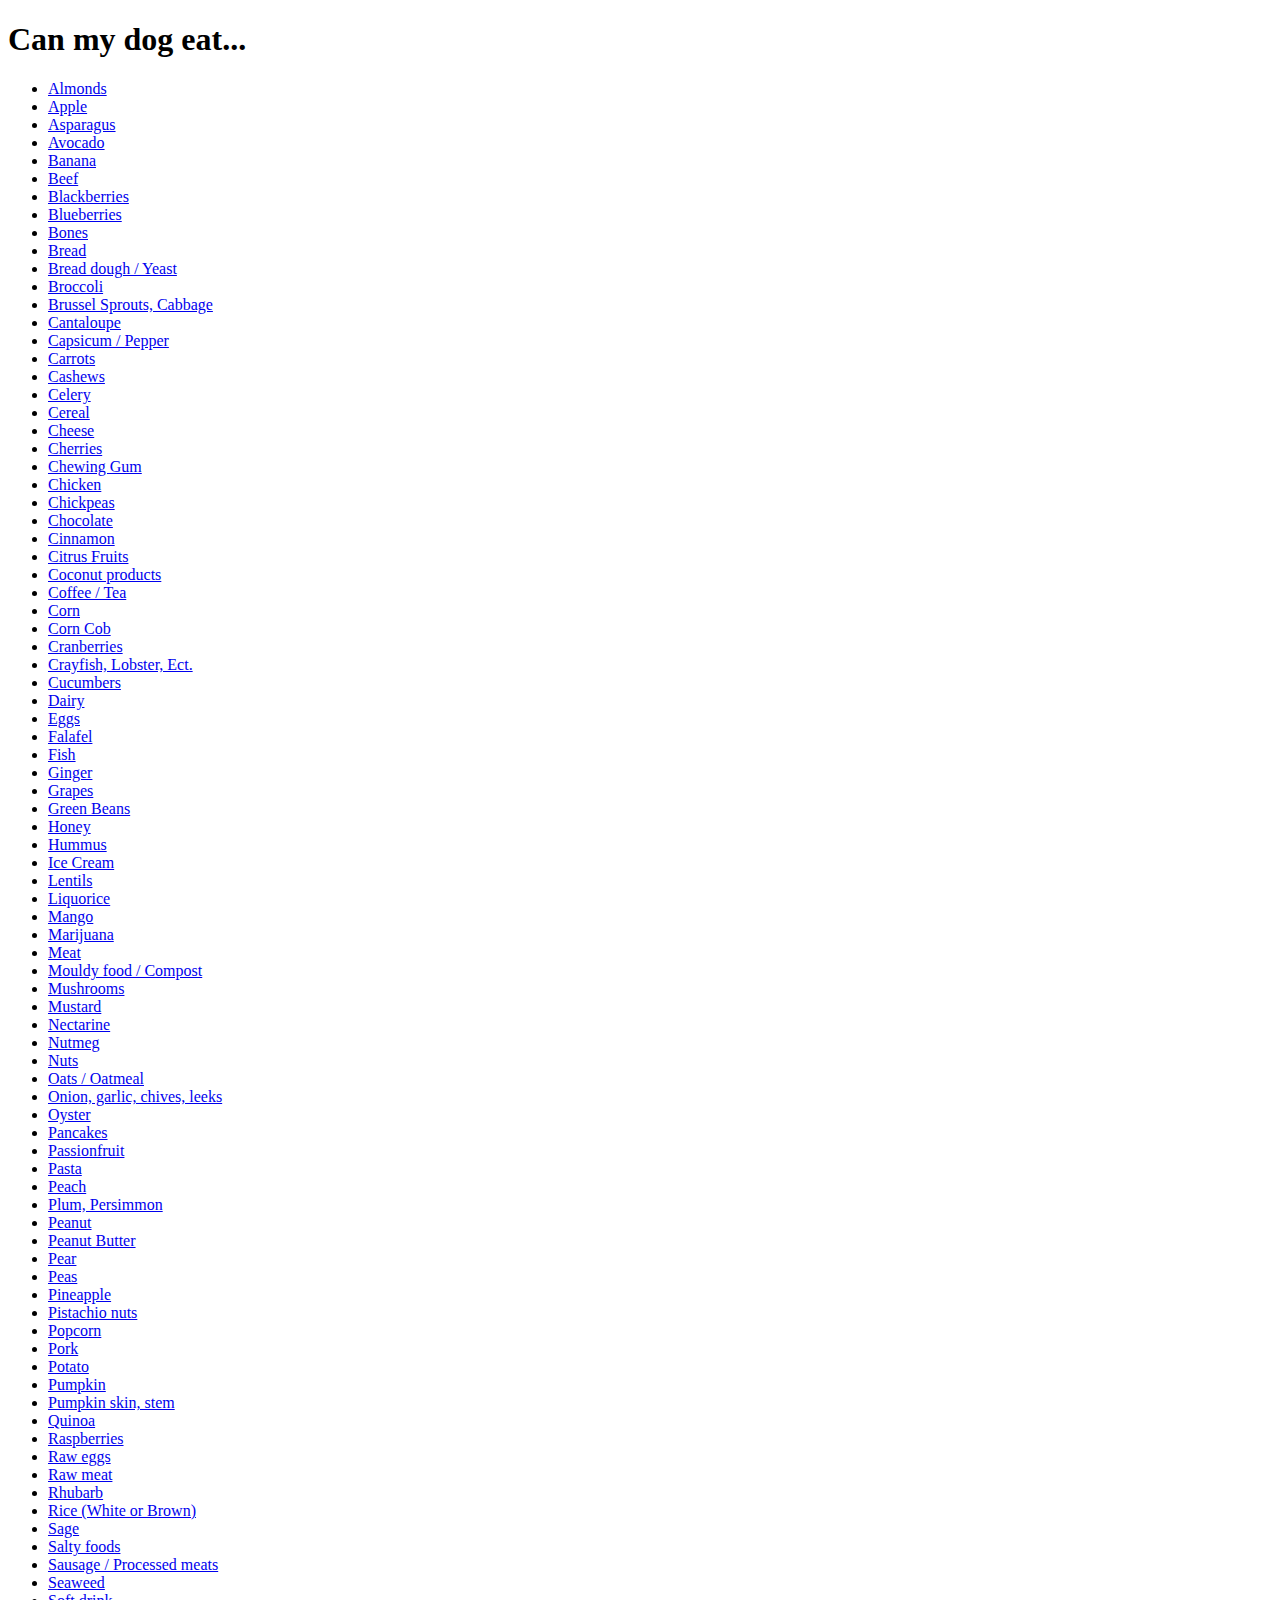
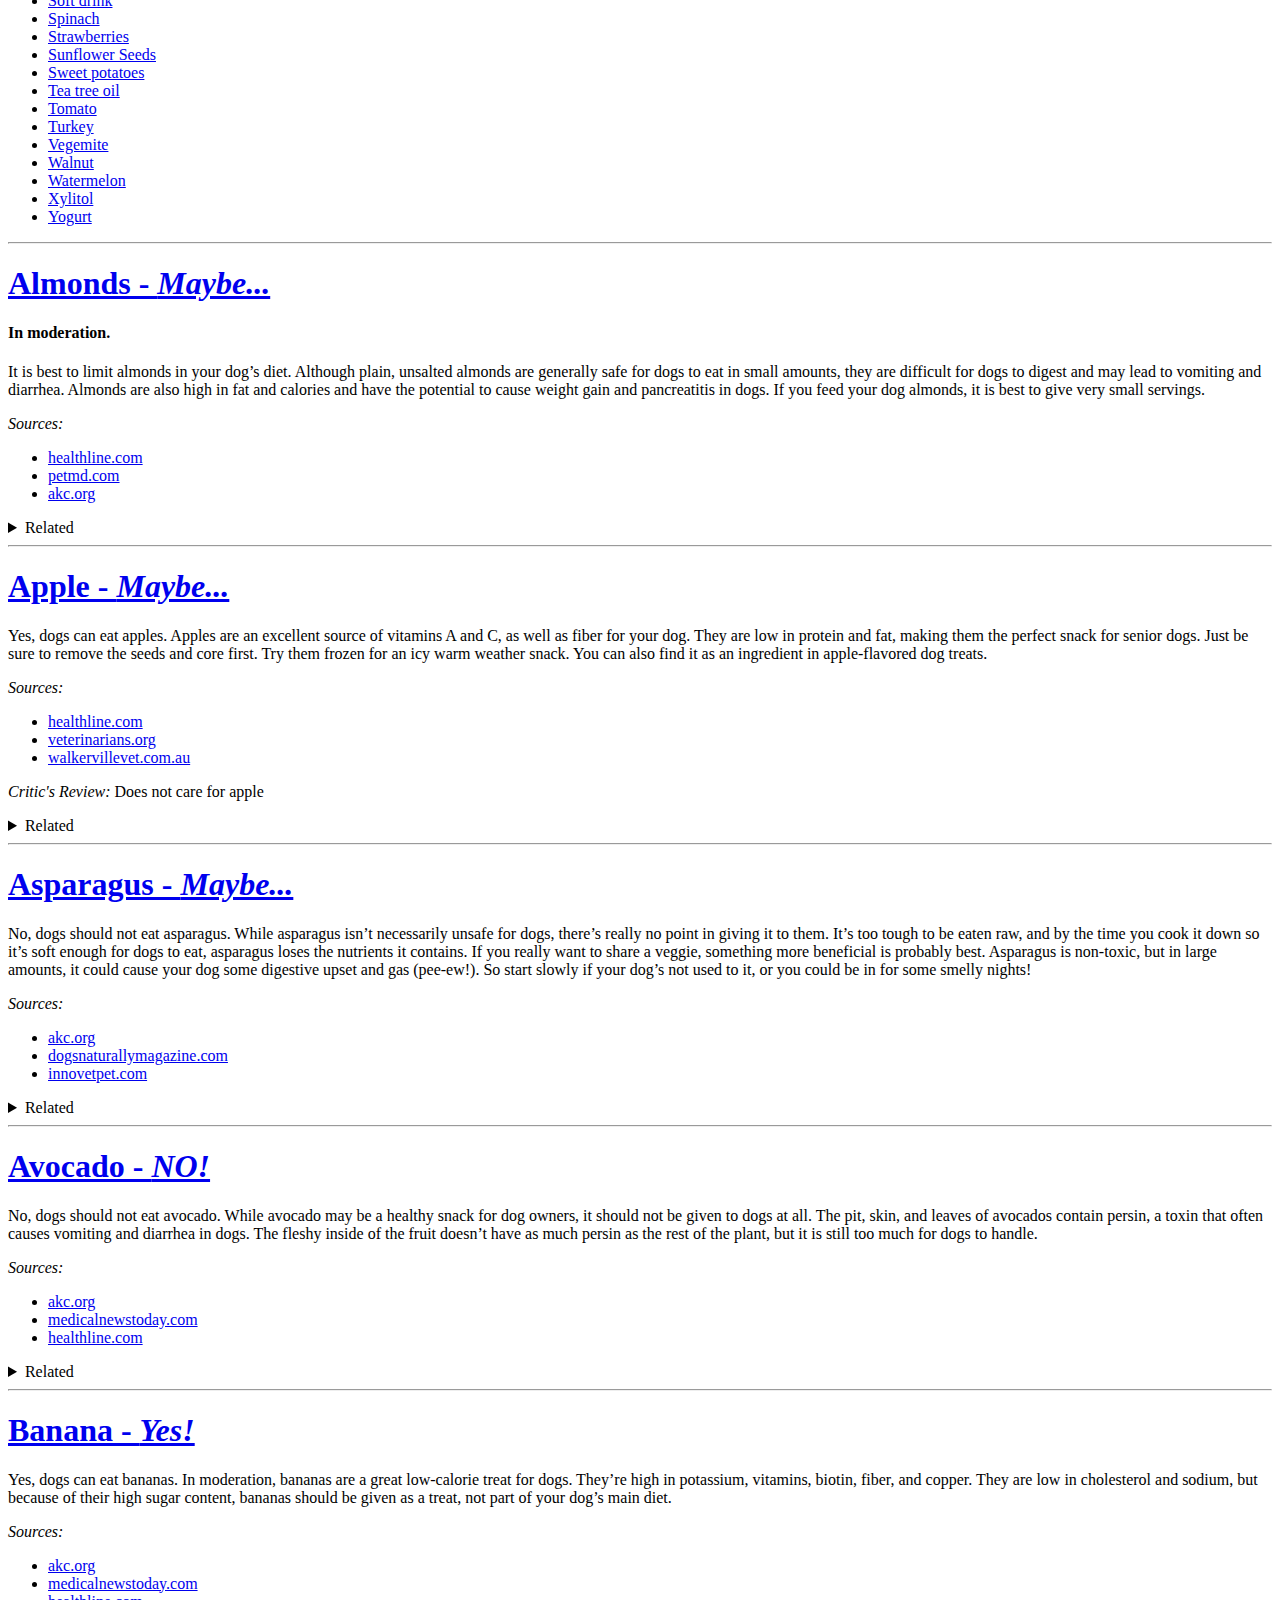
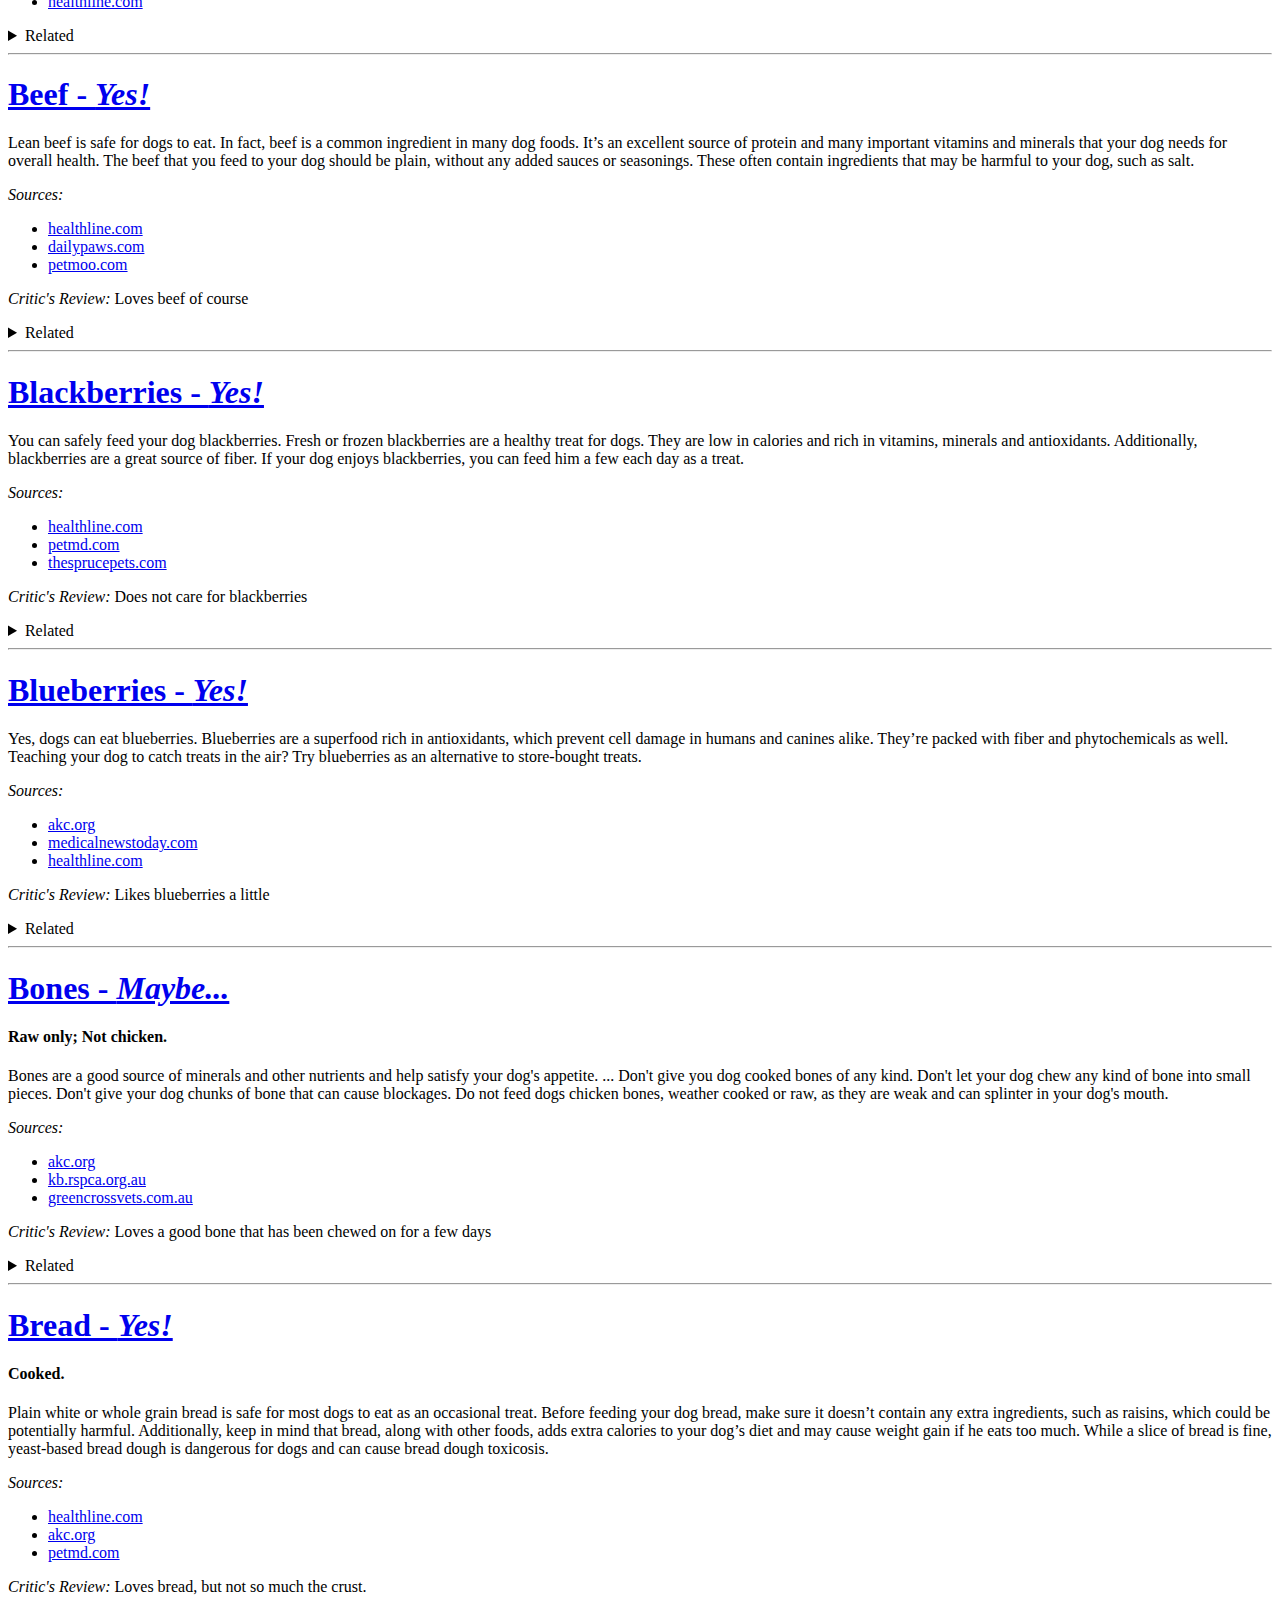
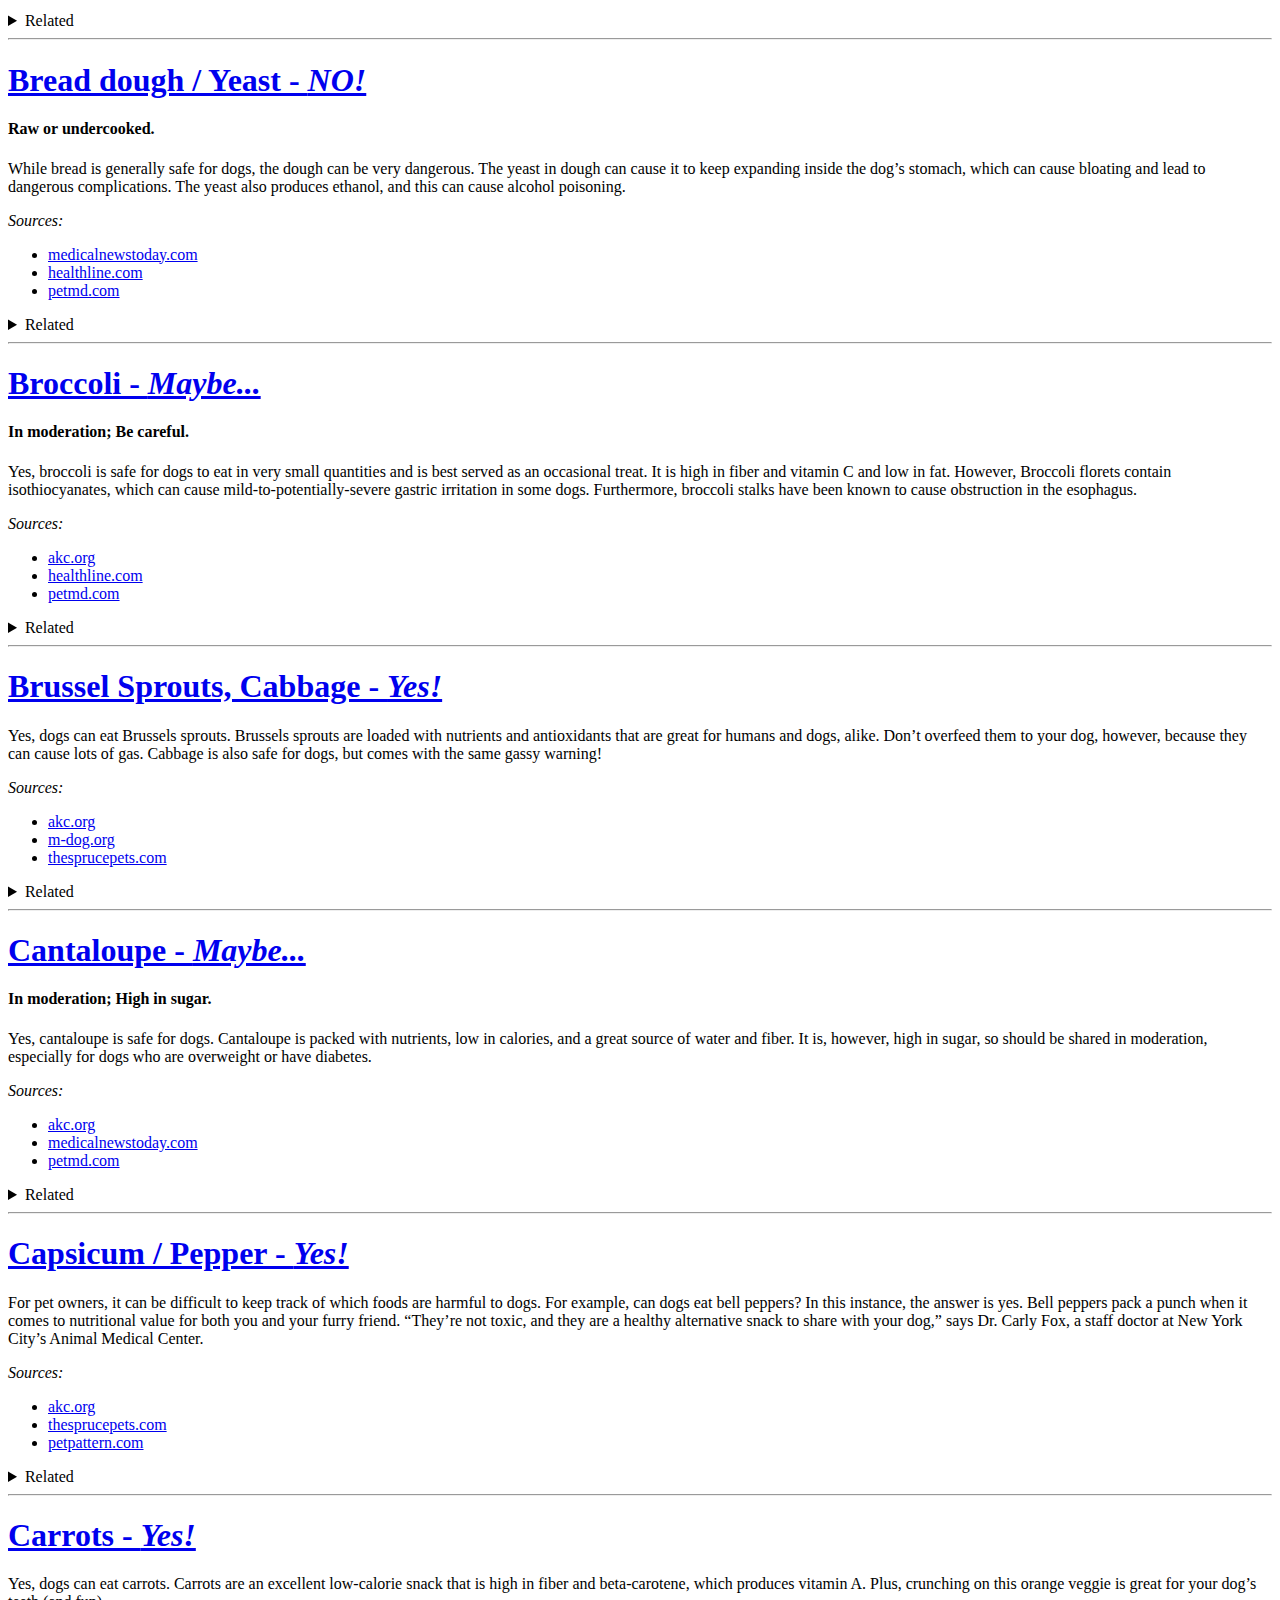
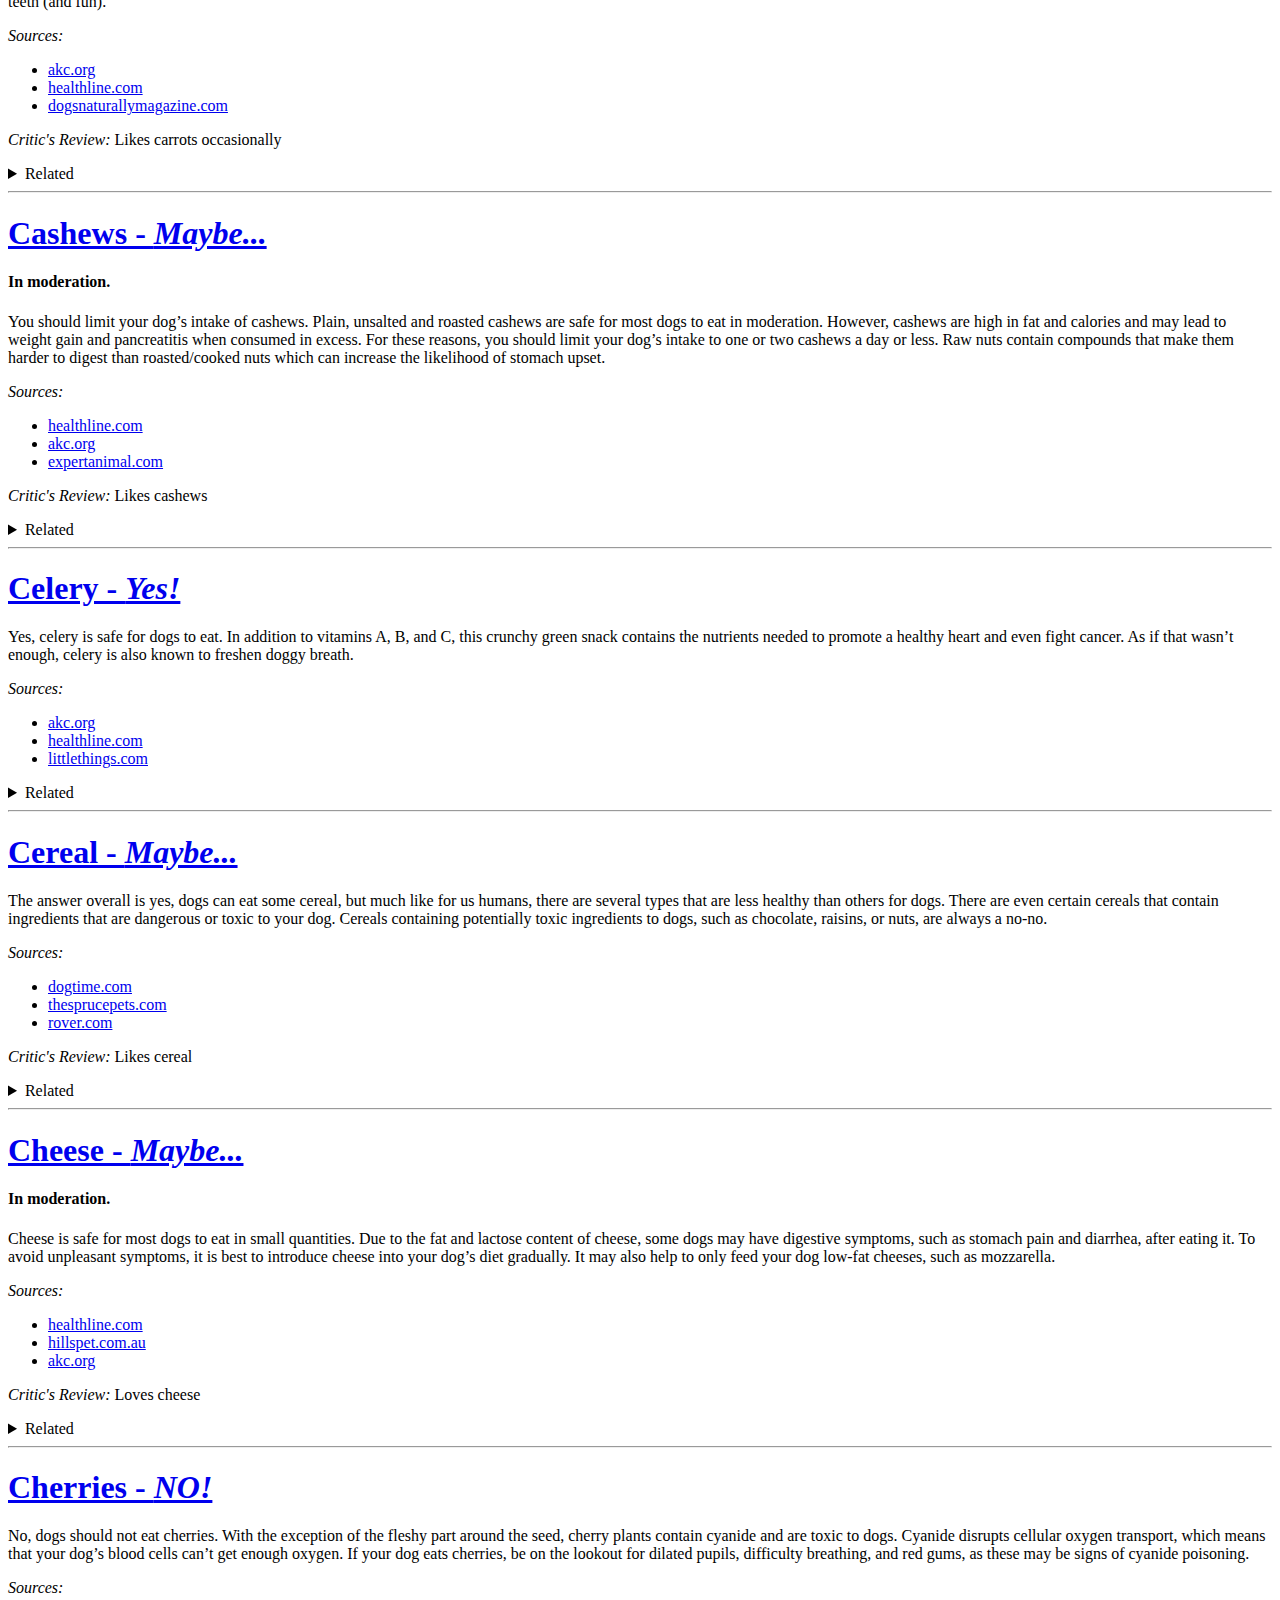
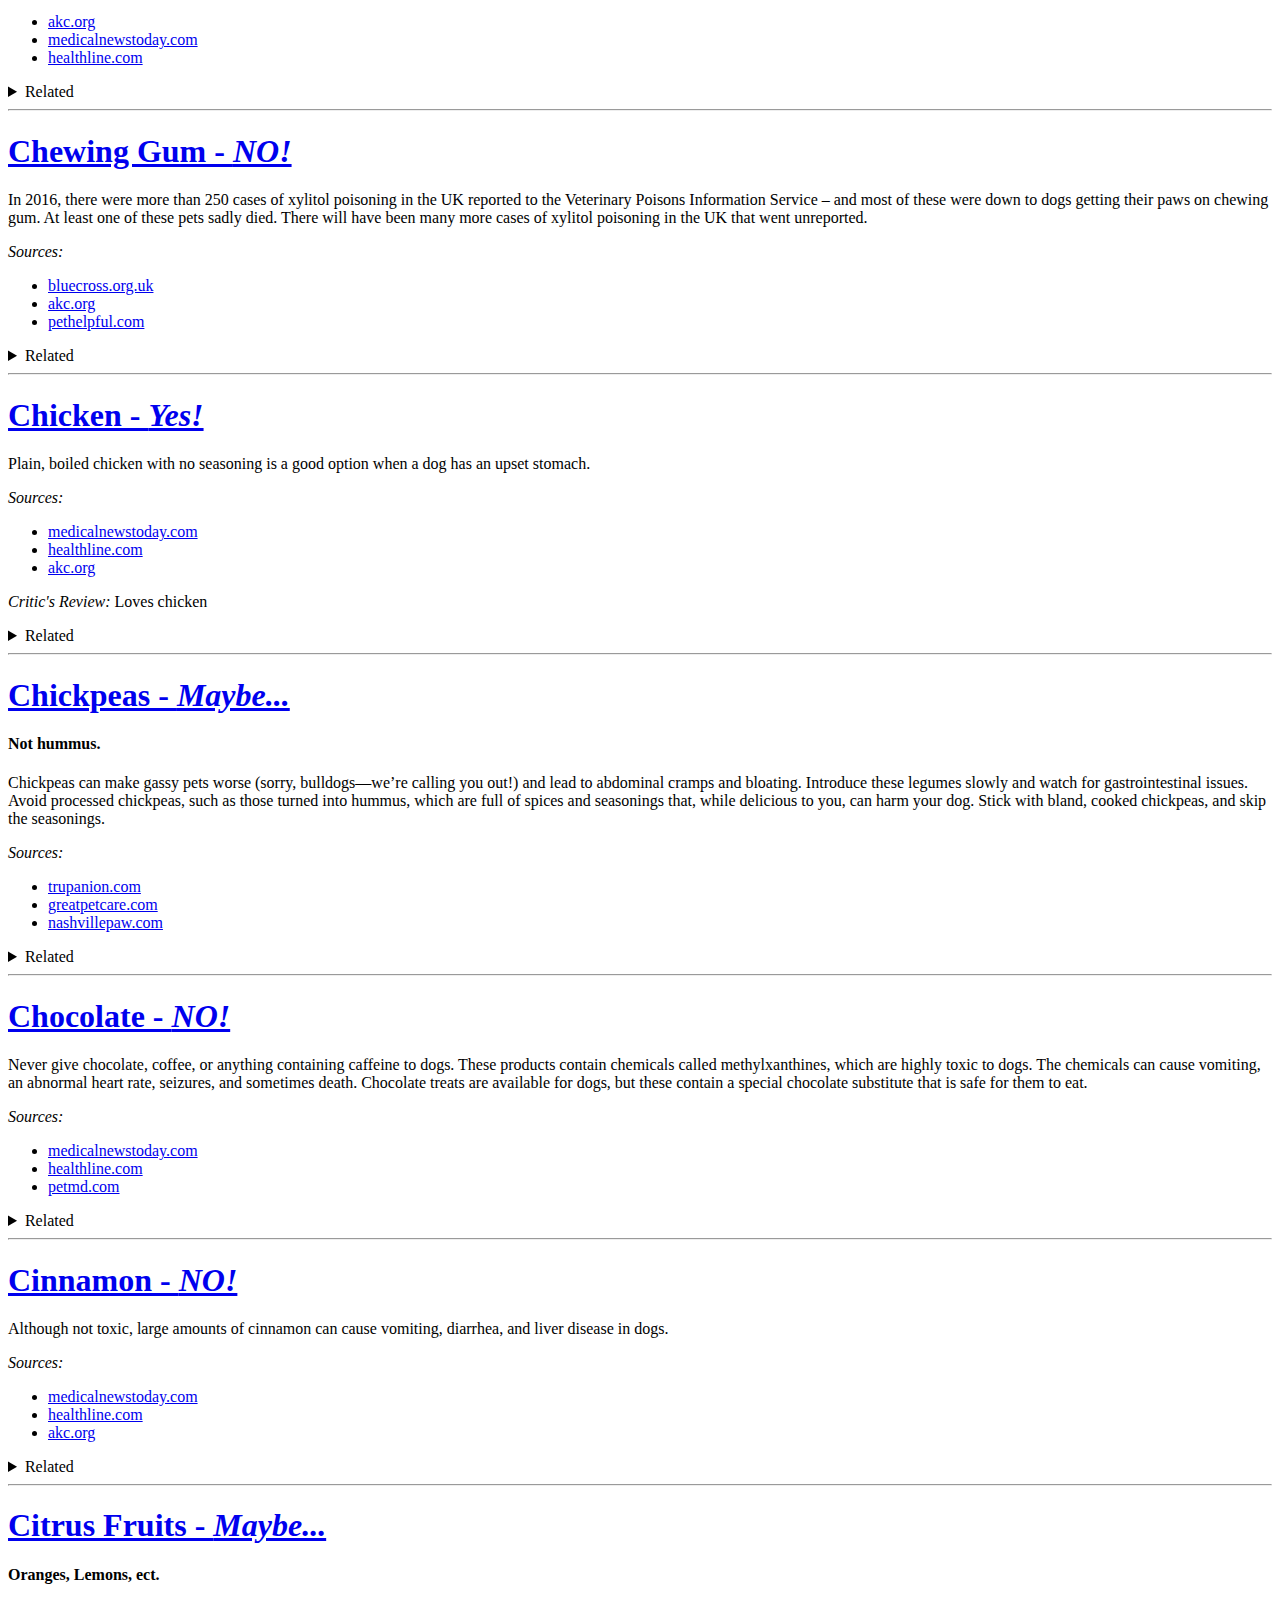
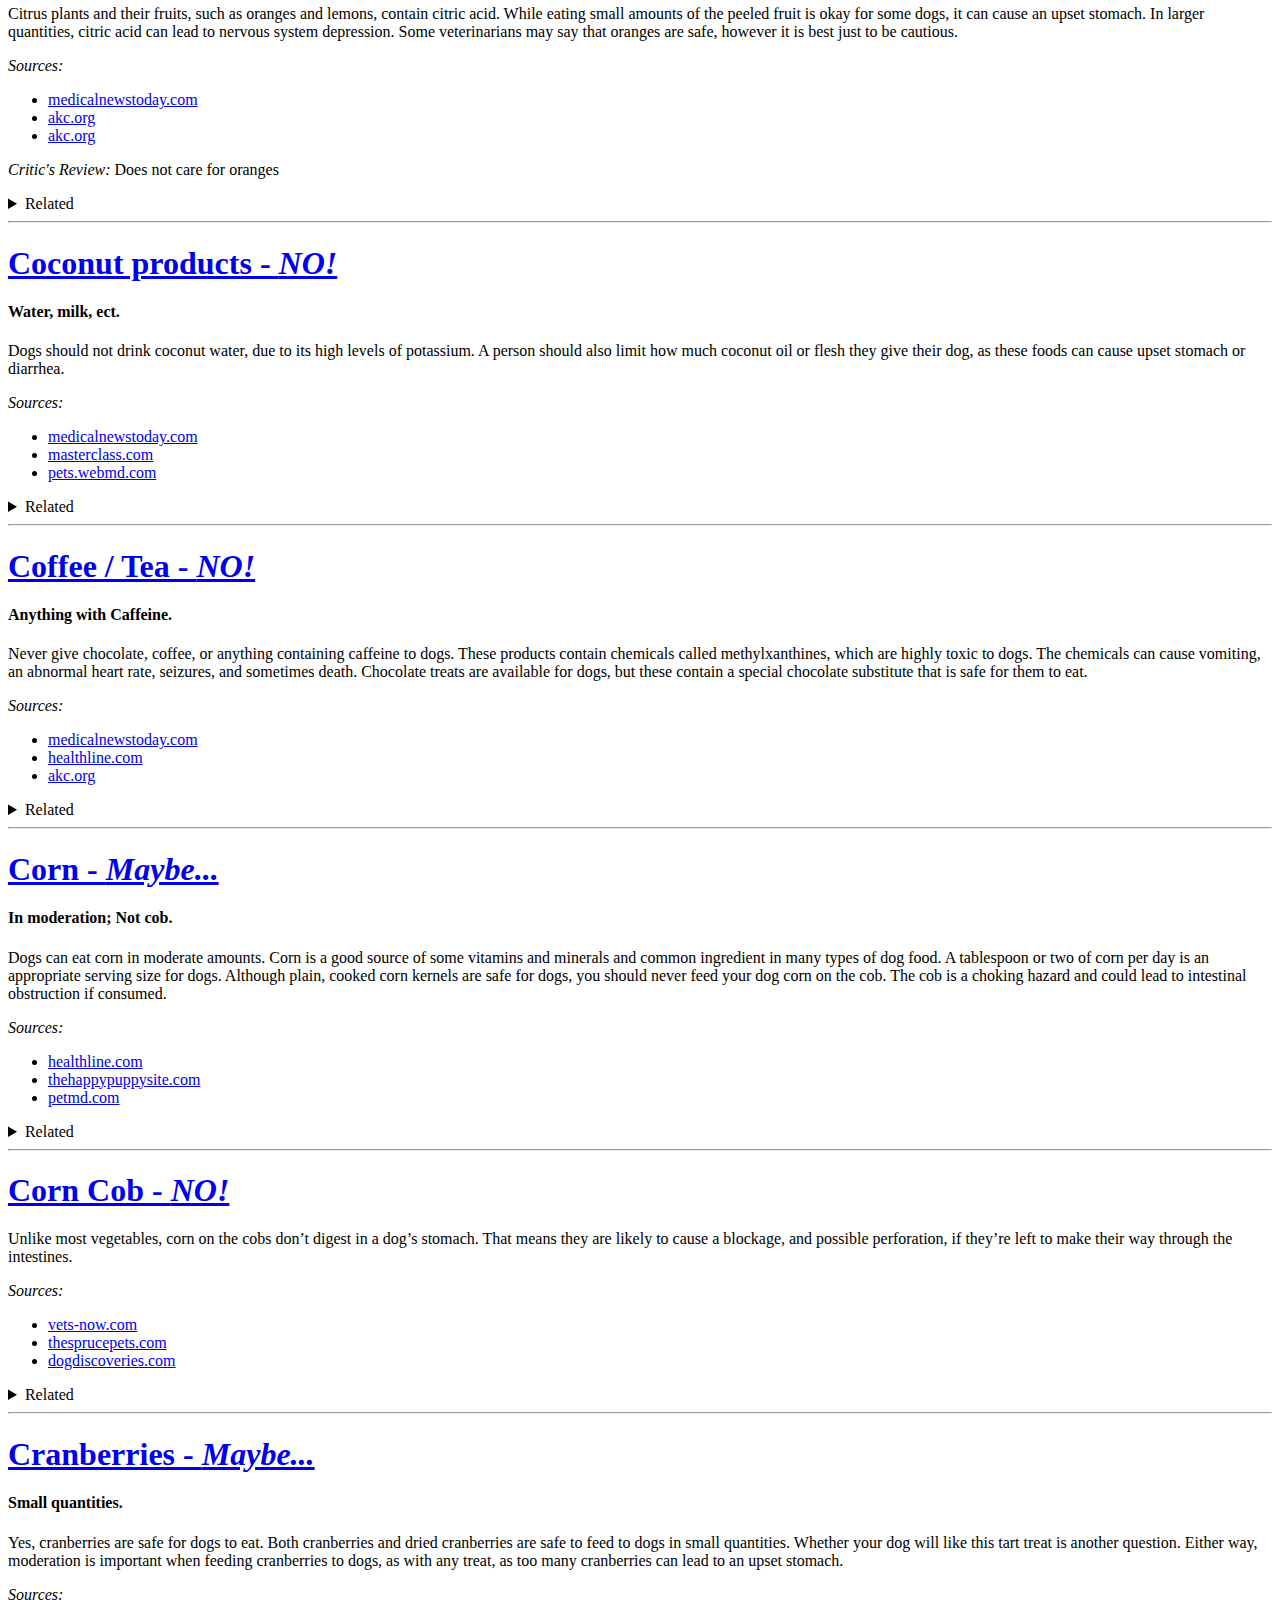
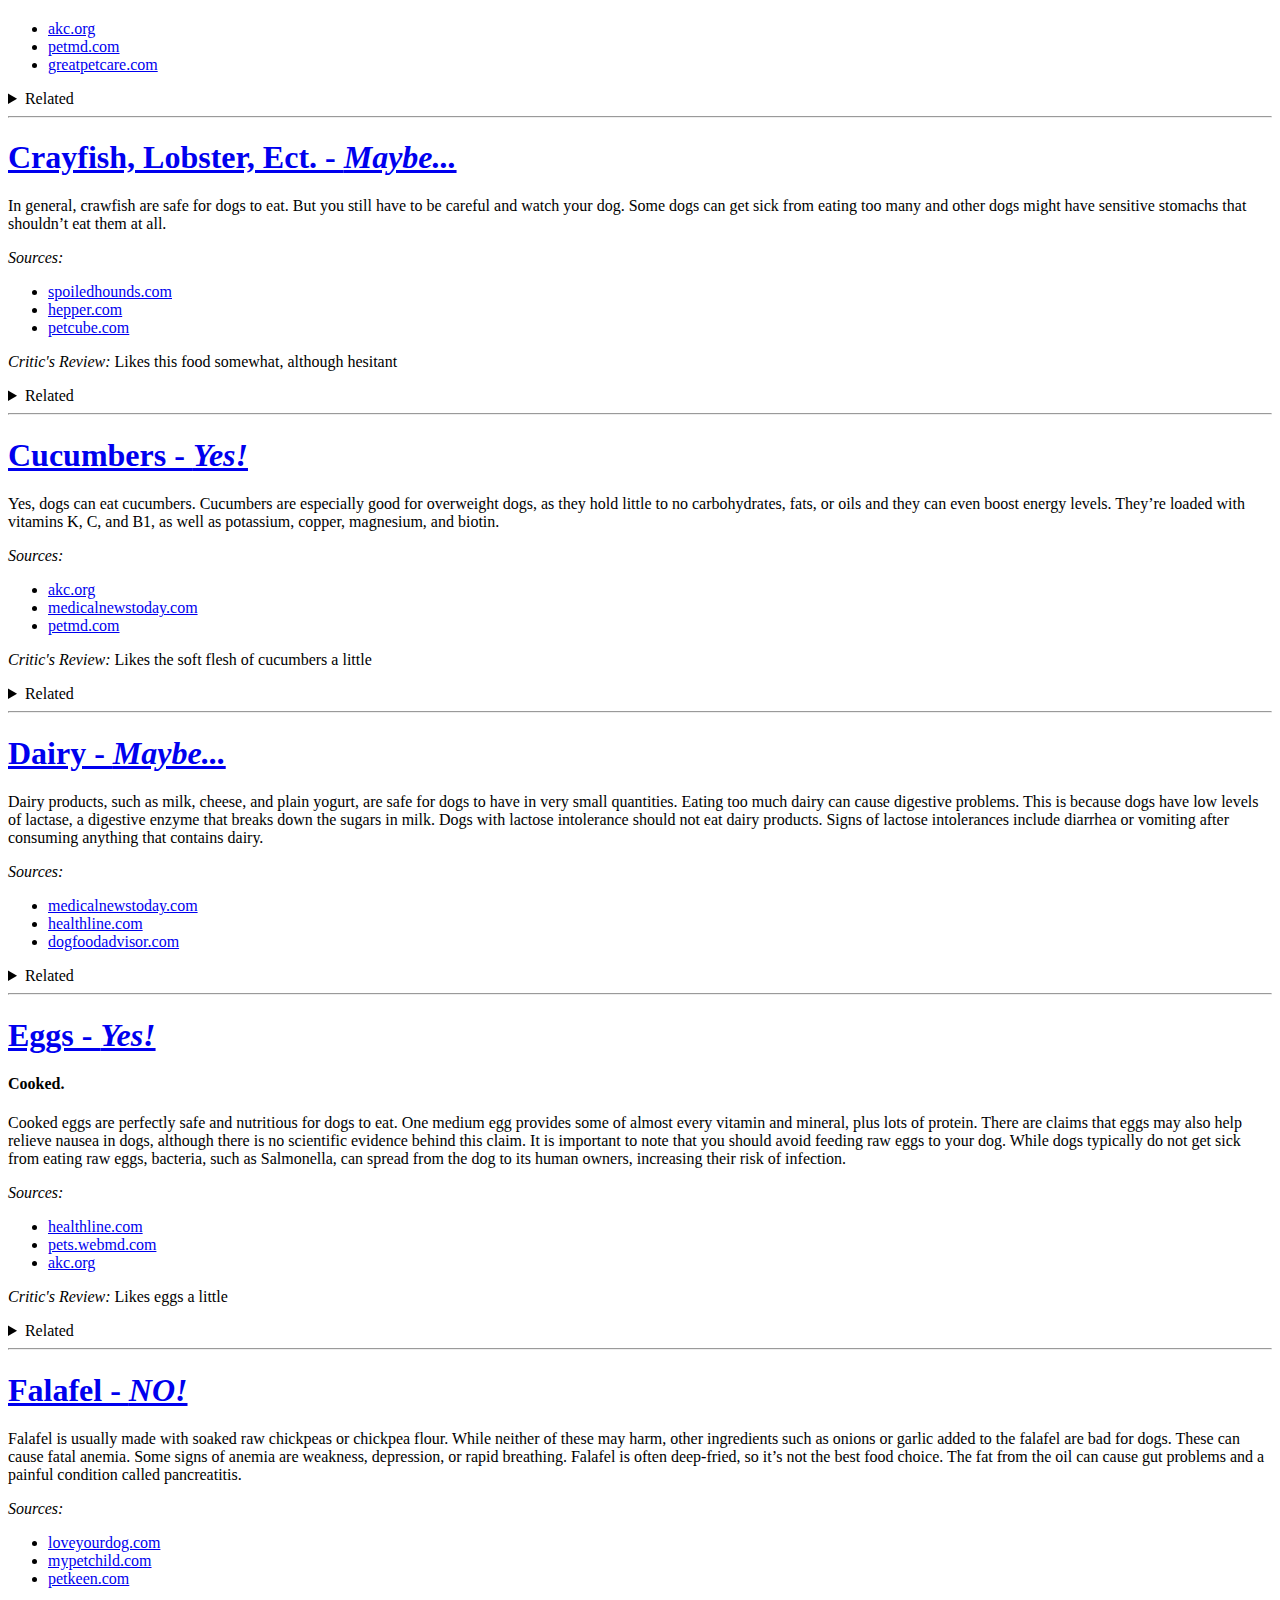
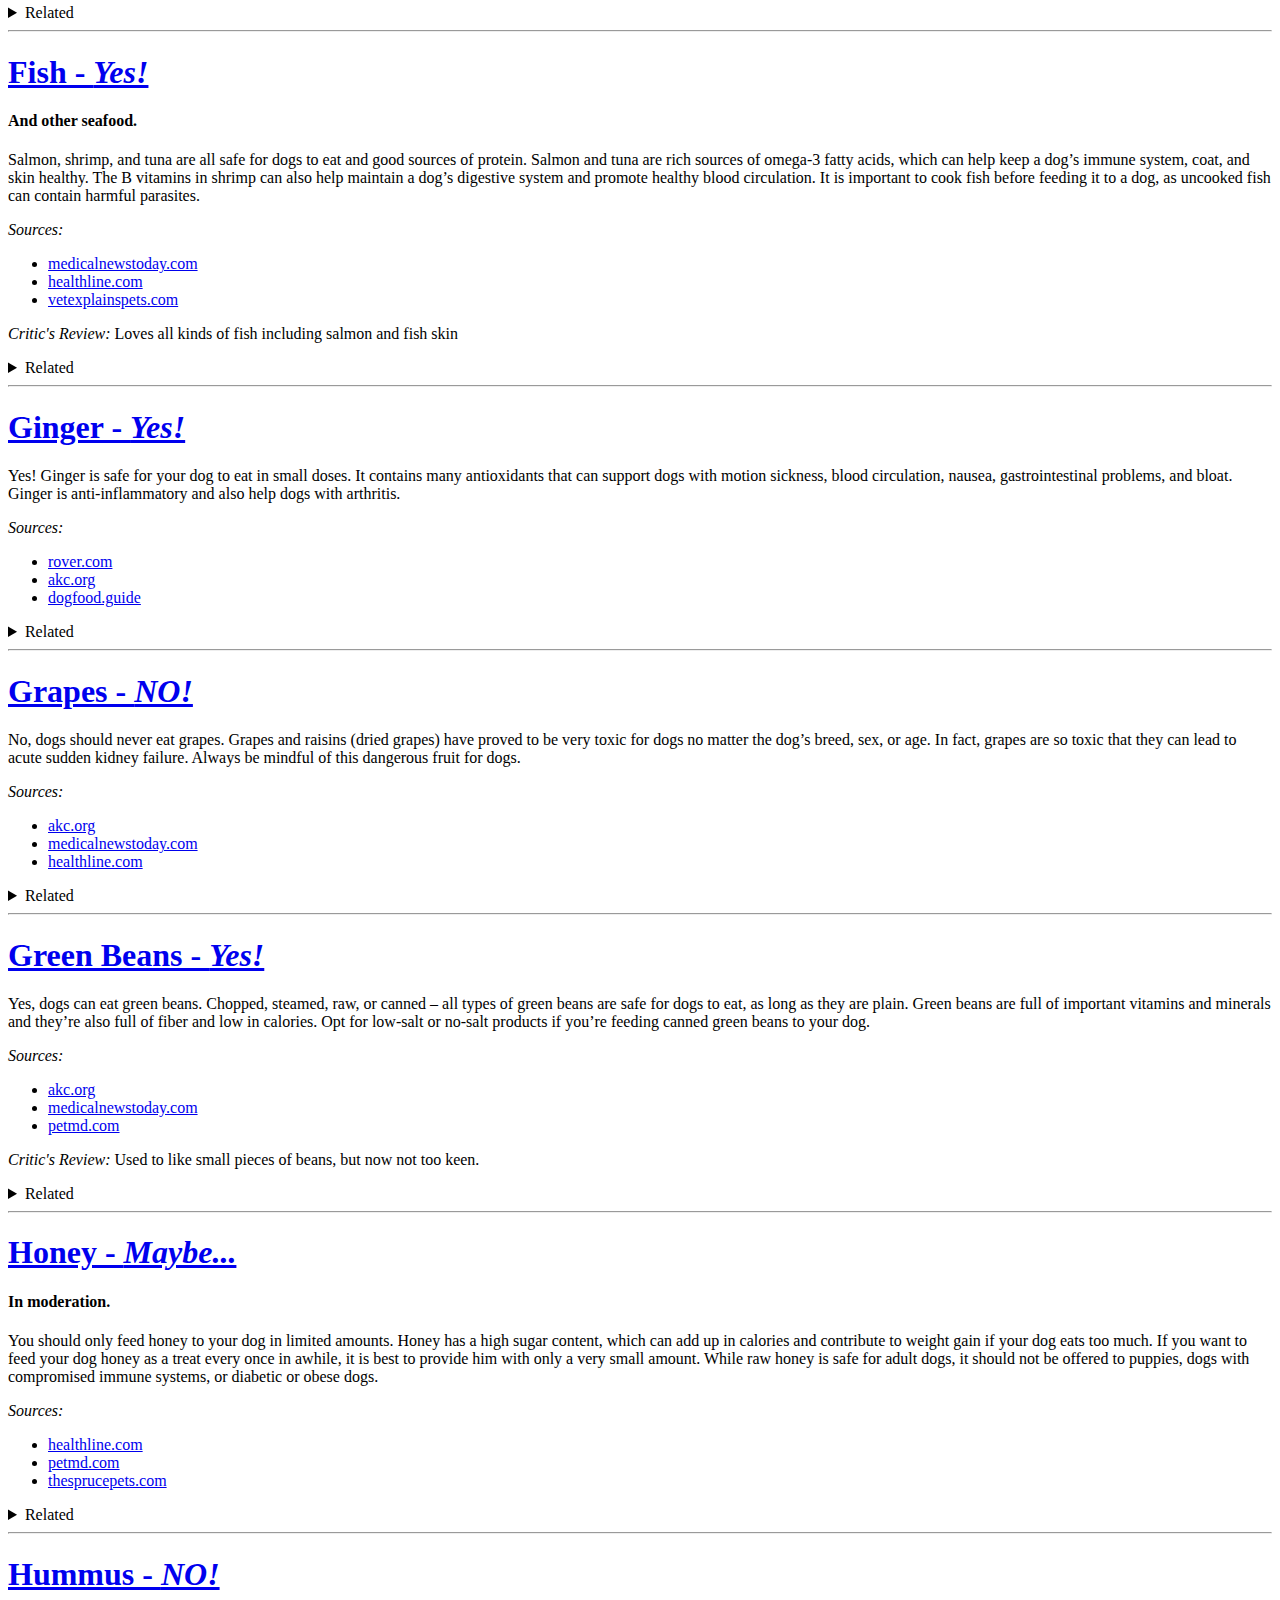
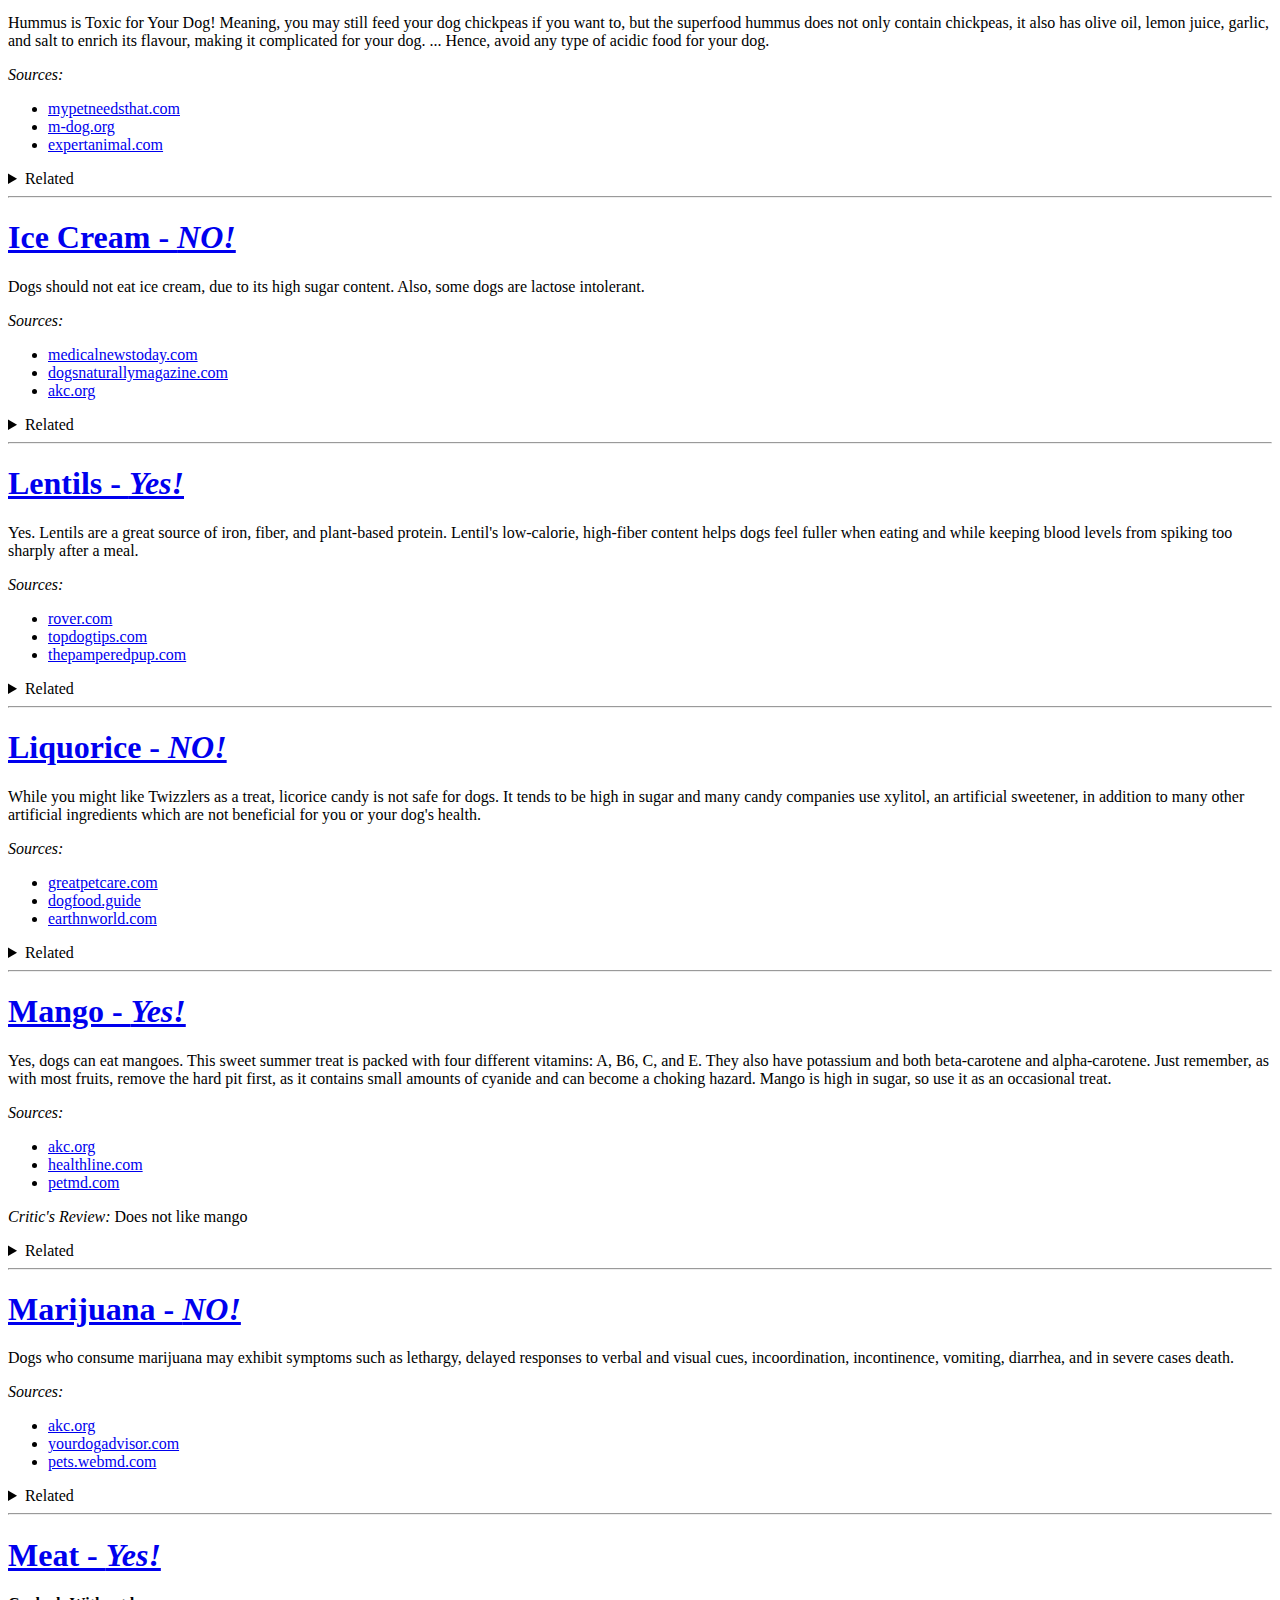
==== commit 0f5dba3b: "Deploying to gh-pages from @ darccyy/dogfood@2dede281481a82fc44497f39e83d7256f40857df 🚀" ====
--- a/index.html
+++ b/index.html
@@ -1 +1 @@
-<!doctype html><html lang=en><head><meta charset=utf-8><meta content=width=device-width,initial-scale=1 name=viewport><title> Can my dog eat...? </title><link rel="shortcut icon"href=https://darccyy.github.io/dogfood/public/icon.png><link href=https://darccyy.github.io/dogfood/styles/boilerplate/style.css rel=stylesheet></head><body><h1 class=Heading>Can my dog eat...</h1><link href=https://darccyy.github.io/dogfood/styles/homepage/style.css rel=stylesheet><main><div class=short-list><ul><li><a href=#almonds> Almonds </a></li><li><a href=#apple> Apple </a></li><li><a href=#asparagus> Asparagus </a></li><li><a href=#avocado> Avocado </a></li><li><a href=#banana> Banana </a></li><li><a href=#beef> Beef </a></li><li><a href=#blackberries> Blackberries </a></li><li><a href=#blueberries> Blueberries </a></li><li><a href=#bones> Bones </a></li><li><a href=#bread> Bread </a></li><li><a href=#bread-dough--yeast> Bread dough / Yeast </a></li><li><a href=#broccoli> Broccoli </a></li><li><a href=#brussel-sprouts-cabbage> Brussel Sprouts, Cabbage </a></li><li><a href=#cantaloupe> Cantaloupe </a></li><li><a href=#capsicum--pepper> Capsicum / Pepper </a></li><li><a href=#carrots> Carrots </a></li><li><a href=#cashews> Cashews </a></li><li><a href=#celery> Celery </a></li><li><a href=#cereal> Cereal </a></li><li><a href=#cheese> Cheese </a></li><li><a href=#cherries> Cherries </a></li><li><a href=#chewing-gum> Chewing Gum </a></li><li><a href=#chicken> Chicken </a></li><li><a href=#chickpeas> Chickpeas </a></li><li><a href=#chocolate> Chocolate </a></li><li><a href=#cinnamon> Cinnamon </a></li><li><a href=#citrus-fruits> Citrus Fruits </a></li><li><a href=#coconut-products> Coconut products </a></li><li><a href=#coffee--tea> Coffee / Tea </a></li><li><a href=#corn> Corn </a></li><li><a href=#corn-cob> Corn Cob </a></li><li><a href=#cranberries> Cranberries </a></li><li><a href=#crayfish-lobster-ect-> Crayfish, Lobster, Ect. </a></li><li><a href=#cucumbers> Cucumbers </a></li><li><a href=#dairy> Dairy </a></li><li><a href=#eggs> Eggs </a></li><li><a href=#falafel> Falafel </a></li><li><a href=#fish> Fish </a></li><li><a href=#ginger> Ginger </a></li><li><a href=#grapes> Grapes </a></li><li><a href=#green-beans> Green Beans </a></li><li><a href=#honey> Honey </a></li><li><a href=#hummus> Hummus </a></li><li><a href=#ice-cream> Ice Cream </a></li><li><a href=#lentils> Lentils </a></li><li><a href=#liquorice> Liquorice </a></li><li><a href=#mango> Mango </a></li><li><a href=#marijuana> Marijuana </a></li><li><a href=#meat> Meat </a></li><li><a href=#mouldy-food--compost> Mouldy food / Compost </a></li><li><a href=#mushrooms> Mushrooms </a></li><li><a href=#mustard> Mustard </a></li><li><a href=#nectarine> Nectarine </a></li><li><a href=#nutmeg> Nutmeg </a></li><li><a href=#nuts> Nuts </a></li><li><a href=#oats--oatmeal> Oats / Oatmeal </a></li><li><a href=#onion-garlic-chives-leeks> Onion, garlic, chives, leeks </a></li><li><a href=#oyster> Oyster </a></li><li><a href=#pancakes> Pancakes </a></li><li><a href=#passionfruit> Passionfruit </a></li><li><a href=#pasta> Pasta </a></li><li><a href=#peach> Peach </a></li><li><a href=#plum-persimmon> Plum, Persimmon </a></li><li><a href=#peanut> Peanut </a></li><li><a href=#peanut-butter> Peanut Butter </a></li><li><a href=#pear> Pear </a></li><li><a href=#peas> Peas </a></li><li><a href=#pineapple> Pineapple </a></li><li><a href=#pistachio-nuts> Pistachio nuts </a></li><li><a href=#popcorn> Popcorn </a></li><li><a href=#pork> Pork </a></li><li><a href=#potato> Potato </a></li><li><a href=#pumpkin> Pumpkin </a></li><li><a href=#pumpkin-skin-stem> Pumpkin skin, stem </a></li><li><a href=#quinoa> Quinoa </a></li><li><a href=#raspberries> Raspberries </a></li><li><a href=#raw-eggs> Raw eggs </a></li><li><a href=#raw-meat> Raw meat </a></li><li><a href=#rhubarb> Rhubarb </a></li><li><a href=#rice-white-or-brown-> Rice (White or Brown) </a></li><li><a href=#sage> Sage </a></li><li><a href=#salty-foods> Salty foods </a></li><li><a href=#sausage--processed-meats> Sausage / Processed meats </a></li><li><a href=#seaweed> Seaweed </a></li><li><a href=#soft-drink> Soft drink </a></li><li><a href=#spinach> Spinach </a></li><li><a href=#strawberries> Strawberries </a></li><li><a href=#sweet-potatoes> Sweet potatoes </a></li><li><a href=#tea-tree-oil> Tea tree oil </a></li><li><a href=#tomato> Tomato </a></li><li><a href=#turkey> Turkey </a></li><li><a href=#vegemite> Vegemite </a></li><li><a href=#walnut> Walnut </a></li><li><a href=#watermelon> Watermelon </a></li><li><a href=#xylitol> Xylitol </a></li><li><a href=#yogurt> Yogurt </a></li></ul></div><div class=long-list><article class=Item id=almonds><hr><h1 class=name><a href=#almonds> Almonds - <i>Maybe...</i> </a></h1><h4 class=subtitle>In moderation.</h4><p class=description>It is best to limit almonds in your dog’s diet. Although plain, unsalted almonds are generally safe for dogs to eat in small amounts, they are difficult for dogs to digest and may lead to vomiting and diarrhea. Almonds are also high in fat and calories and have the potential to cause weight gain and pancreatitis in dogs. If you feed your dog almonds, it is best to give very small servings.</p><div class=sources><p><i>Sources:</i></p><ul><li><a href=https://www.healthline.com/nutrition/human-foods-for-dogs> healthline.com </a></li><li><a href=https://www.petmd.com/dogs/can-dogs-eat-almonds> petmd.com </a></li><li><a href=https://www.akc.org/expert-advice/nutrition/can-dogs-eat-almonds/> akc.org </a></li></ul></div><div class=related><details><summary>Related</summary> <ul><li><a href=#cashews> Cashews </a></li><li><a href=#chickpeas> Chickpeas </a></li><li><a href=#lentils> Lentils </a></li><li><a href=#nuts> Nuts </a></li><li><a href=#peanut> Peanut </a></li><li><a href=#peanut-butter> Peanut Butter </a></li><li><a href=#pistachio-nuts> Pistachio nuts </a></li><li><a href=#walnut> Walnut </a></li></ul></details></div></article><article class=Item id=apple><hr><h1 class=name><a href=#apple> Apple - <i>Maybe...</i> </a></h1><p class=description>Yes, dogs can eat apples. Apples are an excellent source of vitamins A and C, as well as fiber for your dog. They are low in protein and fat, making them the perfect snack for senior dogs. Just be sure to remove the seeds and core first. Try them frozen for an icy warm weather snack. You can also find it as an ingredient in apple-flavored dog treats.</p><div class=sources><p><i>Sources:</i></p><ul><li><a href=https://www.healthline.com/nutrition/human-foods-for-dogs> healthline.com </a></li><li><a href=https://www.veterinarians.org/can-dogs-eat-apples/> veterinarians.org </a></li><li><a href=https://www.walkervillevet.com.au/blog/are-apple-cores-poisonous-to-dogs/> walkervillevet.com.au </a></li></ul></div><p class=review><i>Critic's Review:</i> <span> Does not care for apple </span></p><div class=related><details><summary>Related</summary> <ul><li><a href=#avocado> Avocado </a></li><li><a href=#banana> Banana </a></li><li><a href=#cantaloupe> Cantaloupe </a></li><li><a href=#citrus-fruits> Citrus Fruits </a></li><li><a href=#coconut-products> Coconut products </a></li><li><a href=#cucumbers> Cucumbers </a></li><li><a href=#mango> Mango </a></li><li><a href=#nectarine> Nectarine </a></li><li><a href=#passionfruit> Passionfruit </a></li><li><a href=#peach> Peach </a></li><li><a href=#plum-persimmon> Plum, Persimmon </a></li><li><a href=#pear> Pear </a></li><li><a href=#pineapple> Pineapple </a></li><li><a href=#pumpkin> Pumpkin </a></li><li><a href=#pumpkin-skin-stem> Pumpkin skin, stem </a></li><li><a href=#rhubarb> Rhubarb </a></li><li><a href=#tomato> Tomato </a></li><li><a href=#watermelon> Watermelon </a></li></ul></details></div></article><article class=Item id=asparagus><hr><h1 class=name><a href=#asparagus> Asparagus - <i>Maybe...</i> </a></h1><p class=description>No, dogs should not eat asparagus. While asparagus isn’t necessarily unsafe for dogs, there’s really no point in giving it to them. It’s too tough to be eaten raw, and by the time you cook it down so it’s soft enough for dogs to eat, asparagus loses the nutrients it contains. If you really want to share a veggie, something more beneficial is probably best. Asparagus is non-toxic, but in large amounts, it could cause your dog some digestive upset and gas (pee-ew!). So start slowly if your dog’s not used to it, or you could be in for some smelly nights!</p><div class=sources><p><i>Sources:</i></p><ul><li><a href=https://www.akc.org/expert-advice/nutrition/fruits-vegetables-dogs-can-and-cant-eat/> akc.org </a></li><li><a href=https://www.dogsnaturallymagazine.com/can-dogs-eat-asparagus/> dogsnaturallymagazine.com </a></li><li><a href=https://www.innovetpet.com/blogs/appetite-nutrition/can-dogs-eat-asparagus> innovetpet.com </a></li></ul></div><div class=related><details><summary>Related</summary> <ul><li><a href=#broccoli> Broccoli </a></li><li><a href=#brussel-sprouts-cabbage> Brussel Sprouts, Cabbage </a></li><li><a href=#capsicum--pepper> Capsicum / Pepper </a></li><li><a href=#carrots> Carrots </a></li><li><a href=#celery> Celery </a></li><li><a href=#corn> Corn </a></li><li><a href=#corn-cob> Corn Cob </a></li><li><a href=#ginger> Ginger </a></li><li><a href=#green-beans> Green Beans </a></li><li><a href=#lentils> Lentils </a></li><li><a href=#mushrooms> Mushrooms </a></li><li><a href=#onion-garlic-chives-leeks> Onion, garlic, chives, leeks </a></li><li><a href=#peas> Peas </a></li><li><a href=#popcorn> Popcorn </a></li><li><a href=#potato> Potato </a></li><li><a href=#pumpkin> Pumpkin </a></li><li><a href=#pumpkin-skin-stem> Pumpkin skin, stem </a></li><li><a href=#rhubarb> Rhubarb </a></li><li><a href=#seaweed> Seaweed </a></li><li><a href=#spinach> Spinach </a></li><li><a href=#sweet-potatoes> Sweet potatoes </a></li><li><a href=#tomato> Tomato </a></li></ul></details></div></article><article class=Item id=avocado><hr><h1 class=name><a href=#avocado> Avocado - <i>NO!</i> </a></h1><p class=description>No, dogs should not eat avocado. While avocado may be a healthy snack for dog owners, it should not be given to dogs at all. The pit, skin, and leaves of avocados contain persin, a toxin that often causes vomiting and diarrhea in dogs. The fleshy inside of the fruit doesn’t have as much persin as the rest of the plant, but it is still too much for dogs to handle.</p><div class=sources><p><i>Sources:</i></p><ul><li><a href=https://www.akc.org/expert-advice/nutrition/fruits-vegetables-dogs-can-and-cant-eat/> akc.org </a></li><li><a href=https://www.medicalnewstoday.com/articles/324453> medicalnewstoday.com </a></li><li><a href=https://www.healthline.com/nutrition/human-foods-for-dogs> healthline.com </a></li></ul></div><div class=related><details><summary>Related</summary> <ul><li><a href=#apple> Apple </a></li><li><a href=#banana> Banana </a></li><li><a href=#cantaloupe> Cantaloupe </a></li><li><a href=#citrus-fruits> Citrus Fruits </a></li><li><a href=#coconut-products> Coconut products </a></li><li><a href=#cucumbers> Cucumbers </a></li><li><a href=#mango> Mango </a></li><li><a href=#nectarine> Nectarine </a></li><li><a href=#passionfruit> Passionfruit </a></li><li><a href=#peach> Peach </a></li><li><a href=#plum-persimmon> Plum, Persimmon </a></li><li><a href=#pear> Pear </a></li><li><a href=#pineapple> Pineapple </a></li><li><a href=#pumpkin> Pumpkin </a></li><li><a href=#pumpkin-skin-stem> Pumpkin skin, stem </a></li><li><a href=#rhubarb> Rhubarb </a></li><li><a href=#tomato> Tomato </a></li><li><a href=#watermelon> Watermelon </a></li></ul></details></div></article><article class=Item id=banana><hr><h1 class=name><a href=#banana> Banana - <i>Yes!</i> </a></h1><p class=description>Yes, dogs can eat bananas. In moderation, bananas are a great low-calorie treat for dogs. They’re high in potassium, vitamins, biotin, fiber, and copper. They are low in cholesterol and sodium, but because of their high sugar content, bananas should be given as a treat, not part of your dog’s main diet.</p><div class=sources><p><i>Sources:</i></p><ul><li><a href=https://www.akc.org/expert-advice/nutrition/fruits-vegetables-dogs-can-and-cant-eat/> akc.org </a></li><li><a href=https://www.medicalnewstoday.com/articles/324453> medicalnewstoday.com </a></li><li><a href=https://www.healthline.com/nutrition/human-foods-for-dogs> healthline.com </a></li></ul></div><div class=related><details><summary>Related</summary> <ul><li><a href=#apple> Apple </a></li><li><a href=#avocado> Avocado </a></li><li><a href=#cantaloupe> Cantaloupe </a></li><li><a href=#citrus-fruits> Citrus Fruits </a></li><li><a href=#coconut-products> Coconut products </a></li><li><a href=#cucumbers> Cucumbers </a></li><li><a href=#mango> Mango </a></li><li><a href=#nectarine> Nectarine </a></li><li><a href=#passionfruit> Passionfruit </a></li><li><a href=#peach> Peach </a></li><li><a href=#plum-persimmon> Plum, Persimmon </a></li><li><a href=#pear> Pear </a></li><li><a href=#pineapple> Pineapple </a></li><li><a href=#pumpkin> Pumpkin </a></li><li><a href=#pumpkin-skin-stem> Pumpkin skin, stem </a></li><li><a href=#rhubarb> Rhubarb </a></li><li><a href=#tomato> Tomato </a></li><li><a href=#watermelon> Watermelon </a></li></ul></details></div></article><article class=Item id=beef><hr><h1 class=name><a href=#beef> Beef - <i>Yes!</i> </a></h1><p class=description>Lean beef is safe for dogs to eat. In fact, beef is a common ingredient in many dog foods. It’s an excellent source of protein and many important vitamins and minerals that your dog needs for overall health. The beef that you feed to your dog should be plain, without any added sauces or seasonings. These often contain ingredients that may be harmful to your dog, such as salt.</p><div class=sources><p><i>Sources:</i></p><ul><li><a href=https://www.healthline.com/nutrition/human-foods-for-dogs> healthline.com </a></li><li><a href=https://www.dailypaws.com/dogs-puppies/dog-nutrition/what-can-dogs-eat/can-dogs-eat-beef> dailypaws.com </a></li><li><a href=https://www.petmoo.com/dogs/can-dogs-eat-beef/> petmoo.com </a></li></ul></div><p class=review><i>Critic's Review:</i> <span> Loves beef of course </span></p><div class=related><details><summary>Related</summary> <ul><li><a href=#bones> Bones </a></li><li><a href=#chicken> Chicken </a></li><li><a href=#fish> Fish </a></li><li><a href=#meat> Meat </a></li><li><a href=#pork> Pork </a></li><li><a href=#raw-meat> Raw meat </a></li><li><a href=#sausage--processed-meats> Sausage / Processed meats </a></li><li><a href=#turkey> Turkey </a></li></ul></details></div></article><article class=Item id=blackberries><hr><h1 class=name><a href=#blackberries> Blackberries - <i>Yes!</i> </a></h1><p class=description>You can safely feed your dog blackberries. Fresh or frozen blackberries are a healthy treat for dogs. They are low in calories and rich in vitamins, minerals and antioxidants. Additionally, blackberries are a great source of fiber. If your dog enjoys blackberries, you can feed him a few each day as a treat.</p><div class=sources><p><i>Sources:</i></p><ul><li><a href=https://www.healthline.com/nutrition/human-foods-for-dogs> healthline.com </a></li><li><a href=https://www.petmd.com/dog/nutrition/can-dogs-eat-blackberries> petmd.com </a></li><li><a href=https://www.thesprucepets.com/can-dogs-eat-blackberries-5093738> thesprucepets.com </a></li></ul></div><p class=review><i>Critic's Review:</i> <span> Does not care for blackberries </span></p><div class=related><details><summary>Related</summary> <ul><li><a href=#blueberries> Blueberries </a></li><li><a href=#cherries> Cherries </a></li><li><a href=#cranberries> Cranberries </a></li><li><a href=#grapes> Grapes </a></li><li><a href=#raspberries> Raspberries </a></li><li><a href=#strawberries> Strawberries </a></li></ul></details></div></article><article class=Item id=blueberries><hr><h1 class=name><a href=#blueberries> Blueberries - <i>Yes!</i> </a></h1><p class=description>Yes, dogs can eat blueberries. Blueberries are a superfood rich in antioxidants, which prevent cell damage in humans and canines alike. They’re packed with fiber and phytochemicals as well. Teaching your dog to catch treats in the air? Try blueberries as an alternative to store-bought treats.</p><div class=sources><p><i>Sources:</i></p><ul><li><a href=https://www.akc.org/expert-advice/nutrition/fruits-vegetables-dogs-can-and-cant-eat/> akc.org </a></li><li><a href=https://www.medicalnewstoday.com/articles/324453> medicalnewstoday.com </a></li><li><a href=https://www.healthline.com/nutrition/human-foods-for-dogs> healthline.com </a></li></ul></div><p class=review><i>Critic's Review:</i> <span> Likes blueberries a little </span></p><div class=related><details><summary>Related</summary> <ul><li><a href=#blackberries> Blackberries </a></li><li><a href=#cherries> Cherries </a></li><li><a href=#cranberries> Cranberries </a></li><li><a href=#grapes> Grapes </a></li><li><a href=#raspberries> Raspberries </a></li><li><a href=#strawberries> Strawberries </a></li></ul></details></div></article><article class=Item id=bones><hr><h1 class=name><a href=#bones> Bones - <i>Maybe...</i> </a></h1><h4 class=subtitle>Raw only; Not chicken.</h4><p class=description>Bones are a good source of minerals and other nutrients and help satisfy your dog's appetite. ... Don't give you dog cooked bones of any kind. Don't let your dog chew any kind of bone into small pieces. Don't give your dog chunks of bone that can cause blockages. Do not feed dogs chicken bones, weather cooked or raw, as they are weak and can splinter in your dog's mouth.</p><div class=sources><p><i>Sources:</i></p><ul><li><a href=https://www.akc.org/expert-advice/nutrition/exercise-caution-when-giving-your-dog-a-bone/> akc.org </a></li><li><a href=https://kb.rspca.org.au/knowledge-base/should-i-feed-bones-to-my-dog/> kb.rspca.org.au </a></li><li><a href=https://www.greencrossvets.com.au/are-bones-safe-for-my-dog/> greencrossvets.com.au </a></li></ul></div><p class=review><i>Critic's Review:</i> <span> Loves a good bone that has been chewed on for a few days </span></p><div class=related><details><summary>Related</summary> <ul><li><a href=#beef> Beef </a></li><li><a href=#chicken> Chicken </a></li><li><a href=#fish> Fish </a></li><li><a href=#meat> Meat </a></li><li><a href=#pork> Pork </a></li><li><a href=#raw-meat> Raw meat </a></li><li><a href=#sausage--processed-meats> Sausage / Processed meats </a></li><li><a href=#turkey> Turkey </a></li></ul></details></div></article><article class=Item id=bread><hr><h1 class=name><a href=#bread> Bread - <i>Yes!</i> </a></h1><h4 class=subtitle>Cooked.</h4><p class=description>Plain white or whole grain bread is safe for most dogs to eat as an occasional treat. Before feeding your dog bread, make sure it doesn’t contain any extra ingredients, such as raisins, which could be potentially harmful. Additionally, keep in mind that bread, along with other foods, adds extra calories to your dog’s diet and may cause weight gain if he eats too much. While a slice of bread is fine, yeast-based bread dough is dangerous for dogs and can cause bread dough toxicosis.</p><div class=sources><p><i>Sources:</i></p><ul><li><a href=https://www.healthline.com/nutrition/human-foods-for-dogs> healthline.com </a></li><li><a href=https://www.akc.org/expert-advice/nutrition/can-dogs-eat-bread/> akc.org </a></li><li><a href=https://www.petmd.com/dog/nutrition/can-dogs-eat-bread> petmd.com </a></li></ul></div><p class=review><i>Critic's Review:</i> <span> Loves bread, but not so much the crust. </span></p><div class=related><details><summary>Related</summary> <ul><li><a href=#bread-dough--yeast> Bread dough / Yeast </a></li><li><a href=#cereal> Cereal </a></li><li><a href=#lentils> Lentils </a></li><li><a href=#oats--oatmeal> Oats / Oatmeal </a></li><li><a href=#pancakes> Pancakes </a></li><li><a href=#pasta> Pasta </a></li><li><a href=#quinoa> Quinoa </a></li><li><a href=#rice-white-or-brown-> Rice (White or Brown) </a></li></ul></details></div></article><article class=Item id=bread-dough--yeast><hr><h1 class=name><a href=#bread-dough--yeast> Bread dough / Yeast - <i>NO!</i> </a></h1><h4 class=subtitle>Raw or undercooked.</h4><p class=description>While bread is generally safe for dogs, the dough can be very dangerous. The yeast in dough can cause it to keep expanding inside the dog’s stomach, which can cause bloating and lead to dangerous complications. The yeast also produces ethanol, and this can cause alcohol poisoning.</p><div class=sources><p><i>Sources:</i></p><ul><li><a href=https://www.medicalnewstoday.com/articles/324453> medicalnewstoday.com </a></li><li><a href=https://www.healthline.com/nutrition/human-foods-for-dogs> healthline.com </a></li><li><a href=https://www.petmd.com/dog/nutrition/can-dogs-eat-bread> petmd.com </a></li></ul></div><div class=related><details><summary>Related</summary> <ul><li><a href=#bread> Bread </a></li><li><a href=#cereal> Cereal </a></li><li><a href=#lentils> Lentils </a></li><li><a href=#oats--oatmeal> Oats / Oatmeal </a></li><li><a href=#pancakes> Pancakes </a></li><li><a href=#pasta> Pasta </a></li><li><a href=#quinoa> Quinoa </a></li><li><a href=#rice-white-or-brown-> Rice (White or Brown) </a></li></ul></details></div></article><article class=Item id=broccoli><hr><h1 class=name><a href=#broccoli> Broccoli - <i>Maybe...</i> </a></h1><h4 class=subtitle>In moderation; Be careful.</h4><p class=description>Yes, broccoli is safe for dogs to eat in very small quantities and is best served as an occasional treat. It is high in fiber and vitamin C and low in fat. However, Broccoli florets contain isothiocyanates, which can cause mild-to-potentially-severe gastric irritation in some dogs. Furthermore, broccoli stalks have been known to cause obstruction in the esophagus.</p><div class=sources><p><i>Sources:</i></p><ul><li><a href=https://www.akc.org/expert-advice/nutrition/fruits-vegetables-dogs-can-and-cant-eat/> akc.org </a></li><li><a href=https://www.healthline.com/nutrition/human-foods-for-dogs> healthline.com </a></li><li><a href=https://www.petmd.com/dog/nutrition/can-dogs-eat-broccoli> petmd.com </a></li></ul></div><div class=related><details><summary>Related</summary> <ul><li><a href=#asparagus> Asparagus </a></li><li><a href=#brussel-sprouts-cabbage> Brussel Sprouts, Cabbage </a></li><li><a href=#capsicum--pepper> Capsicum / Pepper </a></li><li><a href=#carrots> Carrots </a></li><li><a href=#celery> Celery </a></li><li><a href=#corn> Corn </a></li><li><a href=#corn-cob> Corn Cob </a></li><li><a href=#ginger> Ginger </a></li><li><a href=#green-beans> Green Beans </a></li><li><a href=#lentils> Lentils </a></li><li><a href=#mushrooms> Mushrooms </a></li><li><a href=#onion-garlic-chives-leeks> Onion, garlic, chives, leeks </a></li><li><a href=#peas> Peas </a></li><li><a href=#popcorn> Popcorn </a></li><li><a href=#potato> Potato </a></li><li><a href=#pumpkin> Pumpkin </a></li><li><a href=#pumpkin-skin-stem> Pumpkin skin, stem </a></li><li><a href=#rhubarb> Rhubarb </a></li><li><a href=#seaweed> Seaweed </a></li><li><a href=#spinach> Spinach </a></li><li><a href=#sweet-potatoes> Sweet potatoes </a></li><li><a href=#tomato> Tomato </a></li></ul></details></div></article><article class=Item id=brussel-sprouts-cabbage><hr><h1 class=name><a href=#brussel-sprouts-cabbage> Brussel Sprouts, Cabbage - <i>Yes!</i> </a></h1><p class=description>Yes, dogs can eat Brussels sprouts. Brussels sprouts are loaded with nutrients and antioxidants that are great for humans and dogs, alike. Don’t overfeed them to your dog, however, because they can cause lots of gas. Cabbage is also safe for dogs, but comes with the same gassy warning!</p><div class=sources><p><i>Sources:</i></p><ul><li><a href=https://www.akc.org/expert-advice/nutrition/fruits-vegetables-dogs-can-and-cant-eat/> akc.org </a></li><li><a href=https://www.m-dog.org/can-dogs-eat-brussel-sprouts/> m-dog.org </a></li><li><a href=https://www.thesprucepets.com/can-dogs-eat-cabbage-4846837> thesprucepets.com </a></li></ul></div><div class=related><details><summary>Related</summary> <ul><li><a href=#asparagus> Asparagus </a></li><li><a href=#broccoli> Broccoli </a></li><li><a href=#capsicum--pepper> Capsicum / Pepper </a></li><li><a href=#carrots> Carrots </a></li><li><a href=#celery> Celery </a></li><li><a href=#corn> Corn </a></li><li><a href=#corn-cob> Corn Cob </a></li><li><a href=#ginger> Ginger </a></li><li><a href=#green-beans> Green Beans </a></li><li><a href=#lentils> Lentils </a></li><li><a href=#mushrooms> Mushrooms </a></li><li><a href=#onion-garlic-chives-leeks> Onion, garlic, chives, leeks </a></li><li><a href=#peas> Peas </a></li><li><a href=#popcorn> Popcorn </a></li><li><a href=#potato> Potato </a></li><li><a href=#pumpkin> Pumpkin </a></li><li><a href=#pumpkin-skin-stem> Pumpkin skin, stem </a></li><li><a href=#rhubarb> Rhubarb </a></li><li><a href=#seaweed> Seaweed </a></li><li><a href=#spinach> Spinach </a></li><li><a href=#sweet-potatoes> Sweet potatoes </a></li><li><a href=#tomato> Tomato </a></li></ul></details></div></article><article class=Item id=cantaloupe><hr><h1 class=name><a href=#cantaloupe> Cantaloupe - <i>Maybe...</i> </a></h1><h4 class=subtitle>In moderation; High in sugar.</h4><p class=description>Yes, cantaloupe is safe for dogs. Cantaloupe is packed with nutrients, low in calories, and a great source of water and fiber. It is, however, high in sugar, so should be shared in moderation, especially for dogs who are overweight or have diabetes.</p><div class=sources><p><i>Sources:</i></p><ul><li><a href=https://www.akc.org/expert-advice/nutrition/fruits-vegetables-dogs-can-and-cant-eat/> akc.org </a></li><li><a href=https://www.medicalnewstoday.com/articles/324453> medicalnewstoday.com </a></li><li><a href=https://www.petmd.com/dog/nutrition/can-dogs-eat-cantaloupe> petmd.com </a></li></ul></div><div class=related><details><summary>Related</summary> <ul><li><a href=#apple> Apple </a></li><li><a href=#avocado> Avocado </a></li><li><a href=#banana> Banana </a></li><li><a href=#citrus-fruits> Citrus Fruits </a></li><li><a href=#coconut-products> Coconut products </a></li><li><a href=#cucumbers> Cucumbers </a></li><li><a href=#mango> Mango </a></li><li><a href=#nectarine> Nectarine </a></li><li><a href=#passionfruit> Passionfruit </a></li><li><a href=#peach> Peach </a></li><li><a href=#plum-persimmon> Plum, Persimmon </a></li><li><a href=#pear> Pear </a></li><li><a href=#pineapple> Pineapple </a></li><li><a href=#pumpkin> Pumpkin </a></li><li><a href=#pumpkin-skin-stem> Pumpkin skin, stem </a></li><li><a href=#rhubarb> Rhubarb </a></li><li><a href=#tomato> Tomato </a></li><li><a href=#watermelon> Watermelon </a></li></ul></details></div></article><article class=Item id=capsicum--pepper><hr><h1 class=name><a href=#capsicum--pepper> Capsicum / Pepper - <i>Yes!</i> </a></h1><p class=description>For pet owners, it can be difficult to keep track of which foods are harmful to dogs. For example, can dogs eat bell peppers? In this instance, the answer is yes. Bell peppers pack a punch when it comes to nutritional value for both you and your furry friend. “They’re not toxic, and they are a healthy alternative snack to share with your dog,” says Dr. Carly Fox, a staff doctor at New York City’s Animal Medical Center.</p><div class=sources><p><i>Sources:</i></p><ul><li><a href=https://www.akc.org/expert-advice/nutrition/can-dogs-eat-bell-peppers/> akc.org </a></li><li><a href=https://www.thesprucepets.com/can-dogs-eat-peppers-4706946> thesprucepets.com </a></li><li><a href=https://petpattern.com/blogs/dogs/can-dogs-eat-peppers> petpattern.com </a></li></ul></div><div class=related><details><summary>Related</summary> <ul><li><a href=#asparagus> Asparagus </a></li><li><a href=#broccoli> Broccoli </a></li><li><a href=#brussel-sprouts-cabbage> Brussel Sprouts, Cabbage </a></li><li><a href=#carrots> Carrots </a></li><li><a href=#celery> Celery </a></li><li><a href=#corn> Corn </a></li><li><a href=#corn-cob> Corn Cob </a></li><li><a href=#ginger> Ginger </a></li><li><a href=#green-beans> Green Beans </a></li><li><a href=#lentils> Lentils </a></li><li><a href=#mushrooms> Mushrooms </a></li><li><a href=#onion-garlic-chives-leeks> Onion, garlic, chives, leeks </a></li><li><a href=#peas> Peas </a></li><li><a href=#popcorn> Popcorn </a></li><li><a href=#potato> Potato </a></li><li><a href=#pumpkin> Pumpkin </a></li><li><a href=#pumpkin-skin-stem> Pumpkin skin, stem </a></li><li><a href=#rhubarb> Rhubarb </a></li><li><a href=#seaweed> Seaweed </a></li><li><a href=#spinach> Spinach </a></li><li><a href=#sweet-potatoes> Sweet potatoes </a></li><li><a href=#tomato> Tomato </a></li></ul></details></div></article><article class=Item id=carrots><hr><h1 class=name><a href=#carrots> Carrots - <i>Yes!</i> </a></h1><p class=description>Yes, dogs can eat carrots. Carrots are an excellent low-calorie snack that is high in fiber and beta-carotene, which produces vitamin A. Plus, crunching on this orange veggie is great for your dog’s teeth (and fun).</p><div class=sources><p><i>Sources:</i></p><ul><li><a href=https://www.akc.org/expert-advice/nutrition/fruits-vegetables-dogs-can-and-cant-eat/> akc.org </a></li><li><a href=https://www.healthline.com/nutrition/human-foods-for-dogs> healthline.com </a></li><li><a href=https://www.dogsnaturallymagazine.com/can-dogs-eat-carrots/> dogsnaturallymagazine.com </a></li></ul></div><p class=review><i>Critic's Review:</i> <span> Likes carrots occasionally </span></p><div class=related><details><summary>Related</summary> <ul><li><a href=#asparagus> Asparagus </a></li><li><a href=#broccoli> Broccoli </a></li><li><a href=#brussel-sprouts-cabbage> Brussel Sprouts, Cabbage </a></li><li><a href=#capsicum--pepper> Capsicum / Pepper </a></li><li><a href=#celery> Celery </a></li><li><a href=#corn> Corn </a></li><li><a href=#corn-cob> Corn Cob </a></li><li><a href=#ginger> Ginger </a></li><li><a href=#green-beans> Green Beans </a></li><li><a href=#lentils> Lentils </a></li><li><a href=#mushrooms> Mushrooms </a></li><li><a href=#onion-garlic-chives-leeks> Onion, garlic, chives, leeks </a></li><li><a href=#peas> Peas </a></li><li><a href=#popcorn> Popcorn </a></li><li><a href=#potato> Potato </a></li><li><a href=#pumpkin> Pumpkin </a></li><li><a href=#pumpkin-skin-stem> Pumpkin skin, stem </a></li><li><a href=#rhubarb> Rhubarb </a></li><li><a href=#seaweed> Seaweed </a></li><li><a href=#spinach> Spinach </a></li><li><a href=#sweet-potatoes> Sweet potatoes </a></li><li><a href=#tomato> Tomato </a></li></ul></details></div></article><article class=Item id=cashews><hr><h1 class=name><a href=#cashews> Cashews - <i>Maybe...</i> </a></h1><h4 class=subtitle>In moderation.</h4><p class=description>You should limit your dog’s intake of cashews. Plain, unsalted and roasted cashews are safe for most dogs to eat in moderation. However, cashews are high in fat and calories and may lead to weight gain and pancreatitis when consumed in excess (4, 11Trusted Source). For these reasons, you should limit your dog’s intake to one or two cashews a day or less.</p><div class=sources><p><i>Sources:</i></p><ul><li><a href=https://www.healthline.com/nutrition/human-foods-for-dogs> healthline.com </a></li><li><a href=https://www.akc.org/expert-advice/nutrition/can-dogs-eat-cashews/> akc.org </a></li><li><a href=https://expertanimal.com/can-dogs-eat-cashews/> expertanimal.com </a></li></ul></div><p class=review><i>Critic's Review:</i> <span> Likes cashews </span></p><div class=related><details><summary>Related</summary> <ul><li><a href=#almonds> Almonds </a></li><li><a href=#chickpeas> Chickpeas </a></li><li><a href=#lentils> Lentils </a></li><li><a href=#nuts> Nuts </a></li><li><a href=#peanut> Peanut </a></li><li><a href=#peanut-butter> Peanut Butter </a></li><li><a href=#pistachio-nuts> Pistachio nuts </a></li><li><a href=#walnut> Walnut </a></li></ul></details></div></article><article class=Item id=celery><hr><h1 class=name><a href=#celery> Celery - <i>Yes!</i> </a></h1><p class=description>Yes, celery is safe for dogs to eat. In addition to vitamins A, B, and C, this crunchy green snack contains the nutrients needed to promote a healthy heart and even fight cancer. As if that wasn’t enough, celery is also known to freshen doggy breath.</p><div class=sources><p><i>Sources:</i></p><ul><li><a href=https://www.akc.org/expert-advice/nutrition/fruits-vegetables-dogs-can-and-cant-eat/> akc.org </a></li><li><a href=https://www.healthline.com/nutrition/human-foods-for-dogs> healthline.com </a></li><li><a href=https://littlethings.com/pets/can-dogs-eat-celery> littlethings.com </a></li></ul></div><div class=related><details><summary>Related</summary> <ul><li><a href=#asparagus> Asparagus </a></li><li><a href=#broccoli> Broccoli </a></li><li><a href=#brussel-sprouts-cabbage> Brussel Sprouts, Cabbage </a></li><li><a href=#capsicum--pepper> Capsicum / Pepper </a></li><li><a href=#carrots> Carrots </a></li><li><a href=#corn> Corn </a></li><li><a href=#corn-cob> Corn Cob </a></li><li><a href=#ginger> Ginger </a></li><li><a href=#green-beans> Green Beans </a></li><li><a href=#lentils> Lentils </a></li><li><a href=#mushrooms> Mushrooms </a></li><li><a href=#onion-garlic-chives-leeks> Onion, garlic, chives, leeks </a></li><li><a href=#peas> Peas </a></li><li><a href=#popcorn> Popcorn </a></li><li><a href=#potato> Potato </a></li><li><a href=#pumpkin> Pumpkin </a></li><li><a href=#pumpkin-skin-stem> Pumpkin skin, stem </a></li><li><a href=#rhubarb> Rhubarb </a></li><li><a href=#seaweed> Seaweed </a></li><li><a href=#spinach> Spinach </a></li><li><a href=#sweet-potatoes> Sweet potatoes </a></li><li><a href=#tomato> Tomato </a></li></ul></details></div></article><article class=Item id=cereal><hr><h1 class=name><a href=#cereal> Cereal - <i>Maybe...</i> </a></h1><p class=description>The answer overall is yes, dogs can eat some cereal, but much like for us humans, there are several types that are less healthy than others for dogs. There are even certain cereals that contain ingredients that are dangerous or toxic to your dog. Cereals containing potentially toxic ingredients to dogs, such as chocolate, raisins, or nuts, are always a no-no.</p><div class=sources><p><i>Sources:</i></p><ul><li><a href=https://dogtime.com/dog-health/dog-food-dog-nutrition/78905-can-dogs-eat-cereal> dogtime.com </a></li><li><a href=https://www.thesprucepets.com/can-dogs-eat-cereal-4707830> thesprucepets.com </a></li><li><a href=https://www.rover.com/blog/can-dog-eat-cereal/> rover.com </a></li></ul></div><p class=review><i>Critic's Review:</i> <span> Likes cereal </span></p><div class=related><details><summary>Related</summary> <ul><li><a href=#bread> Bread </a></li><li><a href=#bread-dough--yeast> Bread dough / Yeast </a></li><li><a href=#lentils> Lentils </a></li><li><a href=#oats--oatmeal> Oats / Oatmeal </a></li><li><a href=#pancakes> Pancakes </a></li><li><a href=#pasta> Pasta </a></li><li><a href=#quinoa> Quinoa </a></li><li><a href=#rice-white-or-brown-> Rice (White or Brown) </a></li></ul></details></div></article><article class=Item id=cheese><hr><h1 class=name><a href=#cheese> Cheese - <i>Maybe...</i> </a></h1><h4 class=subtitle>In moderation.</h4><p class=description>Cheese is safe for most dogs to eat in small quantities. Due to the fat and lactose content of cheese, some dogs may have digestive symptoms, such as stomach pain and diarrhea, after eating it. To avoid unpleasant symptoms, it is best to introduce cheese into your dog’s diet gradually. It may also help to only feed your dog low-fat cheeses, such as mozzarella.</p><div class=sources><p><i>Sources:</i></p><ul><li><a href=https://www.healthline.com/nutrition/human-foods-for-dogs> healthline.com </a></li><li><a href=https://www.hillspet.com.au/dog-care/nutrition-feeding/can-dogs-eat-cheese> hillspet.com.au </a></li><li><a href=https://www.akc.org/expert-advice/nutrition/can-dogs-eat-cheese/> akc.org </a></li></ul></div><p class=review><i>Critic's Review:</i> <span> Loves cheese </span></p><div class=related><details><summary>Related</summary> <ul><li><a href=#dairy> Dairy </a></li><li><a href=#ice-cream> Ice Cream </a></li><li><a href=#yogurt> Yogurt </a></li></ul></details></div></article><article class=Item id=cherries><hr><h1 class=name><a href=#cherries> Cherries - <i>NO!</i> </a></h1><p class=description>No, dogs should not eat cherries. With the exception of the fleshy part around the seed, cherry plants contain cyanide and are toxic to dogs. Cyanide disrupts cellular oxygen transport, which means that your dog’s blood cells can’t get enough oxygen. If your dog eats cherries, be on the lookout for dilated pupils, difficulty breathing, and red gums, as these may be signs of cyanide poisoning.</p><div class=sources><p><i>Sources:</i></p><ul><li><a href=https://www.akc.org/expert-advice/nutrition/fruits-vegetables-dogs-can-and-cant-eat/> akc.org </a></li><li><a href=https://www.medicalnewstoday.com/articles/324453> medicalnewstoday.com </a></li><li><a href=https://www.healthline.com/nutrition/human-foods-for-dogs> healthline.com </a></li></ul></div><div class=related><details><summary>Related</summary> <ul><li><a href=#blackberries> Blackberries </a></li><li><a href=#blueberries> Blueberries </a></li><li><a href=#cranberries> Cranberries </a></li><li><a href=#grapes> Grapes </a></li><li><a href=#raspberries> Raspberries </a></li><li><a href=#strawberries> Strawberries </a></li></ul></details></div></article><article class=Item id=chewing-gum><hr><h1 class=name><a href=#chewing-gum> Chewing Gum - <i>NO!</i> </a></h1><p class=description>In 2016, there were more than 250 cases of xylitol poisoning in the UK reported to the Veterinary Poisons Information Service – and most of these were down to dogs getting their paws on chewing gum. At least one of these pets sadly died. There will have been many more cases of xylitol poisoning in the UK that went unreported.</p><div class=sources><p><i>Sources:</i></p><ul><li><a href=https://www.bluecross.org.uk/pet-advice/xylitol-poisoning-dogs> bluecross.org.uk </a></li><li><a href=https://www.akc.org/expert-advice/health/dog-accidentally-eats-gum-can-gum-make-my-dog-sick/> akc.org </a></li><li><a href=https://pethelpful.com/dogs/Health-risks-of-dogs-ingesting-sugar-free-gum> pethelpful.com </a></li></ul></div><div class=related><details><summary>Related</summary> <ul><li><a href=#chocolate> Chocolate </a></li><li><a href=#honey> Honey </a></li><li><a href=#liquorice> Liquorice </a></li><li><a href=#pancakes> Pancakes </a></li><li><a href=#soft-drink> Soft drink </a></li><li><a href=#xylitol> Xylitol </a></li></ul></details></div></article><article class=Item id=chicken><hr><h1 class=name><a href=#chicken> Chicken - <i>Yes!</i> </a></h1><p class=description>Plain, boiled chicken with no seasoning is a good option when a dog has an upset stomach.</p><div class=sources><p><i>Sources:</i></p><ul><li><a href=https://www.medicalnewstoday.com/articles/324453> medicalnewstoday.com </a></li><li><a href=https://www.healthline.com/nutrition/human-foods-for-dogs> healthline.com </a></li><li><a href=https://www.akc.org/expert-advice/nutrition/can-dogs-eat-chicken/> akc.org </a></li></ul></div><p class=review><i>Critic's Review:</i> <span> Loves chicken </span></p><div class=related><details><summary>Related</summary> <ul><li><a href=#beef> Beef </a></li><li><a href=#bones> Bones </a></li><li><a href=#eggs> Eggs </a></li><li><a href=#fish> Fish </a></li><li><a href=#meat> Meat </a></li><li><a href=#pork> Pork </a></li><li><a href=#raw-eggs> Raw eggs </a></li><li><a href=#raw-meat> Raw meat </a></li><li><a href=#sausage--processed-meats> Sausage / Processed meats </a></li><li><a href=#turkey> Turkey </a></li></ul></details></div></article><article class=Item id=chickpeas><hr><h1 class=name><a href=#chickpeas> Chickpeas - <i>Maybe...</i> </a></h1><h4 class=subtitle>Not hummus.</h4><p class=description>Chickpeas can make gassy pets worse (sorry, bulldogs—we’re calling you out!) and lead to abdominal cramps and bloating. Introduce these legumes slowly and watch for gastrointestinal issues. Avoid processed chickpeas, such as those turned into hummus, which are full of spices and seasonings that, while delicious to you, can harm your dog. Stick with bland, cooked chickpeas, and skip the seasonings.</p><div class=sources><p><i>Sources:</i></p><ul><li><a href=https://trupanion.com/pet-care/can-dogs-eat-chickpeas> trupanion.com </a></li><li><a href=https://www.greatpetcare.com/dog-nutrition/can-dogs-eat-chickpeas/> greatpetcare.com </a></li><li><a href=https://nashvillepaw.com/dogs-eat-chickpeas> nashvillepaw.com </a></li></ul></div><div class=related><details><summary>Related</summary> <ul><li><a href=#almonds> Almonds </a></li><li><a href=#cashews> Cashews </a></li><li><a href=#falafel> Falafel </a></li><li><a href=#green-beans> Green Beans </a></li><li><a href=#hummus> Hummus </a></li><li><a href=#lentils> Lentils </a></li><li><a href=#nuts> Nuts </a></li><li><a href=#peanut> Peanut </a></li><li><a href=#peanut-butter> Peanut Butter </a></li><li><a href=#pistachio-nuts> Pistachio nuts </a></li><li><a href=#walnut> Walnut </a></li></ul></details></div></article><article class=Item id=chocolate><hr><h1 class=name><a href=#chocolate> Chocolate - <i>NO!</i> </a></h1><p class=description>Never give chocolate, coffee, or anything containing caffeine to dogs. These products contain chemicals called methylxanthines, which are highly toxic to dogs. The chemicals can cause vomiting, an abnormal heart rate, seizures, and sometimes death. Chocolate treats are available for dogs, but these contain a special chocolate substitute that is safe for them to eat.</p><div class=sources><p><i>Sources:</i></p><ul><li><a href=https://www.medicalnewstoday.com/articles/324453> medicalnewstoday.com </a></li><li><a href=https://www.healthline.com/nutrition/human-foods-for-dogs> healthline.com </a></li><li><a href=https://www.petmd.com/dog/nutrition/4-types-chocolate-and-how-they-impact-dogs> petmd.com </a></li></ul></div><div class=related><details><summary>Related</summary> <ul><li><a href=#chewing-gum> Chewing Gum </a></li><li><a href=#coffee--tea> Coffee / Tea </a></li><li><a href=#honey> Honey </a></li><li><a href=#liquorice> Liquorice </a></li><li><a href=#pancakes> Pancakes </a></li><li><a href=#soft-drink> Soft drink </a></li><li><a href=#xylitol> Xylitol </a></li></ul></details></div></article><article class=Item id=cinnamon><hr><h1 class=name><a href=#cinnamon> Cinnamon - <i>NO!</i> </a></h1><p class=description>Although not toxic, large amounts of cinnamon can cause vomiting, diarrhea, and liver disease in dogs.</p><div class=sources><p><i>Sources:</i></p><ul><li><a href=https://www.medicalnewstoday.com/articles/324453> medicalnewstoday.com </a></li><li><a href=https://www.healthline.com/nutrition/human-foods-for-dogs> healthline.com </a></li><li><a href=https://www.akc.org/expert-advice/nutrition/can-dogs-eat-cinnamon/> akc.org </a></li></ul></div><div class=related><details><summary>Related</summary> <ul><li><a href=#ginger> Ginger </a></li><li><a href=#nutmeg> Nutmeg </a></li><li><a href=#sage> Sage </a></li><li><a href=#salty-foods> Salty foods </a></li></ul></details></div></article><article class=Item id=citrus-fruits><hr><h1 class=name><a href=#citrus-fruits> Citrus Fruits - <i>Maybe...</i> </a></h1><h4 class=subtitle>Oranges, Lemons, ect.</h4><p class=description>Citrus plants and their fruits, such as oranges and lemons, contain citric acid. While eating small amounts of the peeled fruit is okay for some dogs, it can cause an upset stomach. In larger quantities, citric acid can lead to nervous system depression. Some veterinarians may say that oranges are safe, however it is best just to be cautious.</p><div class=sources><p><i>Sources:</i></p><ul><li><a href=https://www.medicalnewstoday.com/articles/324453> medicalnewstoday.com </a></li><li><a href=https://www.akc.org/expert-advice/nutrition/can-dogs-eat-lemons/> akc.org </a></li><li><a href=https://www.akc.org/expert-advice/nutrition/can-dogs-eat-oranges/> akc.org </a></li></ul></div><p class=review><i>Critic's Review:</i> <span> Does not care for oranges </span></p><div class=related><details><summary>Related</summary> <ul><li><a href=#apple> Apple </a></li><li><a href=#avocado> Avocado </a></li><li><a href=#banana> Banana </a></li><li><a href=#cantaloupe> Cantaloupe </a></li><li><a href=#coconut-products> Coconut products </a></li><li><a href=#cucumbers> Cucumbers </a></li><li><a href=#mango> Mango </a></li><li><a href=#nectarine> Nectarine </a></li><li><a href=#passionfruit> Passionfruit </a></li><li><a href=#peach> Peach </a></li><li><a href=#plum-persimmon> Plum, Persimmon </a></li><li><a href=#pear> Pear </a></li><li><a href=#pineapple> Pineapple </a></li><li><a href=#pumpkin> Pumpkin </a></li><li><a href=#pumpkin-skin-stem> Pumpkin skin, stem </a></li><li><a href=#rhubarb> Rhubarb </a></li><li><a href=#tomato> Tomato </a></li><li><a href=#watermelon> Watermelon </a></li></ul></details></div></article><article class=Item id=coconut-products><hr><h1 class=name><a href=#coconut-products> Coconut products - <i>NO!</i> </a></h1><h4 class=subtitle>Water, milk, ect.</h4><p class=description>Dogs should not drink coconut water, due to its high levels of potassium. A person should also limit how much coconut oil or flesh they give their dog, as these foods can cause upset stomach or diarrhea.</p><div class=sources><p><i>Sources:</i></p><ul><li><a href=https://www.medicalnewstoday.com/articles/324453> medicalnewstoday.com </a></li><li><a href=https://www.masterclass.com/articles/can-dogs-have-coconut-milk> masterclass.com </a></li><li><a href=https://pets.webmd.com/dogs/what-to-know-dogs-eat-coconut-oil> pets.webmd.com </a></li></ul></div><div class=related><details><summary>Related</summary> <ul><li><a href=#apple> Apple </a></li><li><a href=#avocado> Avocado </a></li><li><a href=#banana> Banana </a></li><li><a href=#cantaloupe> Cantaloupe </a></li><li><a href=#citrus-fruits> Citrus Fruits </a></li><li><a href=#coffee--tea> Coffee / Tea </a></li><li><a href=#cucumbers> Cucumbers </a></li><li><a href=#mango> Mango </a></li><li><a href=#nectarine> Nectarine </a></li><li><a href=#passionfruit> Passionfruit </a></li><li><a href=#peach> Peach </a></li><li><a href=#plum-persimmon> Plum, Persimmon </a></li><li><a href=#pear> Pear </a></li><li><a href=#pineapple> Pineapple </a></li><li><a href=#pumpkin> Pumpkin </a></li><li><a href=#pumpkin-skin-stem> Pumpkin skin, stem </a></li><li><a href=#rhubarb> Rhubarb </a></li><li><a href=#soft-drink> Soft drink </a></li><li><a href=#tomato> Tomato </a></li><li><a href=#watermelon> Watermelon </a></li></ul></details></div></article><article class=Item id=coffee--tea><hr><h1 class=name><a href=#coffee--tea> Coffee / Tea - <i>NO!</i> </a></h1><h4 class=subtitle>Anything with Caffeine.</h4><p class=description>Never give chocolate, coffee, or anything containing caffeine to dogs. These products contain chemicals called methylxanthines, which are highly toxic to dogs. The chemicals can cause vomiting, an abnormal heart rate, seizures, and sometimes death. Chocolate treats are available for dogs, but these contain a special chocolate substitute that is safe for them to eat.</p><div class=sources><p><i>Sources:</i></p><ul><li><a href=https://www.medicalnewstoday.com/articles/324453> medicalnewstoday.com </a></li><li><a href=https://www.healthline.com/nutrition/human-foods-for-dogs> healthline.com </a></li><li><a href=https://www.akc.org/expert-advice/health/can-my-dog-drink-coffee-what-to-do-if-your-dog-drinks-coffee/> akc.org </a></li></ul></div><div class=related><details><summary>Related</summary> <ul><li><a href=#chocolate> Chocolate </a></li><li><a href=#coconut-products> Coconut products </a></li><li><a href=#soft-drink> Soft drink </a></li></ul></details></div></article><article class=Item id=corn><hr><h1 class=name><a href=#corn> Corn - <i>Maybe...</i> </a></h1><h4 class=subtitle>In moderation; Not cob.</h4><p class=description>Dogs can eat corn in moderate amounts. Corn is a good source of some vitamins and minerals and common ingredient in many types of dog food. A tablespoon or two of corn per day is an appropriate serving size for dogs. Although plain, cooked corn kernels are safe for dogs, you should never feed your dog corn on the cob. The cob is a choking hazard and could lead to intestinal obstruction if consumed.</p><div class=sources><p><i>Sources:</i></p><ul><li><a href=https://www.healthline.com/nutrition/human-foods-for-dogs> healthline.com </a></li><li><a href=https://thehappypuppysite.com/can-dogs-eat-corn/> thehappypuppysite.com </a></li><li><a href=https://www.petmd.com/dog/nutrition/can-dogs-eat-corn> petmd.com </a></li></ul></div><div class=related><details><summary>Related</summary> <ul><li><a href=#asparagus> Asparagus </a></li><li><a href=#broccoli> Broccoli </a></li><li><a href=#brussel-sprouts-cabbage> Brussel Sprouts, Cabbage </a></li><li><a href=#capsicum--pepper> Capsicum / Pepper </a></li><li><a href=#carrots> Carrots </a></li><li><a href=#celery> Celery </a></li><li><a href=#corn-cob> Corn Cob </a></li><li><a href=#ginger> Ginger </a></li><li><a href=#green-beans> Green Beans </a></li><li><a href=#lentils> Lentils </a></li><li><a href=#mushrooms> Mushrooms </a></li><li><a href=#onion-garlic-chives-leeks> Onion, garlic, chives, leeks </a></li><li><a href=#peas> Peas </a></li><li><a href=#popcorn> Popcorn </a></li><li><a href=#potato> Potato </a></li><li><a href=#pumpkin> Pumpkin </a></li><li><a href=#pumpkin-skin-stem> Pumpkin skin, stem </a></li><li><a href=#rhubarb> Rhubarb </a></li><li><a href=#seaweed> Seaweed </a></li><li><a href=#spinach> Spinach </a></li><li><a href=#sweet-potatoes> Sweet potatoes </a></li><li><a href=#tomato> Tomato </a></li></ul></details></div></article><article class=Item id=corn-cob><hr><h1 class=name><a href=#corn-cob> Corn Cob - <i>NO!</i> </a></h1><p class=description>Unlike most vegetables, corn on the cobs don’t digest in a dog’s stomach. That means they are likely to cause a blockage, and possible perforation, if they’re left to make their way through the intestines.</p><div class=sources><p><i>Sources:</i></p><ul><li><a href=https://www.vets-now.com/2017/02/dogs-corn-on-the-cob-dangers/> vets-now.com </a></li><li><a href=https://www.thesprucepets.com/feeding-dog-corn-on-the-cob-3385222> thesprucepets.com </a></li><li><a href=https://dogdiscoveries.com/health/what-to-do-if-your-dog-ate-corn-cobs> dogdiscoveries.com </a></li></ul></div><div class=related><details><summary>Related</summary> <ul><li><a href=#asparagus> Asparagus </a></li><li><a href=#broccoli> Broccoli </a></li><li><a href=#brussel-sprouts-cabbage> Brussel Sprouts, Cabbage </a></li><li><a href=#capsicum--pepper> Capsicum / Pepper </a></li><li><a href=#carrots> Carrots </a></li><li><a href=#celery> Celery </a></li><li><a href=#corn> Corn </a></li><li><a href=#ginger> Ginger </a></li><li><a href=#green-beans> Green Beans </a></li><li><a href=#lentils> Lentils </a></li><li><a href=#mushrooms> Mushrooms </a></li><li><a href=#onion-garlic-chives-leeks> Onion, garlic, chives, leeks </a></li><li><a href=#peas> Peas </a></li><li><a href=#popcorn> Popcorn </a></li><li><a href=#potato> Potato </a></li><li><a href=#pumpkin> Pumpkin </a></li><li><a href=#pumpkin-skin-stem> Pumpkin skin, stem </a></li><li><a href=#rhubarb> Rhubarb </a></li><li><a href=#seaweed> Seaweed </a></li><li><a href=#spinach> Spinach </a></li><li><a href=#sweet-potatoes> Sweet potatoes </a></li><li><a href=#tomato> Tomato </a></li></ul></details></div></article><article class=Item id=cranberries><hr><h1 class=name><a href=#cranberries> Cranberries - <i>Maybe...</i> </a></h1><h4 class=subtitle>Small quantities.</h4><p class=description>Yes, cranberries are safe for dogs to eat. Both cranberries and dried cranberries are safe to feed to dogs in small quantities. Whether your dog will like this tart treat is another question. Either way, moderation is important when feeding cranberries to dogs, as with any treat, as too many cranberries can lead to an upset stomach.</p><div class=sources><p><i>Sources:</i></p><ul><li><a href=https://www.akc.org/expert-advice/nutrition/fruits-vegetables-dogs-can-and-cant-eat/> akc.org </a></li><li><a href=https://www.petmd.com/dog/nutrition/can-dogs-eat-cranberries> petmd.com </a></li><li><a href=https://www.greatpetcare.com/dog-nutrition/can-dogs-eat-cranberries/> greatpetcare.com </a></li></ul></div><div class=related><details><summary>Related</summary> <ul><li><a href=#blackberries> Blackberries </a></li><li><a href=#blueberries> Blueberries </a></li><li><a href=#cherries> Cherries </a></li><li><a href=#grapes> Grapes </a></li><li><a href=#raspberries> Raspberries </a></li><li><a href=#strawberries> Strawberries </a></li></ul></details></div></article><article class=Item id=crayfish-lobster-ect-><hr><h1 class=name><a href=#crayfish-lobster-ect-> Crayfish, Lobster, Ect. - <i>Maybe...</i> </a></h1><p class=description>In general, crawfish are safe for dogs to eat. But you still have to be careful and watch your dog. Some dogs can get sick from eating too many and other dogs might have sensitive stomachs that shouldn’t eat them at all.</p><div class=sources><p><i>Sources:</i></p><ul><li><a href=https://spoiledhounds.com/can-dogs-eat-crawfish> spoiledhounds.com </a></li><li><a href=https://www.hepper.com/can-dogs-eat-crawfish/> hepper.com </a></li><li><a href=https://petcube.com/blog/dogs-seafood/> petcube.com </a></li></ul></div><p class=review><i>Critic's Review:</i> <span> Likes this food somewhat, although hesitant </span></p><div class=related><details><summary>Related</summary> <ul><li><a href=#fish> Fish </a></li><li><a href=#oyster> Oyster </a></li><li><a href=#seaweed> Seaweed </a></li></ul></details></div></article><article class=Item id=cucumbers><hr><h1 class=name><a href=#cucumbers> Cucumbers - <i>Yes!</i> </a></h1><p class=description>Yes, dogs can eat cucumbers. Cucumbers are especially good for overweight dogs, as they hold little to no carbohydrates, fats, or oils and they can even boost energy levels. They’re loaded with vitamins K, C, and B1, as well as potassium, copper, magnesium, and biotin.</p><div class=sources><p><i>Sources:</i></p><ul><li><a href=https://www.akc.org/expert-advice/nutrition/fruits-vegetables-dogs-can-and-cant-eat/> akc.org </a></li><li><a href=https://www.medicalnewstoday.com/articles/324453> medicalnewstoday.com </a></li><li><a href=https://www.petmd.com/dog/nutrition/can-dogs-eat-cucumbers> petmd.com </a></li></ul></div><p class=review><i>Critic's Review:</i> <span> Likes the soft flesh of cucumbers a little </span></p><div class=related><details><summary>Related</summary> <ul><li><a href=#apple> Apple </a></li><li><a href=#avocado> Avocado </a></li><li><a href=#banana> Banana </a></li><li><a href=#cantaloupe> Cantaloupe </a></li><li><a href=#citrus-fruits> Citrus Fruits </a></li><li><a href=#coconut-products> Coconut products </a></li><li><a href=#mango> Mango </a></li><li><a href=#nectarine> Nectarine </a></li><li><a href=#passionfruit> Passionfruit </a></li><li><a href=#peach> Peach </a></li><li><a href=#plum-persimmon> Plum, Persimmon </a></li><li><a href=#pear> Pear </a></li><li><a href=#pineapple> Pineapple </a></li><li><a href=#pumpkin> Pumpkin </a></li><li><a href=#pumpkin-skin-stem> Pumpkin skin, stem </a></li><li><a href=#rhubarb> Rhubarb </a></li><li><a href=#tomato> Tomato </a></li><li><a href=#watermelon> Watermelon </a></li></ul></details></div></article><article class=Item id=dairy><hr><h1 class=name><a href=#dairy> Dairy - <i>Maybe...</i> </a></h1><p class=description>Dairy products, such as milk, cheese, and plain yogurt, are safe for dogs to have in very small quantities. Eating too much dairy can cause digestive problems. This is because dogs have low levels of lactase, a digestive enzyme that breaks down the sugars in milk. Dogs with lactose intolerance should not eat dairy products. Signs of lactose intolerances include diarrhea or vomiting after consuming anything that contains dairy.</p><div class=sources><p><i>Sources:</i></p><ul><li><a href=https://www.medicalnewstoday.com/articles/324453> medicalnewstoday.com </a></li><li><a href=https://www.healthline.com/nutrition/human-foods-for-dogs> healthline.com </a></li><li><a href=https://www.dogfoodadvisor.com/dog-feeding-tips/dogs-milk-dairy-products/> dogfoodadvisor.com </a></li></ul></div><div class=related><details><summary>Related</summary> <ul><li><a href=#cheese> Cheese </a></li><li><a href=#ice-cream> Ice Cream </a></li><li><a href=#yogurt> Yogurt </a></li></ul></details></div></article><article class=Item id=eggs><hr><h1 class=name><a href=#eggs> Eggs - <i>Yes!</i> </a></h1><h4 class=subtitle>Cooked.</h4><p class=description>Cooked eggs are perfectly safe and nutritious for dogs to eat. One medium egg provides some of almost every vitamin and mineral, plus lots of protein. There are claims that eggs may also help relieve nausea in dogs, although there is no scientific evidence behind this claim. It is important to note that you should avoid feeding raw eggs to your dog. While dogs typically do not get sick from eating raw eggs, bacteria, such as Salmonella, can spread from the dog to its human owners, increasing their risk of infection.</p><div class=sources><p><i>Sources:</i></p><ul><li><a href=https://www.healthline.com/nutrition/human-foods-for-dogs> healthline.com </a></li><li><a href=https://pets.webmd.com/dogs/can-dogs-eat-eggs> pets.webmd.com </a></li><li><a href=https://www.akc.org/expert-advice/nutrition/can-dogs-eat-eggs/> akc.org </a></li></ul></div><p class=review><i>Critic's Review:</i> <span> Likes eggs a little </span></p><div class=related><details><summary>Related</summary> <ul><li><a href=#chicken> Chicken </a></li><li><a href=#raw-eggs> Raw eggs </a></li></ul></details></div></article><article class=Item id=falafel><hr><h1 class=name><a href=#falafel> Falafel - <i>NO!</i> </a></h1><p class=description>Falafel is usually made with soaked raw chickpeas or chickpea flour. While neither of these may harm, other ingredients such as onions or garlic added to the falafel are bad for dogs. These can cause fatal anemia. Some signs of anemia are weakness, depression, or rapid breathing. Falafel is often deep-fried, so it’s not the best food choice. The fat from the oil can cause gut problems and a painful condition called pancreatitis.</p><div class=sources><p><i>Sources:</i></p><ul><li><a href=https://www.loveyourdog.com/can-dogs-eat-chickpeas/> loveyourdog.com </a></li><li><a href=https://www.mypetchild.com/dogs/health/eat-falafel/> mypetchild.com </a></li><li><a href=https://petkeen.com/can-dogs-eat-falafel/> petkeen.com </a></li></ul></div><div class=related><details><summary>Related</summary> <ul><li><a href=#chickpeas> Chickpeas </a></li><li><a href=#hummus> Hummus </a></li></ul></details></div></article><article class=Item id=fish><hr><h1 class=name><a href=#fish> Fish - <i>Yes!</i> </a></h1><h4 class=subtitle>And other seafood.</h4><p class=description>Salmon, shrimp, and tuna are all safe for dogs to eat and good sources of protein. Salmon and tuna are rich sources of omega-3 fatty acids, which can help keep a dog’s immune system, coat, and skin healthy. The B vitamins in shrimp can also help maintain a dog’s digestive system and promote healthy blood circulation. It is important to cook fish before feeding it to a dog, as uncooked fish can contain harmful parasites.</p><div class=sources><p><i>Sources:</i></p><ul><li><a href=https://www.medicalnewstoday.com/articles/324453> medicalnewstoday.com </a></li><li><a href=https://www.healthline.com/nutrition/human-foods-for-dogs> healthline.com </a></li><li><a href=https://vetexplainspets.com/can-dogs-eat-fish/> vetexplainspets.com </a></li></ul></div><p class=review><i>Critic's Review:</i> <span> Loves all kinds of fish including salmon and fish skin </span></p><div class=related><details><summary>Related</summary> <ul><li><a href=#beef> Beef </a></li><li><a href=#bones> Bones </a></li><li><a href=#chicken> Chicken </a></li><li><a href=#crayfish-lobster-ect-> Crayfish, Lobster, Ect. </a></li><li><a href=#meat> Meat </a></li><li><a href=#oyster> Oyster </a></li><li><a href=#pork> Pork </a></li><li><a href=#raw-meat> Raw meat </a></li><li><a href=#sausage--processed-meats> Sausage / Processed meats </a></li><li><a href=#seaweed> Seaweed </a></li><li><a href=#turkey> Turkey </a></li></ul></details></div></article><article class=Item id=ginger><hr><h1 class=name><a href=#ginger> Ginger - <i>Yes!</i> </a></h1><p class=description>Yes! Ginger is safe for your dog to eat in small doses. It contains many antioxidants that can support dogs with motion sickness, blood circulation, nausea, gastrointestinal problems, and bloat. Ginger is anti-inflammatory and also help dogs with arthritis.</p><div class=sources><p><i>Sources:</i></p><ul><li><a href=https://www.rover.com/blog/can-my-dog-eat-ginger/> rover.com </a></li><li><a href=https://www.akc.org/expert-advice/nutrition/can-dogs-eat-ginger/> akc.org </a></li><li><a href=https://dogfood.guide/can-dogs-eat-ginger/> dogfood.guide </a></li></ul></div><div class=related><details><summary>Related</summary> <ul><li><a href=#asparagus> Asparagus </a></li><li><a href=#broccoli> Broccoli </a></li><li><a href=#brussel-sprouts-cabbage> Brussel Sprouts, Cabbage </a></li><li><a href=#capsicum--pepper> Capsicum / Pepper </a></li><li><a href=#carrots> Carrots </a></li><li><a href=#celery> Celery </a></li><li><a href=#cinnamon> Cinnamon </a></li><li><a href=#corn> Corn </a></li><li><a href=#corn-cob> Corn Cob </a></li><li><a href=#green-beans> Green Beans </a></li><li><a href=#lentils> Lentils </a></li><li><a href=#mushrooms> Mushrooms </a></li><li><a href=#nutmeg> Nutmeg </a></li><li><a href=#onion-garlic-chives-leeks> Onion, garlic, chives, leeks </a></li><li><a href=#peas> Peas </a></li><li><a href=#popcorn> Popcorn </a></li><li><a href=#potato> Potato </a></li><li><a href=#pumpkin> Pumpkin </a></li><li><a href=#pumpkin-skin-stem> Pumpkin skin, stem </a></li><li><a href=#rhubarb> Rhubarb </a></li><li><a href=#sage> Sage </a></li><li><a href=#salty-foods> Salty foods </a></li><li><a href=#seaweed> Seaweed </a></li><li><a href=#spinach> Spinach </a></li><li><a href=#sweet-potatoes> Sweet potatoes </a></li><li><a href=#tomato> Tomato </a></li></ul></details></div></article><article class=Item id=grapes><hr><h1 class=name><a href=#grapes> Grapes - <i>NO!</i> </a></h1><p class=description>No, dogs should never eat grapes. Grapes and raisins (dried grapes) have proved to be very toxic for dogs no matter the dog’s breed, sex, or age. In fact, grapes are so toxic that they can lead to acute sudden kidney failure. Always be mindful of this dangerous fruit for dogs.</p><div class=sources><p><i>Sources:</i></p><ul><li><a href=https://www.akc.org/expert-advice/nutrition/fruits-vegetables-dogs-can-and-cant-eat/> akc.org </a></li><li><a href=https://www.medicalnewstoday.com/articles/324453> medicalnewstoday.com </a></li><li><a href=https://www.healthline.com/nutrition/human-foods-for-dogs> healthline.com </a></li></ul></div><div class=related><details><summary>Related</summary> <ul><li><a href=#blackberries> Blackberries </a></li><li><a href=#blueberries> Blueberries </a></li><li><a href=#cherries> Cherries </a></li><li><a href=#cranberries> Cranberries </a></li><li><a href=#raspberries> Raspberries </a></li><li><a href=#strawberries> Strawberries </a></li></ul></details></div></article><article class=Item id=green-beans><hr><h1 class=name><a href=#green-beans> Green Beans - <i>Yes!</i> </a></h1><p class=description>Yes, dogs can eat green beans. Chopped, steamed, raw, or canned – all types of green beans are safe for dogs to eat, as long as they are plain. Green beans are full of important vitamins and minerals and they’re also full of fiber and low in calories. Opt for low-salt or no-salt products if you’re feeding canned green beans to your dog.</p><div class=sources><p><i>Sources:</i></p><ul><li><a href=https://www.akc.org/expert-advice/nutrition/fruits-vegetables-dogs-can-and-cant-eat/> akc.org </a></li><li><a href=https://www.medicalnewstoday.com/articles/324453> medicalnewstoday.com </a></li><li><a href=https://www.petmd.com/dog/nutrition/can-dogs-eat-green-beans> petmd.com </a></li></ul></div><p class=review><i>Critic's Review:</i> <span> Used to like small pieces of beans, but now not too keen. </span></p><div class=related><details><summary>Related</summary> <ul><li><a href=#asparagus> Asparagus </a></li><li><a href=#broccoli> Broccoli </a></li><li><a href=#brussel-sprouts-cabbage> Brussel Sprouts, Cabbage </a></li><li><a href=#capsicum--pepper> Capsicum / Pepper </a></li><li><a href=#carrots> Carrots </a></li><li><a href=#celery> Celery </a></li><li><a href=#chickpeas> Chickpeas </a></li><li><a href=#corn> Corn </a></li><li><a href=#corn-cob> Corn Cob </a></li><li><a href=#ginger> Ginger </a></li><li><a href=#lentils> Lentils </a></li><li><a href=#mushrooms> Mushrooms </a></li><li><a href=#onion-garlic-chives-leeks> Onion, garlic, chives, leeks </a></li><li><a href=#peanut> Peanut </a></li><li><a href=#peas> Peas </a></li><li><a href=#popcorn> Popcorn </a></li><li><a href=#potato> Potato </a></li><li><a href=#pumpkin> Pumpkin </a></li><li><a href=#pumpkin-skin-stem> Pumpkin skin, stem </a></li><li><a href=#rhubarb> Rhubarb </a></li><li><a href=#seaweed> Seaweed </a></li><li><a href=#spinach> Spinach </a></li><li><a href=#sweet-potatoes> Sweet potatoes </a></li><li><a href=#tomato> Tomato </a></li></ul></details></div></article><article class=Item id=honey><hr><h1 class=name><a href=#honey> Honey - <i>Maybe...</i> </a></h1><h4 class=subtitle>In moderation.</h4><p class=description>You should only feed honey to your dog in limited amounts. Honey has a high sugar content, which can add up in calories and contribute to weight gain if your dog eats too much. If you want to feed your dog honey as a treat every once in awhile, it is best to provide him with only a very small amount. While raw honey is safe for adult dogs, it should not be offered to puppies, dogs with compromised immune systems, or diabetic or obese dogs.</p><div class=sources><p><i>Sources:</i></p><ul><li><a href=https://www.healthline.com/nutrition/human-foods-for-dogs> healthline.com </a></li><li><a href=https://www.petmd.com/dog/nutrition/can-dogs-eat-honey> petmd.com </a></li><li><a href=https://www.thesprucepets.com/can-dogs-eat-honey-4798037> thesprucepets.com </a></li></ul></div><div class=related><details><summary>Related</summary> <ul><li><a href=#chewing-gum> Chewing Gum </a></li><li><a href=#chocolate> Chocolate </a></li><li><a href=#liquorice> Liquorice </a></li><li><a href=#pancakes> Pancakes </a></li><li><a href=#soft-drink> Soft drink </a></li><li><a href=#xylitol> Xylitol </a></li></ul></details></div></article><article class=Item id=hummus><hr><h1 class=name><a href=#hummus> Hummus - <i>NO!</i> </a></h1><p class=description>Hummus is Toxic for Your Dog! Meaning, you may still feed your dog chickpeas if you want to, but the superfood hummus does not only contain chickpeas, it also has olive oil, lemon juice, garlic, and salt to enrich its flavour, making it complicated for your dog. ... Hence, avoid any type of acidic food for your dog.</p><div class=sources><p><i>Sources:</i></p><ul><li><a href=https://www.mypetneedsthat.com/can-dogs-eat-hummus/> mypetneedsthat.com </a></li><li><a href=https://www.m-dog.org/can-dogs-eat-hummus/> m-dog.org </a></li><li><a href=https://expertanimal.com/can-dogs-eat-hummus/> expertanimal.com </a></li></ul></div><div class=related><details><summary>Related</summary> <ul><li><a href=#chickpeas> Chickpeas </a></li><li><a href=#falafel> Falafel </a></li><li><a href=#mustard> Mustard </a></li><li><a href=#peanut-butter> Peanut Butter </a></li><li><a href=#vegemite> Vegemite </a></li></ul></details></div></article><article class=Item id=ice-cream><hr><h1 class=name><a href=#ice-cream> Ice Cream - <i>NO!</i> </a></h1><p class=description>Dogs should not eat ice cream, due to its high sugar content. Also, some dogs are lactose intolerant.</p><div class=sources><p><i>Sources:</i></p><ul><li><a href=https://www.medicalnewstoday.com/articles/324453> medicalnewstoday.com </a></li><li><a href=https://www.dogsnaturallymagazine.com/can-dogs-have-ice-cream/> dogsnaturallymagazine.com </a></li><li><a href=https://www.akc.org/expert-advice/nutrition/can-dogs-eat-ice-cream/> akc.org </a></li></ul></div><div class=related><details><summary>Related</summary> <ul><li><a href=#cheese> Cheese </a></li><li><a href=#dairy> Dairy </a></li><li><a href=#yogurt> Yogurt </a></li></ul></details></div></article><article class=Item id=lentils><hr><h1 class=name><a href=#lentils> Lentils - <i>Yes!</i> </a></h1><p class=description>Yes. Lentils are a great source of iron, fiber, and plant-based protein. Lentil's low-calorie, high-fiber content helps dogs feel fuller when eating and while keeping blood levels from spiking too sharply after a meal.</p><div class=sources><p><i>Sources:</i></p><ul><li><a href=https://www.rover.com/blog/can-dog-eat-lentils/> rover.com </a></li><li><a href=https://topdogtips.com/can-dogs-eat-lentils/> topdogtips.com </a></li><li><a href=https://www.thepamperedpup.com/can-dogs-eat-lentils/> thepamperedpup.com </a></li></ul></div><div class=related><details><summary>Related</summary> <ul><li><a href=#almonds> Almonds </a></li><li><a href=#asparagus> Asparagus </a></li><li><a href=#bread> Bread </a></li><li><a href=#bread-dough--yeast> Bread dough / Yeast </a></li><li><a href=#broccoli> Broccoli </a></li><li><a href=#brussel-sprouts-cabbage> Brussel Sprouts, Cabbage </a></li><li><a href=#capsicum--pepper> Capsicum / Pepper </a></li><li><a href=#carrots> Carrots </a></li><li><a href=#cashews> Cashews </a></li><li><a href=#celery> Celery </a></li><li><a href=#cereal> Cereal </a></li><li><a href=#chickpeas> Chickpeas </a></li><li><a href=#corn> Corn </a></li><li><a href=#corn-cob> Corn Cob </a></li><li><a href=#ginger> Ginger </a></li><li><a href=#green-beans> Green Beans </a></li><li><a href=#mushrooms> Mushrooms </a></li><li><a href=#nuts> Nuts </a></li><li><a href=#oats--oatmeal> Oats / Oatmeal </a></li><li><a href=#onion-garlic-chives-leeks> Onion, garlic, chives, leeks </a></li><li><a href=#pancakes> Pancakes </a></li><li><a href=#pasta> Pasta </a></li><li><a href=#peanut> Peanut </a></li><li><a href=#peanut-butter> Peanut Butter </a></li><li><a href=#peas> Peas </a></li><li><a href=#pistachio-nuts> Pistachio nuts </a></li><li><a href=#popcorn> Popcorn </a></li><li><a href=#potato> Potato </a></li><li><a href=#pumpkin> Pumpkin </a></li><li><a href=#pumpkin-skin-stem> Pumpkin skin, stem </a></li><li><a href=#quinoa> Quinoa </a></li><li><a href=#rhubarb> Rhubarb </a></li><li><a href=#rice-white-or-brown-> Rice (White or Brown) </a></li><li><a href=#seaweed> Seaweed </a></li><li><a href=#spinach> Spinach </a></li><li><a href=#sweet-potatoes> Sweet potatoes </a></li><li><a href=#tomato> Tomato </a></li><li><a href=#walnut> Walnut </a></li></ul></details></div></article><article class=Item id=liquorice><hr><h1 class=name><a href=#liquorice> Liquorice - <i>NO!</i> </a></h1><p class=description>While you might like Twizzlers as a treat, licorice candy is not safe for dogs. It tends to be high in sugar and many candy companies use xylitol, an artificial sweetener, in addition to many other artificial ingredients which are not beneficial for you or your dog's health.</p><div class=sources><p><i>Sources:</i></p><ul><li><a href=https://www.greatpetcare.com/wellness/licorice-root-for-dogs-benefits-and-uses/> greatpetcare.com </a></li><li><a href=https://dogfood.guide/can-dogs-eat-licorice/> dogfood.guide </a></li><li><a href=https://earthnworld.com/can-dogs-eat-licorice/> earthnworld.com </a></li></ul></div><div class=related><details><summary>Related</summary> <ul><li><a href=#chewing-gum> Chewing Gum </a></li><li><a href=#chocolate> Chocolate </a></li><li><a href=#honey> Honey </a></li><li><a href=#pancakes> Pancakes </a></li><li><a href=#soft-drink> Soft drink </a></li><li><a href=#xylitol> Xylitol </a></li></ul></details></div></article><article class=Item id=mango><hr><h1 class=name><a href=#mango> Mango - <i>Yes!</i> </a></h1><p class=description>Yes, dogs can eat mangoes. This sweet summer treat is packed with four different vitamins: A, B6, C, and E. They also have potassium and both beta-carotene and alpha-carotene. Just remember, as with most fruits, remove the hard pit first, as it contains small amounts of cyanide and can become a choking hazard. Mango is high in sugar, so use it as an occasional treat.</p><div class=sources><p><i>Sources:</i></p><ul><li><a href=https://www.akc.org/expert-advice/nutrition/fruits-vegetables-dogs-can-and-cant-eat/> akc.org </a></li><li><a href=https://www.healthline.com/nutrition/human-foods-for-dogs> healthline.com </a></li><li><a href=https://www.petmd.com/dog/nutrition/can-dogs-eat-mango> petmd.com </a></li></ul></div><p class=review><i>Critic's Review:</i> <span> Does not like mango </span></p><div class=related><details><summary>Related</summary> <ul><li><a href=#apple> Apple </a></li><li><a href=#avocado> Avocado </a></li><li><a href=#banana> Banana </a></li><li><a href=#cantaloupe> Cantaloupe </a></li><li><a href=#citrus-fruits> Citrus Fruits </a></li><li><a href=#coconut-products> Coconut products </a></li><li><a href=#cucumbers> Cucumbers </a></li><li><a href=#nectarine> Nectarine </a></li><li><a href=#passionfruit> Passionfruit </a></li><li><a href=#peach> Peach </a></li><li><a href=#plum-persimmon> Plum, Persimmon </a></li><li><a href=#pear> Pear </a></li><li><a href=#pineapple> Pineapple </a></li><li><a href=#pumpkin> Pumpkin </a></li><li><a href=#pumpkin-skin-stem> Pumpkin skin, stem </a></li><li><a href=#rhubarb> Rhubarb </a></li><li><a href=#tomato> Tomato </a></li><li><a href=#watermelon> Watermelon </a></li></ul></details></div></article><article class=Item id=marijuana><hr><h1 class=name><a href=#marijuana> Marijuana - <i>NO!</i> </a></h1><p class=description>Dogs who consume marijuana may exhibit symptoms such as lethargy, delayed responses to verbal and visual cues, incoordination, incontinence, vomiting, diarrhea, and in severe cases death.</p><div class=sources><p><i>Sources:</i></p><ul><li><a href=https://www.akc.org/expert-advice/health/marijuana-poisoning-in-dogs/> akc.org </a></li><li><a href=https://yourdogadvisor.com/foods-dogs-cant-eat/> yourdogadvisor.com </a></li><li><a href=https://pets.webmd.com/dogs/thc-poisoning-dogs> pets.webmd.com </a></li></ul></div><div class=related><details><summary>Related</summary> <ul></ul></details></div></article><article class=Item id=meat><hr><h1 class=name><a href=#meat> Meat - <i>Yes!</i> </a></h1><h4 class=subtitle>Cooked; Without bones.</h4><p class=description>Most dogs are fine eating lean cuts of meat that have been cooked well. Take off all visible fat -- including the skin on poultry. Be sure that there are no bones in the meat before you give it to your dog.</p><div class=sources><p><i>Sources:</i></p><ul><li><a href=https://pets.webmd.com/dogs/ss/slideshow-foods-your-dog-should-never-eat> pets.webmd.com </a></li><li><a href=https://www.purina.com/articles/dog/nutrition/can-dogs-eat-raw-meat> purina.com </a></li><li><a href=https://www.akc.org/expert-advice/nutrition/do-dogs-need-meat-in-their-diets/> akc.org </a></li></ul></div><p class=review><i>Critic's Review:</i> <span> Loves meat </span></p><div class=related><details><summary>Related</summary> <ul><li><a href=#beef> Beef </a></li><li><a href=#bones> Bones </a></li><li><a href=#chicken> Chicken </a></li><li><a href=#fish> Fish </a></li><li><a href=#pork> Pork </a></li><li><a href=#raw-meat> Raw meat </a></li><li><a href=#sausage--processed-meats> Sausage / Processed meats </a></li><li><a href=#turkey> Turkey </a></li></ul></details></div></article><article class=Item id=mouldy-food--compost><hr><h1 class=name><a href=#mouldy-food--compost> Mouldy food / Compost - <i>NO!</i> </a></h1><h4 class=subtitle>Spoiled / off food.</h4><p class=description>If pets are unlucky and consume certain kinds of fungi or mould present on old food, compost and organic waste, it can lead to the ingestion of dangerous neurotoxins and ultimately a life-threatening condition called mycotoxicity.</p><div class=sources><p><i>Sources:</i></p><ul><li><a href=https://dralexhynes.com.au/can-eating-mouldy-food-harm-my-pet/> dralexhynes.com.au </a></li><li><a href=https://petfoodfuss.com/dogs/can-dogs-eat-moldy-bread/> petfoodfuss.com </a></li><li><a href=https://animalpoisons.com.au/news/compost-and-your-dog> animalpoisons.com.au </a></li></ul></div><div class=related><details><summary>Related</summary> <ul></ul></details></div></article><article class=Item id=mushrooms><hr><h1 class=name><a href=#mushrooms> Mushrooms - <i>NO!</i> </a></h1><p class=description>No, dogs should avoid mushrooms. Wild mushrooms can be toxic for dogs. While only 50-100 of the 50,000 mushroom species worldwide are known to be toxic, the ones that are poisonous can really hurt your dog or even lead to death. Washed white mushrooms from the supermarket could be OK, but it’s better to be safe than sorry; skip the fungi for Fido all together.</p><div class=sources><p><i>Sources:</i></p><ul><li><a href=https://www.akc.org/expert-advice/nutrition/fruits-vegetables-dogs-can-and-cant-eat/> akc.org </a></li><li><a href=https://www.petmd.com/dog/nutrition/can-dogs-eat-mushrooms> petmd.com </a></li><li><a href=https://www.thesprucepets.com/can-dogs-eat-mushrooms-4845258> thesprucepets.com </a></li></ul></div><div class=related><details><summary>Related</summary> <ul><li><a href=#asparagus> Asparagus </a></li><li><a href=#broccoli> Broccoli </a></li><li><a href=#brussel-sprouts-cabbage> Brussel Sprouts, Cabbage </a></li><li><a href=#capsicum--pepper> Capsicum / Pepper </a></li><li><a href=#carrots> Carrots </a></li><li><a href=#celery> Celery </a></li><li><a href=#corn> Corn </a></li><li><a href=#corn-cob> Corn Cob </a></li><li><a href=#ginger> Ginger </a></li><li><a href=#green-beans> Green Beans </a></li><li><a href=#lentils> Lentils </a></li><li><a href=#onion-garlic-chives-leeks> Onion, garlic, chives, leeks </a></li><li><a href=#peas> Peas </a></li><li><a href=#popcorn> Popcorn </a></li><li><a href=#potato> Potato </a></li><li><a href=#pumpkin> Pumpkin </a></li><li><a href=#pumpkin-skin-stem> Pumpkin skin, stem </a></li><li><a href=#rhubarb> Rhubarb </a></li><li><a href=#seaweed> Seaweed </a></li><li><a href=#spinach> Spinach </a></li><li><a href=#sweet-potatoes> Sweet potatoes </a></li><li><a href=#tomato> Tomato </a></li></ul></details></div></article><article class=Item id=mustard><hr><h1 class=name><a href=#mustard> Mustard - <i>NO!</i> </a></h1><p class=description>No. Mustard contains mustard seeds that are unsafe for dogs. ... If your dog simply licks a plate with mustard on it, he may have no symptoms; however, if your dog eats a large amount of mustard, be sure to call your vet.</p><div class=sources><p><i>Sources:</i></p><ul><li><a href=https://www.rover.com/blog/can-my-dog-eat-mustard/> rover.com </a></li><li><a href=https://www.purina.co.uk/articles/dogs/feeding/what-dogs-eat/can-dogs-eat-mustard> purina.co.uk </a></li><li><a href=https://ourfitpets.com/health/digestive-system/my-dog-ate-mustard-will-he-get-sick/> ourfitpets.com </a></li></ul></div><div class=related><details><summary>Related</summary> <ul><li><a href=#hummus> Hummus </a></li><li><a href=#peanut-butter> Peanut Butter </a></li><li><a href=#vegemite> Vegemite </a></li></ul></details></div></article><article class=Item id=nectarine><hr><h1 class=name><a href=#nectarine> Nectarine - <i>Yes!</i> </a></h1><p class=description>Yes. Nectarines are a good source of vitamins A and C, potassium, magnesium, and dietary fiber, which is good for a dog's digestive system.</p><div class=sources><p><i>Sources:</i></p><ul><li><a href=https://www.rover.com/blog/can-dog-eat-nectarines/> rover.com </a></li><li><a href=https://www.thesprucepets.com/can-dogs-eat-nectarines-4844953> thesprucepets.com </a></li><li><a href=https://expertanimal.com/can-dogs-eat-nectarines/> expertanimal.com </a></li></ul></div><div class=related><details><summary>Related</summary> <ul><li><a href=#apple> Apple </a></li><li><a href=#avocado> Avocado </a></li><li><a href=#banana> Banana </a></li><li><a href=#cantaloupe> Cantaloupe </a></li><li><a href=#citrus-fruits> Citrus Fruits </a></li><li><a href=#coconut-products> Coconut products </a></li><li><a href=#cucumbers> Cucumbers </a></li><li><a href=#mango> Mango </a></li><li><a href=#passionfruit> Passionfruit </a></li><li><a href=#peach> Peach </a></li><li><a href=#plum-persimmon> Plum, Persimmon </a></li><li><a href=#pear> Pear </a></li><li><a href=#pineapple> Pineapple </a></li><li><a href=#pumpkin> Pumpkin </a></li><li><a href=#pumpkin-skin-stem> Pumpkin skin, stem </a></li><li><a href=#rhubarb> Rhubarb </a></li><li><a href=#tomato> Tomato </a></li><li><a href=#watermelon> Watermelon </a></li></ul></details></div></article><article class=Item id=nutmeg><hr><h1 class=name><a href=#nutmeg> Nutmeg - <i>NO!</i> </a></h1><p class=description>Nutmeg is not safe for dogs to eat. This is because nutmeg contains myristicin, a compound that is toxic to dogs when consumed in large amounts. It may cause disorientation, increased heart rate, high blood pressure, dry mouth, stomach pain and seizures. You should keep nutmeg out of your dog’s reach and prevent him from consuming baked goods and other foods that contain nutmeg.</p><div class=sources><p><i>Sources:</i></p><ul><li><a href=https://www.healthline.com/nutrition/human-foods-for-dogs> healthline.com </a></li></ul></div><div class=related><details><summary>Related</summary> <ul><li><a href=#cinnamon> Cinnamon </a></li><li><a href=#ginger> Ginger </a></li><li><a href=#sage> Sage </a></li><li><a href=#salty-foods> Salty foods </a></li></ul></details></div></article><article class=Item id=nuts><hr><h1 class=name><a href=#nuts> Nuts - <i>NO!</i> </a></h1><h4 class=subtitle>Most nuts are bad.</h4><p class=description>Avoid giving nuts to dogs. Macadamia nuts are poisonous to dogs and can cause muscle weakness, vomiting, lethargy, and hyperthermia. Other types of nuts can cause dogs to choke. Dangerous nuts include: Macadamias, Pistachios, and Walnuts, with Almonds, Cashews, and Peanuts possibly being safe in small quantities (See individual entries).</p><div class=sources><p><i>Sources:</i></p><ul><li><a href=https://www.medicalnewstoday.com/articles/324453> medicalnewstoday.com </a></li></ul></div><div class=related><details><summary>Related</summary> <ul><li><a href=#almonds> Almonds </a></li><li><a href=#cashews> Cashews </a></li><li><a href=#chickpeas> Chickpeas </a></li><li><a href=#lentils> Lentils </a></li><li><a href=#peanut> Peanut </a></li><li><a href=#peanut-butter> Peanut Butter </a></li><li><a href=#pistachio-nuts> Pistachio nuts </a></li><li><a href=#walnut> Walnut </a></li></ul></details></div></article><article class=Item id=oats--oatmeal><hr><h1 class=name><a href=#oats--oatmeal> Oats / Oatmeal - <i>Yes!</i> </a></h1><p class=description>Plain oatmeal is safe for your dog to eat. Oatmeal provides lots of fiber, as well as some vitamins and minerals. As with all foods, you should feed oatmeal to your dog in moderation to prevent him from gaining weight. Additionally, it is important to only feed plain oatmeal to your dog, instead of flavored oatmeal. Flavored oatmeal may have extra ingredients added to it that could be harmful to your dog.</p><div class=sources><p><i>Sources:</i></p><ul><li><a href=https://www.healthline.com/nutrition/human-foods-for-dogs> healthline.com </a></li></ul></div><p class=review><i>Critic's Review:</i> <span> Loves plain oats. Will eat them out of ones hand </span></p><div class=related><details><summary>Related</summary> <ul><li><a href=#bread> Bread </a></li><li><a href=#bread-dough--yeast> Bread dough / Yeast </a></li><li><a href=#cereal> Cereal </a></li><li><a href=#lentils> Lentils </a></li><li><a href=#pancakes> Pancakes </a></li><li><a href=#pasta> Pasta </a></li><li><a href=#quinoa> Quinoa </a></li><li><a href=#rice-white-or-brown-> Rice (White or Brown) </a></li></ul></details></div></article><article class=Item id=onion-garlic-chives-leeks><hr><h1 class=name><a href=#onion-garlic-chives-leeks> Onion, garlic, chives, leeks - <i>NO!</i> </a></h1><p class=description>No, dogs should never eat onions. Onions, leeks, and chives are part of a family of plants called Allium that is poisonous to most pets, especially cats. Eating onions can cause your dog’s red blood cells to rupture, and can also cause vomiting, diarrhea, stomach pain, and nausea. Poisoning from onions is more serious in Japanese breeds of dogs like Akitas and Shiba Inus, but all dogs are very susceptible to it.</p><div class=sources><p><i>Sources:</i></p><ul><li><a href=https://www.akc.org/expert-advice/nutrition/fruits-vegetables-dogs-can-and-cant-eat/> akc.org </a></li><li><a href=https://www.medicalnewstoday.com/articles/324453> medicalnewstoday.com </a></li><li><a href=https://www.healthline.com/nutrition/human-foods-for-dogs> healthline.com </a></li></ul></div><div class=related><details><summary>Related</summary> <ul><li><a href=#asparagus> Asparagus </a></li><li><a href=#broccoli> Broccoli </a></li><li><a href=#brussel-sprouts-cabbage> Brussel Sprouts, Cabbage </a></li><li><a href=#capsicum--pepper> Capsicum / Pepper </a></li><li><a href=#carrots> Carrots </a></li><li><a href=#celery> Celery </a></li><li><a href=#corn> Corn </a></li><li><a href=#corn-cob> Corn Cob </a></li><li><a href=#ginger> Ginger </a></li><li><a href=#green-beans> Green Beans </a></li><li><a href=#lentils> Lentils </a></li><li><a href=#mushrooms> Mushrooms </a></li><li><a href=#peas> Peas </a></li><li><a href=#popcorn> Popcorn </a></li><li><a href=#potato> Potato </a></li><li><a href=#pumpkin> Pumpkin </a></li><li><a href=#pumpkin-skin-stem> Pumpkin skin, stem </a></li><li><a href=#rhubarb> Rhubarb </a></li><li><a href=#seaweed> Seaweed </a></li><li><a href=#spinach> Spinach </a></li><li><a href=#sweet-potatoes> Sweet potatoes </a></li><li><a href=#tomato> Tomato </a></li></ul></details></div></article><article class=Item id=oyster><hr><h1 class=name><a href=#oyster> Oyster - <i>Maybe...</i> </a></h1><h4 class=subtitle>Cooked, Unspiced.</h4><p class=description>Oysters should be cooked, and the shells removed, before consumption. Canned oysters should always be packed in water, not oils or spices.</p><div class=sources><p><i>Sources:</i></p><ul><li><a href=https://www.rover.com/blog/can-dog-eat-oysters/> rover.com </a></li></ul></div><div class=related><details><summary>Related</summary> <ul><li><a href=#crayfish-lobster-ect-> Crayfish, Lobster, Ect. </a></li><li><a href=#fish> Fish </a></li><li><a href=#seaweed> Seaweed </a></li></ul></details></div></article><article class=Item id=pancakes><hr><h1 class=name><a href=#pancakes> Pancakes - <i>Yes!</i> </a></h1><p class=description>The simple answer is yes, dogs can eat pancakes! Unless your canine friend has a dairy intolerance or an allergy, there shouldn’t be anything in pancake batter to cause them any harm. Remember, however, that pancakes are high in both carbohydrates and fat, so should only be fed to dogs in small amounts and as an occasional treat. Otherwise you could find your dog putting on weight\*, or suffering from some serious indigestion.</p><div class=sources><p><i>Sources:</i></p><ul><li><a href=https://www.theinsuranceemporium.co.uk/blog/is-it-safe-for-pets-to-eat-pancakes/> theinsuranceemporium.co.uk </a></li></ul></div><p class=review><i>Critic's Review:</i> <span> Likes pancakes </span></p><div class=related><details><summary>Related</summary> <ul><li><a href=#bread> Bread </a></li><li><a href=#bread-dough--yeast> Bread dough / Yeast </a></li><li><a href=#cereal> Cereal </a></li><li><a href=#chewing-gum> Chewing Gum </a></li><li><a href=#chocolate> Chocolate </a></li><li><a href=#honey> Honey </a></li><li><a href=#lentils> Lentils </a></li><li><a href=#liquorice> Liquorice </a></li><li><a href=#oats--oatmeal> Oats / Oatmeal </a></li><li><a href=#pasta> Pasta </a></li><li><a href=#quinoa> Quinoa </a></li><li><a href=#rice-white-or-brown-> Rice (White or Brown) </a></li><li><a href=#soft-drink> Soft drink </a></li><li><a href=#xylitol> Xylitol </a></li></ul></details></div></article><article class=Item id=passionfruit><hr><h1 class=name><a href=#passionfruit> Passionfruit - <i>NO!</i> </a></h1><p class=description>Technically, the flesh of the fruit itself is not toxic to canines. Still, other parts of the fruit are, and separating them out is difficult or close to impossible. For that reason, it is recommended that you keep your pet away from passion fruit.</p><div class=sources><p><i>Sources:</i></p><ul><li><a href=https://dogwish.com/nutrition/fruits/can-dogs-eat-passion-fruit> dogwish.com </a></li></ul></div><div class=related><details><summary>Related</summary> <ul><li><a href=#apple> Apple </a></li><li><a href=#avocado> Avocado </a></li><li><a href=#banana> Banana </a></li><li><a href=#cantaloupe> Cantaloupe </a></li><li><a href=#citrus-fruits> Citrus Fruits </a></li><li><a href=#coconut-products> Coconut products </a></li><li><a href=#cucumbers> Cucumbers </a></li><li><a href=#mango> Mango </a></li><li><a href=#nectarine> Nectarine </a></li><li><a href=#peach> Peach </a></li><li><a href=#plum-persimmon> Plum, Persimmon </a></li><li><a href=#pear> Pear </a></li><li><a href=#pineapple> Pineapple </a></li><li><a href=#pumpkin> Pumpkin </a></li><li><a href=#pumpkin-skin-stem> Pumpkin skin, stem </a></li><li><a href=#rhubarb> Rhubarb </a></li><li><a href=#tomato> Tomato </a></li><li><a href=#watermelon> Watermelon </a></li></ul></details></div></article><article class=Item id=pasta><hr><h1 class=name><a href=#pasta> Pasta - <i>Yes!</i> </a></h1><p class=description>Plain pasta, cooked or uncooked, is typically okay for dogs. Pasta is generally made from simple ingredients like eggs, flour, and water. Those ingredients are safe for dogs to eat. Do not give your dog too much uncooked pasta, as it can swell in their stomach</p><div class=sources><p><i>Sources:</i></p><ul><li><a href=https://www.thesprucepets.com/can-dogs-eat-pasta-4796955> thesprucepets.com </a></li></ul></div><p class=review><i>Critic's Review:</i> <span> Loves pasta </span></p><div class=related><details><summary>Related</summary> <ul><li><a href=#bread> Bread </a></li><li><a href=#bread-dough--yeast> Bread dough / Yeast </a></li><li><a href=#cereal> Cereal </a></li><li><a href=#lentils> Lentils </a></li><li><a href=#oats--oatmeal> Oats / Oatmeal </a></li><li><a href=#pancakes> Pancakes </a></li><li><a href=#quinoa> Quinoa </a></li><li><a href=#rice-white-or-brown-> Rice (White or Brown) </a></li></ul></details></div></article><article class=Item id=peach><hr><h1 class=name><a href=#peach> Peach - <i>Maybe...</i> </a></h1><p class=description>Yes, peaches are safe for dogs to eat. Small amounts of cut-up fresh or frozen peaches are a great source of fiber and vitamin A, and can even help fight infections, but just like cherries, the pit contains cyanide. As long as you completely cut around the pit first, fresh peaches can be a great summer treat. Skip canned peaches, as they usually contain high amounts of sugary syrups.</p><div class=sources><p><i>Sources:</i></p><ul><li><a href=https://www.akc.org/expert-advice/nutrition/fruits-vegetables-dogs-can-and-cant-eat/> akc.org </a></li></ul></div><div class=related><details><summary>Related</summary> <ul><li><a href=#apple> Apple </a></li><li><a href=#avocado> Avocado </a></li><li><a href=#banana> Banana </a></li><li><a href=#cantaloupe> Cantaloupe </a></li><li><a href=#citrus-fruits> Citrus Fruits </a></li><li><a href=#coconut-products> Coconut products </a></li><li><a href=#cucumbers> Cucumbers </a></li><li><a href=#mango> Mango </a></li><li><a href=#nectarine> Nectarine </a></li><li><a href=#passionfruit> Passionfruit </a></li><li><a href=#plum-persimmon> Plum, Persimmon </a></li><li><a href=#pear> Pear </a></li><li><a href=#pineapple> Pineapple </a></li><li><a href=#pumpkin> Pumpkin </a></li><li><a href=#pumpkin-skin-stem> Pumpkin skin, stem </a></li><li><a href=#rhubarb> Rhubarb </a></li><li><a href=#tomato> Tomato </a></li><li><a href=#watermelon> Watermelon </a></li></ul></details></div></article><article class=Item id=plum-persimmon><hr><h1 class=name><a href=#plum-persimmon> Plum, Persimmon - <i>NO!</i> </a></h1><p class=description>Seeds from persimmons can cause problems in a dog's small intestine. They can also block their intestines. That can also happen if a dog eats the pit from a peach or plum. Peach and plum pits also have cyanide, which is poisonous to people and dogs.</p><div class=sources><p><i>Sources:</i></p><ul><li><a href=https://pets.webmd.com/dogs/ss/slideshow-foods-your-dog-should-never-eat> pets.webmd.com </a></li></ul></div><div class=related><details><summary>Related</summary> <ul><li><a href=#apple> Apple </a></li><li><a href=#avocado> Avocado </a></li><li><a href=#banana> Banana </a></li><li><a href=#cantaloupe> Cantaloupe </a></li><li><a href=#citrus-fruits> Citrus Fruits </a></li><li><a href=#coconut-products> Coconut products </a></li><li><a href=#cucumbers> Cucumbers </a></li><li><a href=#mango> Mango </a></li><li><a href=#nectarine> Nectarine </a></li><li><a href=#passionfruit> Passionfruit </a></li><li><a href=#peach> Peach </a></li><li><a href=#pear> Pear </a></li><li><a href=#pineapple> Pineapple </a></li><li><a href=#pumpkin> Pumpkin </a></li><li><a href=#pumpkin-skin-stem> Pumpkin skin, stem </a></li><li><a href=#rhubarb> Rhubarb </a></li><li><a href=#tomato> Tomato </a></li><li><a href=#watermelon> Watermelon </a></li></ul></details></div></article><article class=Item id=peanut><hr><h1 class=name><a href=#peanut> Peanut - <i>Maybe...</i> </a></h1><p class=description>Plain, unsalted peanuts are safe for dogs to eat in small quantities. Similar to other nuts, peanuts are high in fat and may contribute to weight gain and pancreatitis if your dog eats too many of them. Additionally, peanuts often contain added ingredients like salt that could be harmful to dogs. If you feed your dog peanuts, it is best to only give him a few plain peanuts at a time.</p><div class=sources><p><i>Sources:</i></p><ul><li><a href=https://www.healthline.com/nutrition/human-foods-for-dogs> healthline.com </a></li></ul></div><p class=review><i>Critic's Review:</i> <span> Likes peanuts </span></p><div class=related><details><summary>Related</summary> <ul><li><a href=#almonds> Almonds </a></li><li><a href=#cashews> Cashews </a></li><li><a href=#chickpeas> Chickpeas </a></li><li><a href=#green-beans> Green Beans </a></li><li><a href=#lentils> Lentils </a></li><li><a href=#nuts> Nuts </a></li><li><a href=#peanut-butter> Peanut Butter </a></li><li><a href=#pistachio-nuts> Pistachio nuts </a></li><li><a href=#walnut> Walnut </a></li></ul></details></div></article><article class=Item id=peanut-butter><hr><h1 class=name><a href=#peanut-butter> Peanut Butter - <i>Maybe...</i> </a></h1><p class=description>Unsalted peanut butter with no added sugar or sweeteners is safe for dogs to eat in moderation. Peanut butter contains many beneficial elements, including vitamins E and B, niacin, healthful fats, and protein. However, it is vital to check that the peanut butter does not contain a sweetener called xylitol, which is highly toxic to dogs. Anyone who suspects that their dog has ingested xylitol should immediately contact a veterinarian or call an Animal Poison Control Center.</p><div class=sources><p><i>Sources:</i></p><ul><li><a href=https://www.medicalnewstoday.com/articles/324453> medicalnewstoday.com </a></li><li><a href=https://www.healthline.com/nutrition/human-foods-for-dogs> healthline.com </a></li></ul></div><p class=review><i>Critic's Review:</i> <span> Loves peanut butter, but not as much as one would expect. </span></p><div class=related><details><summary>Related</summary> <ul><li><a href=#almonds> Almonds </a></li><li><a href=#cashews> Cashews </a></li><li><a href=#chickpeas> Chickpeas </a></li><li><a href=#hummus> Hummus </a></li><li><a href=#lentils> Lentils </a></li><li><a href=#mustard> Mustard </a></li><li><a href=#nuts> Nuts </a></li><li><a href=#peanut> Peanut </a></li><li><a href=#pistachio-nuts> Pistachio nuts </a></li><li><a href=#vegemite> Vegemite </a></li><li><a href=#walnut> Walnut </a></li></ul></details></div></article><article class=Item id=pear><hr><h1 class=name><a href=#pear> Pear - <i>Maybe...</i> </a></h1><h4 class=subtitle>Without seeds.</h4><p class=description>Yes, dogs can eat pears. Pears are a great snack because they’re high in copper, vitamins C and K, and fiber. It’s been suggested that eating the fruit can reduce the risk of having a stroke by 50 percent. Just be sure to cut pears into bite-size chunks and remove the pit and seeds first, as the seeds contain traces of cyanide. Skip canned pears with sugary syrups.</p><div class=sources><p><i>Sources:</i></p><ul><li><a href=https://www.akc.org/expert-advice/nutrition/fruits-vegetables-dogs-can-and-cant-eat/> akc.org </a></li><li><a href=https://www.akc.org/expert-advice/nutrition/fruits-vegetables-dogs-can-and-cant-eat/> akc.org </a></li></ul></div><div class=related><details><summary>Related</summary> <ul><li><a href=#apple> Apple </a></li><li><a href=#avocado> Avocado </a></li><li><a href=#banana> Banana </a></li><li><a href=#cantaloupe> Cantaloupe </a></li><li><a href=#citrus-fruits> Citrus Fruits </a></li><li><a href=#coconut-products> Coconut products </a></li><li><a href=#cucumbers> Cucumbers </a></li><li><a href=#mango> Mango </a></li><li><a href=#nectarine> Nectarine </a></li><li><a href=#passionfruit> Passionfruit </a></li><li><a href=#peach> Peach </a></li><li><a href=#plum-persimmon> Plum, Persimmon </a></li><li><a href=#pineapple> Pineapple </a></li><li><a href=#pumpkin> Pumpkin </a></li><li><a href=#pumpkin-skin-stem> Pumpkin skin, stem </a></li><li><a href=#rhubarb> Rhubarb </a></li><li><a href=#tomato> Tomato </a></li><li><a href=#watermelon> Watermelon </a></li></ul></details></div></article><article class=Item id=peas><hr><h1 class=name><a href=#peas> Peas - <i>Maybe...</i> </a></h1><p class=description>Yes, dogs can eat peas. Green peas, snow peas, sugar snap peas, and garden or English peas are all OK for dogs to find in their bowl on occasion. Peas have several vitamins, minerals, and are rich in protein and high in fiber. You can feed your dog fresh or frozen peas, but avoid canned peas with added sodium.</p><div class=sources><p><i>Sources:</i></p><ul><li><a href=https://www.akc.org/expert-advice/nutrition/fruits-vegetables-dogs-can-and-cant-eat/> akc.org </a></li><li><a href=https://www.healthline.com/nutrition/human-foods-for-dogs> healthline.com </a></li></ul></div><div class=related><details><summary>Related</summary> <ul><li><a href=#asparagus> Asparagus </a></li><li><a href=#broccoli> Broccoli </a></li><li><a href=#brussel-sprouts-cabbage> Brussel Sprouts, Cabbage </a></li><li><a href=#capsicum--pepper> Capsicum / Pepper </a></li><li><a href=#carrots> Carrots </a></li><li><a href=#celery> Celery </a></li><li><a href=#corn> Corn </a></li><li><a href=#corn-cob> Corn Cob </a></li><li><a href=#ginger> Ginger </a></li><li><a href=#green-beans> Green Beans </a></li><li><a href=#lentils> Lentils </a></li><li><a href=#mushrooms> Mushrooms </a></li><li><a href=#onion-garlic-chives-leeks> Onion, garlic, chives, leeks </a></li><li><a href=#popcorn> Popcorn </a></li><li><a href=#potato> Potato </a></li><li><a href=#pumpkin> Pumpkin </a></li><li><a href=#pumpkin-skin-stem> Pumpkin skin, stem </a></li><li><a href=#rhubarb> Rhubarb </a></li><li><a href=#seaweed> Seaweed </a></li><li><a href=#spinach> Spinach </a></li><li><a href=#sweet-potatoes> Sweet potatoes </a></li><li><a href=#tomato> Tomato </a></li></ul></details></div></article><article class=Item id=pineapple><hr><h1 class=name><a href=#pineapple> Pineapple - <i>Yes!</i> </a></h1><p class=description>Yes, pineapple is safe for dogs to eat. A few chunks of pineapple is a great sweet treat for dogs, as long as the prickly outside peel and crown are removed first. The tropical fruit is full of vitamins, minerals, and fiber. It also contains bromelain, an enzyme that makes it easier for dogs to absorb proteins.</p><div class=sources><p><i>Sources:</i></p><ul><li><a href=https://www.akc.org/expert-advice/nutrition/fruits-vegetables-dogs-can-and-cant-eat/> akc.org </a></li><li><a href=https://www.healthline.com/nutrition/human-foods-for-dogs> healthline.com </a></li></ul></div><div class=related><details><summary>Related</summary> <ul><li><a href=#apple> Apple </a></li><li><a href=#avocado> Avocado </a></li><li><a href=#banana> Banana </a></li><li><a href=#cantaloupe> Cantaloupe </a></li><li><a href=#citrus-fruits> Citrus Fruits </a></li><li><a href=#coconut-products> Coconut products </a></li><li><a href=#cucumbers> Cucumbers </a></li><li><a href=#mango> Mango </a></li><li><a href=#nectarine> Nectarine </a></li><li><a href=#passionfruit> Passionfruit </a></li><li><a href=#peach> Peach </a></li><li><a href=#plum-persimmon> Plum, Persimmon </a></li><li><a href=#pear> Pear </a></li><li><a href=#pumpkin> Pumpkin </a></li><li><a href=#pumpkin-skin-stem> Pumpkin skin, stem </a></li><li><a href=#rhubarb> Rhubarb </a></li><li><a href=#tomato> Tomato </a></li><li><a href=#watermelon> Watermelon </a></li></ul></details></div></article><article class=Item id=pistachio-nuts><hr><h1 class=name><a href=#pistachio-nuts> Pistachio nuts - <i>NO!</i> </a></h1><p class=description>Eaten in large quantities pistachios can cause gastrointestinal distress, obesity, and pancreatitis. ... Although pistachios are not directly toxic to dogs they are not recommended. The canine system is not designed to process nuts and they ultimately cause gastrointestinal distress, obesity, and pancreatitis.</p><div class=sources><p><i>Sources:</i></p><ul><li><a href=https://wagwalking.com/condition/pistachio-poisoning> wagwalking.com </a></li></ul></div><div class=related><details><summary>Related</summary> <ul><li><a href=#almonds> Almonds </a></li><li><a href=#cashews> Cashews </a></li><li><a href=#chickpeas> Chickpeas </a></li><li><a href=#lentils> Lentils </a></li><li><a href=#nuts> Nuts </a></li><li><a href=#peanut> Peanut </a></li><li><a href=#peanut-butter> Peanut Butter </a></li><li><a href=#walnut> Walnut </a></li></ul></details></div></article><article class=Item id=popcorn><hr><h1 class=name><a href=#popcorn> Popcorn - <i>Yes!</i> </a></h1><h4 class=subtitle>No unpopped kernels.</h4><p class=description>Plain popcorn, without salt, butter, or sugar, can be a nutritional treat for dogs. Popcorn contains minerals such as magnesium, phosphorus, and zinc, which are all important for keeping dogs healthy. Make sure dogs do not eat any unpopped popcorn kernels, as this could cause them to choke</p><div class=sources><p><i>Sources:</i></p><ul><li><a href=https://www.medicalnewstoday.com/articles/324453> medicalnewstoday.com </a></li><li><a href=https://www.healthline.com/nutrition/human-foods-for-dogs> healthline.com </a></li></ul></div><p class=review><i>Critic's Review:</i> <span> Likes popcorn, but not plain. </span></p><div class=related><details><summary>Related</summary> <ul><li><a href=#asparagus> Asparagus </a></li><li><a href=#broccoli> Broccoli </a></li><li><a href=#brussel-sprouts-cabbage> Brussel Sprouts, Cabbage </a></li><li><a href=#capsicum--pepper> Capsicum / Pepper </a></li><li><a href=#carrots> Carrots </a></li><li><a href=#celery> Celery </a></li><li><a href=#corn> Corn </a></li><li><a href=#corn-cob> Corn Cob </a></li><li><a href=#ginger> Ginger </a></li><li><a href=#green-beans> Green Beans </a></li><li><a href=#lentils> Lentils </a></li><li><a href=#mushrooms> Mushrooms </a></li><li><a href=#onion-garlic-chives-leeks> Onion, garlic, chives, leeks </a></li><li><a href=#peas> Peas </a></li><li><a href=#potato> Potato </a></li><li><a href=#pumpkin> Pumpkin </a></li><li><a href=#pumpkin-skin-stem> Pumpkin skin, stem </a></li><li><a href=#rhubarb> Rhubarb </a></li><li><a href=#seaweed> Seaweed </a></li><li><a href=#spinach> Spinach </a></li><li><a href=#sweet-potatoes> Sweet potatoes </a></li><li><a href=#tomato> Tomato </a></li></ul></details></div></article><article class=Item id=pork><hr><h1 class=name><a href=#pork> Pork - <i>Maybe...</i> </a></h1><h4 class=subtitle>Not bacon or ham.</h4><p class=description>Unseasoned, cooked pork is safe for dogs to eat. However, they should only consume small portions of pork, as the high fat content is hard for dogs to digest, and it can cause inflammation and pancreatitis. Refrain from feeding dogs bacon or processed ham, due to the high salt contents.</p><div class=sources><p><i>Sources:</i></p><ul><li><a href=https://www.medicalnewstoday.com/articles/324453> medicalnewstoday.com </a></li><li><a href=https://www.healthline.com/nutrition/human-foods-for-dogs> healthline.com </a></li></ul></div><p class=review><i>Critic's Review:</i> <span> Loves pork </span></p><div class=related><details><summary>Related</summary> <ul><li><a href=#beef> Beef </a></li><li><a href=#bones> Bones </a></li><li><a href=#chicken> Chicken </a></li><li><a href=#fish> Fish </a></li><li><a href=#meat> Meat </a></li><li><a href=#raw-meat> Raw meat </a></li><li><a href=#sausage--processed-meats> Sausage / Processed meats </a></li><li><a href=#turkey> Turkey </a></li></ul></details></div></article><article class=Item id=potato><hr><h1 class=name><a href=#potato> Potato - <i>Yes!</i> </a></h1><h4 class=subtitle>Cooked.</h4><p class=description>Dogs can eat plain potatoes that have been cooked. However, you should never feed your dog raw potatoes. Raw potatoes contain solanine, a compound that is toxic to dogs. Cooking potatoes reduces their solanine levels. Potatoes should only be fed to dogs in small amounts, as their high carbohydrate content may cause dogs to gain weight if they eat them in large quantities.</p><div class=sources><p><i>Sources:</i></p><ul><li><a href=https://www.healthline.com/nutrition/human-foods-for-dogs> healthline.com </a></li></ul></div><div class=related><details><summary>Related</summary> <ul><li><a href=#asparagus> Asparagus </a></li><li><a href=#broccoli> Broccoli </a></li><li><a href=#brussel-sprouts-cabbage> Brussel Sprouts, Cabbage </a></li><li><a href=#capsicum--pepper> Capsicum / Pepper </a></li><li><a href=#carrots> Carrots </a></li><li><a href=#celery> Celery </a></li><li><a href=#corn> Corn </a></li><li><a href=#corn-cob> Corn Cob </a></li><li><a href=#ginger> Ginger </a></li><li><a href=#green-beans> Green Beans </a></li><li><a href=#lentils> Lentils </a></li><li><a href=#mushrooms> Mushrooms </a></li><li><a href=#onion-garlic-chives-leeks> Onion, garlic, chives, leeks </a></li><li><a href=#peas> Peas </a></li><li><a href=#popcorn> Popcorn </a></li><li><a href=#pumpkin> Pumpkin </a></li><li><a href=#pumpkin-skin-stem> Pumpkin skin, stem </a></li><li><a href=#rhubarb> Rhubarb </a></li><li><a href=#seaweed> Seaweed </a></li><li><a href=#spinach> Spinach </a></li><li><a href=#sweet-potatoes> Sweet potatoes </a></li><li><a href=#tomato> Tomato </a></li></ul></details></div></article><article class=Item id=pumpkin><hr><h1 class=name><a href=#pumpkin> Pumpkin - <i>Yes!</i> </a></h1><h4 class=subtitle>No skin or stem.</h4><p class=description>Pumpkins and pumpkin seeds are healthy foods for humans, and they also have several known health benefits for dogs. Dogs can safely eat pumpkin seeds as well as cooked or raw pumpkin. It is always best to check with your veterinarian to determine a healthy percentage of pumpkin as an addition to your dog’s diet.</p><div class=sources><p><i>Sources:</i></p><ul><li><a href=https://www.eahpet.com/2019/04/26/benefits-of-pumpkin-for-your-dog/> eahpet.com </a></li></ul></div><div class=related><details><summary>Related</summary> <ul><li><a href=#apple> Apple </a></li><li><a href=#asparagus> Asparagus </a></li><li><a href=#avocado> Avocado </a></li><li><a href=#banana> Banana </a></li><li><a href=#broccoli> Broccoli </a></li><li><a href=#brussel-sprouts-cabbage> Brussel Sprouts, Cabbage </a></li><li><a href=#cantaloupe> Cantaloupe </a></li><li><a href=#capsicum--pepper> Capsicum / Pepper </a></li><li><a href=#carrots> Carrots </a></li><li><a href=#celery> Celery </a></li><li><a href=#citrus-fruits> Citrus Fruits </a></li><li><a href=#coconut-products> Coconut products </a></li><li><a href=#corn> Corn </a></li><li><a href=#corn-cob> Corn Cob </a></li><li><a href=#cucumbers> Cucumbers </a></li><li><a href=#ginger> Ginger </a></li><li><a href=#green-beans> Green Beans </a></li><li><a href=#lentils> Lentils </a></li><li><a href=#mango> Mango </a></li><li><a href=#mushrooms> Mushrooms </a></li><li><a href=#nectarine> Nectarine </a></li><li><a href=#onion-garlic-chives-leeks> Onion, garlic, chives, leeks </a></li><li><a href=#passionfruit> Passionfruit </a></li><li><a href=#peach> Peach </a></li><li><a href=#plum-persimmon> Plum, Persimmon </a></li><li><a href=#pear> Pear </a></li><li><a href=#peas> Peas </a></li><li><a href=#pineapple> Pineapple </a></li><li><a href=#popcorn> Popcorn </a></li><li><a href=#potato> Potato </a></li><li><a href=#pumpkin-skin-stem> Pumpkin skin, stem </a></li><li><a href=#rhubarb> Rhubarb </a></li><li><a href=#seaweed> Seaweed </a></li><li><a href=#spinach> Spinach </a></li><li><a href=#sweet-potatoes> Sweet potatoes </a></li><li><a href=#tomato> Tomato </a></li><li><a href=#watermelon> Watermelon </a></li></ul></details></div></article><article class=Item id=pumpkin-skin-stem><hr><h1 class=name><a href=#pumpkin-skin-stem> Pumpkin skin, stem - <i>NO!</i> </a></h1><p class=description>Don't give your dog the skin or any portion of the stem. Neither are considered toxic, but they'll probably come out looking the same as they did going in (your dog won't digest them), and they could cause blockages or discomfort. You can feed your dog raw or cooked pumpkin.</p><div class=sources><p><i>Sources:</i></p><ul><li><a href=https://www.k9ofmine.com/can-dogs-eat-pumpkin/> k9ofmine.com </a></li></ul></div><div class=related><details><summary>Related</summary> <ul><li><a href=#apple> Apple </a></li><li><a href=#asparagus> Asparagus </a></li><li><a href=#avocado> Avocado </a></li><li><a href=#banana> Banana </a></li><li><a href=#broccoli> Broccoli </a></li><li><a href=#brussel-sprouts-cabbage> Brussel Sprouts, Cabbage </a></li><li><a href=#cantaloupe> Cantaloupe </a></li><li><a href=#capsicum--pepper> Capsicum / Pepper </a></li><li><a href=#carrots> Carrots </a></li><li><a href=#celery> Celery </a></li><li><a href=#citrus-fruits> Citrus Fruits </a></li><li><a href=#coconut-products> Coconut products </a></li><li><a href=#corn> Corn </a></li><li><a href=#corn-cob> Corn Cob </a></li><li><a href=#cucumbers> Cucumbers </a></li><li><a href=#ginger> Ginger </a></li><li><a href=#green-beans> Green Beans </a></li><li><a href=#lentils> Lentils </a></li><li><a href=#mango> Mango </a></li><li><a href=#mushrooms> Mushrooms </a></li><li><a href=#nectarine> Nectarine </a></li><li><a href=#onion-garlic-chives-leeks> Onion, garlic, chives, leeks </a></li><li><a href=#passionfruit> Passionfruit </a></li><li><a href=#peach> Peach </a></li><li><a href=#plum-persimmon> Plum, Persimmon </a></li><li><a href=#pear> Pear </a></li><li><a href=#peas> Peas </a></li><li><a href=#pineapple> Pineapple </a></li><li><a href=#popcorn> Popcorn </a></li><li><a href=#potato> Potato </a></li><li><a href=#pumpkin> Pumpkin </a></li><li><a href=#rhubarb> Rhubarb </a></li><li><a href=#seaweed> Seaweed </a></li><li><a href=#spinach> Spinach </a></li><li><a href=#sweet-potatoes> Sweet potatoes </a></li><li><a href=#tomato> Tomato </a></li><li><a href=#watermelon> Watermelon </a></li></ul></details></div></article><article class=Item id=quinoa><hr><h1 class=name><a href=#quinoa> Quinoa - <i>Yes!</i> </a></h1><p class=description>Quinoa is an extremely healthy food for humans. It’s packed with protein, calcium, and other nutrients. But, can dogs eat quinoa? The answer is generally yes. The edible seed is actually an ingredient in some high-quality dry dog foods. Its strong nutritional profile makes it a healthy alternative to corn, wheat, and soy — starches that are often used to make kibble.</p><div class=sources><p><i>Sources:</i></p><ul><li><a href=https://www.akc.org/expert-advice/nutrition/can-dogs-eat-quinoa/> akc.org </a></li></ul></div><div class=related><details><summary>Related</summary> <ul><li><a href=#bread> Bread </a></li><li><a href=#bread-dough--yeast> Bread dough / Yeast </a></li><li><a href=#cereal> Cereal </a></li><li><a href=#lentils> Lentils </a></li><li><a href=#oats--oatmeal> Oats / Oatmeal </a></li><li><a href=#pancakes> Pancakes </a></li><li><a href=#pasta> Pasta </a></li><li><a href=#rice-white-or-brown-> Rice (White or Brown) </a></li></ul></details></div></article><article class=Item id=raspberries><hr><h1 class=name><a href=#raspberries> Raspberries - <i>Maybe...</i> </a></h1><h4 class=subtitle>In moderation.</h4><p class=description>Yes, dogs can eat raspberries. Raspberries are fine in moderation. They contain antioxidants that are great for dogs. They’re low in sugar and calories, but high in fiber, manganese, and vitamin C. Raspberries are especially good for senior dogs because they have anti-inflammatory properties, which can help aging joints. However, they do contain small amounts of xylitol, so limit your dog to less than a cup of raspberries at a time.</p><div class=sources><p><i>Sources:</i></p><ul><li><a href=https://www.akc.org/expert-advice/nutrition/fruits-vegetables-dogs-can-and-cant-eat/> akc.org </a></li></ul></div><p class=review><i>Critic's Review:</i> <span> Likes raspberries sometimes </span></p><div class=related><details><summary>Related</summary> <ul><li><a href=#blackberries> Blackberries </a></li><li><a href=#blueberries> Blueberries </a></li><li><a href=#cherries> Cherries </a></li><li><a href=#cranberries> Cranberries </a></li><li><a href=#grapes> Grapes </a></li><li><a href=#strawberries> Strawberries </a></li></ul></details></div></article><article class=Item id=raw-eggs><hr><h1 class=name><a href=#raw-eggs> Raw eggs - <i>NO!</i> </a></h1><p class=description>Eating raw eggs can lead to biotin deficiency in dogs, which may affect the health of their skin and coat.</p><div class=sources><p><i>Sources:</i></p><ul><li><a href=https://www.medicalnewstoday.com/articles/324453> medicalnewstoday.com </a></li></ul></div><div class=related><details><summary>Related</summary> <ul><li><a href=#chicken> Chicken </a></li><li><a href=#eggs> Eggs </a></li></ul></details></div></article><article class=Item id=raw-meat><hr><h1 class=name><a href=#raw-meat> Raw meat - <i>NO!</i> </a></h1><h4 class=subtitle>Or undercooked.</h4><p class=description>Raw meat can contain Escherichia coli and Salmonella, which are types of bacteria that can cause food poisoning in dogs and humans. Cooking the meat properly kills the bacteria. In recent years, certain manufacturers have promoted the benefits of raw meat for dogs, and some boutique products contain it. It is important to understand that raw meat diets pose health risks to dogs and may not provide a complete nutritional balance.</p><div class=sources><p><i>Sources:</i></p><ul><li><a href=https://www.medicalnewstoday.com/articles/324453> medicalnewstoday.com </a></li></ul></div><div class=related><details><summary>Related</summary> <ul><li><a href=#beef> Beef </a></li><li><a href=#bones> Bones </a></li><li><a href=#chicken> Chicken </a></li><li><a href=#fish> Fish </a></li><li><a href=#meat> Meat </a></li><li><a href=#pork> Pork </a></li><li><a href=#sausage--processed-meats> Sausage / Processed meats </a></li><li><a href=#turkey> Turkey </a></li></ul></details></div></article><article class=Item id=rhubarb><hr><h1 class=name><a href=#rhubarb> Rhubarb - <i>NO!</i> </a></h1><p class=description>Is rhubarb poisonous to dogs? Yes, and some parts of the plant are even less safe than other parts. Every single part of the rhubarb plant contains soluble calcium oxalate crystals. These crystals contain poisonous crystalline acid. When dogs chew or swallow the crystals from this plant, they might experience pain and irritation.</p><div class=sources><p><i>Sources:</i></p><ul><li><a href=https://spoiledhounds.com/can-dogs-eat-rhubarb/> spoiledhounds.com </a></li><li><a href=https://www.purepetfood.com/help/can-dogs-eat-rhubarb> purepetfood.com </a></li><li><a href=https://thecanineexpert.com/is-rhubarb-poisonous-to-dogs/> thecanineexpert.com </a></li></ul></div><div class=related><details><summary>Related</summary> <ul><li><a href=#apple> Apple </a></li><li><a href=#asparagus> Asparagus </a></li><li><a href=#avocado> Avocado </a></li><li><a href=#banana> Banana </a></li><li><a href=#broccoli> Broccoli </a></li><li><a href=#brussel-sprouts-cabbage> Brussel Sprouts, Cabbage </a></li><li><a href=#cantaloupe> Cantaloupe </a></li><li><a href=#capsicum--pepper> Capsicum / Pepper </a></li><li><a href=#carrots> Carrots </a></li><li><a href=#celery> Celery </a></li><li><a href=#citrus-fruits> Citrus Fruits </a></li><li><a href=#coconut-products> Coconut products </a></li><li><a href=#corn> Corn </a></li><li><a href=#corn-cob> Corn Cob </a></li><li><a href=#cucumbers> Cucumbers </a></li><li><a href=#ginger> Ginger </a></li><li><a href=#green-beans> Green Beans </a></li><li><a href=#lentils> Lentils </a></li><li><a href=#mango> Mango </a></li><li><a href=#mushrooms> Mushrooms </a></li><li><a href=#nectarine> Nectarine </a></li><li><a href=#onion-garlic-chives-leeks> Onion, garlic, chives, leeks </a></li><li><a href=#passionfruit> Passionfruit </a></li><li><a href=#peach> Peach </a></li><li><a href=#plum-persimmon> Plum, Persimmon </a></li><li><a href=#pear> Pear </a></li><li><a href=#peas> Peas </a></li><li><a href=#pineapple> Pineapple </a></li><li><a href=#popcorn> Popcorn </a></li><li><a href=#potato> Potato </a></li><li><a href=#pumpkin> Pumpkin </a></li><li><a href=#pumpkin-skin-stem> Pumpkin skin, stem </a></li><li><a href=#seaweed> Seaweed </a></li><li><a href=#spinach> Spinach </a></li><li><a href=#sweet-potatoes> Sweet potatoes </a></li><li><a href=#tomato> Tomato </a></li><li><a href=#watermelon> Watermelon </a></li></ul></details></div></article><article class=Item id=rice-white-or-brown-><hr><h1 class=name><a href=#rice-white-or-brown-> Rice (White or Brown) - <i>Maybe...</i> </a></h1><h4 class=subtitle>Cooked.</h4><p class=description>Cooked, plain white rice can be a good option for a dog with an upset stomach, as it is easy to digest and helps bind stool. White rice can cause blood sugar levels to rise, however, so dogs with diabetes should only eat it in small amounts.</p><div class=sources><p><i>Sources:</i></p><ul><li><a href=https://www.medicalnewstoday.com/articles/324453> medicalnewstoday.com </a></li><li><a href=https://www.healthline.com/nutrition/human-foods-for-dogs> healthline.com </a></li></ul></div><p class=review><i>Critic's Review:</i> <span> Loves rice </span></p><div class=related><details><summary>Related</summary> <ul><li><a href=#bread> Bread </a></li><li><a href=#bread-dough--yeast> Bread dough / Yeast </a></li><li><a href=#cereal> Cereal </a></li><li><a href=#lentils> Lentils </a></li><li><a href=#oats--oatmeal> Oats / Oatmeal </a></li><li><a href=#pancakes> Pancakes </a></li><li><a href=#pasta> Pasta </a></li><li><a href=#quinoa> Quinoa </a></li></ul></details></div></article><article class=Item id=sage><hr><h1 class=name><a href=#sage> Sage - <i>Yes!</i> </a></h1><p class=description>Unlike some herbs which can cause digestive upset in large doses, sage is recognized by the ASPCA as being non-toxic for dogs. You should still limit your dog’s intake to a few leaves a day, but there’s no danger of poisoning.</p><div class=sources><p><i>Sources:</i></p><ul><li><a href=https://www.thefarmersdog.com/digest/superfoods-in-your-kitchen-sage-for-dogs/> thefarmersdog.com </a></li></ul></div><div class=related><details><summary>Related</summary> <ul><li><a href=#cinnamon> Cinnamon </a></li><li><a href=#ginger> Ginger </a></li><li><a href=#nutmeg> Nutmeg </a></li><li><a href=#salty-foods> Salty foods </a></li></ul></details></div></article><article class=Item id=salty-foods><hr><h1 class=name><a href=#salty-foods> Salty foods - <i>Maybe...</i> </a></h1><h4 class=subtitle>In moderation.</h4><p class=description>Too much salt can cause excessive thirst and urination in dogs, as well as sodium ion poisoning.</p><div class=sources><p><i>Sources:</i></p><ul><li><a href=https://www.medicalnewstoday.com/articles/324453> medicalnewstoday.com </a></li><li><a href=https://www.healthline.com/nutrition/human-foods-for-dogs> healthline.com </a></li></ul></div><div class=related><details><summary>Related</summary> <ul><li><a href=#cinnamon> Cinnamon </a></li><li><a href=#ginger> Ginger </a></li><li><a href=#nutmeg> Nutmeg </a></li><li><a href=#sage> Sage </a></li><li><a href=#vegemite> Vegemite </a></li></ul></details></div></article><article class=Item id=sausage--processed-meats><hr><h1 class=name><a href=#sausage--processed-meats> Sausage / Processed meats - <i>Maybe...</i> </a></h1><h4 class=subtitle>A small amount.</h4><p class=description>You should avoid sausages, sausage meat and cooked manufactured meats as they can also contain sulphite preservatives.</p><div class=sources><p><i>Sources:</i></p><ul><li><a href=https://kb.rspca.org.au/knowledge-base/what-should-i-feed-my-dog/> kb.rspca.org.au </a></li></ul></div><p class=review><i>Critic's Review:</i> <span> Loves sausage </span></p><div class=related><details><summary>Related</summary> <ul><li><a href=#beef> Beef </a></li><li><a href=#bones> Bones </a></li><li><a href=#chicken> Chicken </a></li><li><a href=#fish> Fish </a></li><li><a href=#meat> Meat </a></li><li><a href=#pork> Pork </a></li><li><a href=#raw-meat> Raw meat </a></li><li><a href=#turkey> Turkey </a></li></ul></details></div></article><article class=Item id=seaweed><hr><h1 class=name><a href=#seaweed> Seaweed - <i>Maybe...</i> </a></h1><p class=description>Seaweed is particularly nutritious as it contains protein and is rich in iron, iodine, magnesium, and omega-3 fatty acids. Nori, the type of seaweed usually used to make sushi, is a good source of vitamin B12. Commercially produced supplements and seaweed snacks that are safe for human consumption are okay to share with your dog.</p><div class=sources><p><i>Sources:</i></p><ul><li><a href=https://blog.healthypawspetinsurance.com/can-dogs-eat-seaweed> blog.healthypawspetinsurance.com </a></li></ul></div><div class=related><details><summary>Related</summary> <ul><li><a href=#asparagus> Asparagus </a></li><li><a href=#broccoli> Broccoli </a></li><li><a href=#brussel-sprouts-cabbage> Brussel Sprouts, Cabbage </a></li><li><a href=#capsicum--pepper> Capsicum / Pepper </a></li><li><a href=#carrots> Carrots </a></li><li><a href=#celery> Celery </a></li><li><a href=#corn> Corn </a></li><li><a href=#corn-cob> Corn Cob </a></li><li><a href=#crayfish-lobster-ect-> Crayfish, Lobster, Ect. </a></li><li><a href=#fish> Fish </a></li><li><a href=#ginger> Ginger </a></li><li><a href=#green-beans> Green Beans </a></li><li><a href=#lentils> Lentils </a></li><li><a href=#mushrooms> Mushrooms </a></li><li><a href=#onion-garlic-chives-leeks> Onion, garlic, chives, leeks </a></li><li><a href=#oyster> Oyster </a></li><li><a href=#peas> Peas </a></li><li><a href=#popcorn> Popcorn </a></li><li><a href=#potato> Potato </a></li><li><a href=#pumpkin> Pumpkin </a></li><li><a href=#pumpkin-skin-stem> Pumpkin skin, stem </a></li><li><a href=#rhubarb> Rhubarb </a></li><li><a href=#spinach> Spinach </a></li><li><a href=#sweet-potatoes> Sweet potatoes </a></li><li><a href=#tomato> Tomato </a></li></ul></details></div></article><article class=Item id=soft-drink><hr><h1 class=name><a href=#soft-drink> Soft drink - <i>NO!</i> </a></h1><h4 class=subtitle>Soda, pop, ect.</h4><p class=description>With soda, your run the risk of ramping up your dog's blood sugar and giving your pet accidental caffeine poisoning. If your dog drinks soda, they also could have bad GI issues including vomiting, diarrhea, and uncomfortable gas bubbles.</p><div class=sources><p><i>Sources:</i></p><ul><li><a href=https://wagwalking.com/sense/can-dogs-have-soda> wagwalking.com </a></li></ul></div><div class=related><details><summary>Related</summary> <ul><li><a href=#chewing-gum> Chewing Gum </a></li><li><a href=#chocolate> Chocolate </a></li><li><a href=#coconut-products> Coconut products </a></li><li><a href=#coffee--tea> Coffee / Tea </a></li><li><a href=#honey> Honey </a></li><li><a href=#liquorice> Liquorice </a></li><li><a href=#pancakes> Pancakes </a></li><li><a href=#xylitol> Xylitol </a></li></ul></details></div></article><article class=Item id=spinach><hr><h1 class=name><a href=#spinach> Spinach - <i>Maybe...</i> </a></h1><p class=description>Yes, dogs can eat spinach, but it’s not one of the top vegetables you’ll want to be sharing with you pup. Spinach is high in oxalic acid, which blocks the body’s ability to absorb calcium and can lead to kidney damage. While your dog would probably have to eat a very large amount of spinach to have this problem, it might be best to go with another vegetable.</p><div class=sources><p><i>Sources:</i></p><ul><li><a href=https://www.akc.org/expert-advice/nutrition/fruits-vegetables-dogs-can-and-cant-eat/> akc.org </a></li></ul></div><div class=related><details><summary>Related</summary> <ul><li><a href=#asparagus> Asparagus </a></li><li><a href=#broccoli> Broccoli </a></li><li><a href=#brussel-sprouts-cabbage> Brussel Sprouts, Cabbage </a></li><li><a href=#capsicum--pepper> Capsicum / Pepper </a></li><li><a href=#carrots> Carrots </a></li><li><a href=#celery> Celery </a></li><li><a href=#corn> Corn </a></li><li><a href=#corn-cob> Corn Cob </a></li><li><a href=#ginger> Ginger </a></li><li><a href=#green-beans> Green Beans </a></li><li><a href=#lentils> Lentils </a></li><li><a href=#mushrooms> Mushrooms </a></li><li><a href=#onion-garlic-chives-leeks> Onion, garlic, chives, leeks </a></li><li><a href=#peas> Peas </a></li><li><a href=#popcorn> Popcorn </a></li><li><a href=#potato> Potato </a></li><li><a href=#pumpkin> Pumpkin </a></li><li><a href=#pumpkin-skin-stem> Pumpkin skin, stem </a></li><li><a href=#rhubarb> Rhubarb </a></li><li><a href=#seaweed> Seaweed </a></li><li><a href=#sweet-potatoes> Sweet potatoes </a></li><li><a href=#tomato> Tomato </a></li></ul></details></div></article><article class=Item id=strawberries><hr><h1 class=name><a href=#strawberries> Strawberries - <i>Maybe...</i> </a></h1><h4 class=subtitle>In moderation.</h4><p class=description>Yes, dogs can eat strawberries. Strawberries are full of fiber and vitamin C. Along with that, they also contain an enzyme that can help whiten your dog’s teeth as he or she eats them. They contain sugar, so be sure to give them in moderation.</p><div class=sources><p><i>Sources:</i></p><ul><li><a href=https://www.akc.org/expert-advice/nutrition/fruits-vegetables-dogs-can-and-cant-eat/> akc.org </a></li><li><a href=https://www.healthline.com/nutrition/human-foods-for-dogs> healthline.com </a></li></ul></div><div class=related><details><summary>Related</summary> <ul><li><a href=#blackberries> Blackberries </a></li><li><a href=#blueberries> Blueberries </a></li><li><a href=#cherries> Cherries </a></li><li><a href=#cranberries> Cranberries </a></li><li><a href=#grapes> Grapes </a></li><li><a href=#raspberries> Raspberries </a></li></ul></details></div></article><article class=Item id=sweet-potatoes><hr><h1 class=name><a href=#sweet-potatoes> Sweet potatoes - <i>Yes!</i> </a></h1><p class=description>Sweet potatoes are a safe and healthy food for dogs to eat in moderate amounts. Sweet potatoes are easy for dogs to digest and rich in vitamin A, which is important for your dog’s eye health and immune system. You can add a few sweet potatoes to your dog’s regular food or feed them to him as an occasional treat. Keep in mind that too much vitamin A can lead to bone problems and muscle weakness in dogs. Thus, you should avoid feeding your dog excessive amounts of sweet potatoes.</p><div class=sources><p><i>Sources:</i></p><ul><li><a href=https://www.healthline.com/nutrition/human-foods-for-dogs> healthline.com </a></li></ul></div><div class=related><details><summary>Related</summary> <ul><li><a href=#asparagus> Asparagus </a></li><li><a href=#broccoli> Broccoli </a></li><li><a href=#brussel-sprouts-cabbage> Brussel Sprouts, Cabbage </a></li><li><a href=#capsicum--pepper> Capsicum / Pepper </a></li><li><a href=#carrots> Carrots </a></li><li><a href=#celery> Celery </a></li><li><a href=#corn> Corn </a></li><li><a href=#corn-cob> Corn Cob </a></li><li><a href=#ginger> Ginger </a></li><li><a href=#green-beans> Green Beans </a></li><li><a href=#lentils> Lentils </a></li><li><a href=#mushrooms> Mushrooms </a></li><li><a href=#onion-garlic-chives-leeks> Onion, garlic, chives, leeks </a></li><li><a href=#peas> Peas </a></li><li><a href=#popcorn> Popcorn </a></li><li><a href=#potato> Potato </a></li><li><a href=#pumpkin> Pumpkin </a></li><li><a href=#pumpkin-skin-stem> Pumpkin skin, stem </a></li><li><a href=#rhubarb> Rhubarb </a></li><li><a href=#seaweed> Seaweed </a></li><li><a href=#spinach> Spinach </a></li><li><a href=#tomato> Tomato </a></li></ul></details></div></article><article class=Item id=tea-tree-oil><hr><h1 class=name><a href=#tea-tree-oil> Tea tree oil - <i>NO!</i> </a></h1><p class=description>Although products containing low concentrations of tea tree oil are not expected to be a problem in pets, the use of pure tea tree oil directly on the skin is potentially very serious in pets and should never be used. Exposure may cause ataxia, salivation, lethargy, coma and tremor.</p><div class=sources><p><i>Sources:</i></p><ul><li><a href=https://www.theveterinarynurse.com/review/article/tea-tree-oil-exposure-in-cats-and-dogs> theveterinarynurse.com </a></li></ul></div><div class=related><details><summary>Related</summary> <ul></ul></details></div></article><article class=Item id=tomato><hr><h1 class=name><a href=#tomato> Tomato - <i>NO!</i> </a></h1><p class=description>No, dogs should avoid tomatoes. While the ripened fruit of the tomato plant is generally considered safe for dogs, the green parts of the plant contain a toxic substance called solanine. While a dog would need to eat a large amount of the tomato plant to make him or her sick, it’s better to skip tomatoes all together just to be safe.</p><div class=sources><p><i>Sources:</i></p><ul><li><a href=https://www.akc.org/expert-advice/nutrition/fruits-vegetables-dogs-can-and-cant-eat/> akc.org </a></li><li><a href=https://www.healthline.com/nutrition/human-foods-for-dogs> healthline.com </a></li></ul></div><div class=related><details><summary>Related</summary> <ul><li><a href=#apple> Apple </a></li><li><a href=#asparagus> Asparagus </a></li><li><a href=#avocado> Avocado </a></li><li><a href=#banana> Banana </a></li><li><a href=#broccoli> Broccoli </a></li><li><a href=#brussel-sprouts-cabbage> Brussel Sprouts, Cabbage </a></li><li><a href=#cantaloupe> Cantaloupe </a></li><li><a href=#capsicum--pepper> Capsicum / Pepper </a></li><li><a href=#carrots> Carrots </a></li><li><a href=#celery> Celery </a></li><li><a href=#citrus-fruits> Citrus Fruits </a></li><li><a href=#coconut-products> Coconut products </a></li><li><a href=#corn> Corn </a></li><li><a href=#corn-cob> Corn Cob </a></li><li><a href=#cucumbers> Cucumbers </a></li><li><a href=#ginger> Ginger </a></li><li><a href=#green-beans> Green Beans </a></li><li><a href=#lentils> Lentils </a></li><li><a href=#mango> Mango </a></li><li><a href=#mushrooms> Mushrooms </a></li><li><a href=#nectarine> Nectarine </a></li><li><a href=#onion-garlic-chives-leeks> Onion, garlic, chives, leeks </a></li><li><a href=#passionfruit> Passionfruit </a></li><li><a href=#peach> Peach </a></li><li><a href=#plum-persimmon> Plum, Persimmon </a></li><li><a href=#pear> Pear </a></li><li><a href=#peas> Peas </a></li><li><a href=#pineapple> Pineapple </a></li><li><a href=#popcorn> Popcorn </a></li><li><a href=#potato> Potato </a></li><li><a href=#pumpkin> Pumpkin </a></li><li><a href=#pumpkin-skin-stem> Pumpkin skin, stem </a></li><li><a href=#rhubarb> Rhubarb </a></li><li><a href=#seaweed> Seaweed </a></li><li><a href=#spinach> Spinach </a></li><li><a href=#sweet-potatoes> Sweet potatoes </a></li><li><a href=#watermelon> Watermelon </a></li></ul></details></div></article><article class=Item id=turkey><hr><h1 class=name><a href=#turkey> Turkey - <i>Maybe...</i> </a></h1><h4 class=subtitle>Unseasoned; Without fat.</h4><p class=description>Cooked turkey is safe for dogs to eat, but it should be plain and unseasoned. Many commercial dog foods contain turkey, as it is a good source of protein. Before giving cooked turkey to a dog, remove the fat first. Too much fat can cause pancreas issues in dogs.</p><div class=sources><p><i>Sources:</i></p><ul><li><a href=https://www.medicalnewstoday.com/articles/324453> medicalnewstoday.com </a></li><li><a href=https://www.healthline.com/nutrition/human-foods-for-dogs> healthline.com </a></li></ul></div><p class=review><i>Critic's Review:</i> <span> Loves turkey </span></p><div class=related><details><summary>Related</summary> <ul><li><a href=#beef> Beef </a></li><li><a href=#bones> Bones </a></li><li><a href=#chicken> Chicken </a></li><li><a href=#fish> Fish </a></li><li><a href=#meat> Meat </a></li><li><a href=#pork> Pork </a></li><li><a href=#raw-meat> Raw meat </a></li><li><a href=#sausage--processed-meats> Sausage / Processed meats </a></li></ul></details></div></article><article class=Item id=vegemite><hr><h1 class=name><a href=#vegemite> Vegemite - <i>NO!</i> </a></h1><h4 class=subtitle>Marmite, promite, ect.</h4><p class=description>If you want a short answer, then no, it is not safe for dogs to eat Vegemite or Marmite. While neither Vegemite nor Marmite are toxic to dogs like grapes, chocolate or onions, these yeast spreads do contain high amounts of sodium.</p><div class=sources><p><i>Sources:</i></p><ul><li><a href=https://allpetmagazine.com/can-dogs-eat-vegemite-how-about-marmite/> allpetmagazine.com </a></li></ul></div><div class=related><details><summary>Related</summary> <ul><li><a href=#hummus> Hummus </a></li><li><a href=#mustard> Mustard </a></li><li><a href=#peanut-butter> Peanut Butter </a></li><li><a href=#salty-foods> Salty foods </a></li></ul></details></div></article><article class=Item id=walnut><hr><h1 class=name><a href=#walnut> Walnut - <i>NO!</i> </a></h1><p class=description>If your dog happens to steal a walnut that fell of your kitchen counter, it's probably not going to hurt him. But the reason walnuts shouldn't be offered to your pooch is that they're susceptible to a particular type of black mold that can prove extremely toxic to canines. While it's not likely to occur in high-quality walnuts that you might find at the grocery store, walnuts that have been collected outdoors from trees aren't safe for pets.</p><div class=sources><p><i>Sources:</i></p><ul><li><a href=https://www.thesprucepets.com/can-dogs-eat-walnuts-4844405> thesprucepets.com </a></li></ul></div><div class=related><details><summary>Related</summary> <ul><li><a href=#almonds> Almonds </a></li><li><a href=#cashews> Cashews </a></li><li><a href=#chickpeas> Chickpeas </a></li><li><a href=#lentils> Lentils </a></li><li><a href=#nuts> Nuts </a></li><li><a href=#peanut> Peanut </a></li><li><a href=#peanut-butter> Peanut Butter </a></li><li><a href=#pistachio-nuts> Pistachio nuts </a></li></ul></details></div></article><article class=Item id=watermelon><hr><h1 class=name><a href=#watermelon> Watermelon - <i>Yes!</i> </a></h1><p class=description>Yes, dogs can eat watermelon. It’s important to remove the rind and seeds first, as they can cause intestinal blockage, but watermelon flesh is otherwise safe for dogs. It’s full of vitamin A, B-6, and C, as well as potassium. Watermelon is 92 percent water, so it’s a great way to help keep your dog hydrated on hot summer days. (You can even find watermelon-flavored dog treats these days.)</p><div class=sources><p><i>Sources:</i></p><ul><li><a href=https://www.akc.org/expert-advice/nutrition/fruits-vegetables-dogs-can-and-cant-eat/> akc.org </a></li><li><a href=https://www.healthline.com/nutrition/human-foods-for-dogs> healthline.com </a></li></ul></div><div class=related><details><summary>Related</summary> <ul><li><a href=#apple> Apple </a></li><li><a href=#avocado> Avocado </a></li><li><a href=#banana> Banana </a></li><li><a href=#cantaloupe> Cantaloupe </a></li><li><a href=#citrus-fruits> Citrus Fruits </a></li><li><a href=#coconut-products> Coconut products </a></li><li><a href=#cucumbers> Cucumbers </a></li><li><a href=#mango> Mango </a></li><li><a href=#nectarine> Nectarine </a></li><li><a href=#passionfruit> Passionfruit </a></li><li><a href=#peach> Peach </a></li><li><a href=#plum-persimmon> Plum, Persimmon </a></li><li><a href=#pear> Pear </a></li><li><a href=#pineapple> Pineapple </a></li><li><a href=#pumpkin> Pumpkin </a></li><li><a href=#pumpkin-skin-stem> Pumpkin skin, stem </a></li><li><a href=#rhubarb> Rhubarb </a></li><li><a href=#tomato> Tomato </a></li></ul></details></div></article><article class=Item id=xylitol><hr><h1 class=name><a href=#xylitol> Xylitol - <i>NO!</i> </a></h1><h4 class=subtitle>Artificial sweetener.</h4><p class=description>Xylitol is a sugar substitute that manufacturers add to a variety of human foods. However, xylitol is highly toxic to dogs. It can cause liver failure and dangerously low blood sugar levels.</p><div class=sources><p><i>Sources:</i></p><ul><li><a href=https://www.medicalnewstoday.com/articles/324453> medicalnewstoday.com </a></li><li><a href=https://www.healthline.com/nutrition/human-foods-for-dogs> healthline.com </a></li></ul></div><div class=related><details><summary>Related</summary> <ul><li><a href=#chewing-gum> Chewing Gum </a></li><li><a href=#chocolate> Chocolate </a></li><li><a href=#honey> Honey </a></li><li><a href=#liquorice> Liquorice </a></li><li><a href=#pancakes> Pancakes </a></li><li><a href=#soft-drink> Soft drink </a></li></ul></details></div></article><article class=Item id=yogurt><hr><h1 class=name><a href=#yogurt> Yogurt - <i>Maybe...</i> </a></h1><p class=description>Yogurt is high in calcium and protein. It also can act as a probiotic, which can be good for the digestive system. If you are going to feed your dog yogurt, it should be plain and free of any added sweeteners, both natural and artificial. Added sugars are not healthy for dogs or humans, and some artificial sweeteners, like xylitol, are toxic for dogs. Additionally, you should also look for yogurt that has lots of live cultures, such as plain, Greek-style yogurt. This yogurt is better because it has lower levels of lactose than regular yogurt.</p><div class=sources><p><i>Sources:</i></p><ul><li><a href=https://www.akc.org/expert-advice/nutrition/can-dogs-eat-yogurt/> akc.org </a></li></ul></div><p class=review><i>Critic's Review:</i> <span> Loves plain greek yogurt. Will lick the bowl clean </span></p><div class=related><details><summary>Related</summary> <ul><li><a href=#cheese> Cheese </a></li><li><a href=#dairy> Dairy </a></li><li><a href=#ice-cream> Ice Cream </a></li></ul></details></div></article></div><div class=side-panel><hr><h1>In General</h1><p>The main human foods to not feed a dog are:</p><ul><li><a href=#chocolate>Chocolate</a></li><li><a href=#xylitol>Xylitol</a> (Artificial sweetener)</li><li><a href=#grapes>Grapes</a></li><li><a href=#onion-garlic-chives-leeks>Onions, garlic, ect</a></li></ul><div class=disclaimer><h1>Disclaimer!</h1><p>Please read the sources listed before trusting the information given. This website does not offer health advice.</p></div></div></main></body></html>+<!doctype html><html lang=en><head><meta charset=utf-8><meta content=width=device-width,initial-scale=1 name=viewport><title> Can my dog eat...? </title><link rel="shortcut icon"href=https://darccyy.github.io/dogfood/public/icon.png><link href=https://darccyy.github.io/dogfood/styles/boilerplate/style.css rel=stylesheet></head><body><h1 class=Heading>Can my dog eat...</h1><link href=https://darccyy.github.io/dogfood/styles/homepage/style.css rel=stylesheet><main><div class=short-list><ul><li><a href=#almonds> Almonds </a></li><li><a href=#apple> Apple </a></li><li><a href=#asparagus> Asparagus </a></li><li><a href=#avocado> Avocado </a></li><li><a href=#banana> Banana </a></li><li><a href=#beef> Beef </a></li><li><a href=#blackberries> Blackberries </a></li><li><a href=#blueberries> Blueberries </a></li><li><a href=#bones> Bones </a></li><li><a href=#bread> Bread </a></li><li><a href=#bread-dough--yeast> Bread dough / Yeast </a></li><li><a href=#broccoli> Broccoli </a></li><li><a href=#brussel-sprouts-cabbage> Brussel Sprouts, Cabbage </a></li><li><a href=#cantaloupe> Cantaloupe </a></li><li><a href=#capsicum--pepper> Capsicum / Pepper </a></li><li><a href=#carrots> Carrots </a></li><li><a href=#cashews> Cashews </a></li><li><a href=#celery> Celery </a></li><li><a href=#cereal> Cereal </a></li><li><a href=#cheese> Cheese </a></li><li><a href=#cherries> Cherries </a></li><li><a href=#chewing-gum> Chewing Gum </a></li><li><a href=#chicken> Chicken </a></li><li><a href=#chickpeas> Chickpeas </a></li><li><a href=#chocolate> Chocolate </a></li><li><a href=#cinnamon> Cinnamon </a></li><li><a href=#citrus-fruits> Citrus Fruits </a></li><li><a href=#coconut-products> Coconut products </a></li><li><a href=#coffee--tea> Coffee / Tea </a></li><li><a href=#corn> Corn </a></li><li><a href=#corn-cob> Corn Cob </a></li><li><a href=#cranberries> Cranberries </a></li><li><a href=#crayfish-lobster-ect-> Crayfish, Lobster, Ect. </a></li><li><a href=#cucumbers> Cucumbers </a></li><li><a href=#dairy> Dairy </a></li><li><a href=#eggs> Eggs </a></li><li><a href=#falafel> Falafel </a></li><li><a href=#fish> Fish </a></li><li><a href=#ginger> Ginger </a></li><li><a href=#grapes> Grapes </a></li><li><a href=#green-beans> Green Beans </a></li><li><a href=#honey> Honey </a></li><li><a href=#hummus> Hummus </a></li><li><a href=#ice-cream> Ice Cream </a></li><li><a href=#lentils> Lentils </a></li><li><a href=#liquorice> Liquorice </a></li><li><a href=#mango> Mango </a></li><li><a href=#marijuana> Marijuana </a></li><li><a href=#meat> Meat </a></li><li><a href=#mouldy-food--compost> Mouldy food / Compost </a></li><li><a href=#mushrooms> Mushrooms </a></li><li><a href=#mustard> Mustard </a></li><li><a href=#nectarine> Nectarine </a></li><li><a href=#nutmeg> Nutmeg </a></li><li><a href=#nuts> Nuts </a></li><li><a href=#oats--oatmeal> Oats / Oatmeal </a></li><li><a href=#onion-garlic-chives-leeks> Onion, garlic, chives, leeks </a></li><li><a href=#oyster> Oyster </a></li><li><a href=#pancakes> Pancakes </a></li><li><a href=#passionfruit> Passionfruit </a></li><li><a href=#pasta> Pasta </a></li><li><a href=#peach> Peach </a></li><li><a href=#plum-persimmon> Plum, Persimmon </a></li><li><a href=#peanut> Peanut </a></li><li><a href=#peanut-butter> Peanut Butter </a></li><li><a href=#pear> Pear </a></li><li><a href=#peas> Peas </a></li><li><a href=#pineapple> Pineapple </a></li><li><a href=#pistachio-nuts> Pistachio nuts </a></li><li><a href=#popcorn> Popcorn </a></li><li><a href=#pork> Pork </a></li><li><a href=#potato> Potato </a></li><li><a href=#pumpkin> Pumpkin </a></li><li><a href=#pumpkin-skin-stem> Pumpkin skin, stem </a></li><li><a href=#quinoa> Quinoa </a></li><li><a href=#raspberries> Raspberries </a></li><li><a href=#raw-eggs> Raw eggs </a></li><li><a href=#raw-meat> Raw meat </a></li><li><a href=#rhubarb> Rhubarb </a></li><li><a href=#rice-white-or-brown-> Rice (White or Brown) </a></li><li><a href=#sage> Sage </a></li><li><a href=#salty-foods> Salty foods </a></li><li><a href=#sausage--processed-meats> Sausage / Processed meats </a></li><li><a href=#seaweed> Seaweed </a></li><li><a href=#soft-drink> Soft drink </a></li><li><a href=#spinach> Spinach </a></li><li><a href=#strawberries> Strawberries </a></li><li><a href=#sunflower-seeds> Sunflower Seeds </a></li><li><a href=#sweet-potatoes> Sweet potatoes </a></li><li><a href=#tea-tree-oil> Tea tree oil </a></li><li><a href=#tomato> Tomato </a></li><li><a href=#turkey> Turkey </a></li><li><a href=#vegemite> Vegemite </a></li><li><a href=#walnut> Walnut </a></li><li><a href=#watermelon> Watermelon </a></li><li><a href=#xylitol> Xylitol </a></li><li><a href=#yogurt> Yogurt </a></li></ul></div><div class=long-list><article class=Item id=almonds><hr><h1 class=name><a href=#almonds> Almonds - <i>Maybe...</i> </a></h1><h4 class=subtitle>In moderation.</h4><p class=description>It is best to limit almonds in your dog’s diet. Although plain, unsalted almonds are generally safe for dogs to eat in small amounts, they are difficult for dogs to digest and may lead to vomiting and diarrhea. Almonds are also high in fat and calories and have the potential to cause weight gain and pancreatitis in dogs. If you feed your dog almonds, it is best to give very small servings.</p><div class=sources><p><i>Sources:</i></p><ul><li><a href=https://www.healthline.com/nutrition/human-foods-for-dogs> healthline.com </a></li><li><a href=https://www.petmd.com/dogs/can-dogs-eat-almonds> petmd.com </a></li><li><a href=https://www.akc.org/expert-advice/nutrition/can-dogs-eat-almonds/> akc.org </a></li></ul></div><div class=related><details><summary>Related</summary> <ul><li><a href=#cashews> Cashews </a></li><li><a href=#chickpeas> Chickpeas </a></li><li><a href=#lentils> Lentils </a></li><li><a href=#nuts> Nuts </a></li><li><a href=#peanut> Peanut </a></li><li><a href=#peanut-butter> Peanut Butter </a></li><li><a href=#pistachio-nuts> Pistachio nuts </a></li><li><a href=#sunflower-seeds> Sunflower Seeds </a></li><li><a href=#walnut> Walnut </a></li></ul></details></div></article><article class=Item id=apple><hr><h1 class=name><a href=#apple> Apple - <i>Maybe...</i> </a></h1><p class=description>Yes, dogs can eat apples. Apples are an excellent source of vitamins A and C, as well as fiber for your dog. They are low in protein and fat, making them the perfect snack for senior dogs. Just be sure to remove the seeds and core first. Try them frozen for an icy warm weather snack. You can also find it as an ingredient in apple-flavored dog treats.</p><div class=sources><p><i>Sources:</i></p><ul><li><a href=https://www.healthline.com/nutrition/human-foods-for-dogs> healthline.com </a></li><li><a href=https://www.veterinarians.org/can-dogs-eat-apples/> veterinarians.org </a></li><li><a href=https://www.walkervillevet.com.au/blog/are-apple-cores-poisonous-to-dogs/> walkervillevet.com.au </a></li></ul></div><p class=review><i>Critic's Review:</i> <span> Does not care for apple </span></p><div class=related><details><summary>Related</summary> <ul><li><a href=#avocado> Avocado </a></li><li><a href=#banana> Banana </a></li><li><a href=#cantaloupe> Cantaloupe </a></li><li><a href=#citrus-fruits> Citrus Fruits </a></li><li><a href=#coconut-products> Coconut products </a></li><li><a href=#cucumbers> Cucumbers </a></li><li><a href=#mango> Mango </a></li><li><a href=#nectarine> Nectarine </a></li><li><a href=#passionfruit> Passionfruit </a></li><li><a href=#peach> Peach </a></li><li><a href=#plum-persimmon> Plum, Persimmon </a></li><li><a href=#pear> Pear </a></li><li><a href=#pineapple> Pineapple </a></li><li><a href=#pumpkin> Pumpkin </a></li><li><a href=#pumpkin-skin-stem> Pumpkin skin, stem </a></li><li><a href=#rhubarb> Rhubarb </a></li><li><a href=#tomato> Tomato </a></li><li><a href=#watermelon> Watermelon </a></li></ul></details></div></article><article class=Item id=asparagus><hr><h1 class=name><a href=#asparagus> Asparagus - <i>Maybe...</i> </a></h1><p class=description>No, dogs should not eat asparagus. While asparagus isn’t necessarily unsafe for dogs, there’s really no point in giving it to them. It’s too tough to be eaten raw, and by the time you cook it down so it’s soft enough for dogs to eat, asparagus loses the nutrients it contains. If you really want to share a veggie, something more beneficial is probably best. Asparagus is non-toxic, but in large amounts, it could cause your dog some digestive upset and gas (pee-ew!). So start slowly if your dog’s not used to it, or you could be in for some smelly nights!</p><div class=sources><p><i>Sources:</i></p><ul><li><a href=https://www.akc.org/expert-advice/nutrition/fruits-vegetables-dogs-can-and-cant-eat/> akc.org </a></li><li><a href=https://www.dogsnaturallymagazine.com/can-dogs-eat-asparagus/> dogsnaturallymagazine.com </a></li><li><a href=https://www.innovetpet.com/blogs/appetite-nutrition/can-dogs-eat-asparagus> innovetpet.com </a></li></ul></div><div class=related><details><summary>Related</summary> <ul><li><a href=#broccoli> Broccoli </a></li><li><a href=#brussel-sprouts-cabbage> Brussel Sprouts, Cabbage </a></li><li><a href=#capsicum--pepper> Capsicum / Pepper </a></li><li><a href=#carrots> Carrots </a></li><li><a href=#celery> Celery </a></li><li><a href=#corn> Corn </a></li><li><a href=#corn-cob> Corn Cob </a></li><li><a href=#ginger> Ginger </a></li><li><a href=#green-beans> Green Beans </a></li><li><a href=#lentils> Lentils </a></li><li><a href=#mushrooms> Mushrooms </a></li><li><a href=#onion-garlic-chives-leeks> Onion, garlic, chives, leeks </a></li><li><a href=#peas> Peas </a></li><li><a href=#popcorn> Popcorn </a></li><li><a href=#potato> Potato </a></li><li><a href=#pumpkin> Pumpkin </a></li><li><a href=#pumpkin-skin-stem> Pumpkin skin, stem </a></li><li><a href=#rhubarb> Rhubarb </a></li><li><a href=#seaweed> Seaweed </a></li><li><a href=#spinach> Spinach </a></li><li><a href=#sweet-potatoes> Sweet potatoes </a></li><li><a href=#tomato> Tomato </a></li></ul></details></div></article><article class=Item id=avocado><hr><h1 class=name><a href=#avocado> Avocado - <i>NO!</i> </a></h1><p class=description>No, dogs should not eat avocado. While avocado may be a healthy snack for dog owners, it should not be given to dogs at all. The pit, skin, and leaves of avocados contain persin, a toxin that often causes vomiting and diarrhea in dogs. The fleshy inside of the fruit doesn’t have as much persin as the rest of the plant, but it is still too much for dogs to handle.</p><div class=sources><p><i>Sources:</i></p><ul><li><a href=https://www.akc.org/expert-advice/nutrition/fruits-vegetables-dogs-can-and-cant-eat/> akc.org </a></li><li><a href=https://www.medicalnewstoday.com/articles/324453> medicalnewstoday.com </a></li><li><a href=https://www.healthline.com/nutrition/human-foods-for-dogs> healthline.com </a></li></ul></div><div class=related><details><summary>Related</summary> <ul><li><a href=#apple> Apple </a></li><li><a href=#banana> Banana </a></li><li><a href=#cantaloupe> Cantaloupe </a></li><li><a href=#citrus-fruits> Citrus Fruits </a></li><li><a href=#coconut-products> Coconut products </a></li><li><a href=#cucumbers> Cucumbers </a></li><li><a href=#mango> Mango </a></li><li><a href=#nectarine> Nectarine </a></li><li><a href=#passionfruit> Passionfruit </a></li><li><a href=#peach> Peach </a></li><li><a href=#plum-persimmon> Plum, Persimmon </a></li><li><a href=#pear> Pear </a></li><li><a href=#pineapple> Pineapple </a></li><li><a href=#pumpkin> Pumpkin </a></li><li><a href=#pumpkin-skin-stem> Pumpkin skin, stem </a></li><li><a href=#rhubarb> Rhubarb </a></li><li><a href=#tomato> Tomato </a></li><li><a href=#watermelon> Watermelon </a></li></ul></details></div></article><article class=Item id=banana><hr><h1 class=name><a href=#banana> Banana - <i>Yes!</i> </a></h1><p class=description>Yes, dogs can eat bananas. In moderation, bananas are a great low-calorie treat for dogs. They’re high in potassium, vitamins, biotin, fiber, and copper. They are low in cholesterol and sodium, but because of their high sugar content, bananas should be given as a treat, not part of your dog’s main diet.</p><div class=sources><p><i>Sources:</i></p><ul><li><a href=https://www.akc.org/expert-advice/nutrition/fruits-vegetables-dogs-can-and-cant-eat/> akc.org </a></li><li><a href=https://www.medicalnewstoday.com/articles/324453> medicalnewstoday.com </a></li><li><a href=https://www.healthline.com/nutrition/human-foods-for-dogs> healthline.com </a></li></ul></div><div class=related><details><summary>Related</summary> <ul><li><a href=#apple> Apple </a></li><li><a href=#avocado> Avocado </a></li><li><a href=#cantaloupe> Cantaloupe </a></li><li><a href=#citrus-fruits> Citrus Fruits </a></li><li><a href=#coconut-products> Coconut products </a></li><li><a href=#cucumbers> Cucumbers </a></li><li><a href=#mango> Mango </a></li><li><a href=#nectarine> Nectarine </a></li><li><a href=#passionfruit> Passionfruit </a></li><li><a href=#peach> Peach </a></li><li><a href=#plum-persimmon> Plum, Persimmon </a></li><li><a href=#pear> Pear </a></li><li><a href=#pineapple> Pineapple </a></li><li><a href=#pumpkin> Pumpkin </a></li><li><a href=#pumpkin-skin-stem> Pumpkin skin, stem </a></li><li><a href=#rhubarb> Rhubarb </a></li><li><a href=#tomato> Tomato </a></li><li><a href=#watermelon> Watermelon </a></li></ul></details></div></article><article class=Item id=beef><hr><h1 class=name><a href=#beef> Beef - <i>Yes!</i> </a></h1><p class=description>Lean beef is safe for dogs to eat. In fact, beef is a common ingredient in many dog foods. It’s an excellent source of protein and many important vitamins and minerals that your dog needs for overall health. The beef that you feed to your dog should be plain, without any added sauces or seasonings. These often contain ingredients that may be harmful to your dog, such as salt.</p><div class=sources><p><i>Sources:</i></p><ul><li><a href=https://www.healthline.com/nutrition/human-foods-for-dogs> healthline.com </a></li><li><a href=https://www.dailypaws.com/dogs-puppies/dog-nutrition/what-can-dogs-eat/can-dogs-eat-beef> dailypaws.com </a></li><li><a href=https://www.petmoo.com/dogs/can-dogs-eat-beef/> petmoo.com </a></li></ul></div><p class=review><i>Critic's Review:</i> <span> Loves beef of course </span></p><div class=related><details><summary>Related</summary> <ul><li><a href=#bones> Bones </a></li><li><a href=#chicken> Chicken </a></li><li><a href=#fish> Fish </a></li><li><a href=#meat> Meat </a></li><li><a href=#pork> Pork </a></li><li><a href=#raw-meat> Raw meat </a></li><li><a href=#sausage--processed-meats> Sausage / Processed meats </a></li><li><a href=#turkey> Turkey </a></li></ul></details></div></article><article class=Item id=blackberries><hr><h1 class=name><a href=#blackberries> Blackberries - <i>Yes!</i> </a></h1><p class=description>You can safely feed your dog blackberries. Fresh or frozen blackberries are a healthy treat for dogs. They are low in calories and rich in vitamins, minerals and antioxidants. Additionally, blackberries are a great source of fiber. If your dog enjoys blackberries, you can feed him a few each day as a treat.</p><div class=sources><p><i>Sources:</i></p><ul><li><a href=https://www.healthline.com/nutrition/human-foods-for-dogs> healthline.com </a></li><li><a href=https://www.petmd.com/dog/nutrition/can-dogs-eat-blackberries> petmd.com </a></li><li><a href=https://www.thesprucepets.com/can-dogs-eat-blackberries-5093738> thesprucepets.com </a></li></ul></div><p class=review><i>Critic's Review:</i> <span> Does not care for blackberries </span></p><div class=related><details><summary>Related</summary> <ul><li><a href=#blueberries> Blueberries </a></li><li><a href=#cherries> Cherries </a></li><li><a href=#cranberries> Cranberries </a></li><li><a href=#grapes> Grapes </a></li><li><a href=#raspberries> Raspberries </a></li><li><a href=#strawberries> Strawberries </a></li></ul></details></div></article><article class=Item id=blueberries><hr><h1 class=name><a href=#blueberries> Blueberries - <i>Yes!</i> </a></h1><p class=description>Yes, dogs can eat blueberries. Blueberries are a superfood rich in antioxidants, which prevent cell damage in humans and canines alike. They’re packed with fiber and phytochemicals as well. Teaching your dog to catch treats in the air? Try blueberries as an alternative to store-bought treats.</p><div class=sources><p><i>Sources:</i></p><ul><li><a href=https://www.akc.org/expert-advice/nutrition/fruits-vegetables-dogs-can-and-cant-eat/> akc.org </a></li><li><a href=https://www.medicalnewstoday.com/articles/324453> medicalnewstoday.com </a></li><li><a href=https://www.healthline.com/nutrition/human-foods-for-dogs> healthline.com </a></li></ul></div><p class=review><i>Critic's Review:</i> <span> Likes blueberries a little </span></p><div class=related><details><summary>Related</summary> <ul><li><a href=#blackberries> Blackberries </a></li><li><a href=#cherries> Cherries </a></li><li><a href=#cranberries> Cranberries </a></li><li><a href=#grapes> Grapes </a></li><li><a href=#raspberries> Raspberries </a></li><li><a href=#strawberries> Strawberries </a></li></ul></details></div></article><article class=Item id=bones><hr><h1 class=name><a href=#bones> Bones - <i>Maybe...</i> </a></h1><h4 class=subtitle>Raw only; Not chicken.</h4><p class=description>Bones are a good source of minerals and other nutrients and help satisfy your dog's appetite. ... Don't give you dog cooked bones of any kind. Don't let your dog chew any kind of bone into small pieces. Don't give your dog chunks of bone that can cause blockages. Do not feed dogs chicken bones, weather cooked or raw, as they are weak and can splinter in your dog's mouth.</p><div class=sources><p><i>Sources:</i></p><ul><li><a href=https://www.akc.org/expert-advice/nutrition/exercise-caution-when-giving-your-dog-a-bone/> akc.org </a></li><li><a href=https://kb.rspca.org.au/knowledge-base/should-i-feed-bones-to-my-dog/> kb.rspca.org.au </a></li><li><a href=https://www.greencrossvets.com.au/are-bones-safe-for-my-dog/> greencrossvets.com.au </a></li></ul></div><p class=review><i>Critic's Review:</i> <span> Loves a good bone that has been chewed on for a few days </span></p><div class=related><details><summary>Related</summary> <ul><li><a href=#beef> Beef </a></li><li><a href=#chicken> Chicken </a></li><li><a href=#fish> Fish </a></li><li><a href=#meat> Meat </a></li><li><a href=#pork> Pork </a></li><li><a href=#raw-meat> Raw meat </a></li><li><a href=#sausage--processed-meats> Sausage / Processed meats </a></li><li><a href=#turkey> Turkey </a></li></ul></details></div></article><article class=Item id=bread><hr><h1 class=name><a href=#bread> Bread - <i>Yes!</i> </a></h1><h4 class=subtitle>Cooked.</h4><p class=description>Plain white or whole grain bread is safe for most dogs to eat as an occasional treat. Before feeding your dog bread, make sure it doesn’t contain any extra ingredients, such as raisins, which could be potentially harmful. Additionally, keep in mind that bread, along with other foods, adds extra calories to your dog’s diet and may cause weight gain if he eats too much. While a slice of bread is fine, yeast-based bread dough is dangerous for dogs and can cause bread dough toxicosis.</p><div class=sources><p><i>Sources:</i></p><ul><li><a href=https://www.healthline.com/nutrition/human-foods-for-dogs> healthline.com </a></li><li><a href=https://www.akc.org/expert-advice/nutrition/can-dogs-eat-bread/> akc.org </a></li><li><a href=https://www.petmd.com/dog/nutrition/can-dogs-eat-bread> petmd.com </a></li></ul></div><p class=review><i>Critic's Review:</i> <span> Loves bread, but not so much the crust. </span></p><div class=related><details><summary>Related</summary> <ul><li><a href=#bread-dough--yeast> Bread dough / Yeast </a></li><li><a href=#cereal> Cereal </a></li><li><a href=#lentils> Lentils </a></li><li><a href=#oats--oatmeal> Oats / Oatmeal </a></li><li><a href=#pancakes> Pancakes </a></li><li><a href=#pasta> Pasta </a></li><li><a href=#quinoa> Quinoa </a></li><li><a href=#rice-white-or-brown-> Rice (White or Brown) </a></li></ul></details></div></article><article class=Item id=bread-dough--yeast><hr><h1 class=name><a href=#bread-dough--yeast> Bread dough / Yeast - <i>NO!</i> </a></h1><h4 class=subtitle>Raw or undercooked.</h4><p class=description>While bread is generally safe for dogs, the dough can be very dangerous. The yeast in dough can cause it to keep expanding inside the dog’s stomach, which can cause bloating and lead to dangerous complications. The yeast also produces ethanol, and this can cause alcohol poisoning.</p><div class=sources><p><i>Sources:</i></p><ul><li><a href=https://www.medicalnewstoday.com/articles/324453> medicalnewstoday.com </a></li><li><a href=https://www.healthline.com/nutrition/human-foods-for-dogs> healthline.com </a></li><li><a href=https://www.petmd.com/dog/nutrition/can-dogs-eat-bread> petmd.com </a></li></ul></div><div class=related><details><summary>Related</summary> <ul><li><a href=#bread> Bread </a></li><li><a href=#cereal> Cereal </a></li><li><a href=#lentils> Lentils </a></li><li><a href=#oats--oatmeal> Oats / Oatmeal </a></li><li><a href=#pancakes> Pancakes </a></li><li><a href=#pasta> Pasta </a></li><li><a href=#quinoa> Quinoa </a></li><li><a href=#rice-white-or-brown-> Rice (White or Brown) </a></li></ul></details></div></article><article class=Item id=broccoli><hr><h1 class=name><a href=#broccoli> Broccoli - <i>Maybe...</i> </a></h1><h4 class=subtitle>In moderation; Be careful.</h4><p class=description>Yes, broccoli is safe for dogs to eat in very small quantities and is best served as an occasional treat. It is high in fiber and vitamin C and low in fat. However, Broccoli florets contain isothiocyanates, which can cause mild-to-potentially-severe gastric irritation in some dogs. Furthermore, broccoli stalks have been known to cause obstruction in the esophagus.</p><div class=sources><p><i>Sources:</i></p><ul><li><a href=https://www.akc.org/expert-advice/nutrition/fruits-vegetables-dogs-can-and-cant-eat/> akc.org </a></li><li><a href=https://www.healthline.com/nutrition/human-foods-for-dogs> healthline.com </a></li><li><a href=https://www.petmd.com/dog/nutrition/can-dogs-eat-broccoli> petmd.com </a></li></ul></div><div class=related><details><summary>Related</summary> <ul><li><a href=#asparagus> Asparagus </a></li><li><a href=#brussel-sprouts-cabbage> Brussel Sprouts, Cabbage </a></li><li><a href=#capsicum--pepper> Capsicum / Pepper </a></li><li><a href=#carrots> Carrots </a></li><li><a href=#celery> Celery </a></li><li><a href=#corn> Corn </a></li><li><a href=#corn-cob> Corn Cob </a></li><li><a href=#ginger> Ginger </a></li><li><a href=#green-beans> Green Beans </a></li><li><a href=#lentils> Lentils </a></li><li><a href=#mushrooms> Mushrooms </a></li><li><a href=#onion-garlic-chives-leeks> Onion, garlic, chives, leeks </a></li><li><a href=#peas> Peas </a></li><li><a href=#popcorn> Popcorn </a></li><li><a href=#potato> Potato </a></li><li><a href=#pumpkin> Pumpkin </a></li><li><a href=#pumpkin-skin-stem> Pumpkin skin, stem </a></li><li><a href=#rhubarb> Rhubarb </a></li><li><a href=#seaweed> Seaweed </a></li><li><a href=#spinach> Spinach </a></li><li><a href=#sweet-potatoes> Sweet potatoes </a></li><li><a href=#tomato> Tomato </a></li></ul></details></div></article><article class=Item id=brussel-sprouts-cabbage><hr><h1 class=name><a href=#brussel-sprouts-cabbage> Brussel Sprouts, Cabbage - <i>Yes!</i> </a></h1><p class=description>Yes, dogs can eat Brussels sprouts. Brussels sprouts are loaded with nutrients and antioxidants that are great for humans and dogs, alike. Don’t overfeed them to your dog, however, because they can cause lots of gas. Cabbage is also safe for dogs, but comes with the same gassy warning!</p><div class=sources><p><i>Sources:</i></p><ul><li><a href=https://www.akc.org/expert-advice/nutrition/fruits-vegetables-dogs-can-and-cant-eat/> akc.org </a></li><li><a href=https://www.m-dog.org/can-dogs-eat-brussel-sprouts/> m-dog.org </a></li><li><a href=https://www.thesprucepets.com/can-dogs-eat-cabbage-4846837> thesprucepets.com </a></li></ul></div><div class=related><details><summary>Related</summary> <ul><li><a href=#asparagus> Asparagus </a></li><li><a href=#broccoli> Broccoli </a></li><li><a href=#capsicum--pepper> Capsicum / Pepper </a></li><li><a href=#carrots> Carrots </a></li><li><a href=#celery> Celery </a></li><li><a href=#corn> Corn </a></li><li><a href=#corn-cob> Corn Cob </a></li><li><a href=#ginger> Ginger </a></li><li><a href=#green-beans> Green Beans </a></li><li><a href=#lentils> Lentils </a></li><li><a href=#mushrooms> Mushrooms </a></li><li><a href=#onion-garlic-chives-leeks> Onion, garlic, chives, leeks </a></li><li><a href=#peas> Peas </a></li><li><a href=#popcorn> Popcorn </a></li><li><a href=#potato> Potato </a></li><li><a href=#pumpkin> Pumpkin </a></li><li><a href=#pumpkin-skin-stem> Pumpkin skin, stem </a></li><li><a href=#rhubarb> Rhubarb </a></li><li><a href=#seaweed> Seaweed </a></li><li><a href=#spinach> Spinach </a></li><li><a href=#sweet-potatoes> Sweet potatoes </a></li><li><a href=#tomato> Tomato </a></li></ul></details></div></article><article class=Item id=cantaloupe><hr><h1 class=name><a href=#cantaloupe> Cantaloupe - <i>Maybe...</i> </a></h1><h4 class=subtitle>In moderation; High in sugar.</h4><p class=description>Yes, cantaloupe is safe for dogs. Cantaloupe is packed with nutrients, low in calories, and a great source of water and fiber. It is, however, high in sugar, so should be shared in moderation, especially for dogs who are overweight or have diabetes.</p><div class=sources><p><i>Sources:</i></p><ul><li><a href=https://www.akc.org/expert-advice/nutrition/fruits-vegetables-dogs-can-and-cant-eat/> akc.org </a></li><li><a href=https://www.medicalnewstoday.com/articles/324453> medicalnewstoday.com </a></li><li><a href=https://www.petmd.com/dog/nutrition/can-dogs-eat-cantaloupe> petmd.com </a></li></ul></div><div class=related><details><summary>Related</summary> <ul><li><a href=#apple> Apple </a></li><li><a href=#avocado> Avocado </a></li><li><a href=#banana> Banana </a></li><li><a href=#citrus-fruits> Citrus Fruits </a></li><li><a href=#coconut-products> Coconut products </a></li><li><a href=#cucumbers> Cucumbers </a></li><li><a href=#mango> Mango </a></li><li><a href=#nectarine> Nectarine </a></li><li><a href=#passionfruit> Passionfruit </a></li><li><a href=#peach> Peach </a></li><li><a href=#plum-persimmon> Plum, Persimmon </a></li><li><a href=#pear> Pear </a></li><li><a href=#pineapple> Pineapple </a></li><li><a href=#pumpkin> Pumpkin </a></li><li><a href=#pumpkin-skin-stem> Pumpkin skin, stem </a></li><li><a href=#rhubarb> Rhubarb </a></li><li><a href=#tomato> Tomato </a></li><li><a href=#watermelon> Watermelon </a></li></ul></details></div></article><article class=Item id=capsicum--pepper><hr><h1 class=name><a href=#capsicum--pepper> Capsicum / Pepper - <i>Yes!</i> </a></h1><p class=description>For pet owners, it can be difficult to keep track of which foods are harmful to dogs. For example, can dogs eat bell peppers? In this instance, the answer is yes. Bell peppers pack a punch when it comes to nutritional value for both you and your furry friend. “They’re not toxic, and they are a healthy alternative snack to share with your dog,” says Dr. Carly Fox, a staff doctor at New York City’s Animal Medical Center.</p><div class=sources><p><i>Sources:</i></p><ul><li><a href=https://www.akc.org/expert-advice/nutrition/can-dogs-eat-bell-peppers/> akc.org </a></li><li><a href=https://www.thesprucepets.com/can-dogs-eat-peppers-4706946> thesprucepets.com </a></li><li><a href=https://petpattern.com/blogs/dogs/can-dogs-eat-peppers> petpattern.com </a></li></ul></div><div class=related><details><summary>Related</summary> <ul><li><a href=#asparagus> Asparagus </a></li><li><a href=#broccoli> Broccoli </a></li><li><a href=#brussel-sprouts-cabbage> Brussel Sprouts, Cabbage </a></li><li><a href=#carrots> Carrots </a></li><li><a href=#celery> Celery </a></li><li><a href=#corn> Corn </a></li><li><a href=#corn-cob> Corn Cob </a></li><li><a href=#ginger> Ginger </a></li><li><a href=#green-beans> Green Beans </a></li><li><a href=#lentils> Lentils </a></li><li><a href=#mushrooms> Mushrooms </a></li><li><a href=#onion-garlic-chives-leeks> Onion, garlic, chives, leeks </a></li><li><a href=#peas> Peas </a></li><li><a href=#popcorn> Popcorn </a></li><li><a href=#potato> Potato </a></li><li><a href=#pumpkin> Pumpkin </a></li><li><a href=#pumpkin-skin-stem> Pumpkin skin, stem </a></li><li><a href=#rhubarb> Rhubarb </a></li><li><a href=#seaweed> Seaweed </a></li><li><a href=#spinach> Spinach </a></li><li><a href=#sweet-potatoes> Sweet potatoes </a></li><li><a href=#tomato> Tomato </a></li></ul></details></div></article><article class=Item id=carrots><hr><h1 class=name><a href=#carrots> Carrots - <i>Yes!</i> </a></h1><p class=description>Yes, dogs can eat carrots. Carrots are an excellent low-calorie snack that is high in fiber and beta-carotene, which produces vitamin A. Plus, crunching on this orange veggie is great for your dog’s teeth (and fun).</p><div class=sources><p><i>Sources:</i></p><ul><li><a href=https://www.akc.org/expert-advice/nutrition/fruits-vegetables-dogs-can-and-cant-eat/> akc.org </a></li><li><a href=https://www.healthline.com/nutrition/human-foods-for-dogs> healthline.com </a></li><li><a href=https://www.dogsnaturallymagazine.com/can-dogs-eat-carrots/> dogsnaturallymagazine.com </a></li></ul></div><p class=review><i>Critic's Review:</i> <span> Likes carrots occasionally </span></p><div class=related><details><summary>Related</summary> <ul><li><a href=#asparagus> Asparagus </a></li><li><a href=#broccoli> Broccoli </a></li><li><a href=#brussel-sprouts-cabbage> Brussel Sprouts, Cabbage </a></li><li><a href=#capsicum--pepper> Capsicum / Pepper </a></li><li><a href=#celery> Celery </a></li><li><a href=#corn> Corn </a></li><li><a href=#corn-cob> Corn Cob </a></li><li><a href=#ginger> Ginger </a></li><li><a href=#green-beans> Green Beans </a></li><li><a href=#lentils> Lentils </a></li><li><a href=#mushrooms> Mushrooms </a></li><li><a href=#onion-garlic-chives-leeks> Onion, garlic, chives, leeks </a></li><li><a href=#peas> Peas </a></li><li><a href=#popcorn> Popcorn </a></li><li><a href=#potato> Potato </a></li><li><a href=#pumpkin> Pumpkin </a></li><li><a href=#pumpkin-skin-stem> Pumpkin skin, stem </a></li><li><a href=#rhubarb> Rhubarb </a></li><li><a href=#seaweed> Seaweed </a></li><li><a href=#spinach> Spinach </a></li><li><a href=#sweet-potatoes> Sweet potatoes </a></li><li><a href=#tomato> Tomato </a></li></ul></details></div></article><article class=Item id=cashews><hr><h1 class=name><a href=#cashews> Cashews - <i>Maybe...</i> </a></h1><h4 class=subtitle>In moderation.</h4><p class=description>You should limit your dog’s intake of cashews. Plain, unsalted and roasted cashews are safe for most dogs to eat in moderation. However, cashews are high in fat and calories and may lead to weight gain and pancreatitis when consumed in excess. For these reasons, you should limit your dog’s intake to one or two cashews a day or less. Raw nuts contain compounds that make them harder to digest than roasted/cooked nuts which can increase the likelihood of stomach upset.</p><div class=sources><p><i>Sources:</i></p><ul><li><a href=https://www.healthline.com/nutrition/human-foods-for-dogs> healthline.com </a></li><li><a href=https://www.akc.org/expert-advice/nutrition/can-dogs-eat-cashews/> akc.org </a></li><li><a href=https://expertanimal.com/can-dogs-eat-cashews/> expertanimal.com </a></li></ul></div><p class=review><i>Critic's Review:</i> <span> Likes cashews </span></p><div class=related><details><summary>Related</summary> <ul><li><a href=#almonds> Almonds </a></li><li><a href=#chickpeas> Chickpeas </a></li><li><a href=#lentils> Lentils </a></li><li><a href=#nuts> Nuts </a></li><li><a href=#peanut> Peanut </a></li><li><a href=#peanut-butter> Peanut Butter </a></li><li><a href=#pistachio-nuts> Pistachio nuts </a></li><li><a href=#sunflower-seeds> Sunflower Seeds </a></li><li><a href=#walnut> Walnut </a></li></ul></details></div></article><article class=Item id=celery><hr><h1 class=name><a href=#celery> Celery - <i>Yes!</i> </a></h1><p class=description>Yes, celery is safe for dogs to eat. In addition to vitamins A, B, and C, this crunchy green snack contains the nutrients needed to promote a healthy heart and even fight cancer. As if that wasn’t enough, celery is also known to freshen doggy breath.</p><div class=sources><p><i>Sources:</i></p><ul><li><a href=https://www.akc.org/expert-advice/nutrition/fruits-vegetables-dogs-can-and-cant-eat/> akc.org </a></li><li><a href=https://www.healthline.com/nutrition/human-foods-for-dogs> healthline.com </a></li><li><a href=https://littlethings.com/pets/can-dogs-eat-celery> littlethings.com </a></li></ul></div><div class=related><details><summary>Related</summary> <ul><li><a href=#asparagus> Asparagus </a></li><li><a href=#broccoli> Broccoli </a></li><li><a href=#brussel-sprouts-cabbage> Brussel Sprouts, Cabbage </a></li><li><a href=#capsicum--pepper> Capsicum / Pepper </a></li><li><a href=#carrots> Carrots </a></li><li><a href=#corn> Corn </a></li><li><a href=#corn-cob> Corn Cob </a></li><li><a href=#ginger> Ginger </a></li><li><a href=#green-beans> Green Beans </a></li><li><a href=#lentils> Lentils </a></li><li><a href=#mushrooms> Mushrooms </a></li><li><a href=#onion-garlic-chives-leeks> Onion, garlic, chives, leeks </a></li><li><a href=#peas> Peas </a></li><li><a href=#popcorn> Popcorn </a></li><li><a href=#potato> Potato </a></li><li><a href=#pumpkin> Pumpkin </a></li><li><a href=#pumpkin-skin-stem> Pumpkin skin, stem </a></li><li><a href=#rhubarb> Rhubarb </a></li><li><a href=#seaweed> Seaweed </a></li><li><a href=#spinach> Spinach </a></li><li><a href=#sweet-potatoes> Sweet potatoes </a></li><li><a href=#tomato> Tomato </a></li></ul></details></div></article><article class=Item id=cereal><hr><h1 class=name><a href=#cereal> Cereal - <i>Maybe...</i> </a></h1><p class=description>The answer overall is yes, dogs can eat some cereal, but much like for us humans, there are several types that are less healthy than others for dogs. There are even certain cereals that contain ingredients that are dangerous or toxic to your dog. Cereals containing potentially toxic ingredients to dogs, such as chocolate, raisins, or nuts, are always a no-no.</p><div class=sources><p><i>Sources:</i></p><ul><li><a href=https://dogtime.com/dog-health/dog-food-dog-nutrition/78905-can-dogs-eat-cereal> dogtime.com </a></li><li><a href=https://www.thesprucepets.com/can-dogs-eat-cereal-4707830> thesprucepets.com </a></li><li><a href=https://www.rover.com/blog/can-dog-eat-cereal/> rover.com </a></li></ul></div><p class=review><i>Critic's Review:</i> <span> Likes cereal </span></p><div class=related><details><summary>Related</summary> <ul><li><a href=#bread> Bread </a></li><li><a href=#bread-dough--yeast> Bread dough / Yeast </a></li><li><a href=#lentils> Lentils </a></li><li><a href=#oats--oatmeal> Oats / Oatmeal </a></li><li><a href=#pancakes> Pancakes </a></li><li><a href=#pasta> Pasta </a></li><li><a href=#quinoa> Quinoa </a></li><li><a href=#rice-white-or-brown-> Rice (White or Brown) </a></li></ul></details></div></article><article class=Item id=cheese><hr><h1 class=name><a href=#cheese> Cheese - <i>Maybe...</i> </a></h1><h4 class=subtitle>In moderation.</h4><p class=description>Cheese is safe for most dogs to eat in small quantities. Due to the fat and lactose content of cheese, some dogs may have digestive symptoms, such as stomach pain and diarrhea, after eating it. To avoid unpleasant symptoms, it is best to introduce cheese into your dog’s diet gradually. It may also help to only feed your dog low-fat cheeses, such as mozzarella.</p><div class=sources><p><i>Sources:</i></p><ul><li><a href=https://www.healthline.com/nutrition/human-foods-for-dogs> healthline.com </a></li><li><a href=https://www.hillspet.com.au/dog-care/nutrition-feeding/can-dogs-eat-cheese> hillspet.com.au </a></li><li><a href=https://www.akc.org/expert-advice/nutrition/can-dogs-eat-cheese/> akc.org </a></li></ul></div><p class=review><i>Critic's Review:</i> <span> Loves cheese </span></p><div class=related><details><summary>Related</summary> <ul><li><a href=#dairy> Dairy </a></li><li><a href=#ice-cream> Ice Cream </a></li><li><a href=#yogurt> Yogurt </a></li></ul></details></div></article><article class=Item id=cherries><hr><h1 class=name><a href=#cherries> Cherries - <i>NO!</i> </a></h1><p class=description>No, dogs should not eat cherries. With the exception of the fleshy part around the seed, cherry plants contain cyanide and are toxic to dogs. Cyanide disrupts cellular oxygen transport, which means that your dog’s blood cells can’t get enough oxygen. If your dog eats cherries, be on the lookout for dilated pupils, difficulty breathing, and red gums, as these may be signs of cyanide poisoning.</p><div class=sources><p><i>Sources:</i></p><ul><li><a href=https://www.akc.org/expert-advice/nutrition/fruits-vegetables-dogs-can-and-cant-eat/> akc.org </a></li><li><a href=https://www.medicalnewstoday.com/articles/324453> medicalnewstoday.com </a></li><li><a href=https://www.healthline.com/nutrition/human-foods-for-dogs> healthline.com </a></li></ul></div><div class=related><details><summary>Related</summary> <ul><li><a href=#blackberries> Blackberries </a></li><li><a href=#blueberries> Blueberries </a></li><li><a href=#cranberries> Cranberries </a></li><li><a href=#grapes> Grapes </a></li><li><a href=#raspberries> Raspberries </a></li><li><a href=#strawberries> Strawberries </a></li></ul></details></div></article><article class=Item id=chewing-gum><hr><h1 class=name><a href=#chewing-gum> Chewing Gum - <i>NO!</i> </a></h1><p class=description>In 2016, there were more than 250 cases of xylitol poisoning in the UK reported to the Veterinary Poisons Information Service – and most of these were down to dogs getting their paws on chewing gum. At least one of these pets sadly died. There will have been many more cases of xylitol poisoning in the UK that went unreported.</p><div class=sources><p><i>Sources:</i></p><ul><li><a href=https://www.bluecross.org.uk/pet-advice/xylitol-poisoning-dogs> bluecross.org.uk </a></li><li><a href=https://www.akc.org/expert-advice/health/dog-accidentally-eats-gum-can-gum-make-my-dog-sick/> akc.org </a></li><li><a href=https://pethelpful.com/dogs/Health-risks-of-dogs-ingesting-sugar-free-gum> pethelpful.com </a></li></ul></div><div class=related><details><summary>Related</summary> <ul><li><a href=#chocolate> Chocolate </a></li><li><a href=#honey> Honey </a></li><li><a href=#liquorice> Liquorice </a></li><li><a href=#pancakes> Pancakes </a></li><li><a href=#soft-drink> Soft drink </a></li><li><a href=#xylitol> Xylitol </a></li></ul></details></div></article><article class=Item id=chicken><hr><h1 class=name><a href=#chicken> Chicken - <i>Yes!</i> </a></h1><p class=description>Plain, boiled chicken with no seasoning is a good option when a dog has an upset stomach.</p><div class=sources><p><i>Sources:</i></p><ul><li><a href=https://www.medicalnewstoday.com/articles/324453> medicalnewstoday.com </a></li><li><a href=https://www.healthline.com/nutrition/human-foods-for-dogs> healthline.com </a></li><li><a href=https://www.akc.org/expert-advice/nutrition/can-dogs-eat-chicken/> akc.org </a></li></ul></div><p class=review><i>Critic's Review:</i> <span> Loves chicken </span></p><div class=related><details><summary>Related</summary> <ul><li><a href=#beef> Beef </a></li><li><a href=#bones> Bones </a></li><li><a href=#eggs> Eggs </a></li><li><a href=#fish> Fish </a></li><li><a href=#meat> Meat </a></li><li><a href=#pork> Pork </a></li><li><a href=#raw-eggs> Raw eggs </a></li><li><a href=#raw-meat> Raw meat </a></li><li><a href=#sausage--processed-meats> Sausage / Processed meats </a></li><li><a href=#turkey> Turkey </a></li></ul></details></div></article><article class=Item id=chickpeas><hr><h1 class=name><a href=#chickpeas> Chickpeas - <i>Maybe...</i> </a></h1><h4 class=subtitle>Not hummus.</h4><p class=description>Chickpeas can make gassy pets worse (sorry, bulldogs—we’re calling you out!) and lead to abdominal cramps and bloating. Introduce these legumes slowly and watch for gastrointestinal issues. Avoid processed chickpeas, such as those turned into hummus, which are full of spices and seasonings that, while delicious to you, can harm your dog. Stick with bland, cooked chickpeas, and skip the seasonings.</p><div class=sources><p><i>Sources:</i></p><ul><li><a href=https://trupanion.com/pet-care/can-dogs-eat-chickpeas> trupanion.com </a></li><li><a href=https://www.greatpetcare.com/dog-nutrition/can-dogs-eat-chickpeas/> greatpetcare.com </a></li><li><a href=https://nashvillepaw.com/dogs-eat-chickpeas> nashvillepaw.com </a></li></ul></div><div class=related><details><summary>Related</summary> <ul><li><a href=#almonds> Almonds </a></li><li><a href=#cashews> Cashews </a></li><li><a href=#falafel> Falafel </a></li><li><a href=#green-beans> Green Beans </a></li><li><a href=#hummus> Hummus </a></li><li><a href=#lentils> Lentils </a></li><li><a href=#nuts> Nuts </a></li><li><a href=#peanut> Peanut </a></li><li><a href=#peanut-butter> Peanut Butter </a></li><li><a href=#pistachio-nuts> Pistachio nuts </a></li><li><a href=#sunflower-seeds> Sunflower Seeds </a></li><li><a href=#walnut> Walnut </a></li></ul></details></div></article><article class=Item id=chocolate><hr><h1 class=name><a href=#chocolate> Chocolate - <i>NO!</i> </a></h1><p class=description>Never give chocolate, coffee, or anything containing caffeine to dogs. These products contain chemicals called methylxanthines, which are highly toxic to dogs. The chemicals can cause vomiting, an abnormal heart rate, seizures, and sometimes death. Chocolate treats are available for dogs, but these contain a special chocolate substitute that is safe for them to eat.</p><div class=sources><p><i>Sources:</i></p><ul><li><a href=https://www.medicalnewstoday.com/articles/324453> medicalnewstoday.com </a></li><li><a href=https://www.healthline.com/nutrition/human-foods-for-dogs> healthline.com </a></li><li><a href=https://www.petmd.com/dog/nutrition/4-types-chocolate-and-how-they-impact-dogs> petmd.com </a></li></ul></div><div class=related><details><summary>Related</summary> <ul><li><a href=#chewing-gum> Chewing Gum </a></li><li><a href=#coffee--tea> Coffee / Tea </a></li><li><a href=#honey> Honey </a></li><li><a href=#liquorice> Liquorice </a></li><li><a href=#pancakes> Pancakes </a></li><li><a href=#soft-drink> Soft drink </a></li><li><a href=#xylitol> Xylitol </a></li></ul></details></div></article><article class=Item id=cinnamon><hr><h1 class=name><a href=#cinnamon> Cinnamon - <i>NO!</i> </a></h1><p class=description>Although not toxic, large amounts of cinnamon can cause vomiting, diarrhea, and liver disease in dogs.</p><div class=sources><p><i>Sources:</i></p><ul><li><a href=https://www.medicalnewstoday.com/articles/324453> medicalnewstoday.com </a></li><li><a href=https://www.healthline.com/nutrition/human-foods-for-dogs> healthline.com </a></li><li><a href=https://www.akc.org/expert-advice/nutrition/can-dogs-eat-cinnamon/> akc.org </a></li></ul></div><div class=related><details><summary>Related</summary> <ul><li><a href=#ginger> Ginger </a></li><li><a href=#nutmeg> Nutmeg </a></li><li><a href=#sage> Sage </a></li><li><a href=#salty-foods> Salty foods </a></li></ul></details></div></article><article class=Item id=citrus-fruits><hr><h1 class=name><a href=#citrus-fruits> Citrus Fruits - <i>Maybe...</i> </a></h1><h4 class=subtitle>Oranges, Lemons, ect.</h4><p class=description>Citrus plants and their fruits, such as oranges and lemons, contain citric acid. While eating small amounts of the peeled fruit is okay for some dogs, it can cause an upset stomach. In larger quantities, citric acid can lead to nervous system depression. Some veterinarians may say that oranges are safe, however it is best just to be cautious.</p><div class=sources><p><i>Sources:</i></p><ul><li><a href=https://www.medicalnewstoday.com/articles/324453> medicalnewstoday.com </a></li><li><a href=https://www.akc.org/expert-advice/nutrition/can-dogs-eat-lemons/> akc.org </a></li><li><a href=https://www.akc.org/expert-advice/nutrition/can-dogs-eat-oranges/> akc.org </a></li></ul></div><p class=review><i>Critic's Review:</i> <span> Does not care for oranges </span></p><div class=related><details><summary>Related</summary> <ul><li><a href=#apple> Apple </a></li><li><a href=#avocado> Avocado </a></li><li><a href=#banana> Banana </a></li><li><a href=#cantaloupe> Cantaloupe </a></li><li><a href=#coconut-products> Coconut products </a></li><li><a href=#cucumbers> Cucumbers </a></li><li><a href=#mango> Mango </a></li><li><a href=#nectarine> Nectarine </a></li><li><a href=#passionfruit> Passionfruit </a></li><li><a href=#peach> Peach </a></li><li><a href=#plum-persimmon> Plum, Persimmon </a></li><li><a href=#pear> Pear </a></li><li><a href=#pineapple> Pineapple </a></li><li><a href=#pumpkin> Pumpkin </a></li><li><a href=#pumpkin-skin-stem> Pumpkin skin, stem </a></li><li><a href=#rhubarb> Rhubarb </a></li><li><a href=#tomato> Tomato </a></li><li><a href=#watermelon> Watermelon </a></li></ul></details></div></article><article class=Item id=coconut-products><hr><h1 class=name><a href=#coconut-products> Coconut products - <i>NO!</i> </a></h1><h4 class=subtitle>Water, milk, ect.</h4><p class=description>Dogs should not drink coconut water, due to its high levels of potassium. A person should also limit how much coconut oil or flesh they give their dog, as these foods can cause upset stomach or diarrhea.</p><div class=sources><p><i>Sources:</i></p><ul><li><a href=https://www.medicalnewstoday.com/articles/324453> medicalnewstoday.com </a></li><li><a href=https://www.masterclass.com/articles/can-dogs-have-coconut-milk> masterclass.com </a></li><li><a href=https://pets.webmd.com/dogs/what-to-know-dogs-eat-coconut-oil> pets.webmd.com </a></li></ul></div><div class=related><details><summary>Related</summary> <ul><li><a href=#apple> Apple </a></li><li><a href=#avocado> Avocado </a></li><li><a href=#banana> Banana </a></li><li><a href=#cantaloupe> Cantaloupe </a></li><li><a href=#citrus-fruits> Citrus Fruits </a></li><li><a href=#coffee--tea> Coffee / Tea </a></li><li><a href=#cucumbers> Cucumbers </a></li><li><a href=#mango> Mango </a></li><li><a href=#nectarine> Nectarine </a></li><li><a href=#passionfruit> Passionfruit </a></li><li><a href=#peach> Peach </a></li><li><a href=#plum-persimmon> Plum, Persimmon </a></li><li><a href=#pear> Pear </a></li><li><a href=#pineapple> Pineapple </a></li><li><a href=#pumpkin> Pumpkin </a></li><li><a href=#pumpkin-skin-stem> Pumpkin skin, stem </a></li><li><a href=#rhubarb> Rhubarb </a></li><li><a href=#soft-drink> Soft drink </a></li><li><a href=#tomato> Tomato </a></li><li><a href=#watermelon> Watermelon </a></li></ul></details></div></article><article class=Item id=coffee--tea><hr><h1 class=name><a href=#coffee--tea> Coffee / Tea - <i>NO!</i> </a></h1><h4 class=subtitle>Anything with Caffeine.</h4><p class=description>Never give chocolate, coffee, or anything containing caffeine to dogs. These products contain chemicals called methylxanthines, which are highly toxic to dogs. The chemicals can cause vomiting, an abnormal heart rate, seizures, and sometimes death. Chocolate treats are available for dogs, but these contain a special chocolate substitute that is safe for them to eat.</p><div class=sources><p><i>Sources:</i></p><ul><li><a href=https://www.medicalnewstoday.com/articles/324453> medicalnewstoday.com </a></li><li><a href=https://www.healthline.com/nutrition/human-foods-for-dogs> healthline.com </a></li><li><a href=https://www.akc.org/expert-advice/health/can-my-dog-drink-coffee-what-to-do-if-your-dog-drinks-coffee/> akc.org </a></li></ul></div><div class=related><details><summary>Related</summary> <ul><li><a href=#chocolate> Chocolate </a></li><li><a href=#coconut-products> Coconut products </a></li><li><a href=#soft-drink> Soft drink </a></li></ul></details></div></article><article class=Item id=corn><hr><h1 class=name><a href=#corn> Corn - <i>Maybe...</i> </a></h1><h4 class=subtitle>In moderation; Not cob.</h4><p class=description>Dogs can eat corn in moderate amounts. Corn is a good source of some vitamins and minerals and common ingredient in many types of dog food. A tablespoon or two of corn per day is an appropriate serving size for dogs. Although plain, cooked corn kernels are safe for dogs, you should never feed your dog corn on the cob. The cob is a choking hazard and could lead to intestinal obstruction if consumed.</p><div class=sources><p><i>Sources:</i></p><ul><li><a href=https://www.healthline.com/nutrition/human-foods-for-dogs> healthline.com </a></li><li><a href=https://thehappypuppysite.com/can-dogs-eat-corn/> thehappypuppysite.com </a></li><li><a href=https://www.petmd.com/dog/nutrition/can-dogs-eat-corn> petmd.com </a></li></ul></div><div class=related><details><summary>Related</summary> <ul><li><a href=#asparagus> Asparagus </a></li><li><a href=#broccoli> Broccoli </a></li><li><a href=#brussel-sprouts-cabbage> Brussel Sprouts, Cabbage </a></li><li><a href=#capsicum--pepper> Capsicum / Pepper </a></li><li><a href=#carrots> Carrots </a></li><li><a href=#celery> Celery </a></li><li><a href=#corn-cob> Corn Cob </a></li><li><a href=#ginger> Ginger </a></li><li><a href=#green-beans> Green Beans </a></li><li><a href=#lentils> Lentils </a></li><li><a href=#mushrooms> Mushrooms </a></li><li><a href=#onion-garlic-chives-leeks> Onion, garlic, chives, leeks </a></li><li><a href=#peas> Peas </a></li><li><a href=#popcorn> Popcorn </a></li><li><a href=#potato> Potato </a></li><li><a href=#pumpkin> Pumpkin </a></li><li><a href=#pumpkin-skin-stem> Pumpkin skin, stem </a></li><li><a href=#rhubarb> Rhubarb </a></li><li><a href=#seaweed> Seaweed </a></li><li><a href=#spinach> Spinach </a></li><li><a href=#sweet-potatoes> Sweet potatoes </a></li><li><a href=#tomato> Tomato </a></li></ul></details></div></article><article class=Item id=corn-cob><hr><h1 class=name><a href=#corn-cob> Corn Cob - <i>NO!</i> </a></h1><p class=description>Unlike most vegetables, corn on the cobs don’t digest in a dog’s stomach. That means they are likely to cause a blockage, and possible perforation, if they’re left to make their way through the intestines.</p><div class=sources><p><i>Sources:</i></p><ul><li><a href=https://www.vets-now.com/2017/02/dogs-corn-on-the-cob-dangers/> vets-now.com </a></li><li><a href=https://www.thesprucepets.com/feeding-dog-corn-on-the-cob-3385222> thesprucepets.com </a></li><li><a href=https://dogdiscoveries.com/health/what-to-do-if-your-dog-ate-corn-cobs> dogdiscoveries.com </a></li></ul></div><div class=related><details><summary>Related</summary> <ul><li><a href=#asparagus> Asparagus </a></li><li><a href=#broccoli> Broccoli </a></li><li><a href=#brussel-sprouts-cabbage> Brussel Sprouts, Cabbage </a></li><li><a href=#capsicum--pepper> Capsicum / Pepper </a></li><li><a href=#carrots> Carrots </a></li><li><a href=#celery> Celery </a></li><li><a href=#corn> Corn </a></li><li><a href=#ginger> Ginger </a></li><li><a href=#green-beans> Green Beans </a></li><li><a href=#lentils> Lentils </a></li><li><a href=#mushrooms> Mushrooms </a></li><li><a href=#onion-garlic-chives-leeks> Onion, garlic, chives, leeks </a></li><li><a href=#peas> Peas </a></li><li><a href=#popcorn> Popcorn </a></li><li><a href=#potato> Potato </a></li><li><a href=#pumpkin> Pumpkin </a></li><li><a href=#pumpkin-skin-stem> Pumpkin skin, stem </a></li><li><a href=#rhubarb> Rhubarb </a></li><li><a href=#seaweed> Seaweed </a></li><li><a href=#spinach> Spinach </a></li><li><a href=#sweet-potatoes> Sweet potatoes </a></li><li><a href=#tomato> Tomato </a></li></ul></details></div></article><article class=Item id=cranberries><hr><h1 class=name><a href=#cranberries> Cranberries - <i>Maybe...</i> </a></h1><h4 class=subtitle>Small quantities.</h4><p class=description>Yes, cranberries are safe for dogs to eat. Both cranberries and dried cranberries are safe to feed to dogs in small quantities. Whether your dog will like this tart treat is another question. Either way, moderation is important when feeding cranberries to dogs, as with any treat, as too many cranberries can lead to an upset stomach.</p><div class=sources><p><i>Sources:</i></p><ul><li><a href=https://www.akc.org/expert-advice/nutrition/fruits-vegetables-dogs-can-and-cant-eat/> akc.org </a></li><li><a href=https://www.petmd.com/dog/nutrition/can-dogs-eat-cranberries> petmd.com </a></li><li><a href=https://www.greatpetcare.com/dog-nutrition/can-dogs-eat-cranberries/> greatpetcare.com </a></li></ul></div><div class=related><details><summary>Related</summary> <ul><li><a href=#blackberries> Blackberries </a></li><li><a href=#blueberries> Blueberries </a></li><li><a href=#cherries> Cherries </a></li><li><a href=#grapes> Grapes </a></li><li><a href=#raspberries> Raspberries </a></li><li><a href=#strawberries> Strawberries </a></li></ul></details></div></article><article class=Item id=crayfish-lobster-ect-><hr><h1 class=name><a href=#crayfish-lobster-ect-> Crayfish, Lobster, Ect. - <i>Maybe...</i> </a></h1><p class=description>In general, crawfish are safe for dogs to eat. But you still have to be careful and watch your dog. Some dogs can get sick from eating too many and other dogs might have sensitive stomachs that shouldn’t eat them at all.</p><div class=sources><p><i>Sources:</i></p><ul><li><a href=https://spoiledhounds.com/can-dogs-eat-crawfish> spoiledhounds.com </a></li><li><a href=https://www.hepper.com/can-dogs-eat-crawfish/> hepper.com </a></li><li><a href=https://petcube.com/blog/dogs-seafood/> petcube.com </a></li></ul></div><p class=review><i>Critic's Review:</i> <span> Likes this food somewhat, although hesitant </span></p><div class=related><details><summary>Related</summary> <ul><li><a href=#fish> Fish </a></li><li><a href=#oyster> Oyster </a></li><li><a href=#seaweed> Seaweed </a></li></ul></details></div></article><article class=Item id=cucumbers><hr><h1 class=name><a href=#cucumbers> Cucumbers - <i>Yes!</i> </a></h1><p class=description>Yes, dogs can eat cucumbers. Cucumbers are especially good for overweight dogs, as they hold little to no carbohydrates, fats, or oils and they can even boost energy levels. They’re loaded with vitamins K, C, and B1, as well as potassium, copper, magnesium, and biotin.</p><div class=sources><p><i>Sources:</i></p><ul><li><a href=https://www.akc.org/expert-advice/nutrition/fruits-vegetables-dogs-can-and-cant-eat/> akc.org </a></li><li><a href=https://www.medicalnewstoday.com/articles/324453> medicalnewstoday.com </a></li><li><a href=https://www.petmd.com/dog/nutrition/can-dogs-eat-cucumbers> petmd.com </a></li></ul></div><p class=review><i>Critic's Review:</i> <span> Likes the soft flesh of cucumbers a little </span></p><div class=related><details><summary>Related</summary> <ul><li><a href=#apple> Apple </a></li><li><a href=#avocado> Avocado </a></li><li><a href=#banana> Banana </a></li><li><a href=#cantaloupe> Cantaloupe </a></li><li><a href=#citrus-fruits> Citrus Fruits </a></li><li><a href=#coconut-products> Coconut products </a></li><li><a href=#mango> Mango </a></li><li><a href=#nectarine> Nectarine </a></li><li><a href=#passionfruit> Passionfruit </a></li><li><a href=#peach> Peach </a></li><li><a href=#plum-persimmon> Plum, Persimmon </a></li><li><a href=#pear> Pear </a></li><li><a href=#pineapple> Pineapple </a></li><li><a href=#pumpkin> Pumpkin </a></li><li><a href=#pumpkin-skin-stem> Pumpkin skin, stem </a></li><li><a href=#rhubarb> Rhubarb </a></li><li><a href=#tomato> Tomato </a></li><li><a href=#watermelon> Watermelon </a></li></ul></details></div></article><article class=Item id=dairy><hr><h1 class=name><a href=#dairy> Dairy - <i>Maybe...</i> </a></h1><p class=description>Dairy products, such as milk, cheese, and plain yogurt, are safe for dogs to have in very small quantities. Eating too much dairy can cause digestive problems. This is because dogs have low levels of lactase, a digestive enzyme that breaks down the sugars in milk. Dogs with lactose intolerance should not eat dairy products. Signs of lactose intolerances include diarrhea or vomiting after consuming anything that contains dairy.</p><div class=sources><p><i>Sources:</i></p><ul><li><a href=https://www.medicalnewstoday.com/articles/324453> medicalnewstoday.com </a></li><li><a href=https://www.healthline.com/nutrition/human-foods-for-dogs> healthline.com </a></li><li><a href=https://www.dogfoodadvisor.com/dog-feeding-tips/dogs-milk-dairy-products/> dogfoodadvisor.com </a></li></ul></div><div class=related><details><summary>Related</summary> <ul><li><a href=#cheese> Cheese </a></li><li><a href=#ice-cream> Ice Cream </a></li><li><a href=#yogurt> Yogurt </a></li></ul></details></div></article><article class=Item id=eggs><hr><h1 class=name><a href=#eggs> Eggs - <i>Yes!</i> </a></h1><h4 class=subtitle>Cooked.</h4><p class=description>Cooked eggs are perfectly safe and nutritious for dogs to eat. One medium egg provides some of almost every vitamin and mineral, plus lots of protein. There are claims that eggs may also help relieve nausea in dogs, although there is no scientific evidence behind this claim. It is important to note that you should avoid feeding raw eggs to your dog. While dogs typically do not get sick from eating raw eggs, bacteria, such as Salmonella, can spread from the dog to its human owners, increasing their risk of infection.</p><div class=sources><p><i>Sources:</i></p><ul><li><a href=https://www.healthline.com/nutrition/human-foods-for-dogs> healthline.com </a></li><li><a href=https://pets.webmd.com/dogs/can-dogs-eat-eggs> pets.webmd.com </a></li><li><a href=https://www.akc.org/expert-advice/nutrition/can-dogs-eat-eggs/> akc.org </a></li></ul></div><p class=review><i>Critic's Review:</i> <span> Likes eggs a little </span></p><div class=related><details><summary>Related</summary> <ul><li><a href=#chicken> Chicken </a></li><li><a href=#raw-eggs> Raw eggs </a></li></ul></details></div></article><article class=Item id=falafel><hr><h1 class=name><a href=#falafel> Falafel - <i>NO!</i> </a></h1><p class=description>Falafel is usually made with soaked raw chickpeas or chickpea flour. While neither of these may harm, other ingredients such as onions or garlic added to the falafel are bad for dogs. These can cause fatal anemia. Some signs of anemia are weakness, depression, or rapid breathing. Falafel is often deep-fried, so it’s not the best food choice. The fat from the oil can cause gut problems and a painful condition called pancreatitis.</p><div class=sources><p><i>Sources:</i></p><ul><li><a href=https://www.loveyourdog.com/can-dogs-eat-chickpeas/> loveyourdog.com </a></li><li><a href=https://www.mypetchild.com/dogs/health/eat-falafel/> mypetchild.com </a></li><li><a href=https://petkeen.com/can-dogs-eat-falafel/> petkeen.com </a></li></ul></div><div class=related><details><summary>Related</summary> <ul><li><a href=#chickpeas> Chickpeas </a></li><li><a href=#hummus> Hummus </a></li></ul></details></div></article><article class=Item id=fish><hr><h1 class=name><a href=#fish> Fish - <i>Yes!</i> </a></h1><h4 class=subtitle>And other seafood.</h4><p class=description>Salmon, shrimp, and tuna are all safe for dogs to eat and good sources of protein. Salmon and tuna are rich sources of omega-3 fatty acids, which can help keep a dog’s immune system, coat, and skin healthy. The B vitamins in shrimp can also help maintain a dog’s digestive system and promote healthy blood circulation. It is important to cook fish before feeding it to a dog, as uncooked fish can contain harmful parasites.</p><div class=sources><p><i>Sources:</i></p><ul><li><a href=https://www.medicalnewstoday.com/articles/324453> medicalnewstoday.com </a></li><li><a href=https://www.healthline.com/nutrition/human-foods-for-dogs> healthline.com </a></li><li><a href=https://vetexplainspets.com/can-dogs-eat-fish/> vetexplainspets.com </a></li></ul></div><p class=review><i>Critic's Review:</i> <span> Loves all kinds of fish including salmon and fish skin </span></p><div class=related><details><summary>Related</summary> <ul><li><a href=#beef> Beef </a></li><li><a href=#bones> Bones </a></li><li><a href=#chicken> Chicken </a></li><li><a href=#crayfish-lobster-ect-> Crayfish, Lobster, Ect. </a></li><li><a href=#meat> Meat </a></li><li><a href=#oyster> Oyster </a></li><li><a href=#pork> Pork </a></li><li><a href=#raw-meat> Raw meat </a></li><li><a href=#sausage--processed-meats> Sausage / Processed meats </a></li><li><a href=#seaweed> Seaweed </a></li><li><a href=#turkey> Turkey </a></li></ul></details></div></article><article class=Item id=ginger><hr><h1 class=name><a href=#ginger> Ginger - <i>Yes!</i> </a></h1><p class=description>Yes! Ginger is safe for your dog to eat in small doses. It contains many antioxidants that can support dogs with motion sickness, blood circulation, nausea, gastrointestinal problems, and bloat. Ginger is anti-inflammatory and also help dogs with arthritis.</p><div class=sources><p><i>Sources:</i></p><ul><li><a href=https://www.rover.com/blog/can-my-dog-eat-ginger/> rover.com </a></li><li><a href=https://www.akc.org/expert-advice/nutrition/can-dogs-eat-ginger/> akc.org </a></li><li><a href=https://dogfood.guide/can-dogs-eat-ginger/> dogfood.guide </a></li></ul></div><div class=related><details><summary>Related</summary> <ul><li><a href=#asparagus> Asparagus </a></li><li><a href=#broccoli> Broccoli </a></li><li><a href=#brussel-sprouts-cabbage> Brussel Sprouts, Cabbage </a></li><li><a href=#capsicum--pepper> Capsicum / Pepper </a></li><li><a href=#carrots> Carrots </a></li><li><a href=#celery> Celery </a></li><li><a href=#cinnamon> Cinnamon </a></li><li><a href=#corn> Corn </a></li><li><a href=#corn-cob> Corn Cob </a></li><li><a href=#green-beans> Green Beans </a></li><li><a href=#lentils> Lentils </a></li><li><a href=#mushrooms> Mushrooms </a></li><li><a href=#nutmeg> Nutmeg </a></li><li><a href=#onion-garlic-chives-leeks> Onion, garlic, chives, leeks </a></li><li><a href=#peas> Peas </a></li><li><a href=#popcorn> Popcorn </a></li><li><a href=#potato> Potato </a></li><li><a href=#pumpkin> Pumpkin </a></li><li><a href=#pumpkin-skin-stem> Pumpkin skin, stem </a></li><li><a href=#rhubarb> Rhubarb </a></li><li><a href=#sage> Sage </a></li><li><a href=#salty-foods> Salty foods </a></li><li><a href=#seaweed> Seaweed </a></li><li><a href=#spinach> Spinach </a></li><li><a href=#sweet-potatoes> Sweet potatoes </a></li><li><a href=#tomato> Tomato </a></li></ul></details></div></article><article class=Item id=grapes><hr><h1 class=name><a href=#grapes> Grapes - <i>NO!</i> </a></h1><p class=description>No, dogs should never eat grapes. Grapes and raisins (dried grapes) have proved to be very toxic for dogs no matter the dog’s breed, sex, or age. In fact, grapes are so toxic that they can lead to acute sudden kidney failure. Always be mindful of this dangerous fruit for dogs.</p><div class=sources><p><i>Sources:</i></p><ul><li><a href=https://www.akc.org/expert-advice/nutrition/fruits-vegetables-dogs-can-and-cant-eat/> akc.org </a></li><li><a href=https://www.medicalnewstoday.com/articles/324453> medicalnewstoday.com </a></li><li><a href=https://www.healthline.com/nutrition/human-foods-for-dogs> healthline.com </a></li></ul></div><div class=related><details><summary>Related</summary> <ul><li><a href=#blackberries> Blackberries </a></li><li><a href=#blueberries> Blueberries </a></li><li><a href=#cherries> Cherries </a></li><li><a href=#cranberries> Cranberries </a></li><li><a href=#raspberries> Raspberries </a></li><li><a href=#strawberries> Strawberries </a></li></ul></details></div></article><article class=Item id=green-beans><hr><h1 class=name><a href=#green-beans> Green Beans - <i>Yes!</i> </a></h1><p class=description>Yes, dogs can eat green beans. Chopped, steamed, raw, or canned – all types of green beans are safe for dogs to eat, as long as they are plain. Green beans are full of important vitamins and minerals and they’re also full of fiber and low in calories. Opt for low-salt or no-salt products if you’re feeding canned green beans to your dog.</p><div class=sources><p><i>Sources:</i></p><ul><li><a href=https://www.akc.org/expert-advice/nutrition/fruits-vegetables-dogs-can-and-cant-eat/> akc.org </a></li><li><a href=https://www.medicalnewstoday.com/articles/324453> medicalnewstoday.com </a></li><li><a href=https://www.petmd.com/dog/nutrition/can-dogs-eat-green-beans> petmd.com </a></li></ul></div><p class=review><i>Critic's Review:</i> <span> Used to like small pieces of beans, but now not too keen. </span></p><div class=related><details><summary>Related</summary> <ul><li><a href=#asparagus> Asparagus </a></li><li><a href=#broccoli> Broccoli </a></li><li><a href=#brussel-sprouts-cabbage> Brussel Sprouts, Cabbage </a></li><li><a href=#capsicum--pepper> Capsicum / Pepper </a></li><li><a href=#carrots> Carrots </a></li><li><a href=#celery> Celery </a></li><li><a href=#chickpeas> Chickpeas </a></li><li><a href=#corn> Corn </a></li><li><a href=#corn-cob> Corn Cob </a></li><li><a href=#ginger> Ginger </a></li><li><a href=#lentils> Lentils </a></li><li><a href=#mushrooms> Mushrooms </a></li><li><a href=#onion-garlic-chives-leeks> Onion, garlic, chives, leeks </a></li><li><a href=#peanut> Peanut </a></li><li><a href=#peas> Peas </a></li><li><a href=#popcorn> Popcorn </a></li><li><a href=#potato> Potato </a></li><li><a href=#pumpkin> Pumpkin </a></li><li><a href=#pumpkin-skin-stem> Pumpkin skin, stem </a></li><li><a href=#rhubarb> Rhubarb </a></li><li><a href=#seaweed> Seaweed </a></li><li><a href=#spinach> Spinach </a></li><li><a href=#sweet-potatoes> Sweet potatoes </a></li><li><a href=#tomato> Tomato </a></li></ul></details></div></article><article class=Item id=honey><hr><h1 class=name><a href=#honey> Honey - <i>Maybe...</i> </a></h1><h4 class=subtitle>In moderation.</h4><p class=description>You should only feed honey to your dog in limited amounts. Honey has a high sugar content, which can add up in calories and contribute to weight gain if your dog eats too much. If you want to feed your dog honey as a treat every once in awhile, it is best to provide him with only a very small amount. While raw honey is safe for adult dogs, it should not be offered to puppies, dogs with compromised immune systems, or diabetic or obese dogs.</p><div class=sources><p><i>Sources:</i></p><ul><li><a href=https://www.healthline.com/nutrition/human-foods-for-dogs> healthline.com </a></li><li><a href=https://www.petmd.com/dog/nutrition/can-dogs-eat-honey> petmd.com </a></li><li><a href=https://www.thesprucepets.com/can-dogs-eat-honey-4798037> thesprucepets.com </a></li></ul></div><div class=related><details><summary>Related</summary> <ul><li><a href=#chewing-gum> Chewing Gum </a></li><li><a href=#chocolate> Chocolate </a></li><li><a href=#liquorice> Liquorice </a></li><li><a href=#pancakes> Pancakes </a></li><li><a href=#soft-drink> Soft drink </a></li><li><a href=#xylitol> Xylitol </a></li></ul></details></div></article><article class=Item id=hummus><hr><h1 class=name><a href=#hummus> Hummus - <i>NO!</i> </a></h1><p class=description>Hummus is Toxic for Your Dog! Meaning, you may still feed your dog chickpeas if you want to, but the superfood hummus does not only contain chickpeas, it also has olive oil, lemon juice, garlic, and salt to enrich its flavour, making it complicated for your dog. ... Hence, avoid any type of acidic food for your dog.</p><div class=sources><p><i>Sources:</i></p><ul><li><a href=https://www.mypetneedsthat.com/can-dogs-eat-hummus/> mypetneedsthat.com </a></li><li><a href=https://www.m-dog.org/can-dogs-eat-hummus/> m-dog.org </a></li><li><a href=https://expertanimal.com/can-dogs-eat-hummus/> expertanimal.com </a></li></ul></div><div class=related><details><summary>Related</summary> <ul><li><a href=#chickpeas> Chickpeas </a></li><li><a href=#falafel> Falafel </a></li><li><a href=#mustard> Mustard </a></li><li><a href=#peanut-butter> Peanut Butter </a></li><li><a href=#vegemite> Vegemite </a></li></ul></details></div></article><article class=Item id=ice-cream><hr><h1 class=name><a href=#ice-cream> Ice Cream - <i>NO!</i> </a></h1><p class=description>Dogs should not eat ice cream, due to its high sugar content. Also, some dogs are lactose intolerant.</p><div class=sources><p><i>Sources:</i></p><ul><li><a href=https://www.medicalnewstoday.com/articles/324453> medicalnewstoday.com </a></li><li><a href=https://www.dogsnaturallymagazine.com/can-dogs-have-ice-cream/> dogsnaturallymagazine.com </a></li><li><a href=https://www.akc.org/expert-advice/nutrition/can-dogs-eat-ice-cream/> akc.org </a></li></ul></div><div class=related><details><summary>Related</summary> <ul><li><a href=#cheese> Cheese </a></li><li><a href=#dairy> Dairy </a></li><li><a href=#yogurt> Yogurt </a></li></ul></details></div></article><article class=Item id=lentils><hr><h1 class=name><a href=#lentils> Lentils - <i>Yes!</i> </a></h1><p class=description>Yes. Lentils are a great source of iron, fiber, and plant-based protein. Lentil's low-calorie, high-fiber content helps dogs feel fuller when eating and while keeping blood levels from spiking too sharply after a meal.</p><div class=sources><p><i>Sources:</i></p><ul><li><a href=https://www.rover.com/blog/can-dog-eat-lentils/> rover.com </a></li><li><a href=https://topdogtips.com/can-dogs-eat-lentils/> topdogtips.com </a></li><li><a href=https://www.thepamperedpup.com/can-dogs-eat-lentils/> thepamperedpup.com </a></li></ul></div><div class=related><details><summary>Related</summary> <ul><li><a href=#almonds> Almonds </a></li><li><a href=#asparagus> Asparagus </a></li><li><a href=#bread> Bread </a></li><li><a href=#bread-dough--yeast> Bread dough / Yeast </a></li><li><a href=#broccoli> Broccoli </a></li><li><a href=#brussel-sprouts-cabbage> Brussel Sprouts, Cabbage </a></li><li><a href=#capsicum--pepper> Capsicum / Pepper </a></li><li><a href=#carrots> Carrots </a></li><li><a href=#cashews> Cashews </a></li><li><a href=#celery> Celery </a></li><li><a href=#cereal> Cereal </a></li><li><a href=#chickpeas> Chickpeas </a></li><li><a href=#corn> Corn </a></li><li><a href=#corn-cob> Corn Cob </a></li><li><a href=#ginger> Ginger </a></li><li><a href=#green-beans> Green Beans </a></li><li><a href=#mushrooms> Mushrooms </a></li><li><a href=#nuts> Nuts </a></li><li><a href=#oats--oatmeal> Oats / Oatmeal </a></li><li><a href=#onion-garlic-chives-leeks> Onion, garlic, chives, leeks </a></li><li><a href=#pancakes> Pancakes </a></li><li><a href=#pasta> Pasta </a></li><li><a href=#peanut> Peanut </a></li><li><a href=#peanut-butter> Peanut Butter </a></li><li><a href=#peas> Peas </a></li><li><a href=#pistachio-nuts> Pistachio nuts </a></li><li><a href=#popcorn> Popcorn </a></li><li><a href=#potato> Potato </a></li><li><a href=#pumpkin> Pumpkin </a></li><li><a href=#pumpkin-skin-stem> Pumpkin skin, stem </a></li><li><a href=#quinoa> Quinoa </a></li><li><a href=#rhubarb> Rhubarb </a></li><li><a href=#rice-white-or-brown-> Rice (White or Brown) </a></li><li><a href=#seaweed> Seaweed </a></li><li><a href=#spinach> Spinach </a></li><li><a href=#sunflower-seeds> Sunflower Seeds </a></li><li><a href=#sweet-potatoes> Sweet potatoes </a></li><li><a href=#tomato> Tomato </a></li><li><a href=#walnut> Walnut </a></li></ul></details></div></article><article class=Item id=liquorice><hr><h1 class=name><a href=#liquorice> Liquorice - <i>NO!</i> </a></h1><p class=description>While you might like Twizzlers as a treat, licorice candy is not safe for dogs. It tends to be high in sugar and many candy companies use xylitol, an artificial sweetener, in addition to many other artificial ingredients which are not beneficial for you or your dog's health.</p><div class=sources><p><i>Sources:</i></p><ul><li><a href=https://www.greatpetcare.com/wellness/licorice-root-for-dogs-benefits-and-uses/> greatpetcare.com </a></li><li><a href=https://dogfood.guide/can-dogs-eat-licorice/> dogfood.guide </a></li><li><a href=https://earthnworld.com/can-dogs-eat-licorice/> earthnworld.com </a></li></ul></div><div class=related><details><summary>Related</summary> <ul><li><a href=#chewing-gum> Chewing Gum </a></li><li><a href=#chocolate> Chocolate </a></li><li><a href=#honey> Honey </a></li><li><a href=#pancakes> Pancakes </a></li><li><a href=#soft-drink> Soft drink </a></li><li><a href=#xylitol> Xylitol </a></li></ul></details></div></article><article class=Item id=mango><hr><h1 class=name><a href=#mango> Mango - <i>Yes!</i> </a></h1><p class=description>Yes, dogs can eat mangoes. This sweet summer treat is packed with four different vitamins: A, B6, C, and E. They also have potassium and both beta-carotene and alpha-carotene. Just remember, as with most fruits, remove the hard pit first, as it contains small amounts of cyanide and can become a choking hazard. Mango is high in sugar, so use it as an occasional treat.</p><div class=sources><p><i>Sources:</i></p><ul><li><a href=https://www.akc.org/expert-advice/nutrition/fruits-vegetables-dogs-can-and-cant-eat/> akc.org </a></li><li><a href=https://www.healthline.com/nutrition/human-foods-for-dogs> healthline.com </a></li><li><a href=https://www.petmd.com/dog/nutrition/can-dogs-eat-mango> petmd.com </a></li></ul></div><p class=review><i>Critic's Review:</i> <span> Does not like mango </span></p><div class=related><details><summary>Related</summary> <ul><li><a href=#apple> Apple </a></li><li><a href=#avocado> Avocado </a></li><li><a href=#banana> Banana </a></li><li><a href=#cantaloupe> Cantaloupe </a></li><li><a href=#citrus-fruits> Citrus Fruits </a></li><li><a href=#coconut-products> Coconut products </a></li><li><a href=#cucumbers> Cucumbers </a></li><li><a href=#nectarine> Nectarine </a></li><li><a href=#passionfruit> Passionfruit </a></li><li><a href=#peach> Peach </a></li><li><a href=#plum-persimmon> Plum, Persimmon </a></li><li><a href=#pear> Pear </a></li><li><a href=#pineapple> Pineapple </a></li><li><a href=#pumpkin> Pumpkin </a></li><li><a href=#pumpkin-skin-stem> Pumpkin skin, stem </a></li><li><a href=#rhubarb> Rhubarb </a></li><li><a href=#tomato> Tomato </a></li><li><a href=#watermelon> Watermelon </a></li></ul></details></div></article><article class=Item id=marijuana><hr><h1 class=name><a href=#marijuana> Marijuana - <i>NO!</i> </a></h1><p class=description>Dogs who consume marijuana may exhibit symptoms such as lethargy, delayed responses to verbal and visual cues, incoordination, incontinence, vomiting, diarrhea, and in severe cases death.</p><div class=sources><p><i>Sources:</i></p><ul><li><a href=https://www.akc.org/expert-advice/health/marijuana-poisoning-in-dogs/> akc.org </a></li><li><a href=https://yourdogadvisor.com/foods-dogs-cant-eat/> yourdogadvisor.com </a></li><li><a href=https://pets.webmd.com/dogs/thc-poisoning-dogs> pets.webmd.com </a></li></ul></div><div class=related><details><summary>Related</summary> <ul></ul></details></div></article><article class=Item id=meat><hr><h1 class=name><a href=#meat> Meat - <i>Yes!</i> </a></h1><h4 class=subtitle>Cooked; Without bones.</h4><p class=description>Most dogs are fine eating lean cuts of meat that have been cooked well. Take off all visible fat -- including the skin on poultry. Be sure that there are no bones in the meat before you give it to your dog.</p><div class=sources><p><i>Sources:</i></p><ul><li><a href=https://pets.webmd.com/dogs/ss/slideshow-foods-your-dog-should-never-eat> pets.webmd.com </a></li><li><a href=https://www.purina.com/articles/dog/nutrition/can-dogs-eat-raw-meat> purina.com </a></li><li><a href=https://www.akc.org/expert-advice/nutrition/do-dogs-need-meat-in-their-diets/> akc.org </a></li></ul></div><p class=review><i>Critic's Review:</i> <span> Loves meat </span></p><div class=related><details><summary>Related</summary> <ul><li><a href=#beef> Beef </a></li><li><a href=#bones> Bones </a></li><li><a href=#chicken> Chicken </a></li><li><a href=#fish> Fish </a></li><li><a href=#pork> Pork </a></li><li><a href=#raw-meat> Raw meat </a></li><li><a href=#sausage--processed-meats> Sausage / Processed meats </a></li><li><a href=#turkey> Turkey </a></li></ul></details></div></article><article class=Item id=mouldy-food--compost><hr><h1 class=name><a href=#mouldy-food--compost> Mouldy food / Compost - <i>NO!</i> </a></h1><h4 class=subtitle>Spoiled / off food.</h4><p class=description>If pets are unlucky and consume certain kinds of fungi or mould present on old food, compost and organic waste, it can lead to the ingestion of dangerous neurotoxins and ultimately a life-threatening condition called mycotoxicity.</p><div class=sources><p><i>Sources:</i></p><ul><li><a href=https://dralexhynes.com.au/can-eating-mouldy-food-harm-my-pet/> dralexhynes.com.au </a></li><li><a href=https://petfoodfuss.com/dogs/can-dogs-eat-moldy-bread/> petfoodfuss.com </a></li><li><a href=https://animalpoisons.com.au/news/compost-and-your-dog> animalpoisons.com.au </a></li></ul></div><div class=related><details><summary>Related</summary> <ul></ul></details></div></article><article class=Item id=mushrooms><hr><h1 class=name><a href=#mushrooms> Mushrooms - <i>NO!</i> </a></h1><p class=description>No, dogs should avoid mushrooms. Wild mushrooms can be toxic for dogs. While only 50-100 of the 50,000 mushroom species worldwide are known to be toxic, the ones that are poisonous can really hurt your dog or even lead to death. Washed white mushrooms from the supermarket could be OK, but it’s better to be safe than sorry; skip the fungi for Fido all together.</p><div class=sources><p><i>Sources:</i></p><ul><li><a href=https://www.akc.org/expert-advice/nutrition/fruits-vegetables-dogs-can-and-cant-eat/> akc.org </a></li><li><a href=https://www.petmd.com/dog/nutrition/can-dogs-eat-mushrooms> petmd.com </a></li><li><a href=https://www.thesprucepets.com/can-dogs-eat-mushrooms-4845258> thesprucepets.com </a></li></ul></div><div class=related><details><summary>Related</summary> <ul><li><a href=#asparagus> Asparagus </a></li><li><a href=#broccoli> Broccoli </a></li><li><a href=#brussel-sprouts-cabbage> Brussel Sprouts, Cabbage </a></li><li><a href=#capsicum--pepper> Capsicum / Pepper </a></li><li><a href=#carrots> Carrots </a></li><li><a href=#celery> Celery </a></li><li><a href=#corn> Corn </a></li><li><a href=#corn-cob> Corn Cob </a></li><li><a href=#ginger> Ginger </a></li><li><a href=#green-beans> Green Beans </a></li><li><a href=#lentils> Lentils </a></li><li><a href=#onion-garlic-chives-leeks> Onion, garlic, chives, leeks </a></li><li><a href=#peas> Peas </a></li><li><a href=#popcorn> Popcorn </a></li><li><a href=#potato> Potato </a></li><li><a href=#pumpkin> Pumpkin </a></li><li><a href=#pumpkin-skin-stem> Pumpkin skin, stem </a></li><li><a href=#rhubarb> Rhubarb </a></li><li><a href=#seaweed> Seaweed </a></li><li><a href=#spinach> Spinach </a></li><li><a href=#sweet-potatoes> Sweet potatoes </a></li><li><a href=#tomato> Tomato </a></li></ul></details></div></article><article class=Item id=mustard><hr><h1 class=name><a href=#mustard> Mustard - <i>NO!</i> </a></h1><p class=description>No. Mustard contains mustard seeds that are unsafe for dogs. ... If your dog simply licks a plate with mustard on it, he may have no symptoms; however, if your dog eats a large amount of mustard, be sure to call your vet.</p><div class=sources><p><i>Sources:</i></p><ul><li><a href=https://www.rover.com/blog/can-my-dog-eat-mustard/> rover.com </a></li><li><a href=https://www.purina.co.uk/articles/dogs/feeding/what-dogs-eat/can-dogs-eat-mustard> purina.co.uk </a></li><li><a href=https://ourfitpets.com/health/digestive-system/my-dog-ate-mustard-will-he-get-sick/> ourfitpets.com </a></li></ul></div><div class=related><details><summary>Related</summary> <ul><li><a href=#hummus> Hummus </a></li><li><a href=#peanut-butter> Peanut Butter </a></li><li><a href=#vegemite> Vegemite </a></li></ul></details></div></article><article class=Item id=nectarine><hr><h1 class=name><a href=#nectarine> Nectarine - <i>Yes!</i> </a></h1><p class=description>Yes. Nectarines are a good source of vitamins A and C, potassium, magnesium, and dietary fiber, which is good for a dog's digestive system.</p><div class=sources><p><i>Sources:</i></p><ul><li><a href=https://www.rover.com/blog/can-dog-eat-nectarines/> rover.com </a></li><li><a href=https://www.thesprucepets.com/can-dogs-eat-nectarines-4844953> thesprucepets.com </a></li><li><a href=https://expertanimal.com/can-dogs-eat-nectarines/> expertanimal.com </a></li></ul></div><div class=related><details><summary>Related</summary> <ul><li><a href=#apple> Apple </a></li><li><a href=#avocado> Avocado </a></li><li><a href=#banana> Banana </a></li><li><a href=#cantaloupe> Cantaloupe </a></li><li><a href=#citrus-fruits> Citrus Fruits </a></li><li><a href=#coconut-products> Coconut products </a></li><li><a href=#cucumbers> Cucumbers </a></li><li><a href=#mango> Mango </a></li><li><a href=#passionfruit> Passionfruit </a></li><li><a href=#peach> Peach </a></li><li><a href=#plum-persimmon> Plum, Persimmon </a></li><li><a href=#pear> Pear </a></li><li><a href=#pineapple> Pineapple </a></li><li><a href=#pumpkin> Pumpkin </a></li><li><a href=#pumpkin-skin-stem> Pumpkin skin, stem </a></li><li><a href=#rhubarb> Rhubarb </a></li><li><a href=#tomato> Tomato </a></li><li><a href=#watermelon> Watermelon </a></li></ul></details></div></article><article class=Item id=nutmeg><hr><h1 class=name><a href=#nutmeg> Nutmeg - <i>NO!</i> </a></h1><p class=description>Nutmeg is not safe for dogs to eat. This is because nutmeg contains myristicin, a compound that is toxic to dogs when consumed in large amounts. It may cause disorientation, increased heart rate, high blood pressure, dry mouth, stomach pain and seizures. You should keep nutmeg out of your dog’s reach and prevent him from consuming baked goods and other foods that contain nutmeg.</p><div class=sources><p><i>Sources:</i></p><ul><li><a href=https://www.healthline.com/nutrition/human-foods-for-dogs> healthline.com </a></li><li><a href=https://www.akc.org/expert-advice/nutrition/can-my-dog-eat-nutmeg/> akc.org </a></li><li><a href=https://dogadvisorycouncil.com/can-dogs-eat-nutmeg/> dogadvisorycouncil.com </a></li></ul></div><div class=related><details><summary>Related</summary> <ul><li><a href=#cinnamon> Cinnamon </a></li><li><a href=#ginger> Ginger </a></li><li><a href=#sage> Sage </a></li><li><a href=#salty-foods> Salty foods </a></li></ul></details></div></article><article class=Item id=nuts><hr><h1 class=name><a href=#nuts> Nuts - <i>NO!</i> </a></h1><h4 class=subtitle>Most nuts are bad.</h4><p class=description>Avoid giving nuts to dogs. Macadamia nuts are poisonous to dogs and can cause muscle weakness, vomiting, lethargy, and hyperthermia. Other types of nuts can cause dogs to choke. Dangerous nuts include: Macadamias, Pistachios, and Walnuts, with Almonds, ROASTED Cashews, Hazelnuts, and Peanuts possibly being safe in small quantities (See individual entries).</p><div class=sources><p><i>Sources:</i></p><ul><li><a href=https://www.medicalnewstoday.com/articles/324453> medicalnewstoday.com </a></li><li><a href=https://www.preventivevet.com/pets/safe-and-unsafe-nuts-and-seeds-for-pets> preventivevet.com </a></li><li><a href=https://www.petmd.com/dog/nutrition/can-dogs-eat-nuts> petmd.com </a></li></ul></div><div class=related><details><summary>Related</summary> <ul><li><a href=#almonds> Almonds </a></li><li><a href=#cashews> Cashews </a></li><li><a href=#chickpeas> Chickpeas </a></li><li><a href=#lentils> Lentils </a></li><li><a href=#peanut> Peanut </a></li><li><a href=#peanut-butter> Peanut Butter </a></li><li><a href=#pistachio-nuts> Pistachio nuts </a></li><li><a href=#sunflower-seeds> Sunflower Seeds </a></li><li><a href=#walnut> Walnut </a></li></ul></details></div></article><article class=Item id=oats--oatmeal><hr><h1 class=name><a href=#oats--oatmeal> Oats / Oatmeal - <i>Yes!</i> </a></h1><p class=description>Plain oatmeal is safe for your dog to eat. Oatmeal provides lots of fiber, as well as some vitamins and minerals. As with all foods, you should feed oatmeal to your dog in moderation to prevent him from gaining weight. Additionally, it is important to only feed plain oatmeal to your dog, instead of flavored oatmeal. Flavored oatmeal may have extra ingredients added to it that could be harmful to your dog.</p><div class=sources><p><i>Sources:</i></p><ul><li><a href=https://www.healthline.com/nutrition/human-foods-for-dogs> healthline.com </a></li><li><a href=https://www.dogsnaturallymagazine.com/introduction-to-oats-for-dogs/> dogsnaturallymagazine.com </a></li><li><a href=https://www.akc.org/expert-advice/nutrition/can-dogs-eat-oatmeal/> akc.org </a></li></ul></div><p class=review><i>Critic's Review:</i> <span> Loves plain oats. Will eat them out of ones hand </span></p><div class=related><details><summary>Related</summary> <ul><li><a href=#bread> Bread </a></li><li><a href=#bread-dough--yeast> Bread dough / Yeast </a></li><li><a href=#cereal> Cereal </a></li><li><a href=#lentils> Lentils </a></li><li><a href=#pancakes> Pancakes </a></li><li><a href=#pasta> Pasta </a></li><li><a href=#quinoa> Quinoa </a></li><li><a href=#rice-white-or-brown-> Rice (White or Brown) </a></li></ul></details></div></article><article class=Item id=onion-garlic-chives-leeks><hr><h1 class=name><a href=#onion-garlic-chives-leeks> Onion, garlic, chives, leeks - <i>NO!</i> </a></h1><p class=description>No, dogs should never eat onions. Onions, leeks, and chives are part of a family of plants called Allium that is poisonous to most pets, especially cats. Eating onions can cause your dog’s red blood cells to rupture, and can also cause vomiting, diarrhea, stomach pain, and nausea. Poisoning from onions is more serious in Japanese breeds of dogs like Akitas and Shiba Inus, but all dogs are very susceptible to it.</p><div class=sources><p><i>Sources:</i></p><ul><li><a href=https://www.akc.org/expert-advice/nutrition/fruits-vegetables-dogs-can-and-cant-eat/> akc.org </a></li><li><a href=https://www.medicalnewstoday.com/articles/324453> medicalnewstoday.com </a></li><li><a href=https://www.healthline.com/nutrition/human-foods-for-dogs> healthline.com </a></li></ul></div><div class=related><details><summary>Related</summary> <ul><li><a href=#asparagus> Asparagus </a></li><li><a href=#broccoli> Broccoli </a></li><li><a href=#brussel-sprouts-cabbage> Brussel Sprouts, Cabbage </a></li><li><a href=#capsicum--pepper> Capsicum / Pepper </a></li><li><a href=#carrots> Carrots </a></li><li><a href=#celery> Celery </a></li><li><a href=#corn> Corn </a></li><li><a href=#corn-cob> Corn Cob </a></li><li><a href=#ginger> Ginger </a></li><li><a href=#green-beans> Green Beans </a></li><li><a href=#lentils> Lentils </a></li><li><a href=#mushrooms> Mushrooms </a></li><li><a href=#peas> Peas </a></li><li><a href=#popcorn> Popcorn </a></li><li><a href=#potato> Potato </a></li><li><a href=#pumpkin> Pumpkin </a></li><li><a href=#pumpkin-skin-stem> Pumpkin skin, stem </a></li><li><a href=#rhubarb> Rhubarb </a></li><li><a href=#seaweed> Seaweed </a></li><li><a href=#spinach> Spinach </a></li><li><a href=#sweet-potatoes> Sweet potatoes </a></li><li><a href=#tomato> Tomato </a></li></ul></details></div></article><article class=Item id=oyster><hr><h1 class=name><a href=#oyster> Oyster - <i>Maybe...</i> </a></h1><h4 class=subtitle>Cooked, Unspiced.</h4><p class=description>Oysters should be cooked, and the shells removed, before consumption. Canned oysters should always be packed in water, not oils or spices.</p><div class=sources><p><i>Sources:</i></p><ul><li><a href=https://www.rover.com/blog/can-dog-eat-oysters/> rover.com </a></li><li><a href=https://www.dogfoodgenius.com/can-dogs-eat-oysters/> dogfoodgenius.com </a></li><li><a href=https://www.masterclass.com/articles/can-dogs-eat-oysters> masterclass.com </a></li></ul></div><div class=related><details><summary>Related</summary> <ul><li><a href=#crayfish-lobster-ect-> Crayfish, Lobster, Ect. </a></li><li><a href=#fish> Fish </a></li><li><a href=#seaweed> Seaweed </a></li></ul></details></div></article><article class=Item id=pancakes><hr><h1 class=name><a href=#pancakes> Pancakes - <i>Yes!</i> </a></h1><p class=description>The simple answer is yes, dogs can eat pancakes! Unless your canine friend has a dairy intolerance or an allergy, there shouldn’t be anything in pancake batter to cause them any harm. Remember, however, that pancakes are high in both carbohydrates and fat, so should only be fed to dogs in small amounts and as an occasional treat. Otherwise you could find your dog putting on weight\*, or suffering from some serious indigestion.</p><div class=sources><p><i>Sources:</i></p><ul><li><a href=https://www.theinsuranceemporium.co.uk/blog/is-it-safe-for-pets-to-eat-pancakes/> theinsuranceemporium.co.uk </a></li></ul></div><p class=review><i>Critic's Review:</i> <span> Likes pancakes </span></p><div class=related><details><summary>Related</summary> <ul><li><a href=#bread> Bread </a></li><li><a href=#bread-dough--yeast> Bread dough / Yeast </a></li><li><a href=#cereal> Cereal </a></li><li><a href=#chewing-gum> Chewing Gum </a></li><li><a href=#chocolate> Chocolate </a></li><li><a href=#honey> Honey </a></li><li><a href=#lentils> Lentils </a></li><li><a href=#liquorice> Liquorice </a></li><li><a href=#oats--oatmeal> Oats / Oatmeal </a></li><li><a href=#pasta> Pasta </a></li><li><a href=#quinoa> Quinoa </a></li><li><a href=#rice-white-or-brown-> Rice (White or Brown) </a></li><li><a href=#soft-drink> Soft drink </a></li><li><a href=#xylitol> Xylitol </a></li></ul></details></div></article><article class=Item id=passionfruit><hr><h1 class=name><a href=#passionfruit> Passionfruit - <i>NO!</i> </a></h1><p class=description>Technically, the flesh of the fruit itself is not toxic to canines. Still, other parts of the fruit are, and separating them out is difficult or close to impossible. For that reason, it is recommended that you keep your pet away from passion fruit.</p><div class=sources><p><i>Sources:</i></p><ul><li><a href=https://dogwish.com/nutrition/fruits/can-dogs-eat-passion-fruit> dogwish.com </a></li></ul></div><div class=related><details><summary>Related</summary> <ul><li><a href=#apple> Apple </a></li><li><a href=#avocado> Avocado </a></li><li><a href=#banana> Banana </a></li><li><a href=#cantaloupe> Cantaloupe </a></li><li><a href=#citrus-fruits> Citrus Fruits </a></li><li><a href=#coconut-products> Coconut products </a></li><li><a href=#cucumbers> Cucumbers </a></li><li><a href=#mango> Mango </a></li><li><a href=#nectarine> Nectarine </a></li><li><a href=#peach> Peach </a></li><li><a href=#plum-persimmon> Plum, Persimmon </a></li><li><a href=#pear> Pear </a></li><li><a href=#pineapple> Pineapple </a></li><li><a href=#pumpkin> Pumpkin </a></li><li><a href=#pumpkin-skin-stem> Pumpkin skin, stem </a></li><li><a href=#rhubarb> Rhubarb </a></li><li><a href=#tomato> Tomato </a></li><li><a href=#watermelon> Watermelon </a></li></ul></details></div></article><article class=Item id=pasta><hr><h1 class=name><a href=#pasta> Pasta - <i>Yes!</i> </a></h1><p class=description>Plain pasta, cooked or uncooked, is typically okay for dogs. Pasta is generally made from simple ingredients like eggs, flour, and water. Those ingredients are safe for dogs to eat. Do not give your dog too much uncooked pasta, as it can swell in their stomach</p><div class=sources><p><i>Sources:</i></p><ul><li><a href=https://www.thesprucepets.com/can-dogs-eat-pasta-4796955> thesprucepets.com </a></li></ul></div><p class=review><i>Critic's Review:</i> <span> Loves pasta </span></p><div class=related><details><summary>Related</summary> <ul><li><a href=#bread> Bread </a></li><li><a href=#bread-dough--yeast> Bread dough / Yeast </a></li><li><a href=#cereal> Cereal </a></li><li><a href=#lentils> Lentils </a></li><li><a href=#oats--oatmeal> Oats / Oatmeal </a></li><li><a href=#pancakes> Pancakes </a></li><li><a href=#quinoa> Quinoa </a></li><li><a href=#rice-white-or-brown-> Rice (White or Brown) </a></li></ul></details></div></article><article class=Item id=peach><hr><h1 class=name><a href=#peach> Peach - <i>Maybe...</i> </a></h1><p class=description>Yes, peaches are safe for dogs to eat. Small amounts of cut-up fresh or frozen peaches are a great source of fiber and vitamin A, and can even help fight infections, but just like cherries, the pit contains cyanide. As long as you completely cut around the pit first, fresh peaches can be a great summer treat. Skip canned peaches, as they usually contain high amounts of sugary syrups.</p><div class=sources><p><i>Sources:</i></p><ul><li><a href=https://www.akc.org/expert-advice/nutrition/fruits-vegetables-dogs-can-and-cant-eat/> akc.org </a></li></ul></div><div class=related><details><summary>Related</summary> <ul><li><a href=#apple> Apple </a></li><li><a href=#avocado> Avocado </a></li><li><a href=#banana> Banana </a></li><li><a href=#cantaloupe> Cantaloupe </a></li><li><a href=#citrus-fruits> Citrus Fruits </a></li><li><a href=#coconut-products> Coconut products </a></li><li><a href=#cucumbers> Cucumbers </a></li><li><a href=#mango> Mango </a></li><li><a href=#nectarine> Nectarine </a></li><li><a href=#passionfruit> Passionfruit </a></li><li><a href=#plum-persimmon> Plum, Persimmon </a></li><li><a href=#pear> Pear </a></li><li><a href=#pineapple> Pineapple </a></li><li><a href=#pumpkin> Pumpkin </a></li><li><a href=#pumpkin-skin-stem> Pumpkin skin, stem </a></li><li><a href=#rhubarb> Rhubarb </a></li><li><a href=#tomato> Tomato </a></li><li><a href=#watermelon> Watermelon </a></li></ul></details></div></article><article class=Item id=plum-persimmon><hr><h1 class=name><a href=#plum-persimmon> Plum, Persimmon - <i>NO!</i> </a></h1><p class=description>Seeds from persimmons can cause problems in a dog's small intestine. They can also block their intestines. That can also happen if a dog eats the pit from a peach or plum. Peach and plum pits also have cyanide, which is poisonous to people and dogs.</p><div class=sources><p><i>Sources:</i></p><ul><li><a href=https://pets.webmd.com/dogs/ss/slideshow-foods-your-dog-should-never-eat> pets.webmd.com </a></li></ul></div><div class=related><details><summary>Related</summary> <ul><li><a href=#apple> Apple </a></li><li><a href=#avocado> Avocado </a></li><li><a href=#banana> Banana </a></li><li><a href=#cantaloupe> Cantaloupe </a></li><li><a href=#citrus-fruits> Citrus Fruits </a></li><li><a href=#coconut-products> Coconut products </a></li><li><a href=#cucumbers> Cucumbers </a></li><li><a href=#mango> Mango </a></li><li><a href=#nectarine> Nectarine </a></li><li><a href=#passionfruit> Passionfruit </a></li><li><a href=#peach> Peach </a></li><li><a href=#pear> Pear </a></li><li><a href=#pineapple> Pineapple </a></li><li><a href=#pumpkin> Pumpkin </a></li><li><a href=#pumpkin-skin-stem> Pumpkin skin, stem </a></li><li><a href=#rhubarb> Rhubarb </a></li><li><a href=#tomato> Tomato </a></li><li><a href=#watermelon> Watermelon </a></li></ul></details></div></article><article class=Item id=peanut><hr><h1 class=name><a href=#peanut> Peanut - <i>Maybe...</i> </a></h1><p class=description>Plain, unsalted peanuts are safe for dogs to eat in small quantities. Similar to other nuts, peanuts are high in fat and may contribute to weight gain and pancreatitis if your dog eats too many of them. Additionally, peanuts often contain added ingredients like salt that could be harmful to dogs. If you feed your dog peanuts, it is best to only give him a few plain peanuts at a time.</p><div class=sources><p><i>Sources:</i></p><ul><li><a href=https://www.healthline.com/nutrition/human-foods-for-dogs> healthline.com </a></li></ul></div><p class=review><i>Critic's Review:</i> <span> Likes peanuts </span></p><div class=related><details><summary>Related</summary> <ul><li><a href=#almonds> Almonds </a></li><li><a href=#cashews> Cashews </a></li><li><a href=#chickpeas> Chickpeas </a></li><li><a href=#green-beans> Green Beans </a></li><li><a href=#lentils> Lentils </a></li><li><a href=#nuts> Nuts </a></li><li><a href=#peanut-butter> Peanut Butter </a></li><li><a href=#pistachio-nuts> Pistachio nuts </a></li><li><a href=#sunflower-seeds> Sunflower Seeds </a></li><li><a href=#walnut> Walnut </a></li></ul></details></div></article><article class=Item id=peanut-butter><hr><h1 class=name><a href=#peanut-butter> Peanut Butter - <i>Maybe...</i> </a></h1><p class=description>Unsalted peanut butter with no added sugar or sweeteners is safe for dogs to eat in moderation. Peanut butter contains many beneficial elements, including vitamins E and B, niacin, healthful fats, and protein. However, it is vital to check that the peanut butter does not contain a sweetener called xylitol, which is highly toxic to dogs. Anyone who suspects that their dog has ingested xylitol should immediately contact a veterinarian or call an Animal Poison Control Center.</p><div class=sources><p><i>Sources:</i></p><ul><li><a href=https://www.medicalnewstoday.com/articles/324453> medicalnewstoday.com </a></li><li><a href=https://www.healthline.com/nutrition/human-foods-for-dogs> healthline.com </a></li></ul></div><p class=review><i>Critic's Review:</i> <span> Loves peanut butter, but not as much as one would expect. </span></p><div class=related><details><summary>Related</summary> <ul><li><a href=#almonds> Almonds </a></li><li><a href=#cashews> Cashews </a></li><li><a href=#chickpeas> Chickpeas </a></li><li><a href=#hummus> Hummus </a></li><li><a href=#lentils> Lentils </a></li><li><a href=#mustard> Mustard </a></li><li><a href=#nuts> Nuts </a></li><li><a href=#peanut> Peanut </a></li><li><a href=#pistachio-nuts> Pistachio nuts </a></li><li><a href=#sunflower-seeds> Sunflower Seeds </a></li><li><a href=#vegemite> Vegemite </a></li><li><a href=#walnut> Walnut </a></li></ul></details></div></article><article class=Item id=pear><hr><h1 class=name><a href=#pear> Pear - <i>Maybe...</i> </a></h1><h4 class=subtitle>Without seeds.</h4><p class=description>Yes, dogs can eat pears. Pears are a great snack because they’re high in copper, vitamins C and K, and fiber. It’s been suggested that eating the fruit can reduce the risk of having a stroke by 50 percent. Just be sure to cut pears into bite-size chunks and remove the pit and seeds first, as the seeds contain traces of cyanide. Skip canned pears with sugary syrups.</p><div class=sources><p><i>Sources:</i></p><ul><li><a href=https://www.akc.org/expert-advice/nutrition/fruits-vegetables-dogs-can-and-cant-eat/> akc.org </a></li><li><a href=https://www.akc.org/expert-advice/nutrition/fruits-vegetables-dogs-can-and-cant-eat/> akc.org </a></li></ul></div><div class=related><details><summary>Related</summary> <ul><li><a href=#apple> Apple </a></li><li><a href=#avocado> Avocado </a></li><li><a href=#banana> Banana </a></li><li><a href=#cantaloupe> Cantaloupe </a></li><li><a href=#citrus-fruits> Citrus Fruits </a></li><li><a href=#coconut-products> Coconut products </a></li><li><a href=#cucumbers> Cucumbers </a></li><li><a href=#mango> Mango </a></li><li><a href=#nectarine> Nectarine </a></li><li><a href=#passionfruit> Passionfruit </a></li><li><a href=#peach> Peach </a></li><li><a href=#plum-persimmon> Plum, Persimmon </a></li><li><a href=#pineapple> Pineapple </a></li><li><a href=#pumpkin> Pumpkin </a></li><li><a href=#pumpkin-skin-stem> Pumpkin skin, stem </a></li><li><a href=#rhubarb> Rhubarb </a></li><li><a href=#tomato> Tomato </a></li><li><a href=#watermelon> Watermelon </a></li></ul></details></div></article><article class=Item id=peas><hr><h1 class=name><a href=#peas> Peas - <i>Maybe...</i> </a></h1><p class=description>Yes, dogs can eat peas. Green peas, snow peas, sugar snap peas, and garden or English peas are all OK for dogs to find in their bowl on occasion. Peas have several vitamins, minerals, and are rich in protein and high in fiber. You can feed your dog fresh or frozen peas, but avoid canned peas with added sodium.</p><div class=sources><p><i>Sources:</i></p><ul><li><a href=https://www.akc.org/expert-advice/nutrition/fruits-vegetables-dogs-can-and-cant-eat/> akc.org </a></li><li><a href=https://www.healthline.com/nutrition/human-foods-for-dogs> healthline.com </a></li></ul></div><div class=related><details><summary>Related</summary> <ul><li><a href=#asparagus> Asparagus </a></li><li><a href=#broccoli> Broccoli </a></li><li><a href=#brussel-sprouts-cabbage> Brussel Sprouts, Cabbage </a></li><li><a href=#capsicum--pepper> Capsicum / Pepper </a></li><li><a href=#carrots> Carrots </a></li><li><a href=#celery> Celery </a></li><li><a href=#corn> Corn </a></li><li><a href=#corn-cob> Corn Cob </a></li><li><a href=#ginger> Ginger </a></li><li><a href=#green-beans> Green Beans </a></li><li><a href=#lentils> Lentils </a></li><li><a href=#mushrooms> Mushrooms </a></li><li><a href=#onion-garlic-chives-leeks> Onion, garlic, chives, leeks </a></li><li><a href=#popcorn> Popcorn </a></li><li><a href=#potato> Potato </a></li><li><a href=#pumpkin> Pumpkin </a></li><li><a href=#pumpkin-skin-stem> Pumpkin skin, stem </a></li><li><a href=#rhubarb> Rhubarb </a></li><li><a href=#seaweed> Seaweed </a></li><li><a href=#spinach> Spinach </a></li><li><a href=#sweet-potatoes> Sweet potatoes </a></li><li><a href=#tomato> Tomato </a></li></ul></details></div></article><article class=Item id=pineapple><hr><h1 class=name><a href=#pineapple> Pineapple - <i>Yes!</i> </a></h1><p class=description>Yes, pineapple is safe for dogs to eat. A few chunks of pineapple is a great sweet treat for dogs, as long as the prickly outside peel and crown are removed first. The tropical fruit is full of vitamins, minerals, and fiber. It also contains bromelain, an enzyme that makes it easier for dogs to absorb proteins.</p><div class=sources><p><i>Sources:</i></p><ul><li><a href=https://www.akc.org/expert-advice/nutrition/fruits-vegetables-dogs-can-and-cant-eat/> akc.org </a></li><li><a href=https://www.healthline.com/nutrition/human-foods-for-dogs> healthline.com </a></li></ul></div><div class=related><details><summary>Related</summary> <ul><li><a href=#apple> Apple </a></li><li><a href=#avocado> Avocado </a></li><li><a href=#banana> Banana </a></li><li><a href=#cantaloupe> Cantaloupe </a></li><li><a href=#citrus-fruits> Citrus Fruits </a></li><li><a href=#coconut-products> Coconut products </a></li><li><a href=#cucumbers> Cucumbers </a></li><li><a href=#mango> Mango </a></li><li><a href=#nectarine> Nectarine </a></li><li><a href=#passionfruit> Passionfruit </a></li><li><a href=#peach> Peach </a></li><li><a href=#plum-persimmon> Plum, Persimmon </a></li><li><a href=#pear> Pear </a></li><li><a href=#pumpkin> Pumpkin </a></li><li><a href=#pumpkin-skin-stem> Pumpkin skin, stem </a></li><li><a href=#rhubarb> Rhubarb </a></li><li><a href=#tomato> Tomato </a></li><li><a href=#watermelon> Watermelon </a></li></ul></details></div></article><article class=Item id=pistachio-nuts><hr><h1 class=name><a href=#pistachio-nuts> Pistachio nuts - <i>NO!</i> </a></h1><p class=description>Eaten in large quantities pistachios can cause gastrointestinal distress, obesity, and pancreatitis. ... Although pistachios are not directly toxic to dogs they are not recommended. The canine system is not designed to process nuts and they ultimately cause gastrointestinal distress, obesity, and pancreatitis.</p><div class=sources><p><i>Sources:</i></p><ul><li><a href=https://wagwalking.com/condition/pistachio-poisoning> wagwalking.com </a></li></ul></div><div class=related><details><summary>Related</summary> <ul><li><a href=#almonds> Almonds </a></li><li><a href=#cashews> Cashews </a></li><li><a href=#chickpeas> Chickpeas </a></li><li><a href=#lentils> Lentils </a></li><li><a href=#nuts> Nuts </a></li><li><a href=#peanut> Peanut </a></li><li><a href=#peanut-butter> Peanut Butter </a></li><li><a href=#sunflower-seeds> Sunflower Seeds </a></li><li><a href=#walnut> Walnut </a></li></ul></details></div></article><article class=Item id=popcorn><hr><h1 class=name><a href=#popcorn> Popcorn - <i>Yes!</i> </a></h1><h4 class=subtitle>No unpopped kernels.</h4><p class=description>Plain popcorn, without salt, butter, or sugar, can be a nutritional treat for dogs. Popcorn contains minerals such as magnesium, phosphorus, and zinc, which are all important for keeping dogs healthy. Make sure dogs do not eat any unpopped popcorn kernels, as this could cause them to choke</p><div class=sources><p><i>Sources:</i></p><ul><li><a href=https://www.medicalnewstoday.com/articles/324453> medicalnewstoday.com </a></li><li><a href=https://www.healthline.com/nutrition/human-foods-for-dogs> healthline.com </a></li></ul></div><p class=review><i>Critic's Review:</i> <span> Likes popcorn, but not plain. </span></p><div class=related><details><summary>Related</summary> <ul><li><a href=#asparagus> Asparagus </a></li><li><a href=#broccoli> Broccoli </a></li><li><a href=#brussel-sprouts-cabbage> Brussel Sprouts, Cabbage </a></li><li><a href=#capsicum--pepper> Capsicum / Pepper </a></li><li><a href=#carrots> Carrots </a></li><li><a href=#celery> Celery </a></li><li><a href=#corn> Corn </a></li><li><a href=#corn-cob> Corn Cob </a></li><li><a href=#ginger> Ginger </a></li><li><a href=#green-beans> Green Beans </a></li><li><a href=#lentils> Lentils </a></li><li><a href=#mushrooms> Mushrooms </a></li><li><a href=#onion-garlic-chives-leeks> Onion, garlic, chives, leeks </a></li><li><a href=#peas> Peas </a></li><li><a href=#potato> Potato </a></li><li><a href=#pumpkin> Pumpkin </a></li><li><a href=#pumpkin-skin-stem> Pumpkin skin, stem </a></li><li><a href=#rhubarb> Rhubarb </a></li><li><a href=#seaweed> Seaweed </a></li><li><a href=#spinach> Spinach </a></li><li><a href=#sweet-potatoes> Sweet potatoes </a></li><li><a href=#tomato> Tomato </a></li></ul></details></div></article><article class=Item id=pork><hr><h1 class=name><a href=#pork> Pork - <i>Maybe...</i> </a></h1><h4 class=subtitle>Not bacon or ham.</h4><p class=description>Unseasoned, cooked pork is safe for dogs to eat. However, they should only consume small portions of pork, as the high fat content is hard for dogs to digest, and it can cause inflammation and pancreatitis. Refrain from feeding dogs bacon or processed ham, due to the high salt contents.</p><div class=sources><p><i>Sources:</i></p><ul><li><a href=https://www.medicalnewstoday.com/articles/324453> medicalnewstoday.com </a></li><li><a href=https://www.healthline.com/nutrition/human-foods-for-dogs> healthline.com </a></li></ul></div><p class=review><i>Critic's Review:</i> <span> Loves pork </span></p><div class=related><details><summary>Related</summary> <ul><li><a href=#beef> Beef </a></li><li><a href=#bones> Bones </a></li><li><a href=#chicken> Chicken </a></li><li><a href=#fish> Fish </a></li><li><a href=#meat> Meat </a></li><li><a href=#raw-meat> Raw meat </a></li><li><a href=#sausage--processed-meats> Sausage / Processed meats </a></li><li><a href=#turkey> Turkey </a></li></ul></details></div></article><article class=Item id=potato><hr><h1 class=name><a href=#potato> Potato - <i>Yes!</i> </a></h1><h4 class=subtitle>Cooked.</h4><p class=description>Dogs can eat plain potatoes that have been cooked. However, you should never feed your dog raw potatoes. Raw potatoes contain solanine, a compound that is toxic to dogs. Cooking potatoes reduces their solanine levels. Potatoes should only be fed to dogs in small amounts, as their high carbohydrate content may cause dogs to gain weight if they eat them in large quantities.</p><div class=sources><p><i>Sources:</i></p><ul><li><a href=https://www.healthline.com/nutrition/human-foods-for-dogs> healthline.com </a></li></ul></div><div class=related><details><summary>Related</summary> <ul><li><a href=#asparagus> Asparagus </a></li><li><a href=#broccoli> Broccoli </a></li><li><a href=#brussel-sprouts-cabbage> Brussel Sprouts, Cabbage </a></li><li><a href=#capsicum--pepper> Capsicum / Pepper </a></li><li><a href=#carrots> Carrots </a></li><li><a href=#celery> Celery </a></li><li><a href=#corn> Corn </a></li><li><a href=#corn-cob> Corn Cob </a></li><li><a href=#ginger> Ginger </a></li><li><a href=#green-beans> Green Beans </a></li><li><a href=#lentils> Lentils </a></li><li><a href=#mushrooms> Mushrooms </a></li><li><a href=#onion-garlic-chives-leeks> Onion, garlic, chives, leeks </a></li><li><a href=#peas> Peas </a></li><li><a href=#popcorn> Popcorn </a></li><li><a href=#pumpkin> Pumpkin </a></li><li><a href=#pumpkin-skin-stem> Pumpkin skin, stem </a></li><li><a href=#rhubarb> Rhubarb </a></li><li><a href=#seaweed> Seaweed </a></li><li><a href=#spinach> Spinach </a></li><li><a href=#sweet-potatoes> Sweet potatoes </a></li><li><a href=#tomato> Tomato </a></li></ul></details></div></article><article class=Item id=pumpkin><hr><h1 class=name><a href=#pumpkin> Pumpkin - <i>Yes!</i> </a></h1><h4 class=subtitle>No skin or stem.</h4><p class=description>Pumpkins and pumpkin seeds are healthy foods for humans, and they also have several known health benefits for dogs. Dogs can safely eat pumpkin seeds as well as cooked or raw pumpkin. It is always best to check with your veterinarian to determine a healthy percentage of pumpkin as an addition to your dog’s diet.</p><div class=sources><p><i>Sources:</i></p><ul><li><a href=https://www.eahpet.com/2019/04/26/benefits-of-pumpkin-for-your-dog/> eahpet.com </a></li></ul></div><div class=related><details><summary>Related</summary> <ul><li><a href=#apple> Apple </a></li><li><a href=#asparagus> Asparagus </a></li><li><a href=#avocado> Avocado </a></li><li><a href=#banana> Banana </a></li><li><a href=#broccoli> Broccoli </a></li><li><a href=#brussel-sprouts-cabbage> Brussel Sprouts, Cabbage </a></li><li><a href=#cantaloupe> Cantaloupe </a></li><li><a href=#capsicum--pepper> Capsicum / Pepper </a></li><li><a href=#carrots> Carrots </a></li><li><a href=#celery> Celery </a></li><li><a href=#citrus-fruits> Citrus Fruits </a></li><li><a href=#coconut-products> Coconut products </a></li><li><a href=#corn> Corn </a></li><li><a href=#corn-cob> Corn Cob </a></li><li><a href=#cucumbers> Cucumbers </a></li><li><a href=#ginger> Ginger </a></li><li><a href=#green-beans> Green Beans </a></li><li><a href=#lentils> Lentils </a></li><li><a href=#mango> Mango </a></li><li><a href=#mushrooms> Mushrooms </a></li><li><a href=#nectarine> Nectarine </a></li><li><a href=#onion-garlic-chives-leeks> Onion, garlic, chives, leeks </a></li><li><a href=#passionfruit> Passionfruit </a></li><li><a href=#peach> Peach </a></li><li><a href=#plum-persimmon> Plum, Persimmon </a></li><li><a href=#pear> Pear </a></li><li><a href=#peas> Peas </a></li><li><a href=#pineapple> Pineapple </a></li><li><a href=#popcorn> Popcorn </a></li><li><a href=#potato> Potato </a></li><li><a href=#pumpkin-skin-stem> Pumpkin skin, stem </a></li><li><a href=#rhubarb> Rhubarb </a></li><li><a href=#seaweed> Seaweed </a></li><li><a href=#spinach> Spinach </a></li><li><a href=#sweet-potatoes> Sweet potatoes </a></li><li><a href=#tomato> Tomato </a></li><li><a href=#watermelon> Watermelon </a></li></ul></details></div></article><article class=Item id=pumpkin-skin-stem><hr><h1 class=name><a href=#pumpkin-skin-stem> Pumpkin skin, stem - <i>NO!</i> </a></h1><p class=description>Don't give your dog the skin or any portion of the stem. Neither are considered toxic, but they'll probably come out looking the same as they did going in (your dog won't digest them), and they could cause blockages or discomfort. You can feed your dog raw or cooked pumpkin.</p><div class=sources><p><i>Sources:</i></p><ul><li><a href=https://www.k9ofmine.com/can-dogs-eat-pumpkin/> k9ofmine.com </a></li></ul></div><div class=related><details><summary>Related</summary> <ul><li><a href=#apple> Apple </a></li><li><a href=#asparagus> Asparagus </a></li><li><a href=#avocado> Avocado </a></li><li><a href=#banana> Banana </a></li><li><a href=#broccoli> Broccoli </a></li><li><a href=#brussel-sprouts-cabbage> Brussel Sprouts, Cabbage </a></li><li><a href=#cantaloupe> Cantaloupe </a></li><li><a href=#capsicum--pepper> Capsicum / Pepper </a></li><li><a href=#carrots> Carrots </a></li><li><a href=#celery> Celery </a></li><li><a href=#citrus-fruits> Citrus Fruits </a></li><li><a href=#coconut-products> Coconut products </a></li><li><a href=#corn> Corn </a></li><li><a href=#corn-cob> Corn Cob </a></li><li><a href=#cucumbers> Cucumbers </a></li><li><a href=#ginger> Ginger </a></li><li><a href=#green-beans> Green Beans </a></li><li><a href=#lentils> Lentils </a></li><li><a href=#mango> Mango </a></li><li><a href=#mushrooms> Mushrooms </a></li><li><a href=#nectarine> Nectarine </a></li><li><a href=#onion-garlic-chives-leeks> Onion, garlic, chives, leeks </a></li><li><a href=#passionfruit> Passionfruit </a></li><li><a href=#peach> Peach </a></li><li><a href=#plum-persimmon> Plum, Persimmon </a></li><li><a href=#pear> Pear </a></li><li><a href=#peas> Peas </a></li><li><a href=#pineapple> Pineapple </a></li><li><a href=#popcorn> Popcorn </a></li><li><a href=#potato> Potato </a></li><li><a href=#pumpkin> Pumpkin </a></li><li><a href=#rhubarb> Rhubarb </a></li><li><a href=#seaweed> Seaweed </a></li><li><a href=#spinach> Spinach </a></li><li><a href=#sweet-potatoes> Sweet potatoes </a></li><li><a href=#tomato> Tomato </a></li><li><a href=#watermelon> Watermelon </a></li></ul></details></div></article><article class=Item id=quinoa><hr><h1 class=name><a href=#quinoa> Quinoa - <i>Yes!</i> </a></h1><p class=description>Quinoa is an extremely healthy food for humans. It’s packed with protein, calcium, and other nutrients. But, can dogs eat quinoa? The answer is generally yes. The edible seed is actually an ingredient in some high-quality dry dog foods. Its strong nutritional profile makes it a healthy alternative to corn, wheat, and soy — starches that are often used to make kibble.</p><div class=sources><p><i>Sources:</i></p><ul><li><a href=https://www.akc.org/expert-advice/nutrition/can-dogs-eat-quinoa/> akc.org </a></li></ul></div><div class=related><details><summary>Related</summary> <ul><li><a href=#bread> Bread </a></li><li><a href=#bread-dough--yeast> Bread dough / Yeast </a></li><li><a href=#cereal> Cereal </a></li><li><a href=#lentils> Lentils </a></li><li><a href=#oats--oatmeal> Oats / Oatmeal </a></li><li><a href=#pancakes> Pancakes </a></li><li><a href=#pasta> Pasta </a></li><li><a href=#rice-white-or-brown-> Rice (White or Brown) </a></li></ul></details></div></article><article class=Item id=raspberries><hr><h1 class=name><a href=#raspberries> Raspberries - <i>Maybe...</i> </a></h1><h4 class=subtitle>In moderation.</h4><p class=description>Yes, dogs can eat raspberries. Raspberries are fine in moderation. They contain antioxidants that are great for dogs. They’re low in sugar and calories, but high in fiber, manganese, and vitamin C. Raspberries are especially good for senior dogs because they have anti-inflammatory properties, which can help aging joints. However, they do contain small amounts of xylitol, so limit your dog to less than a cup of raspberries at a time.</p><div class=sources><p><i>Sources:</i></p><ul><li><a href=https://www.akc.org/expert-advice/nutrition/fruits-vegetables-dogs-can-and-cant-eat/> akc.org </a></li></ul></div><p class=review><i>Critic's Review:</i> <span> Likes raspberries sometimes </span></p><div class=related><details><summary>Related</summary> <ul><li><a href=#blackberries> Blackberries </a></li><li><a href=#blueberries> Blueberries </a></li><li><a href=#cherries> Cherries </a></li><li><a href=#cranberries> Cranberries </a></li><li><a href=#grapes> Grapes </a></li><li><a href=#strawberries> Strawberries </a></li></ul></details></div></article><article class=Item id=raw-eggs><hr><h1 class=name><a href=#raw-eggs> Raw eggs - <i>NO!</i> </a></h1><p class=description>Eating raw eggs can lead to biotin deficiency in dogs, which may affect the health of their skin and coat.</p><div class=sources><p><i>Sources:</i></p><ul><li><a href=https://www.medicalnewstoday.com/articles/324453> medicalnewstoday.com </a></li></ul></div><div class=related><details><summary>Related</summary> <ul><li><a href=#chicken> Chicken </a></li><li><a href=#eggs> Eggs </a></li></ul></details></div></article><article class=Item id=raw-meat><hr><h1 class=name><a href=#raw-meat> Raw meat - <i>NO!</i> </a></h1><h4 class=subtitle>Or undercooked.</h4><p class=description>Raw meat can contain Escherichia coli and Salmonella, which are types of bacteria that can cause food poisoning in dogs and humans. Cooking the meat properly kills the bacteria. In recent years, certain manufacturers have promoted the benefits of raw meat for dogs, and some boutique products contain it. It is important to understand that raw meat diets pose health risks to dogs and may not provide a complete nutritional balance.</p><div class=sources><p><i>Sources:</i></p><ul><li><a href=https://www.medicalnewstoday.com/articles/324453> medicalnewstoday.com </a></li></ul></div><div class=related><details><summary>Related</summary> <ul><li><a href=#beef> Beef </a></li><li><a href=#bones> Bones </a></li><li><a href=#chicken> Chicken </a></li><li><a href=#fish> Fish </a></li><li><a href=#meat> Meat </a></li><li><a href=#pork> Pork </a></li><li><a href=#sausage--processed-meats> Sausage / Processed meats </a></li><li><a href=#turkey> Turkey </a></li></ul></details></div></article><article class=Item id=rhubarb><hr><h1 class=name><a href=#rhubarb> Rhubarb - <i>NO!</i> </a></h1><p class=description>Is rhubarb poisonous to dogs? Yes, and some parts of the plant are even less safe than other parts. Every single part of the rhubarb plant contains soluble calcium oxalate crystals. These crystals contain poisonous crystalline acid. When dogs chew or swallow the crystals from this plant, they might experience pain and irritation.</p><div class=sources><p><i>Sources:</i></p><ul><li><a href=https://spoiledhounds.com/can-dogs-eat-rhubarb/> spoiledhounds.com </a></li><li><a href=https://www.purepetfood.com/help/can-dogs-eat-rhubarb> purepetfood.com </a></li><li><a href=https://thecanineexpert.com/is-rhubarb-poisonous-to-dogs/> thecanineexpert.com </a></li></ul></div><div class=related><details><summary>Related</summary> <ul><li><a href=#apple> Apple </a></li><li><a href=#asparagus> Asparagus </a></li><li><a href=#avocado> Avocado </a></li><li><a href=#banana> Banana </a></li><li><a href=#broccoli> Broccoli </a></li><li><a href=#brussel-sprouts-cabbage> Brussel Sprouts, Cabbage </a></li><li><a href=#cantaloupe> Cantaloupe </a></li><li><a href=#capsicum--pepper> Capsicum / Pepper </a></li><li><a href=#carrots> Carrots </a></li><li><a href=#celery> Celery </a></li><li><a href=#citrus-fruits> Citrus Fruits </a></li><li><a href=#coconut-products> Coconut products </a></li><li><a href=#corn> Corn </a></li><li><a href=#corn-cob> Corn Cob </a></li><li><a href=#cucumbers> Cucumbers </a></li><li><a href=#ginger> Ginger </a></li><li><a href=#green-beans> Green Beans </a></li><li><a href=#lentils> Lentils </a></li><li><a href=#mango> Mango </a></li><li><a href=#mushrooms> Mushrooms </a></li><li><a href=#nectarine> Nectarine </a></li><li><a href=#onion-garlic-chives-leeks> Onion, garlic, chives, leeks </a></li><li><a href=#passionfruit> Passionfruit </a></li><li><a href=#peach> Peach </a></li><li><a href=#plum-persimmon> Plum, Persimmon </a></li><li><a href=#pear> Pear </a></li><li><a href=#peas> Peas </a></li><li><a href=#pineapple> Pineapple </a></li><li><a href=#popcorn> Popcorn </a></li><li><a href=#potato> Potato </a></li><li><a href=#pumpkin> Pumpkin </a></li><li><a href=#pumpkin-skin-stem> Pumpkin skin, stem </a></li><li><a href=#seaweed> Seaweed </a></li><li><a href=#spinach> Spinach </a></li><li><a href=#sweet-potatoes> Sweet potatoes </a></li><li><a href=#tomato> Tomato </a></li><li><a href=#watermelon> Watermelon </a></li></ul></details></div></article><article class=Item id=rice-white-or-brown-><hr><h1 class=name><a href=#rice-white-or-brown-> Rice (White or Brown) - <i>Maybe...</i> </a></h1><h4 class=subtitle>Cooked.</h4><p class=description>Cooked, plain white rice can be a good option for a dog with an upset stomach, as it is easy to digest and helps bind stool. White rice can cause blood sugar levels to rise, however, so dogs with diabetes should only eat it in small amounts.</p><div class=sources><p><i>Sources:</i></p><ul><li><a href=https://www.medicalnewstoday.com/articles/324453> medicalnewstoday.com </a></li><li><a href=https://www.healthline.com/nutrition/human-foods-for-dogs> healthline.com </a></li></ul></div><p class=review><i>Critic's Review:</i> <span> Loves rice </span></p><div class=related><details><summary>Related</summary> <ul><li><a href=#bread> Bread </a></li><li><a href=#bread-dough--yeast> Bread dough / Yeast </a></li><li><a href=#cereal> Cereal </a></li><li><a href=#lentils> Lentils </a></li><li><a href=#oats--oatmeal> Oats / Oatmeal </a></li><li><a href=#pancakes> Pancakes </a></li><li><a href=#pasta> Pasta </a></li><li><a href=#quinoa> Quinoa </a></li></ul></details></div></article><article class=Item id=sage><hr><h1 class=name><a href=#sage> Sage - <i>Yes!</i> </a></h1><p class=description>Unlike some herbs which can cause digestive upset in large doses, sage is recognized by the ASPCA as being non-toxic for dogs. You should still limit your dog’s intake to a few leaves a day, but there’s no danger of poisoning.</p><div class=sources><p><i>Sources:</i></p><ul><li><a href=https://www.thefarmersdog.com/digest/superfoods-in-your-kitchen-sage-for-dogs/> thefarmersdog.com </a></li></ul></div><div class=related><details><summary>Related</summary> <ul><li><a href=#cinnamon> Cinnamon </a></li><li><a href=#ginger> Ginger </a></li><li><a href=#nutmeg> Nutmeg </a></li><li><a href=#salty-foods> Salty foods </a></li></ul></details></div></article><article class=Item id=salty-foods><hr><h1 class=name><a href=#salty-foods> Salty foods - <i>Maybe...</i> </a></h1><h4 class=subtitle>In moderation.</h4><p class=description>Too much salt can cause excessive thirst and urination in dogs, as well as sodium ion poisoning.</p><div class=sources><p><i>Sources:</i></p><ul><li><a href=https://www.medicalnewstoday.com/articles/324453> medicalnewstoday.com </a></li><li><a href=https://www.healthline.com/nutrition/human-foods-for-dogs> healthline.com </a></li></ul></div><div class=related><details><summary>Related</summary> <ul><li><a href=#cinnamon> Cinnamon </a></li><li><a href=#ginger> Ginger </a></li><li><a href=#nutmeg> Nutmeg </a></li><li><a href=#sage> Sage </a></li><li><a href=#vegemite> Vegemite </a></li></ul></details></div></article><article class=Item id=sausage--processed-meats><hr><h1 class=name><a href=#sausage--processed-meats> Sausage / Processed meats - <i>Maybe...</i> </a></h1><h4 class=subtitle>A small amount.</h4><p class=description>You should avoid sausages, sausage meat and cooked manufactured meats as they can also contain sulphite preservatives.</p><div class=sources><p><i>Sources:</i></p><ul><li><a href=https://kb.rspca.org.au/knowledge-base/what-should-i-feed-my-dog/> kb.rspca.org.au </a></li></ul></div><p class=review><i>Critic's Review:</i> <span> Loves sausage </span></p><div class=related><details><summary>Related</summary> <ul><li><a href=#beef> Beef </a></li><li><a href=#bones> Bones </a></li><li><a href=#chicken> Chicken </a></li><li><a href=#fish> Fish </a></li><li><a href=#meat> Meat </a></li><li><a href=#pork> Pork </a></li><li><a href=#raw-meat> Raw meat </a></li><li><a href=#turkey> Turkey </a></li></ul></details></div></article><article class=Item id=seaweed><hr><h1 class=name><a href=#seaweed> Seaweed - <i>Maybe...</i> </a></h1><p class=description>Seaweed is particularly nutritious as it contains protein and is rich in iron, iodine, magnesium, and omega-3 fatty acids. Nori, the type of seaweed usually used to make sushi, is a good source of vitamin B12. Commercially produced supplements and seaweed snacks that are safe for human consumption are okay to share with your dog.</p><div class=sources><p><i>Sources:</i></p><ul><li><a href=https://blog.healthypawspetinsurance.com/can-dogs-eat-seaweed> blog.healthypawspetinsurance.com </a></li></ul></div><div class=related><details><summary>Related</summary> <ul><li><a href=#asparagus> Asparagus </a></li><li><a href=#broccoli> Broccoli </a></li><li><a href=#brussel-sprouts-cabbage> Brussel Sprouts, Cabbage </a></li><li><a href=#capsicum--pepper> Capsicum / Pepper </a></li><li><a href=#carrots> Carrots </a></li><li><a href=#celery> Celery </a></li><li><a href=#corn> Corn </a></li><li><a href=#corn-cob> Corn Cob </a></li><li><a href=#crayfish-lobster-ect-> Crayfish, Lobster, Ect. </a></li><li><a href=#fish> Fish </a></li><li><a href=#ginger> Ginger </a></li><li><a href=#green-beans> Green Beans </a></li><li><a href=#lentils> Lentils </a></li><li><a href=#mushrooms> Mushrooms </a></li><li><a href=#onion-garlic-chives-leeks> Onion, garlic, chives, leeks </a></li><li><a href=#oyster> Oyster </a></li><li><a href=#peas> Peas </a></li><li><a href=#popcorn> Popcorn </a></li><li><a href=#potato> Potato </a></li><li><a href=#pumpkin> Pumpkin </a></li><li><a href=#pumpkin-skin-stem> Pumpkin skin, stem </a></li><li><a href=#rhubarb> Rhubarb </a></li><li><a href=#spinach> Spinach </a></li><li><a href=#sweet-potatoes> Sweet potatoes </a></li><li><a href=#tomato> Tomato </a></li></ul></details></div></article><article class=Item id=soft-drink><hr><h1 class=name><a href=#soft-drink> Soft drink - <i>NO!</i> </a></h1><h4 class=subtitle>Soda, pop, ect.</h4><p class=description>With soda, your run the risk of ramping up your dog's blood sugar and giving your pet accidental caffeine poisoning. If your dog drinks soda, they also could have bad GI issues including vomiting, diarrhea, and uncomfortable gas bubbles.</p><div class=sources><p><i>Sources:</i></p><ul><li><a href=https://wagwalking.com/sense/can-dogs-have-soda> wagwalking.com </a></li></ul></div><div class=related><details><summary>Related</summary> <ul><li><a href=#chewing-gum> Chewing Gum </a></li><li><a href=#chocolate> Chocolate </a></li><li><a href=#coconut-products> Coconut products </a></li><li><a href=#coffee--tea> Coffee / Tea </a></li><li><a href=#honey> Honey </a></li><li><a href=#liquorice> Liquorice </a></li><li><a href=#pancakes> Pancakes </a></li><li><a href=#xylitol> Xylitol </a></li></ul></details></div></article><article class=Item id=spinach><hr><h1 class=name><a href=#spinach> Spinach - <i>Maybe...</i> </a></h1><p class=description>Yes, dogs can eat spinach, but it’s not one of the top vegetables you’ll want to be sharing with you pup. Spinach is high in oxalic acid, which blocks the body’s ability to absorb calcium and can lead to kidney damage. While your dog would probably have to eat a very large amount of spinach to have this problem, it might be best to go with another vegetable.</p><div class=sources><p><i>Sources:</i></p><ul><li><a href=https://www.akc.org/expert-advice/nutrition/fruits-vegetables-dogs-can-and-cant-eat/> akc.org </a></li></ul></div><div class=related><details><summary>Related</summary> <ul><li><a href=#asparagus> Asparagus </a></li><li><a href=#broccoli> Broccoli </a></li><li><a href=#brussel-sprouts-cabbage> Brussel Sprouts, Cabbage </a></li><li><a href=#capsicum--pepper> Capsicum / Pepper </a></li><li><a href=#carrots> Carrots </a></li><li><a href=#celery> Celery </a></li><li><a href=#corn> Corn </a></li><li><a href=#corn-cob> Corn Cob </a></li><li><a href=#ginger> Ginger </a></li><li><a href=#green-beans> Green Beans </a></li><li><a href=#lentils> Lentils </a></li><li><a href=#mushrooms> Mushrooms </a></li><li><a href=#onion-garlic-chives-leeks> Onion, garlic, chives, leeks </a></li><li><a href=#peas> Peas </a></li><li><a href=#popcorn> Popcorn </a></li><li><a href=#potato> Potato </a></li><li><a href=#pumpkin> Pumpkin </a></li><li><a href=#pumpkin-skin-stem> Pumpkin skin, stem </a></li><li><a href=#rhubarb> Rhubarb </a></li><li><a href=#seaweed> Seaweed </a></li><li><a href=#sweet-potatoes> Sweet potatoes </a></li><li><a href=#tomato> Tomato </a></li></ul></details></div></article><article class=Item id=strawberries><hr><h1 class=name><a href=#strawberries> Strawberries - <i>Maybe...</i> </a></h1><h4 class=subtitle>In moderation.</h4><p class=description>Yes, dogs can eat strawberries. Strawberries are full of fiber and vitamin C. Along with that, they also contain an enzyme that can help whiten your dog’s teeth as he or she eats them. They contain sugar, so be sure to give them in moderation.</p><div class=sources><p><i>Sources:</i></p><ul><li><a href=https://www.akc.org/expert-advice/nutrition/fruits-vegetables-dogs-can-and-cant-eat/> akc.org </a></li><li><a href=https://www.healthline.com/nutrition/human-foods-for-dogs> healthline.com </a></li></ul></div><div class=related><details><summary>Related</summary> <ul><li><a href=#blackberries> Blackberries </a></li><li><a href=#blueberries> Blueberries </a></li><li><a href=#cherries> Cherries </a></li><li><a href=#cranberries> Cranberries </a></li><li><a href=#grapes> Grapes </a></li><li><a href=#raspberries> Raspberries </a></li></ul></details></div></article><article class=Item id=sunflower-seeds><hr><h1 class=name><a href=#sunflower-seeds> Sunflower Seeds - <i>Yes!</i> </a></h1><p class=description>Dogs should be given only natural raw or toasted sunflower seeds (not salted ones). Studies on the effects of fatty acids on dogs have shown that, given as a dietary supplement, they improve the condition of a dog’s skin and contribute to a healthy, shiny coat.</p><div class=sources><p><i>Sources:</i></p><ul><li><a href=https://www.akc.org/expert-advice/nutrition/can-dogs-eat-sunflower-seeds/> akc.org </a></li><li><a href=https://topdogtips.com/can-dogs-eat-sunflower-seeds/> topdogtips.com </a></li><li><a href=https://www.greatpetcare.com/dog-nutrition/can-dogs-eat-sunflower-seeds/> greatpetcare.com </a></li></ul></div><div class=related><details><summary>Related</summary> <ul><li><a href=#almonds> Almonds </a></li><li><a href=#cashews> Cashews </a></li><li><a href=#chickpeas> Chickpeas </a></li><li><a href=#lentils> Lentils </a></li><li><a href=#nuts> Nuts </a></li><li><a href=#peanut> Peanut </a></li><li><a href=#peanut-butter> Peanut Butter </a></li><li><a href=#pistachio-nuts> Pistachio nuts </a></li><li><a href=#walnut> Walnut </a></li></ul></details></div></article><article class=Item id=sweet-potatoes><hr><h1 class=name><a href=#sweet-potatoes> Sweet potatoes - <i>Yes!</i> </a></h1><p class=description>Sweet potatoes are a safe and healthy food for dogs to eat in moderate amounts. Sweet potatoes are easy for dogs to digest and rich in vitamin A, which is important for your dog’s eye health and immune system. You can add a few sweet potatoes to your dog’s regular food or feed them to him as an occasional treat. Keep in mind that too much vitamin A can lead to bone problems and muscle weakness in dogs. Thus, you should avoid feeding your dog excessive amounts of sweet potatoes.</p><div class=sources><p><i>Sources:</i></p><ul><li><a href=https://www.healthline.com/nutrition/human-foods-for-dogs> healthline.com </a></li></ul></div><div class=related><details><summary>Related</summary> <ul><li><a href=#asparagus> Asparagus </a></li><li><a href=#broccoli> Broccoli </a></li><li><a href=#brussel-sprouts-cabbage> Brussel Sprouts, Cabbage </a></li><li><a href=#capsicum--pepper> Capsicum / Pepper </a></li><li><a href=#carrots> Carrots </a></li><li><a href=#celery> Celery </a></li><li><a href=#corn> Corn </a></li><li><a href=#corn-cob> Corn Cob </a></li><li><a href=#ginger> Ginger </a></li><li><a href=#green-beans> Green Beans </a></li><li><a href=#lentils> Lentils </a></li><li><a href=#mushrooms> Mushrooms </a></li><li><a href=#onion-garlic-chives-leeks> Onion, garlic, chives, leeks </a></li><li><a href=#peas> Peas </a></li><li><a href=#popcorn> Popcorn </a></li><li><a href=#potato> Potato </a></li><li><a href=#pumpkin> Pumpkin </a></li><li><a href=#pumpkin-skin-stem> Pumpkin skin, stem </a></li><li><a href=#rhubarb> Rhubarb </a></li><li><a href=#seaweed> Seaweed </a></li><li><a href=#spinach> Spinach </a></li><li><a href=#tomato> Tomato </a></li></ul></details></div></article><article class=Item id=tea-tree-oil><hr><h1 class=name><a href=#tea-tree-oil> Tea tree oil - <i>NO!</i> </a></h1><p class=description>Although products containing low concentrations of tea tree oil are not expected to be a problem in pets, the use of pure tea tree oil directly on the skin is potentially very serious in pets and should never be used. Exposure may cause ataxia, salivation, lethargy, coma and tremor.</p><div class=sources><p><i>Sources:</i></p><ul><li><a href=https://www.theveterinarynurse.com/review/article/tea-tree-oil-exposure-in-cats-and-dogs> theveterinarynurse.com </a></li></ul></div><div class=related><details><summary>Related</summary> <ul></ul></details></div></article><article class=Item id=tomato><hr><h1 class=name><a href=#tomato> Tomato - <i>NO!</i> </a></h1><p class=description>No, dogs should avoid tomatoes. While the ripened fruit of the tomato plant is generally considered safe for dogs, the green parts of the plant contain a toxic substance called solanine. While a dog would need to eat a large amount of the tomato plant to make him or her sick, it’s better to skip tomatoes all together just to be safe.</p><div class=sources><p><i>Sources:</i></p><ul><li><a href=https://www.akc.org/expert-advice/nutrition/fruits-vegetables-dogs-can-and-cant-eat/> akc.org </a></li><li><a href=https://www.healthline.com/nutrition/human-foods-for-dogs> healthline.com </a></li></ul></div><div class=related><details><summary>Related</summary> <ul><li><a href=#apple> Apple </a></li><li><a href=#asparagus> Asparagus </a></li><li><a href=#avocado> Avocado </a></li><li><a href=#banana> Banana </a></li><li><a href=#broccoli> Broccoli </a></li><li><a href=#brussel-sprouts-cabbage> Brussel Sprouts, Cabbage </a></li><li><a href=#cantaloupe> Cantaloupe </a></li><li><a href=#capsicum--pepper> Capsicum / Pepper </a></li><li><a href=#carrots> Carrots </a></li><li><a href=#celery> Celery </a></li><li><a href=#citrus-fruits> Citrus Fruits </a></li><li><a href=#coconut-products> Coconut products </a></li><li><a href=#corn> Corn </a></li><li><a href=#corn-cob> Corn Cob </a></li><li><a href=#cucumbers> Cucumbers </a></li><li><a href=#ginger> Ginger </a></li><li><a href=#green-beans> Green Beans </a></li><li><a href=#lentils> Lentils </a></li><li><a href=#mango> Mango </a></li><li><a href=#mushrooms> Mushrooms </a></li><li><a href=#nectarine> Nectarine </a></li><li><a href=#onion-garlic-chives-leeks> Onion, garlic, chives, leeks </a></li><li><a href=#passionfruit> Passionfruit </a></li><li><a href=#peach> Peach </a></li><li><a href=#plum-persimmon> Plum, Persimmon </a></li><li><a href=#pear> Pear </a></li><li><a href=#peas> Peas </a></li><li><a href=#pineapple> Pineapple </a></li><li><a href=#popcorn> Popcorn </a></li><li><a href=#potato> Potato </a></li><li><a href=#pumpkin> Pumpkin </a></li><li><a href=#pumpkin-skin-stem> Pumpkin skin, stem </a></li><li><a href=#rhubarb> Rhubarb </a></li><li><a href=#seaweed> Seaweed </a></li><li><a href=#spinach> Spinach </a></li><li><a href=#sweet-potatoes> Sweet potatoes </a></li><li><a href=#watermelon> Watermelon </a></li></ul></details></div></article><article class=Item id=turkey><hr><h1 class=name><a href=#turkey> Turkey - <i>Maybe...</i> </a></h1><h4 class=subtitle>Unseasoned; Without fat.</h4><p class=description>Cooked turkey is safe for dogs to eat, but it should be plain and unseasoned. Many commercial dog foods contain turkey, as it is a good source of protein. Before giving cooked turkey to a dog, remove the fat first. Too much fat can cause pancreas issues in dogs.</p><div class=sources><p><i>Sources:</i></p><ul><li><a href=https://www.medicalnewstoday.com/articles/324453> medicalnewstoday.com </a></li><li><a href=https://www.healthline.com/nutrition/human-foods-for-dogs> healthline.com </a></li></ul></div><p class=review><i>Critic's Review:</i> <span> Loves turkey </span></p><div class=related><details><summary>Related</summary> <ul><li><a href=#beef> Beef </a></li><li><a href=#bones> Bones </a></li><li><a href=#chicken> Chicken </a></li><li><a href=#fish> Fish </a></li><li><a href=#meat> Meat </a></li><li><a href=#pork> Pork </a></li><li><a href=#raw-meat> Raw meat </a></li><li><a href=#sausage--processed-meats> Sausage / Processed meats </a></li></ul></details></div></article><article class=Item id=vegemite><hr><h1 class=name><a href=#vegemite> Vegemite - <i>NO!</i> </a></h1><h4 class=subtitle>Marmite, promite, ect.</h4><p class=description>If you want a short answer, then no, it is not safe for dogs to eat Vegemite or Marmite. While neither Vegemite nor Marmite are toxic to dogs like grapes, chocolate or onions, these yeast spreads do contain high amounts of sodium.</p><div class=sources><p><i>Sources:</i></p><ul><li><a href=https://allpetmagazine.com/can-dogs-eat-vegemite-how-about-marmite/> allpetmagazine.com </a></li></ul></div><div class=related><details><summary>Related</summary> <ul><li><a href=#hummus> Hummus </a></li><li><a href=#mustard> Mustard </a></li><li><a href=#peanut-butter> Peanut Butter </a></li><li><a href=#salty-foods> Salty foods </a></li></ul></details></div></article><article class=Item id=walnut><hr><h1 class=name><a href=#walnut> Walnut - <i>NO!</i> </a></h1><p class=description>If your dog happens to steal a walnut that fell of your kitchen counter, it's probably not going to hurt him. But the reason walnuts shouldn't be offered to your pooch is that they're susceptible to a particular type of black mold that can prove extremely toxic to canines. While it's not likely to occur in high-quality walnuts that you might find at the grocery store, walnuts that have been collected outdoors from trees aren't safe for pets.</p><div class=sources><p><i>Sources:</i></p><ul><li><a href=https://www.thesprucepets.com/can-dogs-eat-walnuts-4844405> thesprucepets.com </a></li></ul></div><div class=related><details><summary>Related</summary> <ul><li><a href=#almonds> Almonds </a></li><li><a href=#cashews> Cashews </a></li><li><a href=#chickpeas> Chickpeas </a></li><li><a href=#lentils> Lentils </a></li><li><a href=#nuts> Nuts </a></li><li><a href=#peanut> Peanut </a></li><li><a href=#peanut-butter> Peanut Butter </a></li><li><a href=#pistachio-nuts> Pistachio nuts </a></li><li><a href=#sunflower-seeds> Sunflower Seeds </a></li></ul></details></div></article><article class=Item id=watermelon><hr><h1 class=name><a href=#watermelon> Watermelon - <i>Yes!</i> </a></h1><p class=description>Yes, dogs can eat watermelon. It’s important to remove the rind and seeds first, as they can cause intestinal blockage, but watermelon flesh is otherwise safe for dogs. It’s full of vitamin A, B-6, and C, as well as potassium. Watermelon is 92 percent water, so it’s a great way to help keep your dog hydrated on hot summer days. (You can even find watermelon-flavored dog treats these days.)</p><div class=sources><p><i>Sources:</i></p><ul><li><a href=https://www.akc.org/expert-advice/nutrition/fruits-vegetables-dogs-can-and-cant-eat/> akc.org </a></li><li><a href=https://www.healthline.com/nutrition/human-foods-for-dogs> healthline.com </a></li></ul></div><div class=related><details><summary>Related</summary> <ul><li><a href=#apple> Apple </a></li><li><a href=#avocado> Avocado </a></li><li><a href=#banana> Banana </a></li><li><a href=#cantaloupe> Cantaloupe </a></li><li><a href=#citrus-fruits> Citrus Fruits </a></li><li><a href=#coconut-products> Coconut products </a></li><li><a href=#cucumbers> Cucumbers </a></li><li><a href=#mango> Mango </a></li><li><a href=#nectarine> Nectarine </a></li><li><a href=#passionfruit> Passionfruit </a></li><li><a href=#peach> Peach </a></li><li><a href=#plum-persimmon> Plum, Persimmon </a></li><li><a href=#pear> Pear </a></li><li><a href=#pineapple> Pineapple </a></li><li><a href=#pumpkin> Pumpkin </a></li><li><a href=#pumpkin-skin-stem> Pumpkin skin, stem </a></li><li><a href=#rhubarb> Rhubarb </a></li><li><a href=#tomato> Tomato </a></li></ul></details></div></article><article class=Item id=xylitol><hr><h1 class=name><a href=#xylitol> Xylitol - <i>NO!</i> </a></h1><h4 class=subtitle>Artificial sweetener.</h4><p class=description>Xylitol is a sugar substitute that manufacturers add to a variety of human foods. However, xylitol is highly toxic to dogs. It can cause liver failure and dangerously low blood sugar levels.</p><div class=sources><p><i>Sources:</i></p><ul><li><a href=https://www.medicalnewstoday.com/articles/324453> medicalnewstoday.com </a></li><li><a href=https://www.healthline.com/nutrition/human-foods-for-dogs> healthline.com </a></li></ul></div><div class=related><details><summary>Related</summary> <ul><li><a href=#chewing-gum> Chewing Gum </a></li><li><a href=#chocolate> Chocolate </a></li><li><a href=#honey> Honey </a></li><li><a href=#liquorice> Liquorice </a></li><li><a href=#pancakes> Pancakes </a></li><li><a href=#soft-drink> Soft drink </a></li></ul></details></div></article><article class=Item id=yogurt><hr><h1 class=name><a href=#yogurt> Yogurt - <i>Maybe...</i> </a></h1><p class=description>Yogurt is high in calcium and protein. It also can act as a probiotic, which can be good for the digestive system. If you are going to feed your dog yogurt, it should be plain and free of any added sweeteners, both natural and artificial. Added sugars are not healthy for dogs or humans, and some artificial sweeteners, like xylitol, are toxic for dogs. Additionally, you should also look for yogurt that has lots of live cultures, such as plain, Greek-style yogurt. This yogurt is better because it has lower levels of lactose than regular yogurt.</p><div class=sources><p><i>Sources:</i></p><ul><li><a href=https://www.akc.org/expert-advice/nutrition/can-dogs-eat-yogurt/> akc.org </a></li></ul></div><p class=review><i>Critic's Review:</i> <span> Loves plain greek yogurt. Will lick the bowl clean </span></p><div class=related><details><summary>Related</summary> <ul><li><a href=#cheese> Cheese </a></li><li><a href=#dairy> Dairy </a></li><li><a href=#ice-cream> Ice Cream </a></li></ul></details></div></article></div><div class=side-panel><hr><h1>In General</h1><p>The main human foods to not feed a dog are:</p><ul><li><a href=#chocolate>Chocolate</a></li><li><a href=#xylitol>Xylitol</a> (Artificial sweetener)</li><li><a href=#grapes>Grapes</a></li><li><a href=#onion-garlic-chives-leeks>Onions, garlic, ect</a></li></ul><div class=disclaimer><h1>Disclaimer:</h1><p>Please read the sources listed before trusting the information given. This website does not offer health advice.</p></div></div></main><a class=top-button href=#> <button>↑</button> </a></body></html>